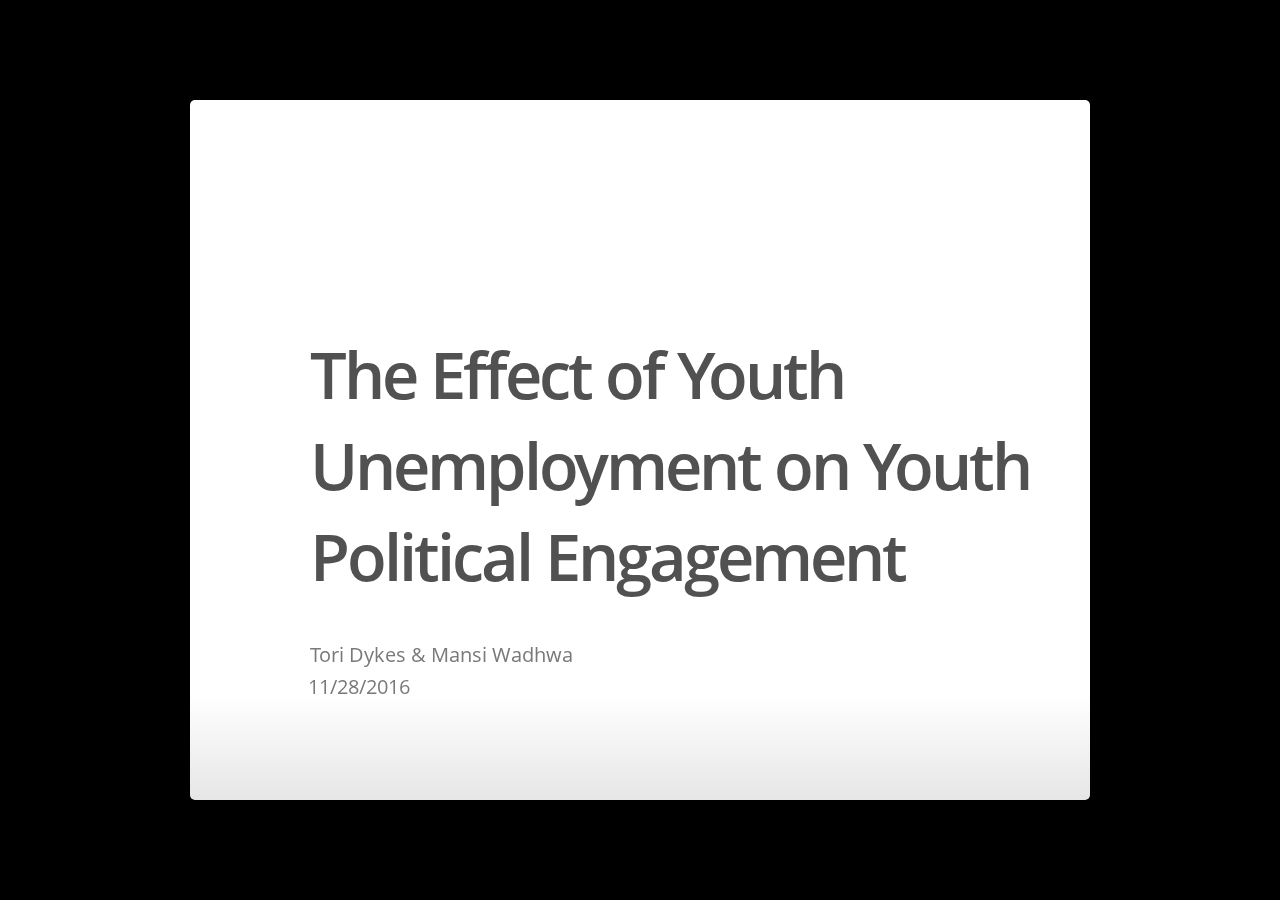
==== Presentation/FinalProject.html @ 14586d0e "committing changes" ====
<!DOCTYPE html>
<html>
<head>
  <title>The Effect of Youth Unemployment on Youth Political Engagement</title>

  <meta charset="utf-8">
  <meta http-equiv="Content-Type" content="text/html; charset=utf-8" />
  <meta http-equiv="X-UA-Compatible" content="chrome=1">
  <meta name="generator" content="pandoc" />



  <meta name="date" content="2016-11-28" />

  <meta name="viewport" content="width=device-width, initial-scale=1">
  <meta name="apple-mobile-web-app-capable" content="yes">

  <base target="_blank">

  <script type="text/javascript">
    var SLIDE_CONFIG = {
      // Slide settings
      settings: {
                title: 'The Effect of Youth Unemployment on Youth Political Engagement',
                        useBuilds: true,
        usePrettify: true,
        enableSlideAreas: true,
        enableTouch: true,
                      },

      // Author information
      presenters: [
            {
        name:  'Tori Dykes &amp; Mansi Wadhwa' ,
        company: '',
        gplus: '',
        twitter: '',
        www: '',
        github: ''
      },
            ]
    };
  </script>

  <style type="text/css">

    b, strong {
      font-weight: bold;
    }

    em {
      font-style: italic;
    }

    slides > slide {
      -webkit-transition: all 0.4s ease-in-out;
      -moz-transition: all 0.4s ease-in-out;
      -o-transition: all 0.4s ease-in-out;
      transition: all 0.4s ease-in-out;
    }

    .auto-fadein {
      -webkit-transition: opacity 0.6s ease-in;
      -webkit-transition-delay: 0.4s;
      -moz-transition: opacity 0.6s ease-in 0.4s;
      -o-transition: opacity 0.6s ease-in 0.4s;
      transition: opacity 0.6s ease-in 0.4s;
      opacity: 0;
    }

  </style>


  <link href="data:text/css,%40font%2Dface%20%7B%0A%20%20font%2Dfamily%3A%20%27Open%20Sans%27%3B%0A%20%20font%2Dstyle%3A%20normal%3B%0A%20%20font%2Dweight%3A%20400%3B%0A%20%20src%3A%20url%28data%3Aapplication%2Fx%2Dfont%2Dtruetype%3Bbase64%2CAAEAAAAQAQAABAAARkZUTVyseR0AAI5wAAAAHE9TLzKhPb8OAAABiAAAAGBjbWFwjOjcmQAABUAAAAGyY3Z0IA9NGKQAAA%2B0AAAAomZwZ21%2BYbYRAAAG9AAAB7RnYXNwABUAIwAAjmAAAAAQZ2x5ZqzBrbUAABIIAABRVGhlYWT5NhTaAAABDAAAADZoaGVhDrcE%[base64]%2FhAHrgdzAAAACAACAAAAAAAAAAEAAAiN%2FagAAAgA%2Fnn%2BeweuAAEAAAAAAAAAAAAAAAAAAADWAAEAAADWAEIABQA9AAQAAgAQAC8AXAAAAQ4AmQADAAEAAwROAZAABQAIBZoFMwAAAR8FmgUzAAAD0QBmAfEIAgILBgYDBQQCAgTgAALvQAAgWwAAACgAAAAAMUFTQwBAACAgrAYf%2FhQAhAiNAlggAAGfAAAAAARIBbYAAAAgAAEIAAAAAAAAAAQUAAACFAAAAiMAmAM1AIUFKwAzBJMAgwaWAGgF1wBxAcUAhQJeAFICXgA9BGoAVgSTAGgB9gA%2FApMAVAIhAJgC8AAUBJMAZgSTALwEkwBkBJMAXgSTACsEkwCFBJMAdQSTAF4EkwBoBJMAagIhAJgCIQA%2FBJMAaASTAHcEkwBoA28AGwcxAHkFEAAABS8AyQUMAH0F1QDJBHMAyQQhAMkF0wB9BecAyQI7AMkCI%2F9gBOkAyQQnAMkHOQDJBggAyQY7AH0E0QDJBjsAfQTyAMkEZABqBG0AEgXTALoEwwAAB2gAGwSeAAgEewAABJEAUgKiAKYC8AAXAqIAMwRWADEDlv%2F8BJ4BiQRzAF4E5wCwA88AcwTnAHMEfQBzArYAHQRiACcE6QCwAgYAogIG%2F5EEMwCwAgYAsAdxALAE6QCwBNUAcwTnALAE5wBzA0QAsAPRAGoC0wAfBOkApAQCAAAGOQAXBDEAJwQIAAIDvgBSAwgAPQRoAe4DCABIBJMAaAIUAAACIwCYBJMAvgSTAD8EkwB7BJMAHwRoAe4EIQB7BJ4BNQaoAGQC1QBGA%2FoAUgSTAGgCkwBUBqgAZAQA%2F%2FoDbQB%2FBJMAaALHADECxwAhBJ4BiQT0ALAFPQBxAiEAmAHRACUCxwBMAwAAQgP6AFAGPQBLBj0ALgY9ABoDbwAzBRAAAAUQAAAFEAAABRAAAAUQAAAFEAAABvz%2F%2FgUMAH0EcwDJBHMAyQRzAMkEcwDJAjsABQI7ALMCO%2F%2FHAjsABQXHAC8GCADJBjsAfQY7AH0GOwB9BjsAfQY7AH0EkwCFBjsAfQXTALoF0wC6BdMAugXTALoEewAABOMAyQT6ALAEcwBeBHMAXgRzAF4EcwBeBHMAXgRzAF4G3QBeA88AcwR9AHMEfQBzBH0AcwR9AHMCBv%2FaAgYAqQIG%2F7MCBv%2FsBMUAcQTpALAE1QBzBNUAcwTVAHME1QBzBNUAcwSTAGgE1QBzBOkApATpAKQE6QCkBOkApAQIAAIE5wCwBAgAAgIGALAHYgB9B4kAcQS8AQwEngFvBLwBCAQAAFIIAABSAVwAGQFcABkB9gA%2FAs0AGQLNABkDPQAZAwIApAJvAFICbwBQAQr%2BeQLHABQEuAA%2FAAAAAwAAAAMAAAAcAAEAAAAAAKwAAwABAAAAHAAEAJAAAAAgACAABAAAAH4A%2FwExAVMCxgLaAtwgFCAaIB4gIiA6IEQgdCCs%2F%2F8AAAAgAKABMQFSAsYC2gLcIBMgGCAcICIgOSBEIHQgrP%2F%2F%2F%2BP%2Fwv%2BR%2F3H9%2F%2F3s%2FevgteCy4LHgruCY4I%2FgYOApAAEAAAAAAAAAAAAAAAAAAAAAAAAAAAAAAAAAAAAAAAAAAAAAAQYAAAEAAAAAAAAAAQIAAAACAAAAAAAAAAAAAAAAAAAAAQAAAwQFBgcICQoLDA0ODxAREhMUFRYXGBkaGxwdHh8gISIjJCUmJygpKissLS4vMDEyMzQ1Njc4OTo7PD0%2BP0BBQkNERUZHSElKS0xNTk9QUVJTVFVWV1hZWltcXV5fYGEAhoeJi5OYnqOipKalp6mrqqytr66wsbO1tLa4t7y7vb4AcmRladB4oXBrAHZqAIiaAHMAAGd3AAAAAABsfACouoFjbgAAAABtfQBigoWXw8TIyc3Oysu5AMEA09XR0gAAAHnMzwCEjIONio%2BQkY6VlgCUnJ2bwsXHcQAAxnoAAAAAAEBHW1pZWFVUU1JRUE9OTUxLSklIR0ZFRENCQUA%[base64]%2F4BiIyAQI4qxDAyKcEVgILAAUFiwAWG4%2F7qLG7BGjFmwEGBoATpZLSwgRbADJUZSS7ATUVtYsAIlRiBoYbADJbADJT8jITgbIRFZLSwgRbADJUZQWLACJUYgaGGwAyWwAyU%[base64]%[base64]%[base64]%2BALACIz6xAQIGDLAKI2VCsAsjQgGwASM%2FALACIz%2BxAQIGDLAGI2VCsAcjQrABFgEtLLCAsAJDULABsAJDVFtYISMQsCAayRuKEO1ZLSywWSstLIoQ5S1AmQkhSCBVIAEeVR9IA1UfHgEPHj8erx4DTUsmH0xLMx9LRiUfJjQQVSUzJFUZE%2F8fBwT%2FHwYD%2Fx9KSTMfSUYlHxMzElUFAQNVBDMDVR8DAQ8DPwOvAwNHRhkf60YBIzMiVRwzG1UWMxVVEQEPVRAzD1UPD08PAh8Pzw8CDw%2F%2FDwIGAgEAVQEzAFVvAH8ArwDvAAQQAAGAFgEFAbgBkLFUUysrS7gH%2F1JLsAlQW7ABiLAlU7ABiLBAUVqwBoiwAFVaW1ixAQGOWYWNjQBCHUuwMlNYsCAdWUuwZFNYsBAdsRYAQllzcysrXnN0dSsrKysrdCtzdCsrKysrKysrKysrKytzdCsrKxheAAAABhQAFwBOBbYAFwB1BbYFzQAAAAAAAAAAAAAAAAAABEgAFACRAAD%2F7AAAAAD%2F7AAAAAD%2F7AAA%2FhT%2F7AAABbYAE%2FyU%2F%2B3%2Bhf%2Fq%2Fqn%2F7AAY%2FrwAAAAAAAAAAAAAAAAAAAAAAAAAAAAAAAAAAAAAAAAAAAAAAAAAAAAAAAAAAAAAAAAAAAAAAAAIAAAAAAAAiwCBAN0AmACPAI4AmQCIAIEBDwCKAAAAAAAAAAAAAAAAADIAWADgAVwBzgJMAmYCkgK%[base64]%2BgYDhiKGMAZPBmKGcYZ5BnsGnYajBrEGuIbHBtsG4wbzBv8HB4cUBx4HLIc6h0AHRYdLB2KHZwdrh3AHdId5B3wHj4eSh5cHm4egB6SHqQeth7IHtofMh9EH1YfaB96H4wfnh%2FMIDggSiBcIG4ggCCSINQhPCFMIVwhbCF8IY4hoCIsIjgiSCJYImgieiKMIp4isCLCIyojOiNKI1ojaiN6I4wj0iQ4JEgkWCRoJHokiiTiJPQlDCVwJeomFCZKJoQmmiawJs4m7Cb0JyQnVidwJ5AntCfYJ%2FIoNCiqAAAAAgCY%2F%2BMBiQW2AAMADgArQBQDCQkCBAQPEAEBDAIMBk9ZDBYCAwA%2FPysREgA5GC8REgE5ETMzETMxMAEjAzMDNDMyFhUUBiMiJgFGaTPP4Xg6P0A5NEQBkwQj%2BrSIRkJARz8AAAIAhQOmArAFtgADAAcAH0ANAAMHBAMECAkGAgcDAwA%2FM80yERIBOTkRMxEzMTABAyMDIQMjAwE%2FKGkpAispaCkFtv3wAhD98AIQAAACADMAAAT2BbYAGwAfAJlAVQgfHBUEFAkRDAwJEg8OCwQKExMUFh0eBwQGFwQBABkEGAUFBhQGCiEDGhcDGAoYICEIBAwNDE5ZHAENHwAQERBOWRkVEU8NAU8RAQ0RDREFFxMDCgUALzM%2FMxI5OS8vXV0RMzMrEQAzMxEzMysRADMzERIBOTkRFzMREjk5ETMREhc5ERIXOREzERIXOTIyETMREhc5MTABAyEVIQMjEyEDIxMhNSETITUhEzMDIRMzAyEVASETIQPVQgEb%2Fs1UiVT%2B0VKIUP76AR9E%2FusBK1KLUgExVIZUAQj85QEvQv7RA4P%2BrIH%2BUgGu%2FlIBroEBVH8BtP5MAbT%2BTH%2F%2BrAFUAAMAg%2F%[base64]%2F5OMl97ZUhZLP57HgMHTFwpAYMQXQAABQBo%2F%2BwGLQXLAAkAFQAhAC0AMQBFQCQAEAUKFigcIiIuKAowEAYyMwMNHysNKw0rMDEGMBgZJRkHEwcAPzM%2FMz8%2FEjk5Ly8RMxEzERIBFzkRMxEzETMRMzEwExQWMzIRECMiBgUUBiMiJjU0NjMyFgEUFjMyNjU0JiMiBgUUBiMiJjU0NjMyFgkBIwHySlOkpFNKAcqZlIyblZKRnAGmSlRUUFBUVEoBy5mUjpmVko6f%2Fv781ZMDKwQCqqoBVAFSqKrk6e7f4%2Bbu%2FNurqaetq6Wlq%2BPp7t7j5usDIPpKBbYAAAAAAwBx%2F%2BwF0wXNAAsAFQA1AFFAMBMWAB0GIyorListIw4mGR0WCTY3MwxJWTMTDyctDjAFLwMZJgMqKiAvEiAJSlkgBAA%2FKwAYPxI5Lxc5Ehc5PysREgEXOREzETMRMxEzMTABFBYXPgE1NCYjIgYTMjcBDgIVFBYlNDY3LgI1NDYzMhYVFAYHAT4BNzMCBwEjJw4BIyImAZ5IV4FlZ1ZZb5vxn%2F5Lb1wsm%2F65i7RVPSTEr6K6iJ0BlzhDF6hEiQEr5bl29JbX7QSTRX1YS39TTWFg%2B52aAahEWWZBdYn6gshmX2JqOZaop5VrtV3%2BeT6nY%2F7ilP7dsmpc1AAAAQCFA6YBPwW2AAMAFLcAAwMEBQIDAwA%2FzRESATkRMzEwAQMjAwE%2FKGkpBbb98AIQAAAAAAEAUv68AiEFtgANABxADAcACgQABA4PCycDAwA%2FPxESATk5ETMRMzEwExASNzMGAhUUEhcjJgJSm5KikJGUi6CTmgIxAQkBzq7B%2FjL08P42vaoBxgAAAAABAD3%2BvAIMBbYADQAcQAwECgcACgAODwoDBCcAPz8REgE5OREzETMxMAEQAgcjNhI1NAInMxYSAgybkqCLlJGQopOaAjH%2B%2Bf46qLwBy%2FD0Ac7Br%2F4xAAAAAQBWAn8EDgYUAA4AMEAbAwUEAQcNCgkLCQ8QBAoBDQIMDA0KBwQGCA4AAD%2FEMhc5ETMRMxEzERIBFzkxMAEDJRcFEwcLAScTJTcFAwKRKwGOGv6D%2BKywoLDy%2FocdAYcrBhT%2BdW%2B2H%2F66XgFq%2FpZeAUYftm8BiwAAAQBoAOMEKQTDAAsAKEATAAQECQUFDA0DBwgHUFkADwgBCAAvXTMrEQAzERIBOREzMxEzMTABIRUhESMRITUhETMCjQGc%2FmSL%2FmYBmosDF4r%2BVgGqigGsAAEAP%2F74AW0A7gAIABG1BQAJCgUAAC%2FNERIBOTkxMCUXBgIHIzYSNwFeDxpiNX0bQQ3uF2T%2B93JoATJcAAEAVAHZAj8CcQADABG1AgAFBAABAC8zERIBOTkxMBM1IRVUAesB2ZiYAAAAAQCY%2F%2BMBiQDyAAsAGEALBgAADA0JA09ZCRYAPysREgE5ETMxMDc0NjMyFhUUBiMiJpg9OTpBQjkzQ2pDRUVDQUY%2FAAABABQAAALbBbYAAwATtwIABAUDAwISAD8%2FERIBOTkxMAkBIwEC2%2F3fpgIhBbb6SgW2AAAAAgBm%2F%2BwELQXNAAsAFwAoQBQSAAwGAAYZGAkVS1kJBwMPS1kDGQA%2FKwAYPysREgE5OREzETMxMAEQAiMiAhEQEjMyEgEQEjMyEhEQAiMiAgQt7%2Fbs9u707vf84ZakppWVpqSWAt3%2Bhf6KAX8BcgF%2BAXL%2Bfv6S%2FsH%2B3QEnATsBOwEl%2Ft8AAQC8AAACywW2AAoAJEAQCQABCAELDAQJBwcBCQYBGAA%[base64]%2FsAC8I8Bg7KYkFN1iTxPcajTsov%2B8ND%2BxwgAAAAAAQBe%2F%2BwEGwXLACcAQ0AkGwATBwcAAxYiDQYoKQMXFhcWS1kXFwolJR5LWSUHChFLWQoZAD8rABg%2FKxESADkYLysREgA5ERIBFzkRMxEzMTABFAYHFR4BFRQEISImJzUeATMgERAhIzUzMjY1NCYjIgYHJz4BMzIWA%2B6dkLCq%2Ft7%2B9XTBW1%2FXYAF7%2Fl6QkqvIk35gqm1UWuuC1ewEXoyyHggWtJLR4SMsni8xASkBCo%2BXhmt6NEZwR1HDAAACACsAAARqBb4ACgASADxAHhIFCQICCwcDAAMFAxMUAQUSBUxZCQ8HEhIDBwYDGAA%2FPxI5LxI5MysRADMREgEXOREzMzMRMxEzMTABIxEjESE1ATMRMyERNDcjBgcBBGrZn%2F05Araw2f6ICggwKv43AVD%2BsAFQkQPd%2FCkB5o%2B0YD%2F9dgABAIX%2F7AQdBbYAGgA6QB8PAxkUCBQXAwQcGwARS1kAAAYVFRhMWRUGBgxLWQYZAD8rABg%2FKxESADkYLysREgEXOREzETMxMAEyBBUUACMiJzUeATMyNjUQISIHJxMhFSEDNgIt5wEJ%2Ft%2F%2B94JG0GWww%2F6JX59WNwLX%2FbclcwN95cfj%2Fv5PoC0zpp0BMh03AqyZ%2FkkXAAAAAAIAdf%2FsBC8FywAWACQAREAjGhELISEAAAYRAyYlDAsOHU1ZCw4OFAMUF0tZFBkDCE1ZAwcAPysAGD8rERIAORgvOSsRADMREgEXOREzETMRMzEwExAAITIXFSYjIgIDMzYzMhYVFAIjIgAFMjY1NCYjIg4BFRQeAXUBTwFIcUFNY%2Bv4DAxu7sXj%2BdTj%2FvYB646dkpFalllQkwJxAa8BqxOPGf7b%2Fsas7szk%2FvsBVcizqZGmSoJGZ7JoAAAAAQBeAAAEKwW2AAYAH0AQAQUFAAIDBwgDAkxZAwYAGAA%2FPysREgEXOREzMTAhASE1IRUBAR0CXvzjA839qgUdmYX6zwADAGj%[base64]%2B4xOtXCfvfumeIaMemGXR0CbA2d4ZFyEQjyKXGV3AAAAAAIAav%2FsBCUFywAXACUAQUAiGxEiCgoAAAQRAyYnDh5NWQsUDg4CFBQYS1kUBwIHTVkCGQA%2FKwAYPysREgA5GC8SOSsREgEXOREzETMRMzEwARAhIic1FjMyEhMjDgEjIiY1NAAzMhYSASIGFRQWMzI%2BATU0LgEEJf1odERQZvD1Cww3tnLC5AD%2F0JXfeP4Uj5yQk1uZWFKTA0b8phSPGgEpATNTV%2BjQ5AEImf7bATC4pJClSoBGabJmAAAAAgCY%2F%2BMBiQRkAAsAFQAoQBQQBgYMAAAWFw4TT1kOEAkDT1kJFgA%2FKwAYPysREgE5ETMzETMxMDc0NjMyFhUUBiMiJhE0MzIVFAYjIiaYPTk6QUI5M0N2e0I5M0NqQ0VFQ0FGPwO7h4dBRj8AAgA%2F%2FvgBhQRkAAgAEgAiQBABDQ0FCQkUEwsQT1kLEAUAAC%2FNPysREgE5ETMzETMxMCUXBgIHIzYSNwM0MzIVFAYjIiYBXg8aYjV9G0ENFXd7Qjk6Pe4XZP73cmgBMlwC74eHQUZGAAABAGgA8gQpBNkABgAVQAkEAAUBBAcIAwAALy8REgEXOTEwJQE1ARUJAQQp%2FD8DwfzyAw7yAaZiAd%2BV%2Fo3%2BuAAAAgB3AcEEGQPjAAMABwAqQBUHAgQAAgAJCAQFUFkEAQBQWQ8BAQEAL10rABgvKxESATk5ETMRMzEwEzUhFQE1IRV3A6L8XgOiA1qJif5niYkAAAAAAQBoAPIEKQTZAAYAFUAJBQECAAQHCAYDAC8vERIBFzkxMBMJATUBFQFoAw%2F88QPB%2FD8BiQFGAXWV%2FiFi%2FloAAAIAG%2F%[base64]%2FAAAAAgB5%[base64]%2F%2Btq4BQgEv0uLA9P6V%2Fm%2FWAYwBANcBT7f79sPPEg5IVYKTAtmO7IJoUVdizbDMAP8ZFv4qFrLXrLUBEJO5%2Fqnh%2Fs%2F%2BuFaFVAGPAWYBBAGW37X%2Bs%2F6k%2FgE5AQUUtAAAAAACAAAAAAUQBbwABwAOADlAHgIOCwgBBQADAAcDBAcEEA8OAklZCwUODgQFAwAEEgA%2FMz8SOS8SOSsREgE5OREzETMREhc5MTAhAyEDIwEzCQEDJicGBwMEYLb9trSsAkKPAj%2F%2BZaohIxYprAHR%2Fi8FvPpEAmoBxVZ9YHP%2BOwAAAAMAyQAABL4FtgAOABcAIABJQCYTBB0KDxkZDgoEBw4EISIIDxgPGEpZDw8OAA4ZSlkOEgAXSlkAAwA%2FKwAYPysREgA5GC8rERIAORESARc5ETMRMxEzETMxMBMhIAQVFAYHFQQRFAQjIRMhMjY1NCYrARkBITI2NTQmI8kBnQEjAQSRiwFN%2Fvfu%2FgKqARi0nrDA%2BgExsbO3uwW2rryCqRkKOf7bxNwDRHGGe239kf3diZKIgAAAAAABAH3%2F7ATPBcsAFgAmQBQDDhQJDgMXGBIASVkSBAsGSVkLEwA%2FKwAYPysREgEXOREzMTABIgAREAAzMjcVBiMgABE0EiQzMhcHJgM78f7pAQ35mcSY3%2F69%2FqGpAT%2FY5qxIpgUz%2Fr%2F%2B6f7h%2Fsc3lTkBiAFp4gFUuFSSTgAAAgDJAAAFWAW2AAgAEQAoQBQOBAkABAASEwUNSlkFAwQOSlkEEgA%2FKwAYPysREgE5OREzETMxMAEQACkBESEgAAMQACEjETMgAAVY%2Fnf%2Bj%2F5rAcABVQF6tP7h%2FuX3zwEwATIC6f6W%2FoEFtv6G%2FqcBHgEi%2B3ABKwAAAQDJAAAD%2BAW2AAsAOkAfBgoKAQQACAEEDA0GCUlZBgYBAgIFSVkCAwEKSVkBEgA%2FKwAYPysREgA5GC8rERIBFzkRMxEzMTApAREhFSERIRUhESED%2BPzRAy%2F9ewJe%2FaIChQW2l%2F4plv3mAAAAAQDJAAAD%2BAW2AAkAMkAaBgAAAQMIAQMKCwYJSVkGBgECAgVJWQIDARIAPz8rERIAORgvKxESARc5ETMRMzEwISMRIRUhESEVIQFzqgMv%2FXsCXv2iBbaX%2FemXAAABAH3%2F7AU9BcsAGwA6QB8UCBkCAg4bCAQcHQAbSVkAAAUMDBFJWQwEBRdJWQUTAD8rABg%2FKxESADkYLysREgEXOREzETMxMAEhEQ4BIyAAETQSJDMyFwcmIyAAERAAITI3ESEDTAHxdPCe%2FrT%2BjrcBWOfqykLGt%2F71%2FtQBIQEYmJH%2BuQL%2B%2FTklJgGLAWTkAVe1VpZU%2FsL%2B5v7Y%2Fs4jAcIAAQDJAAAFHwW2AAsAM0AZCQEBAAgEBAUABQ0MCANJWQgIBQoGAwEFEgA%2FMz8zEjkvKxESATk5ETMRMxEzETMxMCEjESERIxEzESERMwUfqvz%2BqqoDAqoCsP1QBbb9kgJuAAAAAAEAyQAAAXMFtgADABG2AAQFAQMAEgA%2FPxESATkxMDMRMxHJqgW2%2BkoAAAAAAf9g%2Fn8BaAW2AA0AHUANCwgIDg8JAwAFSVkAIgA%2FKwAYPxESATkRMzEwAyInNRYzMjY1ETMRFAYMXjZHTWNnqsD%2BfxuRFHhxBbb6WL7RAAABAMkAAATpBbYACwAqQBUIBAQFBQILCgAFDQwCCAUJBgMBBRIAPzM%2FMxI5ORESARc5ETMRMzEwISMBBxEjETMRATMBBOnI%2FeuZqqoCl8n9tALFiP3DBbb9KwLV%2FYUAAAABAMkAAAP4BbYABQAfQA4DAAAEBgcBAwADSVkAEgA%2FKwAYPxESATk5ETMxMDMRMxEhFcmqAoUFtvrkmgABAMkAAAZxBbYAEwAyQBgIBQUGCw4ODQYNFBUBChEDBgsHAw4ABhIAPzMzPzMSFzkREgE5OREzETMRMxEzMTAhASMWFREjESEBMwEzESMRNDcjAQNQ%2FhAIDp0BAAHPCAHT%2FqoOCP4MBRCa1PxeBbb7SgS2%2BkoDrqK%2B%2BvIAAQDJAAAFPwW2ABAALkAVCQYGBwEPDwAHABESCwMHDwgDAQcSAD8zPzMSOTkREgE5OREzETMRMxEzMTAhIwEjFhURIxEzATMmAjcRMwU%2FwvzhCBCdwAMdCAIOAp8Ey9i0%2FMEFtvs6GwElPwNHAAAAAAIAff%2FsBb4FzQALABcAKEAUEgAMBgAGGRgJFUlZCQQDD0lZAxMAPysAGD8rERIBOTkRMxEzMTABEAAhIAAREAAhIAABEBIzMhIREAIjIgIFvv6d%2FsT%2Bvf6hAWABRAE7AWL7c%2F3x8%2Fj38vP9At3%2Bof5uAYsBaAFlAYn%2BcP6g%2Ftf%2BzQEyASoBJwEx%2Fs0AAgDJAAAEaAW2AAkAEgA0QBoKBQUGDgAGABMUCgRKWQoKBgcHEkpZBwMGEgA%2FPysREgA5GC8rERIBOTkRMxEzETMxMAEUBCEjESMRISABMzI2NTQmKwEEaP7R%2FuasqgF7AiT9C5niyr7JvgQM3u%2F9wQW2%2FRuSoZGOAAAAAAIAff6kBb4FzQAPABsANEAbEAoWAAAEAwoEHB0DDQcNGUlZDQQHE0lZBQcTAD%2FGKwAYPysREgA5ERIBFzkRMxEzMTABEAIHASMBByAAERAAISAAARASMzISERACIyICBb7izgFc9%2F7jN%2F69%2FqEBYAFEATsBYvtz%2FfHz%2BPfy8%2F0C3f7n%2FoxC%2FpYBSgIBiwFoAWUBif5w%2FqD%2B1%2F7NATIBKgEnATH%2BzQAAAAIAyQAABM8FtgAMABUASEAlDQEBAgwJEQcLCgoHCQIEFhcJDQANAEpZDQ0CAwMVSVkDAwsCEgA%2FMz8rERIAORgvKxESADkREgEXOREzETMRMxEzETMxMAERIxEhIAQVEAUBIwElMzI2NTQmKwEBc6oBkQENAQH%2B2gGNyf6e%2Fs%2FptKirvd0CYP2gBbbOz%2F7eZv1vAmCSj4%2BRgAAAAAEAav%2FsBAIFywAkADRAGx4TDAAAGBMFBCUmDB4DFhYbSVkWBAMJSVkDEwA%2FKwAYPysREgA5ORESARc5ETMRMzEwARQEIyAnNR4BMzI2NTQuAScuATU0NjMyFwcmIyIGFRQeARceAQQC%2Fujw%2FvyMWtRoqqw9j5LMr%2F7R2rc1tauHmDiFieatAYXB2EOkJiyBc0xhUjRJyKGpyFCUTHRnTGFRMVK8AAAAAAEAEgAABFoFtgAHACRAEgABBQEDAwgJBwMEA0lZBAMBEgA%2FPysRADMREgEXOREzMTAhIxEhNSEVIQKLqv4xBEj%2BMQUfl5cAAAEAuv%2FsBRkFtgARACVAERABCgcBBxMSEQgDBA1JWQQTAD8rABg%2FMxESATk5ETMRMzEwAREUACEgADURMxEUFjMyNjURBRn%2B0v74%2Fvj%2B36rIwrnIBbb8Tvr%2B4gEg%2FAOu%[base64]%2B2RU0ARYw%2FuKo%2Fnu05zAWGzUBBrQBEzAhEzXmtAPTQcYUhJ38MwW2%2FHm%2BmrevA3n8f5vDjswDhQAAAQAIAAAElgW2AAsAI0ASBAYFCwoABg0MAggECQYDAQQSAD8zPzMSOTkREgEXOTEwISMJASMJATMJATMBBJbB%2Fnf%2BcLQB5v47vAFrAW61%2FjsCg%2F19AvwCuv29AkP9TAAAAQAAAAAEewW2AAgAIEAPBAUCBQcDCQoABQEHAwUSAD8%2FMxI5ERIBFzkRMzEwCQEzAREjEQEzAj0Bhrj%2BGKz%2BGboC2wLb%2FIH9yQIvA4cAAAABAFIAAAQ%2FBbYACQArQBcIAQMHAAcEAQQKCwUESVkFAwEISVkBEgA%2FKwAYPysREgEXOREzETMxMCkBNQEhNSEVASEEP%2FwTAwj9EAO%2F%2FPgDHoUEmJmF%2B2kAAQCm%2FrwCbwW2AAcAIEAOBgEEAAEACAkFAgMGAScAPzM%2FMxESATk5ETMRMzEwASERIRUhESECb%2F43Acn%2B3wEh%2FrwG%2Bo36IQAAAQAXAAAC3QW2AAMAE7cDAQQFAwMCEgA%2FPxESATk5MTATASMBugIjpv3gBbb6SgW2AAAAAAEAM%2F68AfwFtgAHACBADgMAAQYABggJAAcnAwQDAD8zPzMREgE5OREzETMxMBchESE1IREhMwEh%2Ft8Byf43tgXfjfkGAAAAAAEAMQInBCMFwQAGABhACQADBwgFAgAEAgAvLzMSORESATk5MTATATMBIwkBMQGyYwHdmP6M%2FrICJwOa%2FGYC6f0XAAAAAf%2F8%2FsUDmv9IAAMAEbUABQEEAQIALzMRATMRMzEwASE1IQOa%2FGIDnv7FgwABAYkE2QMSBiEACQATtgAECwoGgAEALxrNERIBOTkxMAEjLgEnNTMeARcDEm5BsijLIHIsBNk0wD8VRbU1AAAAAgBe%2F%2BwDzQRaABkAJABHQCUiCAseHhkZEggDJSYBAgseR1kCCwsAFRUPRlkVEAUaRlkFFgAVAD8%2FKwAYPysREgA5GC85KxEAMxESARc5ETMRMxEzMTAhJyMOASMiJjUQJTc1NCYjIgcnPgEzMhYVESUyNj0BBw4BFRQWA1IhCFKjeqO5AhO6b3qJrTNRwWHEvf4Om7Gmxq9tnGdJqJsBTBAGRIF7VH8sMq7A%2FRR1qpljBwdtc1peAAIAsP%2FsBHUGFAATAB8AREAiChcXDw8MHQMMAyAhDQAMFRIRChEGAAYaRlkGFgAURlkAEAA%2FKwAYPysREgA5OREzGD8%2FERIBOTkRMxEzETMRMzEwATISERACIyImJyMHIxEzERQHMzYXIgYVFBYzMjY1NCYCrtjv8dZrsTwMI3emCAh0zKqWmqqZlpYEWv7Z%2FvL%2B8v7VT1KNBhT%2Bhn9lpIvD5%2BfH39HW0gAAAAABAHP%2F7AOLBFwAFgAmQBQPAwMVCQMYFwYNRlkGEAASRlkAFgA%2FKwAYPysREgEXOREzMTAFIgAREAAzMhYXBy4BIyARFBYzMjcVBgJm7v77AQn1T54tMzeCMv6yo6CJkG4UASUBDAETASwiF40WHf5Wytg7kzkAAAACAHP%2F7AQ3BhQAEgAfAEJAIR0GFwAODhEGESAhEhUPAAABAQwDCQkaRlkJEAMTRlkDFgA%2FKwAYPysREgA5OREzGD8%2FERIBOTkRMxEzMxEzMTAlIwYjIgIREBIzMhczLwERMxEjJTI2PQE0JiMiBhUUFgOaCXPl1%2B%2Fw1t93DQcEpof%2BnqqZm6qSm5qTpwEmAQ8BDwEsok9NAb757He5ziPpx%2BPP0tYAAAACAHP%2F7AQSBFwAEwAaADtAHxgKFwsDAxEKAxwbFwtGWRcXAAYGFEZZBhAADkZZABYAPysAGD8rERIAORgvKxESARc5ETMzETMxMAUiABEQADMyEh0BIR4BMzI3FQ4BAyIGByE0JgJ%2F8%2F7nAQXczvD9DQW5qLGtWJ2chJ0OAj2MFAEoAQcBCQE4%2FvHeacHISpQmIQPlrJidpwAAAAABAB0AAAMOBh8AFAA5QB0UDAwTAgIHAwUDFRYKD0ZZCgABBQcFRlkTBw8DFQA%2FPzMrEQAzGD8rERIBOTkRMzMRMzMSOTEwASERIxEjNTc1ECEyFwcmIyIGHQEhAp7%2B6abExAFhV3UrYEReWgEXA8f8OQPHSzw9AZQjhR99ikcAAAMAJ%2F4UBDEEXAAqADcAQQBuQD4rGTglDB89BTETARMFAioiHB8lGQpCQxwPNQ81RlkIO0dZCiIIKg8IDwgWKioCR1kqDyg%2FR1koEBYuR1kWGwA%2FKwAYPysAGD8rERIAOTkYLy8REjk5KysREgA5ERIBFzkRMxEzETMRMxEzMTABFQceARUUBiMiJwYVFBY7ATIWFRQEISImNTQ2Ny4BNTQ2Ny4BNTQ2MzIXARQWMzI2NTQmKwEiBhMUFjMyNTQjIgYEMcscLNzAMStqSlrCsr%2F%2B3P7o1%2BmAdCo5QEVVa9jGVkX%2BEZaM0clumMdxflqCdPP2dX4ESGkYI3FHocAIOFUtK5aPtr%2BgkmSSGhNQNTxaKiOobLTDFPsAWVx9a1lFbAM8c3bs934AAQCwAAAERAYUABYAM0AZDgwICAkAFgkWFxgOCRISBEZZEhAKAAAJFQA%2FMz8%2FKxESADkREgE5OREzETMRMzMxMCERNCYjIgYVESMRMxEUBzM%2BATMyFhURA556gq2fpqYICjG1dMnJAsWGhLzW%2FcMGFP4pVThPW7%2FQ%2FTUAAAIAogAAAWYF3wADAA8AI0ARCgAABAEBEBENB0hZDQIPARUAPz%2FOKxESATkRMzMRMzEwISMRMwM0NjMyFhUUBiMiJgFWpqa0OCooOjooKjgESAEpOTU2ODg3NwAAAv%2BR%2FhQBZgXfAAwAGAAsQBYTCwsNCAgZGhYQSFkWQAkPAAVGWQAbAD8rABg%2FGs4rERIBOREzMxEzMTATIic1FjMyNjURMxEQAzQ2MzIWFRQGIyImK187RUNOSaa0OCooOjooKjj%2BFBmHFFVXBPz7EP68B105NTY4ODc3AAEAsAAABB0GFAAQADZAGxAOCgoLCwgGBAUIBBESDAAAEBAICAMHCxUDDwA%2FPzMSOS85ETM%2FERIBFzkROREzETMzMTABNjcBMwkBIwEHESMRMxEUBwFUK1gBYsX%2BRAHbyf59faSkCAIxPWMBd%2F4t%2FYsCBmz%2BZgYU%2FMc3cwABALAAAAFWBhQAAwAWQAkAAQEEBQIAARUAPz8REgE5ETMxMCEjETMBVqamBhQAAAABALAAAAbLBFwAIwBGQCMVERESCAkAIwkSIwMkJRwWFRUSGQQNGQ1GWR8ZEBMPCQASFQA%2FMzM%2FPzMrEQAzERI5GC8zMxESARc5ETMRMxEzETMxMCERNCYjIgYVESMRNCYjIgYVESMRMxczPgEzIBczPgEzMhYVEQYlcHablKZwd5yRpocbCC%2BragEBTwgxune6uQLJg4Oyuf2cAsmDg7vV%2FcEESJZQWrpWZL%2FS%2FTUAAAEAsAAABEQEXAAUADFAGAAUDAgICRQJFhUMCRAQBEZZEBAKDwAJFQA%2FMz8%2FKxESADkREgE5OREzETMRMzEwIRE0JiMiBhURIxEzFzM%2BATMyFhURA556gqygpocbCDO4ccbIAsWGhLrW%2FcEESJZRWb%2FS%2FTUAAgBz%2F%2BwEYgRcAAwAGAAoQBQTAA0HAAcaGQoWRlkKEAMQRlkDFgA%2FKwAYPysREgE5OREzETMxMAEQACMiJgI1EAAzMgABFBYzMjY1NCYjIgYEYv7y7pPkfAEM7uYBD%2Fy9qKOjqamlo6YCJf70%2FtOKAQKtAQwBK%2F7O%2FvvS3NvT0dnWAAAAAgCw%2FhQEdQRcABQAIQA%2FQCAZCwQHBwgfEggSIiMECwAPDxVGWQ8QCQ8IGwAcRlkAFgA%2FKwAYPz8%2FKxESADk5ERIBOTkRMxEzETMzMzEwBSImJyMWFREjETMXMz4BMzISERACAyIGBxUUFjMyNjU0JgKua7E8DAymhxcIQKpu2u3x7qiWApqqjqGhFE9SYFb%2BPQY0llpQ%2Ftb%2B8%2F7y%2FtUD47rLJefH5srN2wAAAAIAc%2F4UBDcEXAAMAB8AREAiChAdFgMaGhkQGSAhGhsXDx0eHhYNExMHRlkTEA0ARlkNFgA%2FKwAYPysREgA5OREzGD8%2FERIBOTkRMxEzMzMRMzEwJTI2NzU0JiMiBhUUFhciAhEQEjMyFzM3MxEjETQ3IwYCTqaYBZypkpuZfdTu8NbheQkYg6YLDXN3stMl5srjz8%2FZiwEqAQsBDQEuqpb5zAHVZEanAAEAsAAAAycEXAAQACpAFA0JCQoKAhESCw8NAAoVAAVGWQAQAD8rABg%2FEjk%2FERIBOTkRMxEzMTABMhcHJiMiBhURIxEzFzM%2BAQKkSToXRDSFvaaJEwg9rARcDJoP2KH9tARIy2t0AAAAAQBq%2F%2BwDcwRcACQANkAcHhMMAAAYBRMEJSYMHgMWFhtGWRYQBgMJRlkDFgA%2FKwAYLz8rERIAOTkREgEXOREzETMxMAEUBiMiJzUeATMyNjU0JicuAjU0NjMyFwcmIyIGFRQeARceAQNz5M7aek%2B1VIKMb6GZgT%2FavrGpO6WGdngtZI7DiQErmaZFmiguU1VAWz45VWxLhptIh0RKQSw%2BODVHkAABAB%2F%2F7AKoBUYAFgA0QBsQFBQJCwkSAwQYFwoTEBNHWQ5AEA8HAEZZBxYAPysAGD8azSsRADMREgEXOREzETMxMCUyNjcVDgEjIBkBIzU%2FATMVIRUhERQWAhIsUhgbaSr%2Bwp2dRmABPv7CXnUNB38NEQFPAoxQRer%2Bgf17Y2oAAAEApP%2FsBDkESAAUADRAGQETBwwMChMKFRYMDQ0QCBQPEARGWRAWCxUAPz8rABg%2FMxI5ETMREgE5OREzETMRMzEwAREUFjMyNjURMxEjJyMOASMiJjURAUx6gqyfpokYCTO1dMjHBEj9OYaEvNUCQPu4k1FWvtECzQAAAAABAAAAAAQCBEgACwAYQAoBCgwNBQkBDwAVAD8%2FMzkREgE5OTEwIQEzExYXMzYSEzMBAaD%2BYLLsUA4IC3XMsv5gBEj9duRENQFNAjD7uAAAAAEAFwAABiMESAAcACxAFAkbHR4XFg4NAwQNBAgaEgkPAAgVAD8zPzMzEjk5ETMRMzMzERIBOTkxMCEDJicjBgcDIwEzGgEXMz4BNxMzExYXMz4BEzMBBC%2FJEzQIKB7PwP7VrmpvCAgLMRLJtMQ4FAgEI7%2Bs%2FtECgzvRr1%2F9fwRI%2FmP%2BUEs5tTUCdf2LrHUklgLc%2B7gAAAAAAQAnAAAECARIAAsAIkARBwUGAAEFDA0JAwEICxUEAQ8APzM%2FMxI5ORESARc5MTAJATMJATMJASMJASMBuP6DvQEhASC7%2FoMBkbz%2Bzf7KvAIxAhf%2BXAGk%2Fen9zwG8%2FkQAAQAC%2FhQEBgRIABUAJEASCQ8AAxYXBA0ADRJGWQ0bCAAPAD8yPysREgA5ERIBFzkxMBMzExYXMz4BEzMBDgEjIic1FjMyPwECsvBPEwgNU%2Bay%2FilGu4hMSjdEq0k9BEj9j9ZfM%2FcCfPsguZsRhQzAnAAAAAABAFIAAANtBEgACQArQBcIAQMHAAcEAQQKCwUER1kFDwEIR1kBFQA%2FKwAYPysREgEXOREzETMxMCkBNQEhNSEVASEDbfzlAlb9zwLn%2FbICXXEDVoGB%2FLoAAQA9%2FrwCwQW2ABwALEAVGRoaCxcAAA8HFAMDBwsDHR4TAwQnAD8%2FERIBFzkRMxEzMxEzETMRMzEwJRQWFxUuATURNCYjNT4BNRE0NjMVBhURFAcVFhUB23VxvtB%2BeIJ02Lbm398MZlwCjAKqmgEvaFmNAlxgATKbrIsGwf7Z1ycMJ9cAAQHu%2FhACewYUAAMAFkAJAgMDBAUDGwAAAD8%2FERIBOREzMTABMxEjAe6NjQYU9%2FwAAQBI%2FrwCywW2AB0ALEAVFQUKEhICGQAdHQ4OGQUDHh8VJwYDAD8%2FERIBFzkRMxEzETMzETMRMzEwASY1ETQnNTIWFREUFhcVIgYVERQGBzU%2BATURNDY3Agrf47jTdoJ6fs2%2Bb3RucQI%2FJ9cBJ8EGi66Z%2Fs5hWwKNWWj%[base64]%2FSEAAAAABAL7%2F7APbBcsAGwA%2BQB4WCA0DAwoEABAQBAgDHB0ZBQITCg0CDQINBAsHBBkAPz8SOTkvLxEzMxEzMxESARc5ETMRMzMRMxEzMTAlBgcVIzUmAjUQJTUzFR4BFwcmIyIGFRQWMzI3A8tpk4XLwQGMh0uOMTGFbayin6eNjvA2BsjOIAER%2BgH8PqykAyEXjDPT2dTLOwAAAAEAPwAABEQFyQAdAEhAJhgTCQ0NGhYRAgsWEwUeHwwYGRhOWQkZGRMAExBMWRMYAAVLWQAHAD8rABg%2FKxESADkYLzMrEQAzERIBFzkRMzMRMxEzMTABMhcHJiMiBhURIRUhFRQGByEVITU2PQEjNTMRNDYCqr6qPZqPe30Bpv5aQUoDG%2Fv7zcbG4AXJVIVNfIz%2B2X%2FdZIgsmo0v9N9%2FATyyzQAAAgB7AQYEFwSgABsAJwAgQA0cACIOAA4oKR8VFSUHAC8zMy8zERIBOTkRMxEzMTATNDcnNxc2MzIXNxcHFhUUBxcHJwYjIicHJzcmNxQWMzI2NTQmIyIGuEqHXodogn9miV%2BGSkqDXIlmf4Zkh1yFSoGddHSeoHJ0nQLTemuMXIVJSYVcinF2g2eHXIVHSYVciGt8cKCfcXKipAAAAQAfAAAEcQW2ABYAVkAuEg4HCwsQDAUJAgkDDBQOFQcXGAoODgcPBhISAwATFQ8THxMCDxMPEwwBFQYMGAA%2FPzMSOTkvL10REjkyMhEzETMzETMREgEXOREzETMzETMRMzEwCQEzASEVIRUhFSERIxEhNSE1ITUhATMCSAF7rv5gAQb%2BwwE9%2FsOk%2FsQBPP7EAQD%2BZbIC3wLX%2FP5%2Fqn%2F%2B9AEMf6p%2FAwIAAgHu%2FhACewYUAAMABwAkQBACBgYDBwcICQQDBAMHGwAAAD8%2FOTkvLxESATkRMzMRMzEwATMRIxEzESMB7o2NjY0GFPz4%2Fg389wAAAAIAe%2F%[base64]%2F%2BwGRAXLABYAJgA2AEZAJycXAw8vHx8UCQ8XBTc4BgwAEg8MHwwCABIQEgIMEgwSGysjEzMbBAA%2FMz8zEjk5Ly9dXREzETMREgEXOREzETMRMzEwASIGFRQWMzI3FQ4BIyImNTQ2MzIXByYBNBIkMzIEEhUUAgQjIiQCNxQSBDMyJBI1NAIkIyIEAgN9fYd%2Fg1Z9MGVGwtDdv4B2Omz8l8gBXsrIAV7Kwv6i0M%2F%2BosNprgEtrK4BKq%2Bu%2Ftewrv7WrwQjrpqooi18FBzx2NH2PHYz%2FrjIAV7KyP6iysX%2BptDPAVrGrf7Tra4BKbCuASqvrv7XAAACAEYDFAJxBccAFgAfADdAHBcGGwoBARYWEAYDICEcCgoSGRYAAxADAgMNEh8APzPUXcQzEjkvMxESARc5ETMRMzMRMzEwAScGIyImNTQ2PwE1NCMiByc2MzIWFRElFDMyPQEHDgECFBhcjF9vmqV1lGRoK3KFgon%2BUHDJYnBnAyFUYWNmZmkGBCeFM2A4aXn%2BPLxktDEEBDkAAAACAFIAdQOqA74ABgANAClAEwMGCg0CBAsJCQQNBgQODwwFCAEALzMvMxESARc5ETMRMxEzETMxMBMBFwkBBwElARcJAQcBUgFWd%2F7fASF3%2FqoBiwFYdf7hAR91%2FqgCJwGXRf6i%2FqFHAZcbAZdF%2FqL%2BoUcBlwAAAAABAGgBCAQpAxcABQAbQAwCAQQBBgcFBFBZBQIALy8rERIBOTkRMzEwAREjESE1BCmJ%2FMgDF%2F3xAYWKAP%2F%2FAFQB2QI%2FAnESBgAQAAAABABk%2F%[base64]%2BHlAEFppv738gBXsrIAV7Kwv6i0M%2F%2BosNprgEtrK4BKq%2Bu%2Ftewrv7WrwL6U0BLQYhQex7%2BdQFi%2Fp4De4L%2BxcgBXsrI%2FqLKxf6m0M8BWsat%2FtOtrgEpsK4BKq%2Bu%2FtcAAf%2F6BhQEBgaTAAMAEbUABQEEAQIALzMRATMRMzEwASE1IQQG%2B%[base64]%2BZIv%2BZgGaiwGKigMWiv5WAaqKAawAAQAxAkoCjQXJABgAI0ARBxMXAQEOEwAEGhkKEB8XASAAPzM%[base64]%2FjF6InQTnUGcXL6KAjzh7RKKRa09EPUQrI1otNncAAQGJBNkDEgYhAAkAE7YJBAoLBIAJAC8azRESATk5MTABPgE3MxUOAQcjAYkwbyDKLK5AbwTyPrBBFUG%2BNAAAAAEAsP4UBEQESAAWADVAGgUKCggQABMTFAgUGBcGFQ8UGw0CRlkNFgkVAD8%2FKwAYPz8zERIBOTkRMxEzMxEzETMxMAEQMzI2NREzESMnIwYjIicjFhURIxEzAVb%2Bq5%2BmiBoKb%2BWWWAoKpqYBff76vdQCQPu4k6dcVKD%2BwAY0AAAAAQBx%2FvwEYAYUAA8AJ0ASBAUBAAAFCwMQEQgIBQMPBQEFAC8zPzMSOS8REgEXOREzETMxMAEjESMRIxEGIyImNRA2MyEEYHLVcz5U2Mva6AIt%2FvwGsPlQAzMS%2BvsBBP4AAQCYAkwBiQNaAAsAF0AKBgAADQwDCU9ZAwAvKxESATkRMzEwEzQ2MzIWFRQGIyImmD44OkFCOTNDAtNCRUVCQUY%2FAAABACX%2BFAG0AAAAEgAkQBARDgsAAA4FAxMUDhERCAMQAC%2FMMjkvMxESARc5ETMRMzEwARQGIyInNRYzMjY1NCYnNzMHFgG0mZYzLS07T1FPbVhuN7T%2B32FqCWoIKDYrNRGycycAAQBMAkoB4QW2AAoAIEAOAgADAwoMCwkJAyAGAB4APzI%2FOS8REgE5OREzMzEwATMRIxE0Nw4BBycBUo%2BFBhY2h0MFtvyUAkNbWhYtX2AAAAACAEIDFAK%2BBccACwAXACVAEgwGEgAGABgZDwADEAMCAxUJHwA%2FM8RdMhESATk5ETMRMzEwARQGIyImNTQ2MzIWBRQWMzI2NTQmIyIGAr6rlpKpqJeYpf3%2BW2hpXFxpZ1wEb6S3uqGjtbaienp6ent2dgAAAAIAUAB1A6gDvgAGAA0AI0ARCwkEAgADBwIKCQYODwwFCAEALzMvMxESARc5ETMRMzEwCQEnCQE3AQUBJwkBNwEDqP6odQEf%2FuF1AVj%2Bdf6odQEf%2FuF1AVgCDP5pRwFfAV5F%2Fmkb%2FmlHAV8BXkX%2Baf%2F%2FAEsAAAXRBbYQJwDTAoMAABAmAHv%2FABEHANQDHf23AAmzAwISGAA%2FNTUA%2F%2F8ALgAABdsFthAnANMCPwAAECYAe%2BIAEQcAdANO%2FbcAB7ICEBgAPzUAAAD%2F%2FwAaAAAGIQXJECYAdfkAECcA0wLfAAARBwDUA239twAJswMCKxgAPzU1AAACADP%[base64]%2F%2F8AAAAABRAHcxImACQAABEHAEP%2FwgFSAAizAhAFJgArNQAA%2F%2F8AAAAABRAHcxImACQAABEHAHYAhQFSAAizAhgFJgArNQAA%2F%2F8AAAAABRAHcxImACQAABEHAMUAIwFSAAizAh0FJgArNQAA%2F%2F8AAAAABRAHLxImACQAABEHAMcABAFSAAizAhgFJgArNQAA%2F%2F8AAAAABRAHJRImACQAABEHAGoANwFSAAq0AwIkBSYAKzU1%2F%2F8AAAAABRAHBhImACQAABAHAMYAOQCBAAL%2F%2FgAABoEFtgAPABMATkAsCg4OEQEACAwBEAUFFQUUCRMGE0lZEANJWQoNSVkQChAKAQYDBRIBDklZARIAPysAGD8%2FEjk5Ly8rKysRADMRATMREhc5ETMzETMxMCkBESEDIwEhFSERIRUhESEBIREjBoH9Ev3%2B47ACugPJ%2FbwCHf3jAkT7VAG%2BdgHR%2Fi8Ftpf%2BKZb95gHSArUA%2F%2F8Aff4UBM8FyxImACYAABAHAHoCAgAA%2F%2F8AyQAAA%2FgHcxImACgAABEHAEP%2FtwFSAAizAQ0FJgArNQAA%2F%2F8AyQAAA%2FgHcxImACgAABEHAHYAPwFSAAizARUFJgArNQAA%2F%2F8AyQAAA%2FgHcxImACgAABEHAMX%2F%2BwFSAAizARoFJgArNQAA%2F%2F8AyQAAA%2FgHJRImACgAABEHAGoAEgFSAAq0AgEhBSYAKzU1%2F%2F8ABQAAAY4HcxImACwAABEHAEP%2BfAFSAAizAQUFJgArNQAA%2F%2F8AswAAAjwHcxImACwAABEHAHb%2FKgFSAAizAQ0FJgArNQAA%2F%2F%2F%2FxwAAAmkHcxImACwAABEHAMX%2BuwFSAAizARIFJgArNQAA%2F%2F8ABQAAAjgHJRImACwAABEHAGr%2B0AFSAAq0AgEZBSYAKzU1AAIALwAABUgFtgAMABcAV0AyERUVCAQNAAATBAYEGBkUBgcGSVkRDwc%2FB68HzwffBwULAwcHBAkJEEpZCQMEFUpZBBIAPysAGD8rERIAORgvX15dMysRADMREgEXOREzETMzETMxMAEQACkBESM1MxEhIAADECEjESEVIREzIAVI%2Fnf%2Bj%2F57mpoBsgFRAXy1%2FcfnAXv%2Bhb4CYgLp%2Fpb%2BgQKJlgKX%2Fon%2BpAJA%2FfyW%2Fgr%2F%2FwDJAAAFPwcvEiYAMQAAEQcAxwCTAVIACLMBGgUmACs1AAD%2F%2FwB9%2F%2BwFvgdzEiYAMgAAEQcAQwB5AVIACLMCGQUmACs1AAD%2F%2FwB9%2F%2BwFvgdzEiYAMgAAEQcAdgEKAVIACLMCIQUmACs1AAD%2F%2FwB9%2F%2BwFvgdzEiYAMgAAEQcAxQC0AVIACLMCJgUmACs1AAD%2F%2FwB9%2F%2BwFvgcvEiYAMgAAEQcAxwCaAVIACLMCIQUmACs1AAD%2F%2FwB9%2F%2BwFvgclEiYAMgAAEQcAagDVAVIACrQDAi0FJgArNTUAAQCFARAEDASYAAsAGUAJBwkDAQkBDA0IABkvERIBOTkRMxEzMTABFwkBBwkBJwkBNwEDrGD%2BoAFeYP6e%2FqRlAV7%2BoGQBYQSYY%2F6e%2FqBjAV%2F%2BoWMBYAFgZf6dAAADAH3%2FwwW%2BBfYAEwAbACMATkAsFh8XHgQcFBwKFAAAEg8FCAoGJCUWHiEZDSFJWQ8SCAUEAxANBAMZSVkGAxMAP8YrABg%2FxhIXOSsREgA5ORESARc5ETMRMxESFzkxMAEQACEiJwcnNyYREAAhMhc3FwcWAxAnARYzMhIBEBcBJiMiAgW%2B%2Fp3%2BxOuUZXhssgFgAUTRnWF4asC0bv1gc7Dz%2BPwnZQKdaqjz%2FQLd%2FqH%2BbmSNT5rGAW0BZQGJXodQlMr%2BlQEQmvxMUgEyASr%2B%2BpoDr0n%2BzQAAAP%2F%2FALr%2F7AUZB3MSJgA4AAARBwBDAEYBUgAIswETBSYAKzUAAP%2F%2FALr%2F7AUZB3MSJgA4AAARBwB2AM8BUgAIswEbBSYAKzUAAP%2F%2FALr%2F7AUZB3MSJgA4AAARBwDFAH0BUgAIswEgBSYAKzUAAP%2F%2FALr%2F7AUZByUSJgA4AAARBwBqAJgBUgAKtAIBJwUmACs1Nf%2F%2FAAAAAAR7B3MSJgA8AAARBwB2ADEBUgAIswESBSYAKzUAAAACAMkAAAR5BbYADAAVADZAHA0JBQUGEQAGABYXDQRKWQkVSlkNCQ0JBgcDBhIAPz8SOTkvLysrERIBOTkRMxEzETMzMTABFAQhIxEjETMRMyAEATMyNjU0JisBBHn%2B0f7huKqq1wEZARb8%2Bqjiyr7KzAMQ4%2B7%2BwQW2%2FwDP%2FeqPpJWKAAABALD%2F7AScBh8AMABBQCIpKgUdIwAXDAwAHREqBTEyEhIqLi4mRlkuACoVDxVGWQ8WAD8rABg%2FPysREgA5GC8REgEXOREzETMRMxEzMTABFAcOARUUHgEXHgEVFAYjIic1HgEzMjU0JicuATU0Njc%2BATU0JiMgFREjETQ2MzIWBBmPWDgbR06MZsKzvGs%2FnEjXU25%2FYEVHS0CIf%2F7sptzezuEE8odzRkMhICo5M1%2BdZaCrRZonL7ZLa0ZSe1Q%2FajU5WjVQVd%2F7TASysrudAAD%2F%2FwBe%2F%2BwDzQYhEiYARAAAEQYAQ44AAAizAiYRJgArNf%2F%2FAF7%2F7APNBiESJgBEAAARBgB2KwAACLMCLhEmACs1%2F%2F8AXv%2FsA80GIRImAEQAABEGAMXYAAAIswIzESYAKzX%2F%2FwBe%2F%2BwDzQXdEiYARAAAEQYAx70AAAizAi4RJgArNf%2F%2FAF7%2F7APNBdMSJgBEAAARBgBq4gAACrQDAjoRJgArNTUAAP%2F%2FAF7%2F7APNBoUSJgBEAAARBgDG9wAACrQDAigRJgArNTUAAAADAF7%2F7AZzBFwAKQA0ADsAYUAzKgAkETA4GRkEMDkYGB8wCwAFPD0bLSctRlkZMQQxR1k4JCcRBAQOIicWNQgOCEZZFA4QAD8zKxEAMxg%2FMxI5LzkSOTMrEQAzKxEAMxESARc5ETMRMzMRMxI5OREzMTATNDY%2FATU0JiMiByc%2BATMyFhc%2BATMyEh0BIRIhMjY3FQ4BIyAnDgEjIiY3FBYzMjY9AQcOAQEiBgchNCZe%2BP64dHeQozRKx2KCpSk1q27A6P1DCAE6W51UVpVl%2Ft99UcWGo7mua1iRqJ66pAO9eYsLAgeAAS%2BhswgGRIF7VH8pNVdfWGD%2B9d5r%2FnUjJ5QmIel%2FaqqXX1mpmmMHCG0CMqaenKgAAAD%2F%2FwBz%2FhQDiwRcEiYARgAAEAcAegFGAAD%2F%2FwBz%2F%2BwEEgYhEiYASAAAEQYAQ7UAAAizAhwRJgArNf%2F%2FAHP%2F7AQSBiESJgBIAAARBgB2TgAACLMCJBEmACs1%2F%2F8Ac%2F%2FsBBIGIRImAEgAABEGAMX3AAAIswIpESYAKzX%2F%2FwBz%2F%2BwEEgXTEiYASAAAEQYAagoAAAq0AwIwESYAKzU1AAD%2F%2F%2F%2FaAAABYwYhEiYAwgAAEQcAQ%2F5RAAAACLMBBREmACs1AAD%2F%2FwCpAAACMgYhEiYAwgAAEQcAdv8gAAAACLMBDREmACs1AAD%2F%2F%2F%2BzAAACVQYhEiYAwgAAEQcAxf6nAAAACLMBEhEmACs1AAD%2F%2F%2F%2FsAAACHwXTEiYAwgAAEQcAav63AAAACrQCARkRJgArNTUAAgBx%2F%2BwEYgYhABsAJgBKQCshBgwcHAAAGBkWDhETEAYJJygJH0ZZCwMWERkODwUUCQkDFxQBAyRGWQMWAD8rABg%2FMxI5LxIXORI5KxESARc5ETMRMxEzMTABEAAjIgA1NAAzMhc3JicFJzcmJzcWFzcXBxYSAzQmIyARFBYzMjYEYv77997%2B6QEH3OJkCDnN%2FvFJ6VxeRZxm7kzPmKWotJz%2Br6%2Bir6ECM%2F7n%2FtIBDeLmAQZ5BNa%2Fm2yFPjF1SUuKa3eP%2FnL%2B6JOq%2Fpint8kA%2F%2F8AsAAABEQF3RImAFEAABEGAMcOAAAIswEeESYAKzX%2F%2FwBz%2F%2BwEYgYhEiYAUgAAEQYAQ9QAAAizAhoRJgArNf%2F%2FAHP%2F7ARiBiESJgBSAAARBgB2VgAACLMCIhEmACs1%2F%2F8Ac%2F%2FsBGIGIRImAFIAABEGAMUOAAAIswInESYAKzX%2F%2FwBz%2F%2BwEYgXdEiYAUgAAEQYAx%2FEAAAizAiIRJgArNf%2F%2FAHP%2F7ARiBdMSJgBSAAARBgBqGwAACrQDAi4RJgArNTUAAAADAGgA%2FAQpBKgAAwAPABsAM0AYFgoKEAQCBAEDHB0ZExMBBw0NAQEAUFkBAC8rEQAzGC8zETMvMxESARc5ETMzETMxMBM1IRUBNDYzMhYVFAYjIiYRNDYzMhYVFAYjIiZoA8H9rjs2NDo7MzQ9OzY0OjszND0CjYqK%2Fug8PT86OUA%2FAvQ8PT86OUA%2FAAMAc%2F%2B8BGIEhwATABsAIwBLQCkXHxwUFAocAAASDwUICgYkJRYeIRkNGUZZDxIIBQQDEA0QAyFGWQYDFgA%2FxisAGD%2FGEhc5KxESADk5ERIBFzkRMxEzERI5OTEwARAAIyInByc3JhEQADMyFzcXBxYFFBcBJiMiBgU0JwEWMzI2BGL%2B8u6acFRyXoEBDO6adFR1YX%2F8vTUB0Utyo6YClzP%2BL0dxo6kCJf70%2FtNFdU6DmAEAAQwBK0x3TIWY%2BatmAoY11tSkZP19M9sA%2F%2F8ApP%2FsBDkGIRImAFgAABEGAEPEAAAIswEWESYAKzX%2F%2FwCk%2F%2BwEOQYhEiYAWAAAEQYAdnEAAAizAR4RJgArNf%2F%2FAKT%2F7AQ5BiESJgBYAAARBgDFEgAACLMBIxEmACs1%2F%2F8ApP%2FsBDkF0xImAFgAABEGAGohAAAKtAIBKhEmACs1NQAA%2F%2F8AAv4UBAYGIRImAFwAABEGAHYSAAAIswEfESYAKzUAAgCw%2FhQEdQYUABYAIgA%2BQB8gBhsUEBARBhEkIxIAERsMFgkDCR5GWQkWAxdGWQMQAD8rABg%2FKxESADk5GD8%2FERIBOTkRMxEzMxEzMTABPgEzMhIREAIjIicjFxYVESMRMxEUByUiBgcVFBYzIBE0JgFYQqpq1%2FDx1t56DAQIpqYGAUiomAKaqgEvlAO0WU%2F%2B1P71%2FvT%2B06EiTT%2F%2BNQgA%2Fi40Whu4ySnnxwGw19EAAP%2F%2FAAL%2BFAQGBdMSJgBcAAARBgBqtQAACrQCASsRJgArNTUAAAABALAAAAFWBEgAAwAWQAkAAQEFBAIPARUAPz8REgE5ETMxMCEjETMBVqamBEgAAAACAH3%2F7AbnBc0AFAAfAFNALhgGDxMTHQANER0GBSAhDxJJWQ8PAAsLDklZCwMJFUlZCQQDG0lZAxIAE0lZABIAPysAGD8rABg%2FKwAYPysREgA5GC8rERIBFzkRMxEzETMxMCkBBiMgABEQACEyFyEVIREhFSERIQEiABEQADMyNxEmBuf9AGZc%2Frn%2BnwFcAUBmWgMO%2FbMCJ%2F3ZAk38RPn%2B%2FwEB93BXVxQBiQFqAWgBhheX%2FimW%2FeYEnf7P%2Ftn%2B1%2F7NIQR1HgAAAAMAcf%[base64]%2B230%2B0Ynf%2FvQBBuuDzT46wH7J7v0nCAFKXqFXWJj7IZino5mbpaaVBEd%2FkQwCIIQU63R3ATEBCAEJASx3cnB5%2Fvfiaf53IyeUJyACOdPb1dHd1djYpJ6epAABAQwE2QOuBiEADgAYQAkHABAPCwSADgkALzMazTIREgE5OTEwAT4BNzMeARcVIyYnBgcjAQx%[base64]%2B9wAAAAABABkDwQFEBbYABwAStgUBCAkFBwMAP8YREgE5OTEwARcGAgcjEjcBNQ8aYjV6RiAFthZk%2FvdyAR3YAP%2F%2FAD%2F%2B%2BAFtAO4SBgAPAAAAAgAZA8ECtAW2AAcADwAaQAwEAQ0JBBARAAgDDAMAPzPNMhESARc5MTABJzYTMwYCByEnNhI3MwYHAZYPOHp7HjsN%2FdcMFmI4e0IlA8EW1wEIc%2F7fYRZaAQx5%2FvcAAAAAAgAZA8ECtAW2AAcAEAAaQAwJDQEFBBESDQUQBwMAPzPGMhESARc5MTABFwYCByMSNyEXBgIHIzYSNwE1DxpiNXpGIAInDhhgOH0aQg0FthZk%2FvdyAR3YFlv%2B9npkATRdAAAA%2F%2F8AGf75ArQA7hEHAM4AAPs4ACC3AQAHQA0NSAe4%2F8CzDAxIB7j%2FwLMJCUgHABErKys1NQABAKQB9AJeA%2BMACwATtgYAAAwNCQMAL80REgE5ETMxMBM0NjMyFhUUBiMiJqRxbGl0c2prcgLseX58e3eBgwAAAQBSAHUCHwO%2BAAYAGkAKBAIDBgIGCAcFAQAvLxESATk5ETMRMzEwEwEXCQEHAVIBVnf%2B3wEhd%2F6qAicBl0X%2Bov6hRwGXAAAAAQBQAHUCHQO%2BAAYAGkAKAwAEAgACCAcFAQAvLxESATk5ETMRMzEwCQEnCQE3AQId%2Fqh1AR%2F%2B4XUBWAIM%2FmlHAV8BXkX%2BaQAAAf55AAACjwW2AAMAE7cABQIEAwMCEgA%2FPxEBMxEzMTAJASMBAo%2F8eY8DhwW2%2BkoFtgAAAAIAFAJKArQFvAAKABQAPEAfFAULBwMDCQIAAgUDFRYBBQUJDxQfFAIUFAMOBx8DIAA%2FPzMSOS9dMzMRMxESARc5ETMzETMzETMxMAEjFSM1ITUBMxEzITU0Nw4DDwECtH2R%2Fm4BmIt9%2FvIGBRgeHguoAxTKymUCQ%2F3Nw4ZLDCctLRH2AAEAP%2F%2FsBIkFywAmAHFAPx0XHxYWGgsCBwcaJBEEChoXBicoCxcYF05ZCBgFHR4dTlkCHg8eHx4vHgMJAxgeGB4TIiIATFkiBxMOTFkTGQA%2FKwAYPysREgA5ORgvL19eXREzKxEAMxEzKxEAMxESARc5ETMRMzMRMxEzETMxMAEgAyEVIQcVFyEVIR4BMzI3FQYjIgADIzUzJzU3IzUzEgAzMhcHJgMb%2FsFPAf799AICAc%2F%2BQSXLqpyZkqvt%2Ft8uppgCApikJwEk7cmlR6YFNf5tgTlALYG0xUKWQQENAQGBKixQgQEFASRhi1YAAAABAAAjAAABBdMYAAAKCvIABQAk%2F3EABQA3ACkABQA5ACkABQA6ACkABQA8ABQABQBE%2F64ABQBG%2F4UABQBH%2F4UABQBI%2F4UABQBK%2F8MABQBQ%2F8MABQBR%2F8MABQBS%2F4UABQBT%2F8MABQBU%2F4UABQBV%2F8MABQBW%2F8MABQBY%2F8MABQCC%2F3EABQCD%2F3EABQCE%2F3EABQCF%2F3EABQCG%2F3EABQCH%2F3EABQCfABQABQCi%2F4UABQCj%2F64ABQCk%2F64ABQCl%2F64ABQCm%2F64ABQCn%2F64ABQCo%2F64ABQCp%2F4UABQCq%2F4UABQCr%2F4UABQCs%2F4UABQCt%2F4UABQC0%2F4UABQC1%2F4UABQC2%2F4UABQC3%2F4UABQC4%2F4UABQC6%2F4UABQC7%2F8MABQC8%2F8MABQC9%2F8MABQC%2B%2F8MABQDE%2F4UACgAk%2F3EACgA3ACkACgA5ACkACgA6ACkACgA8ABQACgBE%2F64ACgBG%2F4UACgBH%2F4UACgBI%2F4UACgBK%2F8MACgBQ%2F8MACgBR%2F8MACgBS%2F4UACgBT%2F8MACgBU%2F4UACgBV%2F8MACgBW%2F8MACgBY%2F8MACgCC%2F3EACgCD%2F3EACgCE%2F3EACgCF%2F3EACgCG%2F3EACgCH%2F3EACgCfABQACgCi%2F4UACgCj%2F64ACgCk%2F64ACgCl%2F64ACgCm%2F64ACgCn%2F64ACgCo%2F64ACgCp%2F4UACgCq%2F4UACgCr%2F4UACgCs%2F4UACgCt%2F4UACgC0%2F4UACgC1%2F4UACgC2%2F4UACgC3%2F4UACgC4%2F4UACgC6%2F4UACgC7%2F8MACgC8%2F8MACgC9%2F8MACgC%2B%2F8MACgDE%2F4UACwAtALgADwAm%2F5oADwAq%2F5oADwAy%2F5oADwA0%2F5oADwA3%2F3EADwA4%2F9cADwA5%2F4UADwA6%2F4UADwA8%2F4UADwCJ%2F5oADwCU%2F5oADwCV%2F5oADwCW%2F5oADwCX%2F5oADwCY%2F5oADwCa%2F5oADwCb%2F9cADwCc%2F9cADwCd%2F9cADwCe%2F9cADwCf%2F4UADwDD%2F5oAEAA3%2F64AEQAm%2F5oAEQAq%2F5oAEQAy%2F5oAEQA0%2F5oAEQA3%2F3EAEQA4%2F9cAEQA5%2F4UAEQA6%2F4UAEQA8%2F4UAEQCJ%2F5oAEQCU%2F5oAEQCV%2F5oAEQCW%2F5oAEQCX%2F5oAEQCY%2F5oAEQCa%2F5oAEQCb%2F9cAEQCc%2F9cAEQCd%2F9cAEQCe%2F9cAEQCf%2F4UAEQDD%2F5oAJAAF%2F3EAJAAK%2F3EAJAAm%2F9cAJAAq%2F9cAJAAtAQoAJAAy%2F9cAJAA0%2F9cAJAA3%2F3EAJAA5%2F64AJAA6%2F64AJAA8%2F4UAJACJ%2F9cAJACU%2F9cAJACV%2F9cAJACW%2F9cAJACX%2F9cAJACY%2F9cAJACa%2F9cAJACf%2F4UAJADD%2F9cAJADL%2F3EAJADO%2F3EAJQAP%2F64AJQAR%2F64AJQAk%2F9cAJQA3%2F8MAJQA5%2F%2BwAJQA6%2F%2BwAJQA7%2F9cAJQA8%2F%2BwAJQA9%2F%2BwAJQCC%2F9cAJQCD%2F9cAJQCE%2F9cAJQCF%2F9cAJQCG%2F9cAJQCH%2F9cAJQCf%2F%2BwAJQDM%2F64AJQDP%2F64AJgAm%2F9cAJgAq%2F9cAJgAy%2F9cAJgA0%2F9cAJgCJ%2F9cAJgCU%2F9cAJgCV%2F9cAJgCW%2F9cAJgCX%2F9cAJgCY%2F9cAJgCa%2F9cAJgDD%2F9cAJwAP%2F64AJwAR%2F64AJwAk%2F9cAJwA3%2F8MAJwA5%2F%2BwAJwA6%2F%2BwAJwA7%2F9cAJwA8%2F%2BwAJwA9%2F%2BwAJwCC%2F9cAJwCD%2F9cAJwCE%2F9cAJwCF%2F9cAJwCG%2F9cAJwCH%2F9cAJwCf%2F%2BwAJwDM%2F64AJwDP%2F64AKAAtAHsAKQAP%2F4UAKQAR%2F4UAKQAiACkAKQAk%2F9cAKQCC%2F9cAKQCD%2F9cAKQCE%2F9cAKQCF%2F9cAKQCG%2F9cAKQCH%2F9cAKQDM%2F4UAKQDP%2F4UALgAm%2F9cALgAq%2F9cALgAy%2F9cALgA0%2F9cALgCJ%2F9cALgCU%2F9cALgCV%2F9cALgCW%2F9cALgCX%2F9cALgCY%2F9cALgCa%2F9cALgDD%2F9cALwAF%2F1wALwAK%2F1wALwAm%2F9cALwAq%2F9cALwAy%2F9cALwA0%2F9cALwA3%2F9cALwA4%2F%2BwALwA5%2F9cALwA6%2F9cALwA8%2F8MALwCJ%2F9cALwCU%2F9cALwCV%2F9cALwCW%2F9cALwCX%2F9cALwCY%2F9cALwCa%2F9cALwCb%2F%2BwALwCc%2F%2BwALwCd%2F%2BwALwCe%2F%2BwALwCf%2F8MALwDD%2F9cALwDL%2F1wALwDO%2F1wAMgAP%2F64AMgAR%2F64AMgAk%2F9cAMgA3%2F8MAMgA5%2F%2BwAMgA6%2F%2BwAMgA7%2F9cAMgA8%2F%2BwAMgA9%2F%2BwAMgCC%2F9cAMgCD%2F9cAMgCE%2F9cAMgCF%2F9cAMgCG%2F9cAMgCH%2F9cAMgCf%2F%2BwAMgDM%2F64AMgDP%2F64AMwAP%2FvYAMwAR%2FvYAMwAk%2F5oAMwA7%2F9cAMwA9%2F%2BwAMwCC%2F5oAMwCD%2F5oAMwCE%2F5oAMwCF%2F5oAMwCG%2F5oAMwCH%2F5oAMwDM%2FvYAMwDP%2FvYANAAP%2F64ANAAR%2F64ANAAk%2F9cANAA3%2F8MANAA5%2F%2BwANAA6%2F%2BwANAA7%2F9cANAA8%2F%2BwANAA9%2F%2BwANACC%2F9cANACD%2F9cANACE%2F9cANACF%2F9cANACG%2F9cANACH%2F9cANACf%2F%2BwANADM%2F64ANADP%2F64ANwAP%2F4UANwAQ%2F64ANwAR%2F4UANwAiACkANwAk%2F3EANwAm%2F9cANwAq%2F9cANwAy%2F9cANwA0%2F9cANwA3ACkANwBE%2F1wANwBG%2F3EANwBH%2F3EANwBI%2F3EANwBK%2F3EANwBQ%2F5oANwBR%2F5oANwBS%2F3EANwBT%2F5oANwBU%2F3EANwBV%2F5oANwBW%2F4UANwBY%2F5oANwBZ%2F9cANwBa%2F9cANwBb%2F9cANwBc%2F9cANwBd%2F64ANwCC%2F3EANwCD%2F3EANwCE%2F3EANwCF%2F3EANwCG%2F3EANwCH%2F3EANwCJ%2F9cANwCU%2F9cANwCV%2F9cANwCW%2F9cANwCX%2F9cANwCY%2F9cANwCa%2F9cANwCi%2F3EANwCj%2F1wANwCk%2F1wANwCl%2F1wANwCm%2F1wANwCn%2F1wANwCo%2F1wANwCp%2F3EANwCq%2F3EANwCr%2F3EANwCs%2F3EANwCt%2F3EANwC0%2F3EANwC1%2F3EANwC2%2F3EANwC3%2F3EANwC4%2F3EANwC6%2F3EANwC7%2F5oANwC8%2F5oANwC9%2F5oANwC%2B%2F5oANwC%2F%2F9cANwDD%2F9cANwDE%2F3EANwDI%2F64ANwDJ%2F64ANwDM%2F4UANwDP%2F4UAOAAP%2F9cAOAAR%2F9cAOAAk%2F%2BwAOACC%2F%2BwAOACD%2F%2BwAOACE%2F%2BwAOACF%2F%2BwAOACG%2F%2BwAOACH%2F%2BwAOADM%2F9cAOADP%2F9cAOQAP%2F5oAOQAR%2F5oAOQAiACkAOQAk%2F64AOQAm%2F%2BwAOQAq%2F%2BwAOQAy%2F%2BwAOQA0%2F%2BwAOQBE%2F9cAOQBG%2F9cAOQBH%2F9cAOQBI%2F9cAOQBK%2F%2BwAOQBQ%2F%2BwAOQBR%2F%2BwAOQBS%2F9cAOQBT%2F%2BwAOQBU%2F9cAOQBV%2F%2BwAOQBW%2F%2BwAOQBY%2F%2BwAOQCC%2F64AOQCD%2F64AOQCE%2F64AOQCF%2F64AOQCG%2F64AOQCH%2F64AOQCJ%2F%2BwAOQCU%2F%2BwAOQCV%2F%2BwAOQCW%2F%2BwAOQCX%2F%2BwAOQCY%2F%2BwAOQCa%2F%2BwAOQCi%2F9cAOQCj%2F9cAOQCk%2F9cAOQCl%2F9cAOQCm%2F9cAOQCn%2F9cAOQCo%2F9cAOQCp%2F9cAOQCq%2F9cAOQCr%2F9cAOQCs%2F9cAOQCt%2F9cAOQC0%2F9cAOQC1%2F9cAOQC2%2F9cAOQC3%2F9cAOQC4%2F9cAOQC6%2F9cAOQC7%2F%2BwAOQC8%2F%2BwAOQC9%2F%2BwAOQC%2B%2F%2BwAOQDD%2F%2BwAOQDE%2F9cAOQDM%2F5oAOQDP%2F5oAOgAP%2F5oAOgAR%2F5oAOgAiACkAOgAk%2F64AOgAm%2F%2BwAOgAq%2F%2BwAOgAy%2F%2BwAOgA0%2F%2BwAOgBE%2F9cAOgBG%2F9cAOgBH%2F9cAOgBI%2F9cAOgBK%2F%2BwAOgBQ%2F%2BwAOgBR%2F%2BwAOgBS%2F9cAOgBT%2F%2BwAOgBU%2F9cAOgBV%2F%2BwAOgBW%2F%2BwAOgBY%2F%2BwAOgCC%2F64AOgCD%2F64AOgCE%2F64AOgCF%2F64AOgCG%2F64AOgCH%2F64AOgCJ%2F%2BwAOgCU%2F%2BwAOgCV%2F%2BwAOgCW%2F%2BwAOgCX%2F%2BwAOgCY%2F%2BwAOgCa%2F%2BwAOgCi%2F9cAOgCj%2F9cAOgCk%2F9cAOgCl%2F9cAOgCm%2F9cAOgCn%2F9cAOgCo%2F9cAOgCp%2F9cAOgCq%2F9cAOgCr%2F9cAOgCs%2F9cAOgCt%2F9cAOgC0%2F9cAOgC1%2F9cAOgC2%2F9cAOgC3%2F9cAOgC4%2F9cAOgC6%2F9cAOgC7%2F%2BwAOgC8%2F%2BwAOgC9%2F%2BwAOgC%2B%2F%2BwAOgDD%2F%2BwAOgDE%2F9cAOgDM%2F5oAOgDP%2F5oAOwAm%2F9cAOwAq%2F9cAOwAy%2F9cAOwA0%2F9cAOwCJ%2F9cAOwCU%2F9cAOwCV%2F9cAOwCW%2F9cAOwCX%2F9cAOwCY%2F9cAOwCa%2F9cAOwDD%2F9cAPAAP%2F4UAPAAR%2F4UAPAAiACkAPAAk%2F4UAPAAm%2F9cAPAAq%2F9cAPAAy%2F9cAPAA0%2F9cAPABE%2F5oAPABG%2F5oAPABH%2F5oAPABI%2F5oAPABK%2F9cAPABQ%2F8MAPABR%2F8MAPABS%2F5oAPABT%2F8MAPABU%2F5oAPABV%2F8MAPABW%2F64APABY%2F8MAPABd%2F9cAPACC%2F4UAPACD%2F4UAPACE%2F4UAPACF%2F4UAPACG%2F4UAPACH%2F4UAPACJ%2F9cAPACU%2F9cAPACV%2F9cAPACW%2F9cAPACX%2F9cAPACY%2F9cAPACa%2F9cAPACi%2F5oAPACj%2F5oAPACk%2F5oAPACl%2F5oAPACm%2F5oAPACn%2F5oAPACo%2F5oAPACp%2F5oAPACq%2F5oAPACr%2F5oAPACs%2F5oAPACt%2F5oAPAC0%2F5oAPAC1%2F5oAPAC2%2F5oAPAC3%2F5oAPAC4%2F5oAPAC6%2F5oAPAC7%2F8MAPAC8%2F8MAPAC9%2F8MAPAC%2B%2F8MAPADD%2F9cAPADE%2F5oAPADM%2F4UAPADP%2F4UAPQAm%2F%2BwAPQAq%2F%2BwAPQAy%2F%2BwAPQA0%2F%2BwAPQCJ%2F%2BwAPQCU%2F%2BwAPQCV%2F%2BwAPQCW%2F%2BwAPQCX%2F%2BwAPQCY%2F%2BwAPQCa%2F%2BwAPQDD%2F%2BwAPgAtALgARAAF%2F%2BwARAAK%2F%2BwARADL%2F%2BwARADO%2F%2BwARQAF%2F%2BwARQAK%2F%2BwARQBZ%2F9cARQBa%2F9cARQBb%2F9cARQBc%2F9cARQBd%2F%2BwARQC%2F%2F9cARQDL%2F%2BwARQDO%2F%2BwARgAFACkARgAKACkARgDLACkARgDOACkASAAF%2F%2BwASAAK%2F%2BwASABZ%2F9cASABa%2F9cASABb%2F9cASABc%2F9cASABd%2F%2BwASAC%2F%2F9cASADL%2F%2BwASADO%2F%2BwASQAFAHsASQAKAHsASQDLAHsASQDOAHsASwAF%2F%2BwASwAK%2F%2BwASwDL%2F%2BwASwDO%2F%2BwATgBG%2F9cATgBH%2F9cATgBI%2F9cATgBS%2F9cATgBU%2F9cATgCi%2F9cATgCp%2F9cATgCq%2F9cATgCr%2F9cATgCs%2F9cATgCt%2F9cATgC0%2F9cATgC1%2F9cATgC2%2F9cATgC3%2F9cATgC4%2F9cATgC6%2F9cATgDE%2F9cAUAAF%2F%2BwAUAAK%2F%2BwAUADL%2F%2BwAUADO%2F%2BwAUQAF%2F%2BwAUQAK%2F%2BwAUQDL%2F%2BwAUQDO%2F%2BwAUgAF%2F%2BwAUgAK%2F%2BwAUgBZ%2F9cAUgBa%2F9cAUgBb%2F9cAUgBc%2F9cAUgBd%2F%2BwAUgC%2F%2F9cAUgDL%2F%2BwAUgDO%2F%2BwAUwAF%2F%2BwAUwAK%2F%2BwAUwBZ%2F9cAUwBa%2F9cAUwBb%2F9cAUwBc%2F9cAUwBd%2F%2BwAUwC%2F%2F9cAUwDL%2F%2BwAUwDO%2F%2BwAVQAFAFIAVQAKAFIAVQBE%2F9cAVQBG%2F9cAVQBH%2F9cAVQBI%2F9cAVQBK%2F%2BwAVQBS%2F9cAVQBU%2F9cAVQCi%2F9cAVQCj%2F9cAVQCk%2F9cAVQCl%2F9cAVQCm%2F9cAVQCn%2F9cAVQCo%2F9cAVQCp%2F9cAVQCq%2F9cAVQCr%2F9cAVQCs%2F9cAVQCt%2F9cAVQC0%2F9cAVQC1%2F9cAVQC2%2F9cAVQC3%2F9cAVQC4%2F9cAVQC6%2F9cAVQDE%2F9cAVQDLAFIAVQDOAFIAVwAFACkAVwAKACkAVwDLACkAVwDOACkAWQAFAFIAWQAKAFIAWQAP%2F64AWQAR%2F64AWQAiACkAWQDLAFIAWQDM%2F64AWQDOAFIAWQDP%2F64AWgAFAFIAWgAKAFIAWgAP%2F64AWgAR%2F64AWgAiACkAWgDLAFIAWgDM%2F64AWgDOAFIAWgDP%2F64AWwBG%2F9cAWwBH%2F9cAWwBI%2F9cAWwBS%2F9cAWwBU%2F9cAWwCi%2F9cAWwCp%2F9cAWwCq%2F9cAWwCr%2F9cAWwCs%2F9cAWwCt%2F9cAWwC0%2F9cAWwC1%2F9cAWwC2%2F9cAWwC3%2F9cAWwC4%2F9cAWwC6%2F9cAWwDE%2F9cAXAAFAFIAXAAKAFIAXAAP%2F64AXAAR%2F64AXAAiACkAXADLAFIAXADM%2F64AXADOAFIAXADP%2F64AXgAtALgAggAF%2F3EAggAK%2F3EAggAm%2F9cAggAq%2F9cAggAtAQoAggAy%2F9cAggA0%2F9cAggA3%2F3EAggA5%2F64AggA6%2F64AggA8%2F4UAggCJ%2F9cAggCU%2F9cAggCV%2F9cAggCW%2F9cAggCX%2F9cAggCY%2F9cAggCa%2F9cAggCf%2F4UAggDD%2F9cAggDL%2F3EAggDO%2F3EAgwAF%2F3EAgwAK%2F3EAgwAm%2F9cAgwAq%2F9cAgwAtAQoAgwAy%2F9cAgwA0%2F9cAgwA3%2F3EAgwA5%2F64AgwA6%2F64AgwA8%2F4UAgwCJ%2F9cAgwCU%2F9cAgwCV%2F9cAgwCW%2F9cAgwCX%2F9cAgwCY%2F9cAgwCa%2F9cAgwCf%2F4UAgwDD%2F9cAgwDL%2F3EAgwDO%2F3EAhAAF%2F3EAhAAK%2F3EAhAAm%2F9cAhAAq%2F9cAhAAtAQoAhAAy%2F9cAhAA0%2F9cAhAA3%2F3EAhAA5%2F64AhAA6%2F64AhAA8%2F4UAhACJ%2F9cAhACU%2F9cAhACV%2F9cAhACW%2F9cAhACX%2F9cAhACY%2F9cAhACa%2F9cAhACf%2F4UAhADD%2F9cAhADL%2F3EAhADO%2F3EAhQAF%2F3EAhQAK%2F3EAhQAm%2F9cAhQAq%2F9cAhQAtAQoAhQAy%2F9cAhQA0%2F9cAhQA3%2F3EAhQA5%2F64AhQA6%2F64AhQA8%2F4UAhQCJ%2F9cAhQCU%2F9cAhQCV%2F9cAhQCW%2F9cAhQCX%2F9cAhQCY%2F9cAhQCa%2F9cAhQCf%2F4UAhQDD%2F9cAhQDL%2F3EAhQDO%2F3EAhgAF%2F3EAhgAK%2F3EAhgAm%2F9cAhgAq%2F9cAhgAtAQoAhgAy%2F9cAhgA0%2F9cAhgA3%2F3EAhgA5%2F64AhgA6%2F64AhgA8%2F4UAhgCJ%2F9cAhgCU%2F9cAhgCV%2F9cAhgCW%2F9cAhgCX%2F9cAhgCY%2F9cAhgCa%2F9cAhgCf%2F4UAhgDD%2F9cAhgDL%2F3EAhgDO%2F3EAhwAF%2F3EAhwAK%2F3EAhwAm%2F9cAhwAq%2F9cAhwAtAQoAhwAy%2F9cAhwA0%2F9cAhwA3%2F3EAhwA5%2F64AhwA6%2F64AhwA8%2F4UAhwCJ%2F9cAhwCU%2F9cAhwCV%2F9cAhwCW%2F9cAhwCX%2F9cAhwCY%2F9cAhwCa%2F9cAhwCf%2F4UAhwDD%2F9cAhwDL%2F3EAhwDO%2F3EAiAAtAHsAiQAm%2F9cAiQAq%2F9cAiQAy%2F9cAiQA0%2F9cAiQCJ%2F9cAiQCU%2F9cAiQCV%2F9cAiQCW%2F9cAiQCX%2F9cAiQCY%2F9cAiQCa%2F9cAiQDD%2F9cAigAtAHsAiwAtAHsAjAAtAHsAjQAtAHsAkgAP%2F64AkgAR%2F64AkgAk%2F9cAkgA3%2F8MAkgA5%2F%2BwAkgA6%2F%2BwAkgA7%2F9cAkgA8%2F%2BwAkgA9%2F%2BwAkgCC%2F9cAkgCD%2F9cAkgCE%2F9cAkgCF%2F9cAkgCG%2F9cAkgCH%2F9cAkgCf%2F%2BwAkgDM%2F64AkgDP%2F64AlAAP%2F64AlAAR%2F64AlAAk%2F9cAlAA3%2F8MAlAA5%2F%2BwAlAA6%2F%2BwAlAA7%2F9cAlAA8%2F%2BwAlAA9%2F%2BwAlACC%2F9cAlACD%2F9cAlACE%2F9cAlACF%2F9cAlACG%2F9cAlACH%2F9cAlACf%2F%2BwAlADM%2F64AlADP%2F64AlQAP%2F64AlQAR%2F64AlQAk%2F9cAlQA3%2F8MAlQA5%2F%2BwAlQA6%2F%2BwAlQA7%2F9cAlQA8%2F%2BwAlQA9%2F%2BwAlQCC%2F9cAlQCD%2F9cAlQCE%2F9cAlQCF%2F9cAlQCG%2F9cAlQCH%2F9cAlQCf%2F%2BwAlQDM%2F64AlQDP%2F64AlgAP%2F64AlgAR%2F64AlgAk%2F9cAlgA3%2F8MAlgA5%2F%2BwAlgA6%2F%2BwAlgA7%2F9cAlgA8%2F%2BwAlgA9%2F%2BwAlgCC%2F9cAlgCD%2F9cAlgCE%2F9cAlgCF%2F9cAlgCG%2F9cAlgCH%2F9cAlgCf%2F%2BwAlgDM%2F64AlgDP%2F64AlwAP%2F64AlwAR%2F64AlwAk%2F9cAlwA3%2F8MAlwA5%2F%2BwAlwA6%2F%2BwAlwA7%2F9cAlwA8%2F%2BwAlwA9%2F%2BwAlwCC%2F9cAlwCD%2F9cAlwCE%2F9cAlwCF%2F9cAlwCG%2F9cAlwCH%2F9cAlwCf%2F%2BwAlwDM%2F64AlwDP%2F64AmAAP%2F64AmAAR%2F64AmAAk%2F9cAmAA3%2F8MAmAA5%2F%2BwAmAA6%2F%2BwAmAA7%2F9cAmAA8%2F%2BwAmAA9%2F%2BwAmACC%2F9cAmACD%2F9cAmACE%2F9cAmACF%2F9cAmACG%2F9cAmACH%2F9cAmACf%2F%2BwAmADM%2F64AmADP%2F64AmgAP%2F64AmgAR%2F64AmgAk%2F9cAmgA3%2F8MAmgA5%2F%2BwAmgA6%2F%2BwAmgA7%2F9cAmgA8%2F%2BwAmgA9%2F%2BwAmgCC%2F9cAmgCD%2F9cAmgCE%2F9cAmgCF%2F9cAmgCG%2F9cAmgCH%2F9cAmgCf%2F%2BwAmgDM%2F64AmgDP%2F64AmwAP%2F9cAmwAR%2F9cAmwAk%2F%2BwAmwCC%2F%2BwAmwCD%2F%2BwAmwCE%2F%2BwAmwCF%2F%2BwAmwCG%2F%2BwAmwCH%2F%2BwAmwDM%2F9cAmwDP%2F9cAnAAP%2F9cAnAAR%2F9cAnAAk%2F%2BwAnACC%2F%2BwAnACD%2F%2BwAnACE%2F%2BwAnACF%2F%2BwAnACG%2F%2BwAnACH%2F%2BwAnADM%2F9cAnADP%2F9cAnQAP%2F9cAnQAR%2F9cAnQAk%2F%2BwAnQCC%2F%2BwAnQCD%2F%2BwAnQCE%2F%2BwAnQCF%2F%2BwAnQCG%2F%2BwAnQCH%2F%2BwAnQDM%2F9cAnQDP%2F9cAngAP%2F9cAngAR%2F9cAngAk%2F%2BwAngCC%2F%2BwAngCD%2F%2BwAngCE%2F%2BwAngCF%2F%2BwAngCG%2F%2BwAngCH%2F%2BwAngDM%2F9cAngDP%2F9cAnwAP%2F4UAnwAR%2F4UAnwAiACkAnwAk%2F4UAnwAm%2F9cAnwAq%2F9cAnwAy%2F9cAnwA0%2F9cAnwBE%2F5oAnwBG%2F5oAnwBH%2F5oAnwBI%2F5oAnwBK%2F9cAnwBQ%2F8MAnwBR%2F8MAnwBS%2F5oAnwBT%2F8MAnwBU%2F5oAnwBV%2F8MAnwBW%2F64AnwBY%2F8MAnwBd%2F9cAnwCC%2F4UAnwCD%2F4UAnwCE%2F4UAnwCF%2F4UAnwCG%2F4UAnwCH%2F4UAnwCJ%2F9cAnwCU%2F9cAnwCV%2F9cAnwCW%2F9cAnwCX%2F9cAnwCY%2F9cAnwCa%2F9cAnwCi%2F5oAnwCj%2F5oAnwCk%2F5oAnwCl%2F5oAnwCm%2F5oAnwCn%2F5oAnwCo%2F5oAnwCp%2F5oAnwCq%2F5oAnwCr%2F5oAnwCs%2F5oAnwCt%2F5oAnwC0%2F5oAnwC1%2F5oAnwC2%2F5oAnwC3%2F5oAnwC4%2F5oAnwC6%2F5oAnwC7%2F8MAnwC8%2F8MAnwC9%2F8MAnwC%2B%2F8MAnwDD%2F9cAnwDE%2F5oAnwDM%2F4UAnwDP%2F4UAoAAP%2FvYAoAAR%2FvYAoAAk%2F5oAoAA7%2F9cAoAA9%2F%2BwAoACC%2F5oAoACD%2F5oAoACE%2F5oAoACF%2F5oAoACG%2F5oAoACH%2F5oAoADM%2FvYAoADP%2FvYAogAF%2F%2BwAogAK%2F%2BwAogDL%2F%2BwAogDO%2F%2BwAowAF%2F%2BwAowAK%2F%2BwAowDL%2F%2BwAowDO%2F%2BwApAAF%2F%2BwApAAK%2F%2BwApADL%2F%2BwApADO%2F%2BwApQAF%2F%2BwApQAK%2F%2BwApQDL%2F%2BwApQDO%2F%2BwApgAF%2F%2BwApgAK%2F%2BwApgDL%2F%2BwApgDO%2F%2BwApwAF%2F%2BwApwAK%2F%2BwApwDL%2F%2BwApwDO%2F%2BwAqgAF%2F%2BwAqgAK%2F%2BwAqgBZ%2F9cAqgBa%2F9cAqgBb%2F9cAqgBc%2F9cAqgBd%2F%2BwAqgC%2F%2F9cAqgDL%2F%2BwAqgDO%2F%2BwAqwAF%2F%2BwAqwAK%2F%2BwAqwBZ%2F9cAqwBa%2F9cAqwBb%2F9cAqwBc%2F9cAqwBd%2F%2BwAqwC%2F%2F9cAqwDL%2F%2BwAqwDO%2F%2BwArAAF%2F%2BwArAAK%2F%2BwArABZ%2F9cArABa%2F9cArABb%2F9cArABc%2F9cArABd%2F%2BwArAC%2F%2F9cArADL%2F%2BwArADO%2F%2BwArQAF%2F%2BwArQAK%2F%2BwArQBZ%2F9cArQBa%2F9cArQBb%2F9cArQBc%2F9cArQBd%2F%2BwArQC%2F%2F9cArQDL%2F%2BwArQDO%2F%2BwAsgAF%2F%2BwAsgAK%2F%2BwAsgBZ%2F9cAsgBa%2F9cAsgBb%2F9cAsgBc%2F9cAsgBd%2F%2BwAsgC%2F%2F9cAsgDL%2F%2BwAsgDO%2F%2BwAtAAF%2F%2BwAtAAK%2F%2BwAtABZ%2F9cAtABa%2F9cAtABb%2F9cAtABc%2F9cAtABd%2F%2BwAtAC%2F%2F9cAtADL%2F%2BwAtADO%2F%2BwAtQAF%2F%2BwAtQAK%2F%2BwAtQBZ%2F9cAtQBa%2F9cAtQBb%2F9cAtQBc%2F9cAtQBd%2F%2BwAtQC%2F%2F9cAtQDL%2F%2BwAtQDO%2F%2BwAtgAF%2F%2BwAtgAK%2F%2BwAtgBZ%2F9cAtgBa%2F9cAtgBb%2F9cAtgBc%2F9cAtgBd%2F%2BwAtgC%2F%2F9cAtgDL%2F%2BwAtgDO%2F%2BwAuAAF%2F9cAuAAK%2F9cAuADL%2F9cAuADO%2F9cAugAF%2F%2BwAugAK%2F%2BwAugBZ%2F9cAugBa%2F9cAugBb%2F9cAugBc%2F9cAugBd%2F%2BwAugC%2F%2F9cAugDL%2F%2BwAugDO%2F%2BwAvwAFAFIAvwAKAFIAvwAP%2F64AvwAR%2F64AvwAiACkAvwDLAFIAvwDM%2F64AvwDOAFIAvwDP%2F64AwAAF%2F%2BwAwAAK%2F%2BwAwABZ%2F9cAwABa%2F9cAwABb%2F9cAwABc%2F9cAwABd%2F%2BwAwAC%2F%2F9cAwADL%2F%2BwAwADO%2F%2BwAwQAFAFIAwQAKAFIAwQAP%2F64AwQAR%2F64AwQAiACkAwQDLAFIAwQDM%2F64AwQDOAFIAwQDP%2F64AwwAtAHsAyAA3%2F64AyQA3%2F64AygAk%2F3EAygA3ACkAygA5ACkAygA6ACkAygA8ABQAygBE%2F64AygBG%2F4UAygBH%2F4UAygBI%2F4UAygBK%2F8MAygBQ%2F8MAygBR%2F8MAygBS%2F4UAygBT%2F8MAygBU%2F4UAygBV%2F8MAygBW%2F8MAygBY%2F8MAygCC%2F3EAygCD%2F3EAygCE%2F3EAygCF%2F3EAygCG%2F3EAygCH%2F3EAygCfABQAygCi%2F4UAygCj%2F64AygCk%2F64AygCl%2F64AygCm%2F64AygCn%2F64AygCo%2F64AygCp%2F4UAygCq%2F4UAygCr%2F4UAygCs%2F4UAygCt%2F4UAygC0%2F4UAygC1%2F4UAygC2%2F4UAygC3%2F4UAygC4%2F4UAygC6%2F4UAygC7%2F8MAygC8%2F8MAygC9%2F8MAygC%2B%2F8MAygDE%2F4UAywAk%2F3EAywA3ACkAywA5ACkAywA6ACkAywA8ABQAywBE%2F64AywBG%2F4UAywBH%2F4UAywBI%2F4UAywBK%2F8MAywBQ%2F8MAywBR%2F8MAywBS%2F4UAywBT%2F8MAywBU%2F4UAywBV%2F8MAywBW%2F8MAywBY%2F8MAywCC%2F3EAywCD%2F3EAywCE%2F3EAywCF%2F3EAywCG%2F3EAywCH%2F3EAywCfABQAywCi%2F4UAywCj%2F64AywCk%2F64AywCl%2F64AywCm%2F64AywCn%2F64AywCo%2F64AywCp%2F4UAywCq%2F4UAywCr%2F4UAywCs%2F4UAywCt%2F4UAywC0%2F4UAywC1%2F4UAywC2%2F4UAywC3%2F4UAywC4%2F4UAywC6%2F4UAywC7%2F8MAywC8%2F8MAywC9%2F8MAywC%2B%2F8MAywDE%2F4UAzAAm%2F5oAzAAq%2F5oAzAAy%2F5oAzAA0%2F5oAzAA3%2F3EAzAA4%2F9cAzAA5%2F4UAzAA6%2F4UAzAA8%2F4UAzACJ%2F5oAzACU%2F5oAzACV%2F5oAzACW%2F5oAzACX%2F5oAzACY%2F5oAzACa%2F5oAzACb%2F9cAzACc%2F9cAzACd%2F9cAzACe%2F9cAzACf%2F4UAzADD%2F5oAzQAk%2F3EAzQA3ACkAzQA5ACkAzQA6ACkAzQA8ABQAzQBE%2F64AzQBG%2F4UAzQBH%2F4UAzQBI%2F4UAzQBK%2F8MAzQBQ%2F8MAzQBR%2F8MAzQBS%2F4UAzQBT%2F8MAzQBU%2F4UAzQBV%2F8MAzQBW%2F8MAzQBY%2F8MAzQCC%2F3EAzQCD%2F3EAzQCE%2F3EAzQCF%2F3EAzQCG%2F3EAzQCH%2F3EAzQCfABQAzQCi%2F4UAzQCj%2F64AzQCk%2F64AzQCl%2F64AzQCm%2F64AzQCn%2F64AzQCo%2F64AzQCp%2F4UAzQCq%2F4UAzQCr%2F4UAzQCs%2F4UAzQCt%2F4UAzQC0%2F4UAzQC1%2F4UAzQC2%2F4UAzQC3%2F4UAzQC4%2F4UAzQC6%2F4UAzQC7%2F8MAzQC8%2F8MAzQC9%2F8MAzQC%2B%2F8MAzQDE%2F4UAzwAm%2F5oAzwAq%2F5oAzwAy%2F5oAzwA0%2F5oAzwA3%2F3EAzwA4%2F9cAzwA5%2F4UAzwA6%2F4UAzwA8%2F4UAzwCJ%2F5oAzwCU%2F5oAzwCV%2F5oAzwCW%2F5oAzwCX%2F5oAzwCY%2F5oAzwCa%2F5oAzwCb%2F9cAzwCc%2F9cAzwCd%2F9cAzwCe%2F9cAzwCf%2F4UAzwDD%[base64]%[base64]%2BAIAAgQDsAO4AugDXALAAsQDYAN0A2QCyALMAtgC3AMQAtAC1AMUAhwC%2BAL8AvAEEAQUHdW5pMDBBRAlvdmVyc2NvcmUMZm91cnN1cGVyaW9yBEV1cm8AAAABAAMACAAKAA0AB%2F%2F%2FAA8AAAABAAAAAMmJbzEAAAAAyTUxiwAAAADJ7dhg%29%20format%28%27truetype%27%29%3B%0A%7D%0A%40font%2Dface%20%7B%0A%20%20font%2Dfamily%3A%20%27Open%20Sans%27%3B%0A%20%20font%2Dstyle%3A%20normal%3B%0A%20%20font%2Dweight%3A%20600%3B%0A%20%20src%3A%20url%28data%3Aapplication%2Fx%2Dfont%2Dtruetype%3Bbase64%2CAAEAAAAQAQAABAAARkZUTVzEMhEAAJKkAAAAHE9TLzKiDbgUAAABiAAAAGBjbWFwjOjcmQAABUAAAAGyY3Z0IBCRGjQAAA%2FAAAAApmZwZ21%2BYbYRAAAG9AAAB7RnYXNwAAgAGwAAkpgAAAAMZ2x5ZhQyYgAAABIYAABUuGhlYWT5NRTiAAABDAAAADZoaGVhDrUE%[base64]%2FhQHrgdzAAEACAACAAAAAAAAAAEAAAiN%2FagAAAgA%2Fnf%2BeweuAAEAAAAAAAAAAAAAAAAAAADWAAEAAADWAEQABQA%2FAAQAAgAQAC8AXAAAAQMAigADAAEAAwRsAlgABQAIBZoFMwAAAR8FmgUzAAAD0QBmAfYAAAILBwYDCAQCAgTgAALvQAAgWwAAACgAAAAAMUFTQwAgACAgrAYf%2FhQAhAiNAlggAAGfAAAAAARSBbYAAAAgAAEIAAAAAAAAAAQUAAACFAAAAjUAhQN9AIUFKwAvBJEAbwblAFQF7ABgAfIAhQKJAFICiQA9BGIASgSRAGACIwA%2FApMASAIzAIUDHwAQBJEAWASRAJoEkQBaBJEAVgSRACcEkQB1BJEAXgSRAEoEkQBYBJEAVgIzAIUCOQA%2FBJEAYASRAGYEkQBgA6AAEAcvAG8FSgAABUgAwQUSAHkF3wDBBHcAwQRCAMEFzwB5BgIAwQJxAMECZP9kBR0AwQRWAMEHYgDBBkQAwQZMAHkE7ADBBkwAeQUdAMEEZgBkBIcAHQXwALQE%2BgAAB5EADAT6AAQEvAAABJoAQgKkAJoDHwAQAqQAMwRMAB0Db%2F%2F8BLwBagSkAFoE%2FACoA%2FYAZgT8AGYEnABmAucAIwRzABcFFACoAjsAmgI7%2F4cEkwCoAjsAqAemAKgFFACoBOMAZgT8AKgE%2FABmA3MAqAPlAGIDJQAnBRQAngRIAAAGiQAUBGgAGQRKAAAD0wBEAxcALQRoAdkC%2BAAtBJEAYAIUAAACNQCFBJEApgSRAEgEkQB1BJEAEgRoAdkEAgBzBLwBJQaoAGQC8gA5BHMAUgSRAGACkwBIBqgAZAQA%2F%2FoDbQBtBJEAYALnADMC5wAtBLwBagUdAKgFPQBxAjMAhQG6AAAC5wBUAwwAPQRzAFAGpAA8BqQALgakADcDoAA3BUoAAAVKAAAFSgAABUoAAAVKAAAFSgAAB0z%2F%2FgUSAHkEdwDBBHcAwQR3AMEEdwDBAnH%2F%2BgJxALMCcf%2B1AnEAAQXZAC8GRADBBkwAeQZMAHkGTAB5BkwAeQZMAHkEkQCDBkwAeQXwALQF8AC0BfAAtAXwALQEvAAABPQAwQVUAKgEpABaBKQAWgSkAFoEpABaBKQAWgSkAFoHGQBaA%2FYAZgScAGYEnABmBJwAZgScAGYCO%2F%2B7AjsAnAI7%2F5wCO%2F%2FnBNsAZgUUAKgE4wBmBOMAZgTjAGYE4wBmBOMAZgSRAGAE4wBmBRQAngUUAJ4FFACeBRQAngRKAAAE%2FACoBEoAAAI7AKgHlgB5B64AZgTLAOMEngFgBMsA7AQAAFIIAABSAYsAGQGLABkCJQA%2FAy0AGQMtABkDsAArAwIAgwKwAFICsABQAQr%2BdwLnABAEpAA%2FAAAAAwAAAAMAAAAcAAEAAAAAAKwAAwABAAAAHAAEAJAAAAAgACAABAAAAH4A%2FwExAVMCxgLaAtwgFCAaIB4gIiA6IEQgdCCs%2F%2F8AAAAgAKABMQFSAsYC2gLcIBMgGCAcICIgOSBEIHQgrP%2F%2F%2F%2BP%2Fwv%2BR%2F3H9%2F%2F3s%2FevgteCy4LHgruCY4I%2FgYOApAAEAAAAAAAAAAAAAAAAAAAAAAAAAAAAAAAAAAAAAAAAAAAAAAQYAAAEAAAAAAAAAAQIAAAACAAAAAAAAAAAAAAAAAAAAAQAAAwQFBgcICQoLDA0ODxAREhMUFRYXGBkaGxwdHh8gISIjJCUmJygpKissLS4vMDEyMzQ1Njc4OTo7PD0%2BP0BBQkNERUZHSElKS0xNTk9QUVJTVFVWV1hZWltcXV5fYGEAhoeJi5OYnqOipKalp6mrqqytr66wsbO1tLa4t7y7vb4AcmRladB4oXBrAHZqAIiaAHMAAGd3AAAAAABsfACouoFjbgAAAABtfQBigoWXw8TIyc3Oysu5AMEA09XR0gAAAHnMzwCEjIONio%2BQkY6VlgCUnJ2bwsXHcQAAxnoAAAAAAEBHW1pZWFVUU1JRUE9OTUxLSklIR0ZFRENCQUA%[base64]%2F4BiIyAQI4qxDAyKcEVgILAAUFiwAWG4%2F7qLG7BGjFmwEGBoATpZLSwgRbADJUZSS7ATUVtYsAIlRiBoYbADJbADJT8jITgbIRFZLSwgRbADJUZQWLACJUYgaGGwAyWwAyU%[base64]%[base64]%[base64]%2BALACIz6xAQIGDLAKI2VCsAsjQgGwASM%2FALACIz%2BxAQIGDLAGI2VCsAcjQrABFgEtLLCAsAJDULABsAJDVFtYISMQsCAayRuKEO1ZLSywWSstLIoQ5S1ApQkhSCBVIAEeVR9IHlUfHgEPHj8erx4DT0YcH05NGx9NRhofJjQQVSUkSB8ZE%2F8fBwT%2FHwYD%2Fx9MSxwfS0YbHxMzElUFAQNVBDMDVR8DAQ8DPwOvAwPLSttK60oDy0kBSEYSH0dGEh9JRgEjSCJVHDMbVRYzFVURAQ9VEDMPVc8PAR8PAQ8P3w%2F%2FDwMGAgEAVQEzAFVvAH8ArwDvAAQQAAGAFgEFAbgBkLFUUysrS7gH%2F1JLsAlQW7ABiLAlU7ABiLBAUVqwBoiwAFVaW1ixAQGOWYWNjQBCHUuwMlNYsCAdWUuwZFNYsBAdsRYAQllzcysrXnN0dCsrKysrdCsrc3NzdCsrKysrKysrKysrKytzdCsrKxheBhQAFwBOBbYAFwB1BbYFzQAAAAAAAAAAAAAAAAAABFIAFACGAAD%2F7AAAAAD%2F7AAAAAD%2F7AAA%2FhT%2F7AAABbYAGfyU%2F%2B3%2Be%2F%2Fy%2Fqj%[base64]%[base64]%2BBuCG5gb0BwMHEYclhy2HPwdMB1SHYgdsh3sHiYePB5SHmgeyB7aHuwe%2Fh8QHyIfNB%2BOH5ofrB%2B%2BH9Af4h%2F0IAYgGCAqIHwgjiCgILIgxCDWIOghGCGCIZQhpiG4Icoh3CImIpIioiKyIsIi0iLkIvYjhCOQI6AjsCPAI9Ij5CP2JAgkGiSGJJYkpiS2JMYk1iToJTAlmCWoJbolyiXcJewmRCZWJm4m0idYJ4YnwCf%2BKBQoKihKKGoojCi%2BKO4pIilCKWQpiCmmKeYqXAAAAAIAhf%2FjAa4FtgADAA8AKUATCgMEAwICERABAQ0CAw0HUVkNEwA%2FKwAYPxI5LxESATkRMzMRMzEwASMDIQE0NjMyFhUUBiMiJgFzrjQBFf7fTkhHTE1GR08BvAP6%2BsdKTVBHR1NQAAAAAgCFA6YC%2BAW2AAMABwAfQA0HBAADBAMJCAYCBwMDAD8zzTIREgE5OREzETMxMAEDIwMhAyMDAW0plikCcymWKQW2%2FfACEP3wAhAAAAIALwAABPoFtAAbAB8AikBKCB8cFQQUCREMDAkSDw4LBAoTExQWHR4HBAYXBAEAGQQYBQUGFAYKIQMaFwMYChggIQgEDAwcAQ0fABAQGRURDRENEQUXEwMKBRIAPzM%2FMxI5OS8vETMzMxEzMxEzMzMRMzMREgE5OREXMxESOTkRMxESFzkREhc5ETMREhc5MjIRMxESFzkxMAEDIRUhAyMTIwMjEyM1IRMhNSETMwMzEzMDMxUBMxMjA903AQ7%2B0VCyUPhQrkz6ARs5%2FvgBJVC0UPxQrlD8%2FQD6OfoDZv7kqP5eAaL%2BXgGiqAEcqAGm%2FloBpv5aqP7kARwAAAMAb%2F%[base64]%2Bw%2FidHXVBUAcWRvBbZ0wRI0yo5AQF2Hz%2BvgYqyE6ilB0u3Pgz%2BlB1JooQ6SyP%2BwRsC4zlMJQE3DEoAAAUAVP%2FsBpEFywAJABQAHgApAC0AV0AwLSorLBofFSUFCgAQChAfJSosBi8uHKAnAScnLQNgDQGvDQENDSwtAywSBxIEGCITAD8zPzM%2FPxI5L11xMxE5L10zERIBFzkRMxEzETMRMxEzETMxMAEUFjMyERAjIgYFFAYjIiY1ECEyFgEUFjMyERAjIgYFFAYjIiY1ECEyFgkBIwEBFzpChIRCOgHCpaGYpwE%2FnakB9jtCg4NCOwHCpp%2BYqAFAmqv%2B1%2FzVwgMrBACVkgEnASeSk%2Bbn794Bye382pWUASkBJZCV5ubt3wHJ7AMh%2BkoFtgAAAAMAYP%2FsBekFywALABQAMgBUQC4sKxIVJygGIQAbKxUbISgFNDMlDi0qBCwnAyQYAw8nHiwSHglLWR4EMAxMWTATAD8rABg%2FKwAYPxI5ERc5ERIXORESARc5ETMRMxEzETMRMzEwARQWFz4BNTQmIyIGEzI3AQ4BFRQWJTQ2Ny4BNTQ2MzIWFRQGBwE2NzMCBwEhJw4BIyIkAcNDPHFbV0hPXZW3gv6BalCL%2Fn2Ap19F2bexyoeeAVpRNvJGmgEt%2FtGVZueM5v76BHs%2FcD9Ab0VBTlH792sBeUR3TGJ7zYPDYG%2BZUpiwq5Fyul3%2BsmvP%2FuSz%2Ft2RUlPaAAAAAAEAhQOmAW0FtgADABS3AAMDBQQCAwMAP80REgE5ETMxMAEDIwMBbSmWKQW2%2FfACEAAAAAABAFL%2BvAJMBbYADQAfQA4DBAsDCgcACgAPDgsDAwA%2FLxESATk5ETMRFzMxMBMQEjczBgIVFBIXIyYCUpuSzYuUlInLk5oCMQEJAc6uvP4t9PT%2BNrmqAcYAAQA9%2FrwCNwW2AA0AH0AOAwoLAwQHAAQADw4ECgMAPy8REgE5OREzERczMTABEAIHIzYSNTQCJzMWEgI3m5LLipOUi82TmgIx%2Fvn%2BOqi7Acj09QHRva%2F%2BMQAAAAABAEoCagQUBhQADgAbQA8DBQQBBw0KCQsJDxAIDgAAP8QREgEXOTEwAQMlFwUTBwsBJxMlNwUDAqApAYEc%2Fpjsx6aVzef%2BmiMBeCkGFP6CbNkd%2FslrAVL%2BrmsBNx3ZbAF%2BAAAAAQBgAOMEMQTDAAsALEAWBgMKCgsLAQgDDQwJAQIBUlkGLwIBAgAvXTMrEQAzERIBFzkRMxI5OTEwASE1IREzESEVIREjAe7%2BcgGOtAGP%2FnG0AnmyAZj%2BaLL%2BagABAD%2F%2B%2BAGcAO4ABgAeQA8ABQMFCAcDQAZQBtAGAwYAL13NERIBOTkRMzEwJQYDIxI3MwGcMICtRSLn17r%2B2wEO6AAAAAEASAHBAkoCiQADABVACQMABQQBAE1ZAQAvKxESATk5MTATNSEVSAICAcHIyAAAAAEAhf%2FjAa4BFAALABhACwYAAA0MCQNRWQkTAD8rERIBOREzMTA3NDYzMhYVFAYjIiaFTEhJTE1ISEx9SU5RRkdTUgAAAQAQAAADDgW2AAMAHEAMAwABAgIABQQDAwISAD8%2FERIBOTkRMxEzMTAJASMBAw794N4CIQW2%2BkoFtgAAAgBY%2F%2BwEOQXNAAsAFwAoQBQSAAwGBgAZGAkVTVkJBwMPTVkDGQA%2FKwAYPysREgE5OREzETMxMAEQAiMiAhEQEjMyEgEQEjMyEhEQAiMiAgQ59fz0%2FPX79fz9DXuHh319h4d7Atv%2Bg%2F6OAX4BcQGDAW%2F%2BgP6O%2FtX%2FAAEEAScBJgEH%2Fv4AAQCaAAADDAW2AAoAIUAQAAQICQQBAQwLBAcBCQYBGAA%2FPxI5ORESATkRFzMxMCEjETQ3DgEHJwEzAwzrCBdDv3YBrsQDsKljGDqblQFSAAABAFoAAAQ5BcsAGwAxQBoHFBoCAg4UGwQdHBEKTVkRBwIaAQEaTlkBGAA%2FKxESADkYPysREgEXOREzETMxMCkBNQE%2BAjU0JiMiBgcnPgEzMhYVFA4BDwEVIQQ5%2FCEBeadtMndpVJ1nf3rmgsz2R5Or%2FgK2sgF7q49%2BSGNyPlGbZ1bVtGOyvaH2CgAAAAEAVv%2FsBC0FywAmAENAJBMHGwAABAcNFyIGKCcDFxgYF09ZGBgKJCQeTVkkBwoQTVkKGQA%2FKwAYPysREgA5GC8rERIAORESARc5ETMRMzEwARQGBxUeARUUBCEiJzUeATMyNjU0JisBNTMgNTQmIyIGByc2ITIWBAKik7Cw%2Ftb%2B7fOnXdBgqqi6x3%2BBAV56d1OaaXPJAQrd%2BARmi7kgCBavkdPlT9EuMn6EdW6%2F8l5mL0SklL4AAAACACcAAARtBboACgASAEhAJwkBAQ4LBwQSBQUEAAMUEwEFEgVNWQkGUBIBDxIfEgISEgMPBwYDGAA%2FPzMSOS9dXTMzKxEAMxESARc5ETMRMzMzMxEzMTABIxEjESE1ATMRMyERNDcjBgcBBG3F5f1kApzlxf5WCggcPP6VAT%2F%2BwQE%2FtQPG%2FEgBb8R9Ql798AABAHX%2F7AQpBbYAHAA6QB8PAxoVAwgVGAQeHQARTVkAAAYWFhlOWRYGBgxNWQYZAD8rABg%2FKxESADkYLysREgEXOREzETMxMAEyBBUUACEiJzUeATMyNjUQISIGBycTIRUhAz4BAkrdAQL%2B2%2F7y9YxR0lqfpv6yL4o0aTgC%2BP3XISNlA5Hqyur%2B%2BU%2FVLjKOiQEGEww%2BAsrR%2FpYGEAACAF7%2F7AQ%2FBckAFwAkAERAIxsRIgoKAAAFEQMmJQoUDg4eT1kODhQCAgdPWQIHFBhNWRQZAD8rABg%2FKxESADkYLysREgA5ERIBFzkRMxEzETMxMBMQITIXFSYjIgYDMz4BMzIWFRQAIyImAgUyNjU0JiMiDgEVFBZeArtuTExk6%2BwKDC%2Bqc8fe%2Fv%2Feneh9Af55g3t7TIBKmQJvA1oRxBb8%2FupRWfTR5v71lwEh9pyRfpBBcTuNwQAAAQBKAAAEPQW0AAYAJUASBgABBQACBQMIBwAYAwJOWQMGAD8rABg%2FERIBFzkRMxEzMTAhASE1IRUBAQACQv0IA%2FP9wQTlz6T68AAAAAMAWP%2FsBDkFyQAWACMAMAA3QB0DCA4UKyEGMjEFESEhKysLAAAkT1kABwsaT1kLGQA%2FKwAYPysREgA5GC8zEjk5ERIBFzkxMAEyFhUUBR4BFRQEIyIkNTQ2Ny4BNTQ2AxQWMzI2NTQmLwEOAQEiBhUUHgEXPgE1NCYCSNDy%2FvKskf724%2B7%2B%2BomchnL6RpJ9gY%2BEhh2EdAENZHosVGR4Y3sFyb%2Bg4YVWvnW12sy7esNMULJvn737smhzd2ZRhjkNOosDP2NVNFJDLzV1TlVjAAACAFb%2F7AQ3BckAGAAlAERAIyIMDAAcEgAGEgMnJgwPFQ8fT1kPDwMVFRlNWRUHAwhPWQMZAD8rABg%2FKxESADkYLysREgA5ERIBFzkRMxEzETMxMAEQACEiJzUWMzISEyMOASMiJjU0ADMyFhIlIgYVFBYzMjY1NC4BBDf%2BpP6ihTpZWu7qCww7p3DC3gEB3pzofv4CeoJ5e3eiRXwDRv5Q%2FlYQxRkBAAESWlDy0%2BUBD5j%2B3%2FafkH2Pjl9Zm1oAAAACAIX%2F4wGuBGoACwAWAChAFBEMBgYAABgXDhRRWQ4QCQNRWQkTAD8rABg%2FKxESATkRMxI5OTEwNzQ2MzIWFRQGIyImETQzMhYVFAYjIiaFTEhJTE1ISEyUS0pNSEhMfUlOUUZHU1IDnpdQR0dTUgAAAgA%2F%2FvgBrARqAAYAEQAyQBsMBwEGBgQHAxMSBAAGEAaQBgMNAwYJD1FZCRAAPysAGC9fXl3GERIBFzkRMxEzMTAlFwYDIxI3AzQzMhYVFAYjIiYBjQ8wgK1FIiOUS0pNSEhM7he6%2FtsBDugC5ZdQR0dTUgABAGAA3QQxBOwABgAmQBYFAQABBAMIBwAPAwE%2FA28DjwPvAwQDAC9dccYREgEXOREzMTAlATUBFQkBBDH8LwPR%2FSMC3d0BrnkB6MP%2BqP7RAAIAZgGwBCkD8gADAAcALUAbBAcAAwQJCAQFUlkEAQEAUlkPAS8BTwFvAQQBAC9dKwAYEMYrERIBFzkxMBM1IRUBNSEVZgPD%2FD0DwwM%2Fs7P%2BcbKyAAEAYADdBDEE7AAGACZAFgEFAgUGAwgHBg8DAT8DbwOPA%2B8DBAMAL11xxhESARc5ETMxMBMJATUBFQFgAt39IwPR%2FC8BogEvAVjD%2Fhh5%2FlIAAgAQ%2F%2BMDbQXLABsAJgBBQCEhHBsABxMADhMcBCgnBBcXEAAAJBAQCktZEAQkHlFZJBMAPysAGD8rERIAORgvEjkRMxESARc5ETMRMxEzMTABNTQ2Nz4BNTQmIyIGByc2MzIWFRQOAQcOAR0BAzQzMhYVFAYjIiYBG1Bkd0VwaV%2BiTVTL6MTmLFltXT%2Ftk0hMTUdHTAG8QG6STl5oSFRaNiawccCpS3VqVUlgUS3%2BwZdPSEdTUQAAAAIAb%2F9WBr4FvgA1AD8ATEAmGwA7FDoHFjYOIy4ADhQWKC4GQUAICz0RETIYODgECwsrHzIDJisALzM%2FMxI5LzMzETMROS8zEjkREgEXOREzETMRMzMRMxEzMTABFA4BIyImJyMOASMiJjU0EjMyFhcDFRQzMjY1NAIkIyIEAhUQACEyNxUGIyAAERASJDMyBBIBFDMyEzcmIyIGBr5ao2tPdBQMMZBao7v40Uy5SBZoT12M%2Fv6n1f7FpgE2ASLd8NL3%2Fo7%2BYuABjfvZAVO7%2B%2Fy3wRIMP0iAjwLjj%2B2EVEhOTtKzzgEBGxj%2BLxigzJ6rAQOMsP652P7e%2FshapFYBjwFlAQUBl9i0%2FrP%2Bp%2BkBJe8RqgAAAAIAAAAABUoFvAAHAA8AN0AeBgUMAAcDBAECBAcIDA8HERAPAkxZDw8FAAQSDAUDAD8zPzMSOS8rERIBFzkRMxEzETMzMTAhAyEDIwEhCQEDLgEnBgcDBEyS%2FdGP%2FAIjAQQCI%2F4xiQ81Chs0hAGW%2FmoFvPpEAmQBjiisKHuS%2FoMAAwDBAAAE2QW2AA8AGAAhAElAJhQEHgsQGhoPBAgLDwQjIggZEBAZS1kQEA8AABhMWQADDxpMWQ8SAD8rABg%2FKxESADkYLysREgA5ERIBFzkRMxEzETMRMzEwEyEgBBUUBgcVHgEVFAQjIRMzMjY1NCYrARkBMzI2NTQmI8EBsgEuAQ2EfJqR%2Fu31%2FfDv5paKlaLP%2FpaZnJ8FtrC%2BgKoWCh2rksXfA1pfcmdc%2Far%2BMXN8cm4AAQB5%2F%2BwEzwXLABgAJkAUAw8JDxUDGhkTAExZEwQMBkxZDBMAPysAGD8rERIBFzkRMzEwASICERASMzI2NxUGIyAAETQSJDMyFwcuAQMvzuzj112uXqza%2Fr%2F%2BqKcBPNXgvlZKpQT%2B%2Ftz%2B%2F%2F7z%2FuwlHc1BAYUBauQBVrZexyM1AAACAMEAAAVmBbYACAAPAChAFA0ECQAEABARBQxMWQUDBA1MWQQSAD8rABg%2FKxESATk5ETMRMzEwARAAKQERISAAAxAhIxEzIAVm%2Fm7%2Bhv5nAcQBXQGE%2FP4Vz6oCEALp%2Fpb%2BgQW2%2Foj%2BowIN%2B9sAAAAAAQDBAAAD%2FAW2AAsAPUAgBAAGCgoBAAEIAw0MBglMWQYGAQICBUxZAgMBCkxZARIAPysAGD8rERIAORgvKxESARc5ETMRMxEzMTApAREhFSERIRUhESED%2FPzFAzv9tAIn%2FdkCTAW2yv5yyP41AAAAAAEAwQAAA%2FoFtgAJADhAHgYAAAEEBwEDCgsGCUxZDwYBCwMGBgIBEgIFTFkCAwA%2FKwAYPxI5L19eXSsREgEXOREzETMxMCEjESEVIREhFSEBru0DOf20Aif92QW2yv43ywAAAAABAHn%2F7AUxBcsAGgA6QB8YAhMIAggaDQQcGwAaTFkAAAULCxBMWQsEBRZMWQUTAD8rABg%2FKxESADkYLysREgEXOREzETMxMAEhEQ4BIyAAERAAITIXByYjIgAVEBIzMjcRIQMXAhqE843%2BtP6YAZYBZOXNVLKy6v7w9eZ0hP7RAxn9IiskAYkBZgFhAY9Yx1L%2B2v%2F%2B9P7pHQF5AAABAMEAAAVCBbYACwAzQBkIBAQFCQEBAAUADA0IA0xZCAgFCgYDAQUSAD8zPzMSOS8rERIBOTkRMxEzETMRMzEwISMRIREjETMRIREzBULw%2FV7v7wKi8AKT%2FW0Ftv2qAlYAAAAAAQDBAAABsAW2AAMAEbYABQQBAwASAD8%2FERIBOTEwMxEzEcHvBbb6SgAAAAAB%2F2T%2BaAGqBbYADAAfQA4KAwcHDg0IAwAFTFkAIwA%2FKwAYPxESATkRMzMxMBMiJzUWMzI1ETMRFAYIYkJUPsTw1f5oGckV%2BAWJ%2Bn%2Fg7QAAAAEAwQAABR0FtgAOADVAHAsMAQAIBAQFAAIFDA4FEA8CDgMIBAULBgMBBRIAPzM%2FMxIXORESARc5ETMRMxEzETMxMCkBAQcRIxEzETY3ASEABwUd%2Fuv%2BNY3v72JhAYsBEP6BpgKWc%2F3dBbb9RnhvAdP%2BPr8AAQDBAAAEGwW2AAUAH0AOAwAFAAcGAQMAA0xZABIAPysAGD8REgE5OREzMTAzETMRIRXB7wJrBbb7F80AAQDBAAAGogW2ABQAPkAfEgsODg0UAAkCCAUFBgYJDQMWFQISCQMGCwcDAA4GEgA%2FMzM%2FMxIXORESARc5ETMRMzMRMzMRMxEzMzEwIQEjEhURIxEhATMBIREjETQSNyMBAzn%2BWAgR2QFRAZYGAaIBUuYLBAj%2BSQTF%2FvDu%2FTkFtvt1BIv6SgLTbQFeJfs9AAAAAQDBAAAFgwW2ABEAMkAXDAEQEAADCgcHCAgAExIDDAgQCQMBCBIAPzM%2FMxI5ORESATk5ETMRMzMRMxEzMzEwKQEBIxcWFREjESEBMyYCNREzBYP%2B2%2F0xCAUO2QEiAs0GAgzbBI1Bupr9CAW2%2B3kXASFRAv4AAAAAAgB5%2F%2BwF0wXNAAsAFwAoQBQMBhIABgAYGQkVTFkJBAMPTFkDEwA%2FKwAYPysREgE5OREzETMxMAEQACEgABEQACEgAAEQEjMyEhEQAiMiAgXT%2Fpv%2Buf61%2Fp0BZQFLAUYBZPuk2tbV2dfV19sC3f6b%2FnQBiQFqAWoBhP52%2Fpr%2B8v7pARQBEQENARb%2B6gACAMEAAASJBbYACgATADJAGQ8ACwUFBgYAFRQLBExZCwsHBhIHE0xZBwMAPysAGD8SOS8rERIBOTkRMxEzETMxMAEUBCEjESMRISAEATMyNjU0JisBBIn%2B1P7rmO8BpQESARH9J3%2B4rJqjpgP85fT93QW24P4WgIh%2BfAAAAgB5%2FqQF0wXNAA8AGwA7QB8FBAMGFgAQCgAEBgoEHRwNGUxZDQQFBwMHBxNMWQcTAD8rEQAzGBDGPysREgEXOREzETMRMxEzMTABEAIHASEBIyAAERAAISAAARASMzISERACIyICBdPLwgFe%2Fr7%2B7Cf%2Btf6dAWUBSwFGAWT7pNrW1dnX1dfbAt3%2B9v6USv6HAUgBiQFqAWoBhP52%2Fpr%2B8v7pARQBEQENARb%2B6gAAAAACAMEAAAUKBbYACAAVAERAIxIVBBAUEwAKCgsLEBMVBBcWEgkACUtZAAAMFAsSDAhMWQwDAD8rABg%2FMxI5LysRADMREgEXOREzETMRMxEzETMxMAEzMjY1NCYrARkBIxEhIAQVEAUBIQEBsKanlqKjnu8BnQEbARD%2B5AGd%2FvD%2BogMOfHp8bP1c%2FbgFttTW%2Fu90%2FXkCSAAAAAEAZP%2FsBAwFywAkADRAGwwAHRIFEhcABCYlDB0DFRUaTFkVBAMJTFkDEwA%2FKwAYPysREgA5ORESARc5ETMRMzEwARQEIyInNR4BMzI2NTQmJy4BNTQkMzIXByYjIgYVFB4BFx4CBAz%2B5vj4nmThYY6HfMLIpAEE29LQTMOZdHgwbo%2BhlkYBjcPeTeIvNmxbUnJOUdCSt9Jcw1JlUzlRSDtDdJIAAQAdAAAEaAW2AAcAJUASAAEBAwYDCQgBEgcDBANMWQQDAD8rEQAzGD8REgEXOREzMTAhIxEhNSEVIQK67%2F5SBEv%2BUgTpzc0AAQC0%2F%2BwFOwW2ABEAJUAREAELCAgBExIRCQMFDkxZBRMAPysAGD8zERIBOTkRMxEzMTABERQGBCMgADURMxEUFjMgGQEFO4v%2B%2Bbf%2B8P7S8KiuAVIFtvxOovODASD8A678Y7WsAWMDmwABAAAAAAT6BbYADAAqQBQDAgkAAQUEAQQJAw4NCQMABAMDEgA%2FPzMSORESARc5ETMRMxEzMzEwATMBIwEzAR4BFz4BNwQC%2BP4A%2FP4C9gExGDYIDTYRBbb6SgW2%2FHNBzTJMyDAAAQAMAAAHgwW2ABwAQEAhAQAYCgkQFRQFGxwNDAUMEBgcBR4dEAUYAwobFAwDAQoSAD8zPzMzEhc5ERIBFzkRMxEzETMzETMzETMzMTApAQMuAScOAQcDIQsBMxMWFz4BNxMzExYXNjcTMwYG%2Fvz4EDAFCi0P8v78vcD00TEVCywS7u30IycPOdDyA2g51ypAzDL8nALcAtr8rM2dVdJBA1b8pnftj90DUgAAAAEABAAABPYFtgALADVAHAEACQoHBgMEBAACBQYICgsIDQwCCAQJBgMBBBIAPzM%2FMxI5ORESARc5ETMRMxEzETMxMCkBCQEhCQEhCQEhAQT2%2Fu3%2Bkv6P%2FwAB5f46AQoBUgFSAQL%2BNwJW%2FaoC9gLA%2FdcCKf08AAAAAAEAAAAABLwFtgAIACxAFQECCAcABAQFAgUHAwoJAAUBBwMFEgA%2FPzMSORESARc5ETMSOREzETMxMAkBIQERIxEBIQJeAVoBBP4Z8P4bAQQDGwKb%2FIH9yQIvA4cAAQBCAAAEWAW2AAkAOEAdAwcIAgACBAcECwoHBAUFBExZBQMCCAEBCExZARIAPysREgA5GD8rERIAORESARc5ETMRMzEwKQE1ASE1IRUBIQRY%2B%2BoC4f0zA%2B79HAL4pgRDzaj7vwAAAAABAJr%2BvAJxBbYABwAfQA0EAAYBAQAJCAYBBQIDAD8zLzMREgE5OREzETMxMAEhESEVIREhAnH%2BKQHX%2FwABAP68Bvqw%2BmcAAAABABAAAAMOBbYAAwAcQAwCAQADAwEFBAMDAhIAPz8REgE5OREzETMxMBMBIwHuAiDd%2Fd8FtvpKBbYAAAABADP%2BvAIIBbYABwAfQA0DAAEGBgAJCAAHAwQDAD8zLzMREgE5OREzETMxMBchESE1IREhMwEA%2FwAB1f4rkwWZsPkGAAEAHQIXBC8FvgAGACdAEgIBBQQDBgAAAwUDCAcFAAQCAwA%2FzTI5ERIBFzkRMxEzETMzMTATATMBIwkBHQG0eQHlwv6j%2Fs0CFwOn%2FFkCtv1KAAAAAAH%2F%2FP7BA3P%2FSAADABG1AwUCBAECAC8zEQEzETMxMAEhNSEDc%2FyJA3f%2BwYcAAQFqBNkDUAYhAAkAE7YIAwsKBYAAAC8azRESATk5MTABLgEnNSEeARcVArJF0zABESaDLATZNMU6FUa2MxkAAAIAWv%2FsBAQEZgAbACYASUAmDAEfHxskCAgUGwMoJwIFFwwgSlkMDAUXABUXEEhZFxAFHEhZBRYAPysAGD8rABg%2FERI5LysREgA5ERIBFzkRMxEzETMzMTAhJyMOASMiJjU0NiU3NTQmIyIGByc%2BATMyFhURJTI2PQEHDgEVFBYDXC8IUKJ%2Fo7f%2BAQS%2FY2hVnEhMWtZf09f9%2BoCbjqaXWJplSbChq64IBjtqaTIiqC8xuMX9F6CPgWAGBmNmSlEAAAIAqP%2FsBJMGFAATAB8AQEAhCRgRAw0eAw0LCwMhIAgRBgAMAAsVABRGWQAQBhtGWQYWAD8rABg%2FKwAYPz8REjk5ERIBOTkRMxEzERczMTABMhIREAIjIicjByMRMxEUBgczNhciBgcVFBYzMjY1EALdz%2Bfq0NJ0ECuw6wgCCnCdjn0CgJF9gQRm%2FtT%2B8f7w%2FtGXgwYU%2Fo4pohalwKfEEMq1xrsBeQAAAAEAZv%2FsA7QEZgAVACZAFA0DAwgSAxcWBgtGWQYQABBGWQAWAD8rABg%2FKxESARc5ETMxMAUiABEQACEyFwcmIyARFBYzMjcVDgECZvv%2B%2BwERAQKvjEeVYf7hj4qdjD%2BPFAElARIBFwEsQb06%2FoO6u07NJSAAAgBm%2F%2BwEVAYUABIAHwBAQCEQFwkDDAwOHQMOAyEgCREABgwADxUGGkZZBhAAE0ZZABYAPysAGD8rABg%2FPxESOTkREgE5OREzETMRFzMxMAUiAhEQEjMyFzMmNREzESMnIwYnMjY3NTQmIyIGFRQWAh3P6OvQ2nIMEey4KQtxm5GEAoiRfIaCFAEsAQ8BEAEvoXdFAZP57JGlvqO3IdGwybq4wQACAGb%2F7AQ5BGYAFAAbAEdAJxkKGAsLAwMKEQMdHBgLSFkMGBwYAhADGBgABgYVSFkGEAAOR1kAFgA%2FKwAYPysREgA5GC9fXl0rERIBFzkRMxEzETMxMAUgABEQADMyEh0BIR4BMzI2NxUOAQMiBgchLgECi%2F7%2B%2Ft0BDuzb%2Fv0fBaSVYqlhVrCccIcNAfYCgBQBLQEIAQ8BNv726X%2BhrSUrvykiA8iOiImNAAAAAQAjAAADQgYfABUAO0AeDRQUBwICAwADBQMXFgMVCxBGWQsABQEUAUhZBxQPAD8zKxEAMxg%2FKwAYPxESARc5ETMSOTkRMzEwASERIxEjNTc1NDYzMhcHJiMiBh0BIQLT%2FvLstra4vXx4PldPUEkBDgOg%2FGADoG5ISMS9KbIcY2NIAAAAAwAX%2FhQETgRmACsAOABDAHJAPSsCJT4FOSUMHzITLBkABRMZHyUGRUQiCAg8SlkICBYoHDYPDzZGWQ8PFigoQUpZKBArAklZKw8WL0lZFhsAPysAGD8rABg%2FKxESADkYLysREgA5ERI5GC8rEQAzERIBFzkRMxEzETMRMxEzEjk5MTABFQceARUUBiMiJwYVFBY7ATIWFRQEISImNTQ2Ny4BNTQ2Ny4BNTQ2MzIWFwEUFjMyNjU0JisBIgYTFBYzMjU0JiMiBgROvRoi7M81K0xHX8G3vv7K%2Ftvi7oF0Lz1GRVZr49IvZxr%2BGol8wLxnjLJld2VrZMxlZ2ZpBFKBIyNmOavECC8%2FJiack7zMoJRmixsUWTE%2BViolp3C0xg0H%2BwJMUm5bSD1fA0docNpsdXQAAAABAKgAAAR1BhQAFQAzQBkBAA8NCQkKAAoXFg8KExMFRlkTEAsAAQoVAD8zPz8rERIAORESATk5ETMRMzMRMzEwISMRNCYjIgYVESMRMxEUBzM%2BATMgEQR17GdwlIvr6wwPMKtyAZICqIB%2BsdD92wYU%2FnVfbFBY%2FmsAAAAAAgCaAAABogX6AAMADwA2QCIKAAQAAQEREA0fBy8HAl8Hbwd%2FB58HrwffB%2B8HBwcCDwEVAD8%2FL11xzRESATkRMzMRMzEwISMRMwM0NjMyFhUUBiMiJgGT6%2Bv5RUA%2BRUU%2BQEUEUgElP0REPzxFRQAAAAL%2Fh%2F4UAaIF%2BgAMABgAQ0AqEwoKDQMDBwcaGRZADxAfEC8QTxBfEI8QnxDPEN8QCQ4DEAgPAAVGWQAbAD8rABg%2FL19eXRrNERIBOREXMxEzMTATIic1FjMyNREzERQGAzQ2MzIWFRQGIyImN2pGREeW67NGRUA%2BRUU%2BQEX%2BFBm6EqoE0%2Fsdq7AHYz9ERD88RUUAAAABAKgAAASJBhQADgA6QB8CAwYFDgwJCQoDBAUHCgUQDw4IBwQECgILAAIPBgoVAD8zPz8REhc5ERIBFzkRMxEzMxEzETMxMAE3ASEJASEBBxEjETMRBwGLhQFOAQ%2F%2BQwHZ%2Fuz%2BnYHp6QwCSKYBZP4l%2FYkB5Wr%2BhQYU%2FQnVAAAAAAEAqAAAAZMGFAADABZACQABAQUEAgABFQA%2FPxESATkRMzEwISMRMwGT6%2BsGFAAAAAEAqAAABwYEZgAjAEZAIxwbEwAAAQ0JCQoBChsDJSQUDQoRCw8cAQoVIAURBUZZFxEQAD8zKxEAMxg%2FMzM%2FERI5ORESARc5ETMRMxEzEjkRMzEwISMRNCYjIgYVESMRMxczPgEzIBczPgEzMhYVESMRNCYjIgYVBEzsYGaIf%2Bu4IQwur2kA%2F1MQMbJzxrXrYWaJfwKqf32xzv3ZBFKRT1auUlzIzf0vAqp%2FfauxAAAAAQCoAAAEdQRmABMAMUAYDQkJCgEACgAUFQ0KEREFRlkREAsPAQoVAD8zPz8rERIAORESATk5ETMRMxEzMTAhIxE0JiMiBhURIxEzFzM%2BATMgEQR17GdwlYrruCEMMrhwAY4CqIB%2BsM%2F92QRSkU9W%2FmsAAAACAGb%2F7AR9BGYADAAVAChAFA0HEQAHABYXChNGWQoQAw9GWQMWAD8rABg%2FKxESATk5ETMRMzEwARAAIyImAjUQADMyAAEQISARECEiBgR9%2Fur4m%2B6AART78AEY%2FNsBGwEY%2FuaUhQIr%2FvH%2B0IwBBq0BDQEu%2Fsv%2B%2Bv6BAX8Be8QAAAIAqP4UBJMEZgATACAAP0AgGAsDBgYHHhEHESEiAwsADg4URlkOEAgPBxsAG0ZZABYAPysAGD8%2FPysREgA5ORESATk5ETMRMxEzMzMxMAUiJyMWFREjETMWFzM2MzISERACASIGHQEUFjMyNjU0JgLZ0nQODuu%2BCBkMbtzP5%2Bv%2B%2BIyBgJF6hIMUl4we%2FjsGPh91qP7U%2FvH%2B8f7QA7qktCPKtci5ur8AAAIAZv4UBFQEZgALACAAQEAgHhYDGhoZCg8ZDyIhGhsXDx8WDBISB0ZZEhAMAEZZDBYAPysAGD8rERIAOTkYPz8REgE5OREzETMRMzMzMTAlMjY9ATQmIyIGFRAXIgIREBIzMhYXMzczESMRNDY3IwYCXpSBhZR%2BhMPN6OzPaKVBCBrD7AgDDWioq60lzbTIu%2F6FvAEtAQ4BDgExTViR%2BcIB1SxiGqUAAAEAqAAAA04EZgAQACNAEA0JCQoCChIRCw8NChUFABAAPzI%2FOT8REgE5OREzETMxMAEyFwcmIyIGFREjETMXMz4BAtlHLhcyNo2v67gfDDexBGYK2wy4k%2F2%2BBFLDY3QAAAEAYv%2FsA48EZgAhADRAGwoAGxEABhEWBCMiChsDFBQZR1kUEAMISFkDFgA%2FKwAYPysREgA5ORESARc5ETMRMzEwARQGIyInNRYzMjU0LgEnLgE1NDYzMhcHJiMiFRQWFx4CA4%2Fs3N2Gw6jZMG5iv4flxcOuTLN6umGjiXw8ATuirUPLWoMqODwmSpR2jp1PsUpqNEg%2FNVhzAAAAAAEAJ%2F%2FsAvAFSAAVAD1AHw8MExMIAggKEQQXFg0PQAkSDA8PEkhZDw8GAEZZBhYAPysAGD8rEQAzETMaGBDNERIBFzkRMxI5OTEwJTI3FQ4BIyAZASM1PwEzFSEVIREUFgJEVlYne0L%2BspeiUJEBO%2F7FVaobsREXAWACVGhW6vay%2FbBVUQAAAAABAJ7%2F7ARtBFIAFAAwQBcBEREUCwgUCBYVAgUSCQ8AFQUORlkFFgA%2FKwAYPz8zEjkREgE5OREzETMRMzEwIScjDgEjIiY1ETMRFBYzMjY1ETMRA7QhDDG1dMnG7WhvlIvskU1YyMsC0%2F1Wf3%2Bx0AIn%2B64AAAEAAAAABEgEUgALAChAEwkKAgELAAUBCgUDDQwJAQ8FABUAPzI%2FMxESARc5ETMzETMRMzEwIQEzExYXMzY3EzMBAaT%2BXPjhOgwICT3h%2Bv5aBFL9faJkSL4Cg%2FuuAAAAAAEAFAAABnMEUgAdAD5AIR0AFxMSBAgHDhscCgkECQ4XHAUfHgANFwMIFQkbBAMSDwA%2FFzM%2FFzMREgEXOREzETMRMzMRMzMRMzMxMCEDJgMjAgcDIQEzExYXMz4BNxMhEx4BFzM2NxMzAQQzjxpECToik%2F78%2FsrwjTAUBgopD6gBAqMPLQQIDzeP7P7IAgRSASv%2B8nH9%2FgRS%2Fd%2FKkEm9LwJG%2Fboxyjh73QIh%2B64AAAAAAQAZAAAETgRSAAsAM0AaCAcEBQIBCgsAAQUGBwsGDQwJAwsEAQ8ICxUAPzM%2FMxI5ORESARc5ETMRMxEzETMxMAkBIRsBIQkBIQkBIQGe%2Fo0BDPz%2BAQr%2BjAGH%2Fvb%2B7%2F7w%2FvYCNQId%2Fn0Bg%2F3j%2FcsBnv5iAAABAAD%2BFARKBFIAFAAzQBoUCgQICQEAAAQJDwQWFQQUFQgADwwRRlkMGwA%2FKwAYPzM%2FMxESARc5ETMRMxEzMzEwESETFhczPgETMwECISInNRYzMj8BAQDhMxEICTDm%2Fv4ngf7TTko1RKpFKQRS%2FY2GdjedApv7G%2F6nEboMxWgAAAEARAAAA4sEUgAJADhAHQMHCAICBAcJBAsKBwQFBQRIWQUPAggBAQhIWQEVAD8rERIAORg%2FKxESADkREgEXOREzETMxMCkBNQEhNSEVASEDi%2Fy5Ai%2F98wMV%2Fd0CM5EDDbSk%2FQYAAAAAAQAt%2FrwC6QW2ABwARUAnCxgSAg4HFRUcAhgcAx4dEQICDwN%2FA48DrwO%2FA88DBgMDChgZCwoDAD8zLzMSOS9dMxI5ERIBFzkRMxI5ORE5ETMxMAE0ITUyNjURNDYzFQ4BFREUBxUWFREUFhcVLgE1ATf%2B9oeD2dlyZ%2BXlZnPnywEfur9bXQE3nJO2BVNS%2FtfHJwwkyf7VUlQCtwKZqwAAAAEB2f4fAo0GEAADABS3AgMDBQQDAAAAPy8REgE5ETMxMAEzESMB2bS0BhD4DwAAAAEALf68AssFtgAeAEVAJwsbEgQXDgcHAAAEGwMgHwwbGw8afxqPGq8avxrPGgYaGhMEAxITAwA%2FMy8zEjkvXTMSORESARc5ETMSOTkRMxE5MTAFFAYHNT4BNRE0Njc1JjURNCYnNTIWFREUFjMVIgYVAc%2FH219qanvlW27fw399e4EUnJICtwFLXAEGeYQVDCfHASlSUwW2ma7%2B4WRUv1VlAAAAAQBgAjsEMQNoABUAQEAkDwMXFg4GAxERC1JZABEQEQIJAxEGQAYAUlkPBh8GPwZvBgQGAC9dKwAaGBDNX15dKwAQGMQQxhESATk5MTABIgYHNTYzMhYXFjMyNjcVBiMiJicmAUoyez1jl0J2WINZNH06aZFBfVR%2FArQ8Pb9sGiU3Pjq%2Bbx8jNwAAAAACAIX%2BjQGuBF4AAwAPAChAEgQCCgIDAxEQAAANAw0HUVkNEAA%2FKwAYLxI5LxESATkRMzMRMzEwEzMTIQEUBiMiJjU0NjMyFsGuM%2F7rASFLSkhMTEhITQKF%2FAgFOEpOT0lFVFEAAQCm%2F%2BwD9gXLABwASkApDgILAgUWCAUIEBwEHh0FAgIZTVkAAhACAhADAgQZDhNNWQuQDgEODAcAP81dMisAGD%2FFX15dKxEAMxESARc5ETMRMzMRMzEwJQYHFSM1JgI1NBI3NTMVFhcHJiMiBhUUFjMyNjcD23eLnM%2FIyc6emINGkmiSjJCKS4dX7jsFwsgfARj6%[base64]%[base64]%2BBd4Vjcn5Zg3eDQKiIXmGIiGFdiQLTbWiFd4E%[base64]%2BceP%2B5wEZ%2Fufh%2FuUBG%2F7l4P529gMdApn9CJeamfT0mZqXAvgAAAAAAgHZ%2Fh8CjQYQAAMABwAkQBADAgUFBAQJCAMEAwQHGwAAAD8%2FOTkvLxESATkRMxI5OTEwATMRIxEzESMB2bS0tLQGEPzm%2FkX85AAAAAIAc%2F%[base64]%2BWi4vs0NSGTcBR6ypkYY2CPbgwbYxtfJ82RQMnUIMrU5iBkiIqojIabTZPM0SdbbFZUI%2BOpUezKDODKzY2JjdddWEtRkQ4QWdLZzUQWwACASUFAgOWBewACwAXAB5ADAwSBgASABkYDwMVCQAvM80yERIBOTkRMxEzMTABNDYzMhYVFAYjIiYlNDYzMhYVFAYjIiYBJUMwNT9ANDBDAYlDMDVAQjMwQwV3Pjc%2BNzVAOjs%2BNz43Nj86AAADAGT%2F7AZEBcsAFgAmADYARkAoAw8vHycXCQ8UFx8FODcAABIQEgISEhsGDwwfDJ8MAwwMIzMbBCsjEwA%2FMz8zEjkvXTMROS9dMxESARc5ETMRMxEzMTABIgYVFBYzMjY3FQYjIiY1NDYzMhcHJgE0EiQzMgQSFRQCBCMiJAI3FBIEMzIkEjU0AiQjIgQCA31veGx7N34uc3jF2dzEiohBavyGyAFeysgBXsrC%2FqLQz%2F6iw3upASSoqgEkp6n%2B26eo%2Ft%2BsBAqhjpOeHhWeM%2FHe1vdGjzf%2B0cgBXsrI%2FqLKxf6m0M8BWsaq%2Ft2oqwEhqagBJaim%2FtwAAAIAOQMCApMFxwAXACEAOUAdCwEhIRcbBwcRFwMjIiELCxMdAQAABBAEAgQOEwQAPzPUXcQzMxI5LzMREgEXOREzETMRMzMxMAEnDgEjIiY1NDY%2FATQmIyIHJzYzMhYVEQEOARUUMzI2PQECIx0udkdxcaioa0VFWng2kI2Kiv7%2BR21gW1wDDmE3NmlqaG8GBEhIOHNGfX3%2BQQE8AkAxWFJSKwAAAgBSAGgEIQPhAAYADQApQBMDBgoNAgQLCQkEDQYEDg8MBQgBAC8zxDIREgEXOREzETMRMxEzMTATARcJAQcBJQEXCQEHAVIBZKj%2B5gEaqP6cAcIBZaj%2B5QEbqP6bAjEBsF7%2Bov6kYQGvGgGwXv6i%2FqRhAa8AAAAAAQBgAQAEMQMrAAUAI0AQAQADAAcGAQQEA1JZLwQBBAAvXSsAGBDEERIBOTkRMzEwASMRITUhBDGy%2FOED0QEAAXmyAP%2F%2FAEgBwQJKAokSBgAQAAAABABk%2F%[base64]%2B9%2FIAV7KyAFeysL%2BotDP%2FqLDe6kBJKiqASSnqf7bp6j%2B36wDAkZBSDl9qz7%2BcwFa%2FqYDh4j%2BxcgBXsrI%2FqLKxf6m0M8BWsaq%2Ft2oqwEhqagBJaim%2FtwAAAAAAf%2F6BhQEBga4AAMAEbUABQEEAQIALzMRATMRMzEwASE1IQQG%2B%2FQEDAYUpAACAG0DOQL%2BBcsADAAYAB9ADRMGDQAGABoZEAkWAwQAPzPEMhESATk5ETMRMzEwEzQ2MzIWFRQGIyIuATcUFjMyNjU0JiMiBm2%2Bi4q%2BwIhYmViZZkpKZmhISGgEgYfDwIqLvVeYWUZoZ0dMZmgAAAAAAgBgAAAEMQThAAsADwA3QB4GAwoKCwwPAQgLBREQDA1SWQwSCQECAVJZBp8CAQIAL10zKxEAMxg%2FKxESARc5ETMSOTkxMAEhNSERMxEhFSERIwE1IRUB7v5yAY60AY%2F%2BcbT%2BcgPRApiyAZf%2BabL%2Bav7%2BsrIAAAAAAQAzAkoCpgXJABYAJ0ATBhEVAgIMERYEGBcJDh8CFRUBIAA%2FMxI5PzMREgEXOREzETMxMAEhNTc%2BATU0JiMiByc2MzIWFRQGDwEhAqb9jeZ1QUAzXWxei6qIl1yJiwGNAkqH4XBqOzQ2WHl3hHJTl3%2BBAAABAC0COQKiBckAIwA5QB8XABAGAAYLEx4DBiUkAxMTHxQBHxQBFBQJGiEfDgkhAD8zPzMSOS9dcTMSORESARc5ETMRMzEwARQGBx4BFRQGIyInNRYzMjU0KwE1MzI1NCYjIgYHJz4BMzIWAoVRT15fuq2UepF9s8dzabhFODlhOVQ9kmKGnQTjS18nFW5Nf4o%2BnU%2BHfYWBNDgoJXIuO3sAAQFqBNkDUAYhAAkAE7YFAAsKBYAAAC8azRESATk5MTABNT4BNyEVDgEHAWo5eSMBETTPRwTZGUasPRU9wTUAAAEAqP4UBHUEUgAYADtAHQoFBQgRABUVFhYIGhkRCw4GFw8JFRYbDgJGWQ4WAD8rABg%2FPz8zEjk5ERIBOTkRMxEzMxEzETMxMAEUMzI2NREzESMnIw4BIyInIx4BFREjETMBk9qSiuy3Ig0wj2iMTwQDB%2BvrAab8sdACJ%2Fuuk1NUWhyyJP7ABj4AAAAAAQBx%2FvwEdwYUAA8ALUAVAQAEBQAFCwMREAEFCAgOBQ4DS1kOAC8rABgvEjkvETMREgEXOREzETMxMAEjESMRIxEGIyImNRA2MyEEd4m%2FiT5U2Mva6AJE%2FvwGf%2FmBAzMS%2BvsBBP4AAAABAIUCOQGuA2oACwAXQAoGAAANDAMJUVkDAC8rERIBOREzMTATNDYzMhYVFAYjIiaFTEhJTE1ISEwC00lOUUZHU1IAAAEAAP4UAaoAAAARAC1AFw8MCgAABQwDExIMD0ALDkgPDw4HAhsOAC8%2FMxI5LyszERIBFzkRMxEzMTABFCEiJzUWMzI2NTQnNzMHHgEBqv7PQjc2RTY%2Fs1SYKVBa%2FvLeD4kOIS1VGaZYFV8AAAEAVAJKAhQFtgAKACJAEAAECQMBCAEMCwcJASAECR4APzM%2FEjkREgE5OREXMzEwASMRPwEOAQcnJTMCFLoDBREvdlgBGacCSgIAZ1sSLFlw0QAAAAIAPQMCAs8FxwALABcAJUASEgAMBgAGGRgPAAMQAwIDFQkEAD8zxF0yERIBOTkRMxEzMTABFAYjIiY1NDYzMhYFFBYzMjY1NCYjIgYCz6%2BdlrCxmZiw%2FhBOWFhOTlhYTgRkpL6%2Fo6m6vaZvbm5vcW1tAAAAAgBQAGgEIQPhAAYADQAlQBILCQQCAAMHAgoJBg4PCAEBDAUALzPELzIREgEXOREzETMxMAkBJwkBNwEFAScJATcBBCH%2BmagBG%2F7lqAFn%2Fj3%2BmqgBGv7mqAFmAhf%2BUWEBXAFeXv5QGv5RYQFcAV5e%2FlAAAP%2F%2FADwAAAYxBbYQJwDTAqYAABAmAHvoABEHANQDXP23AAmzAwIRGAA%2FNTUA%2F%2F8ALgAABkgFthAnANMCgwAAECYAe9oAEQcAdAOi%2FbcAB7ICEBgAPzUAAAD%2F%2FwA3AAAGaAXJECcA0wL4AAAQJwDUA5P9txEGAHUKAAAJswIBBxgAPzU1AAACADf%2BdwOWBF4AGwAnAEhAJhwiABsHExMbIgMpKAQXFwAbEBsCCwMbGxAlJR9RWSUQEApLWRAiAD8rABg%2FKxESADkYL19eXTkRMxESARc5ETMRMxEzMTABFRQGBw4BFRQWMzI2NxcGIyImNTQ%2BATc%2BAT0BExQGIyImNTQ2MzIWAotSZnw%2BbGtaqFJS3MzP6CpWcl4%2B70tKSExMSEhNAoU%2FapZQYmJLTl43JrNuv6lJcmhaTGFPLQFASk5PSUVUUf%2F%2FAAAAAAVKB3MSJgAkAAARBwBD%2F%2BQBUgAIswIZBSYAKzUAAP%2F%2FAAAAAAVKB3MSJgAkAAARBwB2AKoBUgAIswIZBSYAKzUAAP%2F%2FAAAAAAVKB3MSJgAkAAARBwDFADsBUgAIswIcBSYAKzUAAP%2F%2FAAAAAAVKB0gSJgAkAAARBwDHAC0BUgAIswIYBSYAKzUAAP%2F%2FAAAAAAVKBz4SJgAkAAARBwBqAEYBUgAKtAMCJQUmACs1Nf%2F%2FAAAAAAVKBwkSJgAkAAARBgDGVm0ACbMDAiQDAD81NQAAAAAC%2F%2F4AAAbTBbYADwATAGVANgYTExERCg4OAQgABAUFAAEMEBIFFRQKDUxZCgoBBhADTFkQEAEGBRIJEwYTTFkGAwEOTFkBEgA%2FKwAYPysRADMYPxESOS8rERIAORgvKxESARc5MxEzETMRMxI5OREzETMxMCkBESEDIwEhFSERIRUhESEBIREjBtP81f4IvPYCpgQv%2FcUCFP3sAjv7NwGeewGW%2FmoFtsr%2Bcsj%2BNQGZAoEAAP%2F%2FAHn%2BFATPBcsSJgAmAAAQBwB6Ag4AAP%2F%2FAMEAAAP8B3MSJgAoAAARBwBD%2F7cBUgAIswEVBSYAKzUAAP%2F%2FAMEAAAP8B3MSJgAoAAARBwB2AE4BUgAIswEVBSYAKzUAAP%2F%2FAMEAAAP8B3MSJgAoAAARBwDF%2F%2FkBUgAIswEYBSYAKzUAAP%2F%2FAMEAAAP8Bz4SJgAoAAARBwBqAAQBUgAKtAIBIQUmACs1Nf%2F%2F%2F%2FoAAAHgB3MSJgAsAAARBwBD%2FpABUgAIswENBSYAKzUAAP%2F%2FALMAAAKZB3MSJgAsAAARBwB2%2F0kBUgAIswENBSYAKzUAAP%2F%2F%2F7UAAAK3B3MSJgAsAAARBwDF%2FtIBUgAIswEQBSYAKzUAAP%2F%2FAAEAAAJyBz4SJgAsAAARBwBq%2FtwBUgAKtAIBGQUmACs1NQACAC8AAAVeBbYADAAYAEdAJQ0AEggWFgQABAYUBBoZFQYHBkxZEgcHBAkJEUxZCQMEFkxZBBIAPysAGD8rERIAORgvMysRADMREgEXOREzEjk5ETMxMAEQACkBESM1MxEhIAADEAIrAREhFSERMyAFXv5u%2Fob%2Bb5KSAb4BWwGE%2FPn0xQEz%2Fs2gAhIC6f6Y%2Fn8Cb8gCf%2F6H%2FqQBBAEJ%2FknI%2FloA%2F%2F8AwQAABYMHSBImADEAABEHAMcAsgFSAAizARoFJgArNQAA%2F%2F8Aef%2FsBdMHcxImADIAABEHAEMAdwFSAAizAiEFJgArNQAA%2F%2F8Aef%2FsBdMHcxImADIAABEHAHYBJwFSAAizAiEFJgArNQAA%2F%2F8Aef%2FsBdMHcxImADIAABEHAMUAugFSAAizAiQFJgArNQAA%2F%2F8Aef%2FsBdMHSBImADIAABEHAMcArgFSAAizAiAFJgArNQAA%2F%2F8Aef%2FsBdMHPhImADIAABEHAGoAywFSAAq0AwItBSYAKzU1AAEAgwEOBA4EmAALABxADwEDBQcJCwYNDC8AXwACAAAZL10REgEXOTEwCQE3CQEXCQEHCQEnAcn%2Bun0BSAFJff63AUV7%2Frf%2BvH0C0wFGf%2F66AUZ7%2Frb%2BuH0BRv66fQAAAAMAef%2B0BdMF%2FAATABsAIwBOQC0WFx4fBBQcFAAcCgAFCAoPBSUkFx4WHwQhGQ8SCAUEAw0NIUxZDQQDGUxZAxMAPysAGD8rERIAFzkREhc5ERIBFzkRMxEzERIXOTEwARAAISInByc3JhEQACEyFzcXBxYDNCcBFjMyEgEUFwEmIyICBdP%2Bm%2F651ZRejWK8AWUBS8ebWo5jw%2F5Q%2FbZhi9XZ%2FKJOAktci9fbAt3%2Bm%2F50UYlekMQBeQFqAYRSgVyMx%2F6Q4Yj8rjwBFAER54MDUjv%2B6gD%2F%2FwC0%2F%2BwFOwdzEiYAOAAAEQcAQwA3AVIACLMBGwUmACs1AAD%2F%2FwC0%2F%2BwFOwdzEiYAOAAAEQcAdgDuAVIACLMBGwUmACs1AAD%2F%2FwC0%2F%2BwFOwdzEiYAOAAAEQcAxQCLAVIACLMBHgUmACs1AAD%2F%2FwC0%2F%2BwFOwc%2BEiYAOAAAEQcAagCYAVIACrQCAScFJgArNTX%2F%2FwAAAAAEvAdzEiYAPAAAEQcAdgBYAVIACLMBEgUmACs1AAAAAgDBAAAEkQW2AAwAFQBGQCURAA0JBQUGBgAXFgkVTFkACRAJAgwDCQkGBw0ETFkNDQYHAwYSAD8%2FEjkvKxESADkYL19eXSsREgE5OREzETMzETMxMAEUBCEjESMRMxUzIAQBMzI2NTQmKwEEkf7c%2Fuuo7%2B%2FFAQwBEP0fhbusnKykAwjj9P7PBbbz4P4Vfox%2FewAAAAEAqP%2FsBQIGHwAzAEFAIiUABh8ZDiwtAA4UHy0FNTQZJRExLRUxKEZZMQARF0hZERYAPysAGD8rABg%2FERI5ORESARc5ETMRMxEzETMxMAEUBgcOARUUFh8BHgIVFAYjIic1HgEzMjU0JicuATU0Njc%2BATU0JiMiBhURIxE0JDMyBAR9TUJaNi05X1xXLNbMvm06okPARXl3aERHS0CGb3%2BG6wEB7%2BEBBATlSoUzRTocHjMmQD5fcEelrEHHJTGXPVhKSXxUP2k1N1UzSFFsaftzBJHBzagA%2F%2F8AWv%2FsBAQGIRImAEQAABEGAEOZAAAIswIwESYAKzX%2F%2FwBa%2F%2BwEBAYhEiYARAAAEQYAdkwAAAizAjARJgArNf%2F%2FAFr%2F7AQEBiESJgBEAAARBgDF6AAACLMCMxEmACs1%2F%2F8AWv%2FsBAQF9hImAEQAABEGAMfkAAAIswIvESYAKzX%2F%2FwBa%2F%2BwEBAXsEiYARAAAEQYAavUAAAq0AwI8ESYAKzU1AAD%2F%2FwBa%2F%2BwEBAacEiYARAAAEQYAxg4AAAq0AwIqESYAKzU1AAAAAwBa%2F%2BwGuARmACYAMAA3AHNAPyEPFgQtNBYWLTUVJwAAChUaLQU5OA8hJA0ELUpZBAQkDTQWSVk0NCQNETFIWQ0HSFkRDRAeGEdZJClIWR4kFgA%2FMysrABg%2FMysrERIAORgvKxESADkYLysREgA5ORESARc5ETMRMxEzETMRMxI5OTEwEzQ2PwE1NCMiByc%2BATMyFzYzMhIdASESITI3FQ4BIyImJw4BIyImNxQzMjY9AQcOAQEiBgchNCZa8%2Fm8yY2mSljRY%2FFjeOLO9P04CgEjuKxWq26M2UNewZGlu%2FSmfJCHm5ADpHCDCQHZdQE9rK0IBkzCUqYvMZub%2FvPkf%2F6wUL8pIm1ufV60m5uRf2AGBmECEYuLgpQAAP%2F%2FAGb%2BFAO0BGYSJgBGAAAQBwB6AWQAAP%2F%2FAGb%2F7AQ5BiESJgBIAAARBgBDrwAACLMCJREmACs1%2F%2F8AZv%2FsBDkGIRImAEgAABEGAHZgAAAIswIlESYAKzX%2F%2FwBm%2F%2BwEOQYhEiYASAAAEQYAxQAAAAizAigRJgArNf%2F%2FAGb%2F7AQ5BewSJgBIAAARBgBqDgAACrQDAjERJgArNTUAAP%2F%2F%2F7sAAAGhBiESJgDCAAARBwBD%2FlEAAAAIswENESYAKzUAAP%2F%2FAJwAAAKCBiESJgDCAAARBwB2%2FzIAAAAIswENESYAKzUAAP%2F%2F%2F5wAAAKeBiESJgDCAAARBwDF%2FrkAAAAIswEQESYAKzUAAP%2F%2F%2F%2BcAAAJYBewSJgDCAAARBwBq%2FsIAAAAKtAIBGREmACs1NQACAGb%2F7AR9BiEAGwAnAFBAKwwcHAAiBgAGEBMYBSkoFhkRDhAFFw8PFAwDCQkfR1kJCQMXFAEDJUdZAxYAPysAGD%2FGEjkvKxESADkSORgvEhc5ERIBFzkRMxEzETMxMAEQACMiADU0ADMyFzcmJwcnNyYnNxYXNxcHFhIDNCYjIgYVFBYzMjYEff7t%2B%2Bv%2B4gEG3NZXCD6l%2BljMVlFUjHbnWLyYn%2FCXg5eGlImUhgI3%2Fun%2BzAEQ5ecBDW8EvZyWhXc7K5I%2FUYqBcYz%2BhP7pf5aknpmitgAAAP%2F%2FAKgAAAR1BfYSJgBRAAARBgDHIQAACLMBHBEmACs1%2F%2F8AZv%2FsBH0GIRImAFIAABEGAEO7AAAIswIfESYAKzX%2F%2FwBm%2F%2BwEfQYhEiYAUgAAEQYAdm8AAAizAh8RJgArNf%2F%2FAGb%2F7AR9BiESJgBSAAARBgDFDAAACLMCIhEmACs1%2F%2F8AZv%2FsBH0F9hImAFIAABEGAMf%2FAAAIswIeESYAKzX%2F%2FwBm%2F%2BwEfQXsEiYAUgAAEQYAahIAAAq0AwIrESYAKzU1AAAAAwBgAOwEMQS2AAMADwAbADRAGhYQCgQAAwQQBB0cBw0ZEw0TAQEAUlkvAQEBAC9dKxEAMzMYLzMvMxESARc5ETMRMzEwEzUhFQE0NjMyFhUUBiMiJhE0NjMyFhUUBiMiJmAD0f2YP0A9QEQ5PEM%2FQD1ARDk8QwJ5srL%2B%2FEBHSD8%2FSkcC%2FEBHSD8%2FSkcAAAAAAwBm%2F7gEfQSLABMAGwAiAE9ALhYXHh8EHBQcABQKAAUICg8SBiQjFx4WHwQhGQ8SCAUEAw0NGUZZDRADIUZZAxYAPysAGD8rERIAFzkREhc5ERIBFzkRMxEzERIXOTEwARAAIyInByc3JhEQADMyFzcXBxYBFBcBJiMiBgU0JwEWMyAEff7q%2BJBqTIdSjgEU%2B5ByRYhOh%2FzbJQGHPFeUhQIzIf59NlYBGAIr%2FvH%2B0DltWnWbAQkBDQEuP2RcbJj%2FAIdUAi8nxLd5Uv3XIQAA%2F%2F8Anv%2FsBG0GIRImAFgAABEGAEO3AAAIswEeESYAKzX%2F%2FwCe%2F%2BwEbQYhEiYAWAAAEQcAdgCLAAAACLMBHhEmACs1AAD%2F%2FwCe%2F%2BwEbQYhEiYAWAAAEQYAxSEAAAizASERJgArNf%2F%2FAJ7%2F7ARtBewSJgBYAAARBgBqJwAACrQCASoRJgArNTUAAP%2F%2FAAD%2BFARKBiESJgBcAAARBgB2JwAACLMBHhEmACs1AAIAqP4UBJMGFAAVACEAQUAiHwYMEhUaBA8PEBAGIyIMFQkDEQAQGwMWRlkDEAkdRlkJFgA%2FKwAYPysAGD8%2FERI5ORESATk5ETMRFzMRMzEwAT4BMzISERACIyInIx8BESMRMxEPAQUiBh0BFBYzMhE0JgGTPaNqzujpzdtvDggG6%2BsHAwEZjoGAkf57A8FWT%2F7S%2FvP%2B8P7RlUhc%2FjcIAP5SihsbpLIlyrUBgb67AAD%2F%2FwAA%2FhQESgXsEiYAXAAAEQYAasoAAAq0AgEqESYAKzU1AAAAAQCoAAABkwRSAAMAFkAJAAEBBQQCDwEVAD8%2FERIBOREzMTAhIxEzAZPr6wRSAAAAAgB5%2F%2BwHGwXNABQAHwBWQC8NAA8TEx0YBgAGER0EISAPEkxZDw8BCwsOTFkLAwkVTFkJBAETTFkBEwMbTFkDEgA%2FKwAYPysAGD8rABg%2FKxESADkYLysREgEXOREzETMRMxEzMTApAQYjIAAREAAhMhchFSERIRUhESEBIgIREBIzMjcRJgcb%2FMxmbf7A%2FqUBWAE%2Fc14DOv3AAhv95QJA%2B%2F7Q1tTQgVRQFAGJAWoBaAGGF8r%2Bcsj%2BNQQ1%2Fur%2B8%2F7z%2FugjBAAlAAADAGb%2F7AdMBGYAHQApADAAb0A9DQIkLRQUJC4THgcHExokBDIxDQIECi0USFkMLRwtAhADLS0ECg8qSFkPCgonRlkKEAAXR1kABAQhRlkEFgA%2FKxEAMysAGD8rEQAzKxESADkYL19eXSsREgA5ORESARc5ETMRMxEzETMSOTkxMAUgJwYhIgAREAAzMhYXNjMyAB0BIR4BMzI2NxUOAQEUFjMyNjU0JiMiBiUiBgchNCYFnv7ni4T%2B9Oz%2B6AES9XnMQoP43QEA%2FR4LlZpmqmBUr%2FtHg5KNg4SRj4EEGW6HCwHxfhTCwgE2AQkBEAErYmDC%2FvXof6SqJSu%2FKCMCP73Cv7zAv77Mi4uGkAAAAQDjBNkD5QYhAAwAKEASCQgCAAwEBQIFDAMODQIJgAUAAC8yGs0yERIBFzkRMxEzETMzMTABJicGByM1NjchFhcVA0Z7aWd6nr8%2FAQQ%2FwQTZSWtnTRnGaW7BGQACAWAE1wM7BpwACwAWACpAFgwAEgYGABgXD3AJAQ8JHwkvCQMJFAMALzPEXV0yERIBOTkRMxEzMTABFAYjIiY1NDYzMhYHNCYjIgYVFDMyNgM7g2xsgH9taIeFPC4vPGsuPAW8Zn99ZmV9fGYyOTkyajcAAAEA7ATXA%2F4F9gAVADJAGBITBwgTCBcWEAAFCwALAAt%2FE48TAhOACAAvGsxdOTkvLxEzETMREgE5OREzETMxMAEiLgIjIgcjPgEzMh4CMzI3Mw4BAwgqUU5KIlEcegyDZitSTkkiTxt9DIIE2SMrI3OLkiMrI3OGlwAAAAABAFIBxwOuAoUAAwARtQMABQQAAQAvMxESATk5MTATNSEVUgNcAce%2BvgAAAAEAUgHHB64ChQADABG1AwAFBAABAC8zERIBOTkxMBM1IRVSB1wBx76%2BAAAAAQAZA8EBcwW2AAcAF0AJAQcHBQkIAAQDAD%2FNERIBOTkRMzEwEyc2EjczAgclDBRmNqpAJQPBFlMBGnL%2FAPUAAAEAGQPBAXMFtgAGABdACQEGBgQIBwQGAwA%2FxhESATk5ETMxMAEXBgMjEjcBZA81e6pFHwW2FtH%2B8gEh1AAAAAABAD%2F%2B%2BAGcAO4ABgAeQA8ABQUDCAcDQAZQBtAGAwYAL13NERIBOTkRMzEwJQYDIxI3MwGcMICtRSLn17r%2B2wEO6AAAAAIAGQPBAxQFtgAGAA4AIkAQBw0ABQMFCw0EEA8GDgIKAwA%2FM80yERIBFzkRMxEzMTABNhMzAgcjJTYSNzMCByMBuDV9qkUf6f5SFGY2qkAl6QPXywEU%2FtjNFlMBGnL%2FAPUAAAACABkDwQMUBbYABgANACJAEAcMAAUDBQoMBA8OCgMMBQMAPzPGMhESARc5ETMRMzEwAQYDIxI3MwUGAyMSNzMBczV7qkUf5wGwNXusRSLnBaDR%2FvIBIdQW0f7yAQ%2FmAAACACv%2B%2BAMpAO4ABgANAClAFgcMAAUDBQoMBA8OCgMMQAZQBtAGAwYAL10zzTIREgEXOREzETMxMCUGAyMSNzMFBgMjEjczAYc3eaxCJOgBsDCArEIk6NfW%2FvcBBPIXuv7bAQTyAAAAAAEAgwHRAn8EBgALABO2BgAADQwJAwAvzRESATkRMzEwEzQ2MzIWFRQGIyImg4R6eYWGeHiGAuyKkJGJh5SRAAABAFIAaAJeA%2BEABgAYQAoDBgIEBgMIBwUBAC%2FEERIBFzkRMzEwEwEXCQEHAVIBZKj%2B5gEaqP6cAjEBsF7%2Bov6kYQGvAAEAUABoAl4D4QAGABhACgMAAAIEAwgHAQUAL8QREgEXOREzMTAJAScJATcBAl7%2BmqgBGv7mqAFmAhf%2BUWEBXAFeXv5QAAAAAAH%2BdwAAAo8FtgADABpACwMABQECAgQDAwISAD8%2FEQEzETMRMzIxMAkBIwECj%2FyowANaBbb6SgW2AAAAAAIAEAJKAtUFvAAKABEAPkAgCQEBCwcEEQYABAYDExIBBQUGCQ8RHxECEREHAyAOBx4APzM%2FEjkvXTMzMxEzERIBFzkRMxEzMzMRMzEwASMVIzUhNQEzETMhNTQ3Bg8BAtV9wP54AYy8ff7DBjQklAL6sLB%2FAkP9zbJhZGg22QAAAQA%2F%2F%2BwEhQXFACYAcUBCDAMICBYfAxsFChEYGx0kBygnBh0eHVBZAw8eHx4vHr8eBAkDHhcJGBcYUFkMAxcBFAMXFxMiIgBNWSIHEw5NWRMZAD8rABg%2FKxESADkYL19eXTMrEQAzGBDGX15dMisRADMREgEXOREXMxEzMzEwASIGByEVIQcVFyEVIRIhMjcVBiMiACcjNTMnNTcjNTM2ADMyFwcmAx%2BNsx4ByP4pAgIBmP55QAEsj5aDrvH%2B0y6YiAICiJYmATLyyJ5UmgT%2BqKqaLTcnmf7IPss9AQj6mSUlQZr7AR5Yu0wAAAAAAAEAACMAAAEF0xgAAAoK8gAFACT%2FcQAFADcAKQAFADkAKQAFADoAKQAFADwAFAAFAET%2FrgAFAEb%2FhQAFAEf%2FhQAFAEj%2FhQAFAEr%2FwwAFAFD%2FwwAFAFH%2FwwAFAFL%2FhQAFAFP%2FwwAFAFT%2FhQAFAFX%2FwwAFAFb%2FwwAFAFj%2FwwAFAIL%2FcQAFAIP%2FcQAFAIT%2FcQAFAIX%2FcQAFAIb%2FcQAFAIf%2FcQAFAJ8AFAAFAKL%2FhQAFAKP%2FrgAFAKT%2FrgAFAKX%2FrgAFAKb%2FrgAFAKf%2FrgAFAKj%2FrgAFAKn%2FhQAFAKr%2FhQAFAKv%2FhQAFAKz%2FhQAFAK3%2FhQAFALT%2FhQAFALX%2FhQAFALb%2FhQAFALf%2FhQAFALj%2FhQAFALr%2FhQAFALv%2FwwAFALz%2FwwAFAL3%2FwwAFAL7%2FwwAFAMT%2FhQAKACT%2FcQAKADcAKQAKADkAKQAKADoAKQAKADwAFAAKAET%2FrgAKAEb%2FhQAKAEf%2FhQAKAEj%2FhQAKAEr%2FwwAKAFD%2FwwAKAFH%2FwwAKAFL%2FhQAKAFP%2FwwAKAFT%2FhQAKAFX%2FwwAKAFb%2FwwAKAFj%2FwwAKAIL%2FcQAKAIP%2FcQAKAIT%2FcQAKAIX%2FcQAKAIb%2FcQAKAIf%2FcQAKAJ8AFAAKAKL%2FhQAKAKP%2FrgAKAKT%2FrgAKAKX%2FrgAKAKb%2FrgAKAKf%2FrgAKAKj%2FrgAKAKn%2FhQAKAKr%2FhQAKAKv%2FhQAKAKz%2FhQAKAK3%2FhQAKALT%2FhQAKALX%2FhQAKALb%2FhQAKALf%2FhQAKALj%2FhQAKALr%2FhQAKALv%2FwwAKALz%2FwwAKAL3%2FwwAKAL7%2FwwAKAMT%2FhQALAC0AuAAPACb%2FmgAPACr%2FmgAPADL%2FmgAPADT%2FmgAPADf%2FcQAPADj%2F1wAPADn%2FhQAPADr%2FhQAPADz%2FhQAPAIn%2FmgAPAJT%2FmgAPAJX%2FmgAPAJb%2FmgAPAJf%2FmgAPAJj%2FmgAPAJr%2FmgAPAJv%2F1wAPAJz%2F1wAPAJ3%2F1wAPAJ7%2F1wAPAJ%2F%2FhQAPAMP%2FmgAQADf%2FrgARACb%2FmgARACr%2FmgARADL%2FmgARADT%2FmgARADf%2FcQARADj%2F1wARADn%2FhQARADr%2FhQARADz%2FhQARAIn%2FmgARAJT%2FmgARAJX%2FmgARAJb%2FmgARAJf%2FmgARAJj%2FmgARAJr%2FmgARAJv%2F1wARAJz%2F1wARAJ3%2F1wARAJ7%2F1wARAJ%2F%2FhQARAMP%2FmgAkAAX%2FcQAkAAr%2FcQAkACb%2F1wAkACr%2F1wAkAC0BCgAkADL%2F1wAkADT%2F1wAkADf%2FcQAkADn%2FrgAkADr%2FrgAkADz%2FhQAkAIn%2F1wAkAJT%2F1wAkAJX%2F1wAkAJb%2F1wAkAJf%2F1wAkAJj%2F1wAkAJr%2F1wAkAJ%2F%2FhQAkAMP%2F1wAkAMv%2FcQAkAM7%2FcQAlAA%2F%2FrgAlABH%2FrgAlACT%2F1wAlADf%2FwwAlADn%2F7AAlADr%2F7AAlADv%2F1wAlADz%2F7AAlAD3%2F7AAlAIL%2F1wAlAIP%2F1wAlAIT%2F1wAlAIX%2F1wAlAIb%2F1wAlAIf%2F1wAlAJ%2F%2F7AAlAMz%2FrgAlAM%2F%2FrgAmACb%2F1wAmACr%2F1wAmADL%2F1wAmADT%2F1wAmAIn%2F1wAmAJT%2F1wAmAJX%2F1wAmAJb%2F1wAmAJf%2F1wAmAJj%2F1wAmAJr%2F1wAmAMP%2F1wAnAA%2F%2FrgAnABH%2FrgAnACT%2F1wAnADf%2FwwAnADn%2F7AAnADr%2F7AAnADv%2F1wAnADz%2F7AAnAD3%2F7AAnAIL%2F1wAnAIP%2F1wAnAIT%2F1wAnAIX%2F1wAnAIb%2F1wAnAIf%2F1wAnAJ%2F%2F7AAnAMz%2FrgAnAM%2F%2FrgAoAC0AewApAA%2F%2FhQApABH%2FhQApACIAKQApACT%2F1wApAIL%2F1wApAIP%2F1wApAIT%2F1wApAIX%2F1wApAIb%2F1wApAIf%2F1wApAMz%2FhQApAM%2F%2FhQAuACb%2F1wAuACr%2F1wAuADL%2F1wAuADT%2F1wAuAIn%2F1wAuAJT%2F1wAuAJX%2F1wAuAJb%2F1wAuAJf%2F1wAuAJj%2F1wAuAJr%2F1wAuAMP%2F1wAvAAX%2FXAAvAAr%2FXAAvACb%2F1wAvACr%2F1wAvADL%2F1wAvADT%2F1wAvADf%2F1wAvADj%2F7AAvADn%2F1wAvADr%2F1wAvADz%2FwwAvAIn%2F1wAvAJT%2F1wAvAJX%2F1wAvAJb%2F1wAvAJf%2F1wAvAJj%2F1wAvAJr%2F1wAvAJv%2F7AAvAJz%2F7AAvAJ3%2F7AAvAJ7%2F7AAvAJ%2F%2FwwAvAMP%2F1wAvAMv%2FXAAvAM7%2FXAAyAA%2F%2FrgAyABH%2FrgAyACT%2F1wAyADf%2FwwAyADn%2F7AAyADr%2F7AAyADv%2F1wAyADz%2F7AAyAD3%2F7AAyAIL%2F1wAyAIP%2F1wAyAIT%2F1wAyAIX%2F1wAyAIb%2F1wAyAIf%2F1wAyAJ%2F%2F7AAyAMz%2FrgAyAM%2F%2FrgAzAA%2F%2B9gAzABH%2B9gAzACT%2FmgAzADv%2F1wAzAD3%2F7AAzAIL%2FmgAzAIP%2FmgAzAIT%2FmgAzAIX%2FmgAzAIb%2FmgAzAIf%2FmgAzAMz%2B9gAzAM%2F%2B9gA0AA%2F%2FrgA0ABH%2FrgA0ACT%2F1wA0ADf%2FwwA0ADn%2F7AA0ADr%2F7AA0ADv%2F1wA0ADz%2F7AA0AD3%2F7AA0AIL%2F1wA0AIP%2F1wA0AIT%2F1wA0AIX%2F1wA0AIb%2F1wA0AIf%2F1wA0AJ%2F%2F7AA0AMz%2FrgA0AM%2F%2FrgA3AA%2F%2FhQA3ABD%2FrgA3ABH%2FhQA3ACIAKQA3ACT%2FcQA3ACb%2F1wA3ACr%2F1wA3ADL%2F1wA3ADT%2F1wA3ADcAKQA3AET%2FXAA3AEb%2FcQA3AEf%2FcQA3AEj%2FcQA3AEr%2FcQA3AFD%2FmgA3AFH%2FmgA3AFL%2FcQA3AFP%2FmgA3AFT%2FcQA3AFX%2FmgA3AFb%2FhQA3AFj%2FmgA3AFn%2F1wA3AFr%2F1wA3AFv%2F1wA3AFz%2F1wA3AF3%2FrgA3AIL%2FcQA3AIP%2FcQA3AIT%2FcQA3AIX%2FcQA3AIb%2FcQA3AIf%2FcQA3AIn%2F1wA3AJT%2F1wA3AJX%2F1wA3AJb%2F1wA3AJf%2F1wA3AJj%2F1wA3AJr%2F1wA3AKL%2FcQA3AKP%2FXAA3AKT%2FXAA3AKX%2FXAA3AKb%2FXAA3AKf%2FXAA3AKj%2FXAA3AKn%2FcQA3AKr%2FcQA3AKv%2FcQA3AKz%2FcQA3AK3%2FcQA3ALT%2FcQA3ALX%2FcQA3ALb%2FcQA3ALf%2FcQA3ALj%2FcQA3ALr%2FcQA3ALv%2FmgA3ALz%2FmgA3AL3%2FmgA3AL7%2FmgA3AL%2F%2F1wA3AMP%2F1wA3AMT%2FcQA3AMj%2FrgA3AMn%2FrgA3AMz%2FhQA3AM%2F%2FhQA4AA%2F%2F1wA4ABH%2F1wA4ACT%2F7AA4AIL%2F7AA4AIP%2F7AA4AIT%2F7AA4AIX%2F7AA4AIb%2F7AA4AIf%2F7AA4AMz%2F1wA4AM%2F%2F1wA5AA%2F%2FmgA5ABH%2FmgA5ACIAKQA5ACT%2FrgA5ACb%2F7AA5ACr%2F7AA5ADL%2F7AA5ADT%2F7AA5AET%2F1wA5AEb%2F1wA5AEf%2F1wA5AEj%2F1wA5AEr%2F7AA5AFD%2F7AA5AFH%2F7AA5AFL%2F1wA5AFP%2F7AA5AFT%2F1wA5AFX%2F7AA5AFb%2F7AA5AFj%2F7AA5AIL%2FrgA5AIP%2FrgA5AIT%2FrgA5AIX%2FrgA5AIb%2FrgA5AIf%2FrgA5AIn%2F7AA5AJT%2F7AA5AJX%2F7AA5AJb%2F7AA5AJf%2F7AA5AJj%2F7AA5AJr%2F7AA5AKL%2F1wA5AKP%2F1wA5AKT%2F1wA5AKX%2F1wA5AKb%2F1wA5AKf%2F1wA5AKj%2F1wA5AKn%2F1wA5AKr%2F1wA5AKv%2F1wA5AKz%2F1wA5AK3%2F1wA5ALT%2F1wA5ALX%2F1wA5ALb%2F1wA5ALf%2F1wA5ALj%2F1wA5ALr%2F1wA5ALv%2F7AA5ALz%2F7AA5AL3%2F7AA5AL7%2F7AA5AMP%2F7AA5AMT%2F1wA5AMz%2FmgA5AM%2F%2FmgA6AA%2F%2FmgA6ABH%2FmgA6ACIAKQA6ACT%2FrgA6ACb%2F7AA6ACr%2F7AA6ADL%2F7AA6ADT%2F7AA6AET%2F1wA6AEb%2F1wA6AEf%2F1wA6AEj%2F1wA6AEr%2F7AA6AFD%2F7AA6AFH%2F7AA6AFL%2F1wA6AFP%2F7AA6AFT%2F1wA6AFX%2F7AA6AFb%2F7AA6AFj%2F7AA6AIL%2FrgA6AIP%2FrgA6AIT%2FrgA6AIX%2FrgA6AIb%2FrgA6AIf%2FrgA6AIn%2F7AA6AJT%2F7AA6AJX%2F7AA6AJb%2F7AA6AJf%2F7AA6AJj%2F7AA6AJr%2F7AA6AKL%2F1wA6AKP%2F1wA6AKT%2F1wA6AKX%2F1wA6AKb%2F1wA6AKf%2F1wA6AKj%2F1wA6AKn%2F1wA6AKr%2F1wA6AKv%2F1wA6AKz%2F1wA6AK3%2F1wA6ALT%2F1wA6ALX%2F1wA6ALb%2F1wA6ALf%2F1wA6ALj%2F1wA6ALr%2F1wA6ALv%2F7AA6ALz%2F7AA6AL3%2F7AA6AL7%2F7AA6AMP%2F7AA6AMT%2F1wA6AMz%2FmgA6AM%2F%2FmgA7ACb%2F1wA7ACr%2F1wA7ADL%2F1wA7ADT%2F1wA7AIn%2F1wA7AJT%2F1wA7AJX%2F1wA7AJb%2F1wA7AJf%2F1wA7AJj%2F1wA7AJr%2F1wA7AMP%2F1wA8AA%2F%2FhQA8ABH%2FhQA8ACIAKQA8ACT%2FhQA8ACb%2F1wA8ACr%2F1wA8ADL%2F1wA8ADT%2F1wA8AET%2FmgA8AEb%2FmgA8AEf%2FmgA8AEj%2FmgA8AEr%2F1wA8AFD%2FwwA8AFH%2FwwA8AFL%2FmgA8AFP%2FwwA8AFT%2FmgA8AFX%2FwwA8AFb%2FrgA8AFj%2FwwA8AF3%2F1wA8AIL%2FhQA8AIP%2FhQA8AIT%2FhQA8AIX%2FhQA8AIb%2FhQA8AIf%2FhQA8AIn%2F1wA8AJT%2F1wA8AJX%2F1wA8AJb%2F1wA8AJf%2F1wA8AJj%2F1wA8AJr%2F1wA8AKL%2FmgA8AKP%2FmgA8AKT%2FmgA8AKX%2FmgA8AKb%2FmgA8AKf%2FmgA8AKj%2FmgA8AKn%2FmgA8AKr%2FmgA8AKv%2FmgA8AKz%2FmgA8AK3%2FmgA8ALT%2FmgA8ALX%2FmgA8ALb%2FmgA8ALf%2FmgA8ALj%2FmgA8ALr%2FmgA8ALv%2FwwA8ALz%2FwwA8AL3%2FwwA8AL7%2FwwA8AMP%2F1wA8AMT%2FmgA8AMz%2FhQA8AM%2F%2FhQA9ACb%2F7AA9ACr%2F7AA9ADL%2F7AA9ADT%2F7AA9AIn%2F7AA9AJT%2F7AA9AJX%2F7AA9AJb%2F7AA9AJf%2F7AA9AJj%2F7AA9AJr%2F7AA9AMP%2F7AA%2BAC0AuABEAAX%2F7ABEAAr%2F7ABEAMv%2F7ABEAM7%2F7ABFAAX%2F7ABFAAr%2F7ABFAFn%2F1wBFAFr%2F1wBFAFv%2F1wBFAFz%2F1wBFAF3%2F7ABFAL%2F%2F1wBFAMv%2F7ABFAM7%2F7ABGAAUAKQBGAAoAKQBGAMsAKQBGAM4AKQBIAAX%2F7ABIAAr%2F7ABIAFn%2F1wBIAFr%2F1wBIAFv%2F1wBIAFz%2F1wBIAF3%2F7ABIAL%2F%2F1wBIAMv%2F7ABIAM7%2F7ABJAAUAewBJAAoAewBJAMsAewBJAM4AewBLAAX%2F7ABLAAr%2F7ABLAMv%2F7ABLAM7%2F7ABOAEb%2F1wBOAEf%2F1wBOAEj%2F1wBOAFL%2F1wBOAFT%2F1wBOAKL%2F1wBOAKn%2F1wBOAKr%2F1wBOAKv%2F1wBOAKz%2F1wBOAK3%2F1wBOALT%2F1wBOALX%2F1wBOALb%2F1wBOALf%2F1wBOALj%2F1wBOALr%2F1wBOAMT%2F1wBQAAX%2F7ABQAAr%2F7ABQAMv%2F7ABQAM7%2F7ABRAAX%2F7ABRAAr%2F7ABRAMv%2F7ABRAM7%2F7ABSAAX%2F7ABSAAr%2F7ABSAFn%2F1wBSAFr%2F1wBSAFv%2F1wBSAFz%2F1wBSAF3%2F7ABSAL%2F%2F1wBSAMv%2F7ABSAM7%2F7ABTAAX%2F7ABTAAr%2F7ABTAFn%2F1wBTAFr%2F1wBTAFv%2F1wBTAFz%2F1wBTAF3%2F7ABTAL%2F%2F1wBTAMv%2F7ABTAM7%2F7ABVAAUAUgBVAAoAUgBVAET%2F1wBVAEb%2F1wBVAEf%2F1wBVAEj%2F1wBVAEr%2F7ABVAFL%2F1wBVAFT%2F1wBVAKL%2F1wBVAKP%2F1wBVAKT%2F1wBVAKX%2F1wBVAKb%2F1wBVAKf%2F1wBVAKj%2F1wBVAKn%2F1wBVAKr%2F1wBVAKv%2F1wBVAKz%2F1wBVAK3%2F1wBVALT%2F1wBVALX%2F1wBVALb%2F1wBVALf%2F1wBVALj%2F1wBVALr%2F1wBVAMT%2F1wBVAMsAUgBVAM4AUgBXAAUAKQBXAAoAKQBXAMsAKQBXAM4AKQBZAAUAUgBZAAoAUgBZAA%2F%2FrgBZABH%2FrgBZACIAKQBZAMsAUgBZAMz%2FrgBZAM4AUgBZAM%2F%2FrgBaAAUAUgBaAAoAUgBaAA%2F%2FrgBaABH%2FrgBaACIAKQBaAMsAUgBaAMz%2FrgBaAM4AUgBaAM%2F%2FrgBbAEb%2F1wBbAEf%2F1wBbAEj%2F1wBbAFL%2F1wBbAFT%2F1wBbAKL%2F1wBbAKn%2F1wBbAKr%2F1wBbAKv%2F1wBbAKz%2F1wBbAK3%2F1wBbALT%2F1wBbALX%2F1wBbALb%2F1wBbALf%2F1wBbALj%2F1wBbALr%2F1wBbAMT%2F1wBcAAUAUgBcAAoAUgBcAA%2F%2FrgBcABH%2FrgBcACIAKQBcAMsAUgBcAMz%2FrgBcAM4AUgBcAM%2F%2FrgBeAC0AuACCAAX%2FcQCCAAr%2FcQCCACb%2F1wCCACr%2F1wCCAC0BCgCCADL%2F1wCCADT%2F1wCCADf%2FcQCCADn%2FrgCCADr%2FrgCCADz%2FhQCCAIn%2F1wCCAJT%2F1wCCAJX%2F1wCCAJb%2F1wCCAJf%2F1wCCAJj%2F1wCCAJr%2F1wCCAJ%2F%2FhQCCAMP%2F1wCCAMv%2FcQCCAM7%2FcQCDAAX%2FcQCDAAr%2FcQCDACb%2F1wCDACr%2F1wCDAC0BCgCDADL%2F1wCDADT%2F1wCDADf%2FcQCDADn%2FrgCDADr%2FrgCDADz%2FhQCDAIn%2F1wCDAJT%2F1wCDAJX%2F1wCDAJb%2F1wCDAJf%2F1wCDAJj%2F1wCDAJr%2F1wCDAJ%2F%2FhQCDAMP%2F1wCDAMv%2FcQCDAM7%2FcQCEAAX%2FcQCEAAr%2FcQCEACb%2F1wCEACr%2F1wCEAC0BCgCEADL%2F1wCEADT%2F1wCEADf%2FcQCEADn%2FrgCEADr%2FrgCEADz%2FhQCEAIn%2F1wCEAJT%2F1wCEAJX%2F1wCEAJb%2F1wCEAJf%2F1wCEAJj%2F1wCEAJr%2F1wCEAJ%2F%2FhQCEAMP%2F1wCEAMv%2FcQCEAM7%2FcQCFAAX%2FcQCFAAr%2FcQCFACb%2F1wCFACr%2F1wCFAC0BCgCFADL%2F1wCFADT%2F1wCFADf%2FcQCFADn%2FrgCFADr%2FrgCFADz%2FhQCFAIn%2F1wCFAJT%2F1wCFAJX%2F1wCFAJb%2F1wCFAJf%2F1wCFAJj%2F1wCFAJr%2F1wCFAJ%2F%2FhQCFAMP%2F1wCFAMv%2FcQCFAM7%2FcQCGAAX%2FcQCGAAr%2FcQCGACb%2F1wCGACr%2F1wCGAC0BCgCGADL%2F1wCGADT%2F1wCGADf%2FcQCGADn%2FrgCGADr%2FrgCGADz%2FhQCGAIn%2F1wCGAJT%2F1wCGAJX%2F1wCGAJb%2F1wCGAJf%2F1wCGAJj%2F1wCGAJr%2F1wCGAJ%2F%2FhQCGAMP%2F1wCGAMv%2FcQCGAM7%2FcQCHAAX%2FcQCHAAr%2FcQCHACb%2F1wCHACr%2F1wCHAC0BCgCHADL%2F1wCHADT%2F1wCHADf%2FcQCHADn%2FrgCHADr%2FrgCHADz%2FhQCHAIn%2F1wCHAJT%2F1wCHAJX%2F1wCHAJb%2F1wCHAJf%2F1wCHAJj%2F1wCHAJr%2F1wCHAJ%2F%2FhQCHAMP%2F1wCHAMv%2FcQCHAM7%2FcQCIAC0AewCJACb%2F1wCJACr%2F1wCJADL%2F1wCJADT%2F1wCJAIn%2F1wCJAJT%2F1wCJAJX%2F1wCJAJb%2F1wCJAJf%2F1wCJAJj%2F1wCJAJr%2F1wCJAMP%2F1wCKAC0AewCLAC0AewCMAC0AewCNAC0AewCSAA%2F%2FrgCSABH%2FrgCSACT%2F1wCSADf%2FwwCSADn%2F7ACSADr%2F7ACSADv%2F1wCSADz%2F7ACSAD3%2F7ACSAIL%2F1wCSAIP%2F1wCSAIT%2F1wCSAIX%2F1wCSAIb%2F1wCSAIf%2F1wCSAJ%2F%2F7ACSAMz%2FrgCSAM%2F%2FrgCUAA%2F%2FrgCUABH%2FrgCUACT%2F1wCUADf%2FwwCUADn%2F7ACUADr%2F7ACUADv%2F1wCUADz%2F7ACUAD3%2F7ACUAIL%2F1wCUAIP%2F1wCUAIT%2F1wCUAIX%2F1wCUAIb%2F1wCUAIf%2F1wCUAJ%2F%2F7ACUAMz%2FrgCUAM%2F%2FrgCVAA%2F%2FrgCVABH%2FrgCVACT%2F1wCVADf%2FwwCVADn%2F7ACVADr%2F7ACVADv%2F1wCVADz%2F7ACVAD3%2F7ACVAIL%2F1wCVAIP%2F1wCVAIT%2F1wCVAIX%2F1wCVAIb%2F1wCVAIf%2F1wCVAJ%2F%2F7ACVAMz%2FrgCVAM%2F%2FrgCWAA%2F%2FrgCWABH%2FrgCWACT%2F1wCWADf%2FwwCWADn%2F7ACWADr%2F7ACWADv%2F1wCWADz%2F7ACWAD3%2F7ACWAIL%2F1wCWAIP%2F1wCWAIT%2F1wCWAIX%2F1wCWAIb%2F1wCWAIf%2F1wCWAJ%2F%2F7ACWAMz%2FrgCWAM%2F%2FrgCXAA%2F%2FrgCXABH%2FrgCXACT%2F1wCXADf%2FwwCXADn%2F7ACXADr%2F7ACXADv%2F1wCXADz%2F7ACXAD3%2F7ACXAIL%2F1wCXAIP%2F1wCXAIT%2F1wCXAIX%2F1wCXAIb%2F1wCXAIf%2F1wCXAJ%2F%2F7ACXAMz%2FrgCXAM%2F%2FrgCYAA%2F%2FrgCYABH%2FrgCYACT%2F1wCYADf%2FwwCYADn%2F7ACYADr%2F7ACYADv%2F1wCYADz%2F7ACYAD3%2F7ACYAIL%2F1wCYAIP%2F1wCYAIT%2F1wCYAIX%2F1wCYAIb%2F1wCYAIf%2F1wCYAJ%2F%2F7ACYAMz%2FrgCYAM%2F%2FrgCaAA%2F%2FrgCaABH%2FrgCaACT%2F1wCaADf%2FwwCaADn%2F7ACaADr%2F7ACaADv%2F1wCaADz%2F7ACaAD3%2F7ACaAIL%2F1wCaAIP%2F1wCaAIT%2F1wCaAIX%2F1wCaAIb%2F1wCaAIf%2F1wCaAJ%2F%2F7ACaAMz%2FrgCaAM%2F%2FrgCbAA%2F%2F1wCbABH%2F1wCbACT%2F7ACbAIL%2F7ACbAIP%2F7ACbAIT%2F7ACbAIX%2F7ACbAIb%2F7ACbAIf%2F7ACbAMz%2F1wCbAM%2F%2F1wCcAA%2F%2F1wCcABH%2F1wCcACT%2F7ACcAIL%2F7ACcAIP%2F7ACcAIT%2F7ACcAIX%2F7ACcAIb%2F7ACcAIf%2F7ACcAMz%2F1wCcAM%2F%2F1wCdAA%2F%2F1wCdABH%2F1wCdACT%2F7ACdAIL%2F7ACdAIP%2F7ACdAIT%2F7ACdAIX%2F7ACdAIb%2F7ACdAIf%2F7ACdAMz%2F1wCdAM%2F%2F1wCeAA%2F%2F1wCeABH%2F1wCeACT%2F7ACeAIL%2F7ACeAIP%2F7ACeAIT%2F7ACeAIX%2F7ACeAIb%2F7ACeAIf%2F7ACeAMz%2F1wCeAM%2F%2F1wCfAA%2F%2FhQCfABH%2FhQCfACIAKQCfACT%2FhQCfACb%2F1wCfACr%2F1wCfADL%2F1wCfADT%2F1wCfAET%2FmgCfAEb%2FmgCfAEf%2FmgCfAEj%2FmgCfAEr%2F1wCfAFD%2FwwCfAFH%2FwwCfAFL%2FmgCfAFP%2FwwCfAFT%2FmgCfAFX%2FwwCfAFb%2FrgCfAFj%2FwwCfAF3%2F1wCfAIL%2FhQCfAIP%2FhQCfAIT%2FhQCfAIX%2FhQCfAIb%2FhQCfAIf%2FhQCfAIn%2F1wCfAJT%2F1wCfAJX%2F1wCfAJb%2F1wCfAJf%2F1wCfAJj%2F1wCfAJr%2F1wCfAKL%2FmgCfAKP%2FmgCfAKT%2FmgCfAKX%2FmgCfAKb%2FmgCfAKf%2FmgCfAKj%2FmgCfAKn%2FmgCfAKr%2FmgCfAKv%2FmgCfAKz%2FmgCfAK3%2FmgCfALT%2FmgCfALX%2FmgCfALb%2FmgCfALf%2FmgCfALj%2FmgCfALr%2FmgCfALv%2FwwCfALz%2FwwCfAL3%2FwwCfAL7%2FwwCfAMP%2F1wCfAMT%2FmgCfAMz%2FhQCfAM%2F%2FhQCgAA%2F%2B9gCgABH%2B9gCgACT%2FmgCgADv%2F1wCgAD3%2F7ACgAIL%2FmgCgAIP%2FmgCgAIT%2FmgCgAIX%2FmgCgAIb%2FmgCgAIf%2FmgCgAMz%2B9gCgAM%2F%2B9gCiAAX%2F7ACiAAr%2F7ACiAMv%2F7ACiAM7%2F7ACjAAX%2F7ACjAAr%2F7ACjAMv%2F7ACjAM7%2F7ACkAAX%2F7ACkAAr%2F7ACkAMv%2F7ACkAM7%2F7AClAAX%2F7AClAAr%2F7AClAMv%2F7AClAM7%2F7ACmAAX%2F7ACmAAr%2F7ACmAMv%2F7ACmAM7%2F7ACnAAX%2F7ACnAAr%2F7ACnAMv%2F7ACnAM7%2F7ACqAAX%2F7ACqAAr%2F7ACqAFn%2F1wCqAFr%2F1wCqAFv%2F1wCqAFz%2F1wCqAF3%2F7ACqAL%2F%2F1wCqAMv%2F7ACqAM7%2F7ACrAAX%2F7ACrAAr%2F7ACrAFn%2F1wCrAFr%2F1wCrAFv%2F1wCrAFz%2F1wCrAF3%2F7ACrAL%2F%2F1wCrAMv%2F7ACrAM7%2F7ACsAAX%2F7ACsAAr%2F7ACsAFn%2F1wCsAFr%2F1wCsAFv%2F1wCsAFz%2F1wCsAF3%2F7ACsAL%2F%2F1wCsAMv%2F7ACsAM7%2F7ACtAAX%2F7ACtAAr%2F7ACtAFn%2F1wCtAFr%2F1wCtAFv%2F1wCtAFz%2F1wCtAF3%2F7ACtAL%2F%2F1wCtAMv%2F7ACtAM7%2F7ACyAAX%2F7ACyAAr%2F7ACyAFn%2F1wCyAFr%2F1wCyAFv%2F1wCyAFz%2F1wCyAF3%2F7ACyAL%2F%2F1wCyAMv%2F7ACyAM7%2F7AC0AAX%2F7AC0AAr%2F7AC0AFn%2F1wC0AFr%2F1wC0AFv%2F1wC0AFz%2F1wC0AF3%2F7AC0AL%2F%2F1wC0AMv%2F7AC0AM7%2F7AC1AAX%2F7AC1AAr%2F7AC1AFn%2F1wC1AFr%2F1wC1AFv%2F1wC1AFz%2F1wC1AF3%2F7AC1AL%2F%2F1wC1AMv%2F7AC1AM7%2F7AC2AAX%2F7AC2AAr%2F7AC2AFn%2F1wC2AFr%2F1wC2AFv%2F1wC2AFz%2F1wC2AF3%2F7AC2AL%2F%2F1wC2AMv%2F7AC2AM7%2F7AC4AAX%2F1wC4AAr%2F1wC4AMv%2F1wC4AM7%2F1wC6AAX%2F7AC6AAr%2F7AC6AFn%2F1wC6AFr%2F1wC6AFv%2F1wC6AFz%2F1wC6AF3%2F7AC6AL%2F%2F1wC6AMv%2F7AC6AM7%2F7AC%2FAAUAUgC%2FAAoAUgC%2FAA%2F%2FrgC%2FABH%2FrgC%2FACIAKQC%2FAMsAUgC%2FAMz%2FrgC%2FAM4AUgC%2FAM%2F%2FrgDAAAX%2F7ADAAAr%2F7ADAAFn%2F1wDAAFr%2F1wDAAFv%2F1wDAAFz%2F1wDAAF3%2F7ADAAL%2F%2F1wDAAMv%2F7ADAAM7%2F7ADBAAUAUgDBAAoAUgDBAA%2F%2FrgDBABH%2FrgDBACIAKQDBAMsAUgDBAMz%2FrgDBAM4AUgDBAM%2F%2FrgDDAC0AewDIADf%2FrgDJADf%2FrgDKACT%2FcQDKADcAKQDKADkAKQDKADoAKQDKADwAFADKAET%2FrgDKAEb%2FhQDKAEf%2FhQDKAEj%2FhQDKAEr%2FwwDKAFD%2FwwDKAFH%2FwwDKAFL%2FhQDKAFP%2FwwDKAFT%2FhQDKAFX%2FwwDKAFb%2FwwDKAFj%2FwwDKAIL%2FcQDKAIP%2FcQDKAIT%2FcQDKAIX%2FcQDKAIb%2FcQDKAIf%2FcQDKAJ8AFADKAKL%2FhQDKAKP%2FrgDKAKT%2FrgDKAKX%2FrgDKAKb%2FrgDKAKf%2FrgDKAKj%2FrgDKAKn%2FhQDKAKr%2FhQDKAKv%2FhQDKAKz%2FhQDKAK3%2FhQDKALT%2FhQDKALX%2FhQDKALb%2FhQDKALf%2FhQDKALj%2FhQDKALr%2FhQDKALv%2FwwDKALz%2FwwDKAL3%2FwwDKAL7%2FwwDKAMT%2FhQDLACT%2FcQDLADcAKQDLADkAKQDLADoAKQDLADwAFADLAET%2FrgDLAEb%2FhQDLAEf%2FhQDLAEj%2FhQDLAEr%2FwwDLAFD%2FwwDLAFH%2FwwDLAFL%2FhQDLAFP%2FwwDLAFT%2FhQDLAFX%2FwwDLAFb%2FwwDLAFj%2FwwDLAIL%2FcQDLAIP%2FcQDLAIT%2FcQDLAIX%2FcQDLAIb%2FcQDLAIf%2FcQDLAJ8AFADLAKL%2FhQDLAKP%2FrgDLAKT%2FrgDLAKX%2FrgDLAKb%2FrgDLAKf%2FrgDLAKj%2FrgDLAKn%2FhQDLAKr%2FhQDLAKv%2FhQDLAKz%2FhQDLAK3%2FhQDLALT%2FhQDLALX%2FhQDLALb%2FhQDLALf%2FhQDLALj%2FhQDLALr%2FhQDLALv%2FwwDLALz%2FwwDLAL3%2FwwDLAL7%2FwwDLAMT%2FhQDMACb%2FmgDMACr%2FmgDMADL%2FmgDMADT%2FmgDMADf%2FcQDMADj%2F1wDMADn%2FhQDMADr%2FhQDMADz%2FhQDMAIn%2FmgDMAJT%2FmgDMAJX%2FmgDMAJb%2FmgDMAJf%2FmgDMAJj%2FmgDMAJr%2FmgDMAJv%2F1wDMAJz%2F1wDMAJ3%2F1wDMAJ7%2F1wDMAJ%2F%2FhQDMAMP%2FmgDNACT%2FcQDNADcAKQDNADkAKQDNADoAKQDNADwAFADNAET%2FrgDNAEb%2FhQDNAEf%2FhQDNAEj%2FhQDNAEr%2FwwDNAFD%2FwwDNAFH%2FwwDNAFL%2FhQDNAFP%2FwwDNAFT%2FhQDNAFX%2FwwDNAFb%2FwwDNAFj%2FwwDNAIL%2FcQDNAIP%2FcQDNAIT%2FcQDNAIX%2FcQDNAIb%2FcQDNAIf%2FcQDNAJ8AFADNAKL%2FhQDNAKP%2FrgDNAKT%2FrgDNAKX%2FrgDNAKb%2FrgDNAKf%2FrgDNAKj%2FrgDNAKn%2FhQDNAKr%2FhQDNAKv%2FhQDNAKz%2FhQDNAK3%2FhQDNALT%2FhQDNALX%2FhQDNALb%2FhQDNALf%2FhQDNALj%2FhQDNALr%2FhQDNALv%2FwwDNALz%2FwwDNAL3%2FwwDNAL7%2FwwDNAMT%2FhQDPACb%2FmgDPACr%2FmgDPADL%2FmgDPADT%2FmgDPADf%2FcQDPADj%2F1wDPADn%2FhQDPADr%2FhQDPADz%2FhQDPAIn%2FmgDPAJT%2FmgDPAJX%2FmgDPAJb%2FmgDPAJf%2FmgDPAJj%2FmgDPAJr%2FmgDPAJv%2F1wDPAJz%2F1wDPAJ3%2F1wDPAJ7%2F1wDPAJ%2F%2FhQDPAMP%[base64]%2FQABAAAAAAAQAAkFPAABAAAAAAARAAgFWAADAAEECQAAAGgAAAADAAEECQABACQAnwADAAEECQACAA4A2AADAAEECQADAE4A8AADAAEECQAEACQBaAADAAEECQAFABgBoQADAAEECQAGACIByAADAAEECQAHAKQB%[base64]%[base64]%2BAIAAgQDsAO4AugDXALAAsQDYAN0A2QCyALMAtgC3AMQAtAC1AMUAhwC%2BAL8AvAEEAQUHdW5pMDBBRAlvdmVyc2NvcmUMZm91cnN1cGVyaW9yBEV1cm8AAAABAAIACAAK%2F%2F8ADwAAAAEAAAAAyYlvMQAAAADJTOp9AAAAAMnt2GI%3D%29%20format%28%27truetype%27%29%3B%0A%7D%0A%40font%2Dface%20%7B%0A%20%20font%2Dfamily%3A%20%27Open%20Sans%27%3B%0A%20%20font%2Dstyle%3A%20italic%3B%0A%20%20font%2Dweight%3A%20400%3B%0A%20%20src%3A%20url%28data%3Aapplication%2Fx%2Dfont%2Dtruetype%3Bbase64%2CAAEAAAAQAQAABAAARkZUTVzakEwAAIZUAAAAHE9TLzKhTLaOAAABiAAAAGBjbWFwjOjcmQAABUAAAAGyY3Z0IA7AFxkAAA%2B0AAAAoGZwZ21%2BYbYRAAAG9AAAB7RnYXNwABUAIwAAhkQAAAAQZ2x5Zr%2FLVRcAABIEAABJAGhlYWT4qxTOAAABDAAAADZoaGVhDj8E%2FgAAAUQAAAAkaG10eGTdQjIAAAHoAAADWGtlcm4Mlg8JAABbBAAAIwRsb2NhW7BKSgAAEFQAAAGubWF4cAJdAPoAAAFoAAAAIG5hbWVqCPoKAAB%2BCAAABkVwb3N0gmzp1QAAhFAAAAHycHJlcFSBlpMAAA6oAAABCQABAAAAARmacz8BIV8PPPUAHwgAAAAAAMnt2FoAAAAAye3YWv4Z%2FhAHgQdzAAIACAACAAAAAAAAAAEAAAiN%2FagAAAgA%2Fhn%2BHAeBAGQAFQAAAAAAAAAAAAAAAADWAAEAAADWAEQABQA5AAQAAgAQAC8AXAAAAQ4ASwADAAEAAwQPAZAABQAIBZoFMwAAAR8FmgUzAAAD0QBmAgAAAAILBgYDBQQCAgTgAALvQAAgWwAAACgAAAAAMUFTQwABACAgrAYf%2FhQAhAiNAlggAAGfAAAAAARIBbYAAAAgAAEIAAAAAAAAAAQUAAACFAAAAhIAKwMXAOEFKwA%2FBGgASAZYAKgFXABCAbwA4QJIAFICSP9gBGoA1wRoAH8B7P%2BcAn8ANwIGACsCzf%2BiBGgAeQRoAS8EaAAMBGgALwRoABAEaABQBGgAhQRoAK4EaABgBGgAYgIGACsCBv%2BcBGgAeQRoAH8EaAB5A2oAngbHAG8Ecf%2BLBMkAVgSuAJYFVABWBBcAVgPHAFYFagCWBW0AVgIvAFYCI%2F7BBHUAVgPLAFYGsgBUBZ4AVAXDAJYEhwBWBcMAlgSNAFYEBAAnA%2FwAugVoAKQEYgC8BtEA3wQn%2F5gEBgC8BD%2F%2F8AJK%2F%2FACzQDdAkr%2FagQjADUDJ%2F9EBG8CPwSFAGIEngA7A5oAYgSeAGID8gBiAoH%2FGwQC%2F4EEngA7AggAOwII%2Fv4D5wA5AggAOQb6ADsEngA7BH0AYgSe%2F9UEngBiAysAOwNtAAgCmABaBJ4AcQOyAGIFvAB1A9P%2FtgOy%2FzsDjf%2FjAssAGwRoAh0Cy%2F%2B2BGgAcwIUAAACEv%2FyBGgA4QRo%2F%2BkEaACoBGgAfwRoAh0D4wA7BG8ByQaoAIsCrgCqA74AWARoAH8CfwA3BqgAiwMOAOMDbQDXBGgAfwLNAGACzQB3BG8CFASq%2F9UFPQDHAgYAqgGk%2F1YCzQECArAAqAO%2BABcF7gB7Be4AQgYdAFcDav%2F8BHH%2FiwRx%2F4sEcf%2BLBHH%2FiwRx%2F4sEcf%2BLBon%2FiQSuAJYEFwBWBBcAVgQXAFYEFwBWAi8AVgIvAFYCLwBWAi8AVgVUAEgFngBUBcMAlgXDAJYFwwCWBcMAlgXDAJYEaACoBcMAdwVoAKQFaACkBWgApAVoAKQEBgC8BIcAVgSe%2FwAEhQBiBIUAYgSFAGIEhQBiBIUAYgSFAGIGhQBiA5oAYgPyAGID8gBiA%2FIAYgPyAGICCAA7AggAOwIIADsCCAA7BI0AWgSeADsEfQBiBH0AYgR9AGIEfQBiBH0AYgRoAH8EfQA9BJ4AcQSeAHEEngBxBJ4AcQOy%2FzsEnv%2FVA7L%2FOwIIADsG1wCWBukAYgRvAY8EngInBG8BUAPXADcHrgA3AVwAewFcAH0B7P%2BcAs8AewLPAH0DWv%2BcAwYAxwJEAFgCRAAXAQz%2BGQLNAFwEaAA%2FAAAAAwAAAAMAAAAcAAEAAAAAAKwAAwABAAAAHAAEAJAAAAAgACAABAAAAH4A%2FwExAVMCxgLaAtwgFCAaIB4gIiA6IEQgdCCs%2F%2F8AAAAgAKABMQFSAsYC2gLcIBMgGCAcICIgOSBEIHQgrP%2F%2F%2F%2BP%2Fwv%2BR%2F3H9%2F%2F3s%2FevgteCy4LHgruCY4I%2FgYOApAAEAAAAAAAAAAAAAAAAAAAAAAAAAAAAAAAAAAAAAAAAAAAAAAQYAAAEAAAAAAAAAAQIAAAACAAAAAAAAAAAAAAAAAAAAAQAAAwQFBgcICQoLDA0ODxAREhMUFRYXGBkaGxwdHh8gISIjJCUmJygpKissLS4vMDEyMzQ1Njc4OTo7PD0%2BP0BBQkNERUZHSElKS0xNTk9QUVJTVFVWV1hZWltcXV5fYGEAhoeJi5OYnqOipKalp6mrqqytr66wsbO1tLa4t7y7vb4AcmRladB4oXBrAHZqAIiaAHMAAGd3AAAAAABsfACouoFjbgAAAABtfQBigoWXw8TIyc3Oysu5AMEA09XR0gAAAHnMzwCEjIONio%2BQkY6VlgCUnJ2bwsXHcQAAxnoAAAAAAEBHW1pZWFVUU1JRUE9OTUxLSklIR0ZFRENCQUA%[base64]%2F4BiIyAQI4qxDAyKcEVgILAAUFiwAWG4%2F7qLG7BGjFmwEGBoATpZLSwgRbADJUZSS7ATUVtYsAIlRiBoYbADJbADJT8jITgbIRFZLSwgRbADJUZQWLACJUYgaGGwAyWwAyU%[base64]%[base64]%[base64]%2BALACIz6xAQIGDLAKI2VCsAsjQgGwASM%2FALACIz%2BxAQIGDLAGI2VCsAcjQrABFgEtLLCAsAJDULABsAJDVFtYISMQsCAayRuKEO1ZLSywWSstLIoQ5S1AmQkhSCBVIAEeVR9IA1UfHgEPHj8erx4DTUsmH0xLMx9LRiUfJjQQVSUzJFUZE%2F8fBwT%2FHwYD%2Fx9KSTMfSUYlHxMzElUFAQNVBDMDVR8DAQ8DPwOvAwNHRhkf60YBIyIzHxwzG1UWMxVVEQEPVRAzD1UPD08PAh8Pzw8CDw%2F%2FDwIGAgEAVQEzAFVvAH8ArwDvAAQQAAGAFgEFAbgBkLFUUysrS7gH%2F1JLsAlQW7ABiLAlU7ABiLBAUVqwBoiwAFVaW1ixAQGOWYWNjQBCHUuwMlNYsCAdWUuwZFNYsBAdsRYAQllzcysrXnN0dSsrKysrdCtzdCsrKysrKysrKysrKytzdCsrKxheAAAABhQAFwBOBbYAFwB1BbYFzQAAAAAAAAAAAAAAAAAABEgAFACRAAD%2F7AAAAAD%2F7AAAAAD%2F7AAA%2FhT%2F7AAABbYAF%2FyU%2F%2Bv%2Bhf5e%2Fqj%2F6wAW%2FrwAAAAAAAAAAAAAAAAAAAAAAAAAAAAAAAAAAAAAAAAAAAAAAAAAAAAAAAAAAAAAAAAAAAAAAAAIAAAAAAAAiwCBAN0AmACPAI4AmQCIAIEBDwAAAAAAAAAAAAAALgBMAKQBDAF6AeYB%2BgIcAjwCZgKGApwCrgLKAuADHAM%2BA3oDzAQIBE4EpgTEBSgFfgWuBdoF%2FAYaBj4GjgcKBzoHiAfAB%2FYIJAhKCJIIugjOCPIJHAk2CW4JmgnaCg4KWgqYCuQLBAs2C1oLmgvCC%2BIMCgwmDDoMVgxyDIQMnAzmDTINZg2yDfwORg7ODw4PMA9mD5YPqBAAEDoQdhDCERARQBGIEcgSABIiEmYSjhLGEu4TOBNKE5QTxhPGE%2FAUNhSAFNAVGhU6FaQVzhY%2BFnwWshbIFtAXQBdSF4AXsBfiGCIYPBh6GKQYrhjSGPIZIBlUGWoZgBmWGeQZ9hoIGhoaLBpAGloapBqwGsIa1BrmGvobDBseGzAbRBuQG6IbtBvGG9gb6hv%2BHCochhyYHKocvBzQHOIdHh2QHaIdtB3GHdgd6h38HoAejB6eHrAewh7UHuYe%2BB8KHx4fgh%2BUH6YfuB%2FKH9wf7iAgIH4gkCCiILQgxiDYISghOiFMIaQiGCI8Im4inCKuIsAi2CLyIwgjLiNWI3ojlCOyI9Ij6CQcJIAAAAACACv%2F4wIrBbYABAAQABhACwICDgQDDghPWQ4WAD8rABg%2FEjkvMTAJASMSEwE0NjMyFhUUBiMiJgIr%2Fu5tMX%2F%2Bz09ELThOQjE3Bbb73QEzAvD6mExYNzZEXjgAAAIA4QOmA0IFtgADAAcADbQGAgcDAwA%2FM80yMTABAyMTIQMjEwHlmWtIAhmaa0gFtv3wAhD98AIQAAAAAAIAPwAABTsFtgAbAB8AM0AYAB8QEBkVERETBAgMDAEcDQ0KFxMDBgoSAD8zPzMSOS8zMzMRMzMROS8zMzMRMzMxMAEDIQchAyMTIQMjEyE3IRMhNyETMwMhEzMDIQcBIRMhBAxiAR0N%2Fst9i4H%2B0X%2BFef77DQEcZf7rDQEte4t9ATF%2FhX0BCAz8xQEvYP7RA4P%2BrIH%2BUgGu%2FlIBroEBVH8BtP5MAbT%2BTH%2F%2BrAFUAAAAAwBI%2F4kELwYQAB4AJQAsADpAHx8MAykiLBwNJQYGEwYMS1kbJhMmS1kWEwYTBhMVBRUALy8SOTkvLxEzKxEAMysREgAXOTIRMzEwARQGDwEjNyYnNR4BMxMuATU0Nj8BMwcWFwcmJwMeAQE%2BATU0JicDDgEVFBYXA67hxTGFMcN4UrtJYot92L8nhSeffD95f16Vf%2F53a35CUQhsdkVJAeyiyhbh3w46miktAcQxlXKfwBGwsgxAhz8J%2Fkg3jP6iDXxcNlQgAkoLdGI1WRoAAAUAqP%2FsBfwFywADAA8AHgArADoAJUASBBwcAyUxMQIDBgIYHzgHChUZAD8zPzM%2FPxI5LzMROS8zMTAJASMBAyIOARUUMzI2EjU0FxQCDgEjIiY1NBI2MzIWASIOARUUMzI%2BAjU0FxQCDgEjIiY1NBI2MzIWBbz7w5gEPiFDaT9qQWhFiz9ljVZuemWscnR4%2FCNCakBrNFQ%2FJoxAZYxXbXplrHJ0eAW2%2BkoFtv1Ogfh0rYIBC2eml2v%2B%2FrFjlZGmATGYjwJcfvl3rE%2BVyUemmGz%2B%2FbBilpGmATGYkAADAEL%2F7AUfBc0ACwAWADUAMEAbKioaBRAnBA8oMC0EHy8SHwBKWR8EMwxKWTMTAD8rABg%2FKwAYPxIXORc5OS8xMAEiBhUUFz4CNTQmATI2NwEOAhUUFiU0NjcmNTQ2MzIWFRQOAgcBNjczBgcTIycOASMiJgLhaXRSi2g%2BVf6lV6Jy%2Fs6AcDuF%2Fti01WfUr5WvQW6RUQEWf0ioZbbLyXV43ImoygVEeG54c0dOXDpNWfszQlsBsUNidUlqgd%2BU22alkKTJnoVOdmJSKv57brnssP7ypmRWwAABAOEDpgHlBbYAAwAJsgIDAwA%2FzTEwAQMjEwHlmWtIBbb98AIQAAAAAQBS%2FrwC5wW2AAsACrMDAwonAD8%2FMTATEBIBMwoBERATIwJS8AEInfb7coOTARABUwJAARP%2B8v2o%2FsL%2Brf79AQoAAAAB%2F2D%2BvAH0BbYACgAKswgDBCcAPz8xMAEQAgEjABEQAzMSAfTz%2FvucAfBxg5IDYP6r%2Fb%2F%2B8gInAn0BVQEB%2FvMAAQDXAmoEgQYbAA4AC7MGBg4AAD8zLzEwAQMlByUTBwMBJwElNwUTA1Z7AaYI%2Fne0pnH%2B%2FnQBNf6LNwFzKQX4%2FoESnS%2F%2BgTQBlv6oeQEcbZq5AZAAAQB%2FAQgEFwSgAAsADrQJAQEGAgAvMzMRMzEwASE1IREzESEVIREjAgT%2BewGFjQGG%2FnqNAouOAYf%2BeY7%2BfQAAAAH%2FnP74ASsA7gAGAAixBAAAL80xMCUXBgcjEjcBIwhxnYF%2BTu4X6%2FQBHtgAAQA3AdUCOQJzAAMACLEAAQAvMzEwEzchBzcjAd8iAdWengAAAQAr%2F%2BMBIwDyAAsADLUJA09ZCRYAPysxMDc0NjMyFhUUBiMiJitRRys1UEQuNkpNWzQ1R180AAAB%2F6IAAAN9BbYAAwAKswMDAhIAPz8xMAkBIwEDffzTrgMtBbb6SgW2AAAAAAIAef%2FsBEQFzQAMABkAF0AMCw1LWQsHBBRLWQQZAD8rABg%2FKzEwARACBCMiAjUQEiQzIAUiBgIVFBYzMjYSNRAERJ3%2B8bOwvKQBDa0Bbf6JccB3ZG9zvHED9v7Z%2Fhj7AP%2FyAQ4B6fmQ5%2F5h2Ky45AGs7wFDAAAAAAEBLwAAA4UFtgAKABC2BAcBCQYBGAA%2FPxI5OTEwISMTEjcGDwEnATMCTKzEOx0yWbJQAcGVA5EBBWI1Om5%2FARwAAAAAAQAMAAAENwXLABsAHEAOAhoRC0tZEQcBGkxZARgAPysAGD8rEQAzMTApATcBPgM1NCYjIgYHJzYzMhYVFA4BBwEVIQOP%2FH0fAdFmlWEveGdNk1lSv96wzU%2B3y%2F6gAqaTAaRdjX17S2N0OURzmrGbb7rQsf7NCAAAAQAv%2F%2BwEMQXLACgALUAXAxgZGRhLWRkZCyYmIEtZJgcLEUtZCxkAPysAGD8rERIAORgvKxESADkxMAEUBgcVHgEVFA4BIyInNR4BMzI2NTQmKwE3MzI2NTQmIyIGByc2MzIWBDHKs3yOfO6k0q9e0lWitJ6Ngx%2BLpdp0Y1CaYlDD5bPEBIec2SAJF6d9hctyT6QxNZ%2BKg4eProxcbDZCdpCuAAACABAAAARMBb4ACgATACVAEgYTDwcBBRMFTFkJExMDBwYDGAA%2FPxI5LzMrEQAzETMRMzEwASMDIxMhNwEzAzMhNhITIw4BBwEEK%2BlIpEr9cB0DQsTP6P51LkBUCBFjF%2F3rAU7%2BsgFOngPS%2FCncATIBJB2HHf2PAAABAFD%2F7ARIBbYAHAAtQBcbBwAAEk1ZAAAHFxcaTFkXBgcMS1kHGQA%2FKwAYPysREgA5GC8rERIAOTEwATIWFRQGBCMiJzUWMzI2NTQmIyIGBycTIQchAzYCVrbXkv76scGJpKq%2F1pODMGJaSsUCnCH99n9XA33RsqH0eU%2BkZsCsfpMNGDkCrJn%2BSRcAAAIAhf%2FsBFoFywAaACgALUAXDRgFESFNWRERGAUFCktZBQcYG0tZGBkAPysAGD8rERIAORgvKxESADkxMBM0GgEkMzIXByYjIgADMz4BMzIWFRQCBiMiJgUyPgE1NCMiDgIVFBaFec4BHrhvSSNEZtT%2B30QIO69qmrSF5JO2xwGPXpNR3UJ8YDB5AajRAZwBI5MXkRb%2B1v7aT17FrKH%2B9Y3mWWy%2Bcfg5X3JiiZ4AAAAAAQCuAAAEeQW2AAYAFkAKBQIAGAMCTFkDBgA%2FKwAYPxEzMTAzASE3IQcBrgMA%2FTEfA3sb%2FQQFIZWL%2BtUAAwBg%2F%2BwEVgXNABkAJQAxADJAGxMGKSMEDQAsGktZLCwNAAAmS1kABw0gS1kNGQA%2FKwAYPysREgA5GC8rERIAFzkxMAEyFhUUBgceARUUDgEjIiY1NDY3LgE1ND4BAw4BFRQWMzI2NTQmEyIGFRQWFz4BNTQmAuWuw5y8f2p44Zi%2B2L7JX1Ftxgq5mYpwi6ZoCHKITlihhnMFza2VgcBQTq5zer9mxamU2ExFl2Bvr2H87zynd2t%2BlHpjlgK9g25SfDY8j2ZaagACAGL%2F7AQrBcsAGgAoAC1AFw4FGCERTVkhIQUYGBtLWRgHBQpLWQUZAD8rABg%2FKxESADkYLysREgA5MTABFAoBBCMiJzUWMzISEyMOASMiJjU0EjYzMhYlIgYVFBYzMj4CNTQmBCtwt%2F78rIhqhnDK%2BkAKM6NjqbiB55C0x%2F5%2FlrZtbEyAWSl2BArC%2Flf%2B2Ywini8BGgEsS1fFvpkA%2F4%2FlV%2BKxfIQ5anpag5kAAgAr%2F%2BMBwwRkAAsAFgAXQAwPFE9ZDxAJA09ZCRYAPysAGD8rMTA3NDYzMhYVFAYjIiYTNDYzMhUUBiMiJitRRys1UEQuNqBQR2FTQS42Sk1bNDVHXzQDpU1baEldNQAAAv%2Bc%2FvgBwwRkAAYAEQAVQAkEQAYKD09ZChAAPysAGC8azjEwJRcGByMSNxM0NjMyFRQGIyImASMIcZ2Bfk5jUEdhU0EuNu4X6%2FQBHtgCzk1baEldNQAAAAEAeQDyBBAE2QAGABdACQECBQUGBAMAAwAvLxEzMjkRMzMxMCUBNQEVCQEEEPxpA5f9FQLr8gGmYgHflf6N%2FrgAAAAAAgB%2FAbwEFwPlAAMABwAStwUABAEEBAABAC8zMy9dMzEwEzUhFQE1IRV%2FA5j8aAOYA1qLi%2F5ijo4AAAAAAQB5APIEEATZAAYAG0ALBQQBAQMABgIDBgMALy8RMxEzEjkRMzMxMBMJATUBFQF5Aun9FwOX%2FGkBiQFIAXOV%2FiFi%2FloAAAAAAgCe%2F%2BMDmgXLABoAJgAlQBIHEQAAJBEkHk9ZJBYRCklZEQQAPysAGD8rERIAORgvEjkxMAE%2BATc%2BAjU0JiMiBgcnPgEzMhYVFAYHDgEHAzQ2MzIWFRQGIyImAQQWZXOAUC5nYFGUQj1cyFKnuIOgfVgX7VBHLDVTQS42AZOCp1tkWGQ%2BXWUzH4EzMqiae894W3Fo%2FrdNWzQ1SV00AAAAAAIAb%2F9GBo8FtAA1AEEAKkATJisHCTYQGD09BAkQCRAJKx8yAwA%2FM8Q5OS8vETMzETMRMxI5ETMxMAEUAgYjIicjBiMiJjU0PgEzMhYXDgEXFDMyPgE1NAAjIgQCFRAAITI3FQYjIAAREBIkITIEEgUiDgEVFBYzMhsBJgaPbsh6xRAIb7Rzg4jxjEF9WEBEA2ZOf0r%2FAPLk%2FpvFAR8BCsXf2%2BD%2Bxv6X%2FQGyAQ2%2FARSR%2FUpeoFxCQbtVRj8DVLP%2B3qS4uJeGnf6QGCTy%2FC51hul%2F7wEA1v6H5P7y%2FtdWf1oBcQFBAQUBwfaX%2FuxfbsRyXVMBOwECFwAAAv%2BLAAAEEAW2AAcADgAdQA4LBA4BSVkODgMEAwcDEgA%2FMz8SOS8rEQAzMTABIQMjATMTIwsBJicOAQMDLf4Q9b0DH664qksjGAUlV84B0f4vBbb6SgJtASuzq1iu%2Fn0AAwBWAAAEsgW2AA4AFwAgAC1AFwUgDw8gSlkPDw0ODhdKWQ4DDRhKWQ0SAD8rABg%2FKxESADkYLysREgA5MTABIBEUBgcVHgEVFAQjIQETMzI2NTQmKwEDITI2NTQmKwEDAgGwrp5ze%2F7Q%2F%2F4xATUn%2BJy6hY%2FT%2BgEKtcKVjOwFtv6wjcIdCiCdbtTxBbb9jpJ%2BaGf7bqGTdHsAAAAAAQCW%2F%2BwFCgXLABgAF0AMFABJWRQEDQdJWQ0TAD8rABg%2FKzEwASIEAhUUFjMyNxUOASMiABEQEiQzMhcHJgOurv7tocOri7dWnG7y%2FuzTAWThxZdFigUzwv6J3bvfOZUfHAErAQIBBQHB7FCNRQAAAAIAVgAABRQFtgAJABMAF0AMBhJKWQYDBRNKWQUSAD8rABg%2FKzEwARACBCkBASEgAAEyJBI1NCYrAQMFFNL%2Bev76%2FqABNQFWARQBH%2FytygEyo87HsvoDbf77%2FnDYBbb%2B1fwItwFO19fd%2B3AAAAEAVgAABGoFtgALACZAFAYJSVkGBgECAgVJWQIDAQpJWQESAD8rABg%2FKxESADkYLysxMCkBASEHIQMhByEDIQM1%2FSEBNQLfIP3KYgIPHf3vcgI1BbaZ%2FiuY%2FegAAQBWAAAEagW2AAkAHUAPBglJWQYGAgESAgVJWQIDAD8rABg%2FEjkvKzEwISMBIQchAyEHIQECrAE1At8e%2FchuAhAg%2Fe8Ftpn965kAAAEAlv%2FsBU4FywAdACZAFAAdSVkAAAQLCxJJWQsEBBlJWQQTAD8rABg%2FKxESADkYLysxMAEhAwYjIAAREBIkMzIWFwcuASMiBAIVFBYzMjcTIQM1Acua2Mv%2B%2BP7bywFo23XNaEJNsWqp%2FuuazbiaamD%2B3wL%2B%2FTlLASEBAwENAbn1KCyYIjLL%2FpThvtonAbwAAAEAVgAABXMFtgALABpADQgDSVkICAUKBgMBBRIAPzM%2FMxI5LysxMCEjEyEDIwEzAyETMwQ9p4%2F9bJGqATWqgwKUhagCsP1QBbb9kgJuAAAAAQBWAAACNQW2AAMACrMBAwASAD8%2FMTAzATMBVgE3qP7JBbb6SgAAAAH%2Bwf5%2FAjUFtgAMABG3CQMABUlZACIAPysAGD8xMAMiJzcWMzI2NwEzAQKmaTAGRUxkgxkBM6r%2By0%2F%2BfxmTFH14Bar6RP6FAAEAVgAABSsFtgANABVACQoEBwsIAwEHEgA%2FMz8zEjk5MTAhIyYCJwcDIwEzAwEzAQQKukiVSK59qgE1qpcCvNH9gbUBZbeD%2FbIFtv06Asb9gwAAAAEAVgAAA1YFtgAFABG3AQMAA0lZABIAPysAGD8xMDMBMwEhB1YBNar%2B7AI1IQW2%2BuSaAAABAFQAAAa4BbYAFAAZQAwKAhMDBwwIAwAPBxIAPzMzPzMSFzkxMCEDIw4BBwMjATMTMwEhASMaATcjAQKkpggHKxC%2BogE19JUJApMBCv7Rrn6GGwb9MwUQSPtK%2FH0FtvtMBLT6SgJOAndN%2Bu4AAAAAAQBUAAAFqAW2AA8AFUAJAwsHDggDAQcSAD8zPzMSOTkxMCEjASMGBwMjATMBMzY3EzMEc7X%2BNAYgKqyiATW0AcsGHiqupATH3cX82wW2%2BzzgtQMvAAAAAAIAlv%2FsBYMFzQANABsAF0AMCw5JWQsEBBVJWQQTAD8rABg%2FKzEwARACBCMgABEQEiQzMgAlIgYCFRQWMzI2EjU0JgWDsP641%2F8A%2FuLAAU%2FS9AEY%2Feed%2BInEqJjxjLwDi%2F7z%2FlfpASsBDgEIAbTs%2Fsycyv6Y2sffwwFs3cffAAAAAgBWAAAEhwW2AAoAEwAdQA8LBEpZCwsHBhIHE0pZBwMAPysAGD8SOS8rMTABFAAhIwMjASEyFgEzMjY1NCYrAQSH%2Frj%2Bw4d7qgE1AUrW3P0Thdjgi5CjBD34%2Fvr9wQW2vf3YtrB9bwACAJb%2BpAWDBc0ADQAfACNAER8QHRAHFwBJWRcEEAdJWRATAD8rABg%2FKxESADkYEMYxMAEiBgIVFBYzMjYSNTQmAQcjIAAREBIkMzIAERAABwEjA2qd%2BInEqJ7yhbz%2BxBEQ%2FwD%2B4sABT9L0ARj%2B6uwBEtsFNcr%2BmNrH38gBadvH3%2Fq5AgErAQ4BCAG07P7M%2FvL%2Bs%2F4aTv6aAAIAVgAABIkFtgALABUAJkATCAAODgBKWQ4OAwoCEgMMSVkDAwA%2FKwAYPzMSOS8rERIAOTEwAQMjASEgERAFEyMLAQIHMzI2NTQmIwGBgaoBNQFAAb7%2BkO%2B60WlmDqjB0IeYAmD9oAW2%2FpL%2BpGX9eQJgAsH%2BEkGqn3ltAAABACf%2F7AQjBcsAJgAgQBAfDBUDFRxJWRUEAwlJWQMTAD8rABg%2FKxESADk5MTABFAQjIiYnNRYzMjY1NCYnLgE1NCQzMhYXBy4BIyIGFRQeARceAgOR%2Fuf%2FaqFHorKivmmPl3UBCNdjq19CQqRFhqMiSmmTZzUBqNPpHSKqVJeETndRVap0u%2BsmLpYmLIt3Nk1EPVhkeQAAAAEAugAABLQFtgAHABZACgESBwMEA0lZBAMAPysRADMYPzEwISMBITchByEB56wBFf5qIQPZHv5oBR%2BXlwAAAAABAKT%2F7AV%2FBbYAFQAUQAkVCgMEEUlZBBMAPysAGD8zMTABAwIEIyImNTQ3EzMDBhUUFjMyNjcTBX%2FNN%2F7j9ubeGL2qvxaSkay%2FLM0Ftvw6%2Fvn90MNReANu%2FIVqUnWHr8oDugAAAQC8AAAFHwW2AAsAELYLBgMHAwYSAD8%2FMxEzMTAlNjcBMwEjAzMTFhUB3z1lAd%2B%2F%2FPO0oqphFMWQwgOf%2BkoFtvxexIsAAAAAAQDfAAAHgQW2AB0AGUAMBA8YAwkcEwoDAQkSAD8zPzMzEhc5MTAhIwMmNSMOAQEjAzMTFxQHMzY3ATMTFhUHMzY3ATME6aoxCAYZSP4srj6qHwIKBllDAZWyKwkBCUs4AYO2A8WIkkil%2FA4Ftvx7WGKg84wDYPykmZdT4IIDfQAB%2F5gAAATRBbYACwAVQAkIAgQJBgMBBBIAPzM%2FMxI5OTEwISMDASMJATMTATMBA7y01f4fugJU%2FvmsywG7uv3VAoH9fwMIAq79zQIz%2FUoAAAEAvAAABMMFtgAIABC2AAUBBwMFEgA%2FPzMSOTEwCQEzAQMjEwMzAhkB6cH9jXGsd%2B6qAssC6%2Fxn%2FeMCJQORAAAB%2F%2FAAAASTBbYACQAgQBAHBAIIBQRJWQUDAQhJWQESAD8rABg%2FKxEAMxEzMTApATcBITchBwEhA3X8exwDnP1xIANaGvxkArmJBJKbi%2FtvAAH%2F8P68AvAFtgAHAA61BQIDBgEnAD8zPzMxMAEhASEHIwEzAXP%2BfQF9AYMf4%2F7C4%2F68BvqN%2BiEAAQDdAAACUAW2AAMACrMDAwISAD8%2FMTABEyMDAXfZmtkFtvpKBbYAAAH%2Fav68AmoFtgAHAA61AwQDAAcnAD8zPzMxMAczASM3IQEhd%2BEBQOMeAYX%2BhP58tgXfjfkGAAAAAQA1AikEAgXBAAYADrQFAQAEAgAvLzMRMzEwEwEzASMDATUCVm0BCpHJ%2Fi0CKQOY%2FGgC6%2F0VAAAB%2F0T%2BvAKN%2F0gAAwAIsQECAC8zMTABITchAm%2F81R4DK%2F68jAABAj8E2QOHBiEACAAIsQYBAC%2FNMTABIy4BJzUzFhcDh2g9hxy1K2gE2T26PBWIpwACAGL%2F7ARgBFwAEgAgACdAFAoEDAAFDwgVABpGWQAQDBNGWQwWAD8rABg%2FKwAYPz8REjk5MTABMhYXMzczAyM3IwYjIiY1NBI2AzI2EjU0JiMiBgIVFBYCf1yQKAtDf%2BmFGgizxouejvopYcB4cFtos2ZeBFxjXaz7uNHlxqzQAWTK%2FBu5ASmVZ3qs%2FtqjcnEAAAAAAgA7%2F%2BwEOQYUABUAIgAnQBQLBAAPBwAGFQ8WRlkPEAAdRlkAFgA%2FKwAYPysAGD8%2FERI5OTEwBSImJyMHIwEzBgIHMz4BMzIWFRQCBhMiBgIVFBYzMjYSNTQCIWGTJQpGfQFKqDM3MAldtWCNnon1IGDHdW9pY6toFGZYqgYU8v7%2FrHZvxq3R%2Fp3HA%2BO%2B%2FuCXbnWiASuo4wABAGL%2F7AOqBFwAGAAXQAwHDEZZBxAAE0ZZABYAPysAGD8rMTAFIiY1NBIkMzIXByYjIgYCFRQWMzI2NxUGAfrC1pQBBaOJgy94Y3C5aYV1SIA%2BfBTWw8gBUr0zjTOZ%2Fu%2BggI4oG48%2FAAIAYv%2FsBMMGFAAUACEAJ0AUAwsOAAYACRUAHEZZABAOFUZZDhYAPysAGD8rABg%2FPxESOTkxMAEyFzM2NxMzASM3Iw4BIyImNTQSNgMyNhI1NCYjIgYCFRQCf8JXChEcTqb%2BtosWCGWwXouckPUmXsh1bGdlrWkEWr6bdwFm%2BezRfWjErtYBZML8HbsBI5dvdKX%2B1aXjAAAAAgBi%2F%2BwDtARcABgAIgAmQBQcDkZZHBwABwcZRlkHEAASRlkAFgA%2FKwAYPysREgA5GC8rMTAFIiY1NBI2MzIWFRQEISMHFBYzMjY3FQ4BEyIGBzMyNjU0JgHsuNKV9pSZmv60%2FsshBHuBP4VjXpA0Z7UwDOTzSRTawbwBWcCFd7TNUIOTJDCSLCMD4bynd3E1RgAAAAH%2FG%2F4UA4MGHwAgACpAFgwaCR0QFkZZEAAaHUdZGg8ABUZZABsAPysAGD8rABg%2FKxEAMxEzMTADIic1FjMyNjcTIz8CPgEzMhYXByYjIgYPATMHIwMOAWhFOEAwTFIZ48ENzhcuo6AodCArTD1XXR0Z7hnt6Cei%2FhQVjRZ8cwQ6Q0JkyKUXDoEdYYFsf%2Fu2va4AAAAD%2F4H%2BFARMBFwAKAA1AEMASEAoGzMzDkZZBzlHWQQgCQMHJjMHMwcVKCZAR1kmECgCR1koDxUsR1kVGwA%2FKwAYPysAGD8rERIAOTkYLy8REhc5KysRADMxMAEPARYVFAYjIicGFRQWHwEeARUUBCEiJjU0NjcmNTQ2Ny4BNTQ2MzIXARQWMzI2NTQmLwEOAQEUFjMyPgE1NCYjIg4BBEwZ0ynpwzcdi0I%2FdbWj%2Ftz%2B98LckKFOZls%2FUO%2B6Tkz9SoKAts1sgp94gAEWWlBPdj9YUk51QQRIaxg%2BYL%2FjCDVOKRsIDhaEgLjKk4ZpmjYpUEVjKyB9U8L4FPr1TVp%2FdD5IDhAZfgMSVVlUk1ZSVlGRAAEAOwAABCkGFAAdAB1ADhILFgwAAAsVFgVGWRYQAD8rABg%2FMz8REjkxMCETNjU0IyIOAQcDIwEzDgMHMz4BMzIWFRQHBgMC2ZQSk1mpgSFlqAFKqBIhIykbC163ZIOPFydqArReKZR24Z%2F%2BJwYUUpqfrmZ7apCEPmjB%2FiEAAAAAAgA7AAACHwXfAAMADgAOtQwHAg8BFQA%2FP8QyMTAzIxMzAzQ2MzIVFAYjIibjqOqoeUAzWEMsKDQESAEYOEdaN0wxAAAC%2Fv7%2BFAIdBd8ADAAXABZAChUQCA8ABUZZABsAPysAGD%2FEMjEwAyInNRYzMjcBMwEOAQE0NjMyFRQGIyImh0U2PTp9KwEIpv72JJ0BVEAzVkMsJjT%2BFBWNFs0E2%2FsWq58HTDhHWjdMMQAAAAABADkAAAQhBhQADgAYQAsGDgkBCgABDwUJFQA%2FMz8%2FERI5OTEwCQEzCQEjAwcDIwEzCgEHAUoCDsn%2BKwEnu%2BuYUqoBSqpIci0CLwIZ%2Fi39iwIMe%2F5vBhT%2BsP3sgQAAAAABADkAAAItBhQAAwAKswIAARUAPz8xMDMjATPhqAFMqAYUAAABADsAAAaHBFwALAAnQBMWDwwTDQ8AIQwVJwYTBkZZGhMQAD8zKxEAMxg%2FMzM%2FERI5OTEwIRM2NTQmIyIOAQcDIxMzBzM%2BATMyFhczPgEzMhYVFAcDIxM2NTQmIyIOAQcDAriUEj5LVJ95IWWo6osWCletXHF6CwhWwmN%2FixaQqpQURUpRnncfawK0XilGTnjfnf4lBEjLd2iCdH15iIJEbv1gArRoKj5LdNWS%2FgwAAAEAOwAABCkEXAAZAB1ADg8MEw0PAAwVEwZGWRMQAD8rABg%2FMz8REjkxMCETNjU0JiMiDgEHAyMTMwczPgEzMhYVFAcDAtmUFEdOWamBIWWo6osWCmCzYH%2BTF48CtGgoP0x43p7%2BJQRIy3pli31PZf1gAAAAAgBi%2F%2FAEHQRWAA0AGwAXQAwAEUZZABAHGEZZBxYAPysAGD8rMTABMhYVFAIGIyImNTQSNgE0JiMiBgIVFBYzMjYSAoO%2B3JD2m8DakvgBg31rba1ff3dopl0EVuHFvP6ytuLEvgFPs%2F5xc4%2BU%2Fvmhg4%2BSAQ0AAAAAAv%2FV%2FhQEOQRaABUAIgAnQBQEDAAPCg8JGw8WRlkPEAAdRlkAFgA%2FKwAYPysAGD8%2FERI5OTEwBSImJyMHDgEDIwEzBzM2MzIWFRQCBhMiBgIVFBYzMjYSNTQCIWGSKAoEAw9rpgFQixoIs8GJnor0IGDHdW9pY6toFGRaJhla%2FgMGNNHjw7DU%2Fp7FA%2BO%2B%2FuCXbnWiASuo4wACAGL%2BFARgBFwAFQAiACdAFAQLAA8FDwgbAB1GWQAQDxZGWQ8WAD8rABg%2FKwAYPz8REjk5MTABMhYXMzczASMTNjcjDgEjIiY1NBI2AzI2EjU0JiMiBgIVFAKBXo8lDUN9%2FrCmZQkwCF%2B0YIyfkfcpXMR5bWJlsGgEXGVbrPnMAeAtsHlsw6%2FUAWjC%2FBu4ASKbaXqp%2Ftej4wAAAAABADsAAANoBFwAEgAbQA0OCwAMDwsVAAVGWQAQAD8rABg%2FPxESOTEwATIXByYjIg4BBwMjEzMHMz4CAvBFMyQ1NFufdxxrqOqLFgpIXmcEXA6WDXjVgv4KBEjLX1MtAAABAAj%2F7ANEBFwAJAAgQBAMHgMVFRtGWRUQAwlGWQMWAD8rABg%2FKxESADk5MTABFAYjIic1HgEzMjY1NCYnLgE1NDYzMhcHJyYjIgYVFBYXHgIC393JqYhGokV%2BgEZ0gmzKpaufNjhld11qR29rXS4BN5yvRZ4qLmROOU5ESYxgiqlKiRkrV0U4UD88VmMAAAABAFr%2F7ALbBUQAGgAnQBMQEkAMFQ8SEhVHWRIPBgBGWQYWAD8rABg%2FKxEAMxEzGhgQzTEwJTI3FQ4BIyImNTQ3EyM%2FAjMHIQchAwYVFBYBizdZImQefYUSf6wOuX1iNwESGv7vgRI6dRqBDhR3dkJUAlpJTuT8f%2F2kVy04PAAAAAEAcf%2FsBF4ESAAYABtADQ8SChgPDRUSBUZZEhYAPysAGD8%2FMxI5MTABAwYVFDMyPgE3EzMDIzcjDgEjIiY1NDcTAcOWEpNYqoIiZKbnixYMYrJfgJIWkgRI%2FUlZMo944J4B2%2Fu4y31ii4E%2BbgKkAAABAGIAAAQSBEgACwAOtQkBDwUAFQA%2FMj8zMTAzAzMTEhUzEjcBMwHffahAGAZ%2FNAFFsv2xBEj9m%2F7%2BaAETYAJc%2B7gAAAEAdQAABgYESAAfABlADAUPGQMJHRMKDwAJFQA%2FMz8zMxIXOTEwIQMmPQEjDwEBIwMzExUUBzM2NwEzExYdAQczNhIBMwEDPyAECTJT%2Ft3KK6QSCAYvWgEntiUGAgYcbgEMsv4GAlpeTpx2vf2RBEj9rliTenzGAnX9rqheNSpWAQkCWPu4AAAB%2F7YAAAQGBEgACwAVQAkGAAIHBA8LAhUAPzM%2FMxI5OTEwCQEjAQMzEwEzARMjAdP%2BpsMB2%2B%2BqrgFKwv45%2FKgBsv5OAjUCE%2F5kAZz95f3TAAH%2FO%2F4UBBIESAAYABhACwUPCgAPDxRGWQ8bAD8rABg%2FMxI5MTATMxMWEhUzPgE3ATMBDgEjIic1FjMyNj8BYqhKChMGI2gZAUWy%2FUhdtoBIRD9EUnU3TARI%2Fd9F%2FvNSV%2BIrAmH6%2FqyGFYcSZWOIAAAB%2F%2BMAAAN9BEgACQAgQBAHBAIIBQRHWQUPAQhHWQEVAD8rABg%2FKxEAMxEzMTApATcBITchBwEhArL9MRcCtv4hGwKRHf1YAhN1A1Z9jPzBAAEAG%2F68Ay8FtgAnABlACxsKCgsLJhQSAwAnAD8%2FMzI5LzMSOTEwASImNTQ3PgEnNCM3MjY3Ez4BOwEHIgYHAw4BBxUWFRQPAQYVFBYzFQG6jZcUISUE0SB2jxZEIqerIR9pXBRHHH5olxIvD0lT%2FrxpdzRZkqMVj49XaAFGoICNSVf%2Bv3t6EQUprDtI0zooNTGOAAABAh3%2BEAKoBhQAAwAKswAAAxsAPz8xMAEzESMCHYuLBhT3%2FAAB%2F7b%2BvALBBbYAJwAbQAwcCwsKChQTJgADEycAPz8yETM5LzMSOTEwATIWFRQPAQYVFDMHIgYHAw4BKwE1MjY3Ez4BNzUmNTQ%2FATY1NCYjNwEdkJkVMRDRIXeOFkMkprUNc2gTSBl%2Ba5YSMg5RYxwFtml2MF3bRCuPkFZo%2FrqkfY5IVwFCdX0SBiqpO0jVQSI1MY0AAQBzAlAEMwNUABcAErYPAAaADAMSAC8zMxrNMjIxMAEiBgc1NjMyFhceATMyNjcVBiMiJicuAQFcNoEyYpFFdFZAYTI3gTNkkEh%2BSEtaAslFNJdtHSUbHEI3lm4hICAYAAAAAAL%2F8v6LAfIEXgADAA8AGEALAAAHAyIHDU9ZBxAAPysAGD8SOS8xMAEzAyMBNDYzMhYVFAYjIiYBBG2wzwEIUUYsNVFBMDYCrPvfBStMXDQ2R10zAAEA4f%2FsBCkFywAeAChAFQIeDAkJEU1ZHhhLWR4JHgkBCgcBGQA%2FPxI5OS8vKysRADMRMzEwBSM3LgE1NBI2PwEzBxYXByYjIgYCFRQWMzI2NxUGBwJGfSuEj3%2FmkSN7JXdiL21ucLlphHZIgD57oxTXIs%2BauQE%2BxxWqqAkojjSZ%2Fu%2BgfZIoHI8%2BBAAAAf%2FpAAAEmgXJABsAMUAZCxcYF05ZCBgYEgAABUtZAAcTDxIPTFkSGAA%2FKxEAMxg%2FKxESADkYLzMrEQAzMTABMhcHJiMiBwMhByEHDgEHIQchNzY%2FASM3MxMSA0q4mEKShNUyRQFyGv6NLxZYUALVIfxHG801L8gayUxLBclWhU%2Ft%2Frp%2F22KJK5qNLvPdfwFeAWEAAAIAqAEhBBAEhwAbACcAJEATBQIaFxMQDAkIBxIYFQoEHxUlBwAvM8QyzjIQzjISFzkxMBM0Nyc3FzYzMhc3FwcWFRQHFwcnBiMiJwcnNyY3FBYzMjY1NCYjIgblRIFcf2dycmWBXIFGRn9agWJ1d2J%2FWn9EgY9naJKSaGaQAtN1YoFcgUZGgVqBaHF3Yn9af0RGf1p%2FYHdnj49naJKRAAABAH8AAATsBbYAFgA9QCEKDg8OTVkHDwYSExJNWQMAExUPEx8TAg8TDxMMARUGDBgAPz8zEjk5Ly9dERI5MisRADMRMysRADMxMAkBMwEzByEHIQchAyMTITchNyE3MwMzAkYB67v96%2Bcc%2FtchASkd%2Ftk5mjj%2B3R0BIiH%2B3R3hyqMCywLr%2FP6FoIX%2B9gEKhaCFAwIAAgId%2FhACqAYUAAMABwAXQAoDAwcEBAcAAAcbAD8%2FETkvETkvMTABMxEjETMRIwIdi4uLiwYU%2FPj%2BDfz3AAAAAAIAO%2F%2F4A%2BUGHQAsADgALUAZGTMCLQ8tNjAzJwYeBx4kR1keFQcMR1kHAAA%[base64]%2BRDxbAAAAAgHJBQ4D6QXTAAoAFQAMsw4DEwgALzPNMjEwATQ2MzIVFAYjIiYlNDYzMhUUBiMiJgHJOC5OOycjLwFsOC9NOycjLwViLkNQMUQsKC5DUDFELAAAAwCL%2F%2BwGagXLABYAJgA2AC1AGQYMABIPDB8MAgASEBICDBIMEhsrIxMzGwQAPzM%2FMxI5OS8vXV0RMxEzMTABIgYVFBYzMjcVDgEjIiY1NDYzMhcHJgE0EiQzMgQSFRQCBCMiJAI3FBIEMzIkEjU0AiQjIgQCA6B9hYKAUoFCXjnA0ty%2BgnY8avyXyAFeysUBWtDJ%2FqfNz%2F6iw2muAS2srgEqr67%2B17Cu%2FtavBCOumqmhK3ocFO%2Fc0PU8eDX%2BuMgBXsrC%2FqLQzP6nys8BWsat%2FtOtrgEpsK4BKq%2Bu%2FtcAAAACAKoDFAMMBccAEgAeABtADAkDAAcTDAAEHhoAHwA%2FMj8Q1DLEEjk5MTABMhczNzMDIzcjDgEjIiY1ND4BAzI%2BATU0JiMiBhUUAfJyJwYlVotcDgQoZElNY1OWFj1nRTk5XH0Fx2da%2FWd1OEp4an%2FXe%2F20YrFPPkXOjIsAAgBYAHEDqAO%2BAAYADQAhQA4NBwoGAAMKAwUIAQwFAQAvLzMRMxI5OREzMxEzMzEwEwEXARMHAwUBFwETBwNYAYdO%2FtescecBiwFvVv7lnnHXAkgBdlH%2BuP59MQG6DgGVRf6T%2FqIxAY0AAAAAAQB%2FAQgEFwMZAAUACrICBAUALzMvMTABESMRITUEF4z89AMZ%2Fe8Bg44AAP%2F%2FADcB1QI5AnMSBgAQAAAABACL%2F%2BwGagXLAA8AHwAtADUALUAVJSkpBDUqKgwEIycnLi4MHAQEFAwTAD8zPzMSOS8zEjkREjkvMxE5LzMxMBM0EiQzMgQSFRQCBCMiJAI3FBIEMzIkEjU0AiQjIgQCJRQGBxMjAyMRIxEzMhYBMzI1NCYrAYvIAV7KxQFa0Mn%2Bp83P%2FqLDaa4BLayuASqvrv7XsK7%2B1q8Dtl9V45XPcX%2Flo53%2BWlzDX2ZaAtvIAV7Kwv6i0Mz%2Bp8rPAVrGrf7Tra4BKbCuASqvrv7XCE5%2BI%2F5%2FAWD%2BoANwfv7llUw%2BAAABAOMGFAQXBpgAAwAIsQECAC8zMTABITchA%[base64]%2Beo3%2BewOYAoONAYj%2BeI3%2Bff8AjY0AAAEAYAJKAvYFyQAXABK3Cg8fAhYWASAAPzMRMz8zMTABITclPgI1NCYjIgcnNjMyFhUUBg8BIQKR%2Fc8XAQhzVyg%2BO1ppO32VbX1pkd0BiwJKauRkY1cvNUBQWmVxXmOhfbsAAAABAHcCOQL0BckAIgAbQAwiEBAREQYYHR8LBiEAPzM%2FMxI5LzMSOTEwAR4BFRQGIyInNRYzMjU0KwE3MzI2NTQmIyIHJzYzMhYVFAcCJUVOtqJ9bH1yzbJaFl9hdEU7Zl43bZ9ygM8EDBFmRYSTOH9IqolrUkc8PURdWHBftDYAAAECFATZA7oGIQAJAAixBAkAL80xMAE%2BATczFQ4BByMCFDiLJb4mzEtpBPQ8tzoVMcw2AAAB%2F9X%2BFARqBEgAGgAgQBASDA8HFw8KFRYbDwJGWQ8WAD8rABg%2FPz8zEjk5MTABFDMyPgE3EzMDIzcjDgEjIicjDgEDIwEzAwYBJ5NZpoMiaaPpixgMXbRicDMJCxdIpAFQqJQSAQqTduCdAd77uM15aGBOjP6iBjT9SVwAAQDH%2FvwEtgYUAA8AGkALBggIDgUBDgNJWQ4ALysAGC8zEjkvOTEwASMRIxEjEQYjIiY1EDYzIQS2ctVzPlTYy9roAi3%2B%2FAZ9%2BYMDMxL6%2BwEE%2FgD%2F%2FwCqAksBogNaEAcAEQB%2FAmgAAAAB%2F1b%2BFADTAAAAEQAMswgDEA8ALzPMMjEwExQGIyInNRYzMjU0Jic3MwcW06KFKS0mHq5OPGVqPYP%2B7GJ2CWQGbi4rCLZ5JgABAQICSgKPBbYACgAOtQkGAyAAHgA%2FPzk5MTABMwMjEzY3DgEHJwIZdrqHcBkhGTJ4MwW2%2FJQCDmd6GStPWgAAAgCoAxQC6QXHAAwAFwANtBMDDQofAD8zxDIxMAEUBiMiJjU0PgEzMhYnIgYVFBYzMjY1NALpsZhxh1SXY3V%2B9WZ1TEVedQTDv%2FCOfXXFboYfr45VVbGQpgAAAAACABcAcwNoA8EABgANAB9ADQAGAwcNCgoDBQgBDAUALzMvMxI5OREzMxEzMzEwCQEnAQM3EyUBJwEDNxMDaP53TgEprHHp%2FnX%2BkFYBGp5x2QHl%2Fo5SAUMBhzL%2BQQ7%2Bb0YBaAFiMv5u%2F%2F8AewAABVIFthAnANMCYgAAECYAe8oAEQcA1AJm%2FbcACbMDAhIYAD81NQD%2F%2FwBCAAAFpAW2ECYAe5IAECcA0wIpAAARBwB0Aq79twAHsgIQGAA%2FNQAAAP%2F%2FAFcAAAXoBckQJgB14AAQJwDTAvgAABEHANQC%2FP23AAmzAwIqGAA%2FNTUAAAL%2F%2FP5xAvgEWAAZACUAI0ARBhkZECMjHU9ZIxAQCUlZECMAPysAGD8rERIAORgvOTEwAQ4BDwEGFRQWMzI2NxcOASMiJjU0Njc%2BATcTFAYjIiY1NDYzMhYCkRZkc1%2BfZ2BQlEI%2BWsZXqLaEn4RRFu5RRys1UEMvNgKogqRdS3%2BUXWYzH4EwNKeafNB3Ym1kAUpNWzQ0R18zAAAA%2F%2F%2F%2FiwAABBAHcxImACQAABEHAEP%2F2AFSAAq0AhAQBSYAKxE1%2F%2F%2F%2FiwAABE0HcxImACQAABEHAHYAkwFSAAq0AhgYBSYAKxE1%2F%2F%2F%2FiwAABDgHcxImACQAABEHAMUAQgFSAAq0AhUVBSYAKxE1%2F%2F%2F%2FiwAABI8HLxImACQAABEHAMcAYAFSAAq0AhgYBSYAKxE1%2F%2F%2F%2FiwAABCsHJRImACQAABEHAGoAQgFSAAy1AwIiIgUmACsRNTUAAP%2F%2F%2F4sAAAQQBwISJgAkAAARBwDGAAIAgQAZQA8DAu8YAd8YAW8YAQ8YARgAEV1dXV01NQAAAv%2BJAAAG3QW2AA8AEwA8QCAKDUlZCgoBBhMDSVkTEwEGBRIJEgYSSVkGAwEOSVkBEgA%2FKwAYPysRADMYPxESOS8rERIAORgvKzEwKQETIQEjASEHIQMhByEDIQETIwEFqP0fYv5K%2FtvFA6oDqiH9y2QCEBz973MCNv1%2Fk1T%2BTgHR%2Fi8Ftpn%2BK5b95gHVArD9UAAA%2F%2F8Alv4UBQoFyxImACYAABAHAHoCIwAA%2F%2F8AVgAABGoHcxImACgAABEHAEP%2F%2BwFSAAq0AQ0NBSYAKxE1%2F%2F8AVgAABGoHcxImACgAABEHAHYAfQFSAAq0ARUVBSYAKxE1%2F%2F8AVgAABGoHcxImACgAABEHAMUARgFSAAq0ARISBSYAKxE1%2F%2F8AVgAABGoHJRImACgAABEHAGoAQgFSAAy1AgEfHwUmACsRNTUAAP%2F%2FAFYAAAJRB3MSJgAsAAARBwBD%2FsoBUgAKtAEFBQUmACsRNf%2F%2FAFYAAANCB3MSJgAsAAARBwB2%2F4gBUgAKtAENDQUmACsRNf%2F%2FAFYAAAMoB3MSJgAsAAARBwDF%2FzIBUgAKtAEKCgUmACsRNf%2F%2FAFYAAAMpByUSJgAsAAARBwBq%2F0ABUgAMtQIBFxcFJgArETU1AAAAAgBIAAAFFAW2AA0AGwAtQBcaBwgHSVkXCAgFCgoWSlkKAwUbSlkFEgA%2FKwAYPysREgA5GC8zKxEAMzEwARACBCkBEyM3MxMhIAABMiQSNTQmKwEDIQchAwUU0v56%2Fvr%2BoIeVIJaNAVYBFAEf%2FK3KATKjzseybwFKIf62agNt%2Fvv%2BcNgCiZYCl%2F7V%2FAi3AU7X1939%2FJb%2BCv%2F%2FAFQAAAWoBy8SJgAxAAARBwDHAQgBUgAKtAEZGQUmACsRNf%2F%2FAJb%2F7AWDB3MSJgAyAAARBwBDAGgBUgAKtAIdHQUmACsRNf%2F%2FAJb%2F7AWDB3MSJgAyAAARBwB2ASEBUgAKtAIlJQUmACsRNf%2F%2FAJb%2F7AWDB3MSJgAyAAARBwDFANUBUgAKtAIiIgUmACsRNf%2F%2FAJb%2F7AWDBy8SJgAyAAARBwDHAOUBUgAKtAIlJQUmACsRNf%2F%2FAJb%2F7AWDByUSJgAyAAARBwBqAM8BUgAMtQMCLy8FJgArETU1AAAAAQCoATED8AR3AAsAFkAKAwYACQQCCggEAgAvMy8zEhc5MTAJATcJARcJAQcJAScB5%2F7BYgFAAUNj%2FrwBQmH%2Bvf7AYALTAUFj%2FsABQGD%2BvP6%2BYAFA%2FsJgAAMAd%2F%2BsBbYGBAAXACAAKQAjQBMfIx4kBCYYDxhJWQ8EBCZJWQQTAD8rABg%2FKxESABc5MTABEAIEIyInByc3JjUQEiQzMhYXNxcHHgEBIgYCFRQXASYTNCcBFjMyNhIFg7D%2BuNfIhIFwiWrAAU%2FSY59Ig3KVMDL95534iSkC4VrRIf0jW46Y8YwDi%2F7z%2FlfpYKBcqojrAQgBtOw2OaZcuD68AT%2FK%2Fpjah1wDl1j%2BWnZX%2FHFKwwFsAP%2F%2FAKT%2F7AV%2FB3MSJgA4AAARBwBDAFgBUgAKtAEXFwUmACsRNf%2F%2FAKT%2F7AV%2FB3MSJgA4AAARBwB2ASMBUgAKtAEfHwUmACsRNf%2F%2FAKT%2F7AV%2FB3MSJgA4AAARBwDFAMsBUgAKtAEcHAUmACsRNf%2F%2FAKT%2F7AV%2FByUSJgA4AAARBwBqALoBUgAMtQIBKSkFJgArETU1AAD%2F%2FwC8AAAEwwdzEiYAPAAAEQcAdgBUAVIACrQBEhIFJgArETUAAgBWAAAEUgW2AAwAFQAlQBMJFUpZCQkGBw0ESlkNDQYHAwYSAD8%2FEjkvKxESADkYLysxMAEUACEjAyMBMwMzMhYBMzI2NTQmKwEEUv64%2FsGFRqoBNao1oNXd%2FRCH1%2BKMkaYDPfj%2B%2Bv7BBbb%2FAL792bawfm4AAAAAAf8A%2FhQEWAYfAD8ALEAYNhUnAx4MDDlGWQwAHiRGWR4WAAVGWQAbAD8rABg%2FKwAYPysREgAXOTEwAyInNRYzMjY3AT4BMzIWFRQOAQcGFRQXHgIVFAYjIic1HgEzMjY1NC4BJy4BNTQ%2BATc%2BAjU0JiMiBgcBDgGFRTY9MkFUFwEYK%2BLCorQqUYpuXy9sM9m4r10zhz5xiBUuQlhFJT5dUD4iaVl3hhz%2B7iii%2FhQVjxZfbgUiyMaOfTljW2lTRDhCImtxQ6%2FHR6ApM3RlKD44N0VuPDVWR0U4P0MlQEl9gPrpva7%2F%2FwBi%2F%2BwEYAYhEiYARAAAEQYAQ7EAAAq0AiIiESYAKxE1AAD%2F%2FwBi%2F%2BwEYAYhEiYARAAAEQYAdkQAAAq0AioqESYAKxE1AAD%2F%2FwBi%2F%2BwEYAYhEiYARAAAEQYAxfcAAAq0AicnESYAKxE1AAD%2F%2FwBi%2F%2BwEYAXdEiYARAAAEQYAxxIAAAq0AioqESYAKxE1AAD%2F%2FwBi%2F%2BwEYAXTEiYARAAAEQYAav0AAAy1AwI0NBEmACsRNTX%2F%2FwBi%2F%2BwEYAaBEiYARAAAEQYAxtoAAAy1AwIkJBEmACsRNTUAAwBi%2F%2BwGWARcACoAOABCAEJAJBUYAwYEChE8IUZZPDwFFg8FFTkyETJGWRoRECUrCitGWQAKFgA%2FMysRADMYPzMrEQAzGD8%2FEjkvKxESABc5MTAFIiYnByM3Iw4BIyImNTQSNjMyFhczNzMHNjMyFhUUBCEjBxQWMzI2NxUGJTI2EjU0JiMiBgIVFBYBIgYHMzI2NTQmBI1soygfchoIbaVfeoqN8o5SficLQ20fe9F3k%2F6z%2Fs4nBH2DN3t1pPxrX7t3W01jsGRKA9V1vC8O4vVGFE9Qi9GEYcaqzgFmzGFfrJKmiHS2y1CDkyEzlkuLtwEqlmd6rf7epHJzA1a9pnVvPUIAAAD%2F%2FwBi%2FhQDqgRcEiYARgAAEAcAegF9AAD%2F%2FwBi%2F%2BwDtAYhEiYASAAAEQYAQ4IAAAq0AiQkESYAKxE1AAD%2F%2FwBi%2F%2BwD7wYhEiYASAAAEQYAdjUAAAq0AiwsESYAKxE1AAD%2F%2FwBi%2F%2BwDxgYhEiYASAAAEQYAxdAAAAq0AikpESYAKxE1AAD%2F%2FwBi%2F%2BwDvQXTEiYASAAAEQYAatQAAAy1AwI2NhEmACsRNTX%2F%2FwA7AAAB7AYhEiYAwgAAEQcAQ%2F5lAAAACrQBBQURJgArETX%2F%2FwA7AAAC6gYhEiYAwgAAEQcAdv8wAAAACrQBDQ0RJgArETX%2F%2FwA7AAACxAYhEiYAwgAAEQcAxf7OAAAACrQBCgoRJgArETX%2F%2FwA7AAACwQXTEiYAwgAAEQcAav7YAAAADLUCARcXESYAKxE1NQAAAAIAWv%2FsBHEGJQAgAC4ANEAcGQ8WHgAIBQQDHxYoRlkWFg8fDwYDAQ8hRlkPFgA%2FKwAYPzM%2FEjkvKxESABc5ERI5MTABJic3FhclFwceARUUAgQjIiY1NBI2MzIWFzc1NCYnBScTMj4BNTQmIyIOARUUFgKkQlBfdkYBBEDwV0%2BP%2Fvm0ts2H75RpmSMGSUr%2B8jgxa6Zmg3FtoFdzBT86N3VURpJphXP7kP3%2BfMTQuaABFJ5bTwIRiNBdlWz7vXDgcnaKc8%2BAfoL%2F%2FwA7AAAEUAXdEiYAUQAAEQYAxyEAAAq0ASMjESYAKxE1AAD%2F%2FwBi%2F%2FAEHQYhEiYAUgAAEQYAQ5cAAAq0Ah0dESYAKxE1AAD%2F%2FwBi%2F%2FAEHQYhEiYAUgAAEQYAdjkAAAq0AiUlESYAKxE1AAD%2F%2FwBi%2F%2FAEHQYhEiYAUgAAEQYAxe8AAAq0AiIiESYAKxE1AAD%2F%2FwBi%2F%2FAENQXdEiYAUgAAEQYAxwYAAAq0AiUlESYAKxE1AAD%2F%2FwBi%2F%2FAEHQXTEiYAUgAAEQYAaugAAAy1AwIvLxEmACsRNTUAAwB%2FAPwEFwSoAAMADgAZABC1AAEBEQwRAC8vEjkvMzEwEzUhFQE0MzIWFRQGIyImETQzMhYVFAYjIiZ%2FA5j9xG81Ozw0NDtvNTs8NDQ7AouOjv7qeT08Oj8%2BAvV5PTw6Pz4AAAMAPf%2B0BFAEkwAVAB4AJwAwQBsSDwcEBgkiHB0hERQIDwQPFkZZDxAEJEZZBBYAPysAGD8rERIAFzkYEMYQxjEwARQCBiMiJwcnNyY1NBI2MzIXNxcHFiUiBgIVFBcBJhM0JwEWMzI2EgQXi%2FSakmRiaW1Ek%2FSWkmpoaXc%2B%2FnBsr2QRAgY2jA39%2FjllZ6tfAsG9%2Fqq%2BQX1Sh2eiwgFOsESBT4FhaZL%2B%2FpdcLQKFL%2F7lVCP9fy2PAQIAAAD%2F%2FwBx%2F%2BwEXgYhEiYAWAAAEQYAQ5kAAAq0ARoaESYAKxE1AAD%2F%2FwBx%2F%2BwEXgYhEiYAWAAAEQYAdmgAAAq0ASIiESYAKxE1AAD%2F%2FwBx%2F%2BwEXgYhEiYAWAAAEQYAxQoAAAq0AR8fESYAKxE1AAD%2F%2FwBx%2F%2BwEXgXTEiYAWAAAEQYAagAAAAy1AgEsLBEmACsRNTX%2F%2F%2F87%2FhQEEgYhEiYAXAAAEQYAduAAAAq0ASIiESYAKxE1AAAAAv%2FV%2FhQEOQYUABcAJAAnQBQEDQARCQAIGxEYRlkREAAfRlkAFgA%2FKwAYPysAGD8%2FERI5OTEwBSImJyMGBwMjATMCBgczPgEzMhYVFAIGEyIGAhUUFjMyNhI1NAIhYpQnCggRZqYBsKhfKBMJZbBfi56K9CBgx3VvaWOraBRmWGhI%2FhoIAP5HokR9aMOw1P6exQPjvv7gl251ogErqOMA%2F%2F%2F%2FO%2F4UBBIF0xImAFwAABEGAGqGAAAMtQIBLCwRJgArETU1AAEAOwAAAc0ESAADAAqzAg8BFQA%2FPzEwMyMTM%2BOo6qgESAAAAAIAlv%2FsBykFzQAVACEAOUAgEBNJWRAQAQwMD0lZDAMKG0lZCgQDFklZAxIBEgEUSVkrABg%2FPysAGD8rABg%2FKxESADkYLysxMCkBBiMgABEQEiQzMhchByEDIQchAyEFMjcTJiMiBgIVFBYF9P1eTlD%2FAP7iwAFP0phVAsUf%2FctkAhAf%2FfBzAjX8pEU29kxznfiJxBQBKwEOAQgBtOwXmf4rlv3mFRMEiRbK%2Fpjax98AAwBi%2F%2BwGrARcACEALgA4ADtAHgIOBQwyGEZZMjIFDC8iDCJGWREMEBwpBSlGWQAFFgA%2FMysRADMYPzMrEQAzERI5GC8rERIAOTkxMAUgJw4BIyImNTQSNjMgFz4BMzIWFRQEISMHFBYzMjY3FQYBIgYCFRQWMzISETQmJSIGBzMyNjU0JgTj%2FvJWRc17uNiW%2FJsBDllLzXeLnP63%2FtApBHuBS4xQov0Cba5gfG6xyncCiX2%2FLBLn8EAU4Wty5MLBAU6x4W16g3m3ylCDkzEjlksD3ZL%2B%2FpuNkgFBAQt8hgS9pnp0MEUAAAEBjwTZA%2FYGIQAOAAyzAwsGAQAvM80yMTABIyYnBgcjNT4BNzMWHwED9mc5aIZsbZF3F54lWyoE2TCNd0YbhYEnY4hCAAAAAAICJwTZA90GgQALABcAFUALDx8JLwk%2FCQMJFQMALzPMXTIxMAEUBiMiJjU0NjMyFgc0JiMiBhUUFjMyNgPdeGNldnxfZXZoQDMxQjs4M0AFsGN0c2JedXJhNT4%2BNTY9PQAAAAABAVAE2QQvBd0AFQAStgUTC4AQAAkAL8QyGt3GMzEwASIuAiMiBgcjEjMyHgIzMjY3MwIDRihLR0MgLDMWZDqtLE9HPhssMxpkQgTbIysjOToBAiQrJDY%2F%2Fv4AAAEANwHVA5ECdQADAAixAAEALzMxMBM3IQc3IwM3IgHVoKAAAAEANwHVB2gCdQADAAixAAEALzMxMBM3IQc3IwcOIgHVoKAAAAEAewPBAggFtgAGAAmyAAMDAD%2FNMTATJzYTMwIHgQZirH%2BTOAPBFtMBDP6nnAAAAAEAfQPBAgwFtgAHAAmyBQcDAD%2FGMTABFw4BByMSNwIECCiOWIGGRQW2Flv%2FhQEqywAAAAAB%2F5z%2B%2BAErAO4ABgAIsQQAAC%2FNMTAlFwYHIxI3ASMIcZ2Bfk7uF%2Bv0AR7YAAIAewPBA3sFtgAGAA0ADbQABwMKAwA%2FM80yMTABJzYTMwIHISc2EzMCBwH0CFDAf6Ip%2FdEGYqx%2FkzgDwRa1ASr%2BhXoW0wEM%2FqecAAACAH0DwQN%2FBbYABwAPAA20DAUPBwMAPzPGMjEwARcOAQcjEjchFwYDIzYSNwIECCiOWIGGRQItCl60fzl1HAW2Flv%2FhQEqyxbO%2Fu9%2BASVSAAL%2FnP74ApwA7gAGAA0ADLMLDQQAAC%2FNMzIxMCUXBgcjEjchFwYDIxI3ASMIcZ2Bfk4CKwlfsIGMP%2B4X6%2FQBHtgXzf7uATy6AAEAxwHsApED6QALAAixCQMAL80xMBM0NjMyFhUUBiMiJseTfVxelIBZXQKskaxiXI2yYwABAFgAcQItA74ABgAStgYAAwMBBQEALy8SOREzMzEwEwEXARMHA1gBh07%2B16xx5wJCAXxR%2FrL%2BgzEBtAABABcAcwHsA8EABgAStgAGAwMFAQUALy8SOREzMzEwCQEnAQM3EwHs%2FnhNASiscegB8P6DUgFNAX0y%2FksAAAAAAf4ZAAAC8AW2AAMACrMDAwISAD8%2FMTAJASMBAvD7wpkEPQW2%2BkoFtgAAAAACAFwCSgLfBbwACgAQACFADw0HBhABBQUJEBADBx4DIAA%2FPxI5LzMzETMRMxEzMTABIwcjNyE3ATMDMyMSNwYPAQLJgSt%2FK%2F6TFwHhhXl%2F%2FkUVFFrNAxTKymUCQ%2F3NAUJJJHH2AAAAAAEAP%2F%2FsBNcFyQAmAEtAKQsXGBdOWQgYBhwdHE1ZAx0PHR8dAgkDGB0YHRIhIQBMWSEHEg1MWRIZAD8rABg%2FKxESADk5GC8vX15dETMrEQAzETMrEQAzMTABIgYHIQchBgchByEQITI3FQYjIgI9ASM3MzY3IzczEgAzMhYXByYDoIzkSwGqGv5HFQsBfR3%2BlwEpe4V%2Fl9TpqhuaCBaXG59hAUXPWY5GUHEFMcbHhUFjg%2F6LN5M7AQv1DINQVIUBCwEaKzGKTgAAAAABAAAjAAABBdMYAAAKCvIABQAk%2F3EABQA3ACkABQA5ACkABQA6ACkABQA8ABQABQBE%2F64ABQBG%2F4UABQBH%2F4UABQBI%2F4UABQBK%2F8MABQBQ%2F8MABQBR%2F8MABQBS%2F4UABQBT%2F8MABQBU%2F4UABQBV%2F8MABQBW%2F8MABQBY%2F8MABQCC%2F3EABQCD%2F3EABQCE%2F3EABQCF%2F3EABQCG%2F3EABQCH%2F3EABQCfABQABQCi%2F4UABQCj%2F64ABQCk%2F64ABQCl%2F64ABQCm%2F64ABQCn%2F64ABQCo%2F64ABQCp%2F4UABQCq%2F4UABQCr%2F4UABQCs%2F4UABQCt%2F4UABQC0%2F4UABQC1%2F4UABQC2%2F4UABQC3%2F4UABQC4%2F4UABQC6%2F4UABQC7%2F8MABQC8%2F8MABQC9%2F8MABQC%2B%2F8MABQDE%2F4UACgAk%2F3EACgA3ACkACgA5ACkACgA6ACkACgA8ABQACgBE%2F64ACgBG%2F4UACgBH%2F4UACgBI%2F4UACgBK%2F8MACgBQ%2F8MACgBR%2F8MACgBS%2F4UACgBT%2F8MACgBU%2F4UACgBV%2F8MACgBW%2F8MACgBY%2F8MACgCC%2F3EACgCD%2F3EACgCE%2F3EACgCF%2F3EACgCG%2F3EACgCH%2F3EACgCfABQACgCi%2F4UACgCj%2F64ACgCk%2F64ACgCl%2F64ACgCm%2F64ACgCn%2F64ACgCo%2F64ACgCp%2F4UACgCq%2F4UACgCr%2F4UACgCs%2F4UACgCt%2F4UACgC0%2F4UACgC1%2F4UACgC2%2F4UACgC3%2F4UACgC4%2F4UACgC6%2F4UACgC7%2F8MACgC8%2F8MACgC9%2F8MACgC%2B%2F8MACgDE%2F4UACwAtALgADwAm%2F5oADwAq%2F5oADwAy%2F5oADwA0%2F5oADwA3%2F3EADwA4%2F9cADwA5%2F4UADwA6%2F4UADwA8%2F4UADwCJ%2F5oADwCU%2F5oADwCV%2F5oADwCW%2F5oADwCX%2F5oADwCY%2F5oADwCa%2F5oADwCb%2F9cADwCc%2F9cADwCd%2F9cADwCe%2F9cADwCf%2F4UADwDD%2F5oAEAA3%2F64AEQAm%2F5oAEQAq%2F5oAEQAy%2F5oAEQA0%2F5oAEQA3%2F3EAEQA4%2F9cAEQA5%2F4UAEQA6%2F4UAEQA8%2F4UAEQCJ%2F5oAEQCU%2F5oAEQCV%2F5oAEQCW%2F5oAEQCX%2F5oAEQCY%2F5oAEQCa%2F5oAEQCb%2F9cAEQCc%2F9cAEQCd%2F9cAEQCe%2F9cAEQCf%2F4UAEQDD%2F5oAJAAF%2F3EAJAAK%2F3EAJAAm%2F9cAJAAq%2F9cAJAAtAQoAJAAy%2F9cAJAA0%2F9cAJAA3%2F3EAJAA5%2F64AJAA6%2F64AJAA8%2F4UAJACJ%2F9cAJACU%2F9cAJACV%2F9cAJACW%2F9cAJACX%2F9cAJACY%2F9cAJACa%2F9cAJACf%2F4UAJADD%2F9cAJADL%2F3EAJADO%2F3EAJQAP%2F64AJQAR%2F64AJQAk%2F9cAJQA3%2F8MAJQA5%2F%2BwAJQA6%2F%2BwAJQA7%2F9cAJQA8%2F%2BwAJQA9%2F%2BwAJQCC%2F9cAJQCD%2F9cAJQCE%2F9cAJQCF%2F9cAJQCG%2F9cAJQCH%2F9cAJQCf%2F%2BwAJQDM%2F64AJQDP%2F64AJgAm%2F9cAJgAq%2F9cAJgAy%2F9cAJgA0%2F9cAJgCJ%2F9cAJgCU%2F9cAJgCV%2F9cAJgCW%2F9cAJgCX%2F9cAJgCY%2F9cAJgCa%2F9cAJgDD%2F9cAJwAP%2F64AJwAR%2F64AJwAk%2F9cAJwA3%2F8MAJwA5%2F%2BwAJwA6%2F%2BwAJwA7%2F9cAJwA8%2F%2BwAJwA9%2F%2BwAJwCC%2F9cAJwCD%2F9cAJwCE%2F9cAJwCF%2F9cAJwCG%2F9cAJwCH%2F9cAJwCf%2F%2BwAJwDM%2F64AJwDP%2F64AKAAtAHsAKQAP%2F4UAKQAR%2F4UAKQAiACkAKQAk%2F9cAKQCC%2F9cAKQCD%2F9cAKQCE%2F9cAKQCF%2F9cAKQCG%2F9cAKQCH%2F9cAKQDM%2F4UAKQDP%2F4UALgAm%2F9cALgAq%2F9cALgAy%2F9cALgA0%2F9cALgCJ%2F9cALgCU%2F9cALgCV%2F9cALgCW%2F9cALgCX%2F9cALgCY%2F9cALgCa%2F9cALgDD%2F9cALwAF%2F1wALwAK%2F1wALwAm%2F9cALwAq%2F9cALwAy%2F9cALwA0%2F9cALwA3%2F9cALwA4%2F%2BwALwA5%2F9cALwA6%2F9cALwA8%2F8MALwCJ%2F9cALwCU%2F9cALwCV%2F9cALwCW%2F9cALwCX%2F9cALwCY%2F9cALwCa%2F9cALwCb%2F%2BwALwCc%2F%2BwALwCd%2F%2BwALwCe%2F%2BwALwCf%2F8MALwDD%2F9cALwDL%2F1wALwDO%2F1wAMgAP%2F64AMgAR%2F64AMgAk%2F9cAMgA3%2F8MAMgA5%2F%2BwAMgA6%2F%2BwAMgA7%2F9cAMgA8%2F%2BwAMgA9%2F%2BwAMgCC%2F9cAMgCD%2F9cAMgCE%2F9cAMgCF%2F9cAMgCG%2F9cAMgCH%2F9cAMgCf%2F%2BwAMgDM%2F64AMgDP%2F64AMwAP%2FvYAMwAR%2FvYAMwAk%2F5oAMwA7%2F9cAMwA9%2F%2BwAMwCC%2F5oAMwCD%2F5oAMwCE%2F5oAMwCF%2F5oAMwCG%2F5oAMwCH%2F5oAMwDM%2FvYAMwDP%2FvYANAAP%2F64ANAAR%2F64ANAAk%2F9cANAA3%2F8MANAA5%2F%2BwANAA6%2F%2BwANAA7%2F9cANAA8%2F%2BwANAA9%2F%2BwANACC%2F9cANACD%2F9cANACE%2F9cANACF%2F9cANACG%2F9cANACH%2F9cANACf%2F%2BwANADM%2F64ANADP%2F64ANwAP%2F4UANwAQ%2F64ANwAR%2F4UANwAiACkANwAk%2F3EANwAm%2F9cANwAq%2F9cANwAy%2F9cANwA0%2F9cANwA3ACkANwBE%2F1wANwBG%2F3EANwBH%2F3EANwBI%2F3EANwBK%2F3EANwBQ%2F5oANwBR%2F5oANwBS%2F3EANwBT%2F5oANwBU%2F3EANwBV%2F5oANwBW%2F4UANwBY%2F5oANwBZ%2F9cANwBa%2F9cANwBb%2F9cANwBc%2F9cANwBd%2F64ANwCC%2F3EANwCD%2F3EANwCE%2F3EANwCF%2F3EANwCG%2F3EANwCH%2F3EANwCJ%2F9cANwCU%2F9cANwCV%2F9cANwCW%2F9cANwCX%2F9cANwCY%2F9cANwCa%2F9cANwCi%2F3EANwCj%2F1wANwCk%2F1wANwCl%2F1wANwCm%2F1wANwCn%2F1wANwCo%2F1wANwCp%2F3EANwCq%2F3EANwCr%2F3EANwCs%2F3EANwCt%2F3EANwC0%2F3EANwC1%2F3EANwC2%2F3EANwC3%2F3EANwC4%2F3EANwC6%2F3EANwC7%2F5oANwC8%2F5oANwC9%2F5oANwC%2B%2F5oANwC%2F%2F9cANwDD%2F9cANwDE%2F3EANwDI%2F64ANwDJ%2F64ANwDM%2F4UANwDP%2F4UAOAAP%2F9cAOAAR%2F9cAOAAk%2F%2BwAOACC%2F%2BwAOACD%2F%2BwAOACE%2F%2BwAOACF%2F%2BwAOACG%2F%2BwAOACH%2F%2BwAOADM%2F9cAOADP%2F9cAOQAP%2F5oAOQAR%2F5oAOQAiACkAOQAk%2F64AOQAm%2F%2BwAOQAq%2F%2BwAOQAy%2F%2BwAOQA0%2F%2BwAOQBE%2F9cAOQBG%2F9cAOQBH%2F9cAOQBI%2F9cAOQBK%2F%2BwAOQBQ%2F%2BwAOQBR%2F%2BwAOQBS%2F9cAOQBT%2F%2BwAOQBU%2F9cAOQBV%2F%2BwAOQBW%2F%2BwAOQBY%2F%2BwAOQCC%2F64AOQCD%2F64AOQCE%2F64AOQCF%2F64AOQCG%2F64AOQCH%2F64AOQCJ%2F%2BwAOQCU%2F%2BwAOQCV%2F%2BwAOQCW%2F%2BwAOQCX%2F%2BwAOQCY%2F%2BwAOQCa%2F%2BwAOQCi%2F9cAOQCj%2F9cAOQCk%2F9cAOQCl%2F9cAOQCm%2F9cAOQCn%2F9cAOQCo%2F9cAOQCp%2F9cAOQCq%2F9cAOQCr%2F9cAOQCs%2F9cAOQCt%2F9cAOQC0%2F9cAOQC1%2F9cAOQC2%2F9cAOQC3%2F9cAOQC4%2F9cAOQC6%2F9cAOQC7%2F%2BwAOQC8%2F%2BwAOQC9%2F%2BwAOQC%2B%2F%2BwAOQDD%2F%2BwAOQDE%2F9cAOQDM%2F5oAOQDP%2F5oAOgAP%2F5oAOgAR%2F5oAOgAiACkAOgAk%2F64AOgAm%2F%2BwAOgAq%2F%2BwAOgAy%2F%2BwAOgA0%2F%2BwAOgBE%2F9cAOgBG%2F9cAOgBH%2F9cAOgBI%2F9cAOgBK%2F%2BwAOgBQ%2F%2BwAOgBR%2F%2BwAOgBS%2F9cAOgBT%2F%2BwAOgBU%2F9cAOgBV%2F%2BwAOgBW%2F%2BwAOgBY%2F%2BwAOgCC%2F64AOgCD%2F64AOgCE%2F64AOgCF%2F64AOgCG%2F64AOgCH%2F64AOgCJ%2F%2BwAOgCU%2F%2BwAOgCV%2F%2BwAOgCW%2F%2BwAOgCX%2F%2BwAOgCY%2F%2BwAOgCa%2F%2BwAOgCi%2F9cAOgCj%2F9cAOgCk%2F9cAOgCl%2F9cAOgCm%2F9cAOgCn%2F9cAOgCo%2F9cAOgCp%2F9cAOgCq%2F9cAOgCr%2F9cAOgCs%2F9cAOgCt%2F9cAOgC0%2F9cAOgC1%2F9cAOgC2%2F9cAOgC3%2F9cAOgC4%2F9cAOgC6%2F9cAOgC7%2F%2BwAOgC8%2F%2BwAOgC9%2F%2BwAOgC%2B%2F%2BwAOgDD%2F%2BwAOgDE%2F9cAOgDM%2F5oAOgDP%2F5oAOwAm%2F9cAOwAq%2F9cAOwAy%2F9cAOwA0%2F9cAOwCJ%2F9cAOwCU%2F9cAOwCV%2F9cAOwCW%2F9cAOwCX%2F9cAOwCY%2F9cAOwCa%2F9cAOwDD%2F9cAPAAP%2F4UAPAAR%2F4UAPAAiACkAPAAk%2F4UAPAAm%2F9cAPAAq%2F9cAPAAy%2F9cAPAA0%2F9cAPABE%2F5oAPABG%2F5oAPABH%2F5oAPABI%2F5oAPABK%2F9cAPABQ%2F8MAPABR%2F8MAPABS%2F5oAPABT%2F8MAPABU%2F5oAPABV%2F8MAPABW%2F64APABY%2F8MAPABd%2F9cAPACC%2F4UAPACD%2F4UAPACE%2F4UAPACF%2F4UAPACG%2F4UAPACH%2F4UAPACJ%2F9cAPACU%2F9cAPACV%2F9cAPACW%2F9cAPACX%2F9cAPACY%2F9cAPACa%2F9cAPACi%2F5oAPACj%2F5oAPACk%2F5oAPACl%2F5oAPACm%2F5oAPACn%2F5oAPACo%2F5oAPACp%2F5oAPACq%2F5oAPACr%2F5oAPACs%2F5oAPACt%2F5oAPAC0%2F5oAPAC1%2F5oAPAC2%2F5oAPAC3%2F5oAPAC4%2F5oAPAC6%2F5oAPAC7%2F8MAPAC8%2F8MAPAC9%2F8MAPAC%2B%2F8MAPADD%2F9cAPADE%2F5oAPADM%2F4UAPADP%2F4UAPQAm%2F%2BwAPQAq%2F%2BwAPQAy%2F%2BwAPQA0%2F%2BwAPQCJ%2F%2BwAPQCU%2F%2BwAPQCV%2F%2BwAPQCW%2F%2BwAPQCX%2F%2BwAPQCY%2F%2BwAPQCa%2F%2BwAPQDD%2F%2BwAPgAtALgARAAF%2F%2BwARAAK%2F%2BwARADL%2F%2BwARADO%2F%2BwARQAF%2F%2BwARQAK%2F%2BwARQBZ%2F9cARQBa%2F9cARQBb%2F9cARQBc%2F9cARQBd%2F%2BwARQC%2F%2F9cARQDL%2F%2BwARQDO%2F%2BwARgAFACkARgAKACkARgDLACkARgDOACkASAAF%2F%2BwASAAK%2F%2BwASABZ%2F9cASABa%2F9cASABb%2F9cASABc%2F9cASABd%2F%2BwASAC%2F%2F9cASADL%2F%2BwASADO%2F%2BwASQAFAHsASQAKAHsASQDLAHsASQDOAHsASwAF%2F%2BwASwAK%2F%2BwASwDL%2F%2BwASwDO%2F%2BwATgBG%2F9cATgBH%2F9cATgBI%2F9cATgBS%2F9cATgBU%2F9cATgCi%2F9cATgCp%2F9cATgCq%2F9cATgCr%2F9cATgCs%2F9cATgCt%2F9cATgC0%2F9cATgC1%2F9cATgC2%2F9cATgC3%2F9cATgC4%2F9cATgC6%2F9cATgDE%2F9cAUAAF%2F%2BwAUAAK%2F%2BwAUADL%2F%2BwAUADO%2F%2BwAUQAF%2F%2BwAUQAK%2F%2BwAUQDL%2F%2BwAUQDO%2F%2BwAUgAF%2F%2BwAUgAK%2F%2BwAUgBZ%2F9cAUgBa%2F9cAUgBb%2F9cAUgBc%2F9cAUgBd%2F%2BwAUgC%2F%2F9cAUgDL%2F%2BwAUgDO%2F%2BwAUwAF%2F%2BwAUwAK%2F%2BwAUwBZ%2F9cAUwBa%2F9cAUwBb%2F9cAUwBc%2F9cAUwBd%2F%2BwAUwC%2F%2F9cAUwDL%2F%2BwAUwDO%2F%2BwAVQAFAFIAVQAKAFIAVQBE%2F9cAVQBG%2F9cAVQBH%2F9cAVQBI%2F9cAVQBK%2F%2BwAVQBS%2F9cAVQBU%2F9cAVQCi%2F9cAVQCj%2F9cAVQCk%2F9cAVQCl%2F9cAVQCm%2F9cAVQCn%2F9cAVQCo%2F9cAVQCp%2F9cAVQCq%2F9cAVQCr%2F9cAVQCs%2F9cAVQCt%2F9cAVQC0%2F9cAVQC1%2F9cAVQC2%2F9cAVQC3%2F9cAVQC4%2F9cAVQC6%2F9cAVQDE%2F9cAVQDLAFIAVQDOAFIAVwAFACkAVwAKACkAVwDLACkAVwDOACkAWQAFAFIAWQAKAFIAWQAP%2F64AWQAR%2F64AWQAiACkAWQDLAFIAWQDM%2F64AWQDOAFIAWQDP%2F64AWgAFAFIAWgAKAFIAWgAP%2F64AWgAR%2F64AWgAiACkAWgDLAFIAWgDM%2F64AWgDOAFIAWgDP%2F64AWwBG%2F9cAWwBH%2F9cAWwBI%2F9cAWwBS%2F9cAWwBU%2F9cAWwCi%2F9cAWwCp%2F9cAWwCq%2F9cAWwCr%2F9cAWwCs%2F9cAWwCt%2F9cAWwC0%2F9cAWwC1%2F9cAWwC2%2F9cAWwC3%2F9cAWwC4%2F9cAWwC6%2F9cAWwDE%2F9cAXAAFAFIAXAAKAFIAXAAP%2F64AXAAR%2F64AXAAiACkAXADLAFIAXADM%2F64AXADOAFIAXADP%2F64AXgAtALgAggAF%2F3EAggAK%2F3EAggAm%2F9cAggAq%2F9cAggAtAQoAggAy%2F9cAggA0%2F9cAggA3%2F3EAggA5%2F64AggA6%2F64AggA8%2F4UAggCJ%2F9cAggCU%2F9cAggCV%2F9cAggCW%2F9cAggCX%2F9cAggCY%2F9cAggCa%2F9cAggCf%2F4UAggDD%2F9cAggDL%2F3EAggDO%2F3EAgwAF%2F3EAgwAK%2F3EAgwAm%2F9cAgwAq%2F9cAgwAtAQoAgwAy%2F9cAgwA0%2F9cAgwA3%2F3EAgwA5%2F64AgwA6%2F64AgwA8%2F4UAgwCJ%2F9cAgwCU%2F9cAgwCV%2F9cAgwCW%2F9cAgwCX%2F9cAgwCY%2F9cAgwCa%2F9cAgwCf%2F4UAgwDD%2F9cAgwDL%2F3EAgwDO%2F3EAhAAF%2F3EAhAAK%2F3EAhAAm%2F9cAhAAq%2F9cAhAAtAQoAhAAy%2F9cAhAA0%2F9cAhAA3%2F3EAhAA5%2F64AhAA6%2F64AhAA8%2F4UAhACJ%2F9cAhACU%2F9cAhACV%2F9cAhACW%2F9cAhACX%2F9cAhACY%2F9cAhACa%2F9cAhACf%2F4UAhADD%2F9cAhADL%2F3EAhADO%2F3EAhQAF%2F3EAhQAK%2F3EAhQAm%2F9cAhQAq%2F9cAhQAtAQoAhQAy%2F9cAhQA0%2F9cAhQA3%2F3EAhQA5%2F64AhQA6%2F64AhQA8%2F4UAhQCJ%2F9cAhQCU%2F9cAhQCV%2F9cAhQCW%2F9cAhQCX%2F9cAhQCY%2F9cAhQCa%2F9cAhQCf%2F4UAhQDD%2F9cAhQDL%2F3EAhQDO%2F3EAhgAF%2F3EAhgAK%2F3EAhgAm%2F9cAhgAq%2F9cAhgAtAQoAhgAy%2F9cAhgA0%2F9cAhgA3%2F3EAhgA5%2F64AhgA6%2F64AhgA8%2F4UAhgCJ%2F9cAhgCU%2F9cAhgCV%2F9cAhgCW%2F9cAhgCX%2F9cAhgCY%2F9cAhgCa%2F9cAhgCf%2F4UAhgDD%2F9cAhgDL%2F3EAhgDO%2F3EAhwAF%2F3EAhwAK%2F3EAhwAm%2F9cAhwAq%2F9cAhwAtAQoAhwAy%2F9cAhwA0%2F9cAhwA3%2F3EAhwA5%2F64AhwA6%2F64AhwA8%2F4UAhwCJ%2F9cAhwCU%2F9cAhwCV%2F9cAhwCW%2F9cAhwCX%2F9cAhwCY%2F9cAhwCa%2F9cAhwCf%2F4UAhwDD%2F9cAhwDL%2F3EAhwDO%2F3EAiAAtAHsAiQAm%2F9cAiQAq%2F9cAiQAy%2F9cAiQA0%2F9cAiQCJ%2F9cAiQCU%2F9cAiQCV%2F9cAiQCW%2F9cAiQCX%2F9cAiQCY%2F9cAiQCa%2F9cAiQDD%2F9cAigAtAHsAiwAtAHsAjAAtAHsAjQAtAHsAkgAP%2F64AkgAR%2F64AkgAk%2F9cAkgA3%2F8MAkgA5%2F%2BwAkgA6%2F%2BwAkgA7%2F9cAkgA8%2F%2BwAkgA9%2F%2BwAkgCC%2F9cAkgCD%2F9cAkgCE%2F9cAkgCF%2F9cAkgCG%2F9cAkgCH%2F9cAkgCf%2F%2BwAkgDM%2F64AkgDP%2F64AlAAP%2F64AlAAR%2F64AlAAk%2F9cAlAA3%2F8MAlAA5%2F%2BwAlAA6%2F%2BwAlAA7%2F9cAlAA8%2F%2BwAlAA9%2F%2BwAlACC%2F9cAlACD%2F9cAlACE%2F9cAlACF%2F9cAlACG%2F9cAlACH%2F9cAlACf%2F%2BwAlADM%2F64AlADP%2F64AlQAP%2F64AlQAR%2F64AlQAk%2F9cAlQA3%2F8MAlQA5%2F%2BwAlQA6%2F%2BwAlQA7%2F9cAlQA8%2F%2BwAlQA9%2F%2BwAlQCC%2F9cAlQCD%2F9cAlQCE%2F9cAlQCF%2F9cAlQCG%2F9cAlQCH%2F9cAlQCf%2F%2BwAlQDM%2F64AlQDP%2F64AlgAP%2F64AlgAR%2F64AlgAk%2F9cAlgA3%2F8MAlgA5%2F%2BwAlgA6%2F%2BwAlgA7%2F9cAlgA8%2F%2BwAlgA9%2F%2BwAlgCC%2F9cAlgCD%2F9cAlgCE%2F9cAlgCF%2F9cAlgCG%2F9cAlgCH%2F9cAlgCf%2F%2BwAlgDM%2F64AlgDP%2F64AlwAP%2F64AlwAR%2F64AlwAk%2F9cAlwA3%2F8MAlwA5%2F%2BwAlwA6%2F%2BwAlwA7%2F9cAlwA8%2F%2BwAlwA9%2F%2BwAlwCC%2F9cAlwCD%2F9cAlwCE%2F9cAlwCF%2F9cAlwCG%2F9cAlwCH%2F9cAlwCf%2F%2BwAlwDM%2F64AlwDP%2F64AmAAP%2F64AmAAR%2F64AmAAk%2F9cAmAA3%2F8MAmAA5%2F%2BwAmAA6%2F%2BwAmAA7%2F9cAmAA8%2F%2BwAmAA9%2F%2BwAmACC%2F9cAmACD%2F9cAmACE%2F9cAmACF%2F9cAmACG%2F9cAmACH%2F9cAmACf%2F%2BwAmADM%2F64AmADP%2F64AmgAP%2F64AmgAR%2F64AmgAk%2F9cAmgA3%2F8MAmgA5%2F%2BwAmgA6%2F%2BwAmgA7%2F9cAmgA8%2F%2BwAmgA9%2F%2BwAmgCC%2F9cAmgCD%2F9cAmgCE%2F9cAmgCF%2F9cAmgCG%2F9cAmgCH%2F9cAmgCf%2F%2BwAmgDM%2F64AmgDP%2F64AmwAP%2F9cAmwAR%2F9cAmwAk%2F%2BwAmwCC%2F%2BwAmwCD%2F%2BwAmwCE%2F%2BwAmwCF%2F%2BwAmwCG%2F%2BwAmwCH%2F%2BwAmwDM%2F9cAmwDP%2F9cAnAAP%2F9cAnAAR%2F9cAnAAk%2F%2BwAnACC%2F%2BwAnACD%2F%2BwAnACE%2F%2BwAnACF%2F%2BwAnACG%2F%2BwAnACH%2F%2BwAnADM%2F9cAnADP%2F9cAnQAP%2F9cAnQAR%2F9cAnQAk%2F%2BwAnQCC%2F%2BwAnQCD%2F%2BwAnQCE%2F%2BwAnQCF%2F%2BwAnQCG%2F%2BwAnQCH%2F%2BwAnQDM%2F9cAnQDP%2F9cAngAP%2F9cAngAR%2F9cAngAk%2F%2BwAngCC%2F%2BwAngCD%2F%2BwAngCE%2F%2BwAngCF%2F%2BwAngCG%2F%2BwAngCH%2F%2BwAngDM%2F9cAngDP%2F9cAnwAP%2F4UAnwAR%2F4UAnwAiACkAnwAk%2F4UAnwAm%2F9cAnwAq%2F9cAnwAy%2F9cAnwA0%2F9cAnwBE%2F5oAnwBG%2F5oAnwBH%2F5oAnwBI%2F5oAnwBK%2F9cAnwBQ%2F8MAnwBR%2F8MAnwBS%2F5oAnwBT%2F8MAnwBU%2F5oAnwBV%2F8MAnwBW%2F64AnwBY%2F8MAnwBd%2F9cAnwCC%2F4UAnwCD%2F4UAnwCE%2F4UAnwCF%2F4UAnwCG%2F4UAnwCH%2F4UAnwCJ%2F9cAnwCU%2F9cAnwCV%2F9cAnwCW%2F9cAnwCX%2F9cAnwCY%2F9cAnwCa%2F9cAnwCi%2F5oAnwCj%2F5oAnwCk%2F5oAnwCl%2F5oAnwCm%2F5oAnwCn%2F5oAnwCo%2F5oAnwCp%2F5oAnwCq%2F5oAnwCr%2F5oAnwCs%2F5oAnwCt%2F5oAnwC0%2F5oAnwC1%2F5oAnwC2%2F5oAnwC3%2F5oAnwC4%2F5oAnwC6%2F5oAnwC7%2F8MAnwC8%2F8MAnwC9%2F8MAnwC%2B%2F8MAnwDD%2F9cAnwDE%2F5oAnwDM%2F4UAnwDP%2F4UAoAAP%2FvYAoAAR%2FvYAoAAk%2F5oAoAA7%2F9cAoAA9%2F%2BwAoACC%2F5oAoACD%2F5oAoACE%2F5oAoACF%2F5oAoACG%2F5oAoACH%2F5oAoADM%2FvYAoADP%2FvYAogAF%2F%2BwAogAK%2F%2BwAogDL%2F%2BwAogDO%2F%2BwAowAF%2F%2BwAowAK%2F%2BwAowDL%2F%2BwAowDO%2F%2BwApAAF%2F%2BwApAAK%2F%2BwApADL%2F%2BwApADO%2F%2BwApQAF%2F%2BwApQAK%2F%2BwApQDL%2F%2BwApQDO%2F%2BwApgAF%2F%2BwApgAK%2F%2BwApgDL%2F%2BwApgDO%2F%2BwApwAF%2F%2BwApwAK%2F%2BwApwDL%2F%2BwApwDO%2F%2BwAqgAF%2F%2BwAqgAK%2F%2BwAqgBZ%2F9cAqgBa%2F9cAqgBb%2F9cAqgBc%2F9cAqgBd%2F%2BwAqgC%2F%2F9cAqgDL%2F%2BwAqgDO%2F%2BwAqwAF%2F%2BwAqwAK%2F%2BwAqwBZ%2F9cAqwBa%2F9cAqwBb%2F9cAqwBc%2F9cAqwBd%2F%2BwAqwC%2F%2F9cAqwDL%2F%2BwAqwDO%2F%2BwArAAF%2F%2BwArAAK%2F%2BwArABZ%2F9cArABa%2F9cArABb%2F9cArABc%2F9cArABd%2F%2BwArAC%2F%2F9cArADL%2F%2BwArADO%2F%2BwArQAF%2F%2BwArQAK%2F%2BwArQBZ%2F9cArQBa%2F9cArQBb%2F9cArQBc%2F9cArQBd%2F%2BwArQC%2F%2F9cArQDL%2F%2BwArQDO%2F%2BwAsgAF%2F%2BwAsgAK%2F%2BwAsgBZ%2F9cAsgBa%2F9cAsgBb%2F9cAsgBc%2F9cAsgBd%2F%2BwAsgC%2F%2F9cAsgDL%2F%2BwAsgDO%2F%2BwAtAAF%2F%2BwAtAAK%2F%2BwAtABZ%2F9cAtABa%2F9cAtABb%2F9cAtABc%2F9cAtABd%2F%2BwAtAC%2F%2F9cAtADL%2F%2BwAtADO%2F%2BwAtQAF%2F%2BwAtQAK%2F%2BwAtQBZ%2F9cAtQBa%2F9cAtQBb%2F9cAtQBc%2F9cAtQBd%2F%2BwAtQC%2F%2F9cAtQDL%2F%2BwAtQDO%2F%2BwAtgAF%2F%2BwAtgAK%2F%2BwAtgBZ%2F9cAtgBa%2F9cAtgBb%2F9cAtgBc%2F9cAtgBd%2F%2BwAtgC%2F%2F9cAtgDL%2F%2BwAtgDO%2F%2BwAuAAF%2F9cAuAAK%2F9cAuADL%2F9cAuADO%2F9cAugAF%2F%2BwAugAK%2F%2BwAugBZ%2F9cAugBa%2F9cAugBb%2F9cAugBc%2F9cAugBd%2F%2BwAugC%2F%2F9cAugDL%2F%2BwAugDO%2F%2BwAvwAFAFIAvwAKAFIAvwAP%2F64AvwAR%2F64AvwAiACkAvwDLAFIAvwDM%2F64AvwDOAFIAvwDP%2F64AwAAF%2F%2BwAwAAK%2F%2BwAwABZ%2F9cAwABa%2F9cAwABb%2F9cAwABc%2F9cAwABd%2F%2BwAwAC%2F%2F9cAwADL%2F%2BwAwADO%2F%2BwAwQAFAFIAwQAKAFIAwQAP%2F64AwQAR%2F64AwQAiACkAwQDLAFIAwQDM%2F64AwQDOAFIAwQDP%2F64AwwAtAHsAyAA3%2F64AyQA3%2F64AygAk%2F3EAygA3ACkAygA5ACkAygA6ACkAygA8ABQAygBE%2F64AygBG%2F4UAygBH%2F4UAygBI%2F4UAygBK%2F8MAygBQ%2F8MAygBR%2F8MAygBS%2F4UAygBT%2F8MAygBU%2F4UAygBV%2F8MAygBW%2F8MAygBY%2F8MAygCC%2F3EAygCD%2F3EAygCE%2F3EAygCF%2F3EAygCG%2F3EAygCH%2F3EAygCfABQAygCi%2F4UAygCj%2F64AygCk%2F64AygCl%2F64AygCm%2F64AygCn%2F64AygCo%2F64AygCp%2F4UAygCq%2F4UAygCr%2F4UAygCs%2F4UAygCt%2F4UAygC0%2F4UAygC1%2F4UAygC2%2F4UAygC3%2F4UAygC4%2F4UAygC6%2F4UAygC7%2F8MAygC8%2F8MAygC9%2F8MAygC%2B%2F8MAygDE%2F4UAywAk%2F3EAywA3ACkAywA5ACkAywA6ACkAywA8ABQAywBE%2F64AywBG%2F4UAywBH%2F4UAywBI%2F4UAywBK%2F8MAywBQ%2F8MAywBR%2F8MAywBS%2F4UAywBT%2F8MAywBU%2F4UAywBV%2F8MAywBW%2F8MAywBY%2F8MAywCC%2F3EAywCD%2F3EAywCE%2F3EAywCF%2F3EAywCG%2F3EAywCH%2F3EAywCfABQAywCi%2F4UAywCj%2F64AywCk%2F64AywCl%2F64AywCm%2F64AywCn%2F64AywCo%2F64AywCp%2F4UAywCq%2F4UAywCr%2F4UAywCs%2F4UAywCt%2F4UAywC0%2F4UAywC1%2F4UAywC2%2F4UAywC3%2F4UAywC4%2F4UAywC6%2F4UAywC7%2F8MAywC8%2F8MAywC9%2F8MAywC%2B%2F8MAywDE%2F4UAzAAm%2F5oAzAAq%2F5oAzAAy%2F5oAzAA0%2F5oAzAA3%2F3EAzAA4%2F9cAzAA5%2F4UAzAA6%2F4UAzAA8%2F4UAzACJ%2F5oAzACU%2F5oAzACV%2F5oAzACW%2F5oAzACX%2F5oAzACY%2F5oAzACa%2F5oAzACb%2F9cAzACc%2F9cAzACd%2F9cAzACe%2F9cAzACf%2F4UAzADD%2F5oAzQAk%2F3EAzQA3ACkAzQA5ACkAzQA6ACkAzQA8ABQAzQBE%2F64AzQBG%2F4UAzQBH%2F4UAzQBI%2F4UAzQBK%2F8MAzQBQ%2F8MAzQBR%2F8MAzQBS%2F4UAzQBT%2F8MAzQBU%2F4UAzQBV%2F8MAzQBW%2F8MAzQBY%2F8MAzQCC%2F3EAzQCD%2F3EAzQCE%2F3EAzQCF%2F3EAzQCG%2F3EAzQCH%2F3EAzQCfABQAzQCi%2F4UAzQCj%2F64AzQCk%2F64AzQCl%2F64AzQCm%2F64AzQCn%2F64AzQCo%2F64AzQCp%2F4UAzQCq%2F4UAzQCr%2F4UAzQCs%2F4UAzQCt%2F4UAzQC0%2F4UAzQC1%2F4UAzQC2%2F4UAzQC3%2F4UAzQC4%2F4UAzQC6%2F4UAzQC7%2F8MAzQC8%2F8MAzQC9%2F8MAzQC%2B%2F8MAzQDE%2F4UAzwAm%2F5oAzwAq%2F5oAzwAy%2F5oAzwA0%2F5oAzwA3%2F3EAzwA4%2F9cAzwA5%2F4UAzwA6%2F4UAzwA8%2F4UAzwCJ%2F5oAzwCU%2F5oAzwCV%2F5oAzwCW%2F5oAzwCX%2F5oAzwCY%2F5oAzwCa%2F5oAzwCb%2F9cAzwCc%2F9cAzwCd%2F9cAzwCe%2F9cAzwCf%2F4UAzwDD%[base64]%[base64]%2F%[base64]%[base64]%2BAIAAgQDsAO4AugDXALAAsQDYAN0A2QCyALMAtgC3AMQAtAC1AMUAhwC%2BAL8AvAEEAQUHdW5pMDBBRAlvdmVyc2NvcmUMZm91cnN1cGVyaW9yBEV1cm8AAAABAAMACAAKAA0AB%2F%2F%2FAA8AAAABAAAAAMmJbzEAAAAAyWNIwAAAAADJ7dha%29%20format%28%27truetype%27%29%3B%0A%7D%0A%40font%2Dface%20%7B%0A%20%20font%2Dfamily%3A%20%27Open%20Sans%27%3B%0A%20%20font%2Dstyle%3A%20italic%3B%0A%20%20font%2Dweight%3A%20600%3B%0A%20%20src%3A%20url%28data%3Aapplication%2Fx%2Dfont%2Dtruetype%3Bbase64%2CAAEAAAAQAQAABAAARkZUTVzakCwAAIdAAAAAHE9TLzKiF7fYAAABiAAAAGBjbWFwjOjcmQAABUAAAAGyY3Z0IBCQGPYAAA%2FAAAAApmZwZ21%2BYbYRAAAG9AAAB7RnYXNwAAgAGwAAhzQAAAAMZ2x5ZlP99RUAABIYAABI%2BGhlYWT4yBTmAAABDAAAADZoaGVhDlsE5gAAAUQAAAAkaG10eH8IOQoAAAHoAAADWGtlcm4Mlg8JAABbEAAAIwRsb2NhVbZEUAAAEGgAAAGubWF4cAJpAQYAAAFoAAAAIG5hbWUVGrLBAAB%2BFAAAByxwb3N0gmzp1QAAhUAAAAHycHJlcHisnCUAAA6oAAABGAABAAAAARmaflhYuV8PPPUAHwgAAAAAAMnt2GQAAAAAye3YZP4C%2FhQHtAdzAAMACAACAAAAAAAAAAEAAAiN%2FagAAAgA%2FgL%2BBAe0AGQAFQAAAAAAAAAAAAAAAADWAAEAAADWAEUABQA8AAQAAgAQAC8AXAAAARoAUwADAAEAAwQvAlgABQAIBZoFMwAAAR8FmgUzAAAD0QBmAgAAAAILBwYDCAQCAgTgAALvQAAgWwAAACgAAAAAMUFTQwAhACAgrAYf%2FhQAhAiNAlggAAGfAAAAAARSBbYAAAAgAAEIAAAAAAAAAAQUAAACFAAAAi0AIQNaANUFKwAzBGgAPQaYAI0FgwBCAeMA1QJ%2FAE4Cf%2F9mBGIAwQRoAHUCEv%2BaAokALwInACEDFP%2BkBGgAXARoAPIEaP%2FuBGgAHwRo%2F%2FwEaAA1BGgAbwRoAH0EaABMBGgAXAInACECJ%2F%2BcBGgAcwRoAHUEaABzA4sAogbPAGQEuv%2BHBN8ARgTJAIcFXgBGBDUARgQCAEYFdwCHBYMARgJgAEYCZP6%2BBK4ARgP4AEYG3QBEBdMARAXNAIcElgBGBc0AhwS2AEYEIQAnBB0AsAV3AJgEjQC6BvwAywR%2F%2F5EERAC6BET%2F2QJ3%2F%2BUDFADdAnf%2FcQQtACUDLf9EBG8CHQSiAF4EsAAvA7oAXgSuAF4EMwBeAr7%2FHwQr%2F4cEuAAvAjMALwIz%2FvoEOQAvAjMALwcbAC8EuAAvBJYAXgSw%2F8kErgBeA0QALwOaAA4C8ABcBLgAbwPlAGQGBAB5BAj%2FqgPs%2F1YDmP%2FZAtEACARoAfIC0f%2BoBGgAbwIUAAACLf%2FTBGgAwwRo%2F%2B4EaACNBGgAagRoAfID4wAnBG8BqgaoAIMC2QCgBB8AUARoAHUCiQAvBqgAgwOHAG8DbQC8BGgAdQLpAE4C6QBoBG8B%2FATF%2F8kFPQCsAicAlgGk%2F0QC6QDBAtEApAQfAAoGfQCVBn0AeQaTAGwDi%2F%2FdBLr%2FhwS6%2F4cEuv%2BHBLr%2FhwS6%2F4cEuv%2BHBtn%2FhwTJAIcENQBGBDUARgQ1AEYENQBGAmAARgJgAEYCYABGAmAARgVeADUF0wBEBc0AhwXNAIcFzQCHBc0AhwXNAIcEaACTBc0AbQV3AJgFdwCYBXcAmAV3AJgERAC6BJYARgTy%2Fv4EogBeBKIAXgSiAF4EogBeBKIAXgSiAF4GvgBeA7oAXgQzAF4EMwBeBDMAXgQzAF4CMwAvAjMALwIzAC8CMwAvBJYAUAS4AC8ElgBeBJYAXgSWAF4ElgBeBJYAXgRoAHUElgAzBLgAbwS4AG8EuABvBLgAbwPs%2F1YEsP%2FJA%2Bz%2FVgIzAC8HBgCHBvwAXgRvAWIEngIdBG8BRgPXAC8HrgAvAYkAdwGJAHMCEv%2BaAyMAdwMjAHMDqv%2BaAvQAmAJtAFACbQAKAQb%2BAgLpAEYEaAAzAAAAAwAAAAMAAAAcAAEAAAAAAKwAAwABAAAAHAAEAJAAAAAgACAABAAAAH4A%2FwExAVMCxgLaAtwgFCAaIB4gIiA6IEQgdCCs%2F%2F8AAAAgAKABMQFSAsYC2gLcIBMgGCAcICIgOSBEIHQgrP%2F%2F%2F%2BP%2Fwv%2BR%2F3H9%2F%2F3s%2FevgteCy4LHgruCY4I%2FgYOApAAEAAAAAAAAAAAAAAAAAAAAAAAAAAAAAAAAAAAAAAAAAAAAAAQYAAAEAAAAAAAAAAQIAAAACAAAAAAAAAAAAAAAAAAAAAQAAAwQFBgcICQoLDA0ODxAREhMUFRYXGBkaGxwdHh8gISIjJCUmJygpKissLS4vMDEyMzQ1Njc4OTo7PD0%2BP0BBQkNERUZHSElKS0xNTk9QUVJTVFVWV1hZWltcXV5fYGEAhoeJi5OYnqOipKalp6mrqqytr66wsbO1tLa4t7y7vb4AcmRladB4oXBrAHZqAIiaAHMAAGd3AAAAAABsfACouoFjbgAAAABtfQBigoWXw8TIyc3Oysu5AMEA09XR0gAAAHnMzwCEjIONio%2BQkY6VlgCUnJ2bwsXHcQAAxnoAAAAAAEBHW1pZWFVUU1JRUE9OTUxLSklIR0ZFRENCQUA%[base64]%2F4BiIyAQI4qxDAyKcEVgILAAUFiwAWG4%2F7qLG7BGjFmwEGBoATpZLSwgRbADJUZSS7ATUVtYsAIlRiBoYbADJbADJT8jITgbIRFZLSwgRbADJUZQWLACJUYgaGGwAyWwAyU%[base64]%[base64]%[base64]%2BALACIz6xAQIGDLAKI2VCsAsjQgGwASM%2FALACIz%2BxAQIGDLAGI2VCsAcjQrABFgEtLLCAsAJDULABsAJDVFtYISMQsCAayRuKEO1ZLSywWSstLIoQ5S1ApQkhSCBVIAEeVR9IHlUfHgEPHj8erx4DT0YcH05NGx9NRhofJjQQVSUk%2Fx8ZE%2F8fBwT%2FHwYD%2Fx9MSxwfS0YbHxMzElUFAQNVBDMDVR8DAQ8DPwOvAwPLSttK60oDy0kBSEYSH0dGEh9JRgEjSCJVHDMbVRYzFVURAQ9VEDMPVc8PAR8PAQ8P3w%2F%2FDwMGAgEAVQEzAFVvAH8ArwDvAAQQAAGAFgEFAbgBkLFUUysrS7gH%2F1JLsAlQW7ABiLAlU7ABiLBAUVqwBoiwAFVaW1ixAQGOWYWNjQBCHUuwMlNYsCAdWUuwZFNYsBAdsRYAQllzcysrXnN0dCsrKysrdCsrc3NzdCsrKysrKysrKysrKytzdCsrKxheBhQAFwBOBbYAFwB1BbYFzQAAAAAAAAAAAAAAAAAABFIAFACGAAD%2F7AAAAAD%2F7AAAAAD%2F7AAA%2FhT%2F7AAABbYAFfyU%2F%2Bv%2Bef%2F0%2Fqj%2BqAAX%[base64]%2BgpGCoIKygrqCxwLQguEC64Lzgv2DBIMJgxCDF4McAyKDNINIA1UDaQN8A42DroO9g8mD2oPmA%2BqD%2FoQMhBsELYRBBEuEXIRsBHqEgwSThJ4Eq4S2BMmEzgThBO8E7wT5hQqFHYUwBUKFSgVjhW8FiwWbBaWFrAWuBcsFz4XbBeeF9IYGhg0GHIYmBiiGNAY8BkiGU4ZZBl6GZAZ4hn0GgYaGBoqGj4aUBqaGqYauBrKGtwa8BsCGxQbJhs6G4YbmBuqG7wbzhvgG%2FQcIBx%2BHJAcohy0HMgc2h0SHXwdjh2gHbIdxB3WHegeaB50HoYemB6qHrwezh7gHvIfBh9oH3ofjB%2BeH7Afwh%2FUIBAgaiB8II4goCCyIMQhFCEmITghkiIGIigiXCKSIqQitiLQIuwjAiMqI1QjeCOSI6wjxiPcJBIkfAAAAAIAIf%2FlAlgFtgADAA8AGEALAQENAgMNB1FZDRMAPysAGD8SOS8xMAEjEyEBNDYzMhYVFAYjIiYBULCoARD9yVtVOUReTD5FAbwD%2BvqqUGRBPU9iQwAAAAACANUDpgN9BbYAAwAHAA20BgIHAwMAPzPNMjEwAQMjEyEDIxMCBJeYSAJgmJlKBbb98AIQ%2FfACEAAAAAACADMAAAU3BbYAGwAfADNAGAAfEBAZFREECAwMARwNEQ0RChcTAwYKEgA%2FMz8zEjk5Ly8zMzMRMzMRMzMzETMzMTABAyEHIQMjEyMDIxMjNyETITchEzMDMxMzAzMHATMTIwQMVAEPD%2F7RebR7%2BHmudfoRARhU%2FvgQASd5snn8ea55%2FA785fpS%2BgNo%2FuKo%2Fl4Bov5eAaKoAR6oAab%2BWgGm%2Flqo%2FuIBHgADAD3%2FiQRIBhIAHwAlACsAQUAiFUAPEkgcJQ0DKysTBAZAIAwGDE9ZAwYVE0AbJhMmTVkWEwAvMysRADMaGBDNLzMrEQAzGhgQzRI5ERczKzEwARQGDwEjNyYnNR4BFxMuATU0Nj8BMwcWFwcmJwMeAgE%2BATU0JwMOARUUFwPb79othy3FiU7LXFSch%2B3OJYcjoYBWhm5QgHU4%2FmBWZXMOWVluAe6s0hTT0w1D0So4AgGDOKV1p8kRo6UQQrlCCP6NM1hy%2FuELYk1lLAJEC11MYikAAAUAjf%2FsBkYFywALABkAHQApADcAJ0ATHjUGEDUQNRAcHQMcEgAXByQuEwA%2FMz8zPz8SOTkvLxEzETMxMAEiDgEVFDMyPgE1NBcUAgYjIiY1NBI2MzIWJQEjARMiDgEVFDMyPgE1NBcUAgYjIiY1NBI2MzIWAhI3WDVQNFc7wW%2B2c3yEarN3f4UCwvvDwwQ%2BDDRXOVE0WDvBb7Zxf4Vqs3Z%2FiAUjeuBnh3TrZoOBoP7Nmp6VpgEnlpiD%2BkoFtv0lc%2BNshnXoaIN%2Fof7LmpmSqwEqlZYAAwBC%2F%2BwFWgXNAAoAFAAxADRAHQUYIw8ELx0kDiksBCYmHSsSHQBLWR0ELwtLWS8TAD8rABg%2FKwAYPxI5Ehc5ERIXOTEwASIGFRQXPgE1NCYBMjY3AQ4BFRQWJTQ2NyY1NDYzMhYVFAYHEzY3MwIHEyEnDgEjIiYC7FdePpNpSP7TTYxK%2FviFYXD%2BoavJWOG5oLizzOttSOlxuM3%2B615q0ny%2B0wUSbFhtXEt1REJH%2B542NwF9SodWVm2uk9Zil4S01aKJgcpb%2Frpwt%2F7yuP7pg1BHwwABANUDpgIEBbYAAwAJsgIDAwA%2FzTEwAQMjEwIEl5hIBbb98AIQAAAAAQBO%2FrwDFwW2AAoACrMJJwMDAD8%2FMTATEBIBMwAREBMjAk75AP%2FR%2Fg5zt5MBFAFXAkMBCP3c%2FX7%2Bt%2F71AQUAAAH%2FZv68Ai8FtgAKAAqzBCcIAwA%2FPzEwARACASMAERADMxICL%2Fb%2B%2FtEB8nO3kwNc%2Fqr9wf71AiQCggFHAQ3%2B9wABAMECVgSDBh8ADgAJsgYOAAA%2FzTEwAQMlByUTBwsBJwElNwUTA2R0AZMM%2FpGqzWbjogEl%2FqJHAWIlBfT%2BkRfNLf6XPQFz%2FsiQAQpkw7IBfwAAAAABAHUBAAQdBKgACwAStwkBAgFSWQYCAC8zKxEAMzEwASE1IREzESEVIREjAfD%2BhQF7tAF5%2Foe0Ane0AX3%2Bg7T%2BiQAAAAH%2Fmv74AVYA7gAGAAixBAAAL80xMCUXAgcjNhMBTgh9jbJpX%2B4X%2Fvzb7gEIAAAAAAEALwG%2BAlICiQADAAu0AQBMWQEALysxMBM3IQcvLQH2LQG%2By8sAAAABACH%2F4wFOARQACwAMtQkDUVkJEwA%2FKzEwNzQ2MzIWFRQGIyImIV5UOENfTUI%2FXlNjPz1OZ0cAAAH%2FpAAAA7gFtgADAAqzAwMCEgA%2FPzEwCQEjAQO4%2FNXpAysFtvpKBbYAAAAAAgBc%2F%2BwETAXNAA0AGgAXQAwLDk1ZCwcEFU1ZBBkAPysAGD8rMTABEAIEIyICNRASJDMyFiUiBgIVFBYzMjYSNRAETJ7%2B6LnCv6YBF7a7wv5wYaZrTlpkpWMD9P7O%2Fh%2F1AP%2FsARwB5PbtKOD%2Bb8KPluMBltMBDAAAAQDyAAADtAW2AAoAELYHBAEJBgEYAD8%2FEjk5MTAhIxM2NwYPAScBMwJ97r0cNjlOu2oB%2FMYDZpauNy91qgE9AAH%2F7gAABD8FywAbAB1ADxEKTVkRBwIaAQEaTlkBGAA%2FKxESADkYPysxMCkBNwE%2BAjU0JiMiBgcnPgEzMhYVFA4BBwEVIQOP%2FF8kAdewfThjWkaKZXN43nW11k6oyP7JAm60AaafkHtGVWM8T6BhU7qebLrDq%2F74CAAAAAABAB%2F%2F7AQ%2FBcsAKAAtQBcDFxgYF09ZGBgLJiYfTVkmBwsRTVkLGQA%2FKwAYPysREgA5GC8rERIAOTEwARQGBxUeARUUBgQjIic1HgEzMjY1NCEjNzMyNjU0JiMiBgcnPgEzMhYEP8aqf4uI%2Fv%2Bw4aBUy16dsP7qhSVqpM9jWkiVWGh403m3zgSBntQfBxike4XPck%2FXMTWPfdu3lX1PWzM7oVFBsQAAAAAC%2F%2FwAAARCBboACgASAClAFwEFEgVNWQkPEh8SAlASARISAw8HBgMYAD8%2FMxI5L11dMysRADMxMAEjAyMTITcBMwMzIRM2NyMGBwEEF8lE5UX9kiUDI%2F7Jyf5RRB9FCDNU%2FloBPf7DAT3FA7j8SAE1iPFWZP4MAAABADX%2F7ARYBbYAGwAmQBQAEk9ZAAAHFhYZTlkWBgcMTVkHGQA%2FKwAYPysREgA5GC8rMTABMhYVFAYEIyInNRYzMjY1NCYjIgcnEyEHIQM2AmK114z%2B9L7WjaevrcJ8fl%2BCWMgCyS3%2BBmpdA4vPtqH0hU%2FZZKaTaX8jRALE0f6UEgAAAAACAG%2F%2F7ARtBcsAGQAoAC1AFw0XEBAgT1kQEBcFBQpNWQUHFxpNWRcZAD8rABg%2FKxESADkYLysREgA5MTATNBoBJDMyFwcmIyIAAzM2MzIWFRQCBiMiJgUyPgE1NCMiDgMXFBZvedEBJcR1VitIbc3%2B%2BEEGfcmcr4nqmcLRAaNRfESyM1lFMB4CYwG%2BzQGSARySGcIW%2Fv3%2B%2BarGraL%2B6o%2FwLmGsZsgmOkddQ26GAAAAAAEAfQAABJwFtgAGABhACwAYBQIDAwJOWQMGAD8rERIAORg%2FMTAzASE3IQcBfQLy%2FV4rA6Qh%2FQoE6c2o%2BvIAAAADAEz%2F7AReBc0AFwAjAC8AKUAUBhIYGCoqDQAAJE9ZAAcNHk9ZDRkAPysAGD8rERIAORgvMxI5OTEwATIWFRQGBx4BFRQOASMiJjUQJS4BNTQ2Ew4BFRQWMzI2NTQmEyIGFRQWFz4BNTQmAtuz0J6peGl75J3L5QFwW0%2F%2BQpWGdmNzi2EaXXJOQXN9YAXNspaEw0JOr3J5v2nIqAEph0aWV7Pb%2FNM2kWhdcIBnW4UCqXBcU2wnK3xfUVsAAAIAXP%2FsBDcFywAZACYALUAXDhAXECFPWRAQBRcXGk1ZFwcFCk1ZBRkAPysAGD8rERIAORgvKxESADkxMAEUCgEEIyInNRYzMjYTIwYjIiY1NBI2MzIWJSIOARUUFjMyNjU0JgQ3dL3%2B%2BbOFa3lzvOw7BnHApbWG75vAzf5hUn9EXFh1omAD%2Bs3%2BXf7phyDPK%2FYBCqDMupwBCo%2FvLF6mYGluvJJsgQAAAAIAIf%2FjAfoEagALABcAF0AMAwlRWQMQFQ9RWRUWAD8rABg%2FKzEwEzQ2MzIWFRQGIyImAzQ2MzIWFRQGIyImzV5UOENhTUI9rF5UOENfTUI%2FA7RTYz89T2ZH%2FN5TYz89TmdHAAAC%2F5z%2B%2BAH6BGoABgASABVACQRABgoQUVkKEAA%2FKwAYLxrOMTAlFwIHIzYbATQ2MzIWFRQGIyImAU4IfY2wX2drXlQ4Q2FNQj3uF%2F7829YBIALGU2M%2FPU9mRwAAAAEAcwDdBBsE7AAGAAixAAMAL8YxMCUBNQEVCQEEG%2FxYA6j9RwK53QGueQHow%2F6o%2FtEAAAACAHUBrgQdA%2FIAAwAHAB9AEQQFUlkEAQEAUlkPAQGQAQEBAC9dXSsAGBDGKzEwEzUhFQE1IRV1A6j8WAOoAz%2Bzs%2F5vtLQAAAABAHMA3QQbBOwABgAIsQYDAC%2FGMTATCQE1ARUBcwK2%2FUoDqPxYAaIBLwFYw%2F4Yef5SAAAAAgCi%2F%2BUDwwXLABkAJQAlQBIHEAAAIxAjHVFZIxYQCk1ZEAQAPysAGD8rERIAORgvEjkxMAE%2BATc%2BAjU0JiMiBgcnNjMyFhUUBgcOAQcBNDYzMhYVFAYjIiYBBBJre2tPJVVRTZJOTs%2FLq8R%2FqGhcD%2F7ZXlQ4Q2JMQj0BvIWvWk1QUTBGWDclsHGrnXjDd0p2Vf6iU2M%2FPU9kRQAAAgBk%2F0YGqgW0ADgARAAsQBQHCjkRESg1BAoaPz8KCi0hNQMoLQAvMz8zEjkvMxEzETMREjkvMxI5MTABFAIGIyImJyMGIyImNTQSNjMyHgEXAwYVFDMyPgE1NCQjIgQCFRAAMzI3FQYjIiQCNRASJCEyBBIFIg4BFRQzMjY%2FASYGqnfWhGJpDAZlsHuFh%2FGPNFVKXGUeT0h8R%2F7%2F69b%2Bqr8BGfvI5tvr0v7GqfUBuQERyAEkm%2F0zVpFScFJ3KUA1A06w%2FtumXEqmnYyXAQGVChAf%2FnhyLVyF2Hrk78f%2BlOD%2B%2Ff7kVptapwE40QEOAbb6lf7odmu1Z52QlPAQAAAAAAL%2FhwAABE4FuAAHAA4AGkANDgFMWQ4OBAcDEgsEAwA%2FMz8zEjkvKzEwASEDIwEhEyMDAiY1BgcDAzv%2BG9H%2BAw8BEqbqOSgLN1esAZb%2BagW4%2BkgCZgGgrzSLqP6wAAAAAAMARgAABMsFtgAPABcAIAAtQBcGIBAQIEtZEBAODw8XTFkPAw4YTFkOEgA%2FKwAYPysREgA5GC8rERIAOTEwATIWFRQGBxUeARUUBCkBARMzMjY1NCsBAzMyNjU0JisBAwre462ZbHf%2B1P71%2FhUBNW7Hi5jftePfk6d4dMgFtqikksIeCByXbNn4Bbb9pHlvrPvbiH5iZwAAAQCH%2F%2BwFIQXLABgAF0AMEwBMWRMEDAdMWQwTAD8rABg%2FKzEwASIGAhUUFjMyNxUGIyIAERASJDMyFwcuAQOcmvKRpaGNvLTC%2BP7n0wFg4tmsXj%2BOBP6y%2FqvMtL9EzUMBKQEMAQQBvuhcwyIwAAAAAAIARgAABR8FtgAJABMAF0AMBhJMWQYDBRNMWQUSAD8rABg%2FKzEwARACBCkBASEgAAEyJBI1NCYrAQMFH8j%2Bgv7%2B%2Fm8BNQFxAQ8BJPzEsQEIjbCokuMDff7x%2FmzaBbb%2B3vw1rAE4yLjB%2B9sAAAEARgAABIMFtgALACZAFAYJTFkGBgECAgVMWQIDAQpMWQESAD8rABg%2FKxESADkYLysxMCkBASEHIQMhByEDIQNO%2FPgBNQMIK%2F3lVAH2Kf4IYAIbBbbN%2FnXL%2FjgAAQBGAAAEgQW2AAkAHUAPBglMWQYGAgESAgVMWQIDAD8rABg%2FEjkvKzEwISMBIQchAyEHIQEz7QE1AwYr%2FedgAfYt%2FgwFts3%2BOssAAAEAh%2F%2FsBVwFywAdACZAFAAdTFkAAAUMDBJMWQwEBRlMWQUTAD8rABg%2FKxESADkYLysxMAEhAw4BIyAAERASJDMyFhcHJiMiBAIVFBYzMjcTIQMSAgCdcNWE%2Fvv%2B4M0Bd%2B9vzGdarqCe%2Fv6VsqRtalD%2B6wMZ%2FSAoJQEkAQsBCAG28ikxy1a1%2FrHNt7whAXMAAAEARgAABYsFtgALABpADQgDTFkICAUKBgMBBRIAPzM%2FMxI5LysxMCEjEyEDIwEzAyETMwRW7oz9yovtATXtfwI2f%2B0Ck%2F1tBbb9qgJWAAAAAQBGAAACaAW2AAMACrMBAwASAD8%2FMTAzATMBRgE36%2F7JBbb6SgAAAAH%2Bvv5oAnMFtgAMABG3CAMABUxZACMAPysAGD8xMAMiJzcWMzI3ATMBDgGYaEIFVEXJNQEr7v7PLuf%2BaBnJFfoFh%2Fpa2c8AAAEARgAABWYFtgAMABVACQgCBQoGAwEFEgA%2FMz8zEjk5MTApAQMHAyMBMwM3ASEBBD%2F%2B%2BvyVde0BNe2XjQHsARz9mAKPZP3VBbb9PqYCHP1jAAAAAAEARgAAA3kFtgAFABG3AQMAA0xZABIAPysAGD8xMDMBMwEhB0YBNe3%2B9gIbKwW2%2BxfNAAABAEQAAAblBbYAEwAbQAwRAgIJBgsHAwAOBhIAPzMzPzMSOTkRMzEwIQMjBgcDIwEhEzMBIQEjEzY3IwECh3MGCS642wE1AUNtBgJeAVj%2Bz%2BO2Jy8G%2FX0Evnbe%2FJYFtvuDBH36SgNoupz7QgABAEQAAAXdBbYAEQAVQAkDCwgQCQMBCBIAPzM%2FMxI5OTEwKQEBIwcOAQMjASEBMzYSNxMzBKj%2B%2FP5mBgoYF6zbATUBDAGPBwYyD6DbBItFlX%2F8zgW2%2B4M2ARVBAvEAAAACAIf%2F7AWNBc0ADQAbABdADAsOTFkLBAQVTFkEEwA%2FKwAYPysxMAEQAgQjIAAREBIkMzIAJSIGAhUUFjMyNhI1NCYFjb7%2Bs9z%2B%2Ff7kxQFW2fsBF%2F3biuB%2Fo5KK3XueA5r%2B6f5M4wErAQgBCwG56v7WXcD%2Bq8qtvL8BU86qvgAAAAIARgAABJYFtgAIABMAHUAPDQBMWQ0NEA8SEAhMWRADAD8rABg%2FEjkvKzEwATMyNjU0JisBBRQAISMDIwEhMhYB0V6yw3V5dwJX%2Fq3%2B0W5z7QE1AU7l6ALsn5JtZMn4%2Fvb93QW2yQAAAgCH%2FqQFjQXNABAAHgAjQBEFBw4RTFkOBAMYBwcYTFkHEwA%2FKxESADkYPysAGBDGMTABEAAHASEDIyAAERASJDMyACUiBgIVFBYzMjYSNTQmBY3%2B%2FOEBCP7fyh%2F%2B%2Ff7kxQFW2fsBF%2F3biuB%2Fo5KK3XueA5r%2Bvv4eW%2F6JAUgBKwEIAQsBuer%2B1l3A%2FqvKrby8AVPRqr4AAAACAEYAAASaBbYADQAWACZAEwoADg4AS1kODgMMAhIDFkxZAwMAPysAGD8zEjkvKxESADkxMAEDIwEhMhYVFAYHEyEDJzMyNjU0JisBAa577QE1AVLf7q2r%2Bf78z497qqh2fHcCSP24Bba9xKXjNP2HAkjGloNpXAABACf%2F7AQ7BcsAJAAgQBALHgMWFhtMWRYEAwhMWQMTAD8rABg%2FKxESADk5MTABFAQjIic1FjMyNjU0JicuAjU0PgEzMhcHJiMiBhUUHgEXHgEDov7f%2FtKKrbGJnlKDaWQ1e%2BGNzbBWoYZthB4%2FZ5t2AazS7kvgYXVoRWtTQ26DT4DGbFy%2FTnVeL0c9QWG1AAABALAAAATDBbYABwAWQAoBEgcDBANMWQQDAD8rEQAzGD8xMCEjASE3IQchAhDtAQj%2BhS0D5iv%2BgwTpzc0AAAAAAQCY%2F%2BwFiwW2ABUAFEAJFQoDBBFMWQQTAD8rABg%2FMzEwAQMCACMiJjU0NxMzAwYVFBYzMjY3EwWLyjj%2B0PvZ7RTB7cAVd3mRqifHBbb8RP71%2Fv3Ux1NXA4X8d1hGZnGhtQOoAAEAugAABUgFtgAMABC2DAYDBwMGEgA%2FPzMSOTEwJTY3ATMBIQMzExYXBwH6RkMBx%2F79BP7%2BkOhKCQIB%2BLKDA4n6SgW2%2FHdngkwAAAABAMsAAAe0BbYAHAAbQAwXDgUOCRsSCgMBCRIAPzM%2FMzMSOTkRMzEwKQEDJzcjBgcBIQMzExQHMzY3ATMTFwczPgE3ATMFJf7%2BJQYEBi9G%2Fn%2F%2FADXlEw0GUzsBg%2BEfAwMIHFQTAWb2A0q5apCT%2FLYFtvyuiNLdhgNJ%2FLmpvFjbKwNOAAAB%2F5EAAAUlBbYACwAVQAkCCAQJBgMBBBIAPzM%2FMxI5OTEwKQEDASEBAzMTASEBBBD%2FAMD%2BSv73Akr69rIBkgEK%2FdkCUP2wAwICtP3kAhz9OgAAAAABALoAAAUABbYACAAQtgAFAQcDBRIAPz8zEjkxMAkBIQEDIxMDMwJGAbABCv2Rcu537vIDGQKd%2FG%2F92wIpA40AAf%2FZAAAEogW2AAkAIEAQBwQFBExZBQMCCAEITFkBEgA%2FKxEAMxg%2FKxEAMzEwKQE3ASE3IQcBIQOF%2FFQhA1L9qisDgSP8rAKFqAQ%2Fz6z7wwAB%2F%2BX%2BvAMQBbYABwAOtQUCAwYBJwA%2FMz8zMTABIQEhByMBMwGT%2FlIBfQGuJ93%2B0d3%2BvAb6sPpnAAEA3QAAAocFtgADAAqzAwMCEgA%2FPzEwARMjAwGs29HZBbb6SgW2AAAB%2F3H%2BvAKaBbYABwAOtQMEAwAHJwA%2FMz8zMTAHMwEjNyEBIWrbATHdJwGu%2FoP%2BVJMFmbD5BgAAAAEAJQIZBBQFvgAGAA60BQIABAIALy8zEjkxMBMBMwEjAwElAmB%2FARC4vP5OAhkDpfxbArL9TgAAAf9E%2FrwCk%2F9IAAMACLEBAgAvMzEwASE3IQJ1%2FM8eAzH%2BvIwAAQIdBNkDlgYhAAgACrIGgAEALxrNMTABIy4BJzUzFhcDlpBBhiL1L1UE2T%2BxQxWalQAAAAIAXv%2FsBH8EZgASACAAJ0AUCxEABwwPBxpGWQcQDxUAE0ZZABYAPysAGD8%2FKwAYPxESOTkxMAUiJjU0EjYzMhYXMzczAyM3IwYnMjYSNTQmIyIGAhUUFgGPjaSL9JJhjCcKPrTsthUGnmlSnmZeTFWWWlEUy7jKAWDNW1ee%2B66wxL6bAQSaWGua%2FveOZmUAAAIAL%2F%2FsBFAGFAAWACMAJ0AUBAwAEAcABhUQF0ZZEBAAHkZZABYAPysAGD8rABg%2FPxESOTkxMAUiJicjByMBMwMOAQczPgEzMhYVFAIGAyIGAhUUFjMyNhI1NAJCYo0oCkCyAUrrRw0yDwhallaRoovyDFGiY11VVZRWFFpWnAYU%2FrM%2Fuy9xV8%2B2yv6dyAO6oP77jGBrnQEHj8kAAAEAXv%2FsA80EZgAXABdADAcMRlkHEAASRlkAFgA%2FKwAYPysxMAUiJjU0EiQzMhcHJiMiAhUUFjMyNjcVBgH6xNiTAQqppIVGemOWyHBjSoFBjBTUxc8BU789uDX%2BzeJveCwgw0cAAAAAAgBe%2F%2BwE3QYUABQAIQAuQBgDCw4ABgAAHEZZABAJCkhZCRUOFUZZDhYAPysAGD8rABg%2FKwAYPxESOTkxMAEyFzM2NxMzASM3Iw4BIyImNTQSNhMyNhI1NCYjIgYCFRQCb7NZCA0YTOn%2BtrgTB1ikXI%2Bij%2FAMUqFhV1lVlFgEZrKSaAFm%2BeywalrLus0BZMT8RKQBCIdbbpr%2B9IvLAAAAAAIAXv%2FsA%2FoEZgAJACMAJkAUAxhIWQMDChERAEhZERAKHUdZChYAPysAGD8rERIAORgvKzEwASIGBzMyNjU0JgMiJjU0EiQzMhYVFAQhIwcVFBYzMjY3FQ4BAphgqSUdvNRA18XdmwEJpKGz%2FrP%2BzCsCcXBIjmFgoQOyrI1rYjM5%2FDrex8YBVbqRhbbNHx1vfiYuuywlAAAAAf8f%2FhQDrgYfAB4AKUAWDxRGWQ8ACBsLGBgbSFkYDwAFRlkAGwA%2FKwAYPysRADMRMxg%2FKzEwAyInNRYzMjcTIz8CPgEzMhcHJiMiBg8BMwcjAw4BTFo7QDKGK9mzFcIVLLWmc2A9Sj5FUxYS5SXl3yi2%2FhQXvhTNA%2F5qTFzGpyuwHFZiVrL7472yAAAD%2F4f%2BFAR3BGYAJwA0AEEASEAoGygoDkZZBzxKWQQgCQMHJSgHKAcVJScCSFknDyU1SVklEBUuSVkVGwA%2FKwAYPysAGD8rERIAOTkYLy8REhc5KysRADMxMAEPARYVFAYjIicGFRQWHwEeARUUBCEiJjU0NjcmNTQ2NyY1NDYzMhcBDgEVFBYzMjY1NCYnEyIOARUUFjMyPgE1NAR3H8Ac7sg0KG8%2FPH%2BwmP7S%2FurL34uaTF1kh%2FXJUFD%2BTHB4b3KjuFpxhUFiNkdCQV81BFKJITpPweMIKEAmHAgQFoN6xNaWg2eWNC1SRWUvUavE8BT7wBJqTkFNbGUzOgwDxU2FT0dNTohRjgABAC8AAARKBhQAGgAcQA4QChQUBUZZFBALAAAKFQA%2FMz8%2FKxESADkxMCETNjU0IyIGBwMjATMDBg8BMz4BMzIWFRQHAwK%2BjhKBcMMtYuwBSus5Gy4TCFSpXYiRF4sCoFolh%2FrZ%2Fi0GFP76fqdLal6bkExi%2FXMAAAACAC8AAAJWBfoACwAPACVAGgkfAy8DAl8DbwN%2FA58DrwPfA%2B8DBwMODw0VAD8%2FL11xzTEwATQ2MzIWFRQGIyImAyMTMwFKTkc1QlBBNUYv7OzrBWJEVDU2R1I0%2BtYEUgAC%2Fvr%2BFAJWBfoADAAYADBAIBZADxAfEC8QTxBfEI8QnxDPEN8QCQ4DEAgPAAVGWQAbAD8rABg%2FL19eXRrNMTADIic1FjMyNwEzAQ4BATQ2MzIWFRQGIyImcVo7QDWDJwEE6f72JrMBKUxHNkFQQTVE%2FhQXvhS6BMP7IbWqB05EVDU2R1IzAAAAAQAvAAAEhwYUAA4AGUANAg0FBgQICQAADwQIFQA%2FMz8%2FERc5MTABIQkBIQMHAyMBMwIGBzMDdwEQ%2Fh0BI%2F760YhN7AFK64cxIwQEUv4b%2FZMB12D%2BiQYU%2FY3NfAABAC8AAAJkBhQAAwAKswIAARUAPz8xMCEjATMBGeoBSusGFAABAC8AAAauBGYAJgAlQBIDJAAXDSEVEhwAHEZZBgAQIg8APz8yKxEAMxg%2FMzMSOTkxMAEyFzM%2BATMyFhUUBwMjEzY1NCMiBgcDIxM2NTQjIgYHAyMTMwczNgMn3CIIS79nhYsWjOuPE3lsuytl648RdW67LWLs7LgVCZQEZut0d5mLQHX9cwKgXyaB%2BM3%2BHwKgUi2H%2FtP%2BKwRSzeEAAAAAAQAvAAAESgRmABgAHEAODgsSEgVGWRIQDA8ACxUAPzM%2FPysREgA5MTAhEzY1NCMiDgEHAyMTMwczPgEzMhYVFAcDAr6OEoFIjHAcYuzsuBUJU7BnhpMXiQKgWimDcteI%2FisEUs12a5iMRXD9cwAAAAIAXv%2FuBDcEZAANABsAF0AMGQNGWRkQEgpGWRIWAD8rABg%2FKzEwATQmIyIOARUUFjMyPgE3FAIGIyImNTQSJDMyFgNKYltdk1FjYVqQUO2S%2F6bA4o8BAqnD3AK%2Ba3mP9Ytvdoj1icr%2BtbHlxccBTLnoAAAAAv%2FJ%2FhQEUARmABMAIAAmQBQDCgANDRRGWQ0QCA8HGwAbRlkAFgA%2FKwAYPz8%2FKxESADk5MTAFIicjBgcDIwEzBzM2MzIWFRQCBgMiBgIVFBYzMjYSNTQCQrVYCgcSYOkBUrgVCZ27j6KM8QxRoGVdVVWUVhSwYVj%2BMQY%2BvNDOt8z%2BncYDup%2F%2B%2Boxga50BB4%2FJAAAAAAIAXv4UBH8EZgAVACIAJ0AUDAMPAAQPBxsAHUZZABAPFkZZDxYAPysAGD8rABg%2FPxESOTkxMAEyFzM3MwEjEz4BNyMOASMiJjU0EjYTMjYSNTQmIyIGAhUUAnG3WwpAsv6s6UsMPwcIVKBai6CS7w1QnmFbUVaUWQRmsp75wgFdOPgRbFrNttABZsH8RKIBCIlea5v%2B%2BI7LAAAAAAEALwAAA4kEZgAQABRACQUNCgAQChULDwA%2FPz8ROTIxMAEyFwcmIyIGBwMjEzMHMz4BAx0%2BLjM2MH7GJ2rs7LgVCVOmBGYM2w7it%2F4MBFLNeGkAAAEADv%2FsA3EEZgAiACBAEAscAxQUGUdZFBADCEhZAxYAPysAGD8rERIAOTkxMAEUBiMiJzUWMzI2NTQmJy4BNTQ2MzIXByYjIgYVFBYXHgIDDuzSvoSZn2F4RWt9Z9a2xJZMjH5JW0JmaVguAVStu0PLWlBFM0k9Q4tfm7BUsExCOy1GNztUYwABAFz%2F7AMlBUgAGQAnQBMPEUALFA4RERRIWREPBgBGWQYWAD8rABg%2FKxEAMxEzGhgQzTEwJTI3FQ4BIyA1NDcTIz8CMwchByEDBhUUFgHHRFMjeDz%2B7hB5ohW%2BgZI0ARcn%2Fut6DTKqH7IRGvc5SgI6blLo9rL9xDclKzMAAQBv%2F%2BwEhwRSABkAG0ANDxIKGQ8NFRIFRlkSFgA%2FKwAYPz8zEjkxMAEDBhUUMzI%2BATcTMwMjNyMOASMiJjU0NjcTAfqBH39Ijm4eY%2BnpuRUIUrJnhpIYDHsEUv2ejTSFctOOAdX7rs10bZiOP3s%2BAkgAAAABAGQAAARQBFIADAAOtQUKAQ8AFQA%2FPzMyMTAzAzMTFhUzPgE3ATMB54PoNw4HHFQXATf6%2FaoEUv2qn4pKtikCVvuuAAEAeQAABl4EUgAbAB1ADRQMAwwHEBAZCA8ABxUAPzM%2FMzMREjk5ETMxMCEDJzcOAQEhAzMTBgczNjcBMxMXBzM%2BAhMzAQNMEwEDGTX%2Bwf76L90NAgkGQisBFv4TAQMGEVAv5PT9%2BgJzRsg%2Bfv07BFL9eleesGACa%2F2kNeoy2W4CAvuuAAH%2FqgAABFQEUgALABVACQAGAgcEDwsCFQA%2FMz8zEjk5MTAJASEBAzMTASEBEyMB6f7P%2FvIB2%2Bf1kAEfARL%2BM%2Fj2AYP%2BfQI5Ahn%2BiwF1%2Fdv90wAAAAH%2FVv4UBFIEUgAXABhACwUOCQAPDhNGWQ4bAD8rABg%2FMxI5MTATMxMeARUzNjcBMwEOASMiJzUWMzI2PwFk6D8JDgZWMQEl%2Fv1QWtSPTENLMkp4QDMEUv3tPuFF12ICPvsApZkTvBBXcFwAAAH%2F2QAAA6IEUgAJACRAEgcEBQUESFkFDwIIAQEISFkBFQA%2FKxESADkYPysREgA5MTApATcBITchBwEhAs%2F9Ch0Ce%2F5JJwLBJf2RAeaTAw2yqv0KAAEACP68A0oFtgAnACBAEBsJCa8KvwoCCgoTJicUEwMAPzMvMxI5L10zEjkxMAEgNTQ%2FATY1NCM3MjY3Ez4COwEHIgYHAw4BBxUWFRQPAQYVFBYzFQHJ%2FsQRLQ7RJ3iPFjscWpZ7PClgVxJGGH50oBArC0FN%2FrzsPUjJQSGNu1VlAROGhzy4RFL%2By2x9EQYtqiZTwjAaMy%2B5AAAAAAEB8v4fAqQGEAADAAmyAAADAC8%2FMTABMxEjAfKysgYQ%2BA8AAAH%2FqP68AtEFtgAmACBAEBoKCq8JvwkCCQkmExIlJgMAPzMvMxI5L10zEjkxMAEgFRQPAQYVFDMHIgYHAw4BKwE1PgE3Ez4BNzUmNTQ%2FATY1NCYjNwEOAT4RLQ7RJ3mOFj8is7Qdal0SRhh%2BdJ4RKwpWTiMFtus9SMtBIY66VGT%2BzqWGtwJFUAE1bXoRBjCnN0LFLB46KLgAAQBvAjsEKwNoABcAH0AODwYDEhIMUlkSBgBSWQYALysAGC8rABAYxBDGMTABIgYHNTYzMhYXHgEzMjY3FQYjIiYnLgEBWDN6PGSVQG1cRloxMn06Z5M%2Fek1MVwK0Pju%2FbBgnHhk%2BOr5vISEgFwAAAAL%2F0%2F6LAgoEXgADAA8AF0AKAAANAw0HUVkNEAA%2FKwAYLxI5LzEwEzMDIQEUBiMiJjU0NjMyFt2upv7uAjdeUDtEYk5BPAKF%2FAYFVlBkPzxSZEcAAAEAw%2F%2FsBDEFywAeACRAEgIeHhhNWR4BGQkMDBFPWQwKBgA%2FzSsRADMYP8UrEQAzMTAFIzcuATU0EjY%2FATMHFhcHJiMiDgEVFBYzMjY3FQYHAkKcLYSMf%2BWTI5wlfGFFfWFjollwY0qBQYWgFNUiyZ6%2BAULHFqSkDC25NY%2F2j294KyDCRQUAAAAB%2F%[base64]%2FeYE9PX93f19weFd%2FdX89qH1cW4KCW1x9AtNuX4F3fz0%2FgXWBY2xyX313fzs7fXd9X3BbfnxdXX6AAAABAGoAAAT6BbYAFgA9QCEKDg8OUFkHDwYSExJQWQMAExUPEx8TAg8TDxMMARUGDBgAPz8zEjk5Ly9dERI5MisRADMRMysRADMxMAkBMwEzByEHIQchByM3ITchNyE3MwMzAlIBsPj9%2Btkj%2Fu4fARIh%2FvA13TP%2B7yEBER7%2B8CPTx%2BgDGQKd%2FQiblJv09JuUmwL4AAAAAgHy%2Fh8CpAYQAAMABwATtwMEAwQHAAAHAC8%2FETk5Ly8xMAEzESMRMxEjAfKysrKyBhD85v5F%2FOQAAAAAAgAn%2F%2FID9AYjACwAOAAlQBUCLRQzGikGHwgIDklZCAEfJElZHxYAPysAGD8rERIAFzkxMBM0Ny4BNTQ2MzIXBy4BIyIGFRQWFx4BFRQGBxYVFAYjIic1FjMyNjU0JicuAQEOARUUFhc%2BATU0JqLbLz7fubKaRD6HTVZhSXB%2Fd2lsZvbPvH%2BYp3R0TmaCdgFcRVNdfz5LYwL8vHcgZEGKpU6eHStFPCtDMjiPYFyePUx1nbBDu11RRytJMDyPAUEaaj49VzkkbTw8WQAAAgGqBQIEFwXsAAsAFwAMsw8DFQkALzPNMjEwATQ2MzIWFRQGIyImJTQ2MzIWFRQGIyImAapGPzA5RzovPgF%2FRj8wOUc6Lz4FZDxMLzBBSi8zPEwvMEFKLwAAAAADAIP%2F7AZiBcsAFQAlADUAL0AbBQsPCx8LnwsDABEAERARAgsRCxEiMhoEKiITAD8zPzMSOTkvL10RM10RMzEwASIGFRAzMjY3FQYjIiY1NDYzMhcHJgE0EiQzMgQSFRQCBCMiJAI3FBIEMzIkEjU0AiQjIgQCA6Jxfe4vgix1e8XU48eKgERq%2FIfIAV7KxwFdy8X%2BpM7P%2FqLDe6YBJKutASWipP7draj%2B26gECpib%2FtMgE54z99TY%2BUKTN%2F7RyAFeysb%2Bn8nH%2FqTMzwFaxqj%2B36yuASGmpQEjran%2B2wAAAAIAoAMCAzsFxwASAB0AH0AQBwgDEwAMEAwCDAAEHhkAHwA%2FMj8Q1F0yOTnEMTABMhczNzMDIzcjDgEjIiY1ND4BEzI%2BATU0IyIGFRQB8nE1Bid2k3sKBDJgPVtpXpcHMl87ZlJxBcdnWv1UaT43hHKA3XL9umCfT3fDhX0AAAAAAgBQAGQEEgPjAAYADQAMswwFCAEALzPEMjEwEwEXARMHAyUBFwETBwNQAYuH%2FuCZstkBuAGBif7ok7TRAj8BpHb%2BtP6PTAHFAgGycP6h%2FqJMAa4AAQB1AQAEHQMrAAUAEbYCBQUEUlkFAC8rABgQxDEwAREjESE1BB2z%2FQsDK%2F3VAXe0AAAA%2F%2F8ALwG%2BAlICiRIGABAAAAAEAIP%2F7AZiBcsADwAfACwANQAzQB0lKQ8pHykCNSoAKhAqAictKSoqKS0DDBwEBBQMEwA%2FMz8zEhc5Ly8vM10RM10RMzEwEzQSJDMyBBIVFAIEIyIkAjcUEgQzMiQSNTQCJCMiBAIlFAYHEyMDIxEjESEgATMyNjU0JisBg8gBXsrHAV3Lxf6kzs%2F%2BosN7pgEkq60BJaKk%2Ft2tqP7bqAPAW1XTyKxbsgENAVH%2BVEhUWltTSALbyAFeysb%2Bn8nH%2FqTMzwFaxqj%2B36yuASGmpQEjran%2B2wlTfCT%2BiwFF%2FrsDbv5nSD9JOAAAAQBvBhQEJQa6AAMACLEBAgAvMzEwASE3IQP8%[base64]%2BhQF7tAF5%2Foe0%2FoUDqAKRtQF9%2FoO1%2For%2B5bS0AAAAAQBOAkoDEAXJABkAErcKEB8CGBgBIAA%2FMxI5PzMxMAEhNyU%2BAjU0JiMiByc%[base64]%2FNAAAAf%2FJ%2FhQEkwRSABoAIEAQEgwKBxcPFhsKFQ8DRlkPFgA%2FKwAYPz8%2FMxI5OTEwARQWMzI2NxMzAyM3Iw4BIyInIwYHAyMBMwMGAWZCP3HBLWbn67gWCkucV2wvCAkeQukBUuuNEwEzQUj71AHZ%2B66%2Bb2NRSaL%2BwgY%2B%2FWJUAAEArP78BLQGFAAPABO3CAgBAw4ABQEALzM%2FMxI5LzEwASMRIxEjEQYjIiY1EDYzIQS0i7yMPlPYzNrpAkX%2B%2FAZm%2BZoDMxL6%2BwEE%2Fv%2F%2FAJYCOQHDA2oQBwARAHUCVgAAAAH%2FRP4UAOwAAAASABpADQ0QQAsOSBAQDwgDGw8ALz8zEjkvKzMxMBMUBiMiJzUWMzI1NCYnNzMHHgHspI5ANi8xiUZFYpIySED%2B%2BGp6D4cOYCgrCahgGVQAAAAAAQDBAkoCtgW2AAoADrUJAyAGAB4APzI%2FOTEwATMDIxM2Nw4BBycCFKK6v2MRKBU5fU0FtvyUAc1PihQuUIEAAAIApAMCAwgFxwANABcAFEAKEwAEEAQCBA4LHwA%2FM8RdMjEwARQOASMiJjU0PgEzMhYlIgYVFDMyNjU0AwhUnm56ilija3yC%2FvZRZ3BNZQS2fsZwkoN6x2%2BPCq%2BBja%2BEigAAAAACAAoAXAPPA9sABgANAA60CAEBDAUALzPELzIxMAkBJwEDNxMFAScBAzcTA8%2F%2Bc4YBH5m02f5I%2Fn%2BMARmSs9MB%2Fv5edwFKAXJM%2FjkC%2FlBxAVwBYEz%2BUAD%2F%2FwCVAAAFxQW2ECcA0wKTAAAQJgB71gARBwDUAsH9twAJswMCERgAPzU1AP%2F%2FAHkAAAYeBbYQJwDTAncAABAmAHu5ABEHAHQDDv23AAeyAhAYAD81AAAA%2F%2F8AbAAABi8FyRAnANMDIQAAECcA1AMr%2FbcRBgB1BAAACbMCAQYYAD81NQAAAv%2Fd%2FnUC%[base64]%2F%2F%2F4cAAAROB3MSJgAkAAARBwBD%2F%2F0BUgAKtAIQEAUmACsRNf%2F%2F%2F4cAAASsB3MSJgAkAAARBwB2AMcBUgAKtAIXFwUmACsRNf%2F%2F%2F4cAAASFB3MSJgAkAAARBwDFAFoBUgAKtAIVFQUmACsRNf%2F%2F%2F4cAAATLB0gSJgAkAAARBwDHAHMBUgAKtAIYGAUmACsRNf%2F%2F%2F4cAAARzBz4SJgAkAAARBwBqAFwBUgAMtQMCJCQFJgArETU1AAD%2F%2F%2F%2BHAAAETgcHEiYAJAAAEQYAxhttAAmzAwIkAwA%2FNTUAAAAAAv%2BHAAAHJQW2AA8AEwA8QCAKDUxZCgoBBhMDTFkTEwEGBRIJEgYSTFkGAwEOTFkBEgA%2FKwAYPysRADMYPxESOS8rERIAORgvKzEwKQETIQEhASEHIQMhByEDIQETIwEF8Pz3Vv5Q%2FwD%2B%2BgOiA%2Fwr%2FeVUAfgr%2FgpiAhv9TYpS%2FnABlv5qBbbN%2FnXI%2FjUBmwKD%2FX0A%2F%2F8Ah%2F4UBSEFyxImACYAABAHAHoCKwAA%2F%2F8ARgAABIMHcxImACgAABEHAEP%2F8QFSAAq0AQ0NBSYAKxE1%2F%2F8ARgAABIMHcxImACgAABEHAHYAfQFSAAq0ARQUBSYAKxE1%2F%2F8ARgAABIMHcxImACgAABEHAMUAPwFSAAq0ARISBSYAKxE1%2F%2F8ARgAABIMHPhImACgAABEHAGoANQFSAAy1AgEhIQUmACsRNTUAAP%2F%2FAEYAAAJ2B3MSJgAsAAARBwBD%2FuABUgAKtAEFBQUmACsRNf%2F%2FAEYAAAOIB3MSJgAsAAARBwB2%2F6MBUgAKtAEMDAUmACsRNf%2F%2FAEYAAANpB3MSJgAsAAARBwDF%2Fz4BUgAKtAEKCgUmACsRNf%2F%2FAEYAAANgBz4SJgAsAAARBwBq%2F0kBUgAMtQIBGRkFJgArETU1AAAAAgA1AAAFHwW2AA0AGwAtQBcaBwgHTFkXCAgFCgoWTFkKAwUbTFkFEgA%2FKwAYPysREgA5GC8zKxEAMzEwARACBCkBEyM3MxMhIAABMiQSNTQmKwEDIQchAwUfyP6C%2Fv7%2Bb4GSLZCJAXEBDwEk%2FMSxAQiNsKiSXgEdLf7lWgN9%2FvH%2BbNoCb8gCf%2F7e%2FDWsATjIuMH%2BScj%2BWv%2F%2FAEQAAAXdB0gSJgAxAAARBwDHAQABUgAKtAEbGwUmACsRNf%2F%2FAIf%2F7AWNB3MSJgAyAAARBwBDAG8BUgAKtAIdHQUmACsRNf%2F%2FAIf%2F7AWNB3MSJgAyAAARBwB2ARcBUgAKtAIkJAUmACsRNf%2F%2FAIf%2F7AWNB3MSJgAyAAARBwDFAMkBUgAKtAIiIgUmACsRNf%2F%2FAIf%2F7AWNB0gSJgAyAAARBwDHANkBUgAKtAIlJQUmACsRNf%2F%2FAIf%2F7AWNBz4SJgAyAAARBwBqAMUBUgAMtQMCMTEFJgArETU1AAAAAQCTAR8EAASHAAsAFkAKAwAGCQQCCggEAgAvMy8zEhc5MTAJATcJARcJAQcJAScByf7KfQE4ATl%2F%2FsUBN3v%2Bx%2F7IegLTATd9%2FssBNXv%2Bx%2F7HewE1%2Fs17AAMAbf%2BqBbQGBAAVAB4AJwAuQBodIRwiBCQWERQJBgQEDw8WTFkPBAQkTFkEEwA%2FKwAYPysREgAXORESFzkxMAEQAgQjIicHJzcmNRASJDMyFzcXBxYlIgYCFRQXASYTNCcBFjMyNhIFjb7%2Bs9zBfXaFgWfFAVbZvYB3hYVe%2FduN4IIYApxQvxP9a0t3i998A5r%2B6f5M41OVaKCK4wELAbnqXpVopoKOuv6oz1hMA0RB%2FpZYN%2FzHOL8BUgD%2F%2FwCY%2F%2BwFiwdzEiYAOAAAEQcAQwBOAVIACrQBFxcFJgArETX%2F%2FwCY%2F%2BwFiwdzEiYAOAAAEQcAdgEbAVIACrQBHh4FJgArETX%2F%2FwCY%2F%2BwFiwdzEiYAOAAAEQcAxQC2AVIACrQBHBwFJgArETX%2F%2FwCY%2F%2BwFiwc%2BEiYAOAAAEQcAagCwAVIADLUCASsrBSYAKxE1NQAA%2F%2F8AugAABQAHcxImADwAABEHAHYAZgFSAAq0ARERBSYAKxE1AAIARgAABGQFtgAMABUAH0ARCRVMWQ0ETFkJDQkNBgcDBhIAPz8SOTkvLysrMTABFAAhIwMjATMHMzIWATMyNjU0JisBBGT%2Bs%2F7KbELtATXtM2Hj6%2F06YLDFd3l5AzHz%2FvP%2BzwW288r%2BAZ2UbWIAAAAB%2Fv7%2BFAS2BhsAOQAsQBgxFCUDHQwMNEdZDAAdIkhZHRYABUZZABsAPysAGD8rABg%2FKxESABc5MTADIic1FjMyNjcBPgEzMhYVFAcOARUUFx4CFRQGIyInNRYzMjY1NCYnLgE1NDY3PgE1NCYjIgcBDgF1RUg9NEFTFgEGMPrgvNGzdj1Ka0gm6Ma2ZX5%2BaXYvWFJOWVtiUV5V0jT%2B%2BCq5%2FhQXwRVXaATS58ygh6mCV0EjLDlUVmM8rMhByVZYUDBKRkBzRUuAPEJcNEFI7%2FsUxa4A%2F%2F8AXv%2FsBH8GIRImAEQAABEGAEO5AAAKtAIiIhEmACsRNQAA%2F%2F8AXv%2FsBH8GIRImAEQAABEGAHZaAAAKtAIpKREmACsRNQAA%2F%2F8AXv%2FsBH8GIRImAEQAABEGAMX9AAAKtAInJxEmACsRNQAA%2F%2F8AXv%2FsBH8F9hImAEQAABEGAMcSAAAKtAIqKhEmACsRNQAA%2F%2F8AXv%2FsBH8F7BImAEQAABEGAGr%2FAAAMtQMCNjYRJgArETU1%2F%2F8AXv%2FsBH8GmhImAEQAABEGAMboAAAMtQMCJCQRJgArETU1AAMAXv%2FsBo8EZgApADcAQQA%2FQCM7IUhZOzsGAhQXBAkQFQ84MRAxRlkaEBAEFSUqCSpGWQAJFgA%2FMysRADMYPz8zKxEAMxg%2FERIXOTkvKzEwBSInByM3Iw4BIyImNTQSNjMyFhczNzMHPgEzMhYVFAQhIwcUFjMyNxUGJTI2EjU0JiMiBgIVFBYBIgYHMzI2NTQmBKLeUxeXFAhVoV6Gl4rvjViALAk%2FlBkzoGSMof6z%2FswtBHlzfbSv%2FIZVm2BNS1WVU0oDn2erJR%2B71EQUiXWwalrOtckBYsxXW551P0qZfbbNPHV4VL1PvqEBDoRbbqD%2B%2BotpYgMIrI1rYDo0AP%2F%2FAF7%2BFAPNBGYSJgBGAAAQBwB6AYEAAP%2F%2FAF7%2F7AP6BiESJgBIAAARBgBDlwAACrQCJSURJgArETUAAP%2F%2FAF7%2F7AQWBiESJgBIAAARBgB2MQAACrQCLCwRJgArETUAAP%2F%2FAF7%2F7AQJBiESJgBIAAARBgDF3gAACrQCKioRJgArETUAAP%2F%2FAF7%2F7AP6BewSJgBIAAARBgBq2gAADLUDAjk5ESYAKxE1Nf%2F%2FAC8AAAIYBiESJgDCAAARBwBD%2FoIAAAAKtAEFBREmACsRNf%2F%2FAC8AAAMdBiESJgDCAAARBwB2%2FzgAAAAKtAEMDBEmACsRNf%2F%2FAC8AAAMJBiESJgDCAAARBwDF%2Ft4AAAAKtAEKChEmACsRNf%2F%2FAC8AAAL7BewSJgDCAAARBwBq%2FuQAAAAMtQIBGRkRJgArETU1AAAAAgBQ%2F%2BwEewYlAB0AKwA2QBwFCAAbBAYcHAMZDhUVJUdZFRUOBgMBDh5HWQ4WAD8rABg%2FMxI5LysREgA5EjkYLxIXOTEwASYnNxYXNxcHFhEUAgQjIiY1NBI2MzIWFzMmJwcnEzI%2BATU0JiMiDgEVFBYChyxbaoFQ%2BkbZm5L%2B%2BrXF24Puk2CQKQYKe%2FpIUFyLTmhcW4tKYgUtKTeYSEqKf3nN%2Fs3%2F%2FoW%2F1sOiARKcTUbzjI6B%2B%2B53x2phdHDDc2hvAAAA%2F%2F8ALwAABH0F9hImAFEAABEGAMclAAAKtAEiIhEmACsRNQAA%2F%2F8AXv%2FuBDcGIRImAFIAABEGAEOfAAAKtAIdHREmACsRNQAA%2F%2F8AXv%2FuBDcGIRImAFIAABEGAHZIAAAKtAIkJBEmACsRNQAA%2F%2F8AXv%2FuBDcGIRImAFIAABEGAMXzAAAKtAIiIhEmACsRNQAA%2F%2F8AXv%2FuBFoF9hImAFIAABEGAMcCAAAKtAIlJREmACsRNQAA%2F%2F8AXv%2FuBDcF7BImAFIAABEGAGrvAAAMtQMCMTERJgArETU1AAMAdQDsBB0EtgADAA8AGwAcQAwHDRkTDRMBAQBSWQEALysRADMzGC8zLzMxMBM1IRUBNDYzMhYVFAYjIiYRNDYzMhYVFAYjIiZ1A6j9rj8%2BPkFFOjpDPz4%2BQUU6OkMCd7S0%2Fv5AR0g%2FQElHAvxAR0g%2FQElHAAAAAAMAM%2F%2BmBFoEkwAVAB0AJgAuQBocJBslBB4WERQJBgQEDw8WR1kPEAQeR1kEFgA%2FKwAYPysREgAXORESFzkxMAEUAgYjIicHJzcmNTQSJDMyFzcXBxYlIgIVFBcBJgMyPgE1NCcBFgQ1lP2iiWJpe3NGjQECqYhnVn1kP%2F5YjbwIAbotyVmUVQb%2BTCkCvND%2BsK47g2CNaJ3IAUq6PWxgdWRO%2Ft3bJyMCJSP9AIXrjC0W%2FeIh%2F%2F8Ab%2F%2FsBIcGIRImAFgAABEGAEOhAAAKtAEbGxEmACsRNQAA%2F%2F8Ab%2F%2FsBIcGIRImAFgAABEGAHZzAAAKtAEiIhEmACsRNQAA%2F%2F8Ab%2F%2FsBIcGIRImAFgAABEGAMUQAAAKtAEgIBEmACsRNQAA%2F%2F8Ab%2F%2FsBIcF7BImAFgAABEGAGoGAAAMtQIBLy8RJgArETU1%2F%2F%2F%2FVv4UBFIGIRImAFwAABEGAHb5AAAKtAEgIBEmACsRNQAAAAL%2Fyf4UBFAGFAAWACQAJ0AUBA0AEAkACBsQF0ZZEBAAHkZZABYAPysAGD8rABg%2FPxESOTkxMAUiJicjBgcDIwEzDgEHMzYzMhYVFAIGAyIGAhUUFjMyNhI1NCYCSl6OKwgHEmDpAbDrMDIzCJutkKGI6RxUnmBcVlaTVlIUW1VbXv4xCADf6K%2FIzLnM%2Fp3GA7qi%2FveGYmmaAQiRZGUAAP%2F%2F%2F1b%2BFARSBewSJgBcAAARBgBqmQAADLUCAS0tESYAKxE1NQABAC8AAAIGBFIAAwAKswIPARUAPz8xMCEjEzMBG%2Bzs6wRSAAACAIf%2F7AdSBc0AFQAhADpAIBATTFkQEAEMDA9MWQwDChtMWQoEARRMWQESAxZMWQMTAD8rABg%2FKwAYPysAGD8rERIAORgvKzEwKQEGIyAAERASJDMyFyEHIQMhByEDIQUyNxMmIyIGAhUUFgYd%2FTNUVv79%2FuTFAVbZkU4C%2BCv95VQB%2BCv%2BCGACG%2FxsSkHeRHGK4H%2BjFAErAQgBCwG56hfN%2FnXI%2FjUTGwQOH8D%2Bq8qtvAAAAAADAF7%2F7AbDBGYAIgAvADkAO0AeDgMFDDMYSFkzMwUMMCMMI0ZZEQwQHCoFKkZZAAUWAD8zKxEAMxg%2FMysRADMREjkYLysREgA5OTEwBSImJwYjIiY1NBIkMzIXPgEzMhYVFAQhIwcUFjMyNjcVDgEBIg4BFRQWMzISNTQmJSIGBzMyNjU0JgTJeLkwie262pMA%2F6btYknKfZ%2Bv%2FrX%2Bzi8DcXFFg29bqP1dV41XYVuPrWMCiWmuIh%2B90jwUXFy258XOAU2vwFtnlYG3zDxvfiMxvSskA7aA9ZF0egEl6291EKuObGUwOAAAAQFiBNkEKwYhAA0ADrQDC4AGAQAvMxrNMjEwASMmJwYHIzU%2BATczFhcEK5hMVYNppIp%2BG%2FgmiATZP3NuRBmAhyhjzAACAh0E1wP0BpoACwAXABlADg8PCR8JLwkDcAkBCRUDAC8zzF1dMjEwARQGIyImNTQ2MzIWBzQmIyIGFRQWMzI2A%2FSEamp%2FgmdohoM8Ly07NTMvPAW6aHt6Z2d7eWkyOTkyMTc3AAAAAAEBRgTXBFgF9gAVACFAEBAABQsACwALfxSPFAIUgAkALxrMXTk5Ly8RMxEzMTABIi4CIyIGByMSMzIeAjMyNjczAgNULUtEPyAmMhKJOccuTkM8HSgyF4lCBNkiKSI3OAEdIykjNTz%2B4wAAAAEALwHFA6AChwADAAixAAEALzMxMBM3IQcvKwNGKwHFwsIAAAEALwHFB3cChwADAAixAAEALzMxMBM3IQcvKwcdKwHFwsIAAAEAdwPBAjEFtgAHAAmyAAQDAD%2FNMTATJzYSNzMCB30GIpFXsHpNA8EWTAEKif7i1wAAAAABAHMDwQIvBbYACAAJsgUIAwA%2FzjEwARcGAgcjNhI3AicIJZNSsit%2BHQW2FlP%2B839fAUBWAAAAAAH%2Fmv74AVYA7gAGAAixBAAAL80xMCUXBgcjNhMBTghsnrJpX%2B4X6fbuAQgAAgB3A8EDyQW2AAYADgANtAAHAwsDAD8zzTIxMAEnNhMzAgchJzYSNzMCBwIXCVS3sHpN%2FXsGIpFXsHpNA8EWvgEh%2FuLXFkwBCon%2B4tcAAAACAHMDwQPHBbYACAAQAA20DQUQCAMAPzPOMjEwARcGAgcjNhI3IRcGAyM2EjcCJwglk1KyK34dAoUJYquwM3QgBbYWU%2F7zf18BQFYW3P79cgEmXQAC%2F5r%2B%2BALuAO4ABgANAAyzCwQNAAAvMs0yMTAlFwYHIzYTIRcGAyMSNwFOCGyesmlfAoMJXK%2BweE%2FuF%2Bn27gEIF87%2B7wEZ3QABAJgBzQKkBAgACwAIsQkDAC8vMTATNDYzMhYVFAYjIiaYp4xkdaSRZnECrJzAbXKcwHMAAQBQAGQCYgPjAAYACLEFAQAvxDEwEwEXARMHA1ABi4f%2B4Jmy2QI9AaZ2%2FrL%2BkUwBwQAAAAEACgBcAh0D2wAGAAixAQUAL8QxMAkBJwEDNxMCHf50hwEhmrPZAgL%2BWncBTgFuTP5AAAAB%2FgIAAAMCBbYAAwAKswMDAhIAPz8xMAkBIwEDAvvFxQQ9Bbb6SgW2AAAAAAIARgJKAwQFvAAKABAAJUAUDQcBBQkFBgMPEB8QAhAQAwceAyAAPz8SOS9dFzMRMxEzMTABIwcjNyE3ATMDMyE%2FAQYPAQLneie3J%2F6QGgHdxXl7%2Fs80IiBCuwL6sLCJAjn9zd2BM1DbAAAAAAEAM%2F%2FsBNkFywAnAFNALwYcHRxQWQMdCxcYF1BZCBgPHR8dAgkAGHAYAgsDHRgdGBMhIQBNWSEHEw5OWRMZAD8rABg%2FKxESADk5GC8vX15dXl0RMysRADMRMysRADMxMAEiBgchByEGByEHIRQWMzI3FQYjIgI1IzczNjcjNzMSADMyFhcHLgEDkXbBQQGDIf5uEgoBVCH%2BwXmHeIqBsdjkoiGLDwyJIJRcAUfQWJlQZjZqBQKuqJpDSJuhkzzLPQEE%2FJtfLJoBBAEbLDe0IiwAAAAAAAABAAAjAAABBdMYAAAKCvIABQAk%2F3EABQA3ACkABQA5ACkABQA6ACkABQA8ABQABQBE%2F64ABQBG%2F4UABQBH%2F4UABQBI%2F4UABQBK%2F8MABQBQ%2F8MABQBR%2F8MABQBS%2F4UABQBT%2F8MABQBU%2F4UABQBV%2F8MABQBW%2F8MABQBY%2F8MABQCC%2F3EABQCD%2F3EABQCE%2F3EABQCF%2F3EABQCG%2F3EABQCH%2F3EABQCfABQABQCi%2F4UABQCj%2F64ABQCk%2F64ABQCl%2F64ABQCm%2F64ABQCn%2F64ABQCo%2F64ABQCp%2F4UABQCq%2F4UABQCr%2F4UABQCs%2F4UABQCt%2F4UABQC0%2F4UABQC1%2F4UABQC2%2F4UABQC3%2F4UABQC4%2F4UABQC6%2F4UABQC7%2F8MABQC8%2F8MABQC9%2F8MABQC%2B%2F8MABQDE%2F4UACgAk%2F3EACgA3ACkACgA5ACkACgA6ACkACgA8ABQACgBE%2F64ACgBG%2F4UACgBH%2F4UACgBI%2F4UACgBK%2F8MACgBQ%2F8MACgBR%2F8MACgBS%2F4UACgBT%2F8MACgBU%2F4UACgBV%2F8MACgBW%2F8MACgBY%2F8MACgCC%2F3EACgCD%2F3EACgCE%2F3EACgCF%2F3EACgCG%2F3EACgCH%2F3EACgCfABQACgCi%2F4UACgCj%2F64ACgCk%2F64ACgCl%2F64ACgCm%2F64ACgCn%2F64ACgCo%2F64ACgCp%2F4UACgCq%2F4UACgCr%2F4UACgCs%2F4UACgCt%2F4UACgC0%2F4UACgC1%2F4UACgC2%2F4UACgC3%2F4UACgC4%2F4UACgC6%2F4UACgC7%2F8MACgC8%2F8MACgC9%2F8MACgC%2B%2F8MACgDE%2F4UACwAtALgADwAm%2F5oADwAq%2F5oADwAy%2F5oADwA0%2F5oADwA3%2F3EADwA4%2F9cADwA5%2F4UADwA6%2F4UADwA8%2F4UADwCJ%2F5oADwCU%2F5oADwCV%2F5oADwCW%2F5oADwCX%2F5oADwCY%2F5oADwCa%2F5oADwCb%2F9cADwCc%2F9cADwCd%2F9cADwCe%2F9cADwCf%2F4UADwDD%2F5oAEAA3%2F64AEQAm%2F5oAEQAq%2F5oAEQAy%2F5oAEQA0%2F5oAEQA3%2F3EAEQA4%2F9cAEQA5%2F4UAEQA6%2F4UAEQA8%2F4UAEQCJ%2F5oAEQCU%2F5oAEQCV%2F5oAEQCW%2F5oAEQCX%2F5oAEQCY%2F5oAEQCa%2F5oAEQCb%2F9cAEQCc%2F9cAEQCd%2F9cAEQCe%2F9cAEQCf%2F4UAEQDD%2F5oAJAAF%2F3EAJAAK%2F3EAJAAm%2F9cAJAAq%2F9cAJAAtAQoAJAAy%2F9cAJAA0%2F9cAJAA3%2F3EAJAA5%2F64AJAA6%2F64AJAA8%2F4UAJACJ%2F9cAJACU%2F9cAJACV%2F9cAJACW%2F9cAJACX%2F9cAJACY%2F9cAJACa%2F9cAJACf%2F4UAJADD%2F9cAJADL%2F3EAJADO%2F3EAJQAP%2F64AJQAR%2F64AJQAk%2F9cAJQA3%2F8MAJQA5%2F%2BwAJQA6%2F%2BwAJQA7%2F9cAJQA8%2F%2BwAJQA9%2F%2BwAJQCC%2F9cAJQCD%2F9cAJQCE%2F9cAJQCF%2F9cAJQCG%2F9cAJQCH%2F9cAJQCf%2F%2BwAJQDM%2F64AJQDP%2F64AJgAm%2F9cAJgAq%2F9cAJgAy%2F9cAJgA0%2F9cAJgCJ%2F9cAJgCU%2F9cAJgCV%2F9cAJgCW%2F9cAJgCX%2F9cAJgCY%2F9cAJgCa%2F9cAJgDD%2F9cAJwAP%2F64AJwAR%2F64AJwAk%2F9cAJwA3%2F8MAJwA5%2F%2BwAJwA6%2F%2BwAJwA7%2F9cAJwA8%2F%2BwAJwA9%2F%2BwAJwCC%2F9cAJwCD%2F9cAJwCE%2F9cAJwCF%2F9cAJwCG%2F9cAJwCH%2F9cAJwCf%2F%2BwAJwDM%2F64AJwDP%2F64AKAAtAHsAKQAP%2F4UAKQAR%2F4UAKQAiACkAKQAk%2F9cAKQCC%2F9cAKQCD%2F9cAKQCE%2F9cAKQCF%2F9cAKQCG%2F9cAKQCH%2F9cAKQDM%2F4UAKQDP%2F4UALgAm%2F9cALgAq%2F9cALgAy%2F9cALgA0%2F9cALgCJ%2F9cALgCU%2F9cALgCV%2F9cALgCW%2F9cALgCX%2F9cALgCY%2F9cALgCa%2F9cALgDD%2F9cALwAF%2F1wALwAK%2F1wALwAm%2F9cALwAq%2F9cALwAy%2F9cALwA0%2F9cALwA3%2F9cALwA4%2F%2BwALwA5%2F9cALwA6%2F9cALwA8%2F8MALwCJ%2F9cALwCU%2F9cALwCV%2F9cALwCW%2F9cALwCX%2F9cALwCY%2F9cALwCa%2F9cALwCb%2F%2BwALwCc%2F%2BwALwCd%2F%2BwALwCe%2F%2BwALwCf%2F8MALwDD%2F9cALwDL%2F1wALwDO%2F1wAMgAP%2F64AMgAR%2F64AMgAk%2F9cAMgA3%2F8MAMgA5%2F%2BwAMgA6%2F%2BwAMgA7%2F9cAMgA8%2F%2BwAMgA9%2F%2BwAMgCC%2F9cAMgCD%2F9cAMgCE%2F9cAMgCF%2F9cAMgCG%2F9cAMgCH%2F9cAMgCf%2F%2BwAMgDM%2F64AMgDP%2F64AMwAP%2FvYAMwAR%2FvYAMwAk%2F5oAMwA7%2F9cAMwA9%2F%2BwAMwCC%2F5oAMwCD%2F5oAMwCE%2F5oAMwCF%2F5oAMwCG%2F5oAMwCH%2F5oAMwDM%2FvYAMwDP%2FvYANAAP%2F64ANAAR%2F64ANAAk%2F9cANAA3%2F8MANAA5%2F%2BwANAA6%2F%2BwANAA7%2F9cANAA8%2F%2BwANAA9%2F%2BwANACC%2F9cANACD%2F9cANACE%2F9cANACF%2F9cANACG%2F9cANACH%2F9cANACf%2F%2BwANADM%2F64ANADP%2F64ANwAP%2F4UANwAQ%2F64ANwAR%2F4UANwAiACkANwAk%2F3EANwAm%2F9cANwAq%2F9cANwAy%2F9cANwA0%2F9cANwA3ACkANwBE%2F1wANwBG%2F3EANwBH%2F3EANwBI%2F3EANwBK%2F3EANwBQ%2F5oANwBR%2F5oANwBS%2F3EANwBT%2F5oANwBU%2F3EANwBV%2F5oANwBW%2F4UANwBY%2F5oANwBZ%2F9cANwBa%2F9cANwBb%2F9cANwBc%2F9cANwBd%2F64ANwCC%2F3EANwCD%2F3EANwCE%2F3EANwCF%2F3EANwCG%2F3EANwCH%2F3EANwCJ%2F9cANwCU%2F9cANwCV%2F9cANwCW%2F9cANwCX%2F9cANwCY%2F9cANwCa%2F9cANwCi%2F3EANwCj%2F1wANwCk%2F1wANwCl%2F1wANwCm%2F1wANwCn%2F1wANwCo%2F1wANwCp%2F3EANwCq%2F3EANwCr%2F3EANwCs%2F3EANwCt%2F3EANwC0%2F3EANwC1%2F3EANwC2%2F3EANwC3%2F3EANwC4%2F3EANwC6%2F3EANwC7%2F5oANwC8%2F5oANwC9%2F5oANwC%2B%2F5oANwC%2F%2F9cANwDD%2F9cANwDE%2F3EANwDI%2F64ANwDJ%2F64ANwDM%2F4UANwDP%2F4UAOAAP%2F9cAOAAR%2F9cAOAAk%2F%2BwAOACC%2F%2BwAOACD%2F%2BwAOACE%2F%2BwAOACF%2F%2BwAOACG%2F%2BwAOACH%2F%2BwAOADM%2F9cAOADP%2F9cAOQAP%2F5oAOQAR%2F5oAOQAiACkAOQAk%2F64AOQAm%2F%2BwAOQAq%2F%2BwAOQAy%2F%2BwAOQA0%2F%2BwAOQBE%2F9cAOQBG%2F9cAOQBH%2F9cAOQBI%2F9cAOQBK%2F%2BwAOQBQ%2F%2BwAOQBR%2F%2BwAOQBS%2F9cAOQBT%2F%2BwAOQBU%2F9cAOQBV%2F%2BwAOQBW%2F%2BwAOQBY%2F%2BwAOQCC%2F64AOQCD%2F64AOQCE%2F64AOQCF%2F64AOQCG%2F64AOQCH%2F64AOQCJ%2F%2BwAOQCU%2F%2BwAOQCV%2F%2BwAOQCW%2F%2BwAOQCX%2F%2BwAOQCY%2F%2BwAOQCa%2F%2BwAOQCi%2F9cAOQCj%2F9cAOQCk%2F9cAOQCl%2F9cAOQCm%2F9cAOQCn%2F9cAOQCo%2F9cAOQCp%2F9cAOQCq%2F9cAOQCr%2F9cAOQCs%2F9cAOQCt%2F9cAOQC0%2F9cAOQC1%2F9cAOQC2%2F9cAOQC3%2F9cAOQC4%2F9cAOQC6%2F9cAOQC7%2F%2BwAOQC8%2F%2BwAOQC9%2F%2BwAOQC%2B%2F%2BwAOQDD%2F%2BwAOQDE%2F9cAOQDM%2F5oAOQDP%2F5oAOgAP%2F5oAOgAR%2F5oAOgAiACkAOgAk%2F64AOgAm%2F%2BwAOgAq%2F%2BwAOgAy%2F%2BwAOgA0%2F%2BwAOgBE%2F9cAOgBG%2F9cAOgBH%2F9cAOgBI%2F9cAOgBK%2F%2BwAOgBQ%2F%2BwAOgBR%2F%2BwAOgBS%2F9cAOgBT%2F%2BwAOgBU%2F9cAOgBV%2F%2BwAOgBW%2F%2BwAOgBY%2F%2BwAOgCC%2F64AOgCD%2F64AOgCE%2F64AOgCF%2F64AOgCG%2F64AOgCH%2F64AOgCJ%2F%2BwAOgCU%2F%2BwAOgCV%2F%2BwAOgCW%2F%2BwAOgCX%2F%2BwAOgCY%2F%2BwAOgCa%2F%2BwAOgCi%2F9cAOgCj%2F9cAOgCk%2F9cAOgCl%2F9cAOgCm%2F9cAOgCn%2F9cAOgCo%2F9cAOgCp%2F9cAOgCq%2F9cAOgCr%2F9cAOgCs%2F9cAOgCt%2F9cAOgC0%2F9cAOgC1%2F9cAOgC2%2F9cAOgC3%2F9cAOgC4%2F9cAOgC6%2F9cAOgC7%2F%2BwAOgC8%2F%2BwAOgC9%2F%2BwAOgC%2B%2F%2BwAOgDD%2F%2BwAOgDE%2F9cAOgDM%2F5oAOgDP%2F5oAOwAm%2F9cAOwAq%2F9cAOwAy%2F9cAOwA0%2F9cAOwCJ%2F9cAOwCU%2F9cAOwCV%2F9cAOwCW%2F9cAOwCX%2F9cAOwCY%2F9cAOwCa%2F9cAOwDD%2F9cAPAAP%2F4UAPAAR%2F4UAPAAiACkAPAAk%2F4UAPAAm%2F9cAPAAq%2F9cAPAAy%2F9cAPAA0%2F9cAPABE%2F5oAPABG%2F5oAPABH%2F5oAPABI%2F5oAPABK%2F9cAPABQ%2F8MAPABR%2F8MAPABS%2F5oAPABT%2F8MAPABU%2F5oAPABV%2F8MAPABW%2F64APABY%2F8MAPABd%2F9cAPACC%2F4UAPACD%2F4UAPACE%2F4UAPACF%2F4UAPACG%2F4UAPACH%2F4UAPACJ%2F9cAPACU%2F9cAPACV%2F9cAPACW%2F9cAPACX%2F9cAPACY%2F9cAPACa%2F9cAPACi%2F5oAPACj%2F5oAPACk%2F5oAPACl%2F5oAPACm%2F5oAPACn%2F5oAPACo%2F5oAPACp%2F5oAPACq%2F5oAPACr%2F5oAPACs%2F5oAPACt%2F5oAPAC0%2F5oAPAC1%2F5oAPAC2%2F5oAPAC3%2F5oAPAC4%2F5oAPAC6%2F5oAPAC7%2F8MAPAC8%2F8MAPAC9%2F8MAPAC%2B%2F8MAPADD%2F9cAPADE%2F5oAPADM%2F4UAPADP%2F4UAPQAm%2F%2BwAPQAq%2F%2BwAPQAy%2F%2BwAPQA0%2F%2BwAPQCJ%2F%2BwAPQCU%2F%2BwAPQCV%2F%2BwAPQCW%2F%2BwAPQCX%2F%2BwAPQCY%2F%2BwAPQCa%2F%2BwAPQDD%2F%2BwAPgAtALgARAAF%2F%2BwARAAK%2F%2BwARADL%2F%2BwARADO%2F%2BwARQAF%2F%2BwARQAK%2F%2BwARQBZ%2F9cARQBa%2F9cARQBb%2F9cARQBc%2F9cARQBd%2F%2BwARQC%2F%2F9cARQDL%2F%2BwARQDO%2F%2BwARgAFACkARgAKACkARgDLACkARgDOACkASAAF%2F%2BwASAAK%2F%2BwASABZ%2F9cASABa%2F9cASABb%2F9cASABc%2F9cASABd%2F%2BwASAC%2F%2F9cASADL%2F%2BwASADO%2F%2BwASQAFAHsASQAKAHsASQDLAHsASQDOAHsASwAF%2F%2BwASwAK%2F%2BwASwDL%2F%2BwASwDO%2F%2BwATgBG%2F9cATgBH%2F9cATgBI%2F9cATgBS%2F9cATgBU%2F9cATgCi%2F9cATgCp%2F9cATgCq%2F9cATgCr%2F9cATgCs%2F9cATgCt%2F9cATgC0%2F9cATgC1%2F9cATgC2%2F9cATgC3%2F9cATgC4%2F9cATgC6%2F9cATgDE%2F9cAUAAF%2F%2BwAUAAK%2F%2BwAUADL%2F%2BwAUADO%2F%2BwAUQAF%2F%2BwAUQAK%2F%2BwAUQDL%2F%2BwAUQDO%2F%2BwAUgAF%2F%2BwAUgAK%2F%2BwAUgBZ%2F9cAUgBa%2F9cAUgBb%2F9cAUgBc%2F9cAUgBd%2F%2BwAUgC%2F%2F9cAUgDL%2F%2BwAUgDO%2F%2BwAUwAF%2F%2BwAUwAK%2F%2BwAUwBZ%2F9cAUwBa%2F9cAUwBb%2F9cAUwBc%2F9cAUwBd%2F%2BwAUwC%2F%2F9cAUwDL%2F%2BwAUwDO%2F%2BwAVQAFAFIAVQAKAFIAVQBE%2F9cAVQBG%2F9cAVQBH%2F9cAVQBI%2F9cAVQBK%2F%2BwAVQBS%2F9cAVQBU%2F9cAVQCi%2F9cAVQCj%2F9cAVQCk%2F9cAVQCl%2F9cAVQCm%2F9cAVQCn%2F9cAVQCo%2F9cAVQCp%2F9cAVQCq%2F9cAVQCr%2F9cAVQCs%2F9cAVQCt%2F9cAVQC0%2F9cAVQC1%2F9cAVQC2%2F9cAVQC3%2F9cAVQC4%2F9cAVQC6%2F9cAVQDE%2F9cAVQDLAFIAVQDOAFIAVwAFACkAVwAKACkAVwDLACkAVwDOACkAWQAFAFIAWQAKAFIAWQAP%2F64AWQAR%2F64AWQAiACkAWQDLAFIAWQDM%2F64AWQDOAFIAWQDP%2F64AWgAFAFIAWgAKAFIAWgAP%2F64AWgAR%2F64AWgAiACkAWgDLAFIAWgDM%2F64AWgDOAFIAWgDP%2F64AWwBG%2F9cAWwBH%2F9cAWwBI%2F9cAWwBS%2F9cAWwBU%2F9cAWwCi%2F9cAWwCp%2F9cAWwCq%2F9cAWwCr%2F9cAWwCs%2F9cAWwCt%2F9cAWwC0%2F9cAWwC1%2F9cAWwC2%2F9cAWwC3%2F9cAWwC4%2F9cAWwC6%2F9cAWwDE%2F9cAXAAFAFIAXAAKAFIAXAAP%2F64AXAAR%2F64AXAAiACkAXADLAFIAXADM%2F64AXADOAFIAXADP%2F64AXgAtALgAggAF%2F3EAggAK%2F3EAggAm%2F9cAggAq%2F9cAggAtAQoAggAy%2F9cAggA0%2F9cAggA3%2F3EAggA5%2F64AggA6%2F64AggA8%2F4UAggCJ%2F9cAggCU%2F9cAggCV%2F9cAggCW%2F9cAggCX%2F9cAggCY%2F9cAggCa%2F9cAggCf%2F4UAggDD%2F9cAggDL%2F3EAggDO%2F3EAgwAF%2F3EAgwAK%2F3EAgwAm%2F9cAgwAq%2F9cAgwAtAQoAgwAy%2F9cAgwA0%2F9cAgwA3%2F3EAgwA5%2F64AgwA6%2F64AgwA8%2F4UAgwCJ%2F9cAgwCU%2F9cAgwCV%2F9cAgwCW%2F9cAgwCX%2F9cAgwCY%2F9cAgwCa%2F9cAgwCf%2F4UAgwDD%2F9cAgwDL%2F3EAgwDO%2F3EAhAAF%2F3EAhAAK%2F3EAhAAm%2F9cAhAAq%2F9cAhAAtAQoAhAAy%2F9cAhAA0%2F9cAhAA3%2F3EAhAA5%2F64AhAA6%2F64AhAA8%2F4UAhACJ%2F9cAhACU%2F9cAhACV%2F9cAhACW%2F9cAhACX%2F9cAhACY%2F9cAhACa%2F9cAhACf%2F4UAhADD%2F9cAhADL%2F3EAhADO%2F3EAhQAF%2F3EAhQAK%2F3EAhQAm%2F9cAhQAq%2F9cAhQAtAQoAhQAy%2F9cAhQA0%2F9cAhQA3%2F3EAhQA5%2F64AhQA6%2F64AhQA8%2F4UAhQCJ%2F9cAhQCU%2F9cAhQCV%2F9cAhQCW%2F9cAhQCX%2F9cAhQCY%2F9cAhQCa%2F9cAhQCf%2F4UAhQDD%2F9cAhQDL%2F3EAhQDO%2F3EAhgAF%2F3EAhgAK%2F3EAhgAm%2F9cAhgAq%2F9cAhgAtAQoAhgAy%2F9cAhgA0%2F9cAhgA3%2F3EAhgA5%2F64AhgA6%2F64AhgA8%2F4UAhgCJ%2F9cAhgCU%2F9cAhgCV%2F9cAhgCW%2F9cAhgCX%2F9cAhgCY%2F9cAhgCa%2F9cAhgCf%2F4UAhgDD%2F9cAhgDL%2F3EAhgDO%2F3EAhwAF%2F3EAhwAK%2F3EAhwAm%2F9cAhwAq%2F9cAhwAtAQoAhwAy%2F9cAhwA0%2F9cAhwA3%2F3EAhwA5%2F64AhwA6%2F64AhwA8%2F4UAhwCJ%2F9cAhwCU%2F9cAhwCV%2F9cAhwCW%2F9cAhwCX%2F9cAhwCY%2F9cAhwCa%2F9cAhwCf%2F4UAhwDD%2F9cAhwDL%2F3EAhwDO%2F3EAiAAtAHsAiQAm%2F9cAiQAq%2F9cAiQAy%2F9cAiQA0%2F9cAiQCJ%2F9cAiQCU%2F9cAiQCV%2F9cAiQCW%2F9cAiQCX%2F9cAiQCY%2F9cAiQCa%2F9cAiQDD%2F9cAigAtAHsAiwAtAHsAjAAtAHsAjQAtAHsAkgAP%2F64AkgAR%2F64AkgAk%2F9cAkgA3%2F8MAkgA5%2F%2BwAkgA6%2F%2BwAkgA7%2F9cAkgA8%2F%2BwAkgA9%2F%2BwAkgCC%2F9cAkgCD%2F9cAkgCE%2F9cAkgCF%2F9cAkgCG%2F9cAkgCH%2F9cAkgCf%2F%2BwAkgDM%2F64AkgDP%2F64AlAAP%2F64AlAAR%2F64AlAAk%2F9cAlAA3%2F8MAlAA5%2F%2BwAlAA6%2F%2BwAlAA7%2F9cAlAA8%2F%2BwAlAA9%2F%2BwAlACC%2F9cAlACD%2F9cAlACE%2F9cAlACF%2F9cAlACG%2F9cAlACH%2F9cAlACf%2F%2BwAlADM%2F64AlADP%2F64AlQAP%2F64AlQAR%2F64AlQAk%2F9cAlQA3%2F8MAlQA5%2F%2BwAlQA6%2F%2BwAlQA7%2F9cAlQA8%2F%2BwAlQA9%2F%2BwAlQCC%2F9cAlQCD%2F9cAlQCE%2F9cAlQCF%2F9cAlQCG%2F9cAlQCH%2F9cAlQCf%2F%2BwAlQDM%2F64AlQDP%2F64AlgAP%2F64AlgAR%2F64AlgAk%2F9cAlgA3%2F8MAlgA5%2F%2BwAlgA6%2F%2BwAlgA7%2F9cAlgA8%2F%2BwAlgA9%2F%2BwAlgCC%2F9cAlgCD%2F9cAlgCE%2F9cAlgCF%2F9cAlgCG%2F9cAlgCH%2F9cAlgCf%2F%2BwAlgDM%2F64AlgDP%2F64AlwAP%2F64AlwAR%2F64AlwAk%2F9cAlwA3%2F8MAlwA5%2F%2BwAlwA6%2F%2BwAlwA7%2F9cAlwA8%2F%2BwAlwA9%2F%2BwAlwCC%2F9cAlwCD%2F9cAlwCE%2F9cAlwCF%2F9cAlwCG%2F9cAlwCH%2F9cAlwCf%2F%2BwAlwDM%2F64AlwDP%2F64AmAAP%2F64AmAAR%2F64AmAAk%2F9cAmAA3%2F8MAmAA5%2F%2BwAmAA6%2F%2BwAmAA7%2F9cAmAA8%2F%2BwAmAA9%2F%2BwAmACC%2F9cAmACD%2F9cAmACE%2F9cAmACF%2F9cAmACG%2F9cAmACH%2F9cAmACf%2F%2BwAmADM%2F64AmADP%2F64AmgAP%2F64AmgAR%2F64AmgAk%2F9cAmgA3%2F8MAmgA5%2F%2BwAmgA6%2F%2BwAmgA7%2F9cAmgA8%2F%2BwAmgA9%2F%2BwAmgCC%2F9cAmgCD%2F9cAmgCE%2F9cAmgCF%2F9cAmgCG%2F9cAmgCH%2F9cAmgCf%2F%2BwAmgDM%2F64AmgDP%2F64AmwAP%2F9cAmwAR%2F9cAmwAk%2F%2BwAmwCC%2F%2BwAmwCD%2F%2BwAmwCE%2F%2BwAmwCF%2F%2BwAmwCG%2F%2BwAmwCH%2F%2BwAmwDM%2F9cAmwDP%2F9cAnAAP%2F9cAnAAR%2F9cAnAAk%2F%2BwAnACC%2F%2BwAnACD%2F%2BwAnACE%2F%2BwAnACF%2F%2BwAnACG%2F%2BwAnACH%2F%2BwAnADM%2F9cAnADP%2F9cAnQAP%2F9cAnQAR%2F9cAnQAk%2F%2BwAnQCC%2F%2BwAnQCD%2F%2BwAnQCE%2F%2BwAnQCF%2F%2BwAnQCG%2F%2BwAnQCH%2F%2BwAnQDM%2F9cAnQDP%2F9cAngAP%2F9cAngAR%2F9cAngAk%2F%2BwAngCC%2F%2BwAngCD%2F%2BwAngCE%2F%2BwAngCF%2F%2BwAngCG%2F%2BwAngCH%2F%2BwAngDM%2F9cAngDP%2F9cAnwAP%2F4UAnwAR%2F4UAnwAiACkAnwAk%2F4UAnwAm%2F9cAnwAq%2F9cAnwAy%2F9cAnwA0%2F9cAnwBE%2F5oAnwBG%2F5oAnwBH%2F5oAnwBI%2F5oAnwBK%2F9cAnwBQ%2F8MAnwBR%2F8MAnwBS%2F5oAnwBT%2F8MAnwBU%2F5oAnwBV%2F8MAnwBW%2F64AnwBY%2F8MAnwBd%2F9cAnwCC%2F4UAnwCD%2F4UAnwCE%2F4UAnwCF%2F4UAnwCG%2F4UAnwCH%2F4UAnwCJ%2F9cAnwCU%2F9cAnwCV%2F9cAnwCW%2F9cAnwCX%2F9cAnwCY%2F9cAnwCa%2F9cAnwCi%2F5oAnwCj%2F5oAnwCk%2F5oAnwCl%2F5oAnwCm%2F5oAnwCn%2F5oAnwCo%2F5oAnwCp%2F5oAnwCq%2F5oAnwCr%2F5oAnwCs%2F5oAnwCt%2F5oAnwC0%2F5oAnwC1%2F5oAnwC2%2F5oAnwC3%2F5oAnwC4%2F5oAnwC6%2F5oAnwC7%2F8MAnwC8%2F8MAnwC9%2F8MAnwC%2B%2F8MAnwDD%2F9cAnwDE%2F5oAnwDM%2F4UAnwDP%2F4UAoAAP%2FvYAoAAR%2FvYAoAAk%2F5oAoAA7%2F9cAoAA9%2F%2BwAoACC%2F5oAoACD%2F5oAoACE%2F5oAoACF%2F5oAoACG%2F5oAoACH%2F5oAoADM%2FvYAoADP%2FvYAogAF%2F%2BwAogAK%2F%2BwAogDL%2F%2BwAogDO%2F%2BwAowAF%2F%2BwAowAK%2F%2BwAowDL%2F%2BwAowDO%2F%2BwApAAF%2F%2BwApAAK%2F%2BwApADL%2F%2BwApADO%2F%2BwApQAF%2F%2BwApQAK%2F%2BwApQDL%2F%2BwApQDO%2F%2BwApgAF%2F%2BwApgAK%2F%2BwApgDL%2F%2BwApgDO%2F%2BwApwAF%2F%2BwApwAK%2F%2BwApwDL%2F%2BwApwDO%2F%2BwAqgAF%2F%2BwAqgAK%2F%2BwAqgBZ%2F9cAqgBa%2F9cAqgBb%2F9cAqgBc%2F9cAqgBd%2F%2BwAqgC%2F%2F9cAqgDL%2F%2BwAqgDO%2F%2BwAqwAF%2F%2BwAqwAK%2F%2BwAqwBZ%2F9cAqwBa%2F9cAqwBb%2F9cAqwBc%2F9cAqwBd%2F%2BwAqwC%2F%2F9cAqwDL%2F%2BwAqwDO%2F%2BwArAAF%2F%2BwArAAK%2F%2BwArABZ%2F9cArABa%2F9cArABb%2F9cArABc%2F9cArABd%2F%2BwArAC%2F%2F9cArADL%2F%2BwArADO%2F%2BwArQAF%2F%2BwArQAK%2F%2BwArQBZ%2F9cArQBa%2F9cArQBb%2F9cArQBc%2F9cArQBd%2F%2BwArQC%2F%2F9cArQDL%2F%2BwArQDO%2F%2BwAsgAF%2F%2BwAsgAK%2F%2BwAsgBZ%2F9cAsgBa%2F9cAsgBb%2F9cAsgBc%2F9cAsgBd%2F%2BwAsgC%2F%2F9cAsgDL%2F%2BwAsgDO%2F%2BwAtAAF%2F%2BwAtAAK%2F%2BwAtABZ%2F9cAtABa%2F9cAtABb%2F9cAtABc%2F9cAtABd%2F%2BwAtAC%2F%2F9cAtADL%2F%2BwAtADO%2F%2BwAtQAF%2F%2BwAtQAK%2F%2BwAtQBZ%2F9cAtQBa%2F9cAtQBb%2F9cAtQBc%2F9cAtQBd%2F%2BwAtQC%2F%2F9cAtQDL%2F%2BwAtQDO%2F%2BwAtgAF%2F%2BwAtgAK%2F%2BwAtgBZ%2F9cAtgBa%2F9cAtgBb%2F9cAtgBc%2F9cAtgBd%2F%2BwAtgC%2F%2F9cAtgDL%2F%2BwAtgDO%2F%2BwAuAAF%2F9cAuAAK%2F9cAuADL%2F9cAuADO%2F9cAugAF%2F%2BwAugAK%2F%2BwAugBZ%2F9cAugBa%2F9cAugBb%2F9cAugBc%2F9cAugBd%2F%2BwAugC%2F%2F9cAugDL%2F%2BwAugDO%2F%2BwAvwAFAFIAvwAKAFIAvwAP%2F64AvwAR%2F64AvwAiACkAvwDLAFIAvwDM%2F64AvwDOAFIAvwDP%2F64AwAAF%2F%2BwAwAAK%2F%2BwAwABZ%2F9cAwABa%2F9cAwABb%2F9cAwABc%2F9cAwABd%2F%2BwAwAC%2F%2F9cAwADL%2F%2BwAwADO%2F%2BwAwQAFAFIAwQAKAFIAwQAP%2F64AwQAR%2F64AwQAiACkAwQDLAFIAwQDM%2F64AwQDOAFIAwQDP%2F64AwwAtAHsAyAA3%2F64AyQA3%2F64AygAk%2F3EAygA3ACkAygA5ACkAygA6ACkAygA8ABQAygBE%2F64AygBG%2F4UAygBH%2F4UAygBI%2F4UAygBK%2F8MAygBQ%2F8MAygBR%2F8MAygBS%2F4UAygBT%2F8MAygBU%2F4UAygBV%2F8MAygBW%2F8MAygBY%2F8MAygCC%2F3EAygCD%2F3EAygCE%2F3EAygCF%2F3EAygCG%2F3EAygCH%2F3EAygCfABQAygCi%2F4UAygCj%2F64AygCk%2F64AygCl%2F64AygCm%2F64AygCn%2F64AygCo%2F64AygCp%2F4UAygCq%2F4UAygCr%2F4UAygCs%2F4UAygCt%2F4UAygC0%2F4UAygC1%2F4UAygC2%2F4UAygC3%2F4UAygC4%2F4UAygC6%2F4UAygC7%2F8MAygC8%2F8MAygC9%2F8MAygC%2B%2F8MAygDE%2F4UAywAk%2F3EAywA3ACkAywA5ACkAywA6ACkAywA8ABQAywBE%2F64AywBG%2F4UAywBH%2F4UAywBI%2F4UAywBK%2F8MAywBQ%2F8MAywBR%2F8MAywBS%2F4UAywBT%2F8MAywBU%2F4UAywBV%2F8MAywBW%2F8MAywBY%2F8MAywCC%2F3EAywCD%2F3EAywCE%2F3EAywCF%2F3EAywCG%2F3EAywCH%2F3EAywCfABQAywCi%2F4UAywCj%2F64AywCk%2F64AywCl%2F64AywCm%2F64AywCn%2F64AywCo%2F64AywCp%2F4UAywCq%2F4UAywCr%2F4UAywCs%2F4UAywCt%2F4UAywC0%2F4UAywC1%2F4UAywC2%2F4UAywC3%2F4UAywC4%2F4UAywC6%2F4UAywC7%2F8MAywC8%2F8MAywC9%2F8MAywC%2B%2F8MAywDE%2F4UAzAAm%2F5oAzAAq%2F5oAzAAy%2F5oAzAA0%2F5oAzAA3%2F3EAzAA4%2F9cAzAA5%2F4UAzAA6%2F4UAzAA8%2F4UAzACJ%2F5oAzACU%2F5oAzACV%2F5oAzACW%2F5oAzACX%2F5oAzACY%2F5oAzACa%2F5oAzACb%2F9cAzACc%2F9cAzACd%2F9cAzACe%2F9cAzACf%2F4UAzADD%2F5oAzQAk%2F3EAzQA3ACkAzQA5ACkAzQA6ACkAzQA8ABQAzQBE%2F64AzQBG%2F4UAzQBH%2F4UAzQBI%2F4UAzQBK%2F8MAzQBQ%2F8MAzQBR%2F8MAzQBS%2F4UAzQBT%2F8MAzQBU%2F4UAzQBV%2F8MAzQBW%2F8MAzQBY%2F8MAzQCC%2F3EAzQCD%2F3EAzQCE%2F3EAzQCF%2F3EAzQCG%2F3EAzQCH%2F3EAzQCfABQAzQCi%2F4UAzQCj%2F64AzQCk%2F64AzQCl%2F64AzQCm%2F64AzQCn%2F64AzQCo%2F64AzQCp%2F4UAzQCq%2F4UAzQCr%2F4UAzQCs%2F4UAzQCt%2F4UAzQC0%2F4UAzQC1%2F4UAzQC2%2F4UAzQC3%2F4UAzQC4%2F4UAzQC6%2F4UAzQC7%2F8MAzQC8%2F8MAzQC9%2F8MAzQC%2B%2F8MAzQDE%2F4UAzwAm%2F5oAzwAq%2F5oAzwAy%2F5oAzwA0%2F5oAzwA3%2F3EAzwA4%2F9cAzwA5%2F4UAzwA6%2F4UAzwA8%2F4UAzwCJ%2F5oAzwCU%2F5oAzwCV%2F5oAzwCW%2F5oAzwCX%2F5oAzwCY%2F5oAzwCa%2F5oAzwCb%2F9cAzwCc%2F9cAzwCd%2F9cAzwCe%2F9cAzwCf%2F4UAzwDD%[base64]%2F%[base64]%[base64]%2BAIAAgQDsAO4AugDXALAAsQDYAN0A2QCyALMAtgC3AMQAtAC1AMUAhwC%2BAL8AvAEEAQUHdW5pMDBBRAlvdmVyc2NvcmUMZm91cnN1cGVyaW9yBEV1cm8AAAABAAIACAAK%2F%2F8ADwAAAAEAAAAAyYlvMQAAAADJY0iWAAAAAMnt2GQ%3D%29%20format%28%27truetype%27%29%3B%0A%7D%0A%40font%2Dface%20%7B%0A%20%20font%2Dfamily%3A%20%27Source%20Code%20Pro%27%3B%0A%20%20font%2Dstyle%3A%20normal%3B%0A%20%20font%2Dweight%3A%20400%3B%0A%20%20src%3A%20url%28data%3Aapplication%2Fx%2Dfont%2Dtruetype%3Bbase64%2CAAEAAAAPAIAAAwBwRkZUTWaiaLcAAKVwAAAAHE9TLzJyvPgMAAABeAAAAGBjbWFwVIOo9QAAA8QAAAICY3Z0IAC%2FC3EAAAeAAAAAImZwZ20GWZw3AAAFyAAAAXNnYXNw%2F%2F8AAwAApWgAAAAIZ2x5ZrbD8a4AAAmIAABdUGhlYWT7xXV0AAAA%2FAAAADZoaGVhBi4C3QAAATQAAAAkaG10eDZGLdMAAAHYAAAB6mxvY2F%2FBGjeAAAHpAAAAeJtYXhwAwgBUgAAAVgAAAAgbmFtZXFCsfwAAGbYAAA7ZHBvc3QKYvRKAACiPAAAAylwcmVwJrMjsAAABzwAAABBAAEAAAABBFos1IC0Xw889QAfA%2BgAAAAAzR8W4gAAAADNHxbi%2F%2F%2F%2FBgJVA2sAAAAIAAIAAAAAAAAAAQAAA9j%2B7wAAA%2Bj%2F%2FwAAAlUAAQAAAAAAAAAAAAAAAAAAAAUAAQAAAPAAVgAEAEgABgABAAAAAAAKAAACAACyAAMAAQADAlgBkAAFAAACigJYAAAASwKKAlgAAAFeADIBIAAAAgsFCQMEAwICBCAAAAcAABgBAAAAAAAAAABBREJFAEAADSIVAu7%[base64]%2F%[base64]%2BQCkAJsApQDPANIAAAAAAAMAAAADAAAAHAABAAAAAAD8AAMAAQAAABwABADgAAAANAAgAAQAFAAAAA0AfgD%2FATEBUwLGAtoC3AMEAwgDCgMnHUMdUiAUIBogHiAiIDogRCB0IKwiEiIV%2F%2F8AAAAAAA0AIACgATEBUgLGAtoC3AMAAwgDCgMnHUMdUiATIBggHCAiIDkgRCB0IKwiEiIV%2F%2F8AA%2F%2F3%2F%2BX%2FxP%2BT%2F3P%2BAf3u%2Fe39yv3H%2Fcb9quOP44HgweC%[base64]%2BHd3gAAAHvY2wCGjoWPjJGSk5CXmACWnp%2BdxMfJcwAAyHwAAAAAALgAACxLuAAJUFixAQGOWbgB%2F4W4AEQduQAJAANfXi24AAEsICBFaUSwAWAtuAACLLgAASohLbgAAywgRrADJUZSWCNZIIogiklkiiBGIGhhZLAEJUYgaGFkUlgjZYpZLyCwAFNYaSCwAFRYIbBAWRtpILAAVFghsEBlWVk6LbgABCwgRrAEJUZSWCOKWSBGIGphZLAEJUYgamFkUlgjilkv%[base64]%2BAAwCkAAMAsgADAAAAAAAAAAAAAAAAAAAAAAAOABEALoBJAE0AeYB%2FAIeAj4CdAKYAr4CxgLoAwIDZAOcA%2B4EYASyBRgFjAXCBkgGvAbIBtQHBgcSB0QHlggMCFAItAkECUIJgAm2ChYKUgqICsQLFAs6C5AL4Aw0DH4M8A1EDbIN3g4gDlgOuA8UD1IPiA%2BmD8AP3hAIEBwQJBCqESYRdhHuEkwSnBNqE8IUABRWFKYU3hViFboWDhaIFwAXTBeyGAIYVhiQGQIZYBm%2BGfQaVhpqGswbChsKGzgbohwKHGQcxhzkHXAdeB4AHggeFB4qHjIeqh6yHu4fLB82H0AfSB%2B%2BH%2FAf%2BiACIAwgFCAgIDAgQCBQIKAgrCC4IMQg0CDcIOghQiFOIVohZiFyIX4hiiGWIaIhriH%2BIgoiFiIiIi4iOiJGInQi%2FCMIIxQjICMsIzgjfCP4JAQkECQcJCgkNCRAJPglBCUQJRwlKCU0JUAlTCVYJWQl8CX8JggmFCYgJiwmOCZ4JwAnDCcYJyQnMCc8J7YnwifqKDwo5CjsKPQo%2FCkOKSIpQil6KY4pwin0KiIqdiqyKsYq2isAKyQrLis6K0YrVCt6K5IrqivGK9AsTixiLGospCzGLQQtWC2SLaQtuC3YLhQuSC56LqgAAAACAOP%2F9AF1Ap4ABQARAC0AuAAARVi4AAEvG7kAAQANPlm4AABFWLgADy8buQAPAAM%2BWbgACdy4AAXcMDEBJzMHAyMHNDYzMhYVFAYjIiYBBgJQAgo4LSseHisrHh4rAkBeXv6opiMpKSMkKioAAAD%2F%2FwCDAWAB1gKvEiYADI4AEAYADHMAAAAAAgBXAAACBwKKABsAHwCLALgAAEVYuAAILxu5AAgACz5ZuAAARVi4AAwvG7kADAALPlm4AABFWLgAGy8buQAbAAM%[base64]%2FkgIAAuwAMQBHALgAFi%[base64]%2FUAiEgwUqHQAA%2F%2F8AHP%2F0Aj0CihInAOT%2FewFNECYA3wAAEAcA5ACGAAAAAwAq%2F%2FQCQQKcAA0AGwBHAJAAuAAARVi4ADMvG7kAMwANPlm4AABFWLgAIS8buQAhAAM%2BWbgAAEVYuAAcLxu5ABwAAz5ZuAAhELkABQAB9LoACAAhADMREjm6ABEAMwAhERI5uAARELgAK9C4AAvQuAAzELkAGQAB9LgACBC4AB7QuAARELkAOwAB9LgAHhC4AEXQuAA%2B0LgAHBC4AEfQMDE3FB4CMzI2Ny4BJw4BExQWFz4DNTQmIyIGASYnDgEjIi4CNTQ%[base64]%2Ff8hVKgAAAQB6%2F1ABiALcAA0ACwC6AAcADQADKzAxFz4BNTQmJzceARUUBgd6ZV9fZS1oeXlohlXIf3%2FIVSpR5JGR5FEAAAEAVABvAgQCLAAOAC8AuAAOL7oAAQAOAAUREjm4AAEQuQAEAAH0uAAH0LgAARC4AArQuAAOELgADNAwMT8BJzcXNzMXNxcHFwcnB4psohCnCTAJpxCibCp4eI2lRi43vb03LkalHp%2BfAAAAAAEAVQBoAgMCLAALAB0AuwACAAEAAQAEK7gAAhC4AAbQuAABELgACdAwMQEjNTM1MxUzFSMVIwELtrZCtrZCASs%2Bw8M%2BwwAAAAEAxf8rAYwAmwASAAsAugAMAAYAAyswMRc%2BATcOASMiJjU0NjMyFhUUBgfFPj4CBQkFIC4wIC0tXVOhHE88AQElJiUnRTtYeR8AAP%2F%2FAFUBKwIDAWkSBgDiAAAAAQDb%2F%2FQBfQCdAAsAGAC4AABFWLgACS8buQAJAAM%2BWbgAA9wwMTc0NjMyFhUUBiMiJtsvIiIvLyIiL0gmLy8mJi4uAAABAGP%2FYAH1AsYAAwAYALgAAEVYuAACLxu5AAIADz5ZuAAA3DAxFyMBM61KAUhKoANmAAAAAwBH%2F%2FQCEQKKAAsAGwAnAEsAuAAARVi4AAYvG7kABgALPlm4AABFWLgAAC8buQAAAAM%2BWbgABhC5AAwAAfS4AAAQuQAUAAH0ugAcABQADBESObgAHC%2B4ACLcMDEFIiY1NDYzMhYVFAYDIg4CFRQWMzI2NTQuAgMiJjU0NjMyFhUUBgEsa3p6a2t6emshOCkWVUNDVRYpOCEZJSUZGSUlDK2goaiooaCtAlQeQWNFiYKCiUVjQR7%2BvSMgHyMjHyAjAAAAAAEAYgAAAhACfgAMAD0AuAAARVi4AAovG7kACgALPlm4AABFWLgAAi8buQACAAM%2BWbkAAwAB9LgAANC4AAoQuAAF0LkABwAB9DAxJRUhNTMRIzU%2BATczEQIQ%2FlK1iDNMHj1EREQB1jUIFxD9xgAAAAABAEUAAAIKAooAHwBDALgAAEVYuAAPLxu5AA8ACz5ZuAAARVi4AB4vG7kAHgADPlm5ABwAAfS4AADQugAFAA8AHhESObgADxC5AAgAAfQwMTc%2BAzU0JiMiBgcnPgEzMh4CFRQOAgc%2BATsBFSFJUX1VLERHLU0fLytjRDBNNh0rTmxBHT0d0v4%2FMUh0YVQoN0YtIC8sNRsxRiotW2FpOwIERwAAAAEAOf%2F0AgYCigAzAFMAuAAARVi4AB0vG7kAHQALPlm4AABFWLgAMC8buQAwAAM%[base64]%2BWbgAAEVYuAANLxu5AA0AAz5ZuwAOAAEAAAAEK7gAERC5AAQAAfS4AAAQuAAJ0LgADhC4AAvQuAAJELgAENC4AAAQuAAT0DAxJTU%2BATcjDgEPAQUjFSM1ITUBMxEzAXABAgIFDyIQrQGfY07%2BtwE%2FWGPyxho9GhcvF9pCsLA3AZf%2BdAAAAQA4%2F%2FQCCgJ%2BACgAVQC4AABFWLgAEi8buQASAAs%2BWbgAAEVYuAAjLxu5ACMAAz5ZuwAZAAEADQAEK7gAIxC5AAUAAfS6ABYAIwASERI5uAAWELgAEdC4ABIQuQAUAAH0MDE3HgMzMj4CNTQmIyIGBycTIRUhBz4BMzIeAhUUDgIjIi4CJ2EQJCs1ICI7LBlVSCg4IiwVAWn%2B4BEcNSUuUDsiJ0JVLitFNy0SgQ4bFAwVJjYhQkoUExwBM0e9DA4YMUs0NFA3HQ8YHxEAAgBN%2F%2FQCFgKKAA0AMABXALgAAEVYuAAtLxu5AC0ACz5ZuAAARVi4ACMvG7kAIwADPlm7AAgAAQAZAAQruAAjELkAAAAB9LoAFgAjAC0REjm4ABYQuQALAAH0uAAtELkAEQAB9DAxJTI%[base64]%2BWbgABxC5AAUAAfS4AAnQMDEzPgM3ITUhFQ4DByPiBBoyTTf%2BkAHOP1IyFgNWW5WGfkNHM0iEiZheAAAAAAMARP%2F0AhMCigANABoAQABXALgAAEVYuAApLxu5ACkACz5ZuAAARVi4ADwvG7kAPAADPlm5AAMAAfS4ACkQuQATAAH0ugALAAMAExESObgACy%2B4ADHQuAAxL7gADty4AAsQuAAg3DAxNxQWMzI2NTQuAicOATc2NTQmIyIGFRQeAgc0PgI3NS4BNTQ%2BAjMyHgIVFAYHFR4DFRQOAiMiLgKPV0pITB82SSovPtFQQj82QhouPfgYJjEaKDkdNUgrL0kzGzkoGi4iEx86VTc2VzwhqzZEPjIhLSAZDhpBgTpGMEE4Lx0pIBnEITQqHwwEGUkzJTwrGBktPyUtTxwEDR4mMyIkPi4aGi9AAAACAEP%2F9AIMAooADQAwAFcAuAAARVi4ACMvG7kAIwALPlm4AABFWLgALS8buQAtAAM%2BWbsAAAABABkABCu6ABYALQAjERI5uAAWELkAAwAB9LgAIxC5AAYAAfS4AC0QuQARAAH0MDEBMjY3LgEjIg4CFRQWBx4BMzI%2BAjcOASMiLgI1ND4CMzIeAhUUDgIjIiYnARklVCoKU0cdMSQVRVkYQiUmRTUgAiddMSxJNB0iO00qNFpCJS1KYDQ7VyABNicuXmAUJTQfQkXLFxwcQWhNJiwZMUoxLks2HiZNc01gh1UnJh0AAAD%2F%2FwDb%2F%2FQBfQIDEicAEwAAAWYQBgATAAD%2F%2FwDF%2FysBjAIDEicAEwAAAWYQBgARAAAAAQB4ADAB7QJoAAcAOwC7AAAAAQAHAAQruAAAELgAAtC4AAIvuQABAAH0ugAEAAAABxESObgABxC4AAXQuAAFL7kABgAB9DAxEyUVBRUFFSV4AXX%2B0wEt%2FosBa%2F1PywTLT%2F0A%2F%2F8AVQDBAgMB1BImAOIAaxAGAOIAlgAAAAEAawAwAeACaAAHADsAuwAHAAEAAAAEK7gAABC4AALQuAACL7kAAQAB9LoABAAHAAAREjm4AAcQuAAF0LgABS%2B5AAYAAfQwMQEFNSU1JTUFAeD%2BiwEt%2FtMBdQEt%2FU%2FLBMtP%2FQACAG3%2F9AHfAqoAHQApACoAuAAARVi4ACcvG7kAJwADPlm7ABEAAQAKAAQruAAnELgAIdy4AADcMDE3Jj4ENTQmIyIGByc%[base64]%[base64]%2FW%2Fso%2FQz05%2BAAAAQBC%2F%2FQCKgKcACEAOQC4AABFWLgABS8buQAFAA0%2BWbgAAEVYuAAdLxu5AB0AAz5ZuAAFELkADAAB9LgAHRC5ABYAAfQwMRM0PgIzMhYXBy4BIyIOAhUUHgIzMjY3Fw4BIyIuAkIrTmxAPFodLxpAKi9NNh0dNk0vLUYgMCdiPz5pTSwBSE9%2BWC8wIDUbISVFYj0%2BY0YmJiMzLTIuV38AAAIAVQAAAiUCkAAKABMAOQC4AABFWLgAAC8buQAAAA0%2BWbgAAEVYuAAKLxu5AAoAAz5ZuAAAELkAEgAB9LgAChC5ABMAAfQwMRMzMhYVFA4CKwE3MjY1NCYrARFVoJWbJ0xwSaSbcG9vcEgCkKidTntVLUSKfX2E%2FfgAAAABAHMAAAISApAACwBNALgAAEVYuAAALxu5AAAADT5ZuAAARVi4AAsvG7kACwADPlm4AAAQuQADAAH0ugAHAAsAABESObgABy%2B5AAQAAfS4AAsQuQAIAAH0MDETIRUhFSEVIRUhFSFzAZX%2BvwEP%2FvEBS%2F5hApBGzkfuRwAAAQCHAAACGAKQAAkAQwC4AABFWLgAAC8buQAAAA0%2BWbgAAEVYuAAJLxu5AAkAAz5ZuAAAELkAAwAB9LoABwAJAAAREjm4AAcvuQAEAAH0MDETIRUhFSEVIREjhwGR%2FsIBDf7zUwKQRt5G%2FtoAAQA1%2F%2FQCFQKcACcATQC4AABFWLgABS8buQAFAA0%2BWbgAAEVYuAAjLxu5ACMAAz5ZuAAFELkADgAB9LgAIxC5ABgAAfS6AB0AIwAFERI5uAAdL7kAHgAB9DAxEzQ%2BAjMyHgIXBy4BIyIOAhUUHgIzMjY3NSM1MxEOASMiLgI1K01rQCE2LSMOLxg%2BMC5LNh0bM0wwIzwTg9AgZEA%2BaEwqAUhPf1cvDhccDzUaIiVFYj0%2BY0YmFRKrRf7sICwuV38AAQBPAAACCQKQAAsASQC4AABFWLgAAC8buQAAAA0%2BWbgAAEVYuAALLxu5AAsAAz5ZugAJAAsAABESObgACS%2B5AAIAAfS4AAAQuAAE0LgACxC4AAfQMDETMxEhETMRIxEhESNPVAESVFT%2B7lQCkP7tARP9cAE1%2FssAAQBfAAAB%2BQKQAAsAQQC4AABFWLgABC8buQAEAA0%2BWbgAAEVYuAALLxu5AAsAAz5ZuQAAAAH0uAAEELkAAwAB9LgABtC4AAAQuAAJ0DAxNzMRIzUhFSMRMxUhX6OjAZqjo%2F5mRwIDRkb9%2FUcAAQBR%2F%2FQB7QKRABMANQC4AABFWLgACS8buQAJAA0%2BWbgAAEVYuAAQLxu5ABAAAz5ZuQADAAH0uAAJELkABwAB9DAxNx4BMzI2NREhNSERFA4CIyImJ4cdSCZHQf7tAWYWM1M9OGkikywqS1EBckb%2BQS5RPCM0OQAAAQBiAAACQwKQAAwAawC4AABFWLgAAC8buQAAAA0%2BWbgAAEVYuAAELxu5AAQADT5ZuAAARVi4AAsvG7kACwADPlm4AABFWLgACC8buQAIAAM%2BWboAAwAHAAAREjm6AAkABwAAERI5uAAJELgABtC4AAMQuAAK0DAxEzMRMwEzBxMjAwcVI2JUAwEUXs%2FnXb5yVAKQ%2FrcBSfr%2BagFVhdAAAAEAhgAAAh0CkAAFACsAuAAARVi4AAAvG7kAAAANPlm4AABFWLgABS8buQAFAAM%2BWbkAAgAB9DAxEzMRIRUhhlIBRf5pApD9t0cAAAABAFEAAAIHApAAHQBNALgAAEVYuAAALxu5AAAADT5ZuAAARVi4AB0vG7kAHQADPlm7ABIAAQAEAAQruAAAELgABtC4AB0QuAAJ0LgAABC5ABYAAfS4ABDQMDETMxMXMzcTMxEjETQ%2BAjcjDwEjLwEjHgMVESNRXF0hBCBcXEcCAwMCAytaLVosAwEEBAJGApD%2B6WpqARf9cAFxFDY3NRSM%2Ff2MFDU3NhT%2BjwAAAQBTAAACBQKQABMAWQC4AABFWLgAAS8buQABAA0%2BWbgAAEVYuAALLxu5AAsAAz5ZugACAAEACxESObkABAAB9LgAARC4AAjQugAMAAsAARESObgAARC5AA0AAfS4AAsQuAAS0DAxEzMTFzMuATURMxEjAycjHgEVESNTVdVCAgIJT1XVQgICCU8CkP5ihjFrNAFU%2FXABnoYzZzP%2BqQAAAAIAMP%2F0AigCnAATACcANQC4AABFWLgACi8buQAKAA0%2BWbgAAEVYuAAALxu5AAAAAz5ZuQAUAAH0uAAKELkAHgAB9DAxBSIuAjU0PgIzMh4CFRQOAicyPgI1NC4CIyIOAhUUHgIBLDhcQyUlQ1w4N11DJSVDXTclPisYGCs%2BJSY9KxgYKz0MMFl%2FT099Vy4vV31OT39ZMEkmR2M%2BPWJEJSVEYj0%2BY0cmAAIAZgAAAiECkAAOABcARwC4AABFWLgAAC8buQAAAA0%2BWbgAAEVYuAAOLxu5AA4AAz5ZugAMAA4AABESObgADC%2B4AAAQuQAWAAH0uAAMELkAFwAB9DAxEzMyHgIVFA4CKwERIxMyNjU0JisBEWbJNlo%2FIyNAWTZ2U75XU1VVawKQFC1KNjRMMhn%2B%2FAFIQUZHN%2F77AAACADH%2FXQIpAp0AEwA0AEsAuAAARVi4ACQvG7kAJAANPlm4AABFWLgAGi8buQAaAAM%2BWbsAMQABABcABCu4ABoQuQAFAAH0uAAkELkADwAB9LgAGhC4AC7QMDETFB4CMzI%2BAjU0LgIjIg4CAQ4BIyImJy4DNTQ%[base64]%2BWboACwANAA4REjm4AAsvuQAAAAH0uAAOELkACAAB9LgADRC4AAnQuAALELgAF9AwMRMzMjY1NCYrAQEDIxEjETMyHgIVFAYHE7dtTVFRTW0BE551U8wyVD0iUEOnAVk%2FQEE0%2FbMBFf7rApATLEYzTVwR%2FuIAAAABAEP%2F9AIZApwAMwBJALgAAEVYuAAWLxu5ABYADT5ZuAAARVi4ADAvG7kAMAADPlm5AAMAAfS6AAYAMAAWERI5uAAWELkAHQAB9LoAIAAWADAREjkwMTceATMyNjU0LgIvAS4DNTQ%2BAjMyFhcHLgEjIgYVFB4CHwEeAxUUDgIjIiYndSViNkZMEiArGV4ZMikaIDlPLz5oJCwgTTE8RhUhKhVcHjUnFyA8VjZIeS2PJS07MBkjGRQLKQocKDckJUAvGi0kNh0hMy0YIRkSCSgMHyk3JCdEMx00LQAAAQAqAAACLgKQAAcAMwC4AABFWLgAAi8buQACAA0%2BWbgAAEVYuAAHLxu5AAcAAz5ZuAACELkAAQAB9LgABdAwMQEjNSEVIxEjAQLYAgTYVAJKRkb9tgAAAAEAT%2F%2F0AgkCkAAZADMAuAAARVi4AAAvG7kAAAANPlm4AABFWLgAFC8buQAUAAM%2BWbkABwAB9LgAABC4AA3QMDETMxEUHgIzMj4CNREzERQOAiMiLgI1T1QVJTIeHjImFVEhOlEwMFI7IQKQ%2FmYzRysUFCtHMwGa%2FmhHYj8cHD9iRwAAAAEAKwAAAi0CkAAPADMAuAAARVi4AAAvG7kAAAANPlm4AABFWLgADy8buQAPAAM%[base64]%2FATMXHgEXMz4BNxMzAyMDLgEnIw4BBwMjClM1AgkDAwsVCkU7RQkVCwQDCAMyT2FcSwcMBQMGDAhIWgKR%2FmQqTykpUCny8ihRKSlQKQGc%2FW8BEx08HR08Hf7tAAABADYAAAIiApAAGQBdALgAAEVYuAACLxu5AAIADT5ZuAAARVi4ABgvG7kAGAADPlm6AAAAGAACERI5ugAGABgAAhESObgAAhC4AAvQugANABgAAhESObgAGBC4AA%2FQugAUABgAAhESOTAxEwMzFx4BFzM%2BAT8BMwMTIycuAScjDgEPASP6t1xcDRgQBA4VDFpYt8RcYw4bEQQOGg1iWAFTAT2oFysdHSsXqP6%2F%2FrGxGDMeHjMYsQAAAQAmAAACMgKQAA8AQAC4AABFWLgAAS8buQABAA0%2BWbgAAEVYuAALLxu5AAsADT5ZuAAARVi4AA4vG7kADgADPlm6AAcADgABERI5MDElAzMXHgEXMz4BPwEzAxUjAQLcWGMTJBQEFCYTX1bcVOoBpsMmSygoTCbC%2FlrqAAEAQQAAAhsCkQAJAD0AuAAARVi4AAMvG7kAAwANPlm4AABFWLgACC8buQAIAAM%2BWbkABgAB9LgAANC4AAMQuQABAAH0uAAF0DAxNwEhNSEVASEVIUEBb%2F6xAbX%2BkAF1%2FiYyAhlGMv3oRwAAAAEA4v9oAfYCxAAHABcAuwAFAAEABgAEK7sAAQABAAIABCswMRMhFSMRMxUh4gEU09P%2B7ALEMP0EMAAAAAEAY%2F9gAfUCxgADABgAuAAARVi4AAAvG7kAAAAPPlm4AALcMDETMwEjY0oBSEoCxvyaAAABAGP%2FaAF3AsQABwAXALsAAAABAAUABCu7AAQAAQABAAQrMDEFESM1IREhNQE10gEU%2FuxoAvww%2FKQwAAABAG8BHAHpAp4ACQAmALgAAEVYuAAALxu5AAAADT5ZuAAC3LoABQAAAAIREjm4AAnQMDEBMxMjLwEjDwEjAQhImUhCMQQxQkgCnv5%2BsIWFsAAAAAABADz%2FdAIc%2F7sAAwANALsAAAABAAEABCswMQUVITUCHP4gRUdHAAD%2F%2FwC5Aj0BbQLREgYAygAAAAIAUf%2F0AgMB8gAhAC8AgAC4AABFWLgAEy8buQATAAc%2BWbgAAEVYuAAdLxu5AB0AAz5ZuAAARVi4ABcvG7kAFwADPlm6AAUAEwAXERI5uAAFL7gAExC5AAoAAfS4AB0QuQAnAAH0ugANAAoAJxESOboAGQAXABMREjm4ABkQuQAqAAH0uAAFELkAKwAB9DAxNzQ%2BAjcuAyMiBgcnPgMzMhYVESMnIw4BIyIuAjcUHgIzMjY3NQ4DUSdVhl4BDh4xIzBYIiASMTc%2BIGRhQwcDKWM0IjwtGlASHScVKlEqTmk%2FGn4pPSwcCBksIRQlFTgMGRQNbVv%2B1kIgLhMjMycVHRMJJSOABhYfJwAAAAACAF3%2F9AIcAsgAFgAnAIMAuAAARVi4AAYvG7kABgAHPlm4AABFWLgAAC8buQAAAA8%2BWbgAAEVYuAAQLxu5ABAAAz5ZuAAARVi4ABYvG7kAFgADPlm6AAMABgAQERI5ugAUABAABhESObgAFBC5ABcAAfS4ABAQuQAaAAH0uAAGELkAJAAB9LgAAxC5ACcAAfQwMRMzFQc%2BATMyHgIVFA4CIyImJyMHIzceATMyPgI1NC4CIyIGB11SAiNXKzFMMxokPVArI1EjAwdCUiNHGiA2KBYQITQkIEkmAsjCXiIoI0FbOD5iRCMjHzZyHxobMUgtKEIvGiMmAAEAUP%2F0AhsB8gAhADkAuAAARVi4AAUvG7kABQAHPlm4AABFWLgAHS8buQAdAAM%2BWbgABRC5AAwAAfS4AB0QuQAWAAH0MDE3ND4CMzIWFwcuASMiDgIVFB4CMzI2NxcOASMiLgJQK0pjNzxXHikeQSYqRjEcGzFFKi1LHyQoYzY5YUgo8j1fQiIqHTUaHhsyRSoqRDEbIxo1JCgiQV8AAAACADz%2F9AH7AsgAFgAkAIMAuAAARVi4AAUvG7kABQAHPlm4AABFWLgACi8buQAKAA8%[base64]%2F04QB8tIkFePlhiSfIfGhsxRAACAEX%2F9AIZAfIAHgAnAEMAuAAARVi4AAUvG7kABQAHPlm4AABFWLgAGi8buQAaAAM%2BWbsAJwABAA0ABCu4ABoQuQATAAH0uAAFELkAIgAB9DAxNzQ%2BAjMyHgIVFAYHIR4DMzI2NxcOASMiLgIlNCYjIg4CB0UqRVkvNFI5HgEC%2FoQBHTFDKCtHIh0kXDs2X0cpAYhMRB43LB4F8jxfQiMhPFQzDRkJJz4sGBgVNhciI0FeZElOFCc4JAAAAAEAZwAAAkIC1AAWAFYAuAAARVi4ABQvG7kAFAAPPlm4AABFWLgAEC8buQAQAAc%2BWbgAAEVYuAAMLxu5AAwAAz5ZuAAUELkAAwAB9LgAEBC4AAfQuAAQELkADQAB9LgACtAwMQEuASMiBh0BMxUjESMRIzU3NTQ2MzIXAi8eMyBCOczMUYuLX2VIRAJ6DglDPCxD%2Fl0Boz4FKVlsHAAAAAADAEj%2FIAI2AfIAEQBFAFUAsgC4AABFWLgAJS8buQAlAAc%2BWbgAAEVYuAAoLxu5ACgABz5ZuAAARVi4ACcvG7kAJwAHPlm4AABFWLgAQy8buQBDAAU%2BWbgAAEVYuAAMLxu5AAwAAz5ZuABDELkAAwAB9LgADBC4AA%2FQuAAV0LgADBC5ADoAAfS4ADLcuQBGAAH0ugA1AEYAMhESObgANRC4ABzQuAAoELkAKQAB9LgAJxC5ACoAAfS4ACUQuQBOAAH0MDEXFBYzMj4CNTQmKwEiJicOAQc0Njc1LgE1NDY3NS4BNTQ%2BAjMyFzMVIx4BFRQOAiMiJicGFRQWOwEyFhUUDgIjIiYTMjY1NC4CIyIOAhUUFo9RTipEMBk3OF8VJRAjG0cpJxQeHhwZIx80RScoIMmCERwdM0UnEysUJjUwbV5bJkZkPmt12y9BEh4pFxcpHhJCUSYwERwkEyMYAwUTKR0dOBcECyYfFzETBBM%2FLChALRkMPxI0ICc%2BKxcJCRggHRs0PiI%2BLhxGAWs%2BNRkqHhERHioZNT4AAAAAAQBdAAACCwLIABYAZQC4AABFWLgAAC8buQAAAA8%2BWbgAAEVYuAAGLxu5AAYABz5ZuAAARVi4ABYvG7kAFgADPlm4AABFWLgACy8buQALAAM%2BWboAAwAGAAsREjm4AAYQuQAPAAH0uAADELkAFAAB9DAxEzMVBz4BMzIWFREjETQmIyIOAgcRI11SBCdYOVdRUjQ8FiUkJhVSAsjCcyk2Y2H%2B0gEjRUMLFiEW%2Fq0AAAACAFoAAAGeAskABQARADsAuAAARVi4AAAvG7kAAAAHPlm4AABFWLgAAi8buQACAAM%2BWbgAABC5AAQAAfS4AAAQuAAG3LgADNwwMRMhESMRIyUiJjU0NjMyFhUUBloBNFLiAQIdJSUdHCYmAeb%2BGgGjpyIdHSMjHR0iAAAAAgA3%2FycBngLJABUAIQBBALgAAEVYuAAALxu5AAAABz5ZuAAARVi4AAcvG7kABwAFPlm5AA4AAfS4AAAQuQAUAAH0uAAAELgAFty4ABzcMDETIREUDgIjIiYnNx4BMzI%2BAjURIyUiJjU0NjMyFhUUBloBNBQvTjsmSB0bGjkcJDAcC%2BIBAh0lJR0cJiYB5v4OLUs3HhMOPQ0OEiIxHwG1pyIdHSMjHR0iAAAAAAEAagAAAj4CyAAMAG0AuAAARVi4AAQvG7kABAAHPlm4AABFWLgAAC8buQAAAA8%2BWbgAAEVYuAAMLxu5AAwAAz5ZuAAARVi4AAgvG7kACAADPlm6AAIAAAAMERI5ugAJAAAACBESObgACRC4AAbQuAACELkACgAB9DAxEzMRMwEzBxMjJwcVI2pSBAEGXsLcXLNzUgLI%2Fh4BAMH%2B2%2FNvhAABAFH%2F9AIZAsgAEAA1ALgAAEVYuAAALxu5AAAADz5ZuAAARVi4AAsvG7kACwADPlm5AAUAAfS4AAAQuQAQAAH0MDETMxEUFjMyNxcOASMiJjURI1H4MywoNBUhOihOUaYCyP3VNi8XPgwRWFcB4gAAAQA8AAACLAHyACAAowC4AABFWLgABi8buQAGAAc%2BWbgAAEVYuAALLxu5AAsABz5ZuAAARVi4AAAvG7kAAAAHPlm4AABFWLgAIC8buQAgAAM%2BWbgAAEVYuAAYLxu5ABgAAz5ZuAAARVi4ABAvG7kAEAADPlm6AAIAIAAAERI5uAACELgACNC4AAsQuQATAAH0uAAIELkAFgAB9LgABhC5ABsAAfS4AAIQuQAeAAH0MDETMxczPgEzMhc%2BATMyFhURIxE0IyIGBxEjETQjIgYHESM8QAcDEjEqShIWNCkzN081GiYTQjcaJBNPAeZAIipUJi5NSf6kAVVWJSb%2BoAFVViUm%2FqAAAAAAAQBdAAACCwHyABYAZQC4AABFWLgABi8buQAGAAc%2BWbgAAEVYuAAALxu5AAAABz5ZuAAARVi4ABYvG7kAFgADPlm4AABFWLgACy8buQALAAM%2BWboAAgAGABYREjm4AAYQuQAPAAH0uAACELkAFAAB9DAxEzMXMz4BMzIWFREjETQmIyIOAgcRI11EBwQmWDlXUVI0PBYlJCYVUgHmUyk2Y2H%2B0gEjRUMLFiEW%2Fq0AAAACADz%2F9AIcAfIAEwAnADUAuAAARVi4AAUvG7kABQAHPlm4AABFWLgADy8buQAPAAM%2BWbkAGQAB9LgABRC5ACMAAfQwMTc0PgIzMh4CFRQOAiMiLgI3FB4CMzI%2BAjU0LgIjIg4CPCdCVzAwV0InJ0JXMDBXQidVFik5IyM5KRYWKTkjIzkpFvI9X0IiIkJfPTxfQSIiQV88KkQxGxsxRCoqRTIbGzJFAAACAF3%2FMwIcAfIAFgAlAIMAuAAARVi4AAkvG7kACQAHPlm4AABFWLgAAy8buQADAAc%2BWbgAAEVYuAATLxu5ABMAAz5ZuAAARVi4AAIvG7kAAgAFPlm6AAUACQATERI5ugAWABMACRESObgAFhC5ABcAAfS4ABMQuQAaAAH0uAAJELkAIgAB9LgABRC5ACUAAfQwMRcVIxEzFzM%2BATMyHgIVFA4CIyImJzceATMyNjU0LgIjIgYHr1JEBwMiWS0xSzMaJD1QLCJPIQIjRhlCVBAhNCQgSSYppAKzPiAqI0FbOT5hRCMhHj8fGmZbKEIvGiMmAAAAAgA8%2FzMB%2BwHyABYAJACDALgAAEVYuAAFLxu5AAUABz5ZuAAARVi4AAsvG7kACwAHPlm4AABFWLgAEi8buQASAAM%2BWbgAAEVYuAANLxu5AA0ABT5ZugAIAAUAEhESOboADwASAAUREjm4ABIQuQAaAAH0uAAPELkAHAAB9LgACBC5AB0AAfS4AAUQuQAgAAH0MDE3ND4CMzIWFzM3MxEjNTcOASMiLgI3FBYzMjc1LgEjIg4CPCU9UCstRiMDB0JSBCBRLTBNOB5VS0RIQSE%2FICA3KRjyO19CJCIgNv1Ns1gfKyJBXj5YYknyHxobMUQAAQCSAAACGQHyABIAVAC4AABFWLgAAC8buQAAAAc%2BWbgAAEVYuAAGLxu5AAYABz5ZuAAARVi4ABEvG7kAEQADPlm6AAIAEQAAERI5uAAGELkADQAB9LgAAhC5ABAAAfQwMRMzFzM%2BATMyFhcHLgEjIgYHESOSRAcDJm9EGy4XExojHTdlLFIB5nM7RAkLRwkIP0z%2B4wAAAAABAEj%[base64]%2F9AIiAm4AGwBNALgABS%2B4AABFWLgAAy8buQADAAc%2BWbgAAEVYuAAWLxu5ABYAAz5ZuAADELkAAQAB9LgAAxC4AAfQuAABELgACNC4ABYQuQAPAAH0MDETIzU%2FATMVMxUjFRQeAjMyNjcXDgEjIi4CNc6JjAtE7%2B8MHDAjIzgaEiFQKDVIKxMBoz4FiIhD5yExIhEMCjwMER01Si0AAQBN%2F%2FQB%2BQHmABQAZQC4AABFWLgACi8buQAKAAc%2BWbgAAEVYuAATLxu5ABMABz5ZuAAARVi4AAYvG7kABgADPlm4AABFWLgAAC8buQAAAAM%2BWboAAgAGABMREjm4AAYQuQAPAAH0uAACELkAEgAB9DAxISMnIw4BIyImNREzERQWMzI2NxEzAflDBwQlVzlYUVMzPSpEKVJVKzZjYQEu%2Ft1FQysvAVEAAQAzAAACJQHmAA0APAC4AABFWLgAAC8buQAAAAc%2BWbgAAEVYuAAKLxu5AAoABz5ZuAAARVi4AA0vG7kADQADPlm5AAUAAfQwMRMzEx4BFzM%2BATcTMwMjM1NwDxsNBA0ZD3BPyVwB5v7sJUcjI0clART%2BGgABAAgAAAJQAeYAIQB0ALgAAEVYuAAALxu5AAAABz5ZuAAARVi4AAovG7kACgAHPlm4AABFWLgAFC8buQAUAAc%2BWbgAAEVYuAAhLxu5ACEAAz5ZuAAARVi4ABcvG7kAFwADPlm6AAYAAAAhERI5uAAGELgAD9C6ABwAAAAXERI5MDETMxMeARczPgE%2FATMXHgEXMz4BNxMzAyMnLgEnIw4BDwEjCFQ7BwwFBAcOCDtGPAgOCAQHCwY7TmpjOgcMCAQGDAk4YgHm%2FucjQiIiQyL8%2FCNCIiJCIwEZ%2Fhr2I0UlIEQq9QABAEAAAAIXAeYAGQBlALgAAEVYuAABLxu5AAEABz5ZuAAARVi4AAsvG7kACwAHPlm4AABFWLgAGS8buQAZAAM%2BWbgAAEVYuAAPLxu5AA8AAz5ZugATAAEAGRESObgAExC4AADQuAATELgADdC4AAfQMDE3JzMXHgEXMz4BPwEzBxcjJy4BJyMOAQ8BI%2FmrW00NHQ8EDhwNSVetulpVDyEQBA8eD1BY%2FOprFCoUFCwUafH1cBUuFRYrF3AAAAEAMf8vAicB5gAcAFsAuAAARVi4AAgvG7kACAAHPlm4AABFWLgAEi8buQASAAc%2BWbgAAEVYuAAZLxu5ABkABT5ZuAAARVi4AAcvG7kABwADPlm4ABkQuQADAAH0ugAOAAgABxESOTAxFx4BMzI2PwEDMxMeARczPgE3EzMDDgMjIic3VAoXCzNAEg%2FjU3cOHw8EDRsMak7WDiQyQSkkHBGGAwQ7LSQB5%2F7zIEojI0khAQ398iQ%2BLRoKQQAAAQBHAAACFAHmAAkAPQC4AABFWLgAAy8buQADAAc%2BWbgAAEVYuAAILxu5AAgAAz5ZuQAGAAH0uAAA0LgAAxC5AAEAAfS4AAXQMDE3ASE1IRUBIRUhRwFN%2FtgBnv6yAVj%2BMywBd0Ms%2FolDAAAAAQB4%2F2gB9gLEADkAKwC7ADMAAQA0AAQruwAZAAEAGgAEK7sACwABAAoABCu6ACcACgALERI5MDEFND4CNTQuAiM1Mj4CNTQmNTQ%2BAjsBFSMiDgIVFBYVFAYHFR4BFRQGFRQeAjsBFSMiLgIBAAMDAwwgOSwsOSAMCRYuRi89NCYxGwoGJzQ0JwYKGzEmND0vRi4WExsxLi4ZDxsWDjQOFhsPMF00JzMeDTAKFSMYK1svMTMJBAkzMTNULhgjFQowDR4zAAEBB%2F8GAVEC7gADAAsAugABAAIAAyswMQEzESMBB0pKAu78GAAAAAABAGP%[base64]%2BATMyHgIzMj4CNxcOASMiLgIjIgYHTBpIJh4vKScVDBUVEgk1GkgmHi8pJxUXKREBFkY3GiAaBxMiGhhGNhogGiI0AAAAAAIA4%2F9IAXUB8gAFABEAHAC4AABFWLgADy8buQAPAAc%2BWbgACdy4AATcMDEFFyM3EzM3FAYjIiY1NDYzMhYBUgJQAgo4LSseHisrHh4rWl5eAVinJCkpJCMqKgAAAgBx%2F98B%2BgKNAAYAJQBcALgAAEVYuAAYLxu5ABgACz5ZuwAiAAEACgAEK7sAGgABACEABCu4ACEQuAAA0LgAAC%2B4ACIQuAAG0LgABi%2B4AAoQuAAN0LgADS%2B4AAzcuAAaELgAF9C4ABcvMDEBDgEVFBYfAQ4BBxUjNS4DNTQ%2BAjc1MxUeARcHLgEnET4BNwE6OEA%[base64]%2F47Pz0IdWMLFR43TTA%2BVR0wFzsqQkUTC72tBiUmR0cyHF85Gh00BCA9ICpEMBorIC8XHkE0IDsgOBsdNUYfBAAAAgA6AFMCHgJBACAANAAXALsAJgABAB0ABCu7AAwAAQAwAAQrMDE%2FAS4BNTQ2Nyc3FzYzMhc3FwceARUUBgcXBycOASMiJwc3FB4CMzI%2BAjU0LgIjIg4COlQRExIRUyxXMD8%2BMVcsVBETExFULFgXOR4%2BMVdQEyArGBgrIBMTICsYGCsgE4BVFzojIzsXVi1aJSVaLVYXOyMjOhdVLVkTEyZZ9h4xJBMTJDEeHjEkExMkMQAAAQA1AAACIwJ%2BAB0AbAC4AABFWLgAAC8buQAAAAs%[base64]%2FsAvQTCenjBBLwFAAAIBB%2F8GAVEC7gADAAcAEwC6AAEABQADK7oAAwAHAAMrMDEBMxEjFxEjEQEHSkpKSgLu%2FjVN%2FjAB0AAAAAIAW%2F%[base64]%2FKjEpDg8YKjskN1wgMho9KiktKj5KPiozKA4REyY4JjJRHsAOJiIiLCEdEhApHyErIRwBaxQaJRobJB4eKz0uMDwWECcaHjIkFSYhLRgcKB0cJh4dKj0uLUAVECcaGi8kFSIXAP%2F%2FAJYCTAHCAroSBgDPAAAAAwAe%2F%2FUCOgKNABMAJwBFAE0AuAAARVi4AAUvG7kABQALPlm4AABFWLgADy8buQAPAAM%2BWbkAGQAB9LgABRC5ACMAAfS4AC3QuQA0AAH0uAAZELgAQdC5ADoAAfQwMRM0PgIzMh4CFRQOAiMiLgI3FB4CMzI%2BAjU0LgIjIg4CFzQ%2BAjMyFhcHLgEjIgYVFBYzMjY3Fw4BIyIuAh4pSWM5OWNJKSlJYzk5Y0kpLiA7UzIyUzsgIDtTMjJTOyBGGy47ISMxFCIQHxQuODUtGiYRHhc0JiI7LBkBQ0x7VS4uVXtMTXtXLy9Xe01Ca00qKk1rQkJqTCkpTGpCK0YyGhsUJw4RSztCTRQOKhQbGzNJAP%2F%2FAKcA%2FAG6Ak4SBgDSAAD%2F%2FwBTADQB%2BAHEEiYA3Y4AEAYA3XMAAAAAAQBVAGgCAwFpAAUADQC7AAEAAQAEAAQrMDETIREjNSFVAa5C%2FpQBaf7%2Fw%2F%2F%2FAFUBKwIDAWkSBgDiAAAABABwAT8B6ALJABMAJwA1AD4APQC7ABQAAQAAAAQruwAKAAEAHgAEK7sANgABADIABCu4AB4QuAAp0LgAMhC4AC%2FQuAAUELgANNC4ADHQMDEBIi4CNTQ%2BAjMyHgIVFA4CJzI%2BAjU0LgIjIg4CFRQeAgMzMhYVFAYHFyMnIxUjNzI2NTQmKwEVASwnRTMdHTNFJydEMx4eM0QnHzcnFxcnNx8gNigXFyg2KUwgLxURLi4jKSlDFBgTFxwBPx00SCwsSDQdHTRILCxINB0lFyo7JCM7KxgYKzsjJDsqFwEIHSQSHwZTRkZmEREPEkMAAAD%2F%[base64]%2BWbsAAwABAAAABCu4AAMQuAAE3LgAAxC4AAbQuAAAELgACNC4AA4QuQAMAAH0uAAL3DAxASM1MzUzFTMVIxUjByEVIQELtrZCtrZCtgGu%2FlIBMD6%2Bvj6xQT4AAP%2F%2FAK4BuAGnAvUSBwDmAAEBuAAA%2F%2F8ArAGsAaQC9RIHAOcAAAG4AAD%2F%2FwDrAj0BnwLREgYAywAAAAEATf9FAi4B5gAoAHMAuAAoL7gAAEVYuAAALxu5AAAABz5ZuAAARVi4AAsvG7kACwAHPlm4AABFWLgAHy8buQAfAAM%[base64]%2BCDU6ODUVICY7NDMeAAAAAgBI%2F7AB5QKQAAMAEAAlALgAAEVYuAAALxu5AAAADT5ZuAAARVi4AA8vG7kADwANPlkwMQEzESMDIyIuAjU0PgI7AQGUUVE2IDVaQiUkP1YyKwKQ%2FSABMhk1Ujk7UTMWAAAA%2F%2F8A2wEHAX0BsBIHABMAAAETAAD%2F%2FwDd%2FysBdgADEgYA0QYA%2F%2F8A0AG4AWEC6RIHAOUAAAG4AAD%2F%2FwCOAPwBygJOEgYA0wAA%2F%2F8AYQA0AgYBxBImAN6OABAGAN5zAAAA%2F%2F8AHAAAAj8CfhInAOX%2FewFNECYA3wAAEAcA6ACGAAD%2F%2FwAcAAACPAJ%2BEicA5f97AU0QJgDfAAAQBwDmAIcAAP%2F%2FACcAAAJVAooSJwDn%2F3sBTRAmAN8ZABAHAOgAhgAAAAIAe%2F88AewB8gAbACcAKgC4AABFWLgAJS8buQAlAAc%2BWbsACgABABEABCu4ACUQuAAf3LgAG9wwMSUWDgQVFBYzMjY3Fw4BIyImNTQ%2BBCc3FAYjIiY1NDYzMhYBZwYSIywnGjg3JkEbMCFdOlRlGyctJBQEZyweHisrHh4s%2FiQ4LignKxkqNh4bLSMuVEghMysoLDIhpyQpKSQjKioAAP%2F%2FACAAAAI4AzISJgAmAAAQBgDpAAAAAP%2F%2FACAAAAI4AzISJgAmAAAQBgDqAAAAAP%2F%2FACAAAAI4AzISJgAmAAAQBgDrAAAAAP%2F%2FACAAAAI4AzMSJgAmAAAQBgDsAAAAAP%2F%2FACAAAAI4Ay0SJgAmAAAQBgDtAAAAAP%2F%2FACAAAAI4A2sSJgAmAAAQBgDuAAAAAAAC%2F%2F8AAAJPApAABgAWAGYAuAAARVi4AA4vG7kADgANPlm4AABFWLgACC8buQAIAAM%2BWbgAAEVYuAAMLxu5AAwAAz5ZuwAAAAEACgAEK7sAEwABABQABCu4AA4QuQABAAH0uAAIELkABwAB9LgAARC4ABHQMDEBESMOAQ8BBRUhNSMHIwEhFSMVMxUjFQE9AxQrFC4Blv7unklXAQQBQ72TkwECAUw2aTZ3u0e%2FvwKQRs1H7%2F%2F%2FAEL%2FKwIqApwSJgAoAAAQBgDvLwAAAP%2F%2FAHMAAAISAzISJgAqAAAQBgDpHwAAAP%2F%2FAHMAAAISAzISJgAqAAAQBgDqHwAAAP%2F%2FAHMAAAISAzISJgAqAAAQBgDrHwAAAP%2F%2FAHMAAAISAy0SJgAqAAAQBgDtHwAAAP%2F%2FAF8AAAH5AzISJgAuAAAQBgDpAAAAAP%2F%2FAF8AAAH5AzISJgAuAAAQBgDqAAAAAP%2F%2FAF8AAAH5AzISJgAuAAAQBgDrAAAAAP%2F%2FAF8AAAH5Ay0SJgAuAAAQBgDtAAAAAAACABAAAAIrApAADAAZAFMAuAAARVi4AAQvG7kABAANPlm4AABFWLgACy8buQALAAM%2BWbsAAwABAAAABCu4AAsQuQANAAH0uAAEELkAEwAB9LgAAxC4ABXQuAAAELgAF9AwMRMjNTcRMzIWFRQGKwE3MjY1NCYrARUzFSMVW0tLoZSbm5Gkm3Bvb3BIj48BQSoFASConZ2uRIp9fYTcL%2F3%2F%2FwBTAAACBQMzEiYAMwAAEAYA7AYAAAD%2F%2FwAw%2F%2FQCKAMyEiYANAAAEAYA6QAAAAD%2F%2FwAw%2F%2FQCKAMyEiYANAAAEAYA6gAAAAD%2F%2FwAw%2F%2FQCKAMyEiYANAAAEAYA6wAAAAD%2F%2FwAw%2F%2FQCKAMzEiYANAAAEAYA7AAAAAD%2F%2FwAw%2F%2FQCKAMtEiYANAAAEAYA7QAAAAAAAQBmAH4B8gIVAAsAKQC6AAUACQADK7oACgAJAAUREjm4AAoQuAAB0LgAChC4AAfQuAAE0DAxPwEnNxc3FwcXBycHZpqaLJqaLJqaLJqaq5%2BeLZ%2BfLZ6fLaCgAAADAC3%2F4gIsAq4ACgAVAC8AfQC4AABFWLgAKy8buQArAA0%2BWbgAAEVYuAAeLxu5AB4AAz5ZugAVAB4AKxESObgAFRC4AADQuAAeELkAAwAB9LoACgAeACsREjm4AAoQuAAL0LgAKxC5AA4AAfS4AAoQuAAW0LgAABC4ACDQuAAVELgAI9C4AAsQuAAt0DAxNx4BMzI%2BAjU0LwEuASMiDgIVFBcBHgEVFA4CIyInByc3LgE1ND4CMzIXNxfAFTcgJT4rGBkfFTghJj0rGBsBTB0eJUNdN1pANTA%2FHR8lQ1w4XD82L3QaHSZHYz5ZQDgaHSVEYj1fQAGFK3NIT39ZMD1PIF0tdklPfVcuPU8gAAAA%2F%2F8AT%2F%2F0AgkDMhImADoAABAGAOkAAAAA%2F%2F8AT%2F%2F0AgkDMhImADoAABAGAOoAAAAA%2F%2F8AT%2F%2F0AgkDMhImADoAABAGAOsAAAAA%2F%2F8AT%2F%2F0AgkDLRImADoAABAGAO0AAAAA%2F%2F8AJgAAAjIDMhImAD4AABAGAOoAAAAAAAIAZQAAAiECkAAQABkAOQC4AABFWLgAAC8buQAAAA0%2BWbgAAEVYuAAPLxu5AA8AAz5ZuwARAAEADQAEK7sAAwABABcABCswMRMzFTMyHgIVFA4CKwEVIzcyNjU0JisBEWVUdjZaPyMjQFk2dlS%2FV1NVVWsCkG4ULkk2NE0yGJbaQEdHNv78AAABAFj%2F9AI0AtQAOQBaALgAAEVYuAAFLxu5AAUADz5ZuAAARVi4ADkvG7kAOQADPlm4AABFWLgAGy8buQAbAAM%2BWbkAIgAB9LoADwAFACIREjm4AAUQuQA0AAH0ugAlABsANBESOTAxEzQ%2BAjMyHgIVFA4CFRQeBBUUDgIjIiYnNx4BMzI2NTQuBDU0PgI1NCYjIgYVESNYHDRKLyg9KhUcIhweLDUsHhcrPCUqRiAhHDQdKi0eLTQtHhwiHCwqNz9SAgcuTDYdGCk1HiY1LCkaGCAbGiQ1JyA2KBcYFToUEy8fHSYdGSEtIyIxLS8gJTFLS%2F4FAAAA%2F%2F8AUf%2F0AgMC0RImAEYAABAGAMoOAAAA%2F%2F8AUf%2F0AgMC0RImAEYAABAGAMsOAAAA%2F%2F8AUf%2F0AgMC0RImAEYAABAGAMwOAAAA%2F%2F8AUf%2F0AgMCsBImAEYAABAGAM0OAAAA%2F%2F8AUf%2F0AgMCuhImAEYAABAGAM8OAAAA%2F%2F8AUf%2F0AgMC1xImAEYAABAGANAOAAAAAAMAEf%2F0AlUB8gAuADcARAClALgAAEVYuAANLxu5AA0ABz5ZuAAARVi4ABMvG7kAEwAHPlm4AABFWLgAJi8buQAmAAM%2BWbgAAEVYuAAsLxu5ACwAAz5ZuwAvAAEAGwAEK7oAAwANACwREjm4AAMvuAANELkABgAB9LoAEAAmAA0REjm4ACYQuQAfAAH0ugApACYADRESObgAExC5ADQAAfS4ACwQuQA7AAH0uAADELkAQgAB9DAxNzQ2Ny4BIyIGByc%2BATMyFhc%2BATMyHgIVFAYHIR4BMzI2NxcOASMiJicOASMiJiU0LgIjIgYPARQWMzI2Ny4BLwEOARF8fAEnLxpBFx8eUC0wOw4YRTAlNyUSAgL%2B%2FgM8OxwvFR0ZQSY1SBgpTyY8RgH%2FCBQhGC85BfEoIho%2BGggHAQFcT4FJVxM2RRkQOBQgOCovMyQ9UC0OGg1MXRINNhEaMCstLkvXHzgrGVJJkScoJCMWNR0ZEDr%2F%2FwBQ%2FysCGwHyEiYASAAAEAYA0SoAAAD%2F%2FwBF%2F%2FQCGQLREiYASgAAEAYAyg8AAAD%2F%2FwBF%2F%2FQCGQLREiYASgAAEAYAyw8AAAD%2F%2FwBF%2F%2FQCGQLREiYASgAAEAYAzA8AAAD%2F%2FwBF%2F%2FQCGQK6EiYASgAAEAYAzw8AAAD%2F%2FwBaAAABnQLREiYAxAAAEAYAyjAAAAD%2F%2FwBaAAABzwLREiYAxAAAEAYAyzAAAAD%2F%2FwBaAAAB4ALREiYAxAAAEAYAzDAAAAD%2F%2FwBaAAAB8gK6EiYAxAAAEAYAzzAAAAAAAgA8%2F%[base64]%2F%2F8AXQAAAgsCsBImAFMAABAGAM0SAAAA%2F%2F8APP%2F0AhwC0RImAFQAABAGAMoAAAAA%2F%2F8APP%2F0AhwC0RImAFQAABAGAMsAAAAA%2F%2F8APP%2F0AhwC0RImAFQAABAGAMwAAAAA%2F%2F8APP%2F0AhwCsBImAFQAABAGAM0AAAAA%2F%2F8APP%2F0AhwCuhImAFQAABAGAM8AAAAAAAMAVQBgAgMCMwALABcAGwAlALsAGQABABoABCu4ABkQuAAA3LgABty4ABoQuAAP3LgAFdwwMQEiJjU0NjMyFhUUBgM0NjMyFhUUBiMiJichFSEBLBcfHxcXHx9NHxcXHx8XFx%2BhAa7%2BUgHIHhgXHh4XGB7%2BzhceHhcYHh7rPgAAAwA8%2F%2BkCHAH9AAoAFgAwAH0AuAAARVi4ACwvG7kALAAHPlm4AABFWLgAHy8buQAfAAM%2BWboAFgAfACwREjm4ABYQuAAA0LgAHxC5AAIAAfS6AAoALAAfERI5uAAKELgAC9C4ACwQuQAOAAH0uAAKELgAF9C4AAAQuAAh0LgAFhC4ACTQuAALELgALtAwMTcWMzI%2BAjU0Ji8BLgEjIg4CFRQWFwEeARUUDgIjIicHJzcuATU0PgIzMhc3F8kpOiM5KRYODR4TMh0jOSkWDg0BNRsgJ0JXMFM%2FMyU1GyAnQlcwUz8zJVwmHDFFKiE6FyYSFBwyRiohOBcBICBZNzxfQSIwOx0%2BIFg2PV9CIjA7Hf%2F%2FAE3%2F9AH5AtESJgBaAAAQBgDK%2FAAAAP%2F%2FAE3%2F9AH5AtESJgBaAAAQBgDL%2FAAAAP%2F%2FAE3%2F9AH5AtESJgBaAAAQBgDM%2FAAAAP%2F%2FAE3%2F9AH5AroSJgBaAAAQBgDP%2FAAAAP%2F%2FADH%2FLwInAtESJgBeAAAQBgDLBAAAAAACAF3%2FMwIcAsgAFgAlAIMAuAAARVi4AAIvG7kAAgAPPlm4AABFWLgACC8buQAIAAc%[base64]%2F%2FwAx%2Fy8CJwK6EiYAXgAAEAYAzwQAAAAAAQBaAAABjgHmAAUALwC4AABFWLgAAC8buQAAAAc%2BWbgAAEVYuAACLxu5AAIAAz5ZuAAAELkABAAB9DAxEyERIxEjWgE0UuIB5v4aAaMAAAACACEAAAJPApEAEgAbAE8AuAAARVi4AAMvG7kAAwANPlm4AABFWLgADS8buQANAAM%2BWbsACAABAAkABCu4AAMQuQAGAAH0uAANELkACwAB9LgAFtC4AAYQuAAY0DAxEzQ2MyEVIxUzFSMVMxUhIi4CNxQWOwERIyIGIY19ARrClJTM%2Ftk%2BYUQkVlRWFRVWVAFLnqhGz0fuRy1Ve05%2BiQIIgwAAAAMAC%2F%2F0AlQB8gATADsARACNALgAAEVYuAAZLxu5ABkABz5ZuAAARVi4AB8vG7kAHwAHPlm4AABFWLgAMi8buQAyAAM%[base64]%2F%2F8AqAI9AbAC0RIGAMwAAP%2F%2FAM8CHgGJAtcSBgDQAAD%2F%2FwCeAkMBugKwEgYAzQAAAAEAuQI9AW0C0QADAAsAugABAAMAAyswMRMzFyO5Wlo%2FAtGUAAEA6wI9AZ8C0QADAAsAugACAAAAAyswMQEjNzMBKj9aWgI9lAAAAAABAKgCPQGwAtEABwAZALsAAQABAAQABCu4AAQQuAAD3LgABtAwMQEzFyMnIwcjAQlGYT9DBEM%2FAtGUY2MAAAAAAQCeAkMBugKwABYAJwC7AAgAAQAOAAQruAAOELgAE9y5AAMAAfS4AArQuAAOELgAFdAwMRM%[base64]%[base64]%2FPTQFAhg5ICs8PyIZFysXUUMBWTU4Cx4sFQ0rDxtIP8MlExoyLxgXFRNSCSUAAAIAjgD8AcoCTgATAB8AFwC7ABcAAQAPAAQruwAFAAEAHQAEKzAxEzQ%2BAjMyHgIVFA4CIyIuAjcUFjMyNjU0JiMiBo4aKzkgIDksGRksOSAgOSsaQjErKzExKysxAaUoPysXFys%2FKCg%[base64]%2BATcGIyImNTQ2MzIWFRQGB9kwNQMMDiAnKiAoMkxDAY4aTzUGJyAjK0A5S3Yj%2F%2F8A2f8fAYQAfBIHANcAAP3BAAD%2F%2FwBfAV4B7wK7EiYA1o4AEAYA1nMAAAD%2F%2FwBnAV4B9wK7EiYA144AEAYA13MAAAD%2F%2FwBn%2Fx8B9wB8EicA1%2F%2BO%[base64]%2FJ5mZJ%2FylI6BQoCIAAAACABwAIAI8AnAAAwAHAAsAugAHAAMAAyswMT8BFwcBByc3HLchpwHvtyGnTbweywIjvB7LAAAA%2F%2F8ArAG4AbkC6RIHAOgAAAG4AAAAAQA6%2F%2FQCNgKKADEAbQC4AABFWLgAFS8buQAVAAs%2BWbgAAEVYuAADLxu5AAMAAz5ZugAoACIAAyu4ACgQuQArAAH0uAAG0LgAKBC4AAnQuAAiELgAD9C4ACIQuQAfAAH0uAAS0LgAFRC5ABwAAfS4AAMQuQAuAAH0MDElDgEjIiYnIzU3JjQ1PAE3IzU3PgEzMhYXBy4BIyIGByEVIQYUFRwBFyEVIx4BMzI2NwI2Jlw%2BYocTQDsBATtAE41qM1geMRo7JkpaDgEm%2FtUBAQED%2FQ5YRStBHlEsMYF2KwQJEgkIEAgsBXaFLSEvGiFiVzEHDggKEwkwVWAkIwAAAQBVASsCAwFpAAMADQC7AAEAAQACAAQrMDETIRUhVQGu%2FlIBaT4A%2F%2F8AHAAgAjwCcBIGAN8AAAACAKH%[base64]%2BATczESMBIlIhKRUyP%2BYqBRAM%2Fs8AAQCtAAABpgE9ABgALAC4AABFWLgAFy8buQAXAAM%2BWbsADQABAAYABCu4ABcQuQAVAAH0uAAA0DAxNz4BNTQmIyIGByc%2BATMyFhUUDgIHMxUjt05THx0UJg4nFzskNj4TISwZiO8kO04hGyAXEyEaIzUyFCcnKRY1AAAAAAEArP%[base64]%[base64]%[base64]%2FKwFrAAMAEQAdALoAAQACAAMruAACELgAEdC4AAvcuQAKAAH0MDElMwceARUUDgIHJz4BNTQmJwETNhkYIxgoNRwIKDEhHwM1CCAfFiAWDQMpBRcUFBUIAAAAGgE%[base64]%[base64]%2FAH4AgACBAOwA7gC6ANcAsACxANgA3QDZAQoBCwEMAQ0BDgEPARABEQESARMAsgCzALYAtwDEALQAtQDFAIcAvgC%[base64]%2F%2F8AAgAAAAEAAAAAzG2xVQAAAADNFaB%2FAAAAAM0fFuI%3D%29%20format%28%27truetype%27%29%3B%0A%7D%0A" rel="stylesheet" />
  <link href="data:text/css,%40charset%20%22UTF%2D8%22%3B%0A%2F%2A%20line%2017%2C%20%2E%2E%2F%2E%2E%2F%2E%2E%2F%2E%2E%2F%2E%2E%2F%2E%2E%2FLibrary%2FRuby%2FGems%2F1%2E8%2Fgems%2Fcompass%2D0%2E12%2E2%2Fframeworks%2Fcompass%2Fstylesheets%2Fcompass%2Freset%2F%5Futilities%2Escss%20%2A%2F%0Ahtml%2C%20body%2C%20div%2C%20span%2C%20applet%2C%20object%2C%20iframe%2C%0Ah1%2C%20h2%2C%20h3%2C%20h4%2C%20h5%2C%20h6%2C%20p%2C%20blockquote%2C%20pre%2C%0Aa%2C%20abbr%2C%20acronym%2C%20address%2C%20big%2C%20cite%2C%20code%2C%0Adel%2C%20dfn%2C%20em%2C%20img%2C%20ins%2C%20kbd%2C%20q%2C%20s%2C%20samp%2C%0Asmall%2C%20strike%2C%20strong%2C%20tt%2C%20var%2C%0Ab%2C%20u%2C%20i%2C%20center%2C%0Adl%2C%20dt%2C%20dd%2C%20ol%2C%20ul%2C%20li%2C%0Afieldset%2C%20form%2C%20label%2C%20legend%2C%0Atable%2C%20caption%2C%20tbody%2C%20tfoot%2C%20thead%2C%20tr%2C%20th%2C%20td%2C%0Aarticle%2C%20aside%2C%20canvas%2C%20details%2C%20embed%2C%0Afigure%2C%20figcaption%2C%20footer%2C%20header%2C%20hgroup%2C%0Amenu%2C%20nav%2C%20output%2C%20ruby%2C%20section%2C%20summary%2C%0Atime%2C%20mark%2C%20audio%2C%20video%20%7B%0A%20%20margin%3A%200%3B%0A%20%20padding%3A%200%3B%0A%20%20border%3A%200%3B%0A%20%20font%3A%20inherit%3B%0A%20%20font%2Dsize%3A%20100%25%3B%0A%20%20vertical%2Dalign%3A%20baseline%3B%0A%7D%0A%0A%2F%2A%20line%2022%2C%20%2E%2E%2F%2E%2E%2F%2E%2E%2F%2E%2E%2F%2E%2E%2F%2E%2E%2FLibrary%2FRuby%2FGems%2F1%2E8%2Fgems%2Fcompass%2D0%2E12%2E2%2Fframeworks%2Fcompass%2Fstylesheets%2Fcompass%2Freset%2F%5Futilities%2Escss%20%2A%2F%0Ahtml%20%7B%0A%20%20line%2Dheight%3A%201%2E2%3B%0A%7D%0A%0A%2F%2A%20line%2024%2C%20%2E%2E%2F%2E%2E%2F%2E%2E%2F%2E%2E%2F%2E%2E%2F%2E%2E%2FLibrary%2FRuby%2FGems%2F1%2E8%2Fgems%2Fcompass%2D0%2E12%2E2%2Fframeworks%2Fcompass%2Fstylesheets%2Fcompass%2Freset%2F%5Futilities%2Escss%20%2A%2F%0Aul%20%7B%0A%20%20list%2Dstyle%3A%20none%3B%0A%7D%0A%0A%2F%2A%20line%2026%2C%20%2E%2E%2F%2E%2E%2F%2E%2E%2F%2E%2E%2F%2E%2E%2F%2E%2E%2FLibrary%2FRuby%2FGems%2F1%2E8%2Fgems%2Fcompass%2D0%2E12%2E2%2Fframeworks%2Fcompass%2Fstylesheets%2Fcompass%2Freset%2F%5Futilities%2Escss%20%2A%2F%0Atable%20%7B%0A%20%20border%2Dcollapse%3A%20collapse%3B%0A%20%20border%2Dspacing%3A%200%3B%0A%7D%0A%0A%2F%2A%20line%2028%2C%20%2E%2E%2F%2E%2E%2F%2E%2E%2F%2E%2E%2F%2E%2E%2F%2E%2E%2FLibrary%2FRuby%2FGems%2F1%2E8%2Fgems%2Fcompass%2D0%2E12%2E2%2Fframeworks%2Fcompass%2Fstylesheets%2Fcompass%2Freset%2F%5Futilities%2Escss%20%2A%2F%0Acaption%2C%20th%2C%20td%20%7B%0A%20%20font%2Dweight%3A%20normal%3B%0A%20%20vertical%2Dalign%3A%20middle%3B%0A%7D%0A%0A%2F%2A%20line%2030%2C%20%2E%2E%2F%2E%2E%2F%2E%2E%2F%2E%2E%2F%2E%2E%2F%2E%2E%2FLibrary%2FRuby%2FGems%2F1%2E8%2Fgems%2Fcompass%2D0%2E12%2E2%2Fframeworks%2Fcompass%2Fstylesheets%2Fcompass%2Freset%2F%5Futilities%2Escss%20%2A%2F%0Aq%2C%20blockquote%20%7B%0A%20%20quotes%3A%20none%3B%0A%7D%0A%2F%2A%20line%20103%2C%20%2E%2E%2F%2E%2E%2F%2E%2E%2F%2E%2E%2F%2E%2E%2F%2E%2E%2FLibrary%2FRuby%2FGems%2F1%2E8%2Fgems%2Fcompass%2D0%2E12%2E2%2Fframeworks%2Fcompass%2Fstylesheets%2Fcompass%2Freset%2F%5Futilities%2Escss%20%2A%2F%0Aq%3Abefore%2C%20q%3Aafter%2C%20blockquote%3Abefore%2C%20blockquote%3Aafter%20%7B%0A%20%20content%3A%20%22%22%3B%0A%20%20content%3A%20none%3B%0A%7D%0A%0A%2F%2A%20line%2032%2C%20%2E%2E%2F%2E%2E%2F%2E%2E%2F%2E%2E%2F%2E%2E%2F%2E%2E%2FLibrary%2FRuby%2FGems%2F1%2E8%2Fgems%2Fcompass%2D0%2E12%2E2%2Fframeworks%2Fcompass%2Fstylesheets%2Fcompass%2Freset%2F%5Futilities%2Escss%20%2A%2F%0Aa%20img%20%7B%0A%20%20border%3A%20none%3B%0A%7D%0A%0A%2F%2A%20line%20116%2C%20%2E%2E%2F%2E%2E%2F%2E%2E%2F%2E%2E%2F%2E%2E%2F%2E%2E%2FLibrary%2FRuby%2FGems%2F1%2E8%2Fgems%2Fcompass%2D0%2E12%2E2%2Fframeworks%2Fcompass%2Fstylesheets%2Fcompass%2Freset%2F%5Futilities%2Escss%20%2A%2F%0Aarticle%2C%20aside%2C%20details%2C%20figcaption%2C%20figure%2C%20footer%2C%20header%2C%20hgroup%2C%20menu%2C%20nav%2C%20section%2C%20summary%20%7B%0A%20%20display%3A%20block%3B%0A%7D%0A%0A%2F%2A%2A%0A%20%2A%20Base%20SlideDeck%20Styles%0A%20%2A%2F%0A%2F%2A%20line%2052%2C%20%2E%2E%2Fscss%2F%5Fbase%2Escss%20%2A%2F%0Ahtml%20%7B%0A%20%20height%3A%20100%25%3B%0A%20%20overflow%3A%20hidden%3B%0A%7D%0A%0A%2F%2A%20line%2057%2C%20%2E%2E%2Fscss%2F%5Fbase%2Escss%20%2A%2F%0Abody%20%7B%0A%20%20margin%3A%200%3B%0A%20%20padding%3A%200%3B%0A%20%20opacity%3A%200%3B%0A%20%20height%3A%20100%25%3B%0A%20%20min%2Dheight%3A%20740px%3B%0A%20%20width%3A%20100%25%3B%0A%20%20overflow%3A%20hidden%3B%0A%20%20color%3A%20%23fff%3B%0A%20%20%2Dwebkit%2Dfont%2Dsmoothing%3A%20antialiased%3B%0A%20%20%2Dmoz%2Dfont%2Dsmoothing%3A%20antialiased%3B%0A%20%20%2Dms%2Dfont%2Dsmoothing%3A%20antialiased%3B%0A%20%20%2Do%2Dfont%2Dsmoothing%3A%20antialiased%3B%0A%20%20%2Dwebkit%2Dtransition%3A%20opacity%20250ms%20ease%2Din%3B%0A%20%20%2Dwebkit%2Dtransition%2Ddelay%3A%20100ms%3B%0A%20%20%2Dmoz%2Dtransition%3A%20opacity%20250ms%20ease%2Din%20100ms%3B%0A%20%20%2Do%2Dtransition%3A%20opacity%20250ms%20ease%2Din%20100ms%3B%0A%20%20transition%3A%20opacity%20250ms%20ease%2Din%20100ms%3B%0A%7D%0A%2F%2A%20line%2073%2C%20%2E%2E%2Fscss%2F%5Fbase%2Escss%20%2A%2F%0Abody%2Eloaded%20%7B%0A%20%20opacity%3A%201%20%21important%3B%0A%7D%0A%0A%2F%2A%20line%2078%2C%20%2E%2E%2Fscss%2F%5Fbase%2Escss%20%2A%2F%0Ainput%2C%20button%20%7B%0A%20%20vertical%2Dalign%3A%20middle%3B%0A%7D%0A%0A%2F%2A%20line%2082%2C%20%2E%2E%2Fscss%2F%5Fbase%2Escss%20%2A%2F%0Aslides%20%3E%20slide%5Bhidden%5D%20%7B%0A%20%20display%3A%20none%20%21important%3B%0A%7D%0A%0A%2F%2A%20line%2086%2C%20%2E%2E%2Fscss%2F%5Fbase%2Escss%20%2A%2F%0Aslides%20%7B%0A%20%20width%3A%20100%25%3B%0A%20%20height%3A%20100%25%3B%0A%20%20position%3A%20absolute%3B%0A%20%20left%3A%200%3B%0A%20%20top%3A%200%3B%0A%20%20%2Dwebkit%2Dtransform%3A%20translate3d%280%2C%200%2C%200%29%3B%0A%20%20%2Dmoz%2Dtransform%3A%20translate3d%280%2C%200%2C%200%29%3B%0A%20%20%2Dms%2Dtransform%3A%20translate3d%280%2C%200%2C%200%29%3B%0A%20%20%2Do%2Dtransform%3A%20translate3d%280%2C%200%2C%200%29%3B%0A%20%20transform%3A%20translate3d%280%2C%200%2C%200%29%3B%0A%20%20%2Dwebkit%2Dperspective%3A%201000%3B%0A%20%20%2Dmoz%2Dperspective%3A%201000%3B%0A%20%20%2Dms%2Dperspective%3A%201000%3B%0A%20%20%2Do%2Dperspective%3A%201000%3B%0A%20%20perspective%3A%201000%3B%0A%20%20%2Dwebkit%2Dtransform%2Dstyle%3A%20preserve%2D3d%3B%0A%20%20%2Dmoz%2Dtransform%2Dstyle%3A%20preserve%2D3d%3B%0A%20%20%2Dms%2Dtransform%2Dstyle%3A%20preserve%2D3d%3B%0A%20%20%2Do%2Dtransform%2Dstyle%3A%20preserve%2D3d%3B%0A%20%20transform%2Dstyle%3A%20preserve%2D3d%3B%0A%20%20%2Dwebkit%2Dtransition%3A%20opacity%20250ms%20ease%2Din%3B%0A%20%20%2Dwebkit%2Dtransition%2Ddelay%3A%20100ms%3B%0A%20%20%2Dmoz%2Dtransition%3A%20opacity%20250ms%20ease%2Din%20100ms%3B%0A%20%20%2Do%2Dtransition%3A%20opacity%20250ms%20ease%2Din%20100ms%3B%0A%20%20transition%3A%20opacity%20250ms%20ease%2Din%20100ms%3B%0A%7D%0A%0A%2F%2A%20line%2098%2C%20%2E%2E%2Fscss%2F%5Fbase%2Escss%20%2A%2F%0Aslides%20%3E%20slide%20%7B%0A%20%20display%3A%20block%3B%0A%20%20position%3A%20absolute%3B%0A%20%20overflow%3A%20hidden%3B%0A%20%20left%3A%2050%25%3B%0A%20%20top%3A%2050%25%3B%0A%20%20%2Dwebkit%2Dbox%2Dsizing%3A%20border%2Dbox%3B%0A%20%20%2Dmoz%2Dbox%2Dsizing%3A%20border%2Dbox%3B%0A%20%20box%2Dsizing%3A%20border%2Dbox%3B%0A%7D%0A%0A%2F%2A%20Slide%20styles%20%2A%2F%0A%2F%2Aarticle%2Efill%20iframe%20%7B%0A%20%20position%3A%20absolute%3B%0A%20%20left%3A%200%3B%0A%20%20top%3A%200%3B%0A%20%20width%3A%20100%25%3B%0A%20%20height%3A%20100%25%3B%0A%0A%20%20border%3A%200%3B%0A%20%20margin%3A%200%3B%0A%0A%20%20%40include%20border%2Dradius%2810px%29%3B%0A%0A%20%20z%2Dindex%3A%20%2D1%3B%0A%7D%0A%0Aslide%2Efill%20%7B%0A%20%20background%2Drepeat%3A%20no%2Drepeat%3B%0A%20%20%40include%20background%2Dsize%28cover%29%3B%0A%7D%0A%0Aslide%2Efill%20img%20%7B%0A%20%20position%3A%20absolute%3B%0A%20%20left%3A%200%3B%0A%20%20top%3A%200%3B%0A%20%20min%2Dwidth%3A%20100%25%3B%0A%20%20min%2Dheight%3A%20100%25%3B%0A%0A%20%20z%2Dindex%3A%20%2D1%3B%0A%7D%0A%2A%2F%0A%2F%2A%2A%0A%20%2A%20Theme%20Styles%0A%20%2A%2F%0A%2F%2A%20line%2022%2C%20%2E%2E%2Fscss%2Fdefault%2Escss%20%2A%2F%0A%3A%3Aselection%20%7B%0A%20%20color%3A%20white%3B%0A%20%20background%2Dcolor%3A%20%23ffd14d%3B%0A%20%20text%2Dshadow%3A%20none%3B%0A%7D%0A%0A%2F%2A%20line%2028%2C%20%2E%2E%2Fscss%2Fdefault%2Escss%20%2A%2F%0A%3A%3A%2Dwebkit%2Dscrollbar%20%7B%0A%20%20height%3A%2016px%3B%0A%20%20overflow%3A%20visible%3B%0A%20%20width%3A%2016px%3B%0A%7D%0A%0A%2F%2A%20line%2033%2C%20%2E%2E%2Fscss%2Fdefault%2Escss%20%2A%2F%0A%3A%3A%2Dwebkit%2Dscrollbar%2Dthumb%20%7B%0A%20%20background%2Dcolor%3A%20rgba%280%2C%200%2C%200%2C%200%2E1%29%3B%0A%20%20background%2Dclip%3A%20padding%2Dbox%3B%0A%20%20border%3A%20solid%20transparent%3B%0A%20%20min%2Dheight%3A%2028px%3B%0A%20%20padding%3A%20100px%200%200%3B%0A%20%20%2Dwebkit%2Dbox%2Dshadow%3A%20inset%201px%201px%200%20rgba%280%2C%200%2C%200%2C%200%2E1%29%2C%20inset%200%20%2D1px%200%20rgba%280%2C%200%2C%200%2C%200%2E07%29%3B%0A%20%20%2Dmoz%2Dbox%2Dshadow%3A%20inset%201px%201px%200%20rgba%280%2C%200%2C%200%2C%200%2E1%29%2C%20inset%200%20%2D1px%200%20rgba%280%2C%200%2C%200%2C%200%2E07%29%3B%0A%20%20box%2Dshadow%3A%20inset%201px%201px%200%20rgba%280%2C%200%2C%200%2C%200%2E1%29%2C%20inset%200%20%2D1px%200%20rgba%280%2C%200%2C%200%2C%200%2E07%29%3B%0A%20%20border%2Dwidth%3A%201px%201px%201px%206px%3B%0A%7D%0A%0A%2F%2A%20line%2042%2C%20%2E%2E%2Fscss%2Fdefault%2Escss%20%2A%2F%0A%3A%3A%2Dwebkit%2Dscrollbar%2Dthumb%3Ahover%20%7B%0A%20%20background%2Dcolor%3A%20rgba%280%2C%200%2C%200%2C%200%2E5%29%3B%0A%7D%0A%0A%2F%2A%20line%2045%2C%20%2E%2E%2Fscss%2Fdefault%2Escss%20%2A%2F%0A%3A%3A%2Dwebkit%2Dscrollbar%2Dbutton%20%7B%0A%20%20height%3A%200%3B%0A%20%20width%3A%200%3B%0A%7D%0A%0A%2F%2A%20line%2049%2C%20%2E%2E%2Fscss%2Fdefault%2Escss%20%2A%2F%0A%3A%3A%2Dwebkit%2Dscrollbar%2Dtrack%20%7B%0A%20%20background%2Dclip%3A%20padding%2Dbox%3B%0A%20%20border%3A%20solid%20transparent%3B%0A%20%20border%2Dwidth%3A%200%200%200%204px%3B%0A%7D%0A%0A%2F%2A%20line%2054%2C%20%2E%2E%2Fscss%2Fdefault%2Escss%20%2A%2F%0A%3A%3A%2Dwebkit%2Dscrollbar%2Dcorner%20%7B%0A%20%20background%3A%20transparent%3B%0A%7D%0A%0A%2F%2A%20line%2058%2C%20%2E%2E%2Fscss%2Fdefault%2Escss%20%2A%2F%0Abody%20%7B%0A%20%20background%3A%20black%3B%0A%7D%0A%0A%2F%2A%20line%2062%2C%20%2E%2E%2Fscss%2Fdefault%2Escss%20%2A%2F%0Aslides%20%3E%20slide%20%7B%0A%20%20display%3A%20none%3B%0A%20%20font%2Dfamily%3A%20%27Open%20Sans%27%2C%20Arial%2C%20sans%2Dserif%3B%0A%20%20font%2Dsize%3A%2026px%3B%0A%20%20color%3A%20%23797979%3B%0A%20%20width%3A%20900px%3B%0A%20%20height%3A%20700px%3B%0A%20%20margin%2Dleft%3A%20%2D450px%3B%0A%20%20margin%2Dtop%3A%20%2D350px%3B%0A%20%20padding%3A%2040px%2060px%3B%0A%20%20%2Dwebkit%2Dborder%2Dradius%3A%205px%3B%0A%20%20%2Dmoz%2Dborder%2Dradius%3A%205px%3B%0A%20%20%2Dms%2Dborder%2Dradius%3A%205px%3B%0A%20%20%2Do%2Dborder%2Dradius%3A%205px%3B%0A%20%20border%2Dradius%3A%205px%3B%0A%20%20%2Dwebkit%2Dtransition%3A%20all%200%2E6s%20ease%2Din%2Dout%3B%0A%20%20%2Dmoz%2Dtransition%3A%20all%200%2E6s%20ease%2Din%2Dout%3B%0A%20%20%2Do%2Dtransition%3A%20all%200%2E6s%20ease%2Din%2Dout%3B%0A%20%20transition%3A%20all%200%2E6s%20ease%2Din%2Dout%3B%0A%7D%0A%2F%2A%20line%2083%2C%20%2E%2E%2Fscss%2Fdefault%2Escss%20%2A%2F%0Aslides%20%3E%20slide%2Efar%2Dpast%20%7B%0A%20%20display%3A%20none%3B%0A%7D%0A%2F%2A%20line%2090%2C%20%2E%2E%2Fscss%2Fdefault%2Escss%20%2A%2F%0Aslides%20%3E%20slide%2Epast%20%7B%0A%20%20display%3A%20block%3B%0A%20%20opacity%3A%200%3B%0A%7D%0A%2F%2A%20line%2097%2C%20%2E%2E%2Fscss%2Fdefault%2Escss%20%2A%2F%0Aslides%20%3E%20slide%2Ecurrent%20%7B%0A%20%20display%3A%20block%3B%0A%20%20opacity%3A%201%3B%0A%7D%0A%2F%2A%20line%20103%2C%20%2E%2E%2Fscss%2Fdefault%2Escss%20%2A%2F%0Aslides%20%3E%20slide%2Ecurrent%20%2Eauto%2Dfadein%20%7B%0A%20%20opacity%3A%201%3B%0A%7D%0A%2F%2A%20line%20107%2C%20%2E%2E%2Fscss%2Fdefault%2Escss%20%2A%2F%0Aslides%20%3E%20slide%2Ecurrent%20%2Egdbar%20%7B%0A%20%20%2Dwebkit%2Dbackground%2Dsize%3A%20100%25%20100%25%3B%0A%20%20%2Dmoz%2Dbackground%2Dsize%3A%20100%25%20100%25%3B%0A%20%20%2Do%2Dbackground%2Dsize%3A%20100%25%20100%25%3B%0A%20%20background%2Dsize%3A%20100%25%20100%25%3B%0A%7D%0A%2F%2A%20line%20112%2C%20%2E%2E%2Fscss%2Fdefault%2Escss%20%2A%2F%0Aslides%20%3E%20slide%2Enext%20%7B%0A%20%20display%3A%20block%3B%0A%20%20opacity%3A%200%3B%0A%20%20pointer%2Devents%3A%20none%3B%0A%7D%0A%2F%2A%20line%20120%2C%20%2E%2E%2Fscss%2Fdefault%2Escss%20%2A%2F%0Aslides%20%3E%20slide%2Efar%2Dnext%20%7B%0A%20%20display%3A%20none%3B%0A%7D%0A%2F%2A%20line%20127%2C%20%2E%2E%2Fscss%2Fdefault%2Escss%20%2A%2F%0Aslides%20%3E%20slide%2Edark%20%7B%0A%20%20background%3A%20%23515151%20%21important%3B%0A%7D%0A%0A%2F%2A%20line%20147%2C%20%2E%2E%2Fscss%2Fdefault%2Escss%20%2A%2F%0Aslides%20%3E%20slide%3Anot%28%2Enobackground%29%3Aafter%20%7B%0A%20%20font%2Dsize%3A%2012pt%3B%0A%20%20content%3A%20attr%28data%2Dslide%2Dnum%29%20%22%2F%22%20attr%28data%2Dtotal%2Dslides%29%3B%0A%20%20position%3A%20absolute%3B%0A%20%20bottom%3A%2020px%3B%0A%20%20right%3A%2060px%3B%0A%20%20line%2Dheight%3A%201%2E9%3B%0A%7D%0A%2F%2A%20line%20158%2C%20%2E%2E%2Fscss%2Fdefault%2Escss%20%2A%2F%0Aslides%20%3E%20slide%2Etitle%2Dslide%3Aafter%20%7B%0A%20%20content%3A%20%27%27%3B%0A%20%20position%3A%20absolute%3B%0A%20%20bottom%3A%2040px%3B%0A%20%20right%3A%2040px%3B%0A%20%20width%3A%20100%25%3B%0A%20%20height%3A%2060px%3B%0A%7D%0A%2F%2A%20line%20170%2C%20%2E%2E%2Fscss%2Fdefault%2Escss%20%2A%2F%0Aslides%20%3E%20slide%2Ebackdrop%20%7B%0A%20%20z%2Dindex%3A%20%2D10%3B%0A%20%20display%3A%20block%20%21important%3B%0A%20%20background%3A%20%2Dwebkit%2Dgradient%28linear%2C%2050%25%200%25%2C%2050%25%20100%25%2C%20color%2Dstop%280%25%2C%20%23ffffff%29%2C%20color%2Dstop%2885%25%2C%20%23ffffff%29%2C%20color%2Dstop%28100%25%2C%20%23e6e6e6%29%29%3B%0A%20%20background%3A%20%2Dwebkit%2Dlinear%2Dgradient%28%23ffffff%2C%20%23ffffff%2085%25%2C%20%23e6e6e6%29%3B%0A%20%20background%3A%20%2Dmoz%2Dlinear%2Dgradient%28%23ffffff%2C%20%23ffffff%2085%25%2C%20%23e6e6e6%29%3B%0A%20%20background%3A%20%2Do%2Dlinear%2Dgradient%28%23ffffff%2C%20%23ffffff%2085%25%2C%20%23e6e6e6%29%3B%0A%20%20background%3A%20linear%2Dgradient%28%23ffffff%2C%20%23ffffff%2085%25%2C%20%23e6e6e6%29%3B%0A%20%20background%2Dcolor%3A%20white%3B%0A%7D%0A%2F%2A%20line%20175%2C%20%2E%2E%2Fscss%2Fdefault%2Escss%20%2A%2F%0Aslides%20%3E%20slide%2Ebackdrop%3Aafter%2C%20slides%20%3E%20slide%2Ebackdrop%3Abefore%20%7B%0A%20%20display%3A%20none%3B%0A%7D%0A%2F%2A%20line%20180%2C%20%2E%2E%2Fscss%2Fdefault%2Escss%20%2A%2F%0Aslides%20%3E%20slide%20%3E%20hgroup%20%2B%20article%20%7B%0A%20%20margin%2Dtop%3A%2045px%3B%0A%7D%0A%2F%2A%20line%20184%2C%20%2E%2E%2Fscss%2Fdefault%2Escss%20%2A%2F%0Aslides%20%3E%20slide%20%3E%20hgroup%20%2B%20article%2Eflexbox%2Evcenter%2C%20slides%20%3E%20slide%20%3E%20hgroup%20%2B%20article%2Eflexbox%2Evleft%2C%20slides%20%3E%20slide%20%3E%20hgroup%20%2B%20article%2Eflexbox%2Evright%20%7B%0A%20%20height%3A%2080%25%3B%0A%7D%0A%2F%2A%20line%20189%2C%20%2E%2E%2Fscss%2Fdefault%2Escss%20%2A%2F%0Aslides%20%3E%20slide%20%3E%20hgroup%20%2B%20article%20p%20%7B%0A%20%20margin%2Dbottom%3A%201em%3B%0A%7D%0A%2F%2A%20line%20194%2C%20%2E%2E%2Fscss%2Fdefault%2Escss%20%2A%2F%0Aslides%20%3E%20slide%20%3E%20article%3Aonly%2Dchild%20%7B%0A%20%20height%3A%20100%25%3B%0A%7D%0A%2F%2A%20line%20197%2C%20%2E%2E%2Fscss%2Fdefault%2Escss%20%2A%2F%0Aslides%20%3E%20slide%20%3E%20article%3Aonly%2Dchild%20%3E%20iframe%20%7B%0A%20%20height%3A%2095%25%3B%0A%7D%0A%0A%2F%2A%20line%20203%2C%20%2E%2E%2Fscss%2Fdefault%2Escss%20%2A%2F%0Aslides%2Elayout%2Dfaux%2Dwidescreen%20%3E%20slide%20%7B%0A%20%20padding%3A%2040px%20160px%3B%0A%7D%0A%0A%2F%2A%20line%20212%2C%20%2E%2E%2Fscss%2Fdefault%2Escss%20%2A%2F%0Aslides%2Elayout%2Dwidescreen%20%3E%20slide%2C%0Aslides%2Elayout%2Dfaux%2Dwidescreen%20%3E%20slide%20%7B%0A%20%20margin%2Dleft%3A%20%2D550px%3B%0A%20%20width%3A%201100px%3B%0A%7D%0A%2F%2A%20line%20217%2C%20%2E%2E%2Fscss%2Fdefault%2Escss%20%2A%2F%0Aslides%2Elayout%2Dwidescreen%20%3E%20slide%2Efar%2Dpast%2C%0Aslides%2Elayout%2Dfaux%2Dwidescreen%20%3E%20slide%2Efar%2Dpast%20%7B%0A%20%20display%3A%20block%3B%0A%20%20display%3A%20none%3B%0A%20%20%2Dwebkit%2Dtransform%3A%20translate%28%2D2260px%29%3B%0A%20%20%2Dmoz%2Dtransform%3A%20translate%28%2D2260px%29%3B%0A%20%20%2Dms%2Dtransform%3A%20translate%28%2D2260px%29%3B%0A%20%20%2Do%2Dtransform%3A%20translate%28%2D2260px%29%3B%0A%20%20transform%3A%20translate%28%2D2260px%29%3B%0A%20%20%2Dwebkit%2Dtransform%3A%20translate3d%28%2D2260px%2C%200%2C%200%29%3B%0A%20%20%2Dmoz%2Dtransform%3A%20translate3d%28%2D2260px%2C%200%2C%200%29%3B%0A%20%20%2Dms%2Dtransform%3A%20translate3d%28%2D2260px%2C%200%2C%200%29%3B%0A%20%20%2Do%2Dtransform%3A%20translate3d%28%2D2260px%2C%200%2C%200%29%3B%0A%20%20transform%3A%20translate3d%28%2D2260px%2C%200%2C%200%29%3B%0A%7D%0A%2F%2A%20line%20224%2C%20%2E%2E%2Fscss%2Fdefault%2Escss%20%2A%2F%0Aslides%2Elayout%2Dwidescreen%20%3E%20slide%2Epast%2C%0Aslides%2Elayout%2Dfaux%2Dwidescreen%20%3E%20slide%2Epast%20%7B%0A%20%20display%3A%20block%3B%0A%20%20opacity%3A%200%3B%0A%7D%0A%2F%2A%20line%20231%2C%20%2E%2E%2Fscss%2Fdefault%2Escss%20%2A%2F%0Aslides%2Elayout%2Dwidescreen%20%3E%20slide%2Ecurrent%2C%0Aslides%2Elayout%2Dfaux%2Dwidescreen%20%3E%20slide%2Ecurrent%20%7B%0A%20%20display%3A%20block%3B%0A%20%20opacity%3A%201%3B%0A%7D%0A%2F%2A%20line%20238%2C%20%2E%2E%2Fscss%2Fdefault%2Escss%20%2A%2F%0Aslides%2Elayout%2Dwidescreen%20%3E%20slide%2Enext%2C%0Aslides%2Elayout%2Dfaux%2Dwidescreen%20%3E%20slide%2Enext%20%7B%0A%20%20display%3A%20block%3B%0A%20%20opacity%3A%200%3B%0A%20%20pointer%2Devents%3A%20none%3B%0A%7D%0A%2F%2A%20line%20246%2C%20%2E%2E%2Fscss%2Fdefault%2Escss%20%2A%2F%0Aslides%2Elayout%2Dwidescreen%20%3E%20slide%2Efar%2Dnext%2C%0Aslides%2Elayout%2Dfaux%2Dwidescreen%20%3E%20slide%2Efar%2Dnext%20%7B%0A%20%20display%3A%20block%3B%0A%20%20display%3A%20none%3B%0A%20%20%2Dwebkit%2Dtransform%3A%20translate%282260px%29%3B%0A%20%20%2Dmoz%2Dtransform%3A%20translate%282260px%29%3B%0A%20%20%2Dms%2Dtransform%3A%20translate%282260px%29%3B%0A%20%20%2Do%2Dtransform%3A%20translate%282260px%29%3B%0A%20%20transform%3A%20translate%282260px%29%3B%0A%20%20%2Dwebkit%2Dtransform%3A%20translate3d%282260px%2C%200%2C%200%29%3B%0A%20%20%2Dmoz%2Dtransform%3A%20translate3d%282260px%2C%200%2C%200%29%3B%0A%20%20%2Dms%2Dtransform%3A%20translate3d%282260px%2C%200%2C%200%29%3B%0A%20%20%2Do%2Dtransform%3A%20translate3d%282260px%2C%200%2C%200%29%3B%0A%20%20transform%3A%20translate3d%282260px%2C%200%2C%200%29%3B%0A%7D%0A%2F%2A%20line%20253%2C%20%2E%2E%2Fscss%2Fdefault%2Escss%20%2A%2F%0Aslides%2Elayout%2Dwidescreen%20%23prev%2Dslide%2Darea%2C%0Aslides%2Elayout%2Dfaux%2Dwidescreen%20%23prev%2Dslide%2Darea%20%7B%0A%20%20margin%2Dleft%3A%20%2D650px%3B%0A%7D%0A%2F%2A%20line%20257%2C%20%2E%2E%2Fscss%2Fdefault%2Escss%20%2A%2F%0Aslides%2Elayout%2Dwidescreen%20%23next%2Dslide%2Darea%2C%0Aslides%2Elayout%2Dfaux%2Dwidescreen%20%23next%2Dslide%2Darea%20%7B%0A%20%20margin%2Dleft%3A%20550px%3B%0A%7D%0A%0A%2F%2A%20line%20262%2C%20%2E%2E%2Fscss%2Fdefault%2Escss%20%2A%2F%0Ab%20%7B%0A%20%20font%2Dweight%3A%20600%3B%0A%7D%0A%0A%2F%2A%20line%20266%2C%20%2E%2E%2Fscss%2Fdefault%2Escss%20%2A%2F%0Aa%20%7B%0A%20%20color%3A%20%232a7cdf%3B%0A%20%20text%2Ddecoration%3A%20none%3B%0A%20%20border%2Dbottom%3A%201px%20solid%20rgba%2842%2C%20124%2C%20223%2C%200%2E5%29%3B%0A%7D%0A%2F%2A%20line%20271%2C%20%2E%2E%2Fscss%2Fdefault%2Escss%20%2A%2F%0Aa%3Ahover%20%7B%0A%20%20color%3A%20black%20%21important%3B%0A%7D%0A%0A%2F%2A%20line%20276%2C%20%2E%2E%2Fscss%2Fdefault%2Escss%20%2A%2F%0Ah1%2C%20h2%2C%20h3%20%7B%0A%20%20font%2Dweight%3A%20600%3B%0A%7D%0A%0A%2F%2A%20line%20280%2C%20%2E%2E%2Fscss%2Fdefault%2Escss%20%2A%2F%0Ah2%20%7B%0A%20%20font%2Dsize%3A%2045px%3B%0A%20%20line%2Dheight%3A%2065px%3B%0A%20%20letter%2Dspacing%3A%20%2D2px%3B%0A%20%20color%3A%20%23515151%3B%0A%7D%0A%0A%2F%2A%20line%20287%2C%20%2E%2E%2Fscss%2Fdefault%2Escss%20%2A%2F%0Ah3%20%7B%0A%20%20font%2Dsize%3A%2030px%3B%0A%20%20letter%2Dspacing%3A%20%2D1px%3B%0A%20%20line%2Dheight%3A%202%3B%0A%20%20font%2Dweight%3A%20inherit%3B%0A%20%20color%3A%20%23797979%3B%0A%7D%0A%0A%2F%2A%20line%20295%2C%20%2E%2E%2Fscss%2Fdefault%2Escss%20%2A%2F%0Aol%2C%20ul%20%7B%0A%20%20margin%2Dleft%3A%201%2E2em%3B%0A%20%20margin%2Dbottom%3A%201em%3B%0A%20%20position%3A%20relative%3B%0A%7D%0A%0Aol%20%7B%0A%20%20margin%2Dleft%3A%201%2E4em%3B%0A%7D%0A%0A%2F%2A%20line%20300%2C%20%2E%2E%2Fscss%2Fdefault%2Escss%20%2A%2F%0Aol%20li%2C%0Aul%20li%20%7B%0A%20%20margin%2Dbottom%3A%200%2E5em%3B%0A%7D%0A%2F%2A%20line%20303%2C%20%2E%2E%2Fscss%2Fdefault%2Escss%20%2A%2F%0Aul%20li%20ul%20%7B%0A%20%20margin%2Dleft%3A%202em%3B%0A%20%20margin%2Dbottom%3A%200%3B%0A%7D%0A%2F%2A%20line%20307%2C%20%2E%2E%2Fscss%2Fdefault%2Escss%20%2A%2F%0Aul%20li%20ul%20li%3Abefore%20%7B%0A%20%20content%3A%20%27%2D%27%3B%0A%20%20font%2Dweight%3A%20600%3B%0A%7D%0A%2F%2A%20line%20314%2C%20%2E%2E%2Fscss%2Fdefault%2Escss%20%2A%2F%0Aul%20%3E%20li%3Abefore%20%7B%0A%20%20content%3A%20%27%5C00B7%27%3B%0A%20%20margin%2Dleft%3A%20%2D1em%3B%0A%20%20position%3A%20absolute%3B%0A%20%20font%2Dweight%3A%20600%3B%0A%7D%0A%2F%2A%20line%20321%2C%20%2E%2E%2Fscss%2Fdefault%2Escss%20%2A%2F%0Aul%20ul%2C%0Aol%20ul%20%7B%0A%20%20margin%2Dtop%3A%20%2E5em%3B%0A%7D%0A%0Aol%20ul%2C%0Aol%20ol%20%7B%0A%20%20margin%2Dtop%3A%20%2E5em%3B%0A%7D%0A%0A%2F%2A%20line%20328%2C%20%2E%2E%2Fscss%2Fdefault%2Escss%20%2A%2F%0A%2Ehighlight%2Dcode%20slide%2Ecurrent%20pre%20%3E%20%2A%20%7B%0A%20%20opacity%3A%200%2E25%3B%0A%20%20%2Dwebkit%2Dtransition%3A%20opacity%200%2E5s%20ease%2Din%3B%0A%20%20%2Dmoz%2Dtransition%3A%20opacity%200%2E5s%20ease%2Din%3B%0A%20%20%2Do%2Dtransition%3A%20opacity%200%2E5s%20ease%2Din%3B%0A%20%20transition%3A%20opacity%200%2E5s%20ease%2Din%3B%0A%7D%0A%2F%2A%20line%20332%2C%20%2E%2E%2Fscss%2Fdefault%2Escss%20%2A%2F%0A%2Ehighlight%2Dcode%20slide%2Ecurrent%20b%20%7B%0A%20%20opacity%3A%201%3B%0A%7D%0A%0A%2F%2A%20line%20337%2C%20%2E%2E%2Fscss%2Fdefault%2Escss%20%2A%2F%0Apre%20%7B%0A%20%20font%2Dfamily%3A%20%27Source%20Code%20Pro%27%2C%20%27Courier%20New%27%2C%20monospace%3B%0A%20%20font%2Dsize%3A%2020px%3B%0A%20%20line%2Dheight%3A%2028px%3B%0A%20%20padding%3A%2010px%200%2010px%2060px%3B%0A%20%20letter%2Dspacing%3A%20%2D1px%3B%0A%20%20margin%2Dbottom%3A%2020px%3B%0A%20%20width%3A%20106%25%3B%0A%20%20left%3A%20%2D60px%3B%0A%20%20position%3A%20relative%3B%0A%20%20%2Dwebkit%2Dbox%2Dsizing%3A%20border%2Dbox%3B%0A%20%20%2Dmoz%2Dbox%2Dsizing%3A%20border%2Dbox%3B%0A%20%20box%2Dsizing%3A%20border%2Dbox%3B%0A%20%20%2F%2Aoverflow%3A%20hidden%3B%2A%2F%0A%7D%0A%0A%2Eprettyprint%20%7B%0A%20%20background%2Dcolor%3A%20%23e6e6e6%3B%0A%7D%0A%0A%2F%2A%20line%20351%2C%20%2E%2E%2Fscss%2Fdefault%2Escss%20%2A%2F%0Apre%5Bdata%2Dlang%5D%3Aafter%20%7B%0A%20%20content%3A%20attr%28data%2Dlang%29%3B%0A%20%20background%2Dcolor%3A%20darkgrey%3B%0A%20%20right%3A%200%3B%0A%20%20top%3A%200%3B%0A%20%20position%3A%20absolute%3B%0A%20%20font%2Dsize%3A%2016pt%3B%0A%20%20color%3A%20white%3B%0A%20%20padding%3A%202px%2025px%3B%0A%20%20text%2Dtransform%3A%20uppercase%3B%0A%7D%0A%0A%2F%2A%20line%20364%2C%20%2E%2E%2Fscss%2Fdefault%2Escss%20%2A%2F%0Apre%5Bdata%2Dlang%3D%22go%22%5D%20%7B%0A%20%20color%3A%20%23333%3B%0A%7D%0A%0A%2F%2A%20line%20368%2C%20%2E%2E%2Fscss%2Fdefault%2Escss%20%2A%2F%0Acode%20%7B%0A%20%20font%2Dsize%3A%2095%25%3B%0A%20%20font%2Dfamily%3A%20%27Source%20Code%20Pro%27%2C%20%27Courier%20New%27%2C%20monospace%3B%0A%20%20color%3A%20black%3B%0A%7D%0A%0A%2F%2A%20line%20374%2C%20%2E%2E%2Fscss%2Fdefault%2Escss%20%2A%2F%0Aiframe%20%7B%0A%20%20width%3A%20100%25%3B%0A%20%20height%3A%20510px%3B%0A%20%20background%3A%20white%3B%0A%20%20border%3A%201px%20solid%20%23e6e6e6%3B%0A%20%20%2Dwebkit%2Dbox%2Dsizing%3A%20border%2Dbox%3B%0A%20%20%2Dmoz%2Dbox%2Dsizing%3A%20border%2Dbox%3B%0A%20%20box%2Dsizing%3A%20border%2Dbox%3B%0A%7D%0A%0A%2F%2A%20line%20382%2C%20%2E%2E%2Fscss%2Fdefault%2Escss%20%2A%2F%0Adt%20%7B%0A%20%20font%2Dweight%3A%20bold%3B%0A%7D%0A%0A%2F%2A%20line%20386%2C%20%2E%2E%2Fscss%2Fdefault%2Escss%20%2A%2F%0Abutton%20%7B%0A%20%20display%3A%20inline%2Dblock%3B%0A%20%20background%3A%20%2Dwebkit%2Dgradient%28linear%2C%2050%25%200%25%2C%2050%25%20100%25%2C%20color%2Dstop%2840%25%2C%20%23f9f9f9%29%2C%20color%2Dstop%2870%25%2C%20%23e3e3e3%29%29%3B%0A%20%20background%3A%20%2Dwebkit%2Dlinear%2Dgradient%28%23f9f9f9%2040%25%2C%20%23e3e3e3%2070%25%29%3B%0A%20%20background%3A%20%2Dmoz%2Dlinear%2Dgradient%28%23f9f9f9%2040%25%2C%20%23e3e3e3%2070%25%29%3B%0A%20%20background%3A%20%2Do%2Dlinear%2Dgradient%28%23f9f9f9%2040%25%2C%20%23e3e3e3%2070%25%29%3B%0A%20%20background%3A%20linear%2Dgradient%28%23f9f9f9%2040%25%2C%20%23e3e3e3%2070%25%29%3B%0A%20%20border%3A%201px%20solid%20darkgrey%3B%0A%20%20%2Dwebkit%2Dborder%2Dradius%3A%203px%3B%0A%20%20%2Dmoz%2Dborder%2Dradius%3A%203px%3B%0A%20%20%2Dms%2Dborder%2Dradius%3A%203px%3B%0A%20%20%2Do%2Dborder%2Dradius%3A%203px%3B%0A%20%20border%2Dradius%3A%203px%3B%0A%20%20padding%3A%205px%208px%3B%0A%20%20outline%3A%20none%3B%0A%20%20white%2Dspace%3A%20nowrap%3B%0A%20%20%2Dwebkit%2Duser%2Dselect%3A%20none%3B%0A%20%20%2Dmoz%2Duser%2Dselect%3A%20none%3B%0A%20%20user%2Dselect%3A%20none%3B%0A%20%20cursor%3A%20pointer%3B%0A%20%20text%2Dshadow%3A%201px%201px%20white%3B%0A%20%20font%2Dsize%3A%2010pt%3B%0A%7D%0A%0A%2F%2A%20line%20400%2C%20%2E%2E%2Fscss%2Fdefault%2Escss%20%2A%2F%0Abutton%3Anot%28%3Adisabled%29%3Ahover%20%7B%0A%20%20border%2Dcolor%3A%20%23515151%3B%0A%7D%0A%0A%2F%2A%20line%20404%2C%20%2E%2E%2Fscss%2Fdefault%2Escss%20%2A%2F%0Abutton%3Anot%28%3Adisabled%29%3Aactive%20%7B%0A%20%20background%3A%20%2Dwebkit%2Dgradient%28linear%2C%2050%25%200%25%2C%2050%25%20100%25%2C%20color%2Dstop%2840%25%2C%20%23e3e3e3%29%2C%20color%2Dstop%2870%25%2C%20%23f9f9f9%29%29%3B%0A%20%20background%3A%20%2Dwebkit%2Dlinear%2Dgradient%28%23e3e3e3%2040%25%2C%20%23f9f9f9%2070%25%29%3B%0A%20%20background%3A%20%2Dmoz%2Dlinear%2Dgradient%28%23e3e3e3%2040%25%2C%20%23f9f9f9%2070%25%29%3B%0A%20%20background%3A%20%2Do%2Dlinear%2Dgradient%28%23e3e3e3%2040%25%2C%20%23f9f9f9%2070%25%29%3B%0A%20%20background%3A%20linear%2Dgradient%28%23e3e3e3%2040%25%2C%20%23f9f9f9%2070%25%29%3B%0A%7D%0A%0A%2F%2A%20line%20408%2C%20%2E%2E%2Fscss%2Fdefault%2Escss%20%2A%2F%0A%3Adisabled%20%7B%0A%20%20color%3A%20darkgrey%3B%0A%7D%0A%0A%2F%2A%20line%20412%2C%20%2E%2E%2Fscss%2Fdefault%2Escss%20%2A%2F%0A%2Eblue%20%7B%0A%20%20color%3A%20%234387fd%3B%0A%7D%0A%0A%2F%2A%20line%20415%2C%20%2E%2E%2Fscss%2Fdefault%2Escss%20%2A%2F%0A%2Eblue2%20%7B%0A%20%20color%3A%20%233c8ef3%3B%0A%7D%0A%0A%2F%2A%20line%20418%2C%20%2E%2E%2Fscss%2Fdefault%2Escss%20%2A%2F%0A%2Eblue3%20%7B%0A%20%20color%3A%20%232a7cdf%3B%0A%7D%0A%0A%2F%2A%20line%20421%2C%20%2E%2E%2Fscss%2Fdefault%2Escss%20%2A%2F%0A%2Eyellow%20%7B%0A%20%20color%3A%20%23ffd14d%3B%0A%7D%0A%0A%2F%2A%20line%20424%2C%20%2E%2E%2Fscss%2Fdefault%2Escss%20%2A%2F%0A%2Eyellow2%20%7B%0A%20%20color%3A%20%23f9cc46%3B%0A%7D%0A%0A%2F%2A%20line%20427%2C%20%2E%2E%2Fscss%2Fdefault%2Escss%20%2A%2F%0A%2Eyellow3%20%7B%0A%20%20color%3A%20%23f6c000%3B%0A%7D%0A%0A%2F%2A%20line%20430%2C%20%2E%2E%2Fscss%2Fdefault%2Escss%20%2A%2F%0A%2Egreen%20%7B%0A%20%20color%3A%20%230da861%3B%0A%7D%0A%0A%2F%2A%20line%20433%2C%20%2E%2E%2Fscss%2Fdefault%2Escss%20%2A%2F%0A%2Egreen2%20%7B%0A%20%20color%3A%20%2300a86d%3B%0A%7D%0A%0A%2F%2A%20line%20436%2C%20%2E%2E%2Fscss%2Fdefault%2Escss%20%2A%2F%0A%2Egreen3%20%7B%0A%20%20color%3A%20%23009f5d%3B%0A%7D%0A%0A%2F%2A%20line%20439%2C%20%2E%2E%2Fscss%2Fdefault%2Escss%20%2A%2F%0A%2Ered%20%7B%0A%20%20color%3A%20%23f44a3f%3B%0A%7D%0A%0A%2F%2A%20line%20442%2C%20%2E%2E%2Fscss%2Fdefault%2Escss%20%2A%2F%0A%2Ered2%20%7B%0A%20%20color%3A%20%23e0543e%3B%0A%7D%0A%0A%2F%2A%20line%20445%2C%20%2E%2E%2Fscss%2Fdefault%2Escss%20%2A%2F%0A%2Ered3%20%7B%0A%20%20color%3A%20%23d94d3a%3B%0A%7D%0A%0A%2F%2A%20line%20448%2C%20%2E%2E%2Fscss%2Fdefault%2Escss%20%2A%2F%0A%2Egray%20%7B%0A%20%20color%3A%20%23e6e6e6%3B%0A%7D%0A%0A%2F%2A%20line%20451%2C%20%2E%2E%2Fscss%2Fdefault%2Escss%20%2A%2F%0A%2Egray2%20%7B%0A%20%20color%3A%20darkgrey%3B%0A%7D%0A%0A%2F%2A%20line%20454%2C%20%2E%2E%2Fscss%2Fdefault%2Escss%20%2A%2F%0A%2Egray3%20%7B%0A%20%20color%3A%20%23797979%3B%0A%7D%0A%0A%2F%2A%20line%20457%2C%20%2E%2E%2Fscss%2Fdefault%2Escss%20%2A%2F%0A%2Egray4%20%7B%0A%20%20color%3A%20%23515151%3B%0A%7D%0A%0A%2F%2A%20line%20461%2C%20%2E%2E%2Fscss%2Fdefault%2Escss%20%2A%2F%0A%2Ewhite%20%7B%0A%20%20color%3A%20white%20%21important%3B%0A%7D%0A%0A%2F%2A%20line%20464%2C%20%2E%2E%2Fscss%2Fdefault%2Escss%20%2A%2F%0A%2Eblack%20%7B%0A%20%20color%3A%20black%20%21important%3B%0A%7D%0A%0A%2F%2A%20line%20468%2C%20%2E%2E%2Fscss%2Fdefault%2Escss%20%2A%2F%0A%2Ecolumns%2D2%20%7B%0A%20%20%2Dwebkit%2Dcolumn%2Dcount%3A%202%3B%0A%20%20%2Dmoz%2Dcolumn%2Dcount%3A%202%3B%0A%20%20%2Dms%2Dcolumn%2Dcount%3A%202%3B%0A%20%20%2Do%2Dcolumn%2Dcount%3A%202%3B%0A%20%20column%2Dcount%3A%202%3B%0A%7D%0A%0A%2F%2A%20workaround%20for%20Safari%208%20render%20bug%20with%20lists%20in%20columns%20%2A%2F%0A%2Ecolumns%2D2%20ul%2C%20%2Ecolumns%2D2%20ol%20%7B%0A%20%20%2Dwebkit%2Dtransform%3A%20translate3d%280%2C%200%2C%200%29%3B%0A%7D%0A%0A%2F%2A%20line%20472%2C%20%2E%2E%2Fscss%2Fdefault%2Escss%20%2A%2F%0Atable%2Ermdtable%20%7B%0A%20%20width%3A%20100%25%3B%0A%20%20border%2Dcollapse%3A%20%2Dmoz%2Dinitial%3B%0A%20%20border%2Dcollapse%3A%20initial%3B%0A%20%20border%2Dspacing%3A%202px%3B%0A%20%20border%2Dbottom%3A%201px%20solid%20%23797979%3B%0A%7D%0A%2F%2A%20line%20479%2C%20%2E%2E%2Fscss%2Fdefault%2Escss%20%2A%2F%0Atable%2Ermdtable%20tr%20%3E%20td%3Afirst%2Dchild%2C%20table%20th%20%7B%0A%20%20font%2Dweight%3A%20600%3B%0A%20%20color%3A%20%23515151%3B%0A%7D%0A%2F%2A%20line%20484%2C%20%2E%2E%2Fscss%2Fdefault%2Escss%20%2A%2F%0Atable%2Ermdtable%20tr%3Anth%2Dchild%28odd%29%20%7B%0A%20%20background%2Dcolor%3A%20%23e6e6e6%3B%0A%7D%0A%2F%2A%20line%20488%2C%20%2E%2E%2Fscss%2Fdefault%2Escss%20%2A%2F%0Atable%2Ermdtable%20th%20%7B%0A%20%20color%3A%20white%3B%0A%20%20font%2Dsize%3A%2018px%3B%0A%20%20background%3A%20%2Dwebkit%2Dgradient%28linear%2C%2050%25%200%25%2C%2050%25%20100%25%2C%20color%2Dstop%2840%25%2C%20%234387fd%29%2C%20color%2Dstop%2880%25%2C%20%232a7cdf%29%29%20no%2Drepeat%3B%0A%20%20background%3A%20%2Dwebkit%2Dlinear%2Dgradient%28top%2C%20%234387fd%2040%25%2C%20%232a7cdf%2080%25%29%20no%2Drepeat%3B%0A%20%20background%3A%20%2Dmoz%2Dlinear%2Dgradient%28top%2C%20%234387fd%2040%25%2C%20%232a7cdf%2080%25%29%20no%2Drepeat%3B%0A%20%20background%3A%20%2Do%2Dlinear%2Dgradient%28top%2C%20%234387fd%2040%25%2C%20%232a7cdf%2080%25%29%20no%2Drepeat%3B%0A%20%20background%3A%20linear%2Dgradient%28top%2C%20%234387fd%2040%25%2C%20%232a7cdf%2080%25%29%20no%2Drepeat%3B%0A%7D%0A%2F%2A%20line%20494%2C%20%2E%2E%2Fscss%2Fdefault%2Escss%20%2A%2F%0Atable%2Ermdtable%20td%2C%20table%20th%20%7B%0A%20%20font%2Dsize%3A%2018px%3B%0A%20%20padding%3A%201em%200%2E5em%3B%0A%7D%0A%2F%2A%20line%20499%2C%20%2E%2E%2Fscss%2Fdefault%2Escss%20%2A%2F%0Atable%2Ermdtable%20td%2Ehighlight%20%7B%0A%20%20color%3A%20%23515151%3B%0A%20%20background%3A%20%2Dwebkit%2Dgradient%28linear%2C%2050%25%200%25%2C%2050%25%20100%25%2C%20color%2Dstop%2840%25%2C%20%23ffd14d%29%2C%20color%2Dstop%2880%25%2C%20%23f6c000%29%29%20no%2Drepeat%3B%0A%20%20background%3A%20%2Dwebkit%2Dlinear%2Dgradient%28top%2C%20%23ffd14d%2040%25%2C%20%23f6c000%2080%25%29%20no%2Drepeat%3B%0A%20%20background%3A%20%2Dmoz%2Dlinear%2Dgradient%28top%2C%20%23ffd14d%2040%25%2C%20%23f6c000%2080%25%29%20no%2Drepeat%3B%0A%20%20background%3A%20%2Do%2Dlinear%2Dgradient%28top%2C%20%23ffd14d%2040%25%2C%20%23f6c000%2080%25%29%20no%2Drepeat%3B%0A%20%20background%3A%20linear%2Dgradient%28top%2C%20%23ffd14d%2040%25%2C%20%23f6c000%2080%25%29%20no%2Drepeat%3B%0A%7D%0A%2F%2A%20line%20504%2C%20%2E%2E%2Fscss%2Fdefault%2Escss%20%2A%2F%0Atable%2Ermdtable%2Erows%20%7B%0A%20%20border%2Dbottom%3A%20none%3B%0A%20%20border%2Dright%3A%201px%20solid%20%23797979%3B%0A%7D%0A%0A%2F%2A%20line%20510%2C%20%2E%2E%2Fscss%2Fdefault%2Escss%20%2A%2F%0Aq%20%7B%0A%20%20font%2Dsize%3A%2045px%3B%0A%20%20line%2Dheight%3A%2072px%3B%0A%7D%0A%2F%2A%20line%20514%2C%20%2E%2E%2Fscss%2Fdefault%2Escss%20%2A%2F%0Aq%3Abefore%20%7B%0A%20%20content%3A%20%27%5C201C%27%3B%0A%20%20position%3A%20absolute%3B%0A%20%20margin%2Dleft%3A%20%2D0%2E5em%3B%0A%7D%0A%2F%2A%20line%20519%2C%20%2E%2E%2Fscss%2Fdefault%2Escss%20%2A%2F%0Aq%3Aafter%20%7B%0A%20%20content%3A%20%27%5C201D%27%3B%0A%20%20position%3A%20absolute%3B%0A%20%20margin%2Dleft%3A%200%2E1em%3B%0A%7D%0A%0A%2F%2A%20line%20526%2C%20%2E%2E%2Fscss%2Fdefault%2Escss%20%2A%2F%0Aslide%2Efill%20%7B%0A%20%20background%2Drepeat%3A%20no%2Drepeat%3B%0A%20%20%2Dwebkit%2Dborder%2Dradius%3A%205px%3B%0A%20%20%2Dmoz%2Dborder%2Dradius%3A%205px%3B%0A%20%20%2Dms%2Dborder%2Dradius%3A%205px%3B%0A%20%20%2Do%2Dborder%2Dradius%3A%205px%3B%0A%20%20border%2Dradius%3A%205px%3B%0A%20%20%2Dwebkit%2Dbackground%2Dsize%3A%20cover%3B%0A%20%20%2Dmoz%2Dbackground%2Dsize%3A%20cover%3B%0A%20%20%2Do%2Dbackground%2Dsize%3A%20cover%3B%0A%20%20background%2Dsize%3A%20cover%3B%0A%7D%0A%0A%2F%2A%20Size%20variants%20%2A%2F%0A%2F%2A%20line%20535%2C%20%2E%2E%2Fscss%2Fdefault%2Escss%20%2A%2F%0Aarticle%2Esmaller%20p%2C%20article%2Esmaller%20ul%2C%20article%2Esmaller%20ol%20%7B%0A%20%20font%2Dsize%3A%2020px%3B%0A%20%20line%2Dheight%3A%2024px%3B%0A%20%20letter%2Dspacing%3A%200%3B%0A%7D%0A%2F%2A%20line%20541%2C%20%2E%2E%2Fscss%2Fdefault%2Escss%20%2A%2F%0Aarticle%2Esmaller%20table%20td%2C%20article%2Esmaller%20table%20th%20%7B%0A%20%20font%2Dsize%3A%2014px%3B%0A%7D%0A%2F%2A%20line%20545%2C%20%2E%2E%2Fscss%2Fdefault%2Escss%20%2A%2F%0Aarticle%2Esmaller%20pre%20%7B%0A%20%20font%2Dsize%3A%2015px%3B%0A%20%20line%2Dheight%3A%2020px%3B%0A%20%20letter%2Dspacing%3A%200%3B%0A%7D%0A%2F%2A%20line%20550%2C%20%2E%2E%2Fscss%2Fdefault%2Escss%20%2A%2F%0Aarticle%2Esmaller%20q%20%7B%0A%20%20font%2Dsize%3A%2040px%3B%0A%20%20line%2Dheight%3A%2048px%3B%0A%7D%0A%2F%2A%20line%20554%2C%20%2E%2E%2Fscss%2Fdefault%2Escss%20%2A%2F%0Aarticle%2Esmaller%20q%3Abefore%2C%20article%2Esmaller%20q%3Aafter%20%7B%0A%20%20font%2Dsize%3A%2060px%3B%0A%7D%0A%0A%2F%2A%20Builds%20%2A%2F%0A%2F%2A%20line%20563%2C%20%2E%2E%2Fscss%2Fdefault%2Escss%20%2A%2F%0A%2Ebuild%20%3E%20%2A%20%7B%0A%20%20%2Dwebkit%2Dtransition%3A%20opacity%200%2E5s%20ease%2Din%2Dout%3B%0A%20%20%2Dwebkit%2Dtransition%2Ddelay%3A%200%2E2s%3B%0A%20%20%2Dmoz%2Dtransition%3A%20opacity%200%2E5s%20ease%2Din%2Dout%200%2E2s%3B%0A%20%20%2Do%2Dtransition%3A%20opacity%200%2E5s%20ease%2Din%2Dout%200%2E2s%3B%0A%20%20transition%3A%20opacity%200%2E5s%20ease%2Din%2Dout%200%2E2s%3B%0A%7D%0A%2F%2A%20line%20567%2C%20%2E%2E%2Fscss%2Fdefault%2Escss%20%2A%2F%0A%2Ebuild%20%2Eto%2Dbuild%20%7B%0A%20%20opacity%3A%200%3B%0A%7D%0A%2F%2A%20line%20571%2C%20%2E%2E%2Fscss%2Fdefault%2Escss%20%2A%2F%0A%2Ebuild%20%2Ebuild%2Dfade%20%7B%0A%20%20opacity%3A%200%2E3%3B%0A%7D%0A%2F%2A%20line%20574%2C%20%2E%2E%2Fscss%2Fdefault%2Escss%20%2A%2F%0A%2Ebuild%20%2Ebuild%2Dfade%3Ahover%20%7B%0A%20%20opacity%3A%201%2E0%3B%0A%7D%0A%0A%2F%2A%20line%20581%2C%20%2E%2E%2Fscss%2Fdefault%2Escss%20%2A%2F%0A%2Epopup%20%2Enext%20%2Ebuild%20%2Eto%2Dbuild%20%7B%0A%20%20opacity%3A%201%3B%0A%7D%0A%2F%2A%20line%20585%2C%20%2E%2E%2Fscss%2Fdefault%2Escss%20%2A%2F%0A%2Epopup%20%2Enext%20%2Ebuild%20%2Ebuild%2Dfade%20%7B%0A%20%20opacity%3A%201%3B%0A%7D%0A%0A%2F%2A%20Pretty%20print%20%2A%2F%0A%2F%2A%20line%20593%2C%20%2E%2E%2Fscss%2Fdefault%2Escss%20%2A%2F%0A%2Eprettyprint%20%2Estr%2C%0A%2Eprettyprint%20%2Eatv%20%7B%0A%20%20%2F%2A%20a%20markup%20attribute%20value%20%2A%2F%0A%20%20color%3A%20%23009f5d%3B%0A%7D%0A%0A%2F%2A%20line%20597%2C%20%2E%2E%2Fscss%2Fdefault%2Escss%20%2A%2F%0A%2Eprettyprint%20%2Ekwd%2C%0A%2Eprettyprint%20%2Etag%20%7B%0A%20%20%2F%2A%20a%20markup%20tag%20name%20%2A%2F%0A%20%20color%3A%20%230066cc%3B%0A%7D%0A%0A%2F%2A%20line%20600%2C%20%2E%2E%2Fscss%2Fdefault%2Escss%20%2A%2F%0A%2Eprettyprint%20%2Ecom%20%7B%0A%20%20%2F%2A%20a%20comment%20%2A%2F%0A%20%20color%3A%20%23797979%3B%0A%20%20font%2Dstyle%3A%20italic%3B%0A%7D%0A%0A%2F%2A%20line%20604%2C%20%2E%2E%2Fscss%2Fdefault%2Escss%20%2A%2F%0A%2Eprettyprint%20%2Elit%20%7B%0A%20%20%2F%2A%20a%20literal%20value%20%2A%2F%0A%20%20color%3A%20%237f0000%3B%0A%7D%0A%0A%2F%2A%20line%20609%2C%20%2E%2E%2Fscss%2Fdefault%2Escss%20%2A%2F%0A%2Eprettyprint%20%2Epun%2C%0A%2Eprettyprint%20%2Eopn%2C%0A%2Eprettyprint%20%2Eclo%20%7B%0A%20%20color%3A%20%23515151%3B%0A%7D%0A%0A%2F%2A%20line%20615%2C%20%2E%2E%2Fscss%2Fdefault%2Escss%20%2A%2F%0A%2Eprettyprint%20%2Etyp%2C%0A%2Eprettyprint%20%2Eatn%2C%0A%2Eprettyprint%20%2Edec%2C%0A%2Eprettyprint%20%2Evar%20%7B%0A%20%20%2F%2A%20a%20declaration%3B%20a%20variable%20name%20%2A%2F%0A%20%20color%3A%20%23d94d3a%3B%0A%7D%0A%0A%2F%2A%20line%20618%2C%20%2E%2E%2Fscss%2Fdefault%2Escss%20%2A%2F%0A%2Eprettyprint%20%2Epln%20%7B%0A%20%20color%3A%20%23515151%3B%0A%7D%0A%0A%2F%2A%20line%20622%2C%20%2E%2E%2Fscss%2Fdefault%2Escss%20%2A%2F%0A%2Enote%20%7B%0A%20%20position%3A%20absolute%3B%0A%20%20z%2Dindex%3A%20100%3B%0A%20%20width%3A%20100%25%3B%0A%20%20height%3A%20100%25%3B%0A%20%20top%3A%200%3B%0A%20%20left%3A%200%3B%0A%20%20padding%3A%201em%3B%0A%20%20background%3A%20rgba%280%2C%200%2C%200%2C%200%2E3%29%3B%0A%20%20opacity%3A%200%3B%0A%20%20pointer%2Devents%3A%20none%3B%0A%20%20display%3A%20%2Dwebkit%2Dbox%20%21important%3B%0A%20%20display%3A%20%2Dmoz%2Dbox%20%21important%3B%0A%20%20display%3A%20%2Dms%2Dbox%20%21important%3B%0A%20%20display%3A%20%2Do%2Dbox%20%21important%3B%0A%20%20display%3A%20box%20%21important%3B%0A%20%20%2Dwebkit%2Dbox%2Dorient%3A%20vertical%3B%0A%20%20%2Dmoz%2Dbox%2Dorient%3A%20vertical%3B%0A%20%20%2Dms%2Dbox%2Dorient%3A%20vertical%3B%0A%20%20box%2Dorient%3A%20vertical%3B%0A%20%20%2Dwebkit%2Dbox%2Dalign%3A%20center%3B%0A%20%20%2Dmoz%2Dbox%2Dalign%3A%20center%3B%0A%20%20%2Dms%2Dbox%2Dalign%3A%20center%3B%0A%20%20box%2Dalign%3A%20center%3B%0A%20%20%2Dwebkit%2Dbox%2Dpack%3A%20center%3B%0A%20%20%2Dmoz%2Dbox%2Dpack%3A%20center%3B%0A%20%20%2Dms%2Dbox%2Dpack%3A%20center%3B%0A%20%20box%2Dpack%3A%20center%3B%0A%20%20%2Dwebkit%2Dborder%2Dradius%3A%205px%3B%0A%20%20%2Dmoz%2Dborder%2Dradius%3A%205px%3B%0A%20%20%2Dms%2Dborder%2Dradius%3A%205px%3B%0A%20%20%2Do%2Dborder%2Dradius%3A%205px%3B%0A%20%20border%2Dradius%3A%205px%3B%0A%20%20%2Dwebkit%2Dbox%2Dsizing%3A%20border%2Dbox%3B%0A%20%20%2Dmoz%2Dbox%2Dsizing%3A%20border%2Dbox%3B%0A%20%20box%2Dsizing%3A%20border%2Dbox%3B%0A%20%20%2Dwebkit%2Dtransform%3A%20translateY%28350px%29%3B%0A%20%20%2Dmoz%2Dtransform%3A%20translateY%28350px%29%3B%0A%20%20%2Dms%2Dtransform%3A%20translateY%28350px%29%3B%0A%20%20%2Do%2Dtransform%3A%20translateY%28350px%29%3B%0A%20%20transform%3A%20translateY%28350px%29%3B%0A%20%20%2Dwebkit%2Dtransition%3A%20all%200%2E4s%20ease%2Din%2Dout%3B%0A%20%20%2Dmoz%2Dtransition%3A%20all%200%2E4s%20ease%2Din%2Dout%3B%0A%20%20%2Do%2Dtransition%3A%20all%200%2E4s%20ease%2Din%2Dout%3B%0A%20%20transition%3A%20all%200%2E4s%20ease%2Din%2Dout%3B%0A%7D%0A%2F%2A%20line%20640%2C%20%2E%2E%2Fscss%2Fdefault%2Escss%20%2A%2F%0A%2Enote%20%3E%20section%20%7B%0A%20%20background%3A%20%23fff%3B%0A%20%20%2Dwebkit%2Dborder%2Dradius%3A%205px%3B%0A%20%20%2Dmoz%2Dborder%2Dradius%3A%205px%3B%0A%20%20%2Dms%2Dborder%2Dradius%3A%205px%3B%0A%20%20%2Do%2Dborder%2Dradius%3A%205px%3B%0A%20%20border%2Dradius%3A%205px%3B%0A%20%20%2Dwebkit%2Dbox%2Dshadow%3A%200%200%2010px%20%23797979%3B%0A%20%20%2Dmoz%2Dbox%2Dshadow%3A%200%200%2010px%20%23797979%3B%0A%20%20box%2Dshadow%3A%200%200%2010px%20%23797979%3B%0A%20%20width%3A%2060%25%3B%0A%20%20padding%3A%202em%3B%0A%7D%0A%0A%2F%2A%20line%20657%2C%20%2E%2E%2Fscss%2Fdefault%2Escss%20%2A%2F%0A%2Ewith%2Dnotes%2Epopup%20slides%2Elayout%2Dwidescreen%20slide%2Enext%2C%0A%2Ewith%2Dnotes%2Epopup%20slides%2Elayout%2Dfaux%2Dwidescreen%20slide%2Enext%20%7B%0A%20%20%2Dwebkit%2Dtransform%3A%20translate3d%28690px%2C%2080px%2C%200%29%20scale%280%2E35%29%3B%0A%20%20%2Dmoz%2Dtransform%3A%20translate3d%28690px%2C%2080px%2C%200%29%20scale%280%2E35%29%3B%0A%20%20%2Dms%2Dtransform%3A%20translate3d%28690px%2C%2080px%2C%200%29%20scale%280%2E35%29%3B%0A%20%20%2Do%2Dtransform%3A%20translate3d%28690px%2C%2080px%2C%200%29%20scale%280%2E35%29%3B%0A%20%20transform%3A%20translate3d%28690px%2C%2080px%2C%200%29%20scale%280%2E35%29%3B%0A%7D%0A%2F%2A%20line%20660%2C%20%2E%2E%2Fscss%2Fdefault%2Escss%20%2A%2F%0A%2Ewith%2Dnotes%2Epopup%20slides%2Elayout%2Dwidescreen%20slide%20%2Enote%2C%0A%2Ewith%2Dnotes%2Epopup%20slides%2Elayout%2Dfaux%2Dwidescreen%20slide%20%2Enote%20%7B%0A%20%20%2Dwebkit%2Dtransform%3A%20translate3d%28300px%2C%20800px%2C%200%29%20scale%281%2E5%29%3B%0A%20%20%2Dmoz%2Dtransform%3A%20translate3d%28300px%2C%20800px%2C%200%29%20scale%281%2E5%29%3B%0A%20%20%2Dms%2Dtransform%3A%20translate3d%28300px%2C%20800px%2C%200%29%20scale%281%2E5%29%3B%0A%20%20%2Do%2Dtransform%3A%20translate3d%28300px%2C%20800px%2C%200%29%20scale%281%2E5%29%3B%0A%20%20transform%3A%20translate3d%28300px%2C%20800px%2C%200%29%20scale%281%2E5%29%3B%0A%7D%0A%2F%2A%20line%20666%2C%20%2E%2E%2Fscss%2Fdefault%2Escss%20%2A%2F%0A%2Ewith%2Dnotes%2Epopup%20slide%20%7B%0A%20%20overflow%3A%20visible%3B%0A%20%20background%3A%20white%3B%0A%20%20%2Dwebkit%2Dtransition%3A%20none%3B%0A%20%20%2Dmoz%2Dtransition%3A%20none%3B%0A%20%20%2Do%2Dtransition%3A%20none%3B%0A%20%20transition%3A%20none%3B%0A%20%20pointer%2Devents%3A%20none%3B%0A%20%20%2Dwebkit%2Dtransform%2Dorigin%3A%200%200%3B%0A%20%20%2Dmoz%2Dtransform%2Dorigin%3A%200%200%3B%0A%20%20%2Dms%2Dtransform%2Dorigin%3A%200%200%3B%0A%20%20%2Do%2Dtransform%2Dorigin%3A%200%200%3B%0A%20%20transform%2Dorigin%3A%200%200%3B%0A%7D%0A%2F%2A%20line%20673%2C%20%2E%2E%2Fscss%2Fdefault%2Escss%20%2A%2F%0A%2Ewith%2Dnotes%2Epopup%20slide%3Anot%28%2Ebackdrop%29%20%7B%0A%20%20%2Dwebkit%2Dtransform%3A%20scale%280%2E6%29%20translate3d%280%2E5em%2C%200%2E5em%2C%200%29%3B%0A%20%20%2Dmoz%2Dtransform%3A%20scale%280%2E6%29%20translate3d%280%2E5em%2C%200%2E5em%2C%200%29%3B%0A%20%20%2Dms%2Dtransform%3A%20scale%280%2E6%29%20translate3d%280%2E5em%2C%200%2E5em%2C%200%29%3B%0A%20%20%2Do%2Dtransform%3A%20scale%280%2E6%29%20translate3d%280%2E5em%2C%200%2E5em%2C%200%29%3B%0A%20%20transform%3A%20scale%280%2E6%29%20translate3d%280%2E5em%2C%200%2E5em%2C%200%29%3B%0A%20%20%2Dwebkit%2Dbox%2Dshadow%3A%200%200%2010px%20%23797979%3B%0A%20%20%2Dmoz%2Dbox%2Dshadow%3A%200%200%2010px%20%23797979%3B%0A%20%20box%2Dshadow%3A%200%200%2010px%20%23797979%3B%0A%7D%0A%2F%2A%20line%20678%2C%20%2E%2E%2Fscss%2Fdefault%2Escss%20%2A%2F%0A%2Ewith%2Dnotes%2Epopup%20slide%2Ebackdrop%20%7B%0A%20%20background%2Dimage%3A%20%2Dwebkit%2Dgradient%28radial%2C%2050%25%2050%25%2C%200%2C%2050%25%2050%25%2C%20600%2C%20color%2Dstop%280%25%2C%20%23b1dfff%29%2C%20color%2Dstop%28100%25%2C%20%234387fd%29%29%3B%0A%20%20background%2Dimage%3A%20%2Dwebkit%2Dradial%2Dgradient%2850%25%2050%25%2C%20%23b1dfff%200%25%2C%20%234387fd%20600px%29%3B%0A%20%20background%2Dimage%3A%20%2Dmoz%2Dradial%2Dgradient%2850%25%2050%25%2C%20%23b1dfff%200%25%2C%20%234387fd%20600px%29%3B%0A%20%20background%2Dimage%3A%20%2Do%2Dradial%2Dgradient%2850%25%2050%25%2C%20%23b1dfff%200%25%2C%20%234387fd%20600px%29%3B%0A%20%20background%2Dimage%3A%20radial%2Dgradient%2850%25%2050%25%2C%20%23b1dfff%200%25%2C%20%234387fd%20600px%29%3B%0A%7D%0A%2F%2A%20line%20684%2C%20%2E%2E%2Fscss%2Fdefault%2Escss%20%2A%2F%0A%2Ewith%2Dnotes%2Epopup%20slide%2Enext%20%7B%0A%20%20%2Dwebkit%2Dtransform%3A%20translate3d%28570px%2C%2080px%2C%200%29%20scale%280%2E35%29%3B%0A%20%20%2Dmoz%2Dtransform%3A%20translate3d%28570px%2C%2080px%2C%200%29%20scale%280%2E35%29%3B%0A%20%20%2Dms%2Dtransform%3A%20translate3d%28570px%2C%2080px%2C%200%29%20scale%280%2E35%29%3B%0A%20%20%2Do%2Dtransform%3A%20translate3d%28570px%2C%2080px%2C%200%29%20scale%280%2E35%29%3B%0A%20%20transform%3A%20translate3d%28570px%2C%2080px%2C%200%29%20scale%280%2E35%29%3B%0A%20%20opacity%3A%201%20%21important%3B%0A%7D%0A%2F%2A%20line%20688%2C%20%2E%2E%2Fscss%2Fdefault%2Escss%20%2A%2F%0A%2Ewith%2Dnotes%2Epopup%20slide%2Enext%20%2Enote%20%7B%0A%20%20display%3A%20none%20%21important%3B%0A%7D%0A%2F%2A%20line%20694%2C%20%2E%2E%2Fscss%2Fdefault%2Escss%20%2A%2F%0A%2Ewith%2Dnotes%2Epopup%20%2Enote%20%7B%0A%20%20width%3A%20109%25%3B%0A%20%20height%3A%20260px%3B%0A%20%20background%3A%20%23e6e6e6%3B%0A%20%20padding%3A%200%3B%0A%20%20%2Dwebkit%2Dbox%2Dshadow%3A%200%200%2010px%20%23797979%3B%0A%20%20%2Dmoz%2Dbox%2Dshadow%3A%200%200%2010px%20%23797979%3B%0A%20%20box%2Dshadow%3A%200%200%2010px%20%23797979%3B%0A%20%20%2Dwebkit%2Dtransform%3A%20translate3d%28250px%2C%20800px%2C%200%29%20scale%281%2E5%29%3B%0A%20%20%2Dmoz%2Dtransform%3A%20translate3d%28250px%2C%20800px%2C%200%29%20scale%281%2E5%29%3B%0A%20%20%2Dms%2Dtransform%3A%20translate3d%28250px%2C%20800px%2C%200%29%20scale%281%2E5%29%3B%0A%20%20%2Do%2Dtransform%3A%20translate3d%28250px%2C%20800px%2C%200%29%20scale%281%2E5%29%3B%0A%20%20transform%3A%20translate3d%28250px%2C%20800px%2C%200%29%20scale%281%2E5%29%3B%0A%20%20%2Dwebkit%2Dtransition%3A%20opacity%20400ms%20ease%2Din%2Dout%3B%0A%20%20%2Dmoz%2Dtransition%3A%20opacity%20400ms%20ease%2Din%2Dout%3B%0A%20%20%2Do%2Dtransition%3A%20opacity%20400ms%20ease%2Din%2Dout%3B%0A%20%20transition%3A%20opacity%20400ms%20ease%2Din%2Dout%3B%0A%7D%0A%2F%2A%20line%20705%2C%20%2E%2E%2Fscss%2Fdefault%2Escss%20%2A%2F%0A%2Ewith%2Dnotes%2Epopup%20%2Enote%20%3E%20section%20%7B%0A%20%20background%3A%20%23fff%3B%0A%20%20%2Dwebkit%2Dborder%2Dradius%3A%205px%3B%0A%20%20%2Dmoz%2Dborder%2Dradius%3A%205px%3B%0A%20%20%2Dms%2Dborder%2Dradius%3A%205px%3B%0A%20%20%2Do%2Dborder%2Dradius%3A%205px%3B%0A%20%20border%2Dradius%3A%205px%3B%0A%20%20height%3A%20100%25%3B%0A%20%20width%3A%20100%25%3B%0A%20%20%2Dwebkit%2Dbox%2Dsizing%3A%20border%2Dbox%3B%0A%20%20%2Dmoz%2Dbox%2Dsizing%3A%20border%2Dbox%3B%0A%20%20box%2Dsizing%3A%20border%2Dbox%3B%0A%20%20%2Dwebkit%2Dbox%2Dshadow%3A%20none%3B%0A%20%20%2Dmoz%2Dbox%2Dshadow%3A%20none%3B%0A%20%20box%2Dshadow%3A%20none%3B%0A%20%20overflow%3A%20auto%3B%0A%20%20padding%3A%201em%3B%0A%7D%0A%2F%2A%20line%20718%2C%20%2E%2E%2Fscss%2Fdefault%2Escss%20%2A%2F%0A%2Ewith%2Dnotes%20%2Enote%20%7B%0A%20%20opacity%3A%201%3B%0A%20%20%2Dwebkit%2Dtransform%3A%20translateY%280%29%3B%0A%20%20%2Dmoz%2Dtransform%3A%20translateY%280%29%3B%0A%20%20%2Dms%2Dtransform%3A%20translateY%280%29%3B%0A%20%20%2Do%2Dtransform%3A%20translateY%280%29%3B%0A%20%20transform%3A%20translateY%280%29%3B%0A%20%20pointer%2Devents%3A%20auto%3B%0A%7D%0A%0A%2F%2A%20line%20725%2C%20%2E%2E%2Fscss%2Fdefault%2Escss%20%2A%2F%0A%2Esource%20%7B%0A%20%20font%2Dsize%3A%2014px%3B%0A%20%20color%3A%20darkgrey%3B%0A%20%20position%3A%20absolute%3B%0A%20%20bottom%3A%2070px%3B%0A%20%20left%3A%2060px%3B%0A%7D%0A%0A%2F%2A%20line%20733%2C%20%2E%2E%2Fscss%2Fdefault%2Escss%20%2A%2F%0A%2Ecentered%20%7B%0A%20%20text%2Dalign%3A%20center%3B%0A%7D%0A%0A%2F%2A%20line%20737%2C%20%2E%2E%2Fscss%2Fdefault%2Escss%20%2A%2F%0A%2Ereflect%20%7B%0A%20%20%2Dwebkit%2Dbox%2Dreflect%3A%20below%203px%20%2Dwebkit%2Dlinear%2Dgradient%28rgba%28255%2C%20255%2C%20255%2C%200%29%2085%25%2C%20white%20150%25%29%3B%0A%20%20%2Dmoz%2Dbox%2Dreflect%3A%20below%203px%20%2Dmoz%2Dlinear%2Dgradient%28rgba%28255%2C%20255%2C%20255%2C%200%29%2085%25%2C%20white%20150%25%29%3B%0A%20%20%2Do%2Dbox%2Dreflect%3A%20below%203px%20%2Do%2Dlinear%2Dgradient%28rgba%28255%2C%20255%2C%20255%2C%200%29%2085%25%2C%20white%20150%25%29%3B%0A%20%20%2Dms%2Dbox%2Dreflect%3A%20below%203px%20%2Dms%2Dlinear%2Dgradient%28rgba%28255%2C%20255%2C%20255%2C%200%29%2085%25%2C%20white%20150%25%29%3B%0A%20%20box%2Dreflect%3A%20below%203px%20linear%2Dgradient%28rgba%28255%2C%20255%2C%20255%2C%200%29%2085%25%2C%20%23ffffff%20150%25%29%3B%0A%7D%0A%0A%2F%2A%20line%20745%2C%20%2E%2E%2Fscss%2Fdefault%2Escss%20%2A%2F%0A%2Eflexbox%20%7B%0A%20%20display%3A%20%2Dwebkit%2Dbox%20%21important%3B%0A%20%20display%3A%20%2Dmoz%2Dbox%20%21important%3B%0A%20%20display%3A%20%2Dms%2Dbox%20%21important%3B%0A%20%20display%3A%20%2Do%2Dbox%20%21important%3B%0A%20%20display%3A%20box%20%21important%3B%0A%7D%0A%0A%2F%2A%20line%20749%2C%20%2E%2E%2Fscss%2Fdefault%2Escss%20%2A%2F%0A%2Eflexbox%2Evcenter%20%7B%0A%20%20%2Dwebkit%2Dbox%2Dorient%3A%20vertical%3B%0A%20%20%2Dmoz%2Dbox%2Dorient%3A%20vertical%3B%0A%20%20%2Dms%2Dbox%2Dorient%3A%20vertical%3B%0A%20%20box%2Dorient%3A%20vertical%3B%0A%20%20%2Dwebkit%2Dbox%2Dalign%3A%20center%3B%0A%20%20%2Dmoz%2Dbox%2Dalign%3A%20center%3B%0A%20%20%2Dms%2Dbox%2Dalign%3A%20center%3B%0A%20%20box%2Dalign%3A%20center%3B%0A%20%20%2Dwebkit%2Dbox%2Dpack%3A%20center%3B%0A%20%20%2Dmoz%2Dbox%2Dpack%3A%20center%3B%0A%20%20%2Dms%2Dbox%2Dpack%3A%20center%3B%0A%20%20box%2Dpack%3A%20center%3B%0A%20%20height%3A%20100%25%3B%0A%20%20width%3A%20100%25%3B%0A%7D%0A%0A%2F%2A%20line%20755%2C%20%2E%2E%2Fscss%2Fdefault%2Escss%20%2A%2F%0A%2Eflexbox%2Evleft%20%7B%0A%20%20%2Dwebkit%2Dbox%2Dorient%3A%20vertical%3B%0A%20%20%2Dmoz%2Dbox%2Dorient%3A%20vertical%3B%0A%20%20%2Dms%2Dbox%2Dorient%3A%20vertical%3B%0A%20%20box%2Dorient%3A%20vertical%3B%0A%20%20%2Dwebkit%2Dbox%2Dalign%3A%20left%3B%0A%20%20%2Dmoz%2Dbox%2Dalign%3A%20left%3B%0A%20%20%2Dms%2Dbox%2Dalign%3A%20left%3B%0A%20%20box%2Dalign%3A%20left%3B%0A%20%20%2Dwebkit%2Dbox%2Dpack%3A%20center%3B%0A%20%20%2Dmoz%2Dbox%2Dpack%3A%20center%3B%0A%20%20%2Dms%2Dbox%2Dpack%3A%20center%3B%0A%20%20box%2Dpack%3A%20center%3B%0A%20%20height%3A%20100%25%3B%0A%20%20width%3A%20100%25%3B%0A%7D%0A%0A%2F%2A%20line%20761%2C%20%2E%2E%2Fscss%2Fdefault%2Escss%20%2A%2F%0A%2Eflexbox%2Evright%20%7B%0A%20%20%2Dwebkit%2Dbox%2Dorient%3A%20vertical%3B%0A%20%20%2Dmoz%2Dbox%2Dorient%3A%20vertical%3B%0A%20%20%2Dms%2Dbox%2Dorient%3A%20vertical%3B%0A%20%20box%2Dorient%3A%20vertical%3B%0A%20%20%2Dwebkit%2Dbox%2Dalign%3A%20end%3B%0A%20%20%2Dmoz%2Dbox%2Dalign%3A%20end%3B%0A%20%20%2Dms%2Dbox%2Dalign%3A%20end%3B%0A%20%20box%2Dalign%3A%20end%3B%0A%20%20%2Dwebkit%2Dbox%2Dpack%3A%20center%3B%0A%20%20%2Dmoz%2Dbox%2Dpack%3A%20center%3B%0A%20%20%2Dms%2Dbox%2Dpack%3A%20center%3B%0A%20%20box%2Dpack%3A%20center%3B%0A%20%20height%3A%20100%25%3B%0A%20%20width%3A%20100%25%3B%0A%7D%0A%0A%2F%2A%20line%20767%2C%20%2E%2E%2Fscss%2Fdefault%2Escss%20%2A%2F%0A%2Eauto%2Dfadein%20%7B%0A%20%20%2Dwebkit%2Dtransition%3A%20opacity%200%2E6s%20ease%2Din%3B%0A%20%20%2Dwebkit%2Dtransition%2Ddelay%3A%200%2E6s%3B%0A%20%20%2Dmoz%2Dtransition%3A%20opacity%200%2E6s%20ease%2Din%200%2E6s%3B%0A%20%20%2Do%2Dtransition%3A%20opacity%200%2E6s%20ease%2Din%200%2E6s%3B%0A%20%20transition%3A%20opacity%200%2E6s%20ease%2Din%200%2E6s%3B%0A%20%20opacity%3A%200%3B%0A%7D%0A%0A%2F%2A%20Clickable%2Ftappable%20areas%20%2A%2F%0A%2F%2A%20line%20773%2C%20%2E%2E%2Fscss%2Fdefault%2Escss%20%2A%2F%0A%2Eslide%2Darea%20%7B%0A%20%20z%2Dindex%3A%201000%3B%0A%20%20position%3A%20absolute%3B%0A%20%20left%3A%200%3B%0A%20%20top%3A%200%3B%0A%20%20width%3A%20100px%3B%0A%20%20height%3A%20700px%3B%0A%20%20left%3A%2050%25%3B%0A%20%20top%3A%2050%25%3B%0A%20%20cursor%3A%20pointer%3B%0A%20%20margin%2Dtop%3A%20%2D350px%3B%0A%7D%0A%0A%2F%2A%20line%20790%2C%20%2E%2E%2Fscss%2Fdefault%2Escss%20%2A%2F%0A%23prev%2Dslide%2Darea%20%7B%0A%20%20margin%2Dleft%3A%20%2D550px%3B%0A%7D%0A%0A%2F%2A%20line%20795%2C%20%2E%2E%2Fscss%2Fdefault%2Escss%20%2A%2F%0A%23next%2Dslide%2Darea%20%7B%0A%20%20margin%2Dleft%3A%20450px%3B%0A%7D%0A%0A%2F%2A%20%3D%3D%3D%3D%3D%20SLIDE%20CONTENT%20%3D%3D%3D%3D%3D%20%2A%2F%0A%2F%2A%20line%20803%2C%20%2E%2E%2Fscss%2Fdefault%2Escss%20%2A%2F%0A%2Elogoslide%20img%20%7B%0A%20%20width%3A%20383px%3B%0A%20%20height%3A%2092px%3B%0A%7D%0A%0A%2F%2A%20line%20809%2C%20%2E%2E%2Fscss%2Fdefault%2Escss%20%2A%2F%0A%2Esegue%20%7B%0A%20%20padding%3A%2060px%20120px%3B%0A%7D%0A%2F%2A%20line%20812%2C%20%2E%2E%2Fscss%2Fdefault%2Escss%20%2A%2F%0A%2Esegue%20h2%20%7B%0A%20%20color%3A%20%23e6e6e6%3B%0A%20%20font%2Dsize%3A%2060px%3B%0A%7D%0A%2F%2A%20line%20816%2C%20%2E%2E%2Fscss%2Fdefault%2Escss%20%2A%2F%0A%2Esegue%20h3%20%7B%0A%20%20color%3A%20%23e6e6e6%3B%0A%20%20line%2Dheight%3A%202%2E8%3B%0A%7D%0A%2F%2A%20line%20820%2C%20%2E%2E%2Fscss%2Fdefault%2Escss%20%2A%2F%0A%2Esegue%20hgroup%20%7B%0A%20%20position%3A%20absolute%3B%0A%20%20bottom%3A%20225px%3B%0A%7D%0A%0A%2F%2A%20line%20826%2C%20%2E%2E%2Fscss%2Fdefault%2Escss%20%2A%2F%0A%2Ethank%2Dyou%2Dslide%20%7B%0A%20%20background%3A%20%234387fd%20%21important%3B%0A%20%20color%3A%20white%3B%0A%7D%0A%2F%2A%20line%20830%2C%20%2E%2E%2Fscss%2Fdefault%2Escss%20%2A%2F%0A%2Ethank%2Dyou%2Dslide%20h2%20%7B%0A%20%20font%2Dsize%3A%2060px%3B%0A%20%20color%3A%20inherit%3B%0A%7D%0A%2F%2A%20line%20835%2C%20%2E%2E%2Fscss%2Fdefault%2Escss%20%2A%2F%0A%2Ethank%2Dyou%2Dslide%20article%20%3E%20p%20%7B%0A%20%20margin%2Dtop%3A%202em%3B%0A%20%20font%2Dsize%3A%2020pt%3B%0A%7D%0A%2F%2A%20line%20840%2C%20%2E%2E%2Fscss%2Fdefault%2Escss%20%2A%2F%0A%2Ethank%2Dyou%2Dslide%20%3E%20p%20%7B%0A%20%20position%3A%20absolute%3B%0A%20%20bottom%3A%2080px%3B%0A%20%20font%2Dsize%3A%2024pt%3B%0A%20%20line%2Dheight%3A%201%2E3%3B%0A%7D%0A%0A%2F%2A%20line%20848%2C%20%2E%2E%2Fscss%2Fdefault%2Escss%20%2A%2F%0Aaside%2Egdbar%20%7B%0A%20%20height%3A%2097px%3B%0A%20%20width%3A%20215px%3B%0A%20%20position%3A%20absolute%3B%0A%20%20left%3A%20%2D1px%3B%0A%20%20top%3A%20125px%3B%0A%20%20%2Dwebkit%2Dborder%2Dradius%3A%200%2010px%2010px%200%3B%0A%20%20%2Dmoz%2Dborder%2Dradius%3A%200%2010px%2010px%200%3B%0A%20%20%2Dms%2Dborder%2Dradius%3A%200%2010px%2010px%200%3B%0A%20%20%2Do%2Dborder%2Dradius%3A%200%2010px%2010px%200%3B%0A%20%20border%2Dradius%3A%200%2010px%2010px%200%3B%0A%20%20background%3A%20%2Dwebkit%2Dgradient%28linear%2C%200%25%2050%25%2C%20100%25%2050%25%2C%20color%2Dstop%280%25%2C%20%23e6e6e6%29%2C%20color%2Dstop%28100%25%2C%20%23e6e6e6%29%29%20no%2Drepeat%3B%0A%20%20background%3A%20%2Dwebkit%2Dlinear%2Dgradient%28left%2C%20%23e6e6e6%2C%20%23e6e6e6%29%20no%2Drepeat%3B%0A%20%20background%3A%20%2Dmoz%2Dlinear%2Dgradient%28left%2C%20%23e6e6e6%2C%20%23e6e6e6%29%20no%2Drepeat%3B%0A%20%20background%3A%20%2Do%2Dlinear%2Dgradient%28left%2C%20%23e6e6e6%2C%20%23e6e6e6%29%20no%2Drepeat%3B%0A%20%20background%3A%20linear%2Dgradient%28left%2C%20%23e6e6e6%2C%20%23e6e6e6%29%20no%2Drepeat%3B%0A%20%20%2Dwebkit%2Dbackground%2Dsize%3A%200%25%20100%25%3B%0A%20%20%2Dmoz%2Dbackground%2Dsize%3A%200%25%20100%25%3B%0A%20%20%2Do%2Dbackground%2Dsize%3A%200%25%20100%25%3B%0A%20%20background%2Dsize%3A%200%25%20100%25%3B%0A%20%20%2Dwebkit%2Dtransition%3A%20all%200%2E5s%20ease%2Dout%3B%0A%20%20%2Dwebkit%2Dtransition%2Ddelay%3A%200%2E5s%3B%0A%20%20%2Dmoz%2Dtransition%3A%20all%200%2E5s%20ease%2Dout%200%2E5s%3B%0A%20%20%2Do%2Dtransition%3A%20all%200%2E5s%20ease%2Dout%200%2E5s%3B%0A%20%20transition%3A%20all%200%2E5s%20ease%2Dout%200%2E5s%3B%0A%20%20%2F%2A%20Better%20to%20transition%20only%20on%20background%2Dsize%2C%20but%20not%20sure%20how%20to%20do%20that%20with%20the%20mixin%2E%20%2A%2F%0A%7D%0A%2F%2A%20line%20859%2C%20%2E%2E%2Fscss%2Fdefault%2Escss%20%2A%2F%0Aaside%2Egdbar%2Eright%20%7B%0A%20%20right%3A%200%3B%0A%20%20left%3A%20%2Dmoz%2Dinitial%3B%0A%20%20left%3A%20initial%3B%0A%20%20top%3A%20254px%3B%0A%20%20%2F%2A%2096%20is%20height%20of%20gray%20icon%20bar%20%2A%2F%0A%20%20%2Dwebkit%2Dtransform%3A%20rotateZ%28180deg%29%3B%0A%20%20%2Dmoz%2Dtransform%3A%20rotateZ%28180deg%29%3B%0A%20%20%2Dms%2Dtransform%3A%20rotateZ%28180deg%29%3B%0A%20%20%2Do%2Dtransform%3A%20rotateZ%28180deg%29%3B%0A%20%20transform%3A%20rotateZ%28180deg%29%3B%0A%7D%0A%2F%2A%20line%20866%2C%20%2E%2E%2Fscss%2Fdefault%2Escss%20%2A%2F%0Aaside%2Egdbar%2Eright%20img%20%7B%0A%20%20%2Dwebkit%2Dtransform%3A%20rotateZ%28180deg%29%3B%0A%20%20%2Dmoz%2Dtransform%3A%20rotateZ%28180deg%29%3B%0A%20%20%2Dms%2Dtransform%3A%20rotateZ%28180deg%29%3B%0A%20%20%2Do%2Dtransform%3A%20rotateZ%28180deg%29%3B%0A%20%20transform%3A%20rotateZ%28180deg%29%3B%0A%7D%0A%2F%2A%20line%20871%2C%20%2E%2E%2Fscss%2Fdefault%2Escss%20%2A%2F%0Aaside%2Egdbar%2Ebottom%20%7B%0A%20%20top%3A%20%2Dmoz%2Dinitial%3B%0A%20%20top%3A%20initial%3B%0A%20%20bottom%3A%2060px%3B%0A%7D%0A%2F%2A%20line%20877%2C%20%2E%2E%2Fscss%2Fdefault%2Escss%20%2A%2F%0Aaside%2Egdbar%20img%20%7B%0A%20%20width%3A%2085px%3B%0A%20%20height%3A%2085px%3B%0A%20%20position%3A%20absolute%3B%0A%20%20right%3A%200%3B%0A%20%20margin%3A%208px%2015px%3B%0A%7D%0A%0A%2F%2A%20line%20888%2C%20%2E%2E%2Fscss%2Fdefault%2Escss%20%2A%2F%0A%2Etitle%2Dslide%20hgroup%20%7B%0A%20%20bottom%3A%20100px%3B%0A%7D%0A%2F%2A%20line%20891%2C%20%2E%2E%2Fscss%2Fdefault%2Escss%20%2A%2F%0A%2Etitle%2Dslide%20hgroup%20h1%20%7B%0A%20%20font%2Dsize%3A%2065px%3B%0A%20%20line%2Dheight%3A%201%2E4%3B%0A%20%20letter%2Dspacing%3A%20%2D3px%3B%0A%20%20color%3A%20%23515151%3B%0A%7D%0A%2F%2A%20line%20898%2C%20%2E%2E%2Fscss%2Fdefault%2Escss%20%2A%2F%0A%2Etitle%2Dslide%20hgroup%20h2%20%7B%0A%20%20font%2Dsize%3A%2034px%3B%0A%20%20color%3A%20darkgrey%3B%0A%20%20font%2Dweight%3A%20inherit%3B%0A%7D%0A%2F%2A%20line%20904%2C%20%2E%2E%2Fscss%2Fdefault%2Escss%20%2A%2F%0A%2Etitle%2Dslide%20hgroup%20p%20%7B%0A%20%20font%2Dsize%3A%2020px%3B%0A%20%20color%3A%20%23797979%3B%0A%20%20line%2Dheight%3A%201%2E3%3B%0A%20%20margin%2Dtop%3A%202em%3B%0A%7D%0A%0A%2F%2A%20line%20913%2C%20%2E%2E%2Fscss%2Fdefault%2Escss%20%2A%2F%0A%2Equote%20%7B%0A%20%20color%3A%20%23e6e6e6%3B%0A%7D%0A%2F%2A%20line%20916%2C%20%2E%2E%2Fscss%2Fdefault%2Escss%20%2A%2F%0A%2Equote%20%2Eauthor%20%7B%0A%20%20font%2Dsize%3A%2024px%3B%0A%20%20position%3A%20absolute%3B%0A%20%20bottom%3A%2080px%3B%0A%20%20line%2Dheight%3A%201%2E4%3B%0A%7D%0A%0A%2F%2A%20line%20925%2C%20%2E%2E%2Fscss%2Fdefault%2Escss%20%2A%2F%0A%5Bdata%2Dconfig%2Dcontact%5D%20a%20%7B%0A%20%20color%3A%20white%3B%0A%20%20border%2Dbottom%3A%20none%3B%0A%7D%0A%2F%2A%20line%20929%2C%20%2E%2E%2Fscss%2Fdefault%2Escss%20%2A%2F%0A%5Bdata%2Dconfig%2Dcontact%5D%20span%20%7B%0A%20%20width%3A%20115px%3B%0A%20%20display%3A%20inline%2Dblock%3B%0A%7D%0A%0A%2F%2A%20line%20938%2C%20%2E%2E%2Fscss%2Fdefault%2Escss%20%2A%2F%0A%2Eoverview%2Epopup%20%2Enote%20%7B%0A%20%20display%3A%20none%20%21important%3B%0A%7D%0A%2F%2A%20line%20944%2C%20%2E%2E%2Fscss%2Fdefault%2Escss%20%2A%2F%0A%2Eoverview%20slides%20slide%20%7B%0A%20%20display%3A%20block%3B%0A%20%20cursor%3A%20pointer%3B%0A%20%20opacity%3A%200%2E5%3B%0A%20%20pointer%2Devents%3A%20auto%20%21important%3B%0A%20%20background%3A%20%2Dwebkit%2Dgradient%28linear%2C%2050%25%200%25%2C%2050%25%20100%25%2C%20color%2Dstop%280%25%2C%20%23ffffff%29%2C%20color%2Dstop%2885%25%2C%20%23ffffff%29%2C%20color%2Dstop%28100%25%2C%20%23e6e6e6%29%29%3B%0A%20%20background%3A%20%2Dwebkit%2Dlinear%2Dgradient%28%23ffffff%2C%20%23ffffff%2085%25%2C%20%23e6e6e6%29%3B%0A%20%20background%3A%20%2Dmoz%2Dlinear%2Dgradient%28%23ffffff%2C%20%23ffffff%2085%25%2C%20%23e6e6e6%29%3B%0A%20%20background%3A%20%2Do%2Dlinear%2Dgradient%28%23ffffff%2C%20%23ffffff%2085%25%2C%20%23e6e6e6%29%3B%0A%20%20background%3A%20linear%2Dgradient%28%23ffffff%2C%20%23ffffff%2085%25%2C%20%23e6e6e6%29%3B%0A%20%20background%2Dcolor%3A%20white%3B%0A%7D%0A%2F%2A%20line%20945%2C%20%2E%2E%2Fscss%2Fdefault%2Escss%20%2A%2F%0A%2Eoverview%20slides%20slide%2Ebackdrop%20%7B%0A%20%20display%3A%20none%20%21important%3B%0A%7D%0A%2F%2A%20line%20960%2C%20%2E%2E%2Fscss%2Fdefault%2Escss%20%2A%2F%0A%2Eoverview%20slides%20slide%2Efar%2Dpast%2C%20%2Eoverview%20slides%20slide%2Epast%2C%20%2Eoverview%20slides%20slide%2Enext%2C%20%2Eoverview%20slides%20slide%2Efar%2Dnext%2C%20%2Eoverview%20slides%20slide%2Efar%2Dpast%20%7B%0A%20%20opacity%3A%200%2E5%3B%0A%20%20display%3A%20block%3B%0A%7D%0A%2F%2A%20line%20965%2C%20%2E%2E%2Fscss%2Fdefault%2Escss%20%2A%2F%0A%2Eoverview%20slides%20slide%2Ecurrent%20%7B%0A%20%20opacity%3A%201%3B%0A%7D%0A%2F%2A%20line%20971%2C%20%2E%2E%2Fscss%2Fdefault%2Escss%20%2A%2F%0A%2Eoverview%20%2Eslide%2Darea%20%7B%0A%20%20display%3A%20none%3B%0A%7D%0A%0A%40media%20print%20%7B%0A%20%20%2F%2A%20line%20978%2C%20%2E%2E%2Fscss%2Fdefault%2Escss%20%2A%2F%0A%20%20slides%20slide%20%7B%0A%20%20%20%20display%3A%20block%20%21important%3B%0A%20%20%20%20position%3A%20relative%3B%0A%20%20%20%20background%3A%20%2Dwebkit%2Dgradient%28linear%2C%2050%25%200%25%2C%2050%25%20100%25%2C%20color%2Dstop%280%25%2C%20%23ffffff%29%2C%20color%2Dstop%2885%25%2C%20%23ffffff%29%2C%20color%2Dstop%28100%25%2C%20%23e6e6e6%29%29%3B%0A%20%20%20%20background%3A%20%2Dwebkit%2Dlinear%2Dgradient%28%23ffffff%2C%20%23ffffff%2085%25%2C%20%23e6e6e6%29%3B%0A%20%20%20%20background%3A%20%2Dmoz%2Dlinear%2Dgradient%28%23ffffff%2C%20%23ffffff%2085%25%2C%20%23e6e6e6%29%3B%0A%20%20%20%20background%3A%20%2Do%2Dlinear%2Dgradient%28%23ffffff%2C%20%23ffffff%2085%25%2C%20%23e6e6e6%29%3B%0A%20%20%20%20background%3A%20linear%2Dgradient%28%23ffffff%2C%20%23ffffff%2085%25%2C%20%23e6e6e6%29%3B%0A%20%20%20%20background%2Dcolor%3A%20white%3B%0A%20%20%20%20%2Dwebkit%2Dtransform%3A%20none%20%21important%3B%0A%20%20%20%20%2Dmoz%2Dtransform%3A%20none%20%21important%3B%0A%20%20%20%20%2Dms%2Dtransform%3A%20none%20%21important%3B%0A%20%20%20%20%2Do%2Dtransform%3A%20none%20%21important%3B%0A%20%20%20%20transform%3A%20none%20%21important%3B%0A%20%20%20%20width%3A%20100%25%3B%0A%20%20%20%20height%3A%20100%25%3B%0A%20%20%20%20page%2Dbreak%2Dafter%3A%20always%3B%0A%20%20%20%20top%3A%20auto%20%21important%3B%0A%20%20%20%20left%3A%20auto%20%21important%3B%0A%20%20%20%20margin%2Dtop%3A%200%20%21important%3B%0A%20%20%20%20margin%2Dleft%3A%200%20%21important%3B%0A%20%20%20%20opacity%3A%201%20%21important%3B%0A%20%20%20%20color%3A%20%23555%3B%0A%20%20%7D%0A%20%20%2F%2A%20line%20998%2C%20%2E%2E%2Fscss%2Fdefault%2Escss%20%2A%2F%0A%20%20slides%20slide%2Efar%2Dpast%2C%20slides%20slide%2Epast%2C%20slides%20slide%2Enext%2C%20slides%20slide%2Efar%2Dnext%2C%20slides%20slide%2Efar%2Dpast%2C%20slides%20slide%2Ecurrent%20%7B%0A%20%20%20%20opacity%3A%201%20%21important%3B%0A%20%20%20%20display%3A%20block%20%21important%3B%0A%20%20%7D%0A%20%20%2F%2A%20line%201004%2C%20%2E%2E%2Fscss%2Fdefault%2Escss%20%2A%2F%0A%20%20slides%20slide%20%2Ebuild%20%3E%20%2A%20%7B%0A%20%20%20%20%2Dwebkit%2Dtransition%3A%20none%3B%0A%20%20%20%20%2Dmoz%2Dtransition%3A%20none%3B%0A%20%20%20%20%2Do%2Dtransition%3A%20none%3B%0A%20%20%20%20transition%3A%20none%3B%0A%20%20%7D%0A%20%20%2F%2A%20line%201009%2C%20%2E%2E%2Fscss%2Fdefault%2Escss%20%2A%2F%0A%20%20slides%20slide%20%2Ebuild%20%2Eto%2Dbuild%2C%0A%20%20slides%20slide%20%2Ebuild%20%2Ebuild%2Dfade%20%7B%0A%20%20%20%20opacity%3A%201%3B%0A%20%20%7D%0A%20%20%2F%2A%20line%201014%2C%20%2E%2E%2Fscss%2Fdefault%2Escss%20%2A%2F%0A%20%20slides%20slide%20%2Eauto%2Dfadein%20%7B%0A%20%20%20%20opacity%3A%201%20%21important%3B%0A%20%20%7D%0A%20%20%2F%2A%20line%201018%2C%20%2E%2E%2Fscss%2Fdefault%2Escss%20%2A%2F%0A%20%20slides%20slide%2Ebackdrop%20%7B%0A%20%20%20%20display%3A%20none%20%21important%3B%0A%20%20%7D%0A%20%20%2F%2A%20line%201022%2C%20%2E%2E%2Fscss%2Fdefault%2Escss%20%2A%2F%0A%20%20slides%20slide%20table%2Erows%20%7B%0A%20%20%20%20border%2Dright%3A%200%3B%0A%20%20%7D%0A%20%20%2F%2A%20line%201027%2C%20%2E%2E%2Fscss%2Fdefault%2Escss%20%2A%2F%0A%20%20slides%20slide%5Bhidden%5D%20%7B%0A%20%20%20%20display%3A%20none%20%21important%3B%0A%20%20%7D%0A%0A%20%20%2F%2A%20line%201032%2C%20%2E%2E%2Fscss%2Fdefault%2Escss%20%2A%2F%0A%20%20%2Eslide%2Darea%20%7B%0A%20%20%20%20display%3A%20none%3B%0A%20%20%7D%0A%0A%20%20%2F%2A%20line%201036%2C%20%2E%2E%2Fscss%2Fdefault%2Escss%20%2A%2F%0A%20%20%2Ereflect%20%7B%0A%20%20%20%20%2Dwebkit%2Dbox%2Dreflect%3A%20none%3B%0A%20%20%20%20%2Dmoz%2Dbox%2Dreflect%3A%20none%3B%0A%20%20%20%20%2Do%2Dbox%2Dreflect%3A%20none%3B%0A%20%20%20%20%2Dms%2Dbox%2Dreflect%3A%20none%3B%0A%20%20%20%20box%2Dreflect%3A%20none%3B%0A%20%20%7D%0A%0A%20%20%2F%2A%20line%201044%2C%20%2E%2E%2Fscss%2Fdefault%2Escss%20%2A%2F%0A%20%20pre%2C%20code%20%7B%0A%20%20%20%20font%2Dfamily%3A%20monospace%20%21important%3B%0A%20%20%7D%0A%7D%0A%0A%2F%2A%20Additions%20for%20Shiny%20compatibility%20%2A%2F%0Alabel%20%7B%0A%20%20display%3A%20block%3B%0A%20%20margin%2Dbottom%3A%204px%3B%0A%7D%0Alabel%2C%20input%20%7B%0A%20%20font%2Dsize%3A%2016px%3B%0A%20%20color%3A%20%23333%3B%0A%7D%0Ainput%20%7B%0A%20%20width%3A%20220px%3B%0A%7D%0A%2Ejslider%20%7B%0A%20%20margin%2Dtop%3A%208px%3B%0A%7D%0A%0A%2F%2A%20Additions%20for%20DT%20package%20%2A%2F%0A%0A%2EdataTables%5Finfo%2C%20%2EdataTables%5Fpaginate%20%7B%0A%20%20font%2Dsize%3A%2014px%3B%0A%7D%0A%0A" rel="stylesheet" />
  <link href="data:text/css,%0A%40media%20only%20screen%20and%20%28max%2Ddevice%2Dwidth%3A%20480px%29%20%7B%0A%0Aslides%3Eslide%7B%2Dwebkit%2Dtransition%3Anone%20%21important%3B%2Dwebkit%2Dtransition%3Anone%20%21important%3B%2Dmoz%2Dtransition%3Anone%20%21important%3B%2Do%2Dtransition%3Anone%20%21important%3Btransition%3Anone%20%21important%7D%0A%0A%7D%0A" rel="stylesheet" />
  <script src="data:application/x-javascript,%2F%2A%20Modernizr%202%2E5%2E3%20%28Custom%20Build%29%20%7C%20MIT%20%26%20BSD%0A%20%2A%20Build%3A%20http%3A%2F%2Fwww%2Emodernizr%2Ecom%2Fdownload%2F%23%2Dfontface%2Dbackgroundsize%2Dborderimage%2Dborderradius%2Dboxshadow%2Dflexbox%2Dflexbox%5Flegacy%2Dhsla%2Dmultiplebgs%2Dopacity%2Drgba%2Dtextshadow%2Dcssanimations%2Dcsscolumns%2Dgeneratedcontent%2Dcssgradients%2Dcssreflections%2Dcsstransforms%2Dcsstransforms3d%2Dcsstransitions%2Dapplicationcache%2Dcanvas%2Dcanvastext%2Ddraganddrop%2Dhashchange%2Dhistory%2Daudio%2Dvideo%2Dindexeddb%2Dinput%2Dinputtypes%2Dlocalstorage%2Dpostmessage%2Dsessionstorage%2Dwebsockets%2Dwebsqldatabase%2Dwebworkers%2Dgeolocation%2Dinlinesvg%2Dsmil%2Dsvg%2Dsvgclippaths%2Dtouch%2Dwebgl%2Dmq%2Dprefixed%2Dteststyles%2Dtestprop%2Dtestallprops%2Dhasevent%2Dprefixes%2Ddomprefixes%2Dload%0A%20%2A%2F%0A%3Bwindow%2EModernizr%3Dfunction%28a%2Cb%2Cc%29%7Bfunction%20C%28a%29%7Bi%2EcssText%3Da%7Dfunction%20D%28a%2Cb%29%7Breturn%20C%28m%2Ejoin%28a%2B%22%3B%22%29%2B%28b%7C%7C%22%22%29%29%7Dfunction%20E%28a%2Cb%29%7Breturn%20typeof%20a%3D%3D%3Db%7Dfunction%20F%28a%2Cb%29%7Breturn%21%21%7E%28%22%22%2Ba%29%2EindexOf%28b%29%7Dfunction%20G%28a%2Cb%29%7Bfor%28var%20d%20in%20a%29if%28i%5Ba%5Bd%5D%5D%21%3D%3Dc%29return%20b%3D%3D%22pfx%22%3Fa%5Bd%5D%3A%210%3Breturn%211%7Dfunction%20H%28a%2Cb%2Cd%29%7Bfor%28var%20e%20in%20a%29%7Bvar%20f%3Db%5Ba%5Be%5D%5D%3Bif%28f%21%3D%3Dc%29return%20d%3D%3D%3D%211%3Fa%5Be%5D%3AE%28f%2C%22function%22%29%3Ff%2Ebind%28d%7C%7Cb%29%3Af%7Dreturn%211%7Dfunction%20I%28a%2Cb%2Cc%29%7Bvar%20d%3Da%2EcharAt%280%29%2EtoUpperCase%28%29%2Ba%2Esubstr%281%29%2Ce%3D%28a%2B%22%20%22%2Bo%2Ejoin%28d%2B%22%20%22%29%2Bd%29%2Esplit%28%22%20%22%29%3Breturn%20E%28b%2C%22string%22%29%7C%7CE%28b%2C%22undefined%22%29%3FG%28e%2Cb%29%3A%28e%3D%28a%2B%22%20%22%2Bp%2Ejoin%28d%2B%22%20%22%29%2Bd%29%2Esplit%28%22%20%22%29%2CH%28e%2Cb%2Cc%29%29%7Dfunction%20K%28%29%7Be%2Einput%3Dfunction%28c%29%7Bfor%28var%20d%3D0%2Ce%3Dc%2Elength%3Bd%3Ce%3Bd%2B%2B%29t%5Bc%5Bd%5D%5D%3Dc%5Bd%5Din%20j%3Breturn%20t%2Elist%26%26%28t%2Elist%3D%21%21b%2EcreateElement%28%22datalist%22%29%26%26%21%21a%2EHTMLDataListElement%29%2Ct%7D%28%22autocomplete%20autofocus%20list%20placeholder%20max%20min%20multiple%20pattern%20required%20step%22%2Esplit%28%22%20%22%29%29%2Ce%2Einputtypes%3Dfunction%28a%29%7Bfor%28var%20d%3D0%2Ce%2Cg%2Ch%2Ci%3Da%2Elength%3Bd%3Ci%3Bd%2B%2B%29j%2EsetAttribute%28%22type%22%2Cg%3Da%5Bd%5D%29%2Ce%3Dj%2Etype%21%3D%3D%22text%22%2Ce%26%26%28j%2Evalue%3Dk%2Cj%2Estyle%2EcssText%3D%22position%3Aabsolute%3Bvisibility%3Ahidden%3B%22%2C%2F%5Erange%24%2F%2Etest%28g%29%26%26j%2Estyle%2EWebkitAppearance%21%3D%3Dc%3F%28f%2EappendChild%28j%29%2Ch%3Db%2EdefaultView%2Ce%3Dh%2EgetComputedStyle%26%26h%2EgetComputedStyle%28j%2Cnull%29%2EWebkitAppearance%21%3D%3D%22textfield%22%26%26j%2EoffsetHeight%21%3D%3D0%2Cf%2EremoveChild%28j%29%29%3A%2F%5E%28search%7Ctel%29%24%2F%2Etest%28g%29%7C%7C%28%2F%5E%28url%7Cemail%29%24%2F%2Etest%28g%29%3Fe%3Dj%2EcheckValidity%26%26j%2EcheckValidity%28%29%3D%3D%3D%211%3A%2F%5Ecolor%24%2F%2Etest%28g%29%3F%28f%2EappendChild%28j%29%2Cf%2EoffsetWidth%2Ce%3Dj%2Evalue%21%3Dk%2Cf%2EremoveChild%28j%29%29%3Ae%3Dj%2Evalue%21%3Dk%29%29%2Cs%5Ba%5Bd%5D%5D%3D%21%21e%3Breturn%20s%7D%28%22search%20tel%20url%20email%20datetime%20date%20month%20week%20time%20datetime%2Dlocal%20number%20range%20color%22%2Esplit%28%22%20%22%29%29%7Dvar%20d%3D%222%2E5%2E3%22%2Ce%3D%7B%7D%2Cf%3Db%2EdocumentElement%2Cg%3D%22modernizr%22%2Ch%3Db%2EcreateElement%28g%29%2Ci%3Dh%2Estyle%2Cj%3Db%2EcreateElement%28%22input%22%29%2Ck%3D%22%3A%29%22%2Cl%3D%7B%7D%2EtoString%2Cm%3D%22%20%2Dwebkit%2D%20%2Dmoz%2D%20%2Do%2D%20%2Dms%2D%20%22%2Esplit%28%22%20%22%29%2Cn%3D%22Webkit%20Moz%20O%20ms%22%2Co%3Dn%2Esplit%28%22%20%22%29%2Cp%3Dn%2EtoLowerCase%28%29%2Esplit%28%22%20%22%29%2Cq%3D%7Bsvg%3A%22http%3A%2F%2Fwww%2Ew3%2Eorg%2F2000%2Fsvg%22%7D%2Cr%3D%7B%7D%2Cs%3D%7B%7D%2Ct%3D%7B%7D%2Cu%3D%5B%5D%2Cv%3Du%2Eslice%2Cw%2Cx%3Dfunction%28a%2Cc%2Cd%2Ce%29%7Bvar%20h%2Ci%2Cj%2Ck%3Db%2EcreateElement%28%22div%22%29%2Cl%3Db%2Ebody%2Cm%3Dl%3Fl%3Ab%2EcreateElement%28%22body%22%29%3Bif%28parseInt%28d%2C10%29%29while%28d%2D%2D%29j%3Db%2EcreateElement%28%22div%22%29%2Cj%2Eid%3De%3Fe%5Bd%5D%3Ag%2B%28d%2B1%29%2Ck%2EappendChild%28j%29%3Breturn%20h%3D%5B%22%26%23173%3B%22%2C%22%3Cstyle%3E%22%2Ca%2C%22%3C%2Fstyle%3E%22%5D%2Ejoin%28%22%22%29%2Ck%2Eid%3Dg%2C%28l%3Fk%3Am%29%2EinnerHTML%2B%3Dh%2Cm%2EappendChild%28k%29%2Cl%7C%7C%28m%2Estyle%2Ebackground%3D%22%22%2Cf%2EappendChild%28m%29%29%2Ci%3Dc%28k%2Ca%29%2Cl%3Fk%2EparentNode%2EremoveChild%28k%29%3Am%2EparentNode%2EremoveChild%28m%29%2C%21%21i%7D%2Cy%3Dfunction%28b%29%7Bvar%20c%3Da%2EmatchMedia%7C%7Ca%2EmsMatchMedia%3Bif%28c%29return%20c%28b%29%2Ematches%3Bvar%20d%3Breturn%20x%28%22%40media%20%22%2Bb%2B%22%20%7B%20%23%22%2Bg%2B%22%20%7B%20position%3A%20absolute%3B%20%7D%20%7D%22%2Cfunction%28b%29%7Bd%3D%28a%2EgetComputedStyle%3FgetComputedStyle%28b%2Cnull%29%3Ab%2EcurrentStyle%29%5B%22position%22%5D%3D%3D%22absolute%22%7D%29%2Cd%7D%2Cz%3Dfunction%28%29%7Bfunction%20d%28d%2Ce%29%7Be%3De%7C%7Cb%2EcreateElement%28a%5Bd%5D%7C%7C%22div%22%29%2Cd%3D%22on%22%2Bd%3Bvar%20f%3Dd%20in%20e%3Breturn%20f%7C%7C%28e%2EsetAttribute%7C%7C%28e%3Db%2EcreateElement%28%22div%22%29%29%2Ce%2EsetAttribute%26%26e%2EremoveAttribute%26%26%28e%2EsetAttribute%28d%2C%22%22%29%2Cf%3DE%28e%5Bd%5D%2C%22function%22%29%2CE%28e%5Bd%5D%2C%22undefined%22%29%7C%7C%28e%5Bd%5D%3Dc%29%2Ce%2EremoveAttribute%28d%29%29%29%2Ce%3Dnull%2Cf%7Dvar%20a%3D%7Bselect%3A%22input%22%2Cchange%3A%22input%22%2Csubmit%3A%22form%22%2Creset%3A%22form%22%2Cerror%3A%22img%22%2Cload%3A%22img%22%2Cabort%3A%22img%22%7D%3Breturn%20d%7D%28%29%2CA%3D%7B%7D%2EhasOwnProperty%2CB%3B%21E%28A%2C%22undefined%22%29%26%26%21E%28A%2Ecall%2C%22undefined%22%29%3FB%3Dfunction%28a%2Cb%29%7Breturn%20A%2Ecall%28a%2Cb%29%7D%3AB%3Dfunction%28a%2Cb%29%7Breturn%20b%20in%20a%26%26E%28a%2Econstructor%2Eprototype%5Bb%5D%2C%22undefined%22%29%7D%2CFunction%2Eprototype%2Ebind%7C%7C%28Function%2Eprototype%2Ebind%3Dfunction%28b%29%7Bvar%20c%3Dthis%3Bif%28typeof%20c%21%3D%22function%22%29throw%20new%20TypeError%3Bvar%20d%3Dv%2Ecall%28arguments%2C1%29%2Ce%3Dfunction%28%29%7Bif%28this%20instanceof%20e%29%7Bvar%20a%3Dfunction%28%29%7B%7D%3Ba%2Eprototype%3Dc%2Eprototype%3Bvar%20f%3Dnew%20a%2Cg%3Dc%2Eapply%28f%2Cd%2Econcat%28v%2Ecall%28arguments%29%29%29%3Breturn%20Object%28g%29%3D%3D%3Dg%3Fg%3Af%7Dreturn%20c%2Eapply%28b%2Cd%2Econcat%28v%2Ecall%28arguments%29%29%29%7D%3Breturn%20e%7D%29%3Bvar%20J%3Dfunction%28c%2Cd%29%7Bvar%20f%3Dc%2Ejoin%28%22%22%29%2Cg%3Dd%2Elength%3Bx%28f%2Cfunction%28c%2Cd%29%7Bvar%20f%3Db%2EstyleSheets%5Bb%2EstyleSheets%2Elength%2D1%5D%2Ch%3Df%3Ff%2EcssRules%26%26f%2EcssRules%5B0%5D%3Ff%2EcssRules%5B0%5D%2EcssText%3Af%2EcssText%7C%7C%22%22%3A%22%22%2Ci%3Dc%2EchildNodes%2Cj%3D%7B%7D%3Bwhile%28g%2D%2D%29j%5Bi%5Bg%5D%2Eid%5D%3Di%5Bg%5D%3Be%2Etouch%3D%22ontouchstart%22in%20a%7C%7Ca%2EDocumentTouch%26%26b%20instanceof%20DocumentTouch%7C%7C%28j%2Etouch%26%26j%2Etouch%2EoffsetTop%29%3D%3D%3D9%2Ce%2Ecsstransforms3d%3D%28j%2Ecsstransforms3d%26%26j%2Ecsstransforms3d%2EoffsetLeft%29%3D%3D%3D9%26%26j%2Ecsstransforms3d%2EoffsetHeight%3D%3D%3D3%2Ce%2Egeneratedcontent%3D%28j%2Egeneratedcontent%26%26j%2Egeneratedcontent%2EoffsetHeight%29%3E%3D1%2Ce%2Efontface%3D%2Fsrc%2Fi%2Etest%28h%29%26%26h%2EindexOf%28d%2Esplit%28%22%20%22%29%5B0%5D%29%3D%3D%3D0%7D%2Cg%2Cd%29%7D%28%5B%27%40font%2Dface%20%7Bfont%2Dfamily%3A%22font%22%3Bsrc%3Aurl%28%22https%3A%2F%2F%22%29%7D%27%2C%5B%22%40media%20%28%22%2Cm%2Ejoin%28%22touch%2Denabled%29%2C%28%22%29%2Cg%2C%22%29%22%2C%22%7B%23touch%7Btop%3A9px%3Bposition%3Aabsolute%7D%7D%22%5D%2Ejoin%28%22%22%29%2C%5B%22%40media%20%28%22%2Cm%2Ejoin%28%22transform%2D3d%29%2C%28%22%29%2Cg%2C%22%29%22%2C%22%7B%23csstransforms3d%7Bleft%3A9px%3Bposition%3Aabsolute%3Bheight%3A3px%3B%7D%7D%22%5D%2Ejoin%28%22%22%29%2C%5B%27%23generatedcontent%3Aafter%7Bcontent%3A%22%27%2Ck%2C%27%22%3Bvisibility%3Ahidden%7D%27%5D%2Ejoin%28%22%22%29%5D%2C%5B%22fontface%22%2C%22touch%22%2C%22csstransforms3d%22%2C%22generatedcontent%22%5D%29%3Br%2Eflexbox%3Dfunction%28%29%7Breturn%20I%28%22flexOrder%22%29%7D%2Cr%5B%22flexbox%2Dlegacy%22%5D%3Dfunction%28%29%7Breturn%20I%28%22boxDirection%22%29%7D%2Cr%2Ecanvas%3Dfunction%28%29%7Bvar%20a%3Db%2EcreateElement%28%22canvas%22%29%3Breturn%21%21a%2EgetContext%26%26%21%21a%2EgetContext%28%222d%22%29%7D%2Cr%2Ecanvastext%3Dfunction%28%29%7Breturn%21%21e%2Ecanvas%26%26%21%21E%28b%2EcreateElement%28%22canvas%22%29%2EgetContext%28%222d%22%29%2EfillText%2C%22function%22%29%7D%2Cr%2Ewebgl%3Dfunction%28%29%7Btry%7Bvar%20d%3Db%2EcreateElement%28%22canvas%22%29%2Ce%3Be%3D%21%28%21a%2EWebGLRenderingContext%7C%7C%21d%2EgetContext%28%22experimental%2Dwebgl%22%29%26%26%21d%2EgetContext%28%22webgl%22%29%29%2Cd%3Dc%7Dcatch%28f%29%7Be%3D%211%7Dreturn%20e%7D%2Cr%2Etouch%3Dfunction%28%29%7Breturn%20e%2Etouch%7D%2Cr%2Egeolocation%3Dfunction%28%29%7Breturn%21%21navigator%2Egeolocation%7D%2Cr%2Epostmessage%3Dfunction%28%29%7Breturn%21%21a%2EpostMessage%7D%2Cr%2Ewebsqldatabase%3Dfunction%28%29%7Breturn%21%21a%2EopenDatabase%7D%2Cr%2EindexedDB%3Dfunction%28%29%7Breturn%21%21I%28%22indexedDB%22%2Ca%29%7D%2Cr%2Ehashchange%3Dfunction%28%29%7Breturn%20z%28%22hashchange%22%2Ca%29%26%26%28b%2EdocumentMode%3D%3D%3Dc%7C%7Cb%2EdocumentMode%3E7%29%7D%2Cr%2Ehistory%3Dfunction%28%29%7Breturn%21%21a%2Ehistory%26%26%21%21history%2EpushState%7D%2Cr%2Edraganddrop%3Dfunction%28%29%7Bvar%20a%3Db%2EcreateElement%28%22div%22%29%3Breturn%22draggable%22in%20a%7C%7C%22ondragstart%22in%20a%26%26%22ondrop%22in%20a%7D%2Cr%2Ewebsockets%3Dfunction%28%29%7Bfor%28var%20b%3D%2D1%2Cc%3Do%2Elength%3B%2B%2Bb%3Cc%3B%29if%28a%5Bo%5Bb%5D%2B%22WebSocket%22%5D%29return%210%3Breturn%22WebSocket%22in%20a%7D%2Cr%2Ergba%3Dfunction%28%29%7Breturn%20C%28%22background%2Dcolor%3Argba%28150%2C255%2C150%2C%2E5%29%22%29%2CF%28i%2EbackgroundColor%2C%22rgba%22%29%7D%2Cr%2Ehsla%3Dfunction%28%29%7Breturn%20C%28%22background%2Dcolor%3Ahsla%28120%2C40%25%2C100%25%2C%2E5%29%22%29%2CF%28i%2EbackgroundColor%2C%22rgba%22%29%7C%7CF%28i%2EbackgroundColor%2C%22hsla%22%29%7D%2Cr%2Emultiplebgs%3Dfunction%28%29%7Breturn%20C%28%22background%3Aurl%28https%3A%2F%2F%29%2Curl%28https%3A%2F%2F%29%2Cred%20url%28https%3A%2F%2F%29%22%29%2C%2F%28url%5Cs%2A%5C%28%2E%2A%3F%29%7B3%7D%2F%2Etest%28i%2Ebackground%29%7D%2Cr%2Ebackgroundsize%3Dfunction%28%29%7Breturn%20I%28%22backgroundSize%22%29%7D%2Cr%2Eborderimage%3Dfunction%28%29%7Breturn%20I%28%22borderImage%22%29%7D%2Cr%2Eborderradius%3Dfunction%28%29%7Breturn%20I%28%22borderRadius%22%29%7D%2Cr%2Eboxshadow%3Dfunction%28%29%7Breturn%20I%28%22boxShadow%22%29%7D%2Cr%2Etextshadow%3Dfunction%28%29%7Breturn%20b%2EcreateElement%28%22div%22%29%2Estyle%2EtextShadow%3D%3D%3D%22%22%7D%2Cr%2Eopacity%3Dfunction%28%29%7Breturn%20D%28%22opacity%3A%2E55%22%29%2C%2F%5E0%2E55%24%2F%2Etest%28i%2Eopacity%29%7D%2Cr%2Ecssanimations%3Dfunction%28%29%7Breturn%20I%28%22animationName%22%29%7D%2Cr%2Ecsscolumns%3Dfunction%28%29%7Breturn%20I%28%22columnCount%22%29%7D%2Cr%2Ecssgradients%3Dfunction%28%29%7Bvar%20a%3D%22background%2Dimage%3A%22%2Cb%3D%22gradient%28linear%2Cleft%20top%2Cright%20bottom%2Cfrom%28%239f9%29%2Cto%28white%29%29%3B%22%2Cc%3D%22linear%2Dgradient%28left%20top%2C%239f9%2C%20white%29%3B%22%3Breturn%20C%28%28a%2B%22%2Dwebkit%2D%20%22%2Esplit%28%22%20%22%29%2Ejoin%28b%2Ba%29%2Bm%2Ejoin%28c%2Ba%29%29%2Eslice%280%2C%2Da%2Elength%29%29%2CF%28i%2EbackgroundImage%2C%22gradient%22%29%7D%2Cr%2Ecssreflections%3Dfunction%28%29%7Breturn%20I%28%22boxReflect%22%29%7D%2Cr%2Ecsstransforms%3Dfunction%28%29%7Breturn%21%21I%28%22transform%22%29%7D%2Cr%2Ecsstransforms3d%3Dfunction%28%29%7Bvar%20a%3D%21%21I%28%22perspective%22%29%3Breturn%20a%26%26%22webkitPerspective%22in%20f%2Estyle%26%26%28a%3De%2Ecsstransforms3d%29%2Ca%7D%2Cr%2Ecsstransitions%3Dfunction%28%29%7Breturn%20I%28%22transition%22%29%7D%2Cr%2Efontface%3Dfunction%28%29%7Breturn%20e%2Efontface%7D%2Cr%2Egeneratedcontent%3Dfunction%28%29%7Breturn%20e%2Egeneratedcontent%7D%2Cr%2Evideo%3Dfunction%28%29%7Bvar%20a%3Db%2EcreateElement%28%22video%22%29%2Cc%3D%211%3Btry%7Bif%28c%3D%21%21a%2EcanPlayType%29c%3Dnew%20Boolean%28c%29%2Cc%2Eogg%3Da%2EcanPlayType%28%27video%2Fogg%3B%20codecs%3D%22theora%22%27%29%2Ereplace%28%2F%5Eno%24%2F%2C%22%22%29%2Cc%2Eh264%3Da%2EcanPlayType%28%27video%2Fmp4%3B%20codecs%3D%22avc1%2E42E01E%22%27%29%2Ereplace%28%2F%5Eno%24%2F%2C%22%22%29%2Cc%2Ewebm%3Da%2EcanPlayType%28%27video%2Fwebm%3B%20codecs%3D%22vp8%2C%20vorbis%22%27%29%2Ereplace%28%2F%5Eno%24%2F%2C%22%22%29%7Dcatch%28d%29%7B%7Dreturn%20c%7D%2Cr%2Eaudio%3Dfunction%28%29%7Bvar%20a%3Db%2EcreateElement%28%22audio%22%29%2Cc%3D%211%3Btry%7Bif%28c%3D%21%21a%2EcanPlayType%29c%3Dnew%20Boolean%28c%29%2Cc%2Eogg%3Da%2EcanPlayType%28%27audio%2Fogg%3B%20codecs%3D%22vorbis%22%27%29%2Ereplace%28%2F%5Eno%24%2F%2C%22%22%29%2Cc%2Emp3%3Da%2EcanPlayType%28%22audio%2Fmpeg%3B%22%29%2Ereplace%28%2F%5Eno%24%2F%2C%22%22%29%2Cc%2Ewav%3Da%2EcanPlayType%28%27audio%2Fwav%3B%20codecs%3D%221%22%27%29%2Ereplace%28%2F%5Eno%24%2F%2C%22%22%29%2Cc%2Em4a%3D%28a%2EcanPlayType%28%22audio%2Fx%2Dm4a%3B%22%29%7C%7Ca%2EcanPlayType%28%22audio%2Faac%3B%22%29%29%2Ereplace%28%2F%5Eno%24%2F%2C%22%22%29%7Dcatch%28d%29%7B%7Dreturn%20c%7D%2Cr%2Elocalstorage%3Dfunction%28%29%7Btry%7Breturn%20localStorage%2EsetItem%28g%2Cg%29%2ClocalStorage%2EremoveItem%28g%29%2C%210%7Dcatch%28a%29%7Breturn%211%7D%7D%2Cr%2Esessionstorage%3Dfunction%28%29%7Btry%7Breturn%20sessionStorage%2EsetItem%28g%2Cg%29%2CsessionStorage%2EremoveItem%28g%29%2C%210%7Dcatch%28a%29%7Breturn%211%7D%7D%2Cr%2Ewebworkers%3Dfunction%28%29%7Breturn%21%21a%2EWorker%7D%2Cr%2Eapplicationcache%3Dfunction%28%29%7Breturn%21%21a%2EapplicationCache%7D%2Cr%2Esvg%3Dfunction%28%29%7Breturn%21%21b%2EcreateElementNS%26%26%21%21b%2EcreateElementNS%28q%2Esvg%2C%22svg%22%29%2EcreateSVGRect%7D%2Cr%2Einlinesvg%3Dfunction%28%29%7Bvar%20a%3Db%2EcreateElement%28%22div%22%29%3Breturn%20a%2EinnerHTML%3D%22%3Csvg%2F%3E%22%2C%28a%2EfirstChild%26%26a%2EfirstChild%2EnamespaceURI%29%3D%3Dq%2Esvg%7D%2Cr%2Esmil%3Dfunction%28%29%7Breturn%21%21b%2EcreateElementNS%26%26%2FSVGAnimate%2F%2Etest%28l%2Ecall%28b%2EcreateElementNS%28q%2Esvg%2C%22animate%22%29%29%29%7D%2Cr%2Esvgclippaths%3Dfunction%28%29%7Breturn%21%21b%2EcreateElementNS%26%26%2FSVGClipPath%2F%2Etest%28l%2Ecall%28b%2EcreateElementNS%28q%2Esvg%2C%22clipPath%22%29%29%29%7D%3Bfor%28var%20L%20in%20r%29B%28r%2CL%29%26%26%28w%3DL%2EtoLowerCase%28%29%2Ce%5Bw%5D%3Dr%5BL%5D%28%29%2Cu%2Epush%28%28e%5Bw%5D%3F%22%22%3A%22no%2D%22%29%2Bw%29%29%3Breturn%20e%2Einput%7C%7CK%28%29%2CC%28%22%22%29%2Ch%3Dj%3Dnull%2Ce%2E%5Fversion%3Dd%2Ce%2E%5Fprefixes%3Dm%2Ce%2E%5FdomPrefixes%3Dp%2Ce%2E%5FcssomPrefixes%3Do%2Ce%2Emq%3Dy%2Ce%2EhasEvent%3Dz%2Ce%2EtestProp%3Dfunction%28a%29%7Breturn%20G%28%5Ba%5D%29%7D%2Ce%2EtestAllProps%3DI%2Ce%2EtestStyles%3Dx%2Ce%2Eprefixed%3Dfunction%28a%2Cb%2Cc%29%7Breturn%20b%3FI%28a%2Cb%2Cc%29%3AI%28a%2C%22pfx%22%29%7D%2Ce%7D%28this%2Cthis%2Edocument%29%2Cfunction%28a%2Cb%2Cc%29%7Bfunction%20d%28a%29%7Breturn%20o%2Ecall%28a%29%3D%3D%22%5Bobject%20Function%5D%22%7Dfunction%20e%28a%29%7Breturn%20typeof%20a%3D%3D%22string%22%7Dfunction%20f%28%29%7B%7Dfunction%20g%28a%29%7Breturn%21a%7C%7Ca%3D%3D%22loaded%22%7C%7Ca%3D%3D%22complete%22%7C%7Ca%3D%3D%22uninitialized%22%7Dfunction%20h%28%29%7Bvar%20a%3Dp%2Eshift%28%29%3Bq%3D1%2Ca%3Fa%2Et%3Fm%28function%28%29%7B%28a%2Et%3D%3D%22c%22%3FB%2EinjectCss%3AB%2EinjectJs%29%28a%2Es%2C0%2Ca%2Ea%2Ca%2Ex%2Ca%2Ee%2C1%29%7D%2C0%29%3A%28a%28%29%2Ch%28%29%29%3Aq%3D0%7Dfunction%20i%28a%2Cc%2Cd%2Ce%2Cf%2Ci%2Cj%29%7Bfunction%20k%28b%29%7Bif%28%21o%26%26g%28l%2EreadyState%29%26%26%28u%2Er%3Do%3D1%2C%21q%26%26h%28%29%2Cl%2Eonload%3Dl%2Eonreadystatechange%3Dnull%2Cb%29%29%7Ba%21%3D%22img%22%26%26m%28function%28%29%7Bt%2EremoveChild%28l%29%7D%2C50%29%3Bfor%28var%20d%20in%20y%5Bc%5D%29y%5Bc%5D%2EhasOwnProperty%28d%29%26%26y%5Bc%5D%5Bd%5D%2Eonload%28%29%7D%7Dvar%20j%3Dj%7C%7CB%2EerrorTimeout%2Cl%3D%7B%7D%2Co%3D0%2Cr%3D0%2Cu%3D%7Bt%3Ad%2Cs%3Ac%2Ce%3Af%2Ca%3Ai%2Cx%3Aj%7D%3By%5Bc%5D%3D%3D%3D1%26%26%28r%3D1%2Cy%5Bc%5D%3D%5B%5D%2Cl%3Db%2EcreateElement%28a%29%29%2Ca%3D%3D%22object%22%3Fl%2Edata%3Dc%3A%28l%2Esrc%3Dc%2Cl%2Etype%3Da%29%2Cl%2Ewidth%3Dl%2Eheight%3D%220%22%2Cl%2Eonerror%3Dl%2Eonload%3Dl%2Eonreadystatechange%3Dfunction%28%29%7Bk%2Ecall%28this%2Cr%29%7D%2Cp%2Esplice%28e%2C0%2Cu%29%2Ca%21%3D%22img%22%26%26%28r%7C%7Cy%5Bc%5D%3D%3D%3D2%3F%28t%2EinsertBefore%28l%2Cs%3Fnull%3An%29%2Cm%28k%2Cj%29%29%3Ay%5Bc%5D%2Epush%28l%29%29%7Dfunction%20j%28a%2Cb%2Cc%2Cd%2Cf%29%7Breturn%20q%3D0%2Cb%3Db%7C%7C%22j%22%2Ce%28a%29%3Fi%28b%3D%3D%22c%22%3Fv%3Au%2Ca%2Cb%2Cthis%2Ei%2B%2B%2Cc%2Cd%2Cf%29%3A%28p%2Esplice%28this%2Ei%2B%2B%2C0%2Ca%29%2Cp%2Elength%3D%3D1%26%26h%28%29%29%2Cthis%7Dfunction%20k%28%29%7Bvar%20a%3DB%3Breturn%20a%2Eloader%3D%7Bload%3Aj%2Ci%3A0%7D%2Ca%7Dvar%20l%3Db%2EdocumentElement%2Cm%3Da%2EsetTimeout%2Cn%3Db%2EgetElementsByTagName%28%22script%22%29%5B0%5D%2Co%3D%7B%7D%2EtoString%2Cp%3D%5B%5D%2Cq%3D0%2Cr%3D%22MozAppearance%22in%20l%2Estyle%2Cs%3Dr%26%26%21%21b%2EcreateRange%28%29%2EcompareNode%2Ct%3Ds%3Fl%3An%2EparentNode%2Cl%3Da%2Eopera%26%26o%2Ecall%28a%2Eopera%29%3D%3D%22%5Bobject%20Opera%5D%22%2Cl%3D%21%21b%2EattachEvent%26%26%21l%2Cu%3Dr%3F%22object%22%3Al%3F%22script%22%3A%22img%22%2Cv%3Dl%3F%22script%22%3Au%2Cw%3DArray%2EisArray%7C%7Cfunction%28a%29%7Breturn%20o%2Ecall%28a%29%3D%3D%22%5Bobject%20Array%5D%22%7D%2Cx%3D%5B%5D%2Cy%3D%7B%7D%2Cz%3D%7Btimeout%3Afunction%28a%2Cb%29%7Breturn%20b%2Elength%26%26%28a%2Etimeout%3Db%5B0%5D%29%2Ca%7D%7D%2CA%2CB%3BB%3Dfunction%28a%29%7Bfunction%20b%28a%29%7Bvar%20a%3Da%2Esplit%28%22%21%22%29%2Cb%3Dx%2Elength%2Cc%3Da%2Epop%28%29%2Cd%3Da%2Elength%2Cc%3D%7Burl%3Ac%2CorigUrl%3Ac%2Cprefixes%3Aa%7D%2Ce%2Cf%2Cg%3Bfor%28f%3D0%3Bf%3Cd%3Bf%2B%2B%29g%3Da%5Bf%5D%2Esplit%28%22%3D%22%29%2C%28e%3Dz%5Bg%2Eshift%28%29%5D%29%26%26%28c%3De%28c%2Cg%29%29%3Bfor%28f%3D0%3Bf%3Cb%3Bf%2B%2B%29c%3Dx%5Bf%5D%28c%29%3Breturn%20c%7Dfunction%20g%28a%2Ce%2Cf%2Cg%2Ci%29%7Bvar%20j%3Db%28a%29%2Cl%3Dj%2EautoCallback%3Bj%2Eurl%2Esplit%28%22%2E%22%29%2Epop%28%29%2Esplit%28%22%3F%22%29%2Eshift%28%29%2Cj%2Ebypass%7C%7C%28e%26%26%28e%3Dd%28e%29%3Fe%3Ae%5Ba%5D%7C%7Ce%5Bg%5D%7C%7Ce%5Ba%2Esplit%28%22%2F%22%29%2Epop%28%29%2Esplit%28%22%3F%22%29%5B0%5D%5D%7C%7Ch%29%2Cj%2Einstead%3Fj%2Einstead%28a%2Ce%2Cf%2Cg%2Ci%29%3A%28y%5Bj%2Eurl%5D%3Fj%2Enoexec%3D%210%3Ay%5Bj%2Eurl%5D%3D1%2Cf%2Eload%28j%2Eurl%2Cj%2EforceCSS%7C%7C%21j%2EforceJS%26%26%22css%22%3D%3Dj%2Eurl%2Esplit%28%22%2E%22%29%2Epop%28%29%2Esplit%28%22%3F%22%29%2Eshift%28%29%3F%22c%22%3Ac%2Cj%2Enoexec%2Cj%2Eattrs%2Cj%2Etimeout%29%2C%28d%28e%29%7C%7Cd%28l%29%29%26%26f%2Eload%28function%28%29%7Bk%28%29%2Ce%26%26e%28j%2EorigUrl%2Ci%2Cg%29%2Cl%26%26l%28j%2EorigUrl%2Ci%2Cg%29%2Cy%5Bj%2Eurl%5D%3D2%7D%29%29%29%7Dfunction%20i%28a%2Cb%29%7Bfunction%20c%28a%2Cc%29%7Bif%28a%29%7Bif%28e%28a%29%29c%7C%7C%28j%3Dfunction%28%29%7Bvar%20a%3D%5B%5D%2Eslice%2Ecall%28arguments%29%3Bk%2Eapply%28this%2Ca%29%2Cl%28%29%7D%29%2Cg%28a%2Cj%2Cb%2C0%2Ch%29%3Belse%20if%28Object%28a%29%3D%3D%3Da%29for%28n%20in%20m%3Dfunction%28%29%7Bvar%20b%3D0%2Cc%3Bfor%28c%20in%20a%29a%2EhasOwnProperty%28c%29%26%26b%2B%2B%3Breturn%20b%7D%28%29%2Ca%29a%2EhasOwnProperty%28n%29%26%26%28%21c%26%26%21%2D%2Dm%26%26%28d%28j%29%3Fj%3Dfunction%28%29%7Bvar%20a%3D%5B%5D%2Eslice%2Ecall%28arguments%29%3Bk%2Eapply%28this%2Ca%29%2Cl%28%29%7D%3Aj%5Bn%5D%3Dfunction%28a%29%7Breturn%20function%28%29%7Bvar%20b%3D%5B%5D%2Eslice%2Ecall%28arguments%29%3Ba%26%26a%2Eapply%28this%2Cb%29%2Cl%28%29%7D%7D%28k%5Bn%5D%29%29%2Cg%28a%5Bn%5D%2Cj%2Cb%2Cn%2Ch%29%29%7Delse%21c%26%26l%28%29%7Dvar%20h%3D%21%21a%2Etest%2Ci%3Da%2Eload%7C%7Ca%2Eboth%2Cj%3Da%2Ecallback%7C%7Cf%2Ck%3Dj%2Cl%3Da%2Ecomplete%7C%7Cf%2Cm%2Cn%3Bc%28h%3Fa%2Eyep%3Aa%2Enope%2C%21%21i%29%2Ci%26%26c%28i%29%7Dvar%20j%2Cl%2Cm%3Dthis%2Eyepnope%2Eloader%3Bif%28e%28a%29%29g%28a%2C0%2Cm%2C0%29%3Belse%20if%28w%28a%29%29for%28j%3D0%3Bj%3Ca%2Elength%3Bj%2B%2B%29l%3Da%5Bj%5D%2Ce%28l%29%3Fg%28l%2C0%2Cm%2C0%29%3Aw%28l%29%3FB%28l%29%3AObject%28l%29%3D%3D%3Dl%26%26i%28l%2Cm%29%3Belse%20Object%28a%29%3D%3D%3Da%26%26i%28a%2Cm%29%7D%2CB%2EaddPrefix%3Dfunction%28a%2Cb%29%7Bz%5Ba%5D%3Db%7D%2CB%2EaddFilter%3Dfunction%28a%29%7Bx%2Epush%28a%29%7D%2CB%2EerrorTimeout%3D1e4%2Cb%2EreadyState%3D%3Dnull%26%26b%2EaddEventListener%26%26%28b%2EreadyState%3D%22loading%22%2Cb%2EaddEventListener%28%22DOMContentLoaded%22%2CA%3Dfunction%28%29%7Bb%2EremoveEventListener%28%22DOMContentLoaded%22%2CA%2C0%29%2Cb%2EreadyState%3D%22complete%22%7D%2C0%29%29%2Ca%2Eyepnope%3Dk%28%29%2Ca%2Eyepnope%2EexecuteStack%3Dh%2Ca%2Eyepnope%2EinjectJs%3Dfunction%28a%2Cc%2Cd%2Ce%2Ci%2Cj%29%7Bvar%20k%3Db%2EcreateElement%28%22script%22%29%2Cl%2Co%2Ce%3De%7C%7CB%2EerrorTimeout%3Bk%2Esrc%3Da%3Bfor%28o%20in%20d%29k%2EsetAttribute%28o%2Cd%5Bo%5D%29%3Bc%3Dj%3Fh%3Ac%7C%7Cf%2Ck%2Eonreadystatechange%3Dk%2Eonload%3Dfunction%28%29%7B%21l%26%26g%28k%2EreadyState%29%26%26%28l%3D1%2Cc%28%29%2Ck%2Eonload%3Dk%2Eonreadystatechange%3Dnull%29%7D%2Cm%28function%28%29%7Bl%7C%7C%28l%3D1%2Cc%281%29%29%7D%2Ce%29%2Ci%3Fk%2Eonload%28%29%3An%2EparentNode%2EinsertBefore%28k%2Cn%29%7D%2Ca%2Eyepnope%2EinjectCss%3Dfunction%28a%2Cc%2Cd%2Ce%2Cg%2Ci%29%7Bvar%20e%3Db%2EcreateElement%28%22link%22%29%2Cj%2Cc%3Di%3Fh%3Ac%7C%7Cf%3Be%2Ehref%3Da%2Ce%2Erel%3D%22stylesheet%22%2Ce%2Etype%3D%22text%2Fcss%22%3Bfor%28j%20in%20d%29e%2EsetAttribute%28j%2Cd%5Bj%5D%29%3Bg%7C%7C%28n%2EparentNode%2EinsertBefore%28e%2Cn%29%2Cm%28c%2C0%29%29%7D%7D%28this%2Cdocument%29%2CModernizr%2Eload%3Dfunction%28%29%7Byepnope%2Eapply%28window%2C%5B%5D%2Eslice%2Ecall%28arguments%2C0%29%29%7D%3B"></script>
  <script src="data:application/x-javascript,var%20q%3Dnull%3Bwindow%2EPR%5FSHOULD%5FUSE%5FCONTINUATION%3D%210%3B%0A%28function%28%29%7Bfunction%20L%28a%29%7Bfunction%20m%28a%29%7Bvar%20f%3Da%2EcharCodeAt%280%29%3Bif%28f%21%3D%3D92%29return%20f%3Bvar%20b%3Da%2EcharAt%281%29%3Breturn%28f%3Dr%5Bb%5D%29%3Ff%3A%220%22%3C%3Db%26%26b%3C%3D%227%22%3FparseInt%28a%2Esubstring%281%29%2C8%29%3Ab%3D%3D%3D%22u%22%7C%7Cb%3D%3D%3D%22x%22%3FparseInt%28a%2Esubstring%282%29%2C16%29%3Aa%2EcharCodeAt%281%29%7Dfunction%20e%28a%29%7Bif%28a%3C32%29return%28a%3C16%3F%22%5C%5Cx0%22%3A%22%5C%5Cx%22%29%2Ba%2EtoString%2816%29%3Ba%3DString%2EfromCharCode%28a%29%3Bif%28a%3D%3D%3D%22%5C%5C%22%7C%7Ca%3D%3D%3D%22%2D%22%7C%7Ca%3D%3D%3D%22%5B%22%7C%7Ca%3D%3D%3D%22%5D%22%29a%3D%22%5C%5C%22%2Ba%3Breturn%20a%7Dfunction%20h%28a%29%7Bfor%28var%20f%3Da%2Esubstring%281%2Ca%2Elength%2D1%29%2Ematch%28%2F%5C%5Cu%5B%5CdA%2DFa%2Df%5D%7B4%7D%7C%5C%5Cx%5B%5CdA%2DFa%2Df%5D%7B2%7D%7C%5C%5C%5B0%2D3%5D%5B0%2D7%5D%7B0%2C2%7D%7C%5C%5C%5B0%2D7%5D%7B1%2C2%7D%7C%5C%5C%5B%5CS%5Cs%5D%7C%5B%5E%5C%5C%5D%2Fg%29%2Ca%3D%0A%5B%5D%2Cb%3D%5B%5D%2Co%3Df%5B0%5D%3D%3D%3D%22%5E%22%2Cc%3Do%3F1%3A0%2Ci%3Df%2Elength%3Bc%3Ci%3B%2B%2Bc%29%7Bvar%20j%3Df%5Bc%5D%3Bif%28%2F%5C%5C%5Bbdsw%5D%2Fi%2Etest%28j%29%29a%2Epush%28j%29%3Belse%7Bvar%20j%3Dm%28j%29%2Cd%3Bc%2B2%3Ci%26%26%22%2D%22%3D%3D%3Df%5Bc%2B1%5D%3F%28d%3Dm%28f%5Bc%2B2%5D%29%2Cc%2B%3D2%29%3Ad%3Dj%3Bb%2Epush%28%5Bj%2Cd%5D%29%3Bd%3C65%7C%7Cj%3E122%7C%7C%28d%3C65%7C%7Cj%3E90%7C%7Cb%2Epush%28%5BMath%2Emax%2865%2Cj%29%7C32%2CMath%2Emin%28d%2C90%29%7C32%5D%29%2Cd%3C97%7C%7Cj%3E122%7C%7Cb%2Epush%28%5BMath%2Emax%2897%2Cj%29%26%2D33%2CMath%2Emin%28d%2C122%29%26%2D33%5D%29%29%7D%7Db%2Esort%28function%28a%2Cf%29%7Breturn%20a%5B0%5D%2Df%5B0%5D%7C%7Cf%5B1%5D%2Da%5B1%5D%7D%29%3Bf%3D%5B%5D%3Bj%3D%5BNaN%2CNaN%5D%3Bfor%28c%3D0%3Bc%3Cb%2Elength%3B%2B%2Bc%29i%3Db%5Bc%5D%2Ci%5B0%5D%3C%3Dj%5B1%5D%2B1%3Fj%5B1%5D%3DMath%2Emax%28j%5B1%5D%2Ci%5B1%5D%29%3Af%2Epush%28j%3Di%29%3Bb%3D%5B%22%5B%22%5D%3Bo%26%26b%2Epush%28%22%5E%22%29%3Bb%2Epush%2Eapply%28b%2Ca%29%3Bfor%28c%3D0%3Bc%3C%0Af%2Elength%3B%2B%2Bc%29i%3Df%5Bc%5D%2Cb%2Epush%28e%28i%5B0%5D%29%29%2Ci%5B1%5D%3Ei%5B0%5D%26%26%28i%5B1%5D%2B1%3Ei%5B0%5D%26%26b%2Epush%28%22%2D%22%29%2Cb%2Epush%28e%28i%5B1%5D%29%29%29%3Bb%2Epush%28%22%5D%22%29%3Breturn%20b%2Ejoin%28%22%22%29%7Dfunction%20y%28a%29%7Bfor%28var%20f%3Da%2Esource%2Ematch%28%2F%5C%5B%28%3F%3A%5B%5E%5C%5C%5C%5D%5D%7C%5C%5C%5B%5CS%5Cs%5D%29%2A%5D%7C%5C%5Cu%5B%5CdA%2DFa%2Df%5D%7B4%7D%7C%5C%5Cx%5B%5CdA%2DFa%2Df%5D%7B2%7D%7C%5C%5C%5Cd%2B%7C%5C%5C%5B%5E%5Cdux%5D%7C%5C%28%5C%3F%5B%21%3A%3D%5D%7C%5B%28%29%5E%5D%7C%5B%5E%28%29%5B%5C%5C%5E%5D%2B%2Fg%29%2Cb%3Df%2Elength%2Cd%3D%5B%5D%2Cc%3D0%2Ci%3D0%3Bc%3Cb%3B%2B%2Bc%29%7Bvar%20j%3Df%5Bc%5D%3Bj%3D%3D%3D%22%28%22%3F%2B%2Bi%3A%22%5C%5C%22%3D%3D%3Dj%2EcharAt%280%29%26%26%28j%3D%2Bj%2Esubstring%281%29%29%26%26j%3C%3Di%26%26%28d%5Bj%5D%3D%2D1%29%7Dfor%28c%3D1%3Bc%3Cd%2Elength%3B%2B%2Bc%29%2D1%3D%3D%3Dd%5Bc%5D%26%26%28d%5Bc%5D%3D%2B%2Bt%29%3Bfor%28i%3Dc%3D0%3Bc%3Cb%3B%2B%2Bc%29j%3Df%5Bc%5D%2Cj%3D%3D%3D%22%28%22%3F%28%2B%2Bi%2Cd%5Bi%5D%3D%3D%3Dvoid%200%26%26%28f%5Bc%5D%3D%22%28%3F%3A%22%29%29%3A%22%5C%5C%22%3D%3D%3Dj%2EcharAt%280%29%26%26%0A%28j%3D%2Bj%2Esubstring%281%29%29%26%26j%3C%3Di%26%26%28f%5Bc%5D%3D%22%5C%5C%22%2Bd%5Bi%5D%29%3Bfor%28i%3Dc%3D0%3Bc%3Cb%3B%2B%2Bc%29%22%5E%22%3D%3D%3Df%5Bc%5D%26%26%22%5E%22%21%3D%3Df%5Bc%2B1%5D%26%26%28f%5Bc%5D%3D%22%22%29%3Bif%28a%2EignoreCase%26%26s%29for%28c%3D0%3Bc%3Cb%3B%2B%2Bc%29j%3Df%5Bc%5D%2Ca%3Dj%2EcharAt%280%29%2Cj%2Elength%3E%3D2%26%26a%3D%3D%3D%22%5B%22%3Ff%5Bc%5D%3Dh%28j%29%3Aa%21%3D%3D%22%5C%5C%22%26%26%28f%5Bc%5D%3Dj%2Ereplace%28%2F%5BA%2DZa%2Dz%5D%2Fg%2Cfunction%28a%29%7Ba%3Da%2EcharCodeAt%280%29%3Breturn%22%5B%22%2BString%2EfromCharCode%28a%26%2D33%2Ca%7C32%29%2B%22%5D%22%7D%29%29%3Breturn%20f%2Ejoin%28%22%22%29%7Dfor%28var%20t%3D0%2Cs%3D%211%2Cl%3D%211%2Cp%3D0%2Cd%3Da%2Elength%3Bp%3Cd%3B%2B%2Bp%29%7Bvar%20g%3Da%5Bp%5D%3Bif%28g%2EignoreCase%29l%3D%210%3Belse%20if%28%2F%5Ba%2Dz%5D%2Fi%2Etest%28g%2Esource%2Ereplace%28%2F%5C%5Cu%5B%5Cda%2Df%5D%7B4%7D%7C%5C%5Cx%5B%5Cda%2Df%5D%7B2%7D%7C%5C%5C%5B%5EUXux%5D%2Fgi%2C%22%22%29%29%29%7Bs%3D%210%3Bl%3D%211%3Bbreak%7D%7Dfor%28var%20r%3D%0A%7Bb%3A8%2Ct%3A9%2Cn%3A10%2Cv%3A11%2Cf%3A12%2Cr%3A13%7D%2Cn%3D%5B%5D%2Cp%3D0%2Cd%3Da%2Elength%3Bp%3Cd%3B%2B%2Bp%29%7Bg%3Da%5Bp%5D%3Bif%28g%2Eglobal%7C%7Cg%2Emultiline%29throw%20Error%28%22%22%2Bg%29%3Bn%2Epush%28%22%28%3F%3A%22%2By%28g%29%2B%22%29%22%29%7Dreturn%20RegExp%28n%2Ejoin%28%22%7C%22%29%2Cl%3F%22gi%22%3A%22g%22%29%7Dfunction%20M%28a%29%7Bfunction%20m%28a%29%7Bswitch%28a%2EnodeType%29%7Bcase%201%3Aif%28e%2Etest%28a%2EclassName%29%29break%3Bfor%28var%20g%3Da%2EfirstChild%3Bg%3Bg%3Dg%2EnextSibling%29m%28g%29%3Bg%3Da%2EnodeName%3Bif%28%22BR%22%3D%3D%3Dg%7C%7C%22LI%22%3D%3D%3Dg%29h%5Bs%5D%3D%22%5Cn%22%2Ct%5Bs%3C%3C1%5D%3Dy%2B%2B%2Ct%5Bs%2B%2B%3C%3C1%7C1%5D%3Da%3Bbreak%3Bcase%203%3Acase%204%3Ag%3Da%2EnodeValue%2Cg%2Elength%26%26%28g%3Dp%3Fg%2Ereplace%28%2F%5Cr%5Cn%3F%2Fg%2C%22%5Cn%22%29%3Ag%2Ereplace%28%2F%5B%5Ct%5Cn%5Cr%20%5D%2B%2Fg%2C%22%20%22%29%2Ch%5Bs%5D%3Dg%2Ct%5Bs%3C%3C1%5D%3Dy%2Cy%2B%3Dg%2Elength%2C%0At%5Bs%2B%2B%3C%3C1%7C1%5D%3Da%29%7D%7Dvar%20e%3D%2F%28%3F%3A%5E%7C%5Cs%29nocode%28%3F%3A%5Cs%7C%24%29%2F%2Ch%3D%5B%5D%2Cy%3D0%2Ct%3D%5B%5D%2Cs%3D0%2Cl%3Ba%2EcurrentStyle%3Fl%3Da%2EcurrentStyle%2EwhiteSpace%3Awindow%2EgetComputedStyle%26%26%28l%3Ddocument%2EdefaultView%2EgetComputedStyle%28a%2Cq%29%2EgetPropertyValue%28%22white%2Dspace%22%29%29%3Bvar%20p%3Dl%26%26%22pre%22%3D%3D%3Dl%2Esubstring%280%2C3%29%3Bm%28a%29%3Breturn%7Ba%3Ah%2Ejoin%28%22%22%29%2Ereplace%28%2F%5Cn%24%2F%2C%22%22%29%2Cc%3At%7D%7Dfunction%20B%28a%2Cm%2Ce%2Ch%29%7Bm%26%26%28a%3D%7Ba%3Am%2Cd%3Aa%7D%2Ce%28a%29%2Ch%2Epush%2Eapply%28h%2Ca%2Ee%29%29%7Dfunction%20x%28a%2Cm%29%7Bfunction%20e%28a%29%7Bfor%28var%20l%3Da%2Ed%2Cp%3D%5Bl%2C%22pln%22%5D%2Cd%3D0%2Cg%3Da%2Ea%2Ematch%28y%29%7C%7C%5B%5D%2Cr%3D%7B%7D%2Cn%3D0%2Cz%3Dg%2Elength%3Bn%3Cz%3B%2B%2Bn%29%7Bvar%20f%3Dg%5Bn%5D%2Cb%3Dr%5Bf%5D%2Co%3Dvoid%200%2Cc%3Bif%28typeof%20b%3D%3D%3D%0A%22string%22%29c%3D%211%3Belse%7Bvar%20i%3Dh%5Bf%2EcharAt%280%29%5D%3Bif%28i%29o%3Df%2Ematch%28i%5B1%5D%29%2Cb%3Di%5B0%5D%3Belse%7Bfor%28c%3D0%3Bc%3Ct%3B%2B%2Bc%29if%28i%3Dm%5Bc%5D%2Co%3Df%2Ematch%28i%5B1%5D%29%29%7Bb%3Di%5B0%5D%3Bbreak%7Do%7C%7C%28b%3D%22pln%22%29%7Dif%28%28c%3Db%2Elength%3E%3D5%26%26%22lang%2D%22%3D%3D%3Db%2Esubstring%280%2C5%29%29%26%26%21%28o%26%26typeof%20o%5B1%5D%3D%3D%3D%22string%22%29%29c%3D%211%2Cb%3D%22src%22%3Bc%7C%7C%28r%5Bf%5D%3Db%29%7Di%3Dd%3Bd%2B%3Df%2Elength%3Bif%28c%29%7Bc%3Do%5B1%5D%3Bvar%20j%3Df%2EindexOf%28c%29%2Ck%3Dj%2Bc%2Elength%3Bo%5B2%5D%26%26%28k%3Df%2Elength%2Do%5B2%5D%2Elength%2Cj%3Dk%2Dc%2Elength%29%3Bb%3Db%2Esubstring%285%29%3BB%28l%2Bi%2Cf%2Esubstring%280%2Cj%29%2Ce%2Cp%29%3BB%28l%2Bi%2Bj%2Cc%2CC%28b%2Cc%29%2Cp%29%3BB%28l%2Bi%2Bk%2Cf%2Esubstring%28k%29%2Ce%2Cp%29%7Delse%20p%2Epush%28l%2Bi%2Cb%29%7Da%2Ee%3Dp%7Dvar%20h%3D%7B%7D%2Cy%3B%28function%28%29%7Bfor%28var%20e%3Da%2Econcat%28m%29%2C%0Al%3D%5B%5D%2Cp%3D%7B%7D%2Cd%3D0%2Cg%3De%2Elength%3Bd%3Cg%3B%2B%2Bd%29%7Bvar%20r%3De%5Bd%5D%2Cn%3Dr%5B3%5D%3Bif%28n%29for%28var%20k%3Dn%2Elength%3B%2D%2Dk%3E%3D0%3B%29h%5Bn%2EcharAt%28k%29%5D%3Dr%3Br%3Dr%5B1%5D%3Bn%3D%22%22%2Br%3Bp%2EhasOwnProperty%28n%29%7C%7C%28l%2Epush%28r%29%2Cp%5Bn%5D%3Dq%29%7Dl%2Epush%28%2F%5B%5CS%5Cs%5D%2F%29%3By%3DL%28l%29%7D%29%28%29%3Bvar%20t%3Dm%2Elength%3Breturn%20e%7Dfunction%20u%28a%29%7Bvar%20m%3D%5B%5D%2Ce%3D%5B%5D%3Ba%2EtripleQuotedStrings%3Fm%2Epush%28%5B%22str%22%2C%2F%5E%28%3F%3A%27%27%27%28%3F%3A%5B%5E%27%5C%5C%5D%7C%5C%5C%5B%5CS%5Cs%5D%7C%27%27%3F%28%3F%3D%5B%5E%27%5D%29%29%2A%28%3F%3A%27%27%27%7C%24%29%7C%22%22%22%28%3F%3A%5B%5E%22%5C%5C%5D%7C%5C%5C%5B%5CS%5Cs%5D%7C%22%22%3F%28%3F%3D%5B%5E%22%5D%29%29%2A%28%3F%3A%22%22%22%7C%24%29%7C%27%28%3F%3A%5B%5E%27%5C%5C%5D%7C%5C%5C%5B%5CS%5Cs%5D%29%2A%28%3F%3A%27%7C%24%29%7C%22%28%3F%3A%5B%5E%22%5C%5C%5D%7C%5C%5C%5B%5CS%5Cs%5D%29%2A%28%3F%3A%22%7C%24%29%29%2F%2Cq%2C%22%27%5C%22%22%5D%29%3Aa%2EmultiLineStrings%3Fm%2Epush%28%5B%22str%22%2C%2F%5E%28%3F%3A%27%28%3F%3A%5B%5E%27%5C%5C%5D%7C%5C%5C%5B%5CS%5Cs%5D%29%2A%28%3F%3A%27%7C%24%29%7C%22%28%3F%3A%5B%5E%22%5C%5C%5D%7C%5C%5C%5B%5CS%5Cs%5D%29%2A%28%3F%3A%22%7C%24%29%7C%60%28%3F%3A%5B%5E%5C%5C%60%5D%7C%5C%5C%5B%5CS%5Cs%5D%29%2A%28%3F%3A%60%7C%24%29%29%2F%2C%0Aq%2C%22%27%5C%22%60%22%5D%29%3Am%2Epush%28%5B%22str%22%2C%2F%5E%28%3F%3A%27%28%3F%3A%5B%5E%5Cn%5Cr%27%5C%5C%5D%7C%5C%5C%2E%29%2A%28%3F%3A%27%7C%24%29%7C%22%28%3F%3A%5B%5E%5Cn%5Cr%22%5C%5C%5D%7C%5C%5C%2E%29%2A%28%3F%3A%22%7C%24%29%29%2F%2Cq%2C%22%5C%22%27%22%5D%29%3Ba%2EverbatimStrings%26%26e%2Epush%28%5B%22str%22%2C%2F%5E%40%22%28%3F%3A%5B%5E%22%5D%7C%22%22%29%2A%28%3F%3A%22%7C%24%29%2F%2Cq%5D%29%3Bvar%20h%3Da%2EhashComments%3Bh%26%26%28a%2EcStyleComments%3F%28h%3E1%3Fm%2Epush%28%5B%22com%22%2C%2F%5E%23%28%3F%3A%23%23%28%3F%3A%5B%5E%23%5D%7C%23%28%3F%21%23%23%29%29%2A%28%3F%3A%23%23%23%7C%24%29%7C%2E%2A%29%2F%2Cq%2C%22%23%22%5D%29%3Am%2Epush%28%5B%22com%22%2C%2F%5E%23%28%3F%3A%28%3F%3Adefine%7Celif%7Celse%7Cendif%7Cerror%7Cifdef%7Cinclude%7Cifndef%7Cline%7Cpragma%7Cundef%7Cwarning%29%5Cb%7C%5B%5E%5Cn%5Cr%5D%2A%29%2F%2Cq%2C%22%23%22%5D%29%2Ce%2Epush%28%5B%22str%22%2C%2F%5E%3C%28%3F%3A%28%3F%3A%28%3F%3A%5C%2E%5C%2E%5C%2F%29%2A%7C%5C%2F%3F%29%28%3F%3A%5B%5Cw%2D%5D%2B%28%3F%3A%5C%2F%5B%5Cw%2D%5D%2B%29%2B%29%3F%5B%5Cw%2D%5D%2B%5C%2Eh%7C%5Ba%2Dz%5D%5Cw%2A%29%3E%2F%2Cq%5D%29%29%3Am%2Epush%28%5B%22com%22%2C%2F%5E%23%5B%5E%5Cn%5Cr%5D%2A%2F%2C%0Aq%2C%22%23%22%5D%29%29%3Ba%2EcStyleComments%26%26%28e%2Epush%28%5B%22com%22%2C%2F%5E%5C%2F%5C%2F%5B%5E%5Cn%5Cr%5D%2A%2F%2Cq%5D%29%2Ce%2Epush%28%5B%22com%22%2C%2F%5E%5C%2F%5C%2A%5B%5CS%5Cs%5D%2A%3F%28%3F%3A%5C%2A%5C%2F%7C%24%29%2F%2Cq%5D%29%29%3Ba%2EregexLiterals%26%26e%2Epush%28%5B%22lang%2Dregex%22%2C%2F%5E%28%3F%3A%5E%5E%5C%2E%3F%7C%5B%21%2B%2D%5D%7C%21%3D%7C%21%3D%3D%7C%23%7C%25%7C%25%3D%7C%26%7C%26%26%7C%26%26%3D%7C%26%3D%7C%5C%28%7C%5C%2A%7C%5C%2A%3D%7C%5C%2B%3D%7C%2C%7C%2D%3D%7C%2D%3E%7C%5C%2F%7C%5C%2F%3D%7C%3A%7C%3A%3A%7C%3B%7C%3C%7C%3C%3C%7C%3C%3C%3D%7C%3C%3D%7C%3D%7C%3D%3D%7C%3D%3D%3D%7C%3E%7C%3E%3D%7C%3E%3E%7C%3E%3E%3D%7C%3E%3E%3E%7C%3E%3E%3E%3D%7C%5B%3F%40%5B%5E%5D%7C%5C%5E%3D%7C%5C%5E%5C%5E%7C%5C%5E%5C%5E%3D%7C%7B%7C%5C%7C%7C%5C%7C%3D%7C%5C%7C%5C%7C%7C%5C%7C%5C%7C%3D%7C%7E%7Cbreak%7Ccase%7Ccontinue%7Cdelete%7Cdo%7Celse%7Cfinally%7Cinstanceof%7Creturn%7Cthrow%7Ctry%7Ctypeof%29%5Cs%2A%28%5C%2F%28%3F%3D%5B%5E%2A%2F%5D%29%28%3F%3A%5B%5E%2F%5B%5C%5C%5D%7C%5C%5C%5B%5CS%5Cs%5D%7C%5C%5B%28%3F%3A%5B%5E%5C%5C%5C%5D%5D%7C%5C%5C%5B%5CS%5Cs%5D%29%2A%28%3F%3A%5D%7C%24%29%29%2B%5C%2F%29%2F%5D%29%3B%28h%3Da%2Etypes%29%26%26e%2Epush%28%5B%22typ%22%2Ch%5D%29%3Ba%3D%28%22%22%2Ba%2Ekeywords%29%2Ereplace%28%2F%5E%20%7C%20%24%2Fg%2C%0A%22%22%29%3Ba%2Elength%26%26e%2Epush%28%5B%22kwd%22%2CRegExp%28%22%5E%28%3F%3A%22%2Ba%2Ereplace%28%2F%5B%5Cs%2C%5D%2B%2Fg%2C%22%7C%22%29%2B%22%29%5C%5Cb%22%29%2Cq%5D%29%3Bm%2Epush%28%5B%22pln%22%2C%2F%5E%5Cs%2B%2F%2Cq%2C%22%20%5Cr%5Cn%5Ct%5Cxa0%22%5D%29%3Be%2Epush%28%5B%22lit%22%2C%2F%5E%40%5B%24%5Fa%2Dz%5D%5B%5Cw%24%40%5D%2A%2Fi%2Cq%5D%2C%5B%22typ%22%2C%2F%5E%28%3F%3A%5B%40%5F%5D%3F%5BA%2DZ%5D%2B%5Ba%2Dz%5D%5B%5Cw%24%40%5D%2A%7C%5Cw%2B%5Ft%5Cb%29%2F%2Cq%5D%2C%5B%22pln%22%2C%2F%5E%5B%24%5Fa%2Dz%5D%5B%5Cw%24%40%5D%2A%2Fi%2Cq%5D%2C%5B%22lit%22%2C%2F%5E%28%3F%3A0x%5B%5Cda%2Df%5D%2B%7C%28%3F%3A%5Cd%28%3F%3A%5F%5Cd%2B%29%2A%5Cd%2A%28%3F%3A%5C%2E%5Cd%2A%29%3F%7C%5C%2E%5Cd%5C%2B%29%28%3F%3Ae%5B%2B%2D%5D%3F%5Cd%2B%29%3F%29%5Ba%2Dz%5D%2A%2Fi%2Cq%2C%220123456789%22%5D%2C%5B%22pln%22%2C%2F%5E%5C%5C%5B%5CS%5Cs%5D%3F%2F%2Cq%5D%2C%5B%22pun%22%2C%2F%5E%2E%5B%5E%5Cs%5Cw%22%2D%24%27%2E%2F%40%5C%5C%60%5D%2A%2F%2Cq%5D%29%3Breturn%20x%28m%2Ce%29%7Dfunction%20D%28a%2Cm%29%7Bfunction%20e%28a%29%7Bswitch%28a%2EnodeType%29%7Bcase%201%3Aif%28k%2Etest%28a%2EclassName%29%29break%3Bif%28%22BR%22%3D%3D%3Da%2EnodeName%29h%28a%29%2C%0Aa%2EparentNode%26%26a%2EparentNode%2EremoveChild%28a%29%3Belse%20for%28a%3Da%2EfirstChild%3Ba%3Ba%3Da%2EnextSibling%29e%28a%29%3Bbreak%3Bcase%203%3Acase%204%3Aif%28p%29%7Bvar%20b%3Da%2EnodeValue%2Cd%3Db%2Ematch%28t%29%3Bif%28d%29%7Bvar%20c%3Db%2Esubstring%280%2Cd%2Eindex%29%3Ba%2EnodeValue%3Dc%3B%28b%3Db%2Esubstring%28d%2Eindex%2Bd%5B0%5D%2Elength%29%29%26%26a%2EparentNode%2EinsertBefore%28s%2EcreateTextNode%28b%29%2Ca%2EnextSibling%29%3Bh%28a%29%3Bc%7C%7Ca%2EparentNode%2EremoveChild%28a%29%7D%7D%7D%7Dfunction%20h%28a%29%7Bfunction%20b%28a%2Cd%29%7Bvar%20e%3Dd%3Fa%2EcloneNode%28%211%29%3Aa%2Cf%3Da%2EparentNode%3Bif%28f%29%7Bvar%20f%3Db%28f%2C1%29%2Cg%3Da%2EnextSibling%3Bf%2EappendChild%28e%29%3Bfor%28var%20h%3Dg%3Bh%3Bh%3Dg%29g%3Dh%2EnextSibling%2Cf%2EappendChild%28h%29%7Dreturn%20e%7D%0Afor%28%3B%21a%2EnextSibling%3B%29if%28a%3Da%2EparentNode%2C%21a%29return%3Bfor%28var%20a%3Db%28a%2EnextSibling%2C0%29%2Ce%3B%28e%3Da%2EparentNode%29%26%26e%2EnodeType%3D%3D%3D1%3B%29a%3De%3Bd%2Epush%28a%29%7Dvar%20k%3D%2F%28%3F%3A%5E%7C%5Cs%29nocode%28%3F%3A%5Cs%7C%24%29%2F%2Ct%3D%2F%5Cr%5Cn%3F%7C%5Cn%2F%2Cs%3Da%2EownerDocument%2Cl%3Ba%2EcurrentStyle%3Fl%3Da%2EcurrentStyle%2EwhiteSpace%3Awindow%2EgetComputedStyle%26%26%28l%3Ds%2EdefaultView%2EgetComputedStyle%28a%2Cq%29%2EgetPropertyValue%28%22white%2Dspace%22%29%29%3Bvar%20p%3Dl%26%26%22pre%22%3D%3D%3Dl%2Esubstring%280%2C3%29%3Bfor%28l%3Ds%2EcreateElement%28%22LI%22%29%3Ba%2EfirstChild%3B%29l%2EappendChild%28a%2EfirstChild%29%3Bfor%28var%20d%3D%5Bl%5D%2Cg%3D0%3Bg%3Cd%2Elength%3B%2B%2Bg%29e%28d%5Bg%5D%29%3Bm%3D%3D%3D%28m%7C0%29%26%26d%5B0%5D%2EsetAttribute%28%22value%22%2C%0Am%29%3Bvar%20r%3Ds%2EcreateElement%28%22OL%22%29%3Br%2EclassName%3D%22linenums%22%3Bfor%28var%20n%3DMath%2Emax%280%2Cm%2D1%7C0%29%7C%7C0%2Cg%3D0%2Cz%3Dd%2Elength%3Bg%3Cz%3B%2B%2Bg%29l%3Dd%5Bg%5D%2Cl%2EclassName%3D%22L%22%2B%28g%2Bn%29%2510%2Cl%2EfirstChild%7C%7Cl%2EappendChild%28s%2EcreateTextNode%28%22%5Cxa0%22%29%29%2Cr%2EappendChild%28l%29%3Ba%2EappendChild%28r%29%7Dfunction%20k%28a%2Cm%29%7Bfor%28var%20e%3Dm%2Elength%3B%2D%2De%3E%3D0%3B%29%7Bvar%20h%3Dm%5Be%5D%3BA%2EhasOwnProperty%28h%29%3Fwindow%2Econsole%26%26console%2Ewarn%28%22cannot%20override%20language%20handler%20%25s%22%2Ch%29%3AA%5Bh%5D%3Da%7D%7Dfunction%20C%28a%2Cm%29%7Bif%28%21a%7C%7C%21A%2EhasOwnProperty%28a%29%29a%3D%2F%5E%5Cs%2A%3C%2F%2Etest%28m%29%3F%22default%2Dmarkup%22%3A%22default%2Dcode%22%3Breturn%20A%5Ba%5D%7Dfunction%20E%28a%29%7Bvar%20m%3D%0Aa%2Eg%3Btry%7Bvar%20e%3DM%28a%2Eh%29%2Ch%3De%2Ea%3Ba%2Ea%3Dh%3Ba%2Ec%3De%2Ec%3Ba%2Ed%3D0%3BC%28m%2Ch%29%28a%29%3Bvar%20k%3D%2F%5CbMSIE%5Cb%2F%2Etest%28navigator%2EuserAgent%29%2Cm%3D%2F%5Cn%2Fg%2Ct%3Da%2Ea%2Cs%3Dt%2Elength%2Ce%3D0%2Cl%3Da%2Ec%2Cp%3Dl%2Elength%2Ch%3D0%2Cd%3Da%2Ee%2Cg%3Dd%2Elength%2Ca%3D0%3Bd%5Bg%5D%3Ds%3Bvar%20r%2Cn%3Bfor%28n%3Dr%3D0%3Bn%3Cg%3B%29d%5Bn%5D%21%3D%3Dd%5Bn%2B2%5D%3F%28d%5Br%2B%2B%5D%3Dd%5Bn%2B%2B%5D%2Cd%5Br%2B%2B%5D%3Dd%5Bn%2B%2B%5D%29%3An%2B%3D2%3Bg%3Dr%3Bfor%28n%3Dr%3D0%3Bn%3Cg%3B%29%7Bfor%28var%20z%3Dd%5Bn%5D%2Cf%3Dd%5Bn%2B1%5D%2Cb%3Dn%2B2%3Bb%2B2%3C%3Dg%26%26d%5Bb%2B1%5D%3D%3D%3Df%3B%29b%2B%3D2%3Bd%5Br%2B%2B%5D%3Dz%3Bd%5Br%2B%2B%5D%3Df%3Bn%3Db%7Dfor%28d%2Elength%3Dr%3Bh%3Cp%3B%29%7Bvar%20o%3Dl%5Bh%2B2%5D%7C%7Cs%2Cc%3Dd%5Ba%2B2%5D%7C%7Cs%2Cb%3DMath%2Emin%28o%2Cc%29%2Ci%3Dl%5Bh%2B1%5D%2Cj%3Bif%28i%2EnodeType%21%3D%3D1%26%26%28j%3Dt%2Esubstring%28e%2Cb%29%29%29%7Bk%26%26%28j%3Dj%2Ereplace%28m%2C%22%5Cr%22%29%29%3Bi%2EnodeValue%3D%0Aj%3Bvar%20u%3Di%2EownerDocument%2Cv%3Du%2EcreateElement%28%22SPAN%22%29%3Bv%2EclassName%3Dd%5Ba%2B1%5D%3Bvar%20x%3Di%2EparentNode%3Bx%2EreplaceChild%28v%2Ci%29%3Bv%2EappendChild%28i%29%3Be%3Co%26%26%28l%5Bh%2B1%5D%3Di%3Du%2EcreateTextNode%28t%2Esubstring%28b%2Co%29%29%2Cx%2EinsertBefore%28i%2Cv%2EnextSibling%29%29%7De%3Db%3Be%3E%3Do%26%26%28h%2B%3D2%29%3Be%3E%3Dc%26%26%28a%2B%3D2%29%7D%7Dcatch%28w%29%7B%22console%22in%20window%26%26console%2Elog%28w%26%26w%2Estack%3Fw%2Estack%3Aw%29%7D%7Dvar%20v%3D%5B%22break%2Ccontinue%2Cdo%2Celse%2Cfor%2Cif%2Creturn%2Cwhile%22%5D%2Cw%3D%5B%5Bv%2C%22auto%2Ccase%2Cchar%2Cconst%2Cdefault%2Cdouble%2Cenum%2Cextern%2Cfloat%2Cgoto%2Cint%2Clong%2Cregister%2Cshort%2Csigned%2Csizeof%2Cstatic%2Cstruct%2Cswitch%2Ctypedef%2Cunion%2Cunsigned%2Cvoid%2Cvolatile%22%5D%2C%0A%22catch%2Cclass%2Cdelete%2Cfalse%2Cimport%2Cnew%2Coperator%2Cprivate%2Cprotected%2Cpublic%2Cthis%2Cthrow%2Ctrue%2Ctry%2Ctypeof%22%5D%2CF%3D%5Bw%2C%22alignof%2Calign%5Funion%2Casm%2Caxiom%2Cbool%2Cconcept%2Cconcept%5Fmap%2Cconst%5Fcast%2Cconstexpr%2Cdecltype%2Cdynamic%5Fcast%2Cexplicit%2Cexport%2Cfriend%2Cinline%2Clate%5Fcheck%2Cmutable%2Cnamespace%2Cnullptr%2Creinterpret%5Fcast%2Cstatic%5Fassert%2Cstatic%5Fcast%2Ctemplate%2Ctypeid%2Ctypename%2Cusing%2Cvirtual%2Cwhere%22%5D%2CG%3D%5Bw%2C%22abstract%2Cboolean%2Cbyte%2Cextends%2Cfinal%2Cfinally%2Cimplements%2Cimport%2Cinstanceof%2Cnull%2Cnative%2Cpackage%2Cstrictfp%2Csuper%2Csynchronized%2Cthrows%2Ctransient%22%5D%2C%0AH%3D%5BG%2C%22as%2Cbase%2Cby%2Cchecked%2Cdecimal%2Cdelegate%2Cdescending%2Cdynamic%2Cevent%2Cfixed%2Cforeach%2Cfrom%2Cgroup%2Cimplicit%2Cin%2Cinterface%2Cinternal%2Cinto%2Cis%2Clock%2Cobject%2Cout%2Coverride%2Corderby%2Cparams%2Cpartial%2Creadonly%2Cref%2Csbyte%2Csealed%2Cstackalloc%2Cstring%2Cselect%2Cuint%2Culong%2Cunchecked%2Cunsafe%2Cushort%2Cvar%22%5D%2Cw%3D%5Bw%2C%22debugger%2Ceval%2Cexport%2Cfunction%2Cget%2Cnull%2Cset%2Cundefined%2Cvar%2Cwith%2CInfinity%2CNaN%22%5D%2CI%3D%5Bv%2C%22and%2Cas%2Cassert%2Cclass%2Cdef%2Cdel%2Celif%2Cexcept%2Cexec%2Cfinally%2Cfrom%2Cglobal%2Cimport%2Cin%2Cis%2Clambda%2Cnonlocal%2Cnot%2Cor%2Cpass%2Cprint%2Craise%2Ctry%2Cwith%2Cyield%2CFalse%2CTrue%2CNone%22%5D%2C%0AJ%3D%5Bv%2C%22alias%2Cand%2Cbegin%2Ccase%2Cclass%2Cdef%2Cdefined%2Celsif%2Cend%2Censure%2Cfalse%2Cin%2Cmodule%2Cnext%2Cnil%2Cnot%2Cor%2Credo%2Crescue%2Cretry%2Cself%2Csuper%2Cthen%2Ctrue%2Cundef%2Cunless%2Cuntil%2Cwhen%2Cyield%2CBEGIN%2CEND%22%5D%2Cv%3D%5Bv%2C%22case%2Cdone%2Celif%2Cesac%2Ceval%2Cfi%2Cfunction%2Cin%2Clocal%2Cset%2Cthen%2Cuntil%22%5D%2CK%3D%2F%5E%28DIR%7CFILE%7Cvector%7C%28de%7Cpriority%5F%29%3Fqueue%7Clist%7Cstack%7C%28const%5F%29%3Fiterator%7C%28multi%29%3F%28set%7Cmap%29%7Cbitset%7Cu%3F%28int%7Cfloat%29%5Cd%2A%29%2F%2CN%3D%2F%5CS%2F%2CO%3Du%28%7Bkeywords%3A%5BF%2CH%2Cw%2C%22caller%2Cdelete%2Cdie%2Cdo%2Cdump%2Celsif%2Ceval%2Cexit%2Cforeach%2Cfor%2Cgoto%2Cif%2Cimport%2Clast%2Clocal%2Cmy%2Cnext%2Cno%2Cour%2Cprint%2Cpackage%2Credo%2Crequire%2Csub%2Cundef%2Cunless%2Cuntil%2Cuse%2Cwantarray%2Cwhile%2CBEGIN%2CEND%22%2B%0AI%2CJ%2Cv%5D%2ChashComments%3A%210%2CcStyleComments%3A%210%2CmultiLineStrings%3A%210%2CregexLiterals%3A%210%7D%29%2CA%3D%7B%7D%3Bk%28O%2C%5B%22default%2Dcode%22%5D%29%3Bk%28x%28%5B%5D%2C%5B%5B%22pln%22%2C%2F%5E%5B%5E%3C%3F%5D%2B%2F%5D%2C%5B%22dec%22%2C%2F%5E%3C%21%5Cw%5B%5E%3E%5D%2A%28%3F%3A%3E%7C%24%29%2F%5D%2C%5B%22com%22%2C%2F%5E%3C%5C%21%2D%2D%5B%5CS%5Cs%5D%2A%3F%28%3F%3A%2D%2D%5C%3E%7C%24%29%2F%5D%2C%5B%22lang%2D%22%2C%2F%5E%3C%5C%3F%28%5B%5CS%5Cs%5D%2B%3F%29%28%3F%3A%5C%3F%3E%7C%24%29%2F%5D%2C%5B%22lang%2D%22%2C%2F%5E%3C%25%28%5B%5CS%5Cs%5D%2B%3F%29%28%3F%3A%25%3E%7C%24%29%2F%5D%2C%5B%22pun%22%2C%2F%5E%28%3F%3A%3C%5B%25%3F%5D%7C%5B%25%3F%5D%3E%29%2F%5D%2C%5B%22lang%2D%22%2C%2F%5E%3Cxmp%5Cb%5B%5E%3E%5D%2A%3E%28%5B%5CS%5Cs%5D%2B%3F%29%3C%5C%2Fxmp%5Cb%5B%5E%3E%5D%2A%3E%2Fi%5D%2C%5B%22lang%2Djs%22%2C%2F%5E%3Cscript%5Cb%5B%5E%3E%5D%2A%3E%28%5B%5CS%5Cs%5D%2A%3F%29%28%3C%5C%2Fscript%5Cb%5B%5E%3E%5D%2A%3E%29%2Fi%5D%2C%5B%22lang%2Dcss%22%2C%2F%5E%3Cstyle%5Cb%5B%5E%3E%5D%2A%3E%28%5B%5CS%5Cs%5D%2A%3F%29%28%3C%5C%2Fstyle%5Cb%5B%5E%3E%5D%2A%3E%29%2Fi%5D%2C%5B%22lang%2Din%2Etag%22%2C%2F%5E%28%3C%5C%2F%3F%5Ba%2Dz%5D%5B%5E%3C%3E%5D%2A%3E%29%2Fi%5D%5D%29%2C%0A%5B%22default%2Dmarkup%22%2C%22htm%22%2C%22html%22%2C%22mxml%22%2C%22xhtml%22%2C%22xml%22%2C%22xsl%22%5D%29%3Bk%28x%28%5B%5B%22pln%22%2C%2F%5E%5Cs%2B%2F%2Cq%2C%22%20%5Ct%5Cr%5Cn%22%5D%2C%5B%22atv%22%2C%2F%5E%28%3F%3A%22%5B%5E%22%5D%2A%22%3F%7C%27%5B%5E%27%5D%2A%27%3F%29%2F%2Cq%2C%22%5C%22%27%22%5D%5D%2C%5B%5B%22tag%22%2C%2F%5E%5E%3C%5C%2F%3F%5Ba%2Dz%5D%28%3F%3A%5B%5Cw%2D%2E%3A%5D%2A%5Cw%29%3F%7C%5C%2F%3F%3E%24%2Fi%5D%2C%5B%22atn%22%2C%2F%5E%28%3F%21style%5B%5Cs%3D%5D%7Con%29%5Ba%2Dz%5D%28%3F%3A%5B%5Cw%3A%2D%5D%2A%5Cw%29%3F%2Fi%5D%2C%5B%22lang%2Duq%2Eval%22%2C%2F%5E%3D%5Cs%2A%28%5B%5E%5Cs%22%27%3E%5D%2A%28%3F%3A%5B%5E%5Cs%22%27%2F%3E%5D%7C%5C%2F%28%3F%3D%5Cs%29%29%29%2F%5D%2C%5B%22pun%22%2C%2F%5E%5B%2F%3C%2D%3E%5D%2B%2F%5D%2C%5B%22lang%2Djs%22%2C%2F%5Eon%5Cw%2B%5Cs%2A%3D%5Cs%2A%22%28%5B%5E%22%5D%2B%29%22%2Fi%5D%2C%5B%22lang%2Djs%22%2C%2F%5Eon%5Cw%2B%5Cs%2A%3D%5Cs%2A%27%28%5B%5E%27%5D%2B%29%27%2Fi%5D%2C%5B%22lang%2Djs%22%2C%2F%5Eon%5Cw%2B%5Cs%2A%3D%5Cs%2A%28%5B%5E%5Cs%22%27%3E%5D%2B%29%2Fi%5D%2C%5B%22lang%2Dcss%22%2C%2F%5Estyle%5Cs%2A%3D%5Cs%2A%22%28%5B%5E%22%5D%2B%29%22%2Fi%5D%2C%5B%22lang%2Dcss%22%2C%2F%5Estyle%5Cs%2A%3D%5Cs%2A%27%28%5B%5E%27%5D%2B%29%27%2Fi%5D%2C%5B%22lang%2Dcss%22%2C%0A%2F%5Estyle%5Cs%2A%3D%5Cs%2A%28%5B%5E%5Cs%22%27%3E%5D%2B%29%2Fi%5D%5D%29%2C%5B%22in%2Etag%22%5D%29%3Bk%28x%28%5B%5D%2C%5B%5B%22atv%22%2C%2F%5E%5B%5CS%5Cs%5D%2B%2F%5D%5D%29%2C%5B%22uq%2Eval%22%5D%29%3Bk%28u%28%7Bkeywords%3AF%2ChashComments%3A%210%2CcStyleComments%3A%210%2Ctypes%3AK%7D%29%2C%5B%22c%22%2C%22cc%22%2C%22cpp%22%2C%22cxx%22%2C%22cyc%22%2C%22m%22%5D%29%3Bk%28u%28%7Bkeywords%3A%22null%2Ctrue%2Cfalse%22%7D%29%2C%5B%22json%22%5D%29%3Bk%28u%28%7Bkeywords%3AH%2ChashComments%3A%210%2CcStyleComments%3A%210%2CverbatimStrings%3A%210%2Ctypes%3AK%7D%29%2C%5B%22cs%22%5D%29%3Bk%28u%28%7Bkeywords%3AG%2CcStyleComments%3A%210%7D%29%2C%5B%22java%22%5D%29%3Bk%28u%28%7Bkeywords%3Av%2ChashComments%3A%210%2CmultiLineStrings%3A%210%7D%29%2C%5B%22bsh%22%2C%22csh%22%2C%22sh%22%5D%29%3Bk%28u%28%7Bkeywords%3AI%2ChashComments%3A%210%2CmultiLineStrings%3A%210%2CtripleQuotedStrings%3A%210%7D%29%2C%0A%5B%22cv%22%2C%22py%22%5D%29%3Bk%28u%28%7Bkeywords%3A%22caller%2Cdelete%2Cdie%2Cdo%2Cdump%2Celsif%2Ceval%2Cexit%2Cforeach%2Cfor%2Cgoto%2Cif%2Cimport%2Clast%2Clocal%2Cmy%2Cnext%2Cno%2Cour%2Cprint%2Cpackage%2Credo%2Crequire%2Csub%2Cundef%2Cunless%2Cuntil%2Cuse%2Cwantarray%2Cwhile%2CBEGIN%2CEND%22%2ChashComments%3A%210%2CmultiLineStrings%3A%210%2CregexLiterals%3A%210%7D%29%2C%5B%22perl%22%2C%22pl%22%2C%22pm%22%5D%29%3Bk%28u%28%7Bkeywords%3AJ%2ChashComments%3A%210%2CmultiLineStrings%3A%210%2CregexLiterals%3A%210%7D%29%2C%5B%22rb%22%5D%29%3Bk%28u%28%7Bkeywords%3Aw%2CcStyleComments%3A%210%2CregexLiterals%3A%210%7D%29%2C%5B%22js%22%5D%29%3Bk%28u%28%7Bkeywords%3A%22all%2Cand%2Cby%2Ccatch%2Cclass%2Celse%2Cextends%2Cfalse%2Cfinally%2Cfor%2Cif%2Cin%2Cis%2Cisnt%2Cloop%2Cnew%2Cno%2Cnot%2Cnull%2Cof%2Coff%2Con%2Cor%2Creturn%2Csuper%2Cthen%2Ctrue%2Ctry%2Cunless%2Cuntil%2Cwhen%2Cwhile%2Cyes%22%2C%0AhashComments%3A3%2CcStyleComments%3A%210%2CmultilineStrings%3A%210%2CtripleQuotedStrings%3A%210%2CregexLiterals%3A%210%7D%29%2C%5B%22coffee%22%5D%29%3Bk%28x%28%5B%5D%2C%5B%5B%22str%22%2C%2F%5E%5B%5CS%5Cs%5D%2B%2F%5D%5D%29%2C%5B%22regex%22%5D%29%3Bwindow%2EprettyPrintOne%3Dfunction%28a%2Cm%2Ce%29%7Bvar%20h%3Ddocument%2EcreateElement%28%22PRE%22%29%3Bh%2EinnerHTML%3Da%3Be%26%26D%28h%2Ce%29%3BE%28%7Bg%3Am%2Ci%3Ae%2Ch%3Ah%7D%29%3Breturn%20h%2EinnerHTML%7D%3Bwindow%2EprettyPrint%3Dfunction%28a%29%7Bfunction%20m%28%29%7Bfor%28var%20e%3Dwindow%2EPR%5FSHOULD%5FUSE%5FCONTINUATION%3Fl%2Enow%28%29%2B250%3AInfinity%3Bp%3Ch%2Elength%26%26l%2Enow%28%29%3Ce%3Bp%2B%2B%29%7Bvar%20n%3Dh%5Bp%5D%2Ck%3Dn%2EclassName%3Bif%28k%2EindexOf%28%22prettyprint%22%29%3E%3D0%29%7Bvar%20k%3Dk%2Ematch%28g%29%2Cf%2Cb%3Bif%28b%3D%0A%21k%29%7Bb%3Dn%3Bfor%28var%20o%3Dvoid%200%2Cc%3Db%2EfirstChild%3Bc%3Bc%3Dc%2EnextSibling%29var%20i%3Dc%2EnodeType%2Co%3Di%3D%3D%3D1%3Fo%3Fb%3Ac%3Ai%3D%3D%3D3%3FN%2Etest%28c%2EnodeValue%29%3Fb%3Ao%3Ao%3Bb%3D%28f%3Do%3D%3D%3Db%3Fvoid%200%3Ao%29%26%26%22CODE%22%3D%3D%3Df%2EtagName%7Db%26%26%28k%3Df%2EclassName%2Ematch%28g%29%29%3Bk%26%26%28k%3Dk%5B1%5D%29%3Bb%3D%211%3Bfor%28o%3Dn%2EparentNode%3Bo%3Bo%3Do%2EparentNode%29if%28%28o%2EtagName%3D%3D%3D%22pre%22%7C%7Co%2EtagName%3D%3D%3D%22code%22%7C%7Co%2EtagName%3D%3D%3D%22xmp%22%29%26%26o%2EclassName%26%26o%2EclassName%2EindexOf%28%22prettyprint%22%29%3E%3D0%29%7Bb%3D%210%3Bbreak%7Db%7C%7C%28%28b%3D%28b%3Dn%2EclassName%2Ematch%28%2F%5Cblinenums%5Cb%28%3F%3A%3A%28%5Cd%2B%29%29%3F%2F%29%29%3Fb%5B1%5D%26%26b%5B1%5D%2Elength%3F%2Bb%5B1%5D%3A%210%3A%211%29%26%26D%28n%2Cb%29%2Cd%3D%7Bg%3Ak%2Ch%3An%2Ci%3Ab%7D%2CE%28d%29%29%7D%7Dp%3Ch%2Elength%3FsetTimeout%28m%2C%0A250%29%3Aa%26%26a%28%29%7Dfor%28var%20e%3D%5Bdocument%2EgetElementsByTagName%28%22pre%22%29%2Cdocument%2EgetElementsByTagName%28%22code%22%29%2Cdocument%2EgetElementsByTagName%28%22xmp%22%29%5D%2Ch%3D%5B%5D%2Ck%3D0%3Bk%3Ce%2Elength%3B%2B%2Bk%29for%28var%20t%3D0%2Cs%3De%5Bk%5D%2Elength%3Bt%3Cs%3B%2B%2Bt%29h%2Epush%28e%5Bk%5D%5Bt%5D%29%3Bvar%20e%3Dq%2Cl%3DDate%3Bl%2Enow%7C%7C%28l%3D%7Bnow%3Afunction%28%29%7Breturn%2Bnew%20Date%7D%7D%29%3Bvar%20p%3D0%2Cd%2Cg%3D%2F%5Cblang%28%3F%3Auage%29%3F%2D%28%5B%5Cw%2E%5D%2B%29%28%3F%21%5CS%29%2F%3Bm%28%29%7D%3Bwindow%2EPR%3D%7BcreateSimpleLexer%3Ax%2CregisterLangHandler%3Ak%2CsourceDecorator%3Au%2CPR%5FATTRIB%5FNAME%3A%22atn%22%2CPR%5FATTRIB%5FVALUE%3A%22atv%22%2CPR%5FCOMMENT%3A%22com%22%2CPR%5FDECLARATION%3A%22dec%22%2CPR%5FKEYWORD%3A%22kwd%22%2CPR%5FLITERAL%3A%22lit%22%2C%0APR%5FNOCODE%3A%22nocode%22%2CPR%5FPLAIN%3A%22pln%22%2CPR%5FPUNCTUATION%3A%22pun%22%2CPR%5FSOURCE%3A%22src%22%2CPR%5FSTRING%3A%22str%22%2CPR%5FTAG%3A%22tag%22%2CPR%5FTYPE%3A%22typ%22%7D%7D%29%28%29%3B%0A"></script>
  <script src="data:application/x-javascript,%2F%2F%20Copyright%20%28C%29%202012%20Jeffrey%20B%2E%20Arnold%0A%2F%2F%0A%2F%2F%20Licensed%20under%20the%20Apache%20License%2C%20Version%202%2E0%20%28the%20%22License%22%29%3B%0A%2F%2F%20you%20may%20not%20use%20this%20file%20except%20in%20compliance%20with%20the%20License%2E%0A%2F%2F%20You%20may%20obtain%20a%20copy%20of%20the%20License%20at%0A%2F%2F%0A%2F%2F%20%20%20%20%20%20http%3A%2F%2Fwww%2Eapache%2Eorg%2Flicenses%2FLICENSE%2D2%2E0%0A%2F%2F%0A%2F%2F%20Unless%20required%20by%20applicable%20law%20or%20agreed%20to%20in%20writing%2C%20software%0A%2F%2F%20distributed%20under%20the%20License%20is%20distributed%20on%20an%20%22AS%20IS%22%20BASIS%2C%0A%2F%2F%20WITHOUT%20WARRANTIES%20OR%20CONDITIONS%20OF%20ANY%20KIND%2C%20either%20express%20or%20implied%2E%0A%2F%2F%20See%20the%20License%20for%20the%20specific%20language%20governing%20permissions%20and%0A%2F%2F%20limitations%20under%20the%20License%2E%0A%0A%0A%2F%2A%2A%0A%20%2A%20%40fileoverview%0A%20%2A%20Registers%20a%20language%20handler%20for%20S%2C%20S%2Dplus%2C%20and%20R%20source%20code%2E%0A%20%2A%0A%20%2A%0A%20%2A%20To%20use%2C%20include%20prettify%2Ejs%20and%20this%20file%20in%20your%20HTML%20page%2E%0A%20%2A%20Then%20put%20your%20code%20in%20an%20HTML%20tag%20like%0A%20%2A%20%20%20%20%20%20%3Cpre%20class%3D%22prettyprint%20lang%2Dr%22%3E%20code%20%3C%2Fpre%3E%0A%20%2A%0A%20%2A%20Language%20definition%20from%0A%20%2A%20http%3A%2F%2Fcran%2Er%2Dproject%2Eorg%2Fdoc%2Fmanuals%2FR%2Dlang%2Ehtml%2E%0A%20%2A%20Many%20of%20the%20regexes%20are%20shared%20%20with%20the%20pygments%20SLexer%2C%0A%20%2A%20http%3A%2F%2Fpygments%2Eorg%2F%2E%0A%20%2A%0A%20%2A%20Original%3A%20https%3A%2F%2Fraw%2Egithub%2Ecom%2Fjrnold%2Fprettify%2Dlang%2Dr%2Dbugs%2Fmaster%2Flang%2Dr%2Ejs%0A%20%2A%0A%20%2A%20%40author%20jeffrey%2Earnold%40gmail%2Ecom%0A%20%2A%2F%0APR%5B%27registerLangHandler%27%5D%28%0A%20%20%20%20PR%5B%27createSimpleLexer%27%5D%28%0A%20%20%20%20%20%20%20%20%5B%0A%20%20%20%20%20%20%20%20%20%20%20%20%5BPR%5B%27PR%5FPLAIN%27%5D%2C%20%20%20%20%20%20%20%2F%5E%5B%5Ct%5Cn%5Cr%20%5CxA0%5D%2B%2F%2C%20null%2C%20%27%5Ct%5Cn%5Cr%20%5CxA0%27%5D%2C%0A%09%20%20%20%20%5BPR%5B%27PR%5FSTRING%27%5D%2C%20%20%20%20%20%20%2F%5E%5C%22%28%3F%3A%5B%5E%5C%22%5C%5C%5D%7C%5C%5C%5B%5Cs%5CS%5D%29%2A%28%3F%3A%5C%22%7C%24%29%2F%2C%20null%2C%20%27%22%27%5D%2C%0A%09%20%20%20%20%5BPR%5B%27PR%5FSTRING%27%5D%2C%20%20%20%20%20%20%2F%5E%5C%27%28%3F%3A%5B%5E%5C%27%5C%5C%5D%7C%5C%5C%5B%5Cs%5CS%5D%29%2A%28%3F%3A%5C%27%7C%24%29%2F%2C%20null%2C%20%22%27%22%5D%0A%20%20%20%20%20%20%20%20%5D%2C%0A%20%20%20%20%20%20%20%20%5B%0A%20%20%20%20%20%20%20%20%20%20%20%20%5BPR%5B%27PR%5FCOMMENT%27%5D%2C%20%20%20%20%20%2F%5E%23%2E%2A%2F%5D%2C%0A%09%20%20%20%20%5BPR%5B%27PR%5FKEYWORD%27%5D%2C%20%20%20%20%20%2F%5E%28%3F%3Aif%7Celse%7Cfor%7Cwhile%7Crepeat%7Cin%7Cnext%7Cbreak%7Creturn%7Cswitch%7Cfunction%29%28%3F%21%5BA%2DZa%2Dz0%2D9%5F%2E%5D%29%2F%5D%2C%0A%09%20%20%20%20%2F%2F%20hex%20numbes%0A%09%20%20%20%20%5BPR%5B%27PR%5FLITERAL%27%5D%2C%20%2F%5E0%5BxX%5D%5Ba%2DfA%2DF0%2D9%5D%2B%28%5BpP%5D%5B0%2D9%5D%2B%29%3F%5BLi%5D%3F%2F%5D%2C%0A%09%20%20%20%20%2F%2F%20Decimal%20numbers%0A%20%20%20%20%20%20%20%20%20%20%20%20%5BPR%5B%27PR%5FLITERAL%27%5D%2C%20%2F%5E%5B%2B%2D%5D%3F%28%5B0%2D9%5D%2B%28%5C%2E%5B0%2D9%5D%2B%29%3F%7C%5C%2E%5B0%2D9%5D%2B%29%28%5BeE%5D%5B%2B%2D%5D%3F%5B0%2D9%5D%2B%29%3F%5BLi%5D%3F%2F%5D%2C%0A%09%20%20%20%20%2F%2F%20builtin%20symbols%0A%09%20%20%20%20%5BPR%5B%27PR%5FLITERAL%27%5D%2C%20%2F%5E%28%3F%3ANULL%7CNA%28%3F%3A%5F%28%3F%3Ainteger%7Creal%7Ccomplex%7Ccharacter%29%5F%29%3F%7CInf%7CTRUE%7CFALSE%7CNaN%7C%5C%2E%5C%2E%28%3F%3A%5C%2E%7C%5B0%2D9%5D%2B%29%29%28%3F%21%5BA%2DZa%2Dz0%2D9%5F%2E%5D%29%2F%5D%2C%0A%09%20%20%20%20%2F%2F%20assignment%2C%20operators%2C%20and%20parens%2C%20etc%2E%0A%09%20%20%20%20%5BPR%5B%27PR%5FPUNCTUATION%27%5D%2C%20%2F%5E%28%3F%3A%3C%3C%3F%2D%7C%2D%3E%3E%3F%7C%2D%7C%3D%3D%7C%3C%3D%7C%3E%3D%7C%3C%7C%3E%7C%26%26%3F%7C%21%3D%7C%5C%7C%5C%7C%3F%7C%5C%2A%7C%5C%2B%7C%5C%5E%7C%5C%2F%7C%21%7C%25%2E%2A%3F%25%7C%3D%7C%7E%7C%5C%24%7C%40%7C%3A%7B1%2C3%7D%7C%5B%5C%5B%5C%5D%28%29%7B%7D%3B%2C%3F%5D%29%2F%5D%2C%0A%09%20%20%20%20%2F%2F%20valid%20variable%20names%0A%09%20%20%20%20%5BPR%5B%27PR%5FPLAIN%27%5D%2C%20%2F%5E%28%3F%3A%5BA%2DZa%2Dz%5D%2B%5BA%2DZa%2Dz0%2D9%5F%2E%5D%2A%7C%5C%2E%5Ba%2DzA%2DZ%5F%5D%5B0%2D9a%2DzA%2DZ%5C%2E%5F%5D%2A%29%28%3F%21%5BA%2DZa%2Dz0%2D9%5F%2E%5D%29%2F%5D%2C%0A%09%20%20%20%20%2F%2F%20string%20backtick%0A%09%20%20%20%20%5BPR%5B%27PR%5FSTRING%27%5D%2C%20%2F%5E%60%2E%2B%60%2F%5D%0A%20%20%20%20%20%20%20%20%5D%29%2C%0A%20%20%20%20%5B%27r%27%2C%20%27s%27%2C%20%27R%27%2C%20%27S%27%2C%20%27Splus%27%5D%29%3B%0A"></script>
  <script src="data:application/x-javascript,var%20a%3Dnull%3B%0APR%2EregisterLangHandler%28PR%2EcreateSimpleLexer%28%5B%5B%22pun%22%2C%2F%5E%5B%3A%3E%3F%7C%5D%2B%2F%2Ca%2C%22%3A%7C%3E%3F%22%5D%2C%5B%22dec%22%2C%2F%5E%25%28%3F%3AYAML%7CTAG%29%5B%5E%5Cn%5Cr%23%5D%2B%2F%2Ca%2C%22%25%22%5D%2C%5B%22typ%22%2C%2F%5E%26%5CS%2B%2F%2Ca%2C%22%26%22%5D%2C%5B%22typ%22%2C%2F%5E%21%5CS%2A%2F%2Ca%2C%22%21%22%5D%2C%5B%22str%22%2C%2F%5E%22%28%3F%3A%5B%5E%22%5C%5C%5D%7C%5C%5C%2E%29%2A%28%3F%3A%22%7C%24%29%2F%2Ca%2C%27%22%27%5D%2C%5B%22str%22%2C%2F%5E%27%28%3F%3A%5B%5E%27%5D%7C%27%27%29%2A%28%3F%3A%27%7C%24%29%2F%2Ca%2C%22%27%22%5D%2C%5B%22com%22%2C%2F%5E%23%5B%5E%5Cn%5Cr%5D%2A%2F%2Ca%2C%22%23%22%5D%2C%5B%22pln%22%2C%2F%5E%5Cs%2B%2F%2Ca%2C%22%20%5Ct%5Cr%5Cn%22%5D%5D%2C%5B%5B%22dec%22%2C%2F%5E%28%3F%3A%2D%2D%2D%7C%5C%2E%5C%2E%5C%2E%29%28%3F%3A%5B%5Cn%5Cr%5D%7C%24%29%2F%5D%2C%5B%22pun%22%2C%2F%5E%2D%2F%5D%2C%5B%22kwd%22%2C%2F%5E%5Cw%2B%3A%5B%5Cn%5Cr%20%5D%2F%5D%2C%5B%22pln%22%2C%2F%5E%5Cw%2B%2F%5D%5D%29%2C%5B%22yaml%22%2C%22yml%22%5D%29%3B%0A"></script>
  <script src="data:application/x-javascript,%2F%2A%0A%20%2A%20Hammer%2EJS%0A%20%2A%20version%200%2E4%0A%20%2A%20author%3A%20Eight%20Media%0A%20%2A%20https%3A%2F%2Fgithub%2Ecom%2FEightMedia%2Fhammer%2Ejs%0A%20%2A%2F%0Afunction%20Hammer%28element%2C%20options%2C%20undefined%29%0A%7B%0A%20%20%20%20var%20self%20%3D%20this%3B%0A%0A%20%20%20%20var%20defaults%20%3D%20%7B%0A%20%20%20%20%20%20%20%20%2F%2F%20prevent%20the%20default%20event%20or%20not%2E%2E%2E%20might%20be%20buggy%20when%20false%0A%20%20%20%20%20%20%20%20prevent%5Fdefault%20%20%20%20%3A%20false%2C%0A%20%20%20%20%20%20%20%20css%5Fhacks%20%20%20%20%20%20%20%20%20%20%3A%20true%2C%0A%0A%20%20%20%20%20%20%20%20drag%20%20%20%20%20%20%20%20%20%20%20%20%20%20%20%3A%20true%2C%0A%20%20%20%20%20%20%20%20drag%5Fvertical%20%20%20%20%20%20%3A%20true%2C%0A%20%20%20%20%20%20%20%20drag%5Fhorizontal%20%20%20%20%3A%20true%2C%0A%20%20%20%20%20%20%20%20%2F%2F%20minimum%20distance%20before%20the%20drag%20event%20starts%0A%20%20%20%20%20%20%20%20drag%5Fmin%5Fdistance%20%20%3A%2020%2C%20%2F%2F%20pixels%0A%0A%20%20%20%20%20%20%20%20%2F%2F%20pinch%20zoom%20and%20rotation%0A%20%20%20%20%20%20%20%20transform%20%20%20%20%20%20%20%20%20%20%3A%20true%2C%0A%20%20%20%20%20%20%20%20scale%5Ftreshold%20%20%20%20%20%3A%200%2E1%2C%0A%20%20%20%20%20%20%20%20rotation%5Ftreshold%20%20%3A%2015%2C%20%2F%2F%20degrees%0A%0A%20%20%20%20%20%20%20%20tap%20%20%20%20%20%20%20%20%20%20%20%20%20%20%20%20%3A%20true%2C%0A%20%20%20%20%20%20%20%20tap%5Fdouble%20%20%20%20%20%20%20%20%20%3A%20true%2C%0A%20%20%20%20%20%20%20%20tap%5Fmax%5Finterval%20%20%20%3A%20300%2C%0A%20%20%20%20%20%20%20%20tap%5Fdouble%5Fdistance%3A%2020%2C%0A%0A%20%20%20%20%20%20%20%20hold%20%20%20%20%20%20%20%20%20%20%20%20%20%20%20%3A%20true%2C%0A%20%20%20%20%20%20%20%20hold%5Ftimeout%20%20%20%20%20%20%20%3A%20500%0A%20%20%20%20%7D%3B%0A%20%20%20%20options%20%3D%20mergeObject%28defaults%2C%20options%29%3B%0A%0A%20%20%20%20%2F%2F%20some%20css%20hacks%0A%20%20%20%20%28function%28%29%20%7B%0A%20%20%20%20%20%20%20%20if%28%21options%2Ecss%5Fhacks%29%20%7B%0A%20%20%20%20%20%20%20%20%20%20%20%20return%20false%3B%0A%20%20%20%20%20%20%20%20%7D%0A%0A%20%20%20%20%20%20%20%20var%20vendors%20%3D%20%5B%27webkit%27%2C%27moz%27%2C%27ms%27%2C%27o%27%2C%27%27%5D%3B%0A%20%20%20%20%20%20%20%20var%20css%5Fprops%20%3D%20%7B%0A%20%20%20%20%20%20%20%20%20%20%20%20%22userSelect%22%3A%20%22none%22%2C%0A%20%20%20%20%20%20%20%20%20%20%20%20%22touchCallout%22%3A%20%22none%22%2C%0A%20%20%20%20%20%20%20%20%20%20%20%20%22userDrag%22%3A%20%22none%22%2C%0A%20%20%20%20%20%20%20%20%20%20%20%20%22tapHighlightColor%22%3A%20%22rgba%280%2C0%2C0%2C0%29%22%0A%20%20%20%20%20%20%20%20%7D%3B%0A%0A%20%20%20%20%20%20%20%20var%20prop%20%3D%20%27%27%3B%0A%20%20%20%20%20%20%20%20for%28var%20i%20%3D%200%3B%20i%20%3C%20vendors%2Elength%3B%20i%2B%2B%29%20%7B%0A%20%20%20%20%20%20%20%20%20%20%20%20for%28var%20p%20in%20css%5Fprops%29%20%7B%0A%20%20%20%20%20%20%20%20%20%20%20%20%20%20%20%20prop%20%3D%20p%3B%0A%20%20%20%20%20%20%20%20%20%20%20%20%20%20%20%20if%28vendors%5Bi%5D%29%20%7B%0A%20%20%20%20%20%20%20%20%20%20%20%20%20%20%20%20%20%20%20%20prop%20%3D%20vendors%5Bi%5D%20%2B%20prop%2Esubstring%280%2C%201%29%2EtoUpperCase%28%29%20%2B%20prop%2Esubstring%281%29%3B%0A%20%20%20%20%20%20%20%20%20%20%20%20%20%20%20%20%7D%0A%20%20%20%20%20%20%20%20%20%20%20%20%20%20%20%20element%2Estyle%5B%20prop%20%5D%20%3D%20css%5Fprops%5Bp%5D%3B%0A%20%20%20%20%20%20%20%20%20%20%20%20%7D%0A%20%20%20%20%20%20%20%20%7D%0A%20%20%20%20%7D%29%28%29%3B%0A%0A%20%20%20%20%2F%2F%20holds%20the%20distance%20that%20has%20been%20moved%0A%20%20%20%20var%20%5Fdistance%20%3D%200%3B%0A%0A%20%20%20%20%2F%2F%20holds%20the%20exact%20angle%20that%20has%20been%20moved%0A%20%20%20%20var%20%5Fangle%20%3D%200%3B%0A%0A%20%20%20%20%2F%2F%20holds%20the%20diraction%20that%20has%20been%20moved%0A%20%20%20%20var%20%5Fdirection%20%3D%200%3B%0A%0A%20%20%20%20%2F%2F%20holds%20position%20movement%20for%20sliding%0A%20%20%20%20var%20%5Fpos%20%3D%20%7B%20%7D%3B%0A%0A%20%20%20%20%2F%2F%20how%20many%20fingers%20are%20on%20the%20screen%0A%20%20%20%20var%20%5Ffingers%20%3D%200%3B%0A%0A%20%20%20%20var%20%5Ffirst%20%3D%20false%3B%0A%0A%20%20%20%20var%20%5Fgesture%20%3D%20null%3B%0A%20%20%20%20var%20%5Fprev%5Fgesture%20%3D%20null%3B%0A%0A%20%20%20%20var%20%5Ftouch%5Fstart%5Ftime%20%3D%20null%3B%0A%20%20%20%20var%20%5Fprev%5Ftap%5Fpos%20%3D%20%7Bx%3A%200%2C%20y%3A%200%7D%3B%0A%20%20%20%20var%20%5Fprev%5Ftap%5Fend%5Ftime%20%3D%20null%3B%0A%0A%20%20%20%20var%20%5Fhold%5Ftimer%20%3D%20null%3B%0A%0A%20%20%20%20var%20%5Foffset%20%3D%20%7B%7D%3B%0A%0A%20%20%20%20%2F%2F%20keep%20track%20of%20the%20mouse%20status%0A%20%20%20%20var%20%5Fmousedown%20%3D%20false%3B%0A%0A%20%20%20%20var%20%5Fevent%5Fstart%3B%0A%20%20%20%20var%20%5Fevent%5Fmove%3B%0A%20%20%20%20var%20%5Fevent%5Fend%3B%0A%0A%0A%20%20%20%20%2F%2A%2A%0A%20%20%20%20%20%2A%20angle%20to%20direction%20define%0A%20%20%20%20%20%2A%20%40param%20%20float%20%20%20%20angle%0A%20%20%20%20%20%2A%20%40return%20string%20%20%20direction%0A%20%20%20%20%20%2A%2F%0A%20%20%20%20this%2EgetDirectionFromAngle%20%3D%20function%28%20angle%20%29%0A%20%20%20%20%7B%0A%20%20%20%20%20%20%20%20var%20directions%20%3D%20%7B%0A%20%20%20%20%20%20%20%20%20%20%20%20down%3A%20angle%20%3E%3D%2045%20%26%26%20angle%20%3C%20135%2C%20%2F%2F90%0A%20%20%20%20%20%20%20%20%20%20%20%20left%3A%20angle%20%3E%3D%20135%20%7C%7C%20angle%20%3C%3D%20%2D135%2C%20%2F%2F180%0A%20%20%20%20%20%20%20%20%20%20%20%20up%3A%20angle%20%3C%20%2D45%20%26%26%20angle%20%3E%20%2D135%2C%20%2F%2F270%0A%20%20%20%20%20%20%20%20%20%20%20%20right%3A%20angle%20%3E%3D%20%2D45%20%26%26%20angle%20%3C%3D%2045%20%2F%2F0%0A%20%20%20%20%20%20%20%20%7D%3B%0A%0A%20%20%20%20%20%20%20%20var%20direction%2C%20key%3B%0A%20%20%20%20%20%20%20%20for%28key%20in%20directions%29%7B%0A%20%20%20%20%20%20%20%20%20%20%20%20if%28directions%5Bkey%5D%29%7B%0A%20%20%20%20%20%20%20%20%20%20%20%20%20%20%20%20direction%20%3D%20key%3B%0A%20%20%20%20%20%20%20%20%20%20%20%20%20%20%20%20break%3B%0A%20%20%20%20%20%20%20%20%20%20%20%20%7D%0A%20%20%20%20%20%20%20%20%7D%0A%20%20%20%20%20%20%20%20return%20direction%3B%0A%20%20%20%20%7D%3B%0A%0A%0A%20%20%20%20%2F%2A%2A%0A%20%20%20%20%20%2A%20count%20the%20number%20of%20fingers%20in%20the%20event%0A%20%20%20%20%20%2A%20when%20no%20fingers%20are%20detected%2C%20one%20finger%20is%20returned%20%28mouse%20pointer%29%0A%20%20%20%20%20%2A%20%40param%20%20event%0A%20%20%20%20%20%2A%20%40return%20int%20%20fingers%0A%20%20%20%20%20%2A%2F%0A%20%20%20%20function%20countFingers%28%20event%20%29%0A%20%20%20%20%7B%0A%20%20%20%20%20%20%20%20%2F%2F%20there%20is%20a%20bug%20on%20android%20%28until%20v4%3F%29%20that%20touches%20is%20always%201%2C%0A%20%20%20%20%20%20%20%20%2F%2F%20so%20no%20multitouch%20is%20supported%2C%20e%2Eg%2E%20no%2C%20zoom%20and%20rotation%2E%2E%2E%0A%20%20%20%20%20%20%20%20return%20event%2Etouches%20%3F%20event%2Etouches%2Elength%20%3A%201%3B%0A%20%20%20%20%7D%0A%0A%0A%20%20%20%20%2F%2A%2A%0A%20%20%20%20%20%2A%20get%20the%20x%20and%20y%20positions%20from%20the%20event%20object%0A%20%20%20%20%20%2A%20%40param%20%20event%0A%20%20%20%20%20%2A%20%40return%20array%20%20%5B%7B%20x%3A%20int%2C%20y%3A%20int%20%7D%5D%0A%20%20%20%20%20%2A%2F%0A%20%20%20%20function%20getXYfromEvent%28%20event%20%29%0A%20%20%20%20%7B%0A%20%20%20%20%20%20%20%20event%20%3D%20event%20%7C%7C%20window%2Eevent%3B%0A%0A%20%20%20%20%20%20%20%20%2F%2F%20no%20touches%2C%20use%20the%20event%20pageX%20and%20pageY%0A%20%20%20%20%20%20%20%20if%28%21event%2Etouches%29%20%7B%0A%20%20%20%20%20%20%20%20%20%20%20%20var%20doc%20%3D%20document%2C%0A%20%20%20%20%20%20%20%20%20%20%20%20%20%20%20%20body%20%3D%20doc%2Ebody%3B%0A%0A%20%20%20%20%20%20%20%20%20%20%20%20return%20%5B%7B%0A%20%20%20%20%20%20%20%20%20%20%20%20%20%20%20%20x%3A%20event%2EpageX%20%7C%7C%20event%2EclientX%20%2B%20%28%20doc%20%26%26%20doc%2EscrollLeft%20%7C%7C%20body%20%26%26%20body%2EscrollLeft%20%7C%7C%200%20%29%20%2D%20%28%20doc%20%26%26%20doc%2EclientLeft%20%7C%7C%20body%20%26%26%20doc%2EclientLeft%20%7C%7C%200%20%29%2C%0A%20%20%20%20%20%20%20%20%20%20%20%20%20%20%20%20y%3A%20event%2EpageY%20%7C%7C%20event%2EclientY%20%2B%20%28%20doc%20%26%26%20doc%2EscrollTop%20%7C%7C%20body%20%26%26%20body%2EscrollTop%20%7C%7C%200%20%29%20%2D%20%28%20doc%20%26%26%20doc%2EclientTop%20%7C%7C%20body%20%26%26%20doc%2EclientTop%20%7C%7C%200%20%29%0A%20%20%20%20%20%20%20%20%20%20%20%20%7D%5D%3B%0A%20%20%20%20%20%20%20%20%7D%0A%20%20%20%20%20%20%20%20%2F%2F%20multitouch%2C%20return%20array%20with%20positions%0A%20%20%20%20%20%20%20%20else%20%7B%0A%20%20%20%20%20%20%20%20%20%20%20%20var%20pos%20%3D%20%5B%5D%2C%20src%3B%0A%20%20%20%20%20%20%20%20%20%20%20%20for%28var%20t%3D0%2C%20len%3Devent%2Etouches%2Elength%3B%20t%3Clen%3B%20t%2B%2B%29%20%7B%0A%20%20%20%20%20%20%20%20%20%20%20%20%20%20%20%20src%20%3D%20event%2Etouches%5Bt%5D%3B%0A%20%20%20%20%20%20%20%20%20%20%20%20%20%20%20%20pos%2Epush%28%7B%20x%3A%20src%2EpageX%2C%20y%3A%20src%2EpageY%20%7D%29%3B%0A%20%20%20%20%20%20%20%20%20%20%20%20%7D%0A%20%20%20%20%20%20%20%20%20%20%20%20return%20pos%3B%0A%20%20%20%20%20%20%20%20%7D%0A%20%20%20%20%7D%0A%0A%0A%20%20%20%20%2F%2A%2A%0A%20%20%20%20%20%2A%20calculate%20the%20angle%20between%20two%20points%0A%20%20%20%20%20%2A%20%40param%20object%20pos1%20%7B%20x%3A%20int%2C%20y%3A%20int%20%7D%0A%20%20%20%20%20%2A%20%40param%20object%20pos2%20%7B%20x%3A%20int%2C%20y%3A%20int%20%7D%0A%20%20%20%20%20%2A%2F%0A%20%20%20%20function%20getAngle%28%20pos1%2C%20pos2%20%29%0A%20%20%20%20%7B%0A%20%20%20%20%20%20%20%20return%20Math%2Eatan2%28pos2%2Ey%20%2D%20pos1%2Ey%2C%20pos2%2Ex%20%2D%20pos1%2Ex%29%20%2A%20180%20%2F%20Math%2EPI%3B%0A%20%20%20%20%7D%0A%0A%20%20%20%20%2F%2A%2A%0A%20%20%20%20%20%2A%20trigger%20an%20event%2Fcallback%20by%20name%20with%20params%0A%20%20%20%20%20%2A%20%40param%20string%20name%0A%20%20%20%20%20%2A%20%40param%20array%20%20params%0A%20%20%20%20%20%2A%2F%0A%20%20%20%20function%20triggerEvent%28%20eventName%2C%20params%20%29%0A%20%20%20%20%7B%0A%20%20%20%20%20%20%20%20%2F%2F%20return%20touches%20object%0A%20%20%20%20%20%20%20%20params%2Etouches%20%3D%20getXYfromEvent%28params%2EoriginalEvent%29%3B%0A%20%20%20%20%20%20%20%20params%2Etype%20%3D%20eventName%3B%0A%0A%20%20%20%20%20%20%20%20%2F%2F%20trigger%20callback%0A%20%20%20%20%20%20%20%20if%28isFunction%28self%5B%22on%22%2B%20eventName%5D%29%29%20%7B%0A%20%20%20%20%20%20%20%20%20%20%20%20self%5B%22on%22%2B%20eventName%5D%2Ecall%28self%2C%20params%29%3B%0A%20%20%20%20%20%20%20%20%7D%0A%20%20%20%20%7D%0A%0A%0A%20%20%20%20%2F%2A%2A%0A%20%20%20%20%20%2A%20cancel%20event%0A%20%20%20%20%20%2A%20%40param%20%20%20object%20%20event%0A%20%20%20%20%20%2A%20%40return%20%20void%0A%20%20%20%20%20%2A%2F%0A%0A%20%20%20%20function%20cancelEvent%28event%29%7B%0A%20%20%20%20%20%20%20%20event%20%3D%20event%20%7C%7C%20window%2Eevent%3B%0A%20%20%20%20%20%20%20%20if%28event%2EpreventDefault%29%7B%0A%20%20%20%20%20%20%20%20%20%20%20%20event%2EpreventDefault%28%29%3B%0A%20%20%20%20%20%20%20%20%7Delse%7B%0A%20%20%20%20%20%20%20%20%20%20%20%20event%2EreturnValue%20%3D%20false%3B%0A%20%20%20%20%20%20%20%20%20%20%20%20event%2EcancelBubble%20%3D%20true%3B%0A%20%20%20%20%20%20%20%20%7D%0A%20%20%20%20%7D%0A%0A%0A%20%20%20%20%2F%2A%2A%0A%20%20%20%20%20%2A%20reset%20the%20internal%20vars%20to%20the%20start%20values%0A%20%20%20%20%20%2A%2F%0A%20%20%20%20function%20reset%28%29%0A%20%20%20%20%7B%0A%20%20%20%20%20%20%20%20%5Fpos%20%3D%20%7B%7D%3B%0A%20%20%20%20%20%20%20%20%5Ffirst%20%3D%20false%3B%0A%20%20%20%20%20%20%20%20%5Ffingers%20%3D%200%3B%0A%20%20%20%20%20%20%20%20%5Fdistance%20%3D%200%3B%0A%20%20%20%20%20%20%20%20%5Fangle%20%3D%200%3B%0A%20%20%20%20%20%20%20%20%5Fgesture%20%3D%20null%3B%0A%20%20%20%20%7D%0A%0A%0A%20%20%20%20var%20gestures%20%3D%20%7B%0A%20%20%20%20%20%20%20%20%2F%2F%20hold%20gesture%0A%20%20%20%20%20%20%20%20%2F%2F%20fired%20on%20touchstart%0A%20%20%20%20%20%20%20%20hold%20%3A%20function%28event%29%0A%20%20%20%20%20%20%20%20%7B%0A%20%20%20%20%20%20%20%20%20%20%20%20%2F%2F%20only%20when%20one%20finger%20is%20on%20the%20screen%0A%20%20%20%20%20%20%20%20%20%20%20%20if%28options%2Ehold%29%20%7B%0A%20%20%20%20%20%20%20%20%20%20%20%20%20%20%20%20%5Fgesture%20%3D%20%27hold%27%3B%0A%20%20%20%20%20%20%20%20%20%20%20%20%20%20%20%20clearTimeout%28%5Fhold%5Ftimer%29%3B%0A%0A%20%20%20%20%20%20%20%20%20%20%20%20%20%20%20%20%5Fhold%5Ftimer%20%3D%20setTimeout%28function%28%29%20%7B%0A%20%20%20%20%20%20%20%20%20%20%20%20%20%20%20%20%20%20%20%20if%28%5Fgesture%20%3D%3D%20%27hold%27%29%20%7B%0A%20%20%20%20%20%20%20%20%20%20%20%20%20%20%20%20%20%20%20%20%20%20%20%20triggerEvent%28%22hold%22%2C%20%7B%0A%20%20%20%20%20%20%20%20%20%20%20%20%20%20%20%20%20%20%20%20%20%20%20%20%20%20%20%20originalEvent%20%20%20%3A%20event%2C%0A%20%20%20%20%20%20%20%20%20%20%20%20%20%20%20%20%20%20%20%20%20%20%20%20%20%20%20%20position%20%20%20%20%20%20%20%20%3A%20%5Fpos%2Estart%0A%20%20%20%20%20%20%20%20%20%20%20%20%20%20%20%20%20%20%20%20%20%20%20%20%7D%29%3B%0A%20%20%20%20%20%20%20%20%20%20%20%20%20%20%20%20%20%20%20%20%7D%0A%20%20%20%20%20%20%20%20%20%20%20%20%20%20%20%20%7D%2C%20options%2Ehold%5Ftimeout%29%3B%0A%20%20%20%20%20%20%20%20%20%20%20%20%7D%0A%20%20%20%20%20%20%20%20%7D%2C%0A%0A%0A%20%20%20%20%20%20%20%20%2F%2F%20drag%20gesture%0A%20%20%20%20%20%20%20%20%2F%2F%20fired%20on%20mousemove%0A%20%20%20%20%20%20%20%20drag%20%3A%20function%28event%29%0A%20%20%20%20%20%20%20%20%7B%0A%20%20%20%20%20%20%20%20%20%20%20%20%2F%2F%20get%20the%20distance%20we%20moved%0A%20%20%20%20%20%20%20%20%20%20%20%20var%20%5Fdistance%5Fx%20%3D%20%5Fpos%2Emove%5B0%5D%2Ex%20%2D%20%5Fpos%2Estart%5B0%5D%2Ex%3B%0A%20%20%20%20%20%20%20%20%20%20%20%20var%20%5Fdistance%5Fy%20%3D%20%5Fpos%2Emove%5B0%5D%2Ey%20%2D%20%5Fpos%2Estart%5B0%5D%2Ey%3B%0A%20%20%20%20%20%20%20%20%20%20%20%20%5Fdistance%20%3D%20Math%2Esqrt%28%5Fdistance%5Fx%20%2A%20%5Fdistance%5Fx%20%2B%20%5Fdistance%5Fy%20%2A%20%5Fdistance%5Fy%29%3B%0A%0A%20%20%20%20%20%20%20%20%20%20%20%20%2F%2F%20drag%0A%20%20%20%20%20%20%20%20%20%20%20%20%2F%2F%20minimal%20movement%20required%0A%20%20%20%20%20%20%20%20%20%20%20%20if%28options%2Edrag%20%26%26%20%28%5Fdistance%20%3E%20options%2Edrag%5Fmin%5Fdistance%29%20%7C%7C%20%5Fgesture%20%3D%3D%20%27drag%27%29%20%7B%0A%20%20%20%20%20%20%20%20%20%20%20%20%20%20%20%20%2F%2F%20calculate%20the%20angle%0A%20%20%20%20%20%20%20%20%20%20%20%20%20%20%20%20%5Fangle%20%3D%20getAngle%28%5Fpos%2Estart%5B0%5D%2C%20%5Fpos%2Emove%5B0%5D%29%3B%0A%20%20%20%20%20%20%20%20%20%20%20%20%20%20%20%20%5Fdirection%20%3D%20self%2EgetDirectionFromAngle%28%5Fangle%29%3B%0A%0A%20%20%20%20%20%20%20%20%20%20%20%20%20%20%20%20%2F%2F%20check%20the%20movement%20and%20stop%20if%20we%20go%20in%20the%20wrong%20direction%0A%20%20%20%20%20%20%20%20%20%20%20%20%20%20%20%20var%20is%5Fvertical%20%3D%20%28%5Fdirection%20%3D%3D%20%27up%27%20%7C%7C%20%5Fdirection%20%3D%3D%20%27down%27%29%3B%0A%20%20%20%20%20%20%20%20%20%20%20%20%20%20%20%20if%28%28%28is%5Fvertical%20%26%26%20%21options%2Edrag%5Fvertical%29%20%7C%7C%20%28%21is%5Fvertical%20%26%26%20%21options%2Edrag%5Fhorizontal%29%29%0A%20%20%20%20%20%20%20%20%20%20%20%20%20%20%20%20%20%20%20%20%26%26%20%28%5Fdistance%20%3E%20options%2Edrag%5Fmin%5Fdistance%29%29%20%7B%0A%20%20%20%20%20%20%20%20%20%20%20%20%20%20%20%20%20%20%20%20return%3B%0A%20%20%20%20%20%20%20%20%20%20%20%20%20%20%20%20%7D%0A%0A%20%20%20%20%20%20%20%20%20%20%20%20%20%20%20%20%5Fgesture%20%3D%20%27drag%27%3B%0A%0A%20%20%20%20%20%20%20%20%20%20%20%20%20%20%20%20var%20position%20%3D%20%7B%20x%3A%20%5Fpos%2Emove%5B0%5D%2Ex%20%2D%20%5Foffset%2Eleft%2C%0A%20%20%20%20%20%20%20%20%20%20%20%20%20%20%20%20%20%20%20%20y%3A%20%5Fpos%2Emove%5B0%5D%2Ey%20%2D%20%5Foffset%2Etop%20%7D%3B%0A%0A%20%20%20%20%20%20%20%20%20%20%20%20%20%20%20%20var%20event%5Fobj%20%3D%20%7B%0A%20%20%20%20%20%20%20%20%20%20%20%20%20%20%20%20%20%20%20%20originalEvent%20%20%20%3A%20event%2C%0A%20%20%20%20%20%20%20%20%20%20%20%20%20%20%20%20%20%20%20%20position%20%20%20%20%20%20%20%20%3A%20position%2C%0A%20%20%20%20%20%20%20%20%20%20%20%20%20%20%20%20%20%20%20%20direction%20%20%20%20%20%20%20%3A%20%5Fdirection%2C%0A%20%20%20%20%20%20%20%20%20%20%20%20%20%20%20%20%20%20%20%20distance%20%20%20%20%20%20%20%20%3A%20%5Fdistance%2C%0A%20%20%20%20%20%20%20%20%20%20%20%20%20%20%20%20%20%20%20%20distanceX%20%20%20%20%20%20%20%3A%20%5Fdistance%5Fx%2C%0A%20%20%20%20%20%20%20%20%20%20%20%20%20%20%20%20%20%20%20%20distanceY%20%20%20%20%20%20%20%3A%20%5Fdistance%5Fy%2C%0A%20%20%20%20%20%20%20%20%20%20%20%20%20%20%20%20%20%20%20%20angle%20%20%20%20%20%20%20%20%20%20%20%3A%20%5Fangle%0A%20%20%20%20%20%20%20%20%20%20%20%20%20%20%20%20%7D%3B%0A%0A%20%20%20%20%20%20%20%20%20%20%20%20%20%20%20%20%2F%2F%20on%20the%20first%20time%20trigger%20the%20start%20event%0A%20%20%20%20%20%20%20%20%20%20%20%20%20%20%20%20if%28%5Ffirst%29%20%7B%0A%20%20%20%20%20%20%20%20%20%20%20%20%20%20%20%20%20%20%20%20triggerEvent%28%22dragstart%22%2C%20event%5Fobj%29%3B%0A%0A%20%20%20%20%20%20%20%20%20%20%20%20%20%20%20%20%20%20%20%20%5Ffirst%20%3D%20false%3B%0A%20%20%20%20%20%20%20%20%20%20%20%20%20%20%20%20%7D%0A%0A%20%20%20%20%20%20%20%20%20%20%20%20%20%20%20%20%2F%2F%20normal%20slide%20event%0A%20%20%20%20%20%20%20%20%20%20%20%20%20%20%20%20triggerEvent%28%22drag%22%2C%20event%5Fobj%29%3B%0A%0A%20%20%20%20%20%20%20%20%20%20%20%20%20%20%20%20cancelEvent%28event%29%3B%0A%20%20%20%20%20%20%20%20%20%20%20%20%7D%0A%20%20%20%20%20%20%20%20%7D%2C%0A%0A%0A%20%20%20%20%20%20%20%20%2F%2F%20transform%20gesture%0A%20%20%20%20%20%20%20%20%2F%2F%20fired%20on%20touchmove%0A%20%20%20%20%20%20%20%20transform%20%3A%20function%28event%29%0A%20%20%20%20%20%20%20%20%7B%0A%20%20%20%20%20%20%20%20%20%20%20%20if%28options%2Etransform%29%20%7B%0A%20%20%20%20%20%20%20%20%20%20%20%20%20%20%20%20var%20scale%20%3D%20event%2Escale%20%7C%7C%201%3B%0A%20%20%20%20%20%20%20%20%20%20%20%20%20%20%20%20var%20rotation%20%3D%20event%2Erotation%20%7C%7C%200%3B%0A%0A%20%20%20%20%20%20%20%20%20%20%20%20%20%20%20%20if%28countFingers%28event%29%20%21%3D%202%29%20%7B%0A%20%20%20%20%20%20%20%20%20%20%20%20%20%20%20%20%20%20%20%20return%20false%3B%0A%20%20%20%20%20%20%20%20%20%20%20%20%20%20%20%20%7D%0A%0A%20%20%20%20%20%20%20%20%20%20%20%20%20%20%20%20if%28%5Fgesture%20%21%3D%20%27drag%27%20%26%26%0A%20%20%20%20%20%20%20%20%20%20%20%20%20%20%20%20%20%20%20%20%28%5Fgesture%20%3D%3D%20%27transform%27%20%7C%7C%20Math%2Eabs%281%2Dscale%29%20%3E%20options%2Escale%5Ftreshold%0A%20%20%20%20%20%20%20%20%20%20%20%20%20%20%20%20%20%20%20%20%20%20%20%20%7C%7C%20Math%2Eabs%28rotation%29%20%3E%20options%2Erotation%5Ftreshold%29%29%20%7B%0A%20%20%20%20%20%20%20%20%20%20%20%20%20%20%20%20%20%20%20%20%5Fgesture%20%3D%20%27transform%27%3B%0A%0A%20%20%20%20%20%20%20%20%20%20%20%20%20%20%20%20%20%20%20%20%5Fpos%2Ecenter%20%3D%20%7B%20%20x%3A%20%28%28%5Fpos%2Emove%5B0%5D%2Ex%20%2B%20%5Fpos%2Emove%5B1%5D%2Ex%29%20%2F%202%29%20%2D%20%5Foffset%2Eleft%2C%0A%20%20%20%20%20%20%20%20%20%20%20%20%20%20%20%20%20%20%20%20%20%20%20%20y%3A%20%28%28%5Fpos%2Emove%5B0%5D%2Ey%20%2B%20%5Fpos%2Emove%5B1%5D%2Ey%29%20%2F%202%29%20%2D%20%5Foffset%2Etop%20%7D%3B%0A%0A%20%20%20%20%20%20%20%20%20%20%20%20%20%20%20%20%20%20%20%20var%20event%5Fobj%20%3D%20%7B%0A%20%20%20%20%20%20%20%20%20%20%20%20%20%20%20%20%20%20%20%20%20%20%20%20originalEvent%20%20%20%3A%20event%2C%0A%20%20%20%20%20%20%20%20%20%20%20%20%20%20%20%20%20%20%20%20%20%20%20%20position%20%20%20%20%20%20%20%20%3A%20%5Fpos%2Ecenter%2C%0A%20%20%20%20%20%20%20%20%20%20%20%20%20%20%20%20%20%20%20%20%20%20%20%20scale%20%20%20%20%20%20%20%20%20%20%20%3A%20scale%2C%0A%20%20%20%20%20%20%20%20%20%20%20%20%20%20%20%20%20%20%20%20%20%20%20%20rotation%20%20%20%20%20%20%20%20%3A%20rotation%0A%20%20%20%20%20%20%20%20%20%20%20%20%20%20%20%20%20%20%20%20%7D%3B%0A%0A%20%20%20%20%20%20%20%20%20%20%20%20%20%20%20%20%20%20%20%20%2F%2F%20on%20the%20first%20time%20trigger%20the%20start%20event%0A%20%20%20%20%20%20%20%20%20%20%20%20%20%20%20%20%20%20%20%20if%28%5Ffirst%29%20%7B%0A%20%20%20%20%20%20%20%20%20%20%20%20%20%20%20%20%20%20%20%20%20%20%20%20triggerEvent%28%22transformstart%22%2C%20event%5Fobj%29%3B%0A%20%20%20%20%20%20%20%20%20%20%20%20%20%20%20%20%20%20%20%20%20%20%20%20%5Ffirst%20%3D%20false%3B%0A%20%20%20%20%20%20%20%20%20%20%20%20%20%20%20%20%20%20%20%20%7D%0A%0A%20%20%20%20%20%20%20%20%20%20%20%20%20%20%20%20%20%20%20%20triggerEvent%28%22transform%22%2C%20event%5Fobj%29%3B%0A%0A%20%20%20%20%20%20%20%20%20%20%20%20%20%20%20%20%20%20%20%20cancelEvent%28event%29%3B%0A%0A%20%20%20%20%20%20%20%20%20%20%20%20%20%20%20%20%20%20%20%20return%20true%3B%0A%20%20%20%20%20%20%20%20%20%20%20%20%20%20%20%20%7D%0A%20%20%20%20%20%20%20%20%20%20%20%20%7D%0A%0A%20%20%20%20%20%20%20%20%20%20%20%20return%20false%3B%0A%20%20%20%20%20%20%20%20%7D%2C%0A%0A%0A%20%20%20%20%20%20%20%20%2F%2F%20tap%20and%20double%20tap%20gesture%0A%20%20%20%20%20%20%20%20%2F%2F%20fired%20on%20touchend%0A%20%20%20%20%20%20%20%20tap%20%3A%20function%28event%29%0A%20%20%20%20%20%20%20%20%7B%0A%20%20%20%20%20%20%20%20%20%20%20%20%2F%2F%20compare%20the%20kind%20of%20gesture%20by%20time%0A%20%20%20%20%20%20%20%20%20%20%20%20var%20now%20%3D%20new%20Date%28%29%2EgetTime%28%29%3B%0A%20%20%20%20%20%20%20%20%20%20%20%20var%20touch%5Ftime%20%3D%20now%20%2D%20%5Ftouch%5Fstart%5Ftime%3B%0A%0A%20%20%20%20%20%20%20%20%20%20%20%20%2F%2F%20dont%20fire%20when%20hold%20is%20fired%0A%20%20%20%20%20%20%20%20%20%20%20%20if%28options%2Ehold%20%26%26%20%21%28options%2Ehold%20%26%26%20options%2Ehold%5Ftimeout%20%3E%20touch%5Ftime%29%29%20%7B%0A%20%20%20%20%20%20%20%20%20%20%20%20%20%20%20%20return%3B%0A%20%20%20%20%20%20%20%20%20%20%20%20%7D%0A%0A%20%20%20%20%20%20%20%20%20%20%20%20%2F%2F%20when%20previous%20event%20was%20tap%20and%20the%20tap%20was%20max%5Finterval%20ms%20ago%0A%20%20%20%20%20%20%20%20%20%20%20%20var%20is%5Fdouble%5Ftap%20%3D%20%28function%28%29%7B%0A%20%20%20%20%20%20%20%20%20%20%20%20%20%20%20%20if%20%28%5Fprev%5Ftap%5Fpos%20%26%26%20options%2Etap%5Fdouble%20%26%26%20%5Fprev%5Fgesture%20%3D%3D%20%27tap%27%20%26%26%20%28%5Ftouch%5Fstart%5Ftime%20%2D%20%5Fprev%5Ftap%5Fend%5Ftime%29%20%3C%20options%2Etap%5Fmax%5Finterval%29%20%7B%0A%20%20%20%20%20%20%20%20%20%20%20%20%20%20%20%20%20%20%20%20var%20x%5Fdistance%20%3D%20Math%2Eabs%28%5Fprev%5Ftap%5Fpos%5B0%5D%2Ex%20%2D%20%5Fpos%2Estart%5B0%5D%2Ex%29%3B%0A%20%20%20%20%20%20%20%20%20%20%20%20%20%20%20%20%20%20%20%20var%20y%5Fdistance%20%3D%20Math%2Eabs%28%5Fprev%5Ftap%5Fpos%5B0%5D%2Ey%20%2D%20%5Fpos%2Estart%5B0%5D%2Ey%29%3B%0A%20%20%20%20%20%20%20%20%20%20%20%20%20%20%20%20%20%20%20%20return%20%28%5Fprev%5Ftap%5Fpos%20%26%26%20%5Fpos%2Estart%20%26%26%20Math%2Emax%28x%5Fdistance%2C%20y%5Fdistance%29%20%3C%20options%2Etap%5Fdouble%5Fdistance%29%3B%0A%0A%20%20%20%20%20%20%20%20%20%20%20%20%20%20%20%20%7D%0A%20%20%20%20%20%20%20%20%20%20%20%20%20%20%20%20return%20false%3B%0A%20%20%20%20%20%20%20%20%20%20%20%20%7D%29%28%29%3B%0A%0A%20%20%20%20%20%20%20%20%20%20%20%20if%28is%5Fdouble%5Ftap%29%20%7B%0A%20%20%20%20%20%20%20%20%20%20%20%20%20%20%20%20%5Fgesture%20%3D%20%27double%5Ftap%27%3B%0A%20%20%20%20%20%20%20%20%20%20%20%20%20%20%20%20%5Fprev%5Ftap%5Fend%5Ftime%20%3D%20null%3B%0A%0A%20%20%20%20%20%20%20%20%20%20%20%20%20%20%20%20triggerEvent%28%22doubletap%22%2C%20%7B%0A%20%20%20%20%20%20%20%20%20%20%20%20%20%20%20%20%20%20%20%20originalEvent%20%20%20%3A%20event%2C%0A%20%20%20%20%20%20%20%20%20%20%20%20%20%20%20%20%20%20%20%20position%20%20%20%20%20%20%20%20%3A%20%5Fpos%2Estart%0A%20%20%20%20%20%20%20%20%20%20%20%20%20%20%20%20%7D%29%3B%0A%20%20%20%20%20%20%20%20%20%20%20%20%20%20%20%20cancelEvent%28event%29%3B%0A%20%20%20%20%20%20%20%20%20%20%20%20%7D%0A%0A%20%20%20%20%20%20%20%20%20%20%20%20%2F%2F%20single%20tap%20is%20single%20touch%0A%20%20%20%20%20%20%20%20%20%20%20%20else%20%7B%0A%20%20%20%20%20%20%20%20%20%20%20%20%20%20%20%20%5Fgesture%20%3D%20%27tap%27%3B%0A%20%20%20%20%20%20%20%20%20%20%20%20%20%20%20%20%5Fprev%5Ftap%5Fend%5Ftime%20%3D%20now%3B%0A%20%20%20%20%20%20%20%20%20%20%20%20%20%20%20%20%5Fprev%5Ftap%5Fpos%20%3D%20%5Fpos%2Estart%3B%0A%0A%20%20%20%20%20%20%20%20%20%20%20%20%20%20%20%20if%28options%2Etap%29%20%7B%0A%20%20%20%20%20%20%20%20%20%20%20%20%20%20%20%20%20%20%20%20triggerEvent%28%22tap%22%2C%20%7B%0A%20%20%20%20%20%20%20%20%20%20%20%20%20%20%20%20%20%20%20%20%20%20%20%20originalEvent%20%20%20%3A%20event%2C%0A%20%20%20%20%20%20%20%20%20%20%20%20%20%20%20%20%20%20%20%20%20%20%20%20position%20%20%20%20%20%20%20%20%3A%20%5Fpos%2Estart%0A%20%20%20%20%20%20%20%20%20%20%20%20%20%20%20%20%20%20%20%20%7D%29%3B%0A%20%20%20%20%20%20%20%20%20%20%20%20%20%20%20%20%20%20%20%20cancelEvent%28event%29%3B%0A%20%20%20%20%20%20%20%20%20%20%20%20%20%20%20%20%7D%0A%20%20%20%20%20%20%20%20%20%20%20%20%7D%0A%0A%20%20%20%20%20%20%20%20%7D%0A%0A%20%20%20%20%7D%3B%0A%0A%0A%20%20%20%20function%20handleEvents%28event%29%0A%20%20%20%20%7B%0A%20%20%20%20%20%20%20%20switch%28event%2Etype%29%0A%20%20%20%20%20%20%20%20%7B%0A%20%20%20%20%20%20%20%20%20%20%20%20case%20%27mousedown%27%3A%0A%20%20%20%20%20%20%20%20%20%20%20%20case%20%27touchstart%27%3A%0A%20%20%20%20%20%20%20%20%20%20%20%20%20%20%20%20%5Fpos%2Estart%20%3D%20getXYfromEvent%28event%29%3B%0A%20%20%20%20%20%20%20%20%20%20%20%20%20%20%20%20%5Ftouch%5Fstart%5Ftime%20%3D%20new%20Date%28%29%2EgetTime%28%29%3B%0A%20%20%20%20%20%20%20%20%20%20%20%20%20%20%20%20%5Ffingers%20%3D%20countFingers%28event%29%3B%0A%20%20%20%20%20%20%20%20%20%20%20%20%20%20%20%20%5Ffirst%20%3D%20true%3B%0A%20%20%20%20%20%20%20%20%20%20%20%20%20%20%20%20%5Fevent%5Fstart%20%3D%20event%3B%0A%0A%20%20%20%20%20%20%20%20%20%20%20%20%20%20%20%20%2F%2F%20borrowed%20from%20jquery%20offset%20https%3A%2F%2Fgithub%2Ecom%2Fjquery%2Fjquery%2Fblob%2Fmaster%2Fsrc%2Foffset%2Ejs%0A%20%20%20%20%20%20%20%20%20%20%20%20%20%20%20%20var%20box%20%3D%20element%2EgetBoundingClientRect%28%29%3B%0A%20%20%20%20%20%20%20%20%20%20%20%20%20%20%20%20var%20clientTop%20%20%3D%20element%2EclientTop%20%20%7C%7C%20document%2Ebody%2EclientTop%20%20%7C%7C%200%3B%0A%20%20%20%20%20%20%20%20%20%20%20%20%20%20%20%20var%20clientLeft%20%3D%20element%2EclientLeft%20%7C%7C%20document%2Ebody%2EclientLeft%20%7C%7C%200%3B%0A%20%20%20%20%20%20%20%20%20%20%20%20%20%20%20%20var%20scrollTop%20%20%3D%20window%2EpageYOffset%20%7C%7C%20element%2EscrollTop%20%20%7C%7C%20document%2Ebody%2EscrollTop%3B%0A%20%20%20%20%20%20%20%20%20%20%20%20%20%20%20%20var%20scrollLeft%20%3D%20window%2EpageXOffset%20%7C%7C%20element%2EscrollLeft%20%7C%7C%20document%2Ebody%2EscrollLeft%3B%0A%0A%20%20%20%20%20%20%20%20%20%20%20%20%20%20%20%20%5Foffset%20%3D%20%7B%0A%20%20%20%20%20%20%20%20%20%20%20%20%20%20%20%20%20%20%20%20top%3A%20box%2Etop%20%2B%20scrollTop%20%2D%20clientTop%2C%0A%20%20%20%20%20%20%20%20%20%20%20%20%20%20%20%20%20%20%20%20left%3A%20box%2Eleft%20%2B%20scrollLeft%20%2D%20clientLeft%0A%20%20%20%20%20%20%20%20%20%20%20%20%20%20%20%20%7D%3B%0A%0A%20%20%20%20%20%20%20%20%20%20%20%20%20%20%20%20%5Fmousedown%20%3D%20true%3B%0A%0A%20%20%20%20%20%20%20%20%20%20%20%20%20%20%20%20%2F%2F%20hold%20gesture%0A%20%20%20%20%20%20%20%20%20%20%20%20%20%20%20%20gestures%2Ehold%28event%29%3B%0A%0A%20%20%20%20%20%20%20%20%20%20%20%20%20%20%20%20if%28options%2Eprevent%5Fdefault%29%20%7B%0A%20%20%20%20%20%20%20%20%20%20%20%20%20%20%20%20%20%20%20%20cancelEvent%28event%29%3B%0A%20%20%20%20%20%20%20%20%20%20%20%20%20%20%20%20%7D%0A%20%20%20%20%20%20%20%20%20%20%20%20%20%20%20%20break%3B%0A%0A%20%20%20%20%20%20%20%20%20%20%20%20case%20%27mousemove%27%3A%0A%20%20%20%20%20%20%20%20%20%20%20%20case%20%27touchmove%27%3A%0A%20%20%20%20%20%20%20%20%20%20%20%20%20%20%20%20if%28%21%5Fmousedown%29%20%7B%0A%20%20%20%20%20%20%20%20%20%20%20%20%20%20%20%20%20%20%20%20return%20false%3B%0A%20%20%20%20%20%20%20%20%20%20%20%20%20%20%20%20%7D%0A%20%20%20%20%20%20%20%20%20%20%20%20%20%20%20%20%5Fevent%5Fmove%20%3D%20event%3B%0A%20%20%20%20%20%20%20%20%20%20%20%20%20%20%20%20%5Fpos%2Emove%20%3D%20getXYfromEvent%28event%29%3B%0A%0A%20%20%20%20%20%20%20%20%20%20%20%20%20%20%20%20if%28%21gestures%2Etransform%28event%29%29%20%7B%0A%20%20%20%20%20%20%20%20%20%20%20%20%20%20%20%20%20%20%20%20gestures%2Edrag%28event%29%3B%0A%20%20%20%20%20%20%20%20%20%20%20%20%20%20%20%20%7D%0A%20%20%20%20%20%20%20%20%20%20%20%20%20%20%20%20break%3B%0A%0A%20%20%20%20%20%20%20%20%20%20%20%20case%20%27mouseup%27%3A%0A%20%20%20%20%20%20%20%20%20%20%20%20case%20%27mouseout%27%3A%0A%20%20%20%20%20%20%20%20%20%20%20%20case%20%27touchcancel%27%3A%0A%20%20%20%20%20%20%20%20%20%20%20%20case%20%27touchend%27%3A%0A%20%20%20%20%20%20%20%20%20%20%20%20%20%20%20%20if%28%21%5Fmousedown%20%7C%7C%20%28%5Fgesture%20%21%3D%20%27transform%27%20%26%26%20event%2Etouches%20%26%26%20event%2Etouches%2Elength%20%3E%200%29%29%20%7B%0A%20%20%20%20%20%20%20%20%20%20%20%20%20%20%20%20%20%20%20%20return%20false%3B%0A%20%20%20%20%20%20%20%20%20%20%20%20%20%20%20%20%7D%0A%0A%20%20%20%20%20%20%20%20%20%20%20%20%20%20%20%20%5Fmousedown%20%3D%20false%3B%0A%20%20%20%20%20%20%20%20%20%20%20%20%20%20%20%20%5Fevent%5Fend%20%3D%20event%3B%0A%0A%20%20%20%20%20%20%20%20%20%20%20%20%20%20%20%20%2F%2F%20drag%20gesture%0A%20%20%20%20%20%20%20%20%20%20%20%20%20%20%20%20%2F%2F%20dragstart%20is%20triggered%2C%20so%20dragend%20is%20possible%0A%20%20%20%20%20%20%20%20%20%20%20%20%20%20%20%20if%28%5Fgesture%20%3D%3D%20%27drag%27%29%20%7B%0A%20%20%20%20%20%20%20%20%20%20%20%20%20%20%20%20%20%20%20%20triggerEvent%28%22dragend%22%2C%20%7B%0A%20%20%20%20%20%20%20%20%20%20%20%20%20%20%20%20%20%20%20%20%20%20%20%20originalEvent%20%20%20%3A%20event%2C%0A%20%20%20%20%20%20%20%20%20%20%20%20%20%20%20%20%20%20%20%20%20%20%20%20direction%20%20%20%20%20%20%20%3A%20%5Fdirection%2C%0A%20%20%20%20%20%20%20%20%20%20%20%20%20%20%20%20%20%20%20%20%20%20%20%20distance%20%20%20%20%20%20%20%20%3A%20%5Fdistance%2C%0A%20%20%20%20%20%20%20%20%20%20%20%20%20%20%20%20%20%20%20%20%20%20%20%20angle%20%20%20%20%20%20%20%20%20%20%20%3A%20%5Fangle%0A%20%20%20%20%20%20%20%20%20%20%20%20%20%20%20%20%20%20%20%20%7D%29%3B%0A%20%20%20%20%20%20%20%20%20%20%20%20%20%20%20%20%7D%0A%0A%20%20%20%20%20%20%20%20%20%20%20%20%20%20%20%20%2F%2F%20transform%0A%20%20%20%20%20%20%20%20%20%20%20%20%20%20%20%20%2F%2F%20transformstart%20is%20triggered%2C%20so%20transformed%20is%20possible%0A%20%20%20%20%20%20%20%20%20%20%20%20%20%20%20%20else%20if%28%5Fgesture%20%3D%3D%20%27transform%27%29%20%7B%0A%20%20%20%20%20%20%20%20%20%20%20%20%20%20%20%20%20%20%20%20triggerEvent%28%22transformend%22%2C%20%7B%0A%20%20%20%20%20%20%20%20%20%20%20%20%20%20%20%20%20%20%20%20%20%20%20%20originalEvent%20%20%20%3A%20event%2C%0A%20%20%20%20%20%20%20%20%20%20%20%20%20%20%20%20%20%20%20%20%20%20%20%20position%20%20%20%20%20%20%20%20%3A%20%5Fpos%2Ecenter%2C%0A%20%20%20%20%20%20%20%20%20%20%20%20%20%20%20%20%20%20%20%20%20%20%20%20scale%20%20%20%20%20%20%20%20%20%20%20%3A%20event%2Escale%2C%0A%20%20%20%20%20%20%20%20%20%20%20%20%20%20%20%20%20%20%20%20%20%20%20%20rotation%20%20%20%20%20%20%20%20%3A%20event%2Erotation%0A%20%20%20%20%20%20%20%20%20%20%20%20%20%20%20%20%20%20%20%20%7D%29%3B%0A%20%20%20%20%20%20%20%20%20%20%20%20%20%20%20%20%7D%0A%20%20%20%20%20%20%20%20%20%20%20%20%20%20%20%20else%20%7B%0A%20%20%20%20%20%20%20%20%20%20%20%20%20%20%20%20%20%20%20%20gestures%2Etap%28%5Fevent%5Fstart%29%3B%0A%20%20%20%20%20%20%20%20%20%20%20%20%20%20%20%20%7D%0A%0A%20%20%20%20%20%20%20%20%20%20%20%20%20%20%20%20%5Fprev%5Fgesture%20%3D%20%5Fgesture%3B%0A%0A%20%20%20%20%20%20%20%20%20%20%20%20%20%20%20%20%2F%2F%20reset%20vars%0A%20%20%20%20%20%20%20%20%20%20%20%20%20%20%20%20reset%28%29%3B%0A%20%20%20%20%20%20%20%20%20%20%20%20%20%20%20%20break%3B%0A%20%20%20%20%20%20%20%20%7D%0A%20%20%20%20%7D%0A%0A%0A%20%20%20%20%2F%2F%20bind%20events%20for%20touch%20devices%0A%20%20%20%20%2F%2F%20except%20for%20windows%20phone%207%2E5%2C%20it%20doesnt%20support%20touch%20events%2E%2E%21%0A%20%20%20%20if%28%27ontouchstart%27%20in%20window%29%20%7B%0A%20%20%20%20%20%20%20%20element%2EaddEventListener%28%22touchstart%22%2C%20handleEvents%2C%20false%29%3B%0A%20%20%20%20%20%20%20%20element%2EaddEventListener%28%22touchmove%22%2C%20handleEvents%2C%20false%29%3B%0A%20%20%20%20%20%20%20%20element%2EaddEventListener%28%22touchend%22%2C%20handleEvents%2C%20false%29%3B%0A%20%20%20%20%20%20%20%20element%2EaddEventListener%28%22touchcancel%22%2C%20handleEvents%2C%20false%29%3B%0A%20%20%20%20%7D%0A%20%20%20%20%2F%2F%20for%20non%2Dtouch%0A%20%20%20%20else%20%7B%0A%0A%20%20%20%20%20%20%20%20if%28element%2EaddEventListener%29%7B%20%2F%2F%20prevent%20old%20IE%20errors%0A%20%20%20%20%20%20%20%20%20%20%20%20element%2EaddEventListener%28%22mouseout%22%2C%20function%28event%29%20%7B%0A%20%20%20%20%20%20%20%20%20%20%20%20%20%20%20%20if%28%21isInsideHammer%28element%2C%20event%2ErelatedTarget%29%29%20%7B%0A%20%20%20%20%20%20%20%20%20%20%20%20%20%20%20%20%20%20%20%20handleEvents%28event%29%3B%0A%20%20%20%20%20%20%20%20%20%20%20%20%20%20%20%20%7D%0A%20%20%20%20%20%20%20%20%20%20%20%20%7D%2C%20false%29%3B%0A%20%20%20%20%20%20%20%20%20%20%20%20element%2EaddEventListener%28%22mouseup%22%2C%20handleEvents%2C%20false%29%3B%0A%20%20%20%20%20%20%20%20%20%20%20%20element%2EaddEventListener%28%22mousedown%22%2C%20handleEvents%2C%20false%29%3B%0A%20%20%20%20%20%20%20%20%20%20%20%20element%2EaddEventListener%28%22mousemove%22%2C%20handleEvents%2C%20false%29%3B%0A%0A%20%20%20%20%20%20%20%20%20%20%20%20%2F%2F%20events%20for%20older%20IE%0A%20%20%20%20%20%20%20%20%7Delse%20if%28document%2EattachEvent%29%7B%0A%20%20%20%20%20%20%20%20%20%20%20%20element%2EattachEvent%28%22onmouseout%22%2C%20function%28event%29%20%7B%0A%20%20%20%20%20%20%20%20%20%20%20%20%20%20%20%20if%28%21isInsideHammer%28element%2C%20event%2ErelatedTarget%29%29%20%7B%0A%20%20%20%20%20%20%20%20%20%20%20%20%20%20%20%20%20%20%20%20handleEvents%28event%29%3B%0A%20%20%20%20%20%20%20%20%20%20%20%20%20%20%20%20%7D%0A%20%20%20%20%20%20%20%20%20%20%20%20%7D%2C%20false%29%3B%0A%20%20%20%20%20%20%20%20%20%20%20%20element%2EattachEvent%28%22onmouseup%22%2C%20handleEvents%29%3B%0A%20%20%20%20%20%20%20%20%20%20%20%20element%2EattachEvent%28%22onmousedown%22%2C%20handleEvents%29%3B%0A%20%20%20%20%20%20%20%20%20%20%20%20element%2EattachEvent%28%22onmousemove%22%2C%20handleEvents%29%3B%0A%20%20%20%20%20%20%20%20%7D%0A%20%20%20%20%7D%0A%0A%0A%20%20%20%20%2F%2A%2A%0A%20%20%20%20%20%2A%20find%20if%20element%20is%20%28inside%29%20given%20parent%20element%0A%20%20%20%20%20%2A%20%40param%20%20%20object%20%20element%0A%20%20%20%20%20%2A%20%40param%20%20%20object%20%20parent%0A%20%20%20%20%20%2A%20%40return%20%20bool%20%20%20%20inside%0A%20%20%20%20%20%2A%2F%0A%20%20%20%20function%20isInsideHammer%28parent%2C%20child%29%20%7B%0A%20%20%20%20%20%20%20%20%2F%2F%20get%20related%20target%20for%20IE%0A%20%20%20%20%20%20%20%20if%28%21child%20%26%26%20window%2Eevent%20%26%26%20window%2Eevent%2EtoElement%29%7B%0A%20%20%20%20%20%20%20%20%20%20%20%20child%20%3D%20window%2Eevent%2EtoElement%3B%0A%20%20%20%20%20%20%20%20%7D%0A%0A%20%20%20%20%20%20%20%20if%28parent%20%3D%3D%3D%20child%29%7B%0A%20%20%20%20%20%20%20%20%20%20%20%20return%20true%3B%0A%20%20%20%20%20%20%20%20%7D%0A%0A%20%20%20%20%20%20%20%20%2F%2F%20loop%20over%20parentNodes%20of%20child%20until%20we%20find%20hammer%20element%0A%20%20%20%20%20%20%20%20if%28child%29%7B%0A%20%20%20%20%20%20%20%20%20%20%20%20var%20node%20%3D%20child%2EparentNode%3B%0A%20%20%20%20%20%20%20%20%20%20%20%20while%28node%20%21%3D%3D%20null%29%7B%0A%20%20%20%20%20%20%20%20%20%20%20%20%20%20%20%20if%28node%20%3D%3D%3D%20parent%29%7B%0A%20%20%20%20%20%20%20%20%20%20%20%20%20%20%20%20%20%20%20%20return%20true%3B%0A%20%20%20%20%20%20%20%20%20%20%20%20%20%20%20%20%7D%3B%0A%20%20%20%20%20%20%20%20%20%20%20%20%20%20%20%20node%20%3D%20node%2EparentNode%3B%0A%20%20%20%20%20%20%20%20%20%20%20%20%7D%0A%20%20%20%20%20%20%20%20%7D%0A%20%20%20%20%20%20%20%20return%20false%3B%0A%20%20%20%20%7D%0A%0A%0A%20%20%20%20%2F%2A%2A%0A%20%20%20%20%20%2A%20merge%202%20objects%20into%20a%20new%20object%0A%20%20%20%20%20%2A%20%40param%20%20%20object%20%20obj1%0A%20%20%20%20%20%2A%20%40param%20%20%20object%20%20obj2%0A%20%20%20%20%20%2A%20%40return%20%20object%20%20merged%20object%0A%20%20%20%20%20%2A%2F%0A%20%20%20%20function%20mergeObject%28obj1%2C%20obj2%29%20%7B%0A%20%20%20%20%20%20%20%20var%20output%20%3D%20%7B%7D%3B%0A%0A%20%20%20%20%20%20%20%20if%28%21obj2%29%20%7B%0A%20%20%20%20%20%20%20%20%20%20%20%20return%20obj1%3B%0A%20%20%20%20%20%20%20%20%7D%0A%0A%20%20%20%20%20%20%20%20for%20%28var%20prop%20in%20obj1%29%20%7B%0A%20%20%20%20%20%20%20%20%20%20%20%20if%20%28prop%20in%20obj2%29%20%7B%0A%20%20%20%20%20%20%20%20%20%20%20%20%20%20%20%20output%5Bprop%5D%20%3D%20obj2%5Bprop%5D%3B%0A%20%20%20%20%20%20%20%20%20%20%20%20%7D%20else%20%7B%0A%20%20%20%20%20%20%20%20%20%20%20%20%20%20%20%20output%5Bprop%5D%20%3D%20obj1%5Bprop%5D%3B%0A%20%20%20%20%20%20%20%20%20%20%20%20%7D%0A%20%20%20%20%20%20%20%20%7D%0A%20%20%20%20%20%20%20%20return%20output%3B%0A%20%20%20%20%7D%0A%0A%20%20%20%20function%20isFunction%28%20obj%20%29%7B%0A%20%20%20%20%20%20%20%20return%20Object%2Eprototype%2EtoString%2Ecall%28%20obj%20%29%20%3D%3D%20%22%5Bobject%20Function%5D%22%3B%0A%20%20%20%20%7D%0A%7D"></script>
  <script src="data:application/x-javascript,%28function%28window%29%20%7B%0A%0Avar%20ORIGIN%5F%20%3D%20location%2Eprotocol%20%2B%20%27%2F%2F%27%20%2B%20location%2Ehost%3B%0A%0A%2F%2F%20check%20for%20local%20storage%0Avar%20haveLocalStorage%20%3D%20%28function%28%29%20%7B%0A%20%20var%20mod%20%3D%20%27mod%27%3B%0A%20%20try%20%7B%0A%20%20%20%20localStorage%2EsetItem%28mod%2C%20mod%29%3B%0A%20%20%20%20localStorage%2EremoveItem%28mod%29%3B%0A%20%20%20%20return%20true%3B%0A%20%20%7D%20catch%28e%29%20%7B%0A%20%20%20%20return%20false%3B%0A%20%20%7D%0A%7D%28%29%29%3B%0A%0Afunction%20SlideController%28%29%20%7B%0A%20%20this%2Epopup%20%3D%20null%3B%0A%20%20this%2EisPopup%20%3D%20window%2Eopener%3B%0A%0A%20%20if%20%28this%2EsetupDone%28%29%29%20%7B%0A%20%20%20%20window%2EaddEventListener%28%27message%27%2C%20this%2EonMessage%5F%2Ebind%28this%29%2C%20false%29%3B%0A%0A%20%20%20%20%2F%2F%20Close%20popups%20if%20we%20reload%20the%20main%20window%2E%0A%20%20%20%20window%2EaddEventListener%28%27beforeunload%27%2C%20function%28e%29%20%7B%0A%20%20%20%20%20%20if%20%28this%2Epopup%29%20%7B%0A%20%20%20%20%20%20%20%20this%2Epopup%2Eclose%28%29%3B%0A%20%20%20%20%20%20%7D%0A%20%20%20%20%7D%2Ebind%28this%29%2C%20false%29%3B%0A%20%20%7D%0A%7D%0A%0ASlideController%2EPRESENTER%5FMODE%5FPARAM%20%3D%20%27presentme%27%3B%0A%0ASlideController%2Eprototype%2EsetupDone%20%3D%20function%28%29%20%7B%0A%20%20var%20params%20%3D%20location%2Esearch%2Esubstring%281%29%2Esplit%28%27%26%27%29%2Emap%28function%28el%29%20%7B%0A%20%20%20%20return%20el%2Esplit%28%27%3D%27%29%3B%0A%20%20%7D%29%3B%0A%0A%20%20var%20presentMe%20%3D%20null%3B%0A%20%20for%20%28var%20i%20%3D%200%2C%20param%3B%20param%20%3D%20params%5Bi%5D%3B%20%2B%2Bi%29%20%7B%0A%20%20%20%20if%20%28param%5B0%5D%2EtoLowerCase%28%29%20%3D%3D%20SlideController%2EPRESENTER%5FMODE%5FPARAM%29%20%7B%0A%20%20%20%20%20%20presentMe%20%3D%20param%5B1%5D%20%3D%3D%20%27true%27%3B%0A%20%20%20%20%20%20break%3B%0A%20%20%20%20%7D%0A%20%20%7D%0A%0A%20%20if%20%28presentMe%20%21%3D%3D%20null%29%20%7B%0A%20%20%20%20if%20%28haveLocalStorage%29%0A%20%20%20%20%20%20localStorage%2EENABLE%5FPRESENTOR%5FMODE%20%3D%20presentMe%3B%0A%20%20%20%20%2F%2F%20TODO%3A%20use%20window%2Ehistory%2EpushState%20to%20update%20URL%20instead%20of%20the%20redirect%2E%0A%20%20%20%20if%20%28window%2Ehistory%2EreplaceState%29%20%7B%0A%20%20%20%20%20%20window%2Ehistory%2EreplaceState%28%7B%7D%2C%20%27%27%2C%20location%2Epathname%29%3B%0A%20%20%20%20%7D%20else%20%7B%0A%20%20%20%20%20%20location%2Ereplace%28location%2Epathname%29%3B%0A%20%20%20%20%20%20return%20false%3B%0A%20%20%20%20%7D%0A%20%20%7D%0A%0A%20%20var%20enablePresenterMode%20%3D%20haveLocalStorage%20%26%26%20localStorage%2EgetItem%28%27ENABLE%5FPRESENTOR%5FMODE%27%29%3B%0A%20%20if%20%28enablePresenterMode%20%26%26%20JSON%2Eparse%28enablePresenterMode%29%29%20%7B%0A%20%20%20%20%2F%2F%20Only%20open%20popup%20from%20main%20deck%2E%20Don%27t%20want%20recursive%20popup%20opening%21%0A%20%20%20%20if%20%28%21this%2EisPopup%29%20%7B%0A%20%20%20%20%20%20var%20opts%20%3D%20%27menubar%3Dno%2Clocation%3Dyes%2Cresizable%3Dyes%2Cscrollbars%3Dno%2Cstatus%3Dno%27%3B%0A%20%20%20%20%20%20this%2Epopup%20%3D%20window%2Eopen%28location%2Ehref%2C%20%27mywindow%27%2C%20opts%29%3B%0A%0A%20%20%20%20%20%20%2F%2F%20Loading%20in%20the%20popup%3F%20Trigger%20the%20hotkey%20for%20turning%20presenter%20mode%20on%2E%0A%20%20%20%20%20%20this%2Epopup%2EaddEventListener%28%27load%27%2C%20function%28e%29%20%7B%0A%20%20%20%20%20%20%20%20var%20evt%20%3D%20this%2Epopup%2Edocument%2EcreateEvent%28%27Event%27%29%3B%0A%20%20%20%20%20%20%20%20evt%2EinitEvent%28%27keydown%27%2C%20true%2C%20true%29%3B%0A%20%20%20%20%20%20%20%20evt%2EkeyCode%20%3D%20%27P%27%2EcharCodeAt%280%29%3B%0A%20%20%20%20%20%20%20%20this%2Epopup%2Edocument%2EdispatchEvent%28evt%29%3B%0A%20%20%20%20%20%20%20%20%2F%2F%20this%2Epopup%2Edocument%2Ebody%2EclassList%2Eadd%28%27with%2Dnotes%27%29%3B%0A%20%20%20%20%20%20%20%20%2F%2F%20document%2Ebody%2EclassList%2Eadd%28%27popup%27%29%3B%0A%20%20%20%20%20%20%7D%2Ebind%28this%29%2C%20false%29%3B%0A%20%20%20%20%7D%0A%20%20%7D%0A%0A%20%20return%20true%3B%0A%7D%0A%0ASlideController%2Eprototype%2EonMessage%5F%20%3D%20function%28e%29%20%7B%0A%20%20var%20data%20%3D%20e%2Edata%3B%0A%0A%20%20%2F%2F%20Restrict%20messages%20to%20being%20from%20this%20origin%2E%20Allow%20local%20developmet%0A%20%20%2F%2F%20from%20file%3A%2F%2F%20though%2E%0A%20%20%2F%2F%20TODO%3A%20It%20would%20be%20dope%20if%20FF%20implemented%20location%2Eorigin%21%0A%20%20if%20%28e%2Eorigin%20%21%3D%20ORIGIN%5F%20%26%26%20ORIGIN%5F%2EindexOf%28%27file%3A%2F%2F%27%29%20%21%3D%200%29%20%7B%0A%20%20%20%20%2F%2F%20Ignore%20messages%20from%20unrecognized%20origins%0A%20%20%20%20return%3B%0A%20%20%7D%0A%0A%20%20%2F%2F%20if%20%28e%2Esource%2Elocation%2Ehostname%20%21%3D%20%27localhost%27%29%20%7B%0A%20%20%2F%2F%20%20%20alert%28%27Someone%20tried%20to%20postMessage%20from%20an%20unknown%20origin%27%29%3B%0A%20%20%2F%2F%20%20%20return%3B%0A%20%20%2F%2F%20%7D%0A%0A%20%20if%20%28%27keyCode%27%20in%20data%29%20%7B%0A%20%20%20%20var%20evt%20%3D%20document%2EcreateEvent%28%27Event%27%29%3B%0A%20%20%20%20evt%2EinitEvent%28%27keydown%27%2C%20true%2C%20true%29%3B%0A%20%20%20%20evt%2EkeyCode%20%3D%20data%2EkeyCode%3B%0A%20%20%20%20document%2EdispatchEvent%28evt%29%3B%0A%20%20%7D%0A%7D%3B%0A%0ASlideController%2Eprototype%2EsendMsg%20%3D%20function%28msg%29%20%7B%0A%20%20%2F%2F%20%2F%2F%20Send%20message%20to%20popup%20window%2E%0A%20%20%2F%2F%20if%20%28this%2Epopup%29%20%7B%0A%20%20%2F%2F%20%20%20this%2Epopup%2EpostMessage%28msg%2C%20ORIGIN%5F%29%3B%0A%20%20%2F%2F%20%7D%0A%0A%20%20%2F%2F%20Send%20message%20to%20main%20window%2E%0A%20%20if%20%28this%2EisPopup%29%20%7B%0A%20%20%20%20%2F%2F%20TODO%3A%20It%20would%20be%20dope%20if%20FF%20implemented%20location%2Eorigin%2E%0A%20%20%20%20window%2Eopener%2EpostMessage%28msg%2C%20%27%2A%27%29%3B%0A%20%20%7D%0A%7D%3B%0A%0Awindow%2ESlideController%20%3D%20SlideController%3B%0A%0A%7D%29%28window%29%3B%0A%0A"></script>
  <script src="data:application/x-javascript,%2F%2A%2A%0A%20%2A%20%40authors%20Luke%20Mahe%0A%20%2A%20%40authors%20Eric%20Bidelman%0A%20%2A%20%40fileoverview%20TODO%0A%20%2A%2F%0Adocument%2EcancelFullScreen%20%3D%20document%2EwebkitCancelFullScreen%20%7C%7C%0A%20%20%20%20%20%20%20%20%20%20%20%20%20%20%20%20%20%20%20%20%20%20%20%20%20%20%20%20document%2EmozCancelFullScreen%3B%0A%0A%2F%2A%2A%0A%20%2A%20%40constructor%0A%20%2A%2F%0Afunction%20SlideDeck%28el%29%20%7B%0A%20%20this%2EcurSlide%5F%20%3D%200%3B%0A%20%20this%2EprevSlide%5F%20%3D%200%3B%0A%20%20this%2Econfig%5F%20%3D%20null%3B%0A%20%20this%2Econtainer%20%3D%20el%20%7C%7C%20document%2EquerySelector%28%27slides%27%29%3B%0A%20%20this%2Eslides%20%3D%20%5B%5D%3B%0A%20%20this%2Econtroller%20%3D%20null%3B%0A%0A%20%20this%2EgetCurrentSlideFromHash%5F%28%29%3B%0A%0A%20%20%2F%2F%20Call%20this%20explicitly%2E%20Modernizr%2Eload%20won%27t%20be%20done%20until%20after%20DOM%20load%2E%0A%20%20this%2EonDomLoaded%5F%2Ebind%28this%29%28%29%3B%0A%7D%0A%0A%2F%2A%2A%0A%20%2A%20%40const%0A%20%2A%20%40private%0A%20%2A%2F%0ASlideDeck%2Eprototype%2ESLIDE%5FCLASSES%5F%20%3D%20%5B%0A%20%20%27far%2Dpast%27%2C%20%27past%27%2C%20%27current%27%2C%20%27next%27%2C%20%27far%2Dnext%27%5D%3B%0A%0A%2F%2A%2A%0A%20%2A%20%40const%0A%20%2A%20%40private%0A%20%2A%2F%0ASlideDeck%2Eprototype%2ECSS%5FDIR%5F%20%3D%20%27theme%2Fcss%2F%27%3B%0A%0A%2F%2A%2A%0A%20%2A%20%40private%0A%20%2A%2F%0ASlideDeck%2Eprototype%2EgetCurrentSlideFromHash%5F%20%3D%20function%28%29%20%7B%0A%20%20var%20slideNo%20%3D%20parseInt%28document%2Elocation%2Ehash%2Esubstr%281%29%29%3B%0A%0A%20%20if%20%28slideNo%29%20%7B%0A%20%20%20%20this%2EcurSlide%5F%20%3D%20slideNo%20%2D%201%3B%0A%20%20%7D%20else%20%7B%0A%20%20%20%20this%2EcurSlide%5F%20%3D%200%3B%0A%20%20%7D%0A%7D%3B%0A%0A%2F%2A%2A%0A%20%2A%20%40param%20%7Bnumber%7D%20slideNo%0A%20%2A%2F%0ASlideDeck%2Eprototype%2EloadSlide%20%3D%20function%28slideNo%29%20%7B%0A%20%20if%20%28slideNo%29%20%7B%0A%20%20%20%20this%2EcurSlide%5F%20%3D%20slideNo%20%2D%201%3B%0A%20%20%20%20this%2EupdateSlides%5F%28%29%3B%0A%20%20%7D%0A%7D%3B%0A%0A%2F%2A%2A%0A%20%2A%20%40private%0A%20%2A%2F%0ASlideDeck%2Eprototype%2EonDomLoaded%5F%20%3D%20function%28e%29%20%7B%0A%20%20document%2Ebody%2EclassList%2Eadd%28%27loaded%27%29%3B%20%2F%2F%20Add%20loaded%20class%20for%20templates%20to%20use%2E%0A%0A%20%20this%2Eslides%20%3D%20this%2Econtainer%2EquerySelectorAll%28%27slide%3Anot%28%5Bhidden%5D%29%3Anot%28%2Ehidden%29%3Anot%28%2Ebackdrop%29%27%29%3B%0A%0A%20%20%2F%2F%20If%20we%27re%20on%20a%20smartphone%2C%20apply%20special%20sauce%2E%0A%20%20if%20%28Modernizr%2Emq%28%27only%20screen%20and%20%28max%2Ddevice%2Dwidth%3A%20480px%29%27%29%29%20%7B%0A%20%20%20%20%2F%2F%20var%20style%20%3D%20document%2EcreateElement%28%27link%27%29%3B%0A%20%20%20%20%2F%2F%20style%2Erel%20%3D%20%27stylesheet%27%3B%0A%20%20%20%20%2F%2F%20style%2Etype%20%3D%20%27text%2Fcss%27%3B%0A%20%20%20%20%2F%2F%20style%2Ehref%20%3D%20this%2ECSS%5FDIR%5F%20%2B%20%27phone%2Ecss%27%3B%0A%20%20%20%20%2F%2F%20document%2EquerySelector%28%27head%27%29%2EappendChild%28style%29%3B%0A%0A%20%20%20%20%2F%2F%20No%20need%20for%20widescreen%20layout%20on%20a%20phone%2E%0A%20%20%20%20this%2Econtainer%2EclassList%2Eremove%28%27layout%2Dwidescreen%27%29%3B%0A%20%20%7D%0A%0A%20%20this%2EloadConfig%5F%28SLIDE%5FCONFIG%29%3B%0A%20%20this%2EaddEventListeners%5F%28%29%3B%0A%20%20this%2EupdateSlides%5F%28%29%3B%0A%0A%20%20%2F%2F%20Add%20slide%20numbers%20and%20total%20slide%20count%20metadata%20to%20each%20slide%2E%0A%20%20var%20that%20%3D%20this%3B%0A%20%20for%20%28var%20i%20%3D%200%2C%20slide%3B%20slide%20%3D%20this%2Eslides%5Bi%5D%3B%20%2B%2Bi%29%20%7B%0A%20%20%20%20slide%2Edataset%2EslideNum%20%3D%20i%20%2B%201%3B%0A%20%20%20%20slide%2Edataset%2EtotalSlides%20%3D%20this%2Eslides%2Elength%3B%0A%0A%20%20%20%20slide%2EaddEventListener%28%27click%27%2C%20function%28e%29%20%7B%0A%20%20%20%20%20%20if%20%28document%2Ebody%2EclassList%2Econtains%28%27overview%27%29%29%20%7B%0A%20%20%20%20%20%20%20%20that%2EloadSlide%28this%2Edataset%2EslideNum%29%3B%0A%20%20%20%20%20%20%20%20e%2EpreventDefault%28%29%3B%0A%20%20%20%20%20%20%20%20window%2EsetTimeout%28function%28%29%20%7B%0A%20%20%20%20%20%20%20%20%20%20that%2EtoggleOverview%28%29%3B%0A%20%20%20%20%20%20%20%20%7D%2C%20500%29%3B%0A%20%20%20%20%20%20%7D%0A%20%20%20%20%7D%2C%20false%29%3B%0A%20%20%7D%0A%0A%20%20%2F%2F%20Note%3A%20this%20needs%20to%20come%20after%20addEventListeners%5F%28%29%2C%20which%20adds%20a%0A%20%20%2F%2F%20%27keydown%27%20listener%20that%20this%20controller%20relies%20on%2E%0A%0A%20%20%2F%2F%20Modernizr%2Etouch%20isn%27t%20a%20sufficient%20check%20for%20devices%20that%20support%20both%0A%20%20%2F%2F%20touch%20and%20mouse%2E%20Create%20the%20controller%20in%20all%20cases%2E%0A%20%20%2F%2F%20%2F%2F%20Also%2C%20no%20need%20to%20set%20this%20up%20if%20we%27re%20on%20mobile%2E%0A%20%20%2F%2F%20if%20%28%21Modernizr%2Etouch%29%20%7B%0A%20%20%20%20this%2Econtroller%20%3D%20new%20SlideController%28this%29%3B%0A%20%20%20%20if%20%28this%2Econtroller%2EisPopup%29%20%7B%0A%20%20%20%20%20%20document%2Ebody%2EclassList%2Eadd%28%27popup%27%29%3B%0A%20%20%20%20%7D%0A%20%20%2F%2F%7D%0A%7D%3B%0A%0A%2F%2A%2A%0A%20%2A%20%40private%0A%20%2A%2F%0ASlideDeck%2Eprototype%2EaddEventListeners%5F%20%3D%20function%28%29%20%7B%0A%20%20document%2EaddEventListener%28%27keydown%27%2C%20this%2EonBodyKeyDown%5F%2Ebind%28this%29%2C%20true%29%3B%0A%20%20window%2EaddEventListener%28%27popstate%27%2C%20this%2EonPopState%5F%2Ebind%28this%29%2C%20false%29%3B%0A%0A%20%20%2F%2F%20var%20transEndEventNames%20%3D%20%7B%0A%20%20%2F%2F%20%20%20%27WebkitTransition%27%3A%20%27webkitTransitionEnd%27%2C%0A%20%20%2F%2F%20%20%20%27MozTransition%27%3A%20%27transitionend%27%2C%0A%20%20%2F%2F%20%20%20%27OTransition%27%3A%20%27oTransitionEnd%27%2C%0A%20%20%2F%2F%20%20%20%27msTransition%27%3A%20%27MSTransitionEnd%27%2C%0A%20%20%2F%2F%20%20%20%27transition%27%3A%20%27transitionend%27%0A%20%20%2F%2F%20%7D%3B%0A%20%20%2F%2F%0A%20%20%2F%2F%20%2F%2F%20Find%20the%20correct%20transitionEnd%20vendor%20prefix%2E%0A%20%20%2F%2F%20window%2EtransEndEventName%20%3D%20transEndEventNames%5B%0A%20%20%2F%2F%20%20%20%20%20Modernizr%2Eprefixed%28%27transition%27%29%5D%3B%0A%20%20%2F%2F%0A%20%20%2F%2F%20%2F%2F%20When%20slides%20are%20done%20transitioning%2C%20kickoff%20loading%20iframes%2E%0A%20%20%2F%2F%20%2F%2F%20Note%3A%20we%27re%20only%20looking%20at%20a%20single%20transition%20%28on%20the%20slide%29%2E%20This%0A%20%20%2F%2F%20%2F%2F%20doesn%27t%20include%20autobuilds%20the%20slides%20may%20have%2E%20Also%2C%20if%20the%20slide%0A%20%20%2F%2F%20%2F%2F%20transitions%20on%20multiple%20properties%20%28e%2Eg%2E%20not%20just%20%27all%27%29%2C%20this%20doesn%27t%0A%20%20%2F%2F%20%2F%2F%20handle%20that%20case%2E%0A%20%20%2F%2F%20this%2Econtainer%2EaddEventListener%28transEndEventName%2C%20function%28e%29%20%7B%0A%20%20%2F%2F%20%20%20%20%20this%2EenableSlideFrames%5F%28this%2EcurSlide%5F%29%3B%0A%20%20%2F%2F%20%7D%2Ebind%28this%29%2C%20false%29%3B%0A%0A%20%20%2F%2F%20document%2EaddEventListener%28%27slideenter%27%2C%20function%28e%29%20%7B%0A%20%20%2F%2F%20%20%20var%20slide%20%3D%20e%2Etarget%3B%0A%20%20%2F%2F%20%20%20window%2EsetTimeout%28function%28%29%20%7B%0A%20%20%2F%2F%20%20%20%20%20this%2EenableSlideFrames%5F%28e%2EslideNumber%29%3B%0A%20%20%2F%2F%20%20%20%20%20this%2EenableSlideFrames%5F%28e%2EslideNumber%20%2B%201%29%3B%0A%20%20%2F%2F%20%20%20%7D%2Ebind%28this%29%2C%20300%29%3B%0A%20%20%2F%2F%20%7D%2Ebind%28this%29%2C%20false%29%3B%0A%7D%3B%0A%0A%2F%2A%2A%0A%20%2A%20%40private%0A%20%2A%20%40param%20%7BEvent%7D%20e%20The%20pop%20event%2E%0A%20%2A%2F%0ASlideDeck%2Eprototype%2EonPopState%5F%20%3D%20function%28e%29%20%7B%0A%20%20if%20%28e%2Estate%20%21%3D%20null%29%20%7B%0A%20%20%20%20this%2EcurSlide%5F%20%3D%20e%2Estate%3B%0A%20%20%20%20this%2EupdateSlides%5F%28true%29%3B%0A%20%20%7D%0A%7D%3B%0A%0A%2F%2A%2A%0A%20%2A%20%40param%20%7BEvent%7D%20e%0A%20%2A%2F%0ASlideDeck%2Eprototype%2EonBodyKeyDown%5F%20%3D%20function%28e%29%20%7B%0A%0A%20%20%2F%2F%20Don%27t%20handle%20keys%20if%20an%20input%20or%20text%20area%20is%20active%2E%20Do%20special%20handling%0A%20%20%2F%2F%20for%20selectize%20because%20it%20keeps%20focus%20within%20an%20offscreen%20textbox%20even%0A%20%20%2F%2F%20when%20just%20the%20select%20control%20is%20showing%20%2D%2D%20for%20selectize%20we%20refrain%20from%0A%20%20%2F%2F%20handling%20keys%20only%20when%20the%20text%20input%20is%20active%20or%20when%20the%20up%20or%20down%0A%20%20%2F%2F%20arrow%20key%20is%20pressed%20%28which%20is%20used%20to%20open%20the%20list%20from%20the%20keyboard%29%0A%20%20var%20parentNode%20%3D%20e%2Etarget%2EparentNode%20%7C%7C%20e%2Etarget%3B%20%2F%2F%20handle%20no%20parent%0A%20%20if%20%28parentNode%2EclassList%20%26%26%20parentNode%2EclassList%2Econtains%28%27selectize%2Dinput%27%29%29%20%7B%0A%20%20%20%20if%20%28parentNode%2EclassList%2Econtains%28%27input%2Dactive%27%29%20%7C%7C%20%20%2F%2F%20text%20input%20is%20active%0A%20%20%20%20%20%20%20%28e%2EkeyCode%20%3D%3D%2038%29%20%7C%7C%20%28e%2EkeyCode%20%3D%3D%2040%29%29%20%20%20%20%20%20%20%20%20%20%20%20%2F%2F%20up%20or%20down%20arrow%0A%20%20%20%20%20%20return%3B%0A%20%20%7D%20else%20if%20%28%2F%5E%28input%7Ctextarea%29%24%2Fi%2Etest%28e%2Etarget%2EnodeName%29%20%7C%7C%0A%20%20%20%20%20%20e%2Etarget%2EisContentEditable%29%20%7B%0A%20%20%20%20return%3B%0A%20%20%7D%0A%0A%20%20%2F%2F%20Forward%20keydowns%20to%20the%20main%20slides%20if%20we%27re%20the%20popup%2E%0A%20%20if%20%28this%2Econtroller%20%26%26%20this%2Econtroller%2EisPopup%29%20%7B%0A%20%20%20%20this%2Econtroller%2EsendMsg%28%7BkeyCode%3A%20e%2EkeyCode%7D%29%3B%0A%20%20%7D%0A%0A%20%20switch%20%28e%2EkeyCode%29%20%7B%0A%20%20%20%20case%2013%3A%20%2F%2F%20Enter%0A%20%20%20%20%20%20if%20%28document%2Ebody%2EclassList%2Econtains%28%27overview%27%29%29%20%7B%0A%20%20%20%20%20%20%20%20this%2EtoggleOverview%28%29%3B%0A%20%20%20%20%20%20%7D%0A%20%20%20%20%20%20break%3B%0A%0A%20%20%20%20case%2039%3A%20%2F%2F%20right%20arrow%0A%20%20%20%20case%2032%3A%20%2F%2F%20space%0A%20%20%20%20case%2034%3A%20%2F%2F%20PgDn%0A%20%20%20%20%20%20this%2EnextSlide%28%29%3B%0A%20%20%20%20%20%20e%2EpreventDefault%28%29%3B%0A%20%20%20%20%20%20break%3B%0A%0A%20%20%20%20case%2037%3A%20%2F%2F%20left%20arrow%0A%20%20%20%20case%208%3A%20%2F%2F%20Backspace%0A%20%20%20%20case%2033%3A%20%2F%2F%20PgUp%0A%20%20%20%20%20%20this%2EprevSlide%28%29%3B%0A%20%20%20%20%20%20e%2EpreventDefault%28%29%3B%0A%20%20%20%20%20%20break%3B%0A%0A%20%20%20%20case%2040%3A%20%2F%2F%20down%20arrow%0A%20%20%20%20%20%20this%2EnextSlide%28%29%3B%0A%20%20%20%20%20%20e%2EpreventDefault%28%29%3B%0A%20%20%20%20%20%20break%3B%0A%0A%20%20%20%20case%2038%3A%20%2F%2F%20up%20arrow%0A%20%20%20%20%20%20this%2EprevSlide%28%29%3B%0A%20%20%20%20%20%20e%2EpreventDefault%28%29%3B%0A%20%20%20%20%20%20break%3B%0A%0A%20%20%20%20case%2072%3A%20%2F%2F%20H%3A%20Toggle%20code%20highlighting%0A%20%20%20%20%20%20document%2Ebody%2EclassList%2Etoggle%28%27highlight%2Dcode%27%29%3B%0A%20%20%20%20%20%20break%3B%0A%0A%20%20%20%20case%2079%3A%20%2F%2F%20O%3A%20Toggle%20overview%0A%20%20%20%20%20%20this%2EtoggleOverview%28%29%3B%0A%20%20%20%20%20%20break%3B%0A%0A%20%20%20%20case%2080%3A%20%2F%2F%20P%0A%20%20%20%20%20%20if%20%28this%2Econtroller%20%26%26%20this%2Econtroller%2EisPopup%29%20%7B%0A%20%20%20%20%20%20%20%20document%2Ebody%2EclassList%2Etoggle%28%27with%2Dnotes%27%29%3B%0A%20%20%20%20%20%20%7D%20else%20if%20%28this%2Econtroller%20%26%26%20%21this%2Econtroller%2Epopup%29%20%7B%0A%20%20%20%20%20%20%20%20document%2Ebody%2EclassList%2Etoggle%28%27with%2Dnotes%27%29%3B%0A%20%20%20%20%20%20%7D%0A%20%20%20%20%20%20break%3B%0A%0A%20%20%20%20case%2082%3A%20%2F%2F%20R%0A%20%20%20%20%20%20%2F%2F%20TODO%3A%20implement%20refresh%20on%20main%20slides%20when%20popup%20is%20refreshed%2E%0A%20%20%20%20%20%20break%3B%0A%0A%20%20%20%20case%2027%3A%20%2F%2F%20ESC%3A%20Hide%20notes%20and%20highlighting%0A%20%20%20%20%20%20document%2Ebody%2EclassList%2Eremove%28%27with%2Dnotes%27%29%3B%0A%20%20%20%20%20%20document%2Ebody%2EclassList%2Eremove%28%27highlight%2Dcode%27%29%3B%0A%0A%20%20%20%20%20%20if%20%28document%2Ebody%2EclassList%2Econtains%28%27overview%27%29%29%20%7B%0A%20%20%20%20%20%20%20%20this%2EtoggleOverview%28%29%3B%0A%20%20%20%20%20%20%7D%0A%20%20%20%20%20%20break%3B%0A%0A%20%20%20%20case%2070%3A%20%2F%2F%20F%3A%20Toggle%20fullscreen%0A%20%20%20%20%20%20%20%2F%2F%20Only%20respect%20%27f%27%20on%20body%2E%20Don%27t%20want%20to%20capture%20keys%20from%20an%20%3Cinput%3E%2E%0A%20%20%20%20%20%20%20%2F%2F%20Also%2C%20ignore%20browser%27s%20fullscreen%20shortcut%20%28cmd%2Bshift%2Bf%29%20so%20we%20don%27t%0A%20%20%20%20%20%20%20%2F%2F%20get%20trapped%20in%20fullscreen%21%0A%20%20%20%20%20%20if%20%28document%2EcancelFullScreen%20%21%3D%3D%20undefined%20%26%26%20e%2Etarget%20%3D%3D%20document%2Ebody%20%26%26%20%21%28e%2EshiftKey%20%26%26%20e%2EmetaKey%29%29%20%7B%0A%20%20%20%20%20%20%20%20if%20%28document%2EmozFullScreen%20%21%3D%3D%20undefined%20%26%26%20%21document%2EmozFullScreen%29%20%7B%0A%20%20%20%20%20%20%20%20%20%20document%2Ebody%2EmozRequestFullScreen%28Element%2EALLOW%5FKEYBOARD%5FINPUT%29%3B%0A%20%20%20%20%20%20%20%20%7D%20else%20if%20%28document%2EwebkitIsFullScreen%20%21%3D%3D%20undefined%20%26%26%20%21document%2EwebkitIsFullScreen%29%20%7B%0A%20%20%20%20%20%20%20%20%20%20document%2Ebody%2EwebkitRequestFullScreen%28Element%2EALLOW%5FKEYBOARD%5FINPUT%29%3B%0A%20%20%20%20%20%20%20%20%7D%20else%20%7B%0A%20%20%20%20%20%20%20%20%20%20document%2EcancelFullScreen%28%29%3B%0A%20%20%20%20%20%20%20%20%7D%0A%20%20%20%20%20%20%7D%0A%20%20%20%20%20%20break%3B%0A%0A%20%20%20%20case%2087%3A%20%2F%2F%20W%3A%20Toggle%20widescreen%0A%20%20%20%20%20%20%2F%2F%20Only%20respect%20%27w%27%20on%20body%2E%20Don%27t%20want%20to%20capture%20keys%20from%20an%20%3Cinput%3E%2E%0A%20%20%20%20%20%20if%20%28e%2Etarget%20%3D%3D%20document%2Ebody%20%26%26%20%21%28e%2EshiftKey%20%26%26%20e%2EmetaKey%29%29%20%7B%0A%20%20%20%20%20%20%20%20this%2Econtainer%2EclassList%2Etoggle%28%27layout%2Dwidescreen%27%29%3B%0A%20%20%20%20%20%20%7D%0A%20%20%20%20%20%20break%3B%0A%20%20%7D%0A%7D%3B%0A%0A%2F%2A%2A%0A%20%2A%0A%20%2A%2F%0ASlideDeck%2Eprototype%2EfocusOverview%5F%20%3D%20function%28%29%20%7B%0A%20%20var%20overview%20%3D%20document%2Ebody%2EclassList%2Econtains%28%27overview%27%29%3B%0A%0A%20%20for%20%28var%20i%20%3D%200%2C%20slide%3B%20slide%20%3D%20this%2Eslides%5Bi%5D%3B%20i%2B%2B%29%20%7B%0A%20%20%20%20slide%2Estyle%5BModernizr%2Eprefixed%28%27transform%27%29%5D%20%3D%20overview%20%3F%0A%20%20%20%20%20%20%20%20%27translateZ%28%2D2500px%29%20translate%28%27%20%2B%20%28%28%20i%20%2D%20this%2EcurSlide%5F%20%29%20%2A%20105%29%20%2B%0A%20%20%20%20%20%20%20%20%20%20%20%20%20%20%20%20%20%20%20%20%20%20%20%20%20%20%20%20%20%20%20%20%20%20%20%20%20%20%20%27%25%2C%200%25%29%27%20%3A%20%27%27%3B%0A%20%20%7D%0A%7D%3B%0A%0A%2F%2A%2A%0A%20%2A%2F%0ASlideDeck%2Eprototype%2EtoggleOverview%20%3D%20function%28%29%20%7B%0A%20%20document%2Ebody%2EclassList%2Etoggle%28%27overview%27%29%3B%0A%0A%20%20this%2EfocusOverview%5F%28%29%3B%0A%7D%3B%0A%0A%2F%2A%2A%0A%20%2A%20%40private%0A%20%2A%2F%0ASlideDeck%2Eprototype%2EloadConfig%5F%20%3D%20function%28config%29%20%7B%0A%20%20if%20%28%21config%29%20%7B%0A%20%20%20%20return%3B%0A%20%20%7D%0A%0A%20%20this%2Econfig%5F%20%3D%20config%3B%0A%0A%20%20var%20settings%20%3D%20this%2Econfig%5F%2Esettings%3B%0A%0A%20%20this%2EloadTheme%5F%28settings%2Etheme%20%7C%7C%20%5B%5D%29%3B%0A%0A%20%20if%20%28settings%2EfavIcon%29%20%7B%0A%20%20%20%20this%2EaddFavIcon%5F%28settings%2EfavIcon%29%3B%0A%20%20%7D%0A%0A%20%20%2F%2F%20Prettyprint%2E%20Default%20to%20on%2E%0A%20%20if%20%28%21%21%21%28%27usePrettify%27%20in%20settings%29%20%7C%7C%20settings%2EusePrettify%29%20%7B%0A%20%20%20%20prettyPrint%28%29%3B%0A%20%20%7D%0A%0A%20%20if%20%28settings%2Eanalytics%29%20%7B%0A%20%20%20%20this%2EloadAnalytics%5F%28%29%3B%0A%20%20%7D%0A%0A%20%20if%20%28settings%2Efonts%29%20%7B%0A%20%20%20%20this%2EaddFonts%5F%28settings%2Efonts%29%3B%0A%20%20%7D%0A%0A%20%20%2F%2F%20Builds%2E%20Default%20to%20on%2E%0A%20%20if%20%28%21%21%21%28%27useBuilds%27%20in%20settings%29%20%7C%7C%20settings%2EuseBuilds%29%20%7B%0A%20%20%20%20this%2EmakeBuildLists%5F%28%29%3B%0A%20%20%7D%0A%0A%20%20if%20%28settings%2Etitle%29%20%7B%0A%20%20%20%20document%2Etitle%20%3D%20settings%2Etitle%2Ereplace%28%2F%3Cbr%5C%2F%3F%3E%2F%2C%20%27%20%27%29%3B%0A%20%20%20%20if%20%28settings%2EeventInfo%20%26%26%20settings%2EeventInfo%2Etitle%29%20%7B%0A%20%20%20%20%20%20document%2Etitle%20%2B%3D%20%20%27%20%2D%20%27%20%2B%20settings%2EeventInfo%2Etitle%3B%0A%20%20%20%20%7D%0A%20%20%20%20document%2EquerySelector%28%27%5Bdata%2Dconfig%2Dtitle%5D%27%29%2EinnerHTML%20%3D%20settings%2Etitle%3B%0A%20%20%7D%0A%0A%20%20if%20%28settings%2Esubtitle%29%20%7B%0A%20%20%20%20document%2EquerySelector%28%27%5Bdata%2Dconfig%2Dsubtitle%5D%27%29%2EinnerHTML%20%3D%20settings%2Esubtitle%3B%0A%20%20%7D%0A%0A%20%20if%20%28this%2Econfig%5F%2Epresenters%29%20%7B%0A%20%20%20%20var%20presenters%20%3D%20this%2Econfig%5F%2Epresenters%3B%0A%20%20%20%20var%20dataConfigContact%20%3D%20document%2EquerySelector%28%27%5Bdata%2Dconfig%2Dcontact%5D%27%29%3B%0A%0A%20%20%20%20var%20html%20%3D%20%5B%5D%3B%0A%20%20%20%20if%20%28presenters%2Elength%20%3D%3D%201%29%20%7B%0A%20%20%20%20%20%20var%20p%20%3D%20presenters%5B0%5D%3B%0A%0A%20%20%20%20%20%20var%20presenterTitle%20%3D%20%5Bp%2Ename%5D%3B%0A%20%20%20%20%20%20if%20%28p%2Ecompany%29%20%7B%0A%20%20%20%20%20%20%20%20presenterTitle%2Epush%28p%2Ecompany%29%3B%0A%20%20%20%20%20%20%7D%0A%20%20%20%20%20%20html%20%3D%20presenterTitle%2Ejoin%28%27%20%2D%20%27%29%20%2B%20%27%3Cbr%3E%27%3B%0A%0A%20%20%20%20%20%20var%20gplus%20%3D%20p%2Egplus%20%3F%20%27%3Cspan%3Eg%2B%3C%2Fspan%3E%3Ca%20href%3D%22%27%20%2B%20p%2Egplus%20%2B%0A%20%20%20%20%20%20%20%20%20%20%27%22%3E%27%20%2B%20p%2Egplus%2Ereplace%28%2Fhttps%3F%3A%5C%2F%5C%2F%2F%2C%20%27%27%29%20%2B%20%27%3C%2Fa%3E%27%20%3A%20%27%27%3B%0A%0A%20%20%20%20%20%20var%20twitter%20%3D%20p%2Etwitter%20%3F%20%27%3Cspan%3Etwitter%3C%2Fspan%3E%27%20%2B%0A%20%20%20%20%20%20%20%20%20%20%27%3Ca%20href%3D%22http%3A%2F%2Ftwitter%2Ecom%2F%27%20%2B%20p%2Etwitter%20%2B%20%27%22%3E%27%20%2B%0A%20%20%20%20%20%20%20%20%20%20p%2Etwitter%20%2B%20%27%3C%2Fa%3E%27%20%3A%20%27%27%3B%0A%0A%20%20%20%20%20%20var%20www%20%3D%20p%2Ewww%20%3F%20%27%3Cspan%3Ewww%3C%2Fspan%3E%3Ca%20href%3D%22%27%20%2B%20p%2Ewww%20%2B%0A%20%20%20%20%20%20%20%20%20%20%20%20%20%20%20%20%20%20%20%20%20%20%20%20%27%22%3E%27%20%2B%20p%2Ewww%2Ereplace%28%2Fhttps%3F%3A%5C%2F%5C%2F%2F%2C%20%27%27%29%20%2B%20%27%3C%2Fa%3E%27%20%3A%20%27%27%3B%0A%0A%20%20%20%20%20%20var%20github%20%3D%20p%2Egithub%20%3F%20%27%3Cspan%3Egithub%3C%2Fspan%3E%3Ca%20href%3D%22%27%20%2B%20p%2Egithub%20%2B%0A%20%20%20%20%20%20%20%20%20%20%27%22%3E%27%20%2B%20p%2Egithub%2Ereplace%28%2Fhttps%3F%3A%5C%2F%5C%2F%2F%2C%20%27%27%29%20%2B%20%27%3C%2Fa%3E%27%20%3A%20%27%27%3B%0A%0A%20%20%20%20%20%20var%20html2%20%3D%20%5Bgplus%2C%20twitter%2C%20www%2C%20github%5D%2Ejoin%28%27%3Cbr%3E%27%29%3B%0A%0A%20%20%20%20%20%20if%20%28dataConfigContact%29%20%7B%0A%20%20%20%20%20%20%20%20dataConfigContact%2EinnerHTML%20%3D%20html2%3B%0A%20%20%20%20%20%20%7D%0A%20%20%20%20%7D%20else%20%7B%0A%20%20%20%20%20%20for%20%28var%20i%20%3D%200%2C%20p%3B%20p%20%3D%20presenters%5Bi%5D%3B%20%2B%2Bi%29%20%7B%0A%20%20%20%20%20%20%20%20html%2Epush%28p%2Ename%20%2B%20%27%20%2D%20%27%20%2B%20p%2Ecompany%29%3B%0A%20%20%20%20%20%20%7D%0A%20%20%20%20%20%20html%20%3D%20html%2Ejoin%28%27%3Cbr%3E%27%29%3B%0A%20%20%20%20%20%20if%20%28dataConfigContact%29%20%7B%0A%20%20%20%20%20%20%20%20dataConfigContact%2EinnerHTML%20%3D%20html%3B%0A%20%20%20%20%20%20%7D%0A%20%20%20%20%7D%0A%0A%20%20%20%20var%20dataConfigPresenter%20%3D%20document%2EquerySelector%28%27%5Bdata%2Dconfig%2Dpresenter%5D%27%29%3B%0A%20%20%20%20if%20%28dataConfigPresenter%29%20%7B%0A%20%20%20%20%20%20dataConfigPresenter%2EinnerHTML%20%3D%20html%3B%0A%20%20%20%20%20%20if%20%28settings%2EeventInfo%29%20%7B%0A%20%20%20%20%20%20%20%20var%20date%20%3D%20settings%2EeventInfo%2Edate%3B%0A%20%20%20%20%20%20%20%20var%20dateInfo%20%3D%20date%20%3F%20%27%20%2D%20%3Ctime%3E%27%20%2B%20date%20%2B%20%27%3C%2Ftime%3E%27%20%3A%20%27%27%3B%0A%20%20%20%20%20%20%20%20dataConfigPresenter%2EinnerHTML%20%2B%3D%20settings%2EeventInfo%2Etitle%20%2B%20dateInfo%3B%0A%20%20%20%20%20%20%7D%0A%20%20%20%20%7D%0A%20%20%7D%0A%0A%20%20%2F%2A%20Left%2FRight%20tap%20areas%2E%20Default%20to%20including%2E%20%2A%2F%0A%20%20if%20%28%21%21%21%28%27enableSlideAreas%27%20in%20settings%29%20%7C%7C%20settings%2EenableSlideAreas%29%20%7B%0A%20%20%20%20var%20el%20%3D%20document%2EcreateElement%28%27div%27%29%3B%0A%20%20%20%20el%2EclassList%2Eadd%28%27slide%2Darea%27%29%3B%0A%20%20%20%20el%2Eid%20%3D%20%27prev%2Dslide%2Darea%27%3B%0A%20%20%20%20el%2EaddEventListener%28%27click%27%2C%20this%2EprevSlide%2Ebind%28this%29%2C%20false%29%3B%0A%20%20%20%20this%2Econtainer%2EappendChild%28el%29%3B%0A%0A%20%20%20%20var%20el%20%3D%20document%2EcreateElement%28%27div%27%29%3B%0A%20%20%20%20el%2EclassList%2Eadd%28%27slide%2Darea%27%29%3B%0A%20%20%20%20el%2Eid%20%3D%20%27next%2Dslide%2Darea%27%3B%0A%20%20%20%20el%2EaddEventListener%28%27click%27%2C%20this%2EnextSlide%2Ebind%28this%29%2C%20false%29%3B%0A%20%20%20%20this%2Econtainer%2EappendChild%28el%29%3B%0A%20%20%7D%0A%0A%20%20if%20%28Modernizr%2Etouch%20%26%26%20%28%21%21%21%28%27enableTouch%27%20in%20settings%29%20%7C%7C%0A%20%20%20%20%20%20settings%2EenableTouch%29%29%20%7B%0A%20%20%20%20var%20self%20%3D%20this%3B%0A%0A%20%20%20%20%2F%2F%20Note%3A%20this%20prevents%20mobile%20zoom%20in%2Fout%20but%20prevents%20iOS%20from%20doing%0A%20%20%20%20%2F%2F%20it%27s%20crazy%20scroll%20over%20effect%20and%20disaligning%20the%20slides%2E%0A%20%20%20%20window%2EaddEventListener%28%27touchstart%27%2C%20function%28e%29%20%7B%0A%20%20%20%20%20%20e%2EpreventDefault%28%29%3B%0A%20%20%20%20%7D%2C%20false%29%3B%0A%0A%20%20%20%20var%20hammer%20%3D%20new%20Hammer%28this%2Econtainer%29%3B%0A%20%20%20%20hammer%2Eondragend%20%3D%20function%28e%29%20%7B%0A%20%20%20%20%20%20if%20%28e%2Edirection%20%3D%3D%20%27right%27%20%7C%7C%20e%2Edirection%20%3D%3D%20%27down%27%29%20%7B%0A%20%20%20%20%20%20%20%20self%2EprevSlide%28%29%3B%0A%20%20%20%20%20%20%7D%20else%20if%20%28e%2Edirection%20%3D%3D%20%27left%27%20%7C%7C%20e%2Edirection%20%3D%3D%20%27up%27%29%20%7B%0A%20%20%20%20%20%20%20%20self%2EnextSlide%28%29%3B%0A%20%20%20%20%20%20%7D%0A%20%20%20%20%7D%3B%0A%20%20%7D%0A%7D%3B%0A%0A%2F%2A%2A%0A%20%2A%20%40private%0A%20%2A%20%40param%20%7BArray%2E%3Cstring%3E%7D%20fonts%0A%20%2A%2F%0ASlideDeck%2Eprototype%2EaddFonts%5F%20%3D%20function%28fonts%29%20%7B%0A%20%20var%20el%20%3D%20document%2EcreateElement%28%27link%27%29%3B%0A%20%20el%2Erel%20%3D%20%27stylesheet%27%3B%0A%20%20el%2Ehref%20%3D%20%28%27https%3A%27%20%3D%3D%20document%2Elocation%2Eprotocol%20%3F%20%27https%27%20%3A%20%27http%27%29%20%2B%0A%20%20%20%20%20%20%27%3A%2F%2Ffonts%2Egoogleapis%2Ecom%2Fcss%3Ffamily%3D%27%20%2B%20fonts%2Ejoin%28%27%7C%27%29%20%2B%20%27%26v2%27%3B%0A%20%20document%2EquerySelector%28%27head%27%29%2EappendChild%28el%29%3B%0A%7D%3B%0A%0A%2F%2A%2A%0A%20%2A%20%40private%0A%20%2A%2F%0ASlideDeck%2Eprototype%2EbuildNextItem%5F%20%3D%20function%28%29%20%7B%0A%20%20var%20slide%20%3D%20this%2Eslides%5Bthis%2EcurSlide%5F%5D%3B%0A%20%20var%20toBuild%20%3D%20slide%2EquerySelector%28%27%2Eto%2Dbuild%27%29%3B%0A%20%20var%20built%20%3D%20slide%2EquerySelector%28%27%2Ebuild%2Dcurrent%27%29%3B%0A%0A%20%20if%20%28built%29%20%7B%0A%20%20%20%20built%2EclassList%2Eremove%28%27build%2Dcurrent%27%29%3B%0A%20%20%20%20if%20%28built%2EclassList%2Econtains%28%27fade%27%29%29%20%7B%0A%20%20%20%20%20%20built%2EclassList%2Eadd%28%27build%2Dfade%27%29%3B%0A%20%20%20%20%7D%0A%20%20%7D%0A%0A%20%20if%20%28%21toBuild%29%20%7B%0A%20%20%20%20var%20items%20%3D%20slide%2EquerySelectorAll%28%27%2Ebuild%2Dfade%27%29%3B%0A%20%20%20%20for%20%28var%20j%20%3D%200%2C%20item%3B%20item%20%3D%20items%5Bj%5D%3B%20j%2B%2B%29%20%7B%0A%20%20%20%20%20%20item%2EclassList%2Eremove%28%27build%2Dfade%27%29%3B%0A%20%20%20%20%7D%0A%20%20%20%20return%20false%3B%0A%20%20%7D%0A%0A%20%20toBuild%2EclassList%2Eremove%28%27to%2Dbuild%27%29%3B%0A%20%20toBuild%2EclassList%2Eadd%28%27build%2Dcurrent%27%29%3B%0A%0A%20%20return%20true%3B%0A%7D%3B%0A%0A%2F%2A%2A%0A%20%2A%20%40param%20%7Bboolean%3D%7D%20opt%5FdontPush%0A%20%2A%2F%0ASlideDeck%2Eprototype%2EprevSlide%20%3D%20function%28opt%5FdontPush%29%20%7B%0A%20%20if%20%28this%2EcurSlide%5F%20%3E%200%29%20%7B%0A%20%20%20%20var%20bodyClassList%20%3D%20document%2Ebody%2EclassList%3B%0A%20%20%20%20bodyClassList%2Eremove%28%27highlight%2Dcode%27%29%3B%0A%0A%20%20%20%20%2F%2F%20Toggle%20off%20speaker%20notes%20if%20they%27re%20showing%20when%20we%20move%20backwards%20on%20the%0A%20%20%20%20%2F%2F%20main%20slides%2E%20If%20we%27re%20the%20speaker%20notes%20popup%2C%20leave%20them%20up%2E%0A%20%20%20%20if%20%28this%2Econtroller%20%26%26%20%21this%2Econtroller%2EisPopup%29%20%7B%0A%20%20%20%20%20%20bodyClassList%2Eremove%28%27with%2Dnotes%27%29%3B%0A%20%20%20%20%7D%20else%20if%20%28%21this%2Econtroller%29%20%7B%0A%20%20%20%20%20%20bodyClassList%2Eremove%28%27with%2Dnotes%27%29%3B%0A%20%20%20%20%7D%0A%0A%20%20%20%20this%2EprevSlide%5F%20%3D%20this%2EcurSlide%5F%2D%2D%3B%0A%0A%20%20%20%20this%2EupdateSlides%5F%28opt%5FdontPush%29%3B%0A%20%20%7D%0A%7D%3B%0A%0A%2F%2A%2A%0A%20%2A%20%40param%20%7Bboolean%3D%7D%20opt%5FdontPush%0A%20%2A%2F%0ASlideDeck%2Eprototype%2EnextSlide%20%3D%20function%28opt%5FdontPush%29%20%7B%0A%20%20if%20%28%21document%2Ebody%2EclassList%2Econtains%28%27overview%27%29%20%26%26%20this%2EbuildNextItem%5F%28%29%29%20%7B%0A%20%20%20%20return%3B%0A%20%20%7D%0A%0A%20%20if%20%28this%2EcurSlide%5F%20%3C%20this%2Eslides%2Elength%20%2D%201%29%20%7B%0A%20%20%20%20var%20bodyClassList%20%3D%20document%2Ebody%2EclassList%3B%0A%20%20%20%20bodyClassList%2Eremove%28%27highlight%2Dcode%27%29%3B%0A%0A%20%20%20%20%2F%2F%20Toggle%20off%20speaker%20notes%20if%20they%27re%20showing%20when%20we%20advanced%20on%20the%20main%0A%20%20%20%20%2F%2F%20slides%2E%20If%20we%27re%20the%20speaker%20notes%20popup%2C%20leave%20them%20up%2E%0A%20%20%20%20if%20%28this%2Econtroller%20%26%26%20%21this%2Econtroller%2EisPopup%29%20%7B%0A%20%20%20%20%20%20bodyClassList%2Eremove%28%27with%2Dnotes%27%29%3B%0A%20%20%20%20%7D%20else%20if%20%28%21this%2Econtroller%29%20%7B%0A%20%20%20%20%20%20bodyClassList%2Eremove%28%27with%2Dnotes%27%29%3B%0A%20%20%20%20%7D%0A%0A%20%20%20%20this%2EprevSlide%5F%20%3D%20this%2EcurSlide%5F%2B%2B%3B%0A%0A%20%20%20%20this%2EupdateSlides%5F%28opt%5FdontPush%29%3B%0A%20%20%7D%0A%7D%3B%0A%0A%2F%2A%20Slide%20events%20%2A%2F%0A%0A%2F%2A%2A%0A%20%2A%20Triggered%20when%20a%20slide%20enter%2Fleave%20event%20should%20be%20dispatched%2E%0A%20%2A%0A%20%2A%20%40param%20%7Bstring%7D%20type%20The%20type%20of%20event%20to%20trigger%0A%20%2A%20%20%20%20%20%28e%2Eg%2E%20%27slideenter%27%2C%20%27slideleave%27%29%2E%0A%20%2A%20%40param%20%7Bnumber%7D%20slideNo%20The%20index%20of%20the%20slide%20that%20is%20being%20left%2E%0A%20%2A%2F%0ASlideDeck%2Eprototype%2EtriggerSlideEvent%20%3D%20function%28type%2C%20slideNo%29%20%7B%0A%20%20var%20el%20%3D%20this%2EgetSlideEl%5F%28slideNo%29%3B%0A%20%20if%20%28%21el%29%20%7B%0A%20%20%20%20return%3B%0A%20%20%7D%0A%0A%20%20%2F%2F%20Call%20onslideenter%2Fonslideleave%20if%20the%20attribute%20is%20defined%20on%20this%20slide%2E%0A%20%20var%20func%20%3D%20el%2EgetAttribute%28type%29%3B%0A%20%20if%20%28func%29%20%7B%0A%20%20%20%20new%20Function%28func%29%2Ecall%28el%29%3B%20%2F%2F%20TODO%3A%20Don%27t%20use%20new%20Function%28%29%20%3A%28%0A%20%20%7D%0A%0A%20%20%2F%2F%20Dispatch%20event%20to%20listeners%20setup%20using%20addEventListener%2E%0A%20%20var%20evt%20%3D%20document%2EcreateEvent%28%27Event%27%29%3B%0A%20%20evt%2EinitEvent%28type%2C%20true%2C%20true%29%3B%0A%20%20evt%2EslideNumber%20%3D%20slideNo%20%2B%201%3B%20%2F%2F%20Make%20it%20readable%0A%20%20evt%2Eslide%20%3D%20el%3B%0A%0A%20%20el%2EdispatchEvent%28evt%29%3B%0A%7D%3B%0A%0A%2F%2A%2A%0A%20%2A%20%40private%0A%20%2A%2F%0ASlideDeck%2Eprototype%2EupdateSlides%5F%20%3D%20function%28opt%5FdontPush%29%20%7B%0A%20%20var%20dontPush%20%3D%20opt%5FdontPush%20%7C%7C%20false%3B%0A%0A%20%20var%20curSlide%20%3D%20this%2EcurSlide%5F%3B%0A%20%20for%20%28var%20i%20%3D%200%3B%20i%20%3C%20this%2Eslides%2Elength%3B%20%2B%2Bi%29%20%7B%0A%20%20%20%20switch%20%28i%29%20%7B%0A%20%20%20%20%20%20case%20curSlide%20%2D%202%3A%0A%20%20%20%20%20%20%20%20this%2EupdateSlideClass%5F%28i%2C%20%27far%2Dpast%27%29%3B%0A%20%20%20%20%20%20%20%20break%3B%0A%20%20%20%20%20%20case%20curSlide%20%2D%201%3A%0A%20%20%20%20%20%20%20%20this%2EupdateSlideClass%5F%28i%2C%20%27past%27%29%3B%0A%20%20%20%20%20%20%20%20break%3B%0A%20%20%20%20%20%20case%20curSlide%3A%0A%20%20%20%20%20%20%20%20this%2EupdateSlideClass%5F%28i%2C%20%27current%27%29%3B%0A%20%20%20%20%20%20%20%20break%3B%0A%20%20%20%20%20%20case%20curSlide%20%2B%201%3A%0A%20%20%20%20%20%20%20%20this%2EupdateSlideClass%5F%28i%2C%20%27next%27%29%3B%0A%20%20%20%20%20%20%20%20break%3B%0A%20%20%20%20%20%20case%20curSlide%20%2B%202%3A%0A%20%20%20%20%20%20%20%20this%2EupdateSlideClass%5F%28i%2C%20%27far%2Dnext%27%29%3B%0A%20%20%20%20%20%20%20%20break%3B%0A%20%20%20%20%20%20default%3A%0A%20%20%20%20%20%20%20%20this%2EupdateSlideClass%5F%28i%29%3B%0A%20%20%20%20%20%20%20%20break%3B%0A%20%20%20%20%7D%0A%20%20%7D%3B%0A%0A%20%20this%2EtriggerSlideEvent%28%27slideleave%27%2C%20this%2EprevSlide%5F%29%3B%0A%20%20this%2EtriggerSlideEvent%28%27slideenter%27%2C%20curSlide%29%3B%0A%0A%2F%2F%20window%2EsetTimeout%28this%2EdisableSlideFrames%5F%2Ebind%28this%2C%20curSlide%20%2D%202%29%2C%20301%29%3B%0A%2F%2F%0A%2F%2F%20this%2EenableSlideFrames%5F%28curSlide%20%2D%201%29%3B%20%2F%2F%20Previous%20slide%2E%0A%2F%2F%20this%2EenableSlideFrames%5F%28curSlide%20%2B%201%29%3B%20%2F%2F%20Current%20slide%2E%0A%2F%2F%20this%2EenableSlideFrames%5F%28curSlide%20%2B%202%29%3B%20%2F%2F%20Next%20slide%2E%0A%0A%20%20%20%2F%2F%20Enable%20current%20slide%27s%20iframes%20%28needed%20for%20page%20loat%20at%20current%20slide%29%2E%0A%20%20%20this%2EenableSlideFrames%5F%28curSlide%20%2B%201%29%3B%0A%0A%20%20%20%2F%2F%20No%20way%20to%20tell%20when%20all%20slide%20transitions%20%2B%20auto%20builds%20are%20done%2E%0A%20%20%20%2F%2F%20Give%20ourselves%20a%20good%20buffer%20to%20preload%20the%20next%20slide%27s%20iframes%2E%0A%20%20%20window%2EsetTimeout%28this%2EenableSlideFrames%5F%2Ebind%28this%2C%20curSlide%20%2B%202%29%2C%201000%29%3B%0A%0A%20%20this%2EupdateHash%5F%28dontPush%29%3B%0A%0A%20%20if%20%28document%2Ebody%2EclassList%2Econtains%28%27overview%27%29%29%20%7B%0A%20%20%20%20this%2EfocusOverview%5F%28%29%3B%0A%20%20%20%20return%3B%0A%20%20%7D%0A%0A%7D%3B%0A%0A%2F%2A%2A%0A%20%2A%20%40private%0A%20%2A%20%40param%20%7Bnumber%7D%20slideNo%0A%20%2A%2F%0ASlideDeck%2Eprototype%2EenableSlideFrames%5F%20%3D%20function%28slideNo%29%20%7B%0A%20%20var%20el%20%3D%20this%2Eslides%5BslideNo%20%2D%201%5D%3B%0A%20%20if%20%28%21el%29%20%7B%0A%20%20%20%20return%3B%0A%20%20%7D%0A%0A%20%20var%20frames%20%3D%20el%2EquerySelectorAll%28%27iframe%27%29%3B%0A%20%20for%20%28var%20i%20%3D%200%2C%20frame%3B%20frame%20%3D%20frames%5Bi%5D%3B%20i%2B%2B%29%20%7B%0A%20%20%20%20this%2EenableFrame%5F%28frame%29%3B%0A%20%20%7D%0A%7D%3B%0A%0A%2F%2A%2A%0A%20%2A%20%40private%0A%20%2A%20%40param%20%7Bnumber%7D%20slideNo%0A%20%2A%2F%0ASlideDeck%2Eprototype%2EenableFrame%5F%20%3D%20function%28frame%29%20%7B%0A%20%20var%20src%20%3D%20frame%2Edataset%2Esrc%3B%0A%20%20if%20%28src%20%26%26%20frame%2Esrc%20%21%3D%20src%29%20%7B%0A%20%20%20%20frame%2Esrc%20%3D%20src%3B%0A%20%20%7D%0A%7D%3B%0A%0A%2F%2A%2A%0A%20%2A%20%40private%0A%20%2A%20%40param%20%7Bnumber%7D%20slideNo%0A%20%2A%2F%0ASlideDeck%2Eprototype%2EdisableSlideFrames%5F%20%3D%20function%28slideNo%29%20%7B%0A%20%20var%20el%20%3D%20this%2Eslides%5BslideNo%20%2D%201%5D%3B%0A%20%20if%20%28%21el%29%20%7B%0A%20%20%20%20return%3B%0A%20%20%7D%0A%0A%20%20var%20frames%20%3D%20el%2EquerySelectorAll%28%27iframe%27%29%3B%0A%20%20for%20%28var%20i%20%3D%200%2C%20frame%3B%20frame%20%3D%20frames%5Bi%5D%3B%20i%2B%2B%29%20%7B%0A%20%20%20%20this%2EdisableFrame%5F%28frame%29%3B%0A%20%20%7D%0A%7D%3B%0A%0A%2F%2A%2A%0A%20%2A%20%40private%0A%20%2A%20%40param%20%7BNode%7D%20frame%0A%20%2A%2F%0ASlideDeck%2Eprototype%2EdisableFrame%5F%20%3D%20function%28frame%29%20%7B%0A%20%20frame%2Esrc%20%3D%20%27about%3Ablank%27%3B%0A%7D%3B%0A%0A%2F%2A%2A%0A%20%2A%20%40private%0A%20%2A%20%40param%20%7Bnumber%7D%20slideNo%0A%20%2A%2F%0ASlideDeck%2Eprototype%2EgetSlideEl%5F%20%3D%20function%28no%29%20%7B%0A%20%20if%20%28%28no%20%3C%200%29%20%7C%7C%20%28no%20%3E%3D%20this%2Eslides%2Elength%29%29%20%7B%0A%20%20%20%20return%20null%3B%0A%20%20%7D%20else%20%7B%0A%20%20%20%20return%20this%2Eslides%5Bno%5D%3B%0A%20%20%7D%0A%7D%3B%0A%0A%2F%2A%2A%0A%20%2A%20%40private%0A%20%2A%20%40param%20%7Bnumber%7D%20slideNo%0A%20%2A%20%40param%20%7Bstring%7D%20className%0A%20%2A%2F%0ASlideDeck%2Eprototype%2EupdateSlideClass%5F%20%3D%20function%28slideNo%2C%20className%29%20%7B%0A%20%20var%20el%20%3D%20this%2EgetSlideEl%5F%28slideNo%29%3B%0A%0A%20%20if%20%28%21el%29%20%7B%0A%20%20%20%20return%3B%0A%20%20%7D%0A%0A%20%20if%20%28className%29%20%7B%0A%20%20%20%20el%2EclassList%2Eadd%28className%29%3B%0A%20%20%7D%0A%0A%20%20for%20%28var%20i%20%3D%200%2C%20slideClass%3B%20slideClass%20%3D%20this%2ESLIDE%5FCLASSES%5F%5Bi%5D%3B%20%2B%2Bi%29%20%7B%0A%20%20%20%20if%20%28className%20%21%3D%20slideClass%29%20%7B%0A%20%20%20%20%20%20el%2EclassList%2Eremove%28slideClass%29%3B%0A%20%20%20%20%7D%0A%20%20%7D%0A%7D%3B%0A%0A%2F%2A%2A%0A%20%2A%20%40private%0A%20%2A%2F%0ASlideDeck%2Eprototype%2EmakeBuildLists%5F%20%3D%20function%20%28%29%20%7B%0A%20%20for%20%28var%20i%20%3D%20this%2EcurSlide%5F%2C%20slide%3B%20slide%20%3D%20this%2Eslides%5Bi%5D%3B%20%2B%2Bi%29%20%7B%0A%20%20%20%20var%20items%20%3D%20slide%2EquerySelectorAll%28%27%2Ebuild%20%3E%20%2A%27%29%3B%0A%20%20%20%20for%20%28var%20j%20%3D%200%2C%20item%3B%20item%20%3D%20items%5Bj%5D%3B%20%2B%2Bj%29%20%7B%0A%20%20%20%20%20%20if%20%28item%2EclassList%29%20%7B%0A%20%20%20%20%20%20%20%20item%2EclassList%2Eadd%28%27to%2Dbuild%27%29%3B%0A%20%20%20%20%20%20%20%20if%20%28item%2EparentNode%2EclassList%2Econtains%28%27fade%27%29%29%20%7B%0A%20%20%20%20%20%20%20%20%20%20item%2EclassList%2Eadd%28%27fade%27%29%3B%0A%20%20%20%20%20%20%20%20%7D%0A%20%20%20%20%20%20%7D%0A%20%20%20%20%7D%0A%20%20%7D%0A%7D%3B%0A%0A%2F%2A%2A%0A%20%2A%20%40private%0A%20%2A%20%40param%20%7Bboolean%7D%20dontPush%0A%20%2A%2F%0ASlideDeck%2Eprototype%2EupdateHash%5F%20%3D%20function%28dontPush%29%20%7B%0A%20%20if%20%28%21dontPush%29%20%7B%0A%20%20%20%20var%20slideNo%20%3D%20this%2EcurSlide%5F%20%2B%201%3B%0A%20%20%20%20%2F%2F%20Add%20everything%20except%20the%20hash%2E%0A%20%20%20%20var%20loc%20%3D%20location%2Eprotocol%2B%27%2F%2F%27%2Blocation%2Ehost%2Blocation%2Epathname%2B%28location%2Esearch%3Flocation%2Esearch%3A%22%22%29%3B%0A%20%20%20%20var%20hash%20%3D%20%27%23%27%20%2B%20slideNo%3B%0A%20%20%20%20if%20%28window%2Ehistory%2EpushState%20%26%26%20%28location%2Eprotocol%20%21%3D%3D%20%22file%3A%22%29%29%20%7B%0A%20%20%20%20%20%20window%2Ehistory%2EpushState%28this%2EcurSlide%5F%2C%20%27Slide%20%27%20%2B%20slideNo%2C%20loc%20%2B%20hash%29%3B%0A%20%20%20%20%7D%20else%20%7B%0A%20%20%20%20%20%20window%2Elocation%2Ereplace%28loc%20%2B%20hash%29%3B%0A%20%20%20%20%7D%0A%0A%20%20%20%20%2F%2F%20Record%20GA%20hit%20on%20this%20slide%2E%0A%20%20%20%20if%28typeof%20window%2Ega%20%3D%3D%3D%20%27function%27%29%20%7B%0A%20%20%20%20%20%20ga%28%27set%27%2C%20%27page%27%2C%20hash%29%0A%20%20%20%20%20%20ga%28%27send%27%2C%20%27pageview%27%29%3B%0A%20%20%20%20%7D%0A%20%20%7D%0A%7D%3B%0A%0A%0A%2F%2A%2A%0A%20%2A%20%40private%0A%20%2A%20%40param%20%7Bstring%7D%20favIcon%0A%20%2A%2F%0ASlideDeck%2Eprototype%2EaddFavIcon%5F%20%3D%20function%28favIcon%29%20%7B%0A%20%20var%20el%20%3D%20document%2EcreateElement%28%27link%27%29%3B%0A%20%20el%2Erel%20%3D%20%27icon%27%3B%0A%20%20el%2Etype%20%3D%20%27image%2Fpng%27%3B%0A%20%20el%2Ehref%20%3D%20favIcon%3B%0A%20%20document%2EquerySelector%28%27head%27%29%2EappendChild%28el%29%3B%0A%7D%3B%0A%0A%2F%2A%2A%0A%20%2A%20%40private%0A%20%2A%20%40param%20%7Bstring%7D%20theme%0A%20%2A%2F%0ASlideDeck%2Eprototype%2EloadTheme%5F%20%3D%20function%28theme%29%20%7B%0A%20%20var%20styles%20%3D%20%5B%5D%3B%0A%20%20if%20%28theme%2Econstructor%2Ename%20%3D%3D%3D%20%27String%27%29%20%7B%0A%20%20%20%20styles%2Epush%28theme%29%3B%0A%20%20%7D%20else%20%7B%0A%20%20%20%20styles%20%3D%20theme%3B%0A%20%20%7D%0A%0A%20%20for%20%28var%20i%20%3D%200%2C%20style%3B%20themeUrl%20%3D%20styles%5Bi%5D%3B%20i%2B%2B%29%20%7B%0A%20%20%20%20var%20style%20%3D%20document%2EcreateElement%28%27link%27%29%3B%0A%20%20%20%20style%2Erel%20%3D%20%27stylesheet%27%3B%0A%20%20%20%20style%2Etype%20%3D%20%27text%2Fcss%27%3B%0A%20%20%20%20if%20%28themeUrl%2EindexOf%28%27http%27%29%20%3D%3D%20%2D1%29%20%7B%0A%20%20%20%20%20%20style%2Ehref%20%3D%20this%2ECSS%5FDIR%5F%20%2B%20themeUrl%20%2B%20%27%2Ecss%27%3B%0A%20%20%20%20%7D%20else%20%7B%0A%20%20%20%20%20%20style%2Ehref%20%3D%20themeUrl%3B%0A%20%20%20%20%7D%0A%20%20%20%20document%2EquerySelector%28%27head%27%29%2EappendChild%28style%29%3B%0A%20%20%7D%0A%7D%3B%0A%0A%2F%2A%2A%0A%20%2A%20%40private%0A%20%2A%2F%0ASlideDeck%2Eprototype%2EloadAnalytics%5F%20%3D%20function%28%29%20%7B%0A%20%20%28function%28i%2Cs%2Co%2Cg%2Cr%2Ca%2Cm%29%7Bi%5B%27GoogleAnalyticsObject%27%5D%3Dr%3Bi%5Br%5D%3Di%5Br%5D%7C%7Cfunction%28%29%7B%0A%20%20%20%20%28i%5Br%5D%2Eq%3Di%5Br%5D%2Eq%7C%7C%5B%5D%29%2Epush%28arguments%29%7D%2Ci%5Br%5D%2El%3D1%2Anew%20Date%28%29%3Ba%3Ds%2EcreateElement%28o%29%2C%0A%20%20%20%20m%3Ds%2EgetElementsByTagName%28o%29%5B0%5D%3Ba%2Easync%3D1%3Ba%2Esrc%3Dg%3Bm%2EparentNode%2EinsertBefore%28a%2Cm%29%0A%20%20%7D%29%28window%2Cdocument%2C%27script%27%2C%27%2F%2Fwww%2Egoogle%2Danalytics%2Ecom%2Fanalytics%2Ejs%27%2C%27ga%27%29%3B%0A%0A%20%20ga%28%27create%27%2C%20this%2Econfig%5F%2Esettings%2Eanalytics%2C%20%27auto%27%29%3B%0A%20%20ga%28%27send%27%2C%20%27pageview%27%29%3B%0A%7D%3B%0A%0A%0Avar%20loadDeck%20%3D%20function%28event%29%20%7B%0A%20%20%2F%2F%20Polyfill%20missing%20APIs%20%28if%20we%20need%20to%29%2C%20then%20create%20the%20slide%20deck%2E%0A%20%20%2F%2F%20iOS%20%3C%205%20needs%20classList%2C%20dataset%2C%20and%20window%2EmatchMedia%2E%20Modernizr%20contains%0A%20%20%2F%2F%20the%20last%20one%2E%0A%20%20Modernizr%2Eload%28%7B%0A%20%20%20%20complete%3A%20function%28%29%20%7B%0A%20%20%20%20%20%20window%2Eslidedeck%20%3D%20new%20SlideDeck%28%29%3B%0A%20%20%20%20%7D%0A%20%20%7D%29%3B%0A%7D%3B%0A%0Aif%20%28document%2EreadyState%20%21%3D%3D%20%22loading%22%20%26%26%0A%20%20%20%20document%2EquerySelector%28%27slides%27%29%20%3D%3D%3D%20null%29%20%7B%20%0A%20%20%2F%2F%20if%20the%20document%20is%20done%20loading%20but%20our%20element%20hasn%27t%20yet%20appeared%2C%20defer%0A%20%20%2F%2F%20loading%20of%20the%20deck%0A%20%20window%2EsetTimeout%28function%28%29%20%7B%0A%20%20%20%20loadDeck%28null%29%3B%0A%20%20%7D%2C%200%29%3B%0A%7D%20else%20%7B%0A%20%20%2F%2F%20still%20loading%20the%20DOM%2C%20so%20wait%20until%20it%27s%20finished%0A%20%20document%2EaddEventListener%28%22DOMContentLoaded%22%2C%20loadDeck%29%3B%0A%7D%0A%0A%0A%0A"></script>

</head>

<body style="opacity: 0">

<slides>

  <slide class="title-slide segue nobackground">
        <!-- The content of this hgroup is replaced programmatically through the slide_config.json. -->
    <hgroup class="auto-fadein">
      <h1 data-config-title><!-- populated from slide_config.json --></h1>
      <h2 data-config-subtitle><!-- populated from slide_config.json --></h2>
      <p data-config-presenter><!-- populated from slide_config.json --></p>
            <p style="margin-top: 6px; margin-left: -2px;">11/28/2016</p>
          </hgroup>
  </slide>

<slide class=''><hgroup><h2>Research Question</h2></hgroup><article  id="research-question">

<ul>
<li><p>How does youth unemployment affect youth political engagement within European countries?</p></li>
<li><p>Does it inspire <strong>apathy</strong> or <strong>action</strong>?</p></li>
</ul>

</article></slide><slide class=''><hgroup><h2>Data Sources</h2></hgroup><article  id="data-sources">

<p>We used two main datasets for our research:</p>

<p><strong>The European Social Survey</strong></p>

<ul>
<li><p>Representative survey of EU residents conducted every two years (we used data from 2002 - 2012)</p></li>
<li><p>Respondents are asked about their opinions and attitudes on a variety of political and social topics</p></li>
<li><p>Subsetted data to only look at youths 18 - 25</p></li>
</ul>

<p><strong>Eurostat Data</strong></p>

<ul>
<li>Used their data on yearly youth unemployment rates in various European countries</li>
</ul>

</article></slide><slide class=''><hgroup><h2>Descriptive Statistics</h2></hgroup><article  id="descriptive-statistics">

<ul>
<li>Show some ranges of values across countries</li>
<li>Nice ggplot graphs here</li>
</ul>

</article></slide><slide class=''><hgroup><h2>Inferential Statistics I</h2></hgroup><article  id="inferential-statistics-i">

<ul>
<li>Attempt at regressing change in a given political engagement variable on change in unemployment</li>
<li>Explain lack of significance</li>
</ul>

</article></slide><slide class=''><hgroup><h2>Inferential Statistics II</h2></hgroup><article  id="inferential-statistics-ii">

<ul>
<li>Attempt at regressing given political engagement variable on response to whether or not youth unemployed in last XX months</li>
<li>Variables to look at:</li>
<li>Polintr</li>
<li>Pbldmn</li>
<li>Vote</li>
</ul>

<p>Control Variabls: - eisced - pdjobev - Countries - mbtru - gndr - stfdem</p>

</article></slide><slide class=''><hgroup><h2>Inferential Statistics III: Political Interest</h2></hgroup><article  id="inferential-statistics-iii-political-interest" class="smaller">

<table style="text-align:center">

<tr>

<td colspan="3" style="border-bottom: 1px solid black">

</td>

</tr>

<tr>

<td style="text-align:left">

</td>

<td colspan="2">

<em>Dependent variable:</em>

</td>

</tr>

<tr>

<td>

</td>

<td colspan="2" style="border-bottom: 1px solid black">

</td>

</tr>

<tr>

<td style="text-align:left">

</td>

<td colspan="2">

polintr

</td>

</tr>

<tr>

<td style="text-align:left">

</td>

<td>

(1)

</td>

<td>

(2)

</td>

</tr>

<tr>

<td colspan="3" style="border-bottom: 1px solid black">

</td>

</tr>

<tr>

<td style="text-align:left">

Unemployment

</td>

<td>

0.220<sup>***</sup>

</td>

<td>

0.194<sup>***</sup>

</td>

</tr>

<tr>

<td style="text-align:left">

</td>

<td>

(0.017)

</td>

<td>

(0.019)

</td>

</tr>

<tr>

<td style="text-align:left">

</td>

<td>

</td>

<td>

</td>

</tr>

<tr>

<td style="text-align:left">

Gender

</td>

<td>

</td>

<td>

0.181<sup>***</sup>

</td>

</tr>

<tr>

<td style="text-align:left">

</td>

<td>

</td>

<td>

(0.012)

</td>

</tr>

<tr>

<td style="text-align:left">

</td>

<td>

</td>

<td>

</td>

</tr>

<tr>

<td style="text-align:left">

Less than secondary

</td>

<td>

</td>

<td>

3.133<sup>***</sup>

</td>

</tr>

<tr>

<td style="text-align:left">

</td>

<td>

</td>

<td>

(0.039)

</td>

</tr>

<tr>

<td style="text-align:left">

</td>

<td>

</td>

<td>

</td>

</tr>

<tr>

<td style="text-align:left">

Lower secondary

</td>

<td>

</td>

<td>

2.916<sup>***</sup>

</td>

</tr>

<tr>

<td style="text-align:left">

</td>

<td>

</td>

<td>

(0.014)

</td>

</tr>

<tr>

<td style="text-align:left">

</td>

<td>

</td>

<td>

</td>

</tr>

<tr>

<td style="text-align:left">

L. Tier Upper Secondary

</td>

<td>

</td>

<td>

2.918<sup>***</sup>

</td>

</tr>

<tr>

<td style="text-align:left">

</td>

<td>

</td>

<td>

(0.017)

</td>

</tr>

<tr>

<td style="text-align:left">

</td>

<td>

</td>

<td>

</td>

</tr>

<tr>

<td style="text-align:left">

U. Tier Upper Secondary

</td>

<td>

</td>

<td>

2.668<sup>***</sup>

</td>

</tr>

<tr>

<td style="text-align:left">

</td>

<td>

</td>

<td>

(0.012)

</td>

</tr>

<tr>

<td style="text-align:left">

</td>

<td>

</td>

<td>

</td>

</tr>

<tr>

<td style="text-align:left">

Advanced Vocational

</td>

<td>

</td>

<td>

2.738<sup>***</sup>

</td>

</tr>

<tr>

<td style="text-align:left">

</td>

<td>

</td>

<td>

(0.024)

</td>

</tr>

<tr>

<td style="text-align:left">

</td>

<td>

</td>

<td>

</td>

</tr>

<tr>

<td style="text-align:left">

BA

</td>

<td>

</td>

<td>

2.453<sup>***</sup>

</td>

</tr>

<tr>

<td style="text-align:left">

</td>

<td>

</td>

<td>

(0.024)

</td>

</tr>

<tr>

<td style="text-align:left">

</td>

<td>

</td>

<td>

</td>

</tr>

<tr>

<td style="text-align:left">

MA

</td>

<td>

</td>

<td>

2.304<sup>***</sup>

</td>

</tr>

<tr>

<td style="text-align:left">

</td>

<td>

</td>

<td>

(0.036)

</td>

</tr>

<tr>

<td style="text-align:left">

</td>

<td>

</td>

<td>

</td>

</tr>

<tr>

<td style="text-align:left">

Constant

</td>

<td>

2.843<sup>***</sup>

</td>

<td>

</td>

</tr>

<tr>

<td style="text-align:left">

</td>

<td>

(0.006)

</td>

<td>

</td>

</tr>

<tr>

<td style="text-align:left">

</td>

<td>

</td>

<td>

</td>

</tr>

<tr>

<td colspan="3" style="border-bottom: 1px solid black">

</td>

</tr>

<tr>

<td style="text-align:left">

Observations

</td>

<td>

24,143

</td>

<td>

18,175

</td>

</tr>

<tr>

<td style="text-align:left">

R<sup>2</sup>

</td>

<td>

0.007

</td>

<td>

0.925

</td>

</tr>

<tr>

<td style="text-align:left">

Adjusted R<sup>2</sup>

</td>

<td>

0.007

</td>

<td>

0.925

</td>

</tr>

<tr>

<td style="text-align:left">

Residual Std. Error

</td>

<td>

0.850 (df = 24141)

</td>

<td>

0.820 (df = 18166)

</td>

</tr>

<tr>

<td style="text-align:left">

F Statistic

</td>

<td>

169.784<sup>***</sup> (df = 1; 24141)

</td>

<td>

24,825.100<sup>***</sup> (df = 9; 18166)

</td>

</tr>

<tr>

<td colspan="3" style="border-bottom: 1px solid black">

</td>

</tr>

<tr>

<td style="text-align:left">

<em>Note:</em>

</td>

<td colspan="2" style="text-align:right">

<sup><em></sup>p&lt;0.1; <sup><strong></sup>p&lt;0.05; <sup></strong></em></sup>p&lt;0.01

</td>

</tr>

</table>

</article></slide><slide class=''><hgroup><h2>Inferential Statistics III: Participation in Public Demonstrations</h2></hgroup><article  id="inferential-statistics-iii-participation-in-public-demonstrations">

<table style="text-align:center">

<tr>

<td colspan="2" style="border-bottom: 1px solid black">

</td>

</tr>

<tr>

<td style="text-align:left">

</td>

<td>

<em>Dependent variable:</em>

</td>

</tr>

<tr>

<td>

</td>

<td colspan="1" style="border-bottom: 1px solid black">

</td>

</tr>

<tr>

<td style="text-align:left">

</td>

<td>

pbldmn

</td>

</tr>

<tr>

<td colspan="2" style="border-bottom: 1px solid black">

</td>

</tr>

<tr>

<td style="text-align:left">

unempdummy

</td>

<td>

0.022<sup>***</sup>

</td>

</tr>

<tr>

<td style="text-align:left">

</td>

<td>

(0.006)

</td>

</tr>

<tr>

<td style="text-align:left">

</td>

<td>

</td>

</tr>

<tr>

<td style="text-align:left">

Constant

</td>

<td>

1.902<sup>***</sup>

</td>

</tr>

<tr>

<td style="text-align:left">

</td>

<td>

(0.002)

</td>

</tr>

<tr>

<td style="text-align:left">

</td>

<td>

</td>

</tr>

<tr>

<td colspan="2" style="border-bottom: 1px solid black">

</td>

</tr>

<tr>

<td style="text-align:left">

Observations

</td>

<td>

24,148

</td>

</tr>

<tr>

<td style="text-align:left">

R<sup>2</sup>

</td>

<td>

0.001

</td>

</tr>

<tr>

<td style="text-align:left">

Adjusted R<sup>2</sup>

</td>

<td>

0.001

</td>

</tr>

<tr>

<td style="text-align:left">

Residual Std. Error

</td>

<td>

0.294 (df = 24146)

</td>

</tr>

<tr>

<td style="text-align:left">

F Statistic

</td>

<td>

14.490<sup>***</sup> (df = 1; 24146)

</td>

</tr>

<tr>

<td colspan="2" style="border-bottom: 1px solid black">

</td>

</tr>

<tr>

<td style="text-align:left">

<em>Note:</em>

</td>

<td style="text-align:right">

<sup><em></sup>p&lt;0.1; <sup><strong></sup>p&lt;0.05; <sup></strong></em></sup>p&lt;0.01

</td>

</tr>

</table>

</article></slide><slide class=''><hgroup><h2>Avenues for further research</h2></hgroup><article  id="avenues-for-further-research">

<ul>
<li>How could this question be better answered?</li>
<li>What data would be needed?</li>
</ul>

</article></slide><slide class=''><hgroup><h2>Shiny Presentation</h2></hgroup><article  id="shiny-presentation">

<p>This R Markdown presentation is made interactive using Shiny. The viewers of the presentation can change the assumptions underlying what&#39;s presented and see the results immediately.</p>

<p>To learn more, see <a href='http://rmarkdown.rstudio.com/authoring_shiny.html' title=''>Interactive Documents</a>.</p>

<div class="centered">
This text is centered.</div>

<div class="red2">
This text is red</div>

</article></slide><slide class=''><hgroup><h2>Slide with Interactive Plot</h2></hgroup><article  id="slide-with-interactive-plot">

</article></slide><slide class=''><hgroup><h2>Slide with Bullets</h2></hgroup><article  id="slide-with-bullets">

<ul>
<li>Bullet 1</li>
<li>Bullet 2</li>
<li>Bullet 3</li>
</ul>

</article></slide><slide class=''><hgroup><h2>Slide with R Code and Output</h2></hgroup><article  id="slide-with-r-code-and-output">

<pre class = 'prettyprint lang-r'>summary(cars)</pre>

<pre >##      speed           dist       
##  Min.   : 4.0   Min.   :  2.00  
##  1st Qu.:12.0   1st Qu.: 26.00  
##  Median :15.0   Median : 36.00  
##  Mean   :15.4   Mean   : 42.98  
##  3rd Qu.:19.0   3rd Qu.: 56.00  
##  Max.   :25.0   Max.   :120.00</pre></article></slide>


  <slide class="backdrop"></slide>

</slides>

<!-- dynamically load mathjax for compatibility with self-contained -->
<script>
  (function () {
    var script = document.createElement("script");
    script.type = "text/javascript";
    script.src  = "https://cdn.mathjax.org/mathjax/latest/MathJax.js?config=TeX-AMS-MML_HTMLorMML";
    document.getElementsByTagName("head")[0].appendChild(script);
  })();
</script>

<!-- map slide visiblity events into shiny -->
<script>
  (function() {
    if (window.jQuery) {
       window.jQuery(document).on('slideleave', function(e) {
         window.jQuery(e.target).trigger('hidden');
      });
       window.jQuery(document).on('slideenter', function(e) {
         window.jQuery(e.target).trigger('shown');
      });
    }
  })();
</script>

</body>
</html>
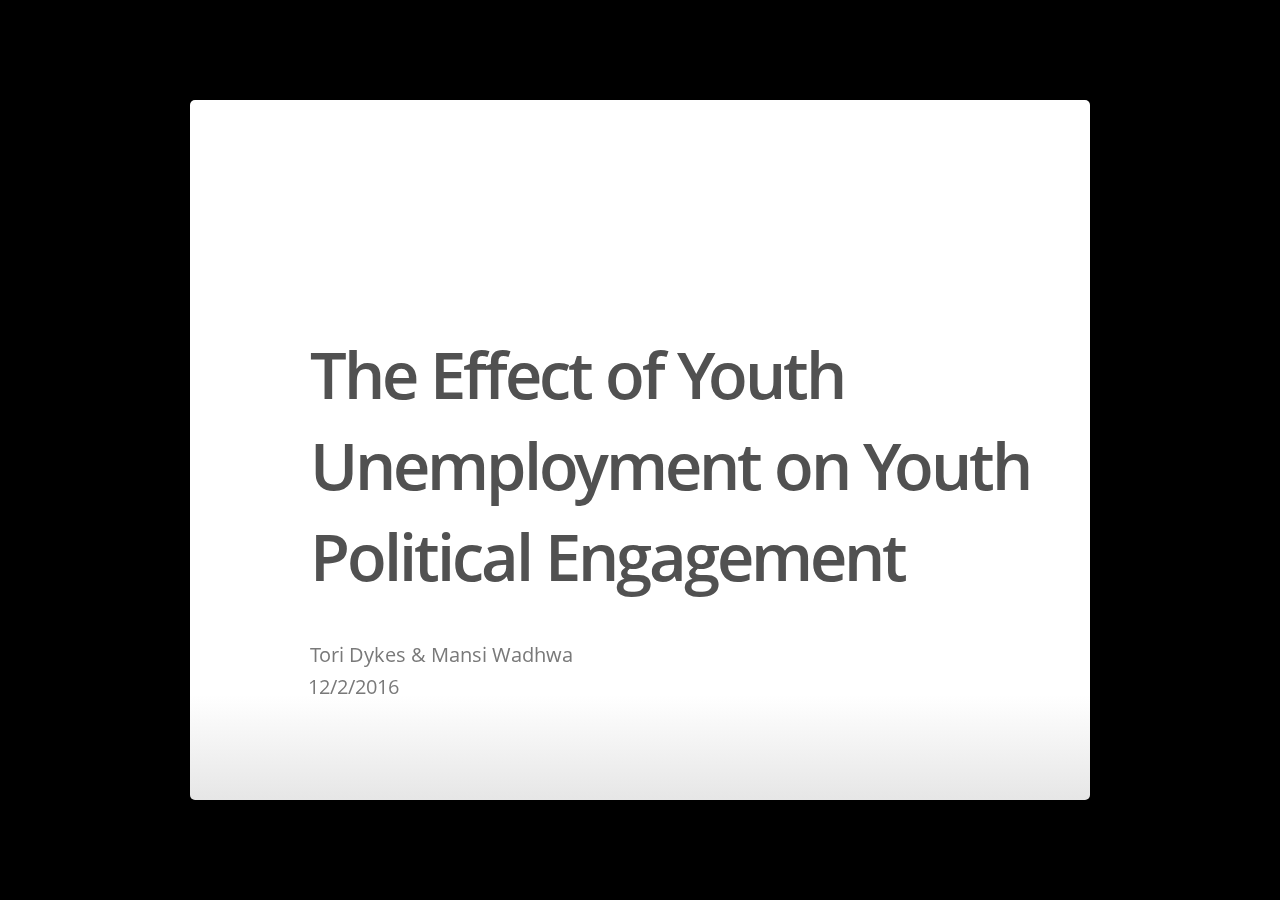
==== commit 350fdca7: "updating presentation file" ====
--- a/Presentation/FinalProject.html
+++ b/Presentation/FinalProject.html
@@ -10,7 +10,6 @@
 
 
 
-  <meta name="date" content="2016-11-28" />
 
   <meta name="viewport" content="width=device-width, initial-scale=1">
   <meta name="apple-mobile-web-app-capable" content="yes">
@@ -70,6 +69,7 @@
 
   </style>
 
+  <link href="data:text/css,%2Ereduced%7B%0A%09font%2Dsize%3A%200%2E5em%3B%0A%7D%0A" rel="stylesheet" type="text/css" />
 
   <link href="data:text/css,%40font%2Dface%20%7B%0A%20%20font%2Dfamily%3A%20%27Open%20Sans%27%3B%0A%20%20font%2Dstyle%3A%20normal%3B%0A%20%20font%2Dweight%3A%20400%3B%0A%20%20src%3A%20url%28data%3Aapplication%2Fx%2Dfont%2Dtruetype%3Bbase64%2CAAEAAAAQAQAABAAARkZUTVyseR0AAI5wAAAAHE9TLzKhPb8OAAABiAAAAGBjbWFwjOjcmQAABUAAAAGyY3Z0IA9NGKQAAA%2B0AAAAomZwZ21%2BYbYRAAAG9AAAB7RnYXNwABUAIwAAjmAAAAAQZ2x5ZqzBrbUAABIIAABRVGhlYWT5NhTaAAABDAAAADZoaGVhDrcE%[base64]%2FhAHrgdzAAAACAACAAAAAAAAAAEAAAiN%2FagAAAgA%2Fnn%2BeweuAAEAAAAAAAAAAAAAAAAAAADWAAEAAADWAEIABQA9AAQAAgAQAC8AXAAAAQ4AmQADAAEAAwROAZAABQAIBZoFMwAAAR8FmgUzAAAD0QBmAfEIAgILBgYDBQQCAgTgAALvQAAgWwAAACgAAAAAMUFTQwBAACAgrAYf%2FhQAhAiNAlggAAGfAAAAAARIBbYAAAAgAAEIAAAAAAAAAAQUAAACFAAAAiMAmAM1AIUFKwAzBJMAgwaWAGgF1wBxAcUAhQJeAFICXgA9BGoAVgSTAGgB9gA%2FApMAVAIhAJgC8AAUBJMAZgSTALwEkwBkBJMAXgSTACsEkwCFBJMAdQSTAF4EkwBoBJMAagIhAJgCIQA%2FBJMAaASTAHcEkwBoA28AGwcxAHkFEAAABS8AyQUMAH0F1QDJBHMAyQQhAMkF0wB9BecAyQI7AMkCI%2F9gBOkAyQQnAMkHOQDJBggAyQY7AH0E0QDJBjsAfQTyAMkEZABqBG0AEgXTALoEwwAAB2gAGwSeAAgEewAABJEAUgKiAKYC8AAXAqIAMwRWADEDlv%2F8BJ4BiQRzAF4E5wCwA88AcwTnAHMEfQBzArYAHQRiACcE6QCwAgYAogIG%2F5EEMwCwAgYAsAdxALAE6QCwBNUAcwTnALAE5wBzA0QAsAPRAGoC0wAfBOkApAQCAAAGOQAXBDEAJwQIAAIDvgBSAwgAPQRoAe4DCABIBJMAaAIUAAACIwCYBJMAvgSTAD8EkwB7BJMAHwRoAe4EIQB7BJ4BNQaoAGQC1QBGA%2FoAUgSTAGgCkwBUBqgAZAQA%2F%2FoDbQB%2FBJMAaALHADECxwAhBJ4BiQT0ALAFPQBxAiEAmAHRACUCxwBMAwAAQgP6AFAGPQBLBj0ALgY9ABoDbwAzBRAAAAUQAAAFEAAABRAAAAUQAAAFEAAABvz%2F%2FgUMAH0EcwDJBHMAyQRzAMkEcwDJAjsABQI7ALMCO%2F%2FHAjsABQXHAC8GCADJBjsAfQY7AH0GOwB9BjsAfQY7AH0EkwCFBjsAfQXTALoF0wC6BdMAugXTALoEewAABOMAyQT6ALAEcwBeBHMAXgRzAF4EcwBeBHMAXgRzAF4G3QBeA88AcwR9AHMEfQBzBH0AcwR9AHMCBv%2FaAgYAqQIG%2F7MCBv%2FsBMUAcQTpALAE1QBzBNUAcwTVAHME1QBzBNUAcwSTAGgE1QBzBOkApATpAKQE6QCkBOkApAQIAAIE5wCwBAgAAgIGALAHYgB9B4kAcQS8AQwEngFvBLwBCAQAAFIIAABSAVwAGQFcABkB9gA%2FAs0AGQLNABkDPQAZAwIApAJvAFICbwBQAQr%2BeQLHABQEuAA%2FAAAAAwAAAAMAAAAcAAEAAAAAAKwAAwABAAAAHAAEAJAAAAAgACAABAAAAH4A%2FwExAVMCxgLaAtwgFCAaIB4gIiA6IEQgdCCs%2F%2F8AAAAgAKABMQFSAsYC2gLcIBMgGCAcICIgOSBEIHQgrP%2F%2F%2F%2BP%2Fwv%2BR%2F3H9%2F%2F3s%2FevgteCy4LHgruCY4I%2FgYOApAAEAAAAAAAAAAAAAAAAAAAAAAAAAAAAAAAAAAAAAAAAAAAAAAQYAAAEAAAAAAAAAAQIAAAACAAAAAAAAAAAAAAAAAAAAAQAAAwQFBgcICQoLDA0ODxAREhMUFRYXGBkaGxwdHh8gISIjJCUmJygpKissLS4vMDEyMzQ1Njc4OTo7PD0%2BP0BBQkNERUZHSElKS0xNTk9QUVJTVFVWV1hZWltcXV5fYGEAhoeJi5OYnqOipKalp6mrqqytr66wsbO1tLa4t7y7vb4AcmRladB4oXBrAHZqAIiaAHMAAGd3AAAAAABsfACouoFjbgAAAABtfQBigoWXw8TIyc3Oysu5AMEA09XR0gAAAHnMzwCEjIONio%2BQkY6VlgCUnJ2bwsXHcQAAxnoAAAAAAEBHW1pZWFVUU1JRUE9OTUxLSklIR0ZFRENCQUA%[base64]%2F4BiIyAQI4qxDAyKcEVgILAAUFiwAWG4%2F7qLG7BGjFmwEGBoATpZLSwgRbADJUZSS7ATUVtYsAIlRiBoYbADJbADJT8jITgbIRFZLSwgRbADJUZQWLACJUYgaGGwAyWwAyU%[base64]%[base64]%[base64]%2BALACIz6xAQIGDLAKI2VCsAsjQgGwASM%2FALACIz%2BxAQIGDLAGI2VCsAcjQrABFgEtLLCAsAJDULABsAJDVFtYISMQsCAayRuKEO1ZLSywWSstLIoQ5S1AmQkhSCBVIAEeVR9IA1UfHgEPHj8erx4DTUsmH0xLMx9LRiUfJjQQVSUzJFUZE%2F8fBwT%2FHwYD%2Fx9KSTMfSUYlHxMzElUFAQNVBDMDVR8DAQ8DPwOvAwNHRhkf60YBIzMiVRwzG1UWMxVVEQEPVRAzD1UPD08PAh8Pzw8CDw%2F%2FDwIGAgEAVQEzAFVvAH8ArwDvAAQQAAGAFgEFAbgBkLFUUysrS7gH%2F1JLsAlQW7ABiLAlU7ABiLBAUVqwBoiwAFVaW1ixAQGOWYWNjQBCHUuwMlNYsCAdWUuwZFNYsBAdsRYAQllzcysrXnN0dSsrKysrdCtzdCsrKysrKysrKysrKytzdCsrKxheAAAABhQAFwBOBbYAFwB1BbYFzQAAAAAAAAAAAAAAAAAABEgAFACRAAD%2F7AAAAAD%2F7AAAAAD%2F7AAA%2FhT%2F7AAABbYAE%2FyU%2F%2B3%2Bhf%2Fq%2Fqn%2F7AAY%2FrwAAAAAAAAAAAAAAAAAAAAAAAAAAAAAAAAAAAAAAAAAAAAAAAAAAAAAAAAAAAAAAAAAAAAAAAAIAAAAAAAAiwCBAN0AmACPAI4AmQCIAIEBDwCKAAAAAAAAAAAAAAAAADIAWADgAVwBzgJMAmYCkgK%[base64]%2BgYDhiKGMAZPBmKGcYZ5BnsGnYajBrEGuIbHBtsG4wbzBv8HB4cUBx4HLIc6h0AHRYdLB2KHZwdrh3AHdId5B3wHj4eSh5cHm4egB6SHqQeth7IHtofMh9EH1YfaB96H4wfnh%2FMIDggSiBcIG4ggCCSINQhPCFMIVwhbCF8IY4hoCIsIjgiSCJYImgieiKMIp4isCLCIyojOiNKI1ojaiN6I4wj0iQ4JEgkWCRoJHokiiTiJPQlDCVwJeomFCZKJoQmmiawJs4m7Cb0JyQnVidwJ5AntCfYJ%2FIoNCiqAAAAAgCY%2F%2BMBiQW2AAMADgArQBQDCQkCBAQPEAEBDAIMBk9ZDBYCAwA%2FPysREgA5GC8REgE5ETMzETMxMAEjAzMDNDMyFhUUBiMiJgFGaTPP4Xg6P0A5NEQBkwQj%2BrSIRkJARz8AAAIAhQOmArAFtgADAAcAH0ANAAMHBAMECAkGAgcDAwA%2FM80yERIBOTkRMxEzMTABAyMDIQMjAwE%2FKGkpAispaCkFtv3wAhD98AIQAAACADMAAAT2BbYAGwAfAJlAVQgfHBUEFAkRDAwJEg8OCwQKExMUFh0eBwQGFwQBABkEGAUFBhQGCiEDGhcDGAoYICEIBAwNDE5ZHAENHwAQERBOWRkVEU8NAU8RAQ0RDREFFxMDCgUALzM%2FMxI5OS8vXV0RMzMrEQAzMxEzMysRADMzERIBOTkRFzMREjk5ETMREhc5ERIXOREzERIXOTIyETMREhc5MTABAyEVIQMjEyEDIxMhNSETITUhEzMDIRMzAyEVASETIQPVQgEb%2Fs1UiVT%2B0VKIUP76AR9E%2FusBK1KLUgExVIZUAQj85QEvQv7RA4P%2BrIH%2BUgGu%2FlIBroEBVH8BtP5MAbT%2BTH%2F%2BrAFUAAMAg%2F%[base64]%2F5OMl97ZUhZLP57HgMHTFwpAYMQXQAABQBo%2F%2BwGLQXLAAkAFQAhAC0AMQBFQCQAEAUKFigcIiIuKAowEAYyMwMNHysNKw0rMDEGMBgZJRkHEwcAPzM%2FMz8%2FEjk5Ly8RMxEzERIBFzkRMxEzETMRMzEwExQWMzIRECMiBgUUBiMiJjU0NjMyFgEUFjMyNjU0JiMiBgUUBiMiJjU0NjMyFgkBIwHySlOkpFNKAcqZlIyblZKRnAGmSlRUUFBUVEoBy5mUjpmVko6f%2Fv781ZMDKwQCqqoBVAFSqKrk6e7f4%2Bbu%2FNurqaetq6Wlq%2BPp7t7j5usDIPpKBbYAAAAAAwBx%2F%2BwF0wXNAAsAFQA1AFFAMBMWAB0GIyorListIw4mGR0WCTY3MwxJWTMTDyctDjAFLwMZJgMqKiAvEiAJSlkgBAA%2FKwAYPxI5Lxc5Ehc5PysREgEXOREzETMRMxEzMTABFBYXPgE1NCYjIgYTMjcBDgIVFBYlNDY3LgI1NDYzMhYVFAYHAT4BNzMCBwEjJw4BIyImAZ5IV4FlZ1ZZb5vxn%2F5Lb1wsm%2F65i7RVPSTEr6K6iJ0BlzhDF6hEiQEr5bl29JbX7QSTRX1YS39TTWFg%2B52aAahEWWZBdYn6gshmX2JqOZaop5VrtV3%2BeT6nY%2F7ilP7dsmpc1AAAAQCFA6YBPwW2AAMAFLcAAwMEBQIDAwA%2FzRESATkRMzEwAQMjAwE%2FKGkpBbb98AIQAAAAAAEAUv68AiEFtgANABxADAcACgQABA4PCycDAwA%2FPxESATk5ETMRMzEwExASNzMGAhUUEhcjJgJSm5KikJGUi6CTmgIxAQkBzq7B%2FjL08P42vaoBxgAAAAABAD3%2BvAIMBbYADQAcQAwECgcACgAODwoDBCcAPz8REgE5OREzETMxMAEQAgcjNhI1NAInMxYSAgybkqCLlJGQopOaAjH%2B%2Bf46qLwBy%2FD0Ac7Br%2F4xAAAAAQBWAn8EDgYUAA4AMEAbAwUEAQcNCgkLCQ8QBAoBDQIMDA0KBwQGCA4AAD%2FEMhc5ETMRMxEzERIBFzkxMAEDJRcFEwcLAScTJTcFAwKRKwGOGv6D%2BKywoLDy%2FocdAYcrBhT%2BdW%2B2H%2F66XgFq%2FpZeAUYftm8BiwAAAQBoAOMEKQTDAAsAKEATAAQECQUFDA0DBwgHUFkADwgBCAAvXTMrEQAzERIBOREzMxEzMTABIRUhESMRITUhETMCjQGc%2FmSL%2FmYBmosDF4r%2BVgGqigGsAAEAP%2F74AW0A7gAIABG1BQAJCgUAAC%2FNERIBOTkxMCUXBgIHIzYSNwFeDxpiNX0bQQ3uF2T%2B93JoATJcAAEAVAHZAj8CcQADABG1AgAFBAABAC8zERIBOTkxMBM1IRVUAesB2ZiYAAAAAQCY%2F%2BMBiQDyAAsAGEALBgAADA0JA09ZCRYAPysREgE5ETMxMDc0NjMyFhUUBiMiJpg9OTpBQjkzQ2pDRUVDQUY%2FAAABABQAAALbBbYAAwATtwIABAUDAwISAD8%2FERIBOTkxMAkBIwEC2%2F3fpgIhBbb6SgW2AAAAAgBm%2F%2BwELQXNAAsAFwAoQBQSAAwGAAYZGAkVS1kJBwMPS1kDGQA%2FKwAYPysREgE5OREzETMxMAEQAiMiAhEQEjMyEgEQEjMyEhEQAiMiAgQt7%2Fbs9u707vf84ZakppWVpqSWAt3%2Bhf6KAX8BcgF%2BAXL%2Bfv6S%2FsH%2B3QEnATsBOwEl%2Ft8AAQC8AAACywW2AAoAJEAQCQABCAELDAQJBwcBCQYBGAA%[base64]%2FsAC8I8Bg7KYkFN1iTxPcajTsov%2B8ND%2BxwgAAAAAAQBe%2F%2BwEGwXLACcAQ0AkGwATBwcAAxYiDQYoKQMXFhcWS1kXFwolJR5LWSUHChFLWQoZAD8rABg%2FKxESADkYLysREgA5ERIBFzkRMxEzMTABFAYHFR4BFRQEISImJzUeATMgERAhIzUzMjY1NCYjIgYHJz4BMzIWA%2B6dkLCq%2Ft7%2B9XTBW1%2FXYAF7%2Fl6QkqvIk35gqm1UWuuC1ewEXoyyHggWtJLR4SMsni8xASkBCo%2BXhmt6NEZwR1HDAAACACsAAARqBb4ACgASADxAHhIFCQICCwcDAAMFAxMUAQUSBUxZCQ8HEhIDBwYDGAA%2FPxI5LxI5MysRADMREgEXOREzMzMRMxEzMTABIxEjESE1ATMRMyERNDcjBgcBBGrZn%2F05Araw2f6ICggwKv43AVD%2BsAFQkQPd%2FCkB5o%2B0YD%2F9dgABAIX%2F7AQdBbYAGgA6QB8PAxkUCBQXAwQcGwARS1kAAAYVFRhMWRUGBgxLWQYZAD8rABg%2FKxESADkYLysREgEXOREzETMxMAEyBBUUACMiJzUeATMyNjUQISIHJxMhFSEDNgIt5wEJ%2Ft%2F%2B94JG0GWww%2F6JX59WNwLX%2FbclcwN95cfj%2Fv5PoC0zpp0BMh03AqyZ%2FkkXAAAAAAIAdf%2FsBC8FywAWACQAREAjGhELISEAAAYRAyYlDAsOHU1ZCw4OFAMUF0tZFBkDCE1ZAwcAPysAGD8rERIAORgvOSsRADMREgEXOREzETMRMzEwExAAITIXFSYjIgIDMzYzMhYVFAIjIgAFMjY1NCYjIg4BFRQeAXUBTwFIcUFNY%2Bv4DAxu7sXj%2BdTj%2FvYB646dkpFalllQkwJxAa8BqxOPGf7b%2Fsas7szk%2FvsBVcizqZGmSoJGZ7JoAAAAAQBeAAAEKwW2AAYAH0AQAQUFAAIDBwgDAkxZAwYAGAA%2FPysREgEXOREzMTAhASE1IRUBAR0CXvzjA839qgUdmYX6zwADAGj%[base64]%2B4xOtXCfvfumeIaMemGXR0CbA2d4ZFyEQjyKXGV3AAAAAAIAav%2FsBCUFywAXACUAQUAiGxEiCgoAAAQRAyYnDh5NWQsUDg4CFBQYS1kUBwIHTVkCGQA%2FKwAYPysREgA5GC8SOSsREgEXOREzETMRMzEwARAhIic1FjMyEhMjDgEjIiY1NAAzMhYSASIGFRQWMzI%2BATU0LgEEJf1odERQZvD1Cww3tnLC5AD%2F0JXfeP4Uj5yQk1uZWFKTA0b8phSPGgEpATNTV%2BjQ5AEImf7bATC4pJClSoBGabJmAAAAAgCY%2F%2BMBiQRkAAsAFQAoQBQQBgYMAAAWFw4TT1kOEAkDT1kJFgA%2FKwAYPysREgE5ETMzETMxMDc0NjMyFhUUBiMiJhE0MzIVFAYjIiaYPTk6QUI5M0N2e0I5M0NqQ0VFQ0FGPwO7h4dBRj8AAgA%2F%2FvgBhQRkAAgAEgAiQBABDQ0FCQkUEwsQT1kLEAUAAC%2FNPysREgE5ETMzETMxMCUXBgIHIzYSNwM0MzIVFAYjIiYBXg8aYjV9G0ENFXd7Qjk6Pe4XZP73cmgBMlwC74eHQUZGAAABAGgA8gQpBNkABgAVQAkEAAUBBAcIAwAALy8REgEXOTEwJQE1ARUJAQQp%2FD8DwfzyAw7yAaZiAd%2BV%2Fo3%2BuAAAAgB3AcEEGQPjAAMABwAqQBUHAgQAAgAJCAQFUFkEAQBQWQ8BAQEAL10rABgvKxESATk5ETMRMzEwEzUhFQE1IRV3A6L8XgOiA1qJif5niYkAAAAAAQBoAPIEKQTZAAYAFUAJBQECAAQHCAYDAC8vERIBFzkxMBMJATUBFQFoAw%2F88QPB%2FD8BiQFGAXWV%2FiFi%2FloAAAIAG%2F%[base64]%2FAAAAAgB5%[base64]%2F%2Btq4BQgEv0uLA9P6V%2Fm%2FWAYwBANcBT7f79sPPEg5IVYKTAtmO7IJoUVdizbDMAP8ZFv4qFrLXrLUBEJO5%2Fqnh%2Fs%2F%2BuFaFVAGPAWYBBAGW37X%2Bs%2F6k%2FgE5AQUUtAAAAAACAAAAAAUQBbwABwAOADlAHgIOCwgBBQADAAcDBAcEEA8OAklZCwUODgQFAwAEEgA%2FMz8SOS8SOSsREgE5OREzETMREhc5MTAhAyEDIwEzCQEDJicGBwMEYLb9trSsAkKPAj%2F%2BZaohIxYprAHR%2Fi8FvPpEAmoBxVZ9YHP%2BOwAAAAMAyQAABL4FtgAOABcAIABJQCYTBB0KDxkZDgoEBw4EISIIDxgPGEpZDw8OAA4ZSlkOEgAXSlkAAwA%2FKwAYPysREgA5GC8rERIAORESARc5ETMRMxEzETMxMBMhIAQVFAYHFQQRFAQjIRMhMjY1NCYrARkBITI2NTQmI8kBnQEjAQSRiwFN%2Fvfu%2FgKqARi0nrDA%2BgExsbO3uwW2rryCqRkKOf7bxNwDRHGGe239kf3diZKIgAAAAAABAH3%2F7ATPBcsAFgAmQBQDDhQJDgMXGBIASVkSBAsGSVkLEwA%2FKwAYPysREgEXOREzMTABIgAREAAzMjcVBiMgABE0EiQzMhcHJgM78f7pAQ35mcSY3%2F69%2FqGpAT%2FY5qxIpgUz%2Fr%2F%2B6f7h%2Fsc3lTkBiAFp4gFUuFSSTgAAAgDJAAAFWAW2AAgAEQAoQBQOBAkABAASEwUNSlkFAwQOSlkEEgA%2FKwAYPysREgE5OREzETMxMAEQACkBESEgAAMQACEjETMgAAVY%2Fnf%2Bj%2F5rAcABVQF6tP7h%2FuX3zwEwATIC6f6W%2FoEFtv6G%2FqcBHgEi%2B3ABKwAAAQDJAAAD%2BAW2AAsAOkAfBgoKAQQACAEEDA0GCUlZBgYBAgIFSVkCAwEKSVkBEgA%2FKwAYPysREgA5GC8rERIBFzkRMxEzMTApAREhFSERIRUhESED%2BPzRAy%2F9ewJe%2FaIChQW2l%2F4plv3mAAAAAQDJAAAD%2BAW2AAkAMkAaBgAAAQMIAQMKCwYJSVkGBgECAgVJWQIDARIAPz8rERIAORgvKxESARc5ETMRMzEwISMRIRUhESEVIQFzqgMv%2FXsCXv2iBbaX%2FemXAAABAH3%2F7AU9BcsAGwA6QB8UCBkCAg4bCAQcHQAbSVkAAAUMDBFJWQwEBRdJWQUTAD8rABg%2FKxESADkYLysREgEXOREzETMxMAEhEQ4BIyAAETQSJDMyFwcmIyAAERAAITI3ESEDTAHxdPCe%2FrT%2BjrcBWOfqykLGt%2F71%2FtQBIQEYmJH%2BuQL%2B%2FTklJgGLAWTkAVe1VpZU%2FsL%2B5v7Y%2Fs4jAcIAAQDJAAAFHwW2AAsAM0AZCQEBAAgEBAUABQ0MCANJWQgIBQoGAwEFEgA%2FMz8zEjkvKxESATk5ETMRMxEzETMxMCEjESERIxEzESERMwUfqvz%2BqqoDAqoCsP1QBbb9kgJuAAAAAAEAyQAAAXMFtgADABG2AAQFAQMAEgA%2FPxESATkxMDMRMxHJqgW2%2BkoAAAAAAf9g%2Fn8BaAW2AA0AHUANCwgIDg8JAwAFSVkAIgA%2FKwAYPxESATkRMzEwAyInNRYzMjY1ETMRFAYMXjZHTWNnqsD%2BfxuRFHhxBbb6WL7RAAABAMkAAATpBbYACwAqQBUIBAQFBQILCgAFDQwCCAUJBgMBBRIAPzM%2FMxI5ORESARc5ETMRMzEwISMBBxEjETMRATMBBOnI%2FeuZqqoCl8n9tALFiP3DBbb9KwLV%2FYUAAAABAMkAAAP4BbYABQAfQA4DAAAEBgcBAwADSVkAEgA%2FKwAYPxESATk5ETMxMDMRMxEhFcmqAoUFtvrkmgABAMkAAAZxBbYAEwAyQBgIBQUGCw4ODQYNFBUBChEDBgsHAw4ABhIAPzMzPzMSFzkREgE5OREzETMRMxEzMTAhASMWFREjESEBMwEzESMRNDcjAQNQ%2FhAIDp0BAAHPCAHT%2FqoOCP4MBRCa1PxeBbb7SgS2%2BkoDrqK%2B%2BvIAAQDJAAAFPwW2ABAALkAVCQYGBwEPDwAHABESCwMHDwgDAQcSAD8zPzMSOTkREgE5OREzETMRMxEzMTAhIwEjFhURIxEzATMmAjcRMwU%2FwvzhCBCdwAMdCAIOAp8Ey9i0%2FMEFtvs6GwElPwNHAAAAAAIAff%2FsBb4FzQALABcAKEAUEgAMBgAGGRgJFUlZCQQDD0lZAxMAPysAGD8rERIBOTkRMxEzMTABEAAhIAAREAAhIAABEBIzMhIREAIjIgIFvv6d%2FsT%2Bvf6hAWABRAE7AWL7c%2F3x8%2Fj38vP9At3%2Bof5uAYsBaAFlAYn%2BcP6g%2Ftf%2BzQEyASoBJwEx%2Fs0AAgDJAAAEaAW2AAkAEgA0QBoKBQUGDgAGABMUCgRKWQoKBgcHEkpZBwMGEgA%2FPysREgA5GC8rERIBOTkRMxEzETMxMAEUBCEjESMRISABMzI2NTQmKwEEaP7R%2FuasqgF7AiT9C5niyr7JvgQM3u%2F9wQW2%2FRuSoZGOAAAAAAIAff6kBb4FzQAPABsANEAbEAoWAAAEAwoEHB0DDQcNGUlZDQQHE0lZBQcTAD%2FGKwAYPysREgA5ERIBFzkRMxEzMTABEAIHASMBByAAERAAISAAARASMzISERACIyICBb7izgFc9%2F7jN%2F69%2FqEBYAFEATsBYvtz%2FfHz%2BPfy8%2F0C3f7n%2FoxC%2FpYBSgIBiwFoAWUBif5w%2FqD%2B1%2F7NATIBKgEnATH%2BzQAAAAIAyQAABM8FtgAMABUASEAlDQEBAgwJEQcLCgoHCQIEFhcJDQANAEpZDQ0CAwMVSVkDAwsCEgA%2FMz8rERIAORgvKxESADkREgEXOREzETMRMxEzETMxMAERIxEhIAQVEAUBIwElMzI2NTQmKwEBc6oBkQENAQH%2B2gGNyf6e%2Fs%2FptKirvd0CYP2gBbbOz%2F7eZv1vAmCSj4%2BRgAAAAAEAav%2FsBAIFywAkADRAGx4TDAAAGBMFBCUmDB4DFhYbSVkWBAMJSVkDEwA%2FKwAYPysREgA5ORESARc5ETMRMzEwARQEIyAnNR4BMzI2NTQuAScuATU0NjMyFwcmIyIGFRQeARceAQQC%2Fujw%2FvyMWtRoqqw9j5LMr%2F7R2rc1tauHmDiFieatAYXB2EOkJiyBc0xhUjRJyKGpyFCUTHRnTGFRMVK8AAAAAAEAEgAABFoFtgAHACRAEgABBQEDAwgJBwMEA0lZBAMBEgA%2FPysRADMREgEXOREzMTAhIxEhNSEVIQKLqv4xBEj%2BMQUfl5cAAAEAuv%2FsBRkFtgARACVAERABCgcBBxMSEQgDBA1JWQQTAD8rABg%2FMxESATk5ETMRMzEwAREUACEgADURMxEUFjMyNjURBRn%2B0v74%2Fvj%2B36rIwrnIBbb8Tvr%2B4gEg%2FAOu%[base64]%2B2RU0ARYw%2FuKo%2Fnu05zAWGzUBBrQBEzAhEzXmtAPTQcYUhJ38MwW2%2FHm%2BmrevA3n8f5vDjswDhQAAAQAIAAAElgW2AAsAI0ASBAYFCwoABg0MAggECQYDAQQSAD8zPzMSOTkREgEXOTEwISMJASMJATMJATMBBJbB%2Fnf%2BcLQB5v47vAFrAW61%2FjsCg%2F19AvwCuv29AkP9TAAAAQAAAAAEewW2AAgAIEAPBAUCBQcDCQoABQEHAwUSAD8%2FMxI5ERIBFzkRMzEwCQEzAREjEQEzAj0Bhrj%2BGKz%2BGboC2wLb%2FIH9yQIvA4cAAAABAFIAAAQ%2FBbYACQArQBcIAQMHAAcEAQQKCwUESVkFAwEISVkBEgA%2FKwAYPysREgEXOREzETMxMCkBNQEhNSEVASEEP%2FwTAwj9EAO%2F%2FPgDHoUEmJmF%2B2kAAQCm%2FrwCbwW2AAcAIEAOBgEEAAEACAkFAgMGAScAPzM%2FMxESATk5ETMRMzEwASERIRUhESECb%2F43Acn%2B3wEh%2FrwG%2Bo36IQAAAQAXAAAC3QW2AAMAE7cDAQQFAwMCEgA%2FPxESATk5MTATASMBugIjpv3gBbb6SgW2AAAAAAEAM%2F68AfwFtgAHACBADgMAAQYABggJAAcnAwQDAD8zPzMREgE5OREzETMxMBchESE1IREhMwEh%2Ft8Byf43tgXfjfkGAAAAAAEAMQInBCMFwQAGABhACQADBwgFAgAEAgAvLzMSORESATk5MTATATMBIwkBMQGyYwHdmP6M%2FrICJwOa%2FGYC6f0XAAAAAf%2F8%2FsUDmv9IAAMAEbUABQEEAQIALzMRATMRMzEwASE1IQOa%2FGIDnv7FgwABAYkE2QMSBiEACQATtgAECwoGgAEALxrNERIBOTkxMAEjLgEnNTMeARcDEm5BsijLIHIsBNk0wD8VRbU1AAAAAgBe%2F%2BwDzQRaABkAJABHQCUiCAseHhkZEggDJSYBAgseR1kCCwsAFRUPRlkVEAUaRlkFFgAVAD8%2FKwAYPysREgA5GC85KxEAMxESARc5ETMRMxEzMTAhJyMOASMiJjUQJTc1NCYjIgcnPgEzMhYVESUyNj0BBw4BFRQWA1IhCFKjeqO5AhO6b3qJrTNRwWHEvf4Om7Gmxq9tnGdJqJsBTBAGRIF7VH8sMq7A%2FRR1qpljBwdtc1peAAIAsP%2FsBHUGFAATAB8AREAiChcXDw8MHQMMAyAhDQAMFRIRChEGAAYaRlkGFgAURlkAEAA%2FKwAYPysREgA5OREzGD8%2FERIBOTkRMxEzETMRMzEwATISERACIyImJyMHIxEzERQHMzYXIgYVFBYzMjY1NCYCrtjv8dZrsTwMI3emCAh0zKqWmqqZlpYEWv7Z%2FvL%2B8v7VT1KNBhT%2Bhn9lpIvD5%2BfH39HW0gAAAAABAHP%2F7AOLBFwAFgAmQBQPAwMVCQMYFwYNRlkGEAASRlkAFgA%2FKwAYPysREgEXOREzMTAFIgAREAAzMhYXBy4BIyARFBYzMjcVBgJm7v77AQn1T54tMzeCMv6yo6CJkG4UASUBDAETASwiF40WHf5Wytg7kzkAAAACAHP%2F7AQ3BhQAEgAfAEJAIR0GFwAODhEGESAhEhUPAAABAQwDCQkaRlkJEAMTRlkDFgA%2FKwAYPysREgA5OREzGD8%2FERIBOTkRMxEzMxEzMTAlIwYjIgIREBIzMhczLwERMxEjJTI2PQE0JiMiBhUUFgOaCXPl1%2B%2Fw1t93DQcEpof%2BnqqZm6qSm5qTpwEmAQ8BDwEsok9NAb757He5ziPpx%2BPP0tYAAAACAHP%2F7AQSBFwAEwAaADtAHxgKFwsDAxEKAxwbFwtGWRcXAAYGFEZZBhAADkZZABYAPysAGD8rERIAORgvKxESARc5ETMzETMxMAUiABEQADMyEh0BIR4BMzI3FQ4BAyIGByE0JgJ%2F8%2F7nAQXczvD9DQW5qLGtWJ2chJ0OAj2MFAEoAQcBCQE4%2FvHeacHISpQmIQPlrJidpwAAAAABAB0AAAMOBh8AFAA5QB0UDAwTAgIHAwUDFRYKD0ZZCgABBQcFRlkTBw8DFQA%2FPzMrEQAzGD8rERIBOTkRMzMRMzMSOTEwASERIxEjNTc1ECEyFwcmIyIGHQEhAp7%2B6abExAFhV3UrYEReWgEXA8f8OQPHSzw9AZQjhR99ikcAAAMAJ%2F4UBDEEXAAqADcAQQBuQD4rGTglDB89BTETARMFAioiHB8lGQpCQxwPNQ81RlkIO0dZCiIIKg8IDwgWKioCR1kqDyg%2FR1koEBYuR1kWGwA%2FKwAYPysAGD8rERIAOTkYLy8REjk5KysREgA5ERIBFzkRMxEzETMRMxEzMTABFQceARUUBiMiJwYVFBY7ATIWFRQEISImNTQ2Ny4BNTQ2Ny4BNTQ2MzIXARQWMzI2NTQmKwEiBhMUFjMyNTQjIgYEMcscLNzAMStqSlrCsr%2F%2B3P7o1%2BmAdCo5QEVVa9jGVkX%2BEZaM0clumMdxflqCdPP2dX4ESGkYI3FHocAIOFUtK5aPtr%2BgkmSSGhNQNTxaKiOobLTDFPsAWVx9a1lFbAM8c3bs934AAQCwAAAERAYUABYAM0AZDgwICAkAFgkWFxgOCRISBEZZEhAKAAAJFQA%2FMz8%2FKxESADkREgE5OREzETMRMzMxMCERNCYjIgYVESMRMxEUBzM%2BATMyFhURA556gq2fpqYICjG1dMnJAsWGhLzW%2FcMGFP4pVThPW7%2FQ%2FTUAAAIAogAAAWYF3wADAA8AI0ARCgAABAEBEBENB0hZDQIPARUAPz%2FOKxESATkRMzMRMzEwISMRMwM0NjMyFhUUBiMiJgFWpqa0OCooOjooKjgESAEpOTU2ODg3NwAAAv%2BR%2FhQBZgXfAAwAGAAsQBYTCwsNCAgZGhYQSFkWQAkPAAVGWQAbAD8rABg%2FGs4rERIBOREzMxEzMTATIic1FjMyNjURMxEQAzQ2MzIWFRQGIyImK187RUNOSaa0OCooOjooKjj%2BFBmHFFVXBPz7EP68B105NTY4ODc3AAEAsAAABB0GFAAQADZAGxAOCgoLCwgGBAUIBBESDAAAEBAICAMHCxUDDwA%2FPzMSOS85ETM%2FERIBFzkROREzETMzMTABNjcBMwkBIwEHESMRMxEUBwFUK1gBYsX%2BRAHbyf59faSkCAIxPWMBd%2F4t%2FYsCBmz%2BZgYU%2FMc3cwABALAAAAFWBhQAAwAWQAkAAQEEBQIAARUAPz8REgE5ETMxMCEjETMBVqamBhQAAAABALAAAAbLBFwAIwBGQCMVERESCAkAIwkSIwMkJRwWFRUSGQQNGQ1GWR8ZEBMPCQASFQA%2FMzM%2FPzMrEQAzERI5GC8zMxESARc5ETMRMxEzETMxMCERNCYjIgYVESMRNCYjIgYVESMRMxczPgEzIBczPgEzMhYVEQYlcHablKZwd5yRpocbCC%2BragEBTwgxune6uQLJg4Oyuf2cAsmDg7vV%2FcEESJZQWrpWZL%2FS%2FTUAAAEAsAAABEQEXAAUADFAGAAUDAgICRQJFhUMCRAQBEZZEBAKDwAJFQA%2FMz8%2FKxESADkREgE5OREzETMRMzEwIRE0JiMiBhURIxEzFzM%2BATMyFhURA556gqygpocbCDO4ccbIAsWGhLrW%2FcEESJZRWb%2FS%2FTUAAgBz%2F%2BwEYgRcAAwAGAAoQBQTAA0HAAcaGQoWRlkKEAMQRlkDFgA%2FKwAYPysREgE5OREzETMxMAEQACMiJgI1EAAzMgABFBYzMjY1NCYjIgYEYv7y7pPkfAEM7uYBD%2Fy9qKOjqamlo6YCJf70%2FtOKAQKtAQwBK%2F7O%2FvvS3NvT0dnWAAAAAgCw%2FhQEdQRcABQAIQA%2FQCAZCwQHBwgfEggSIiMECwAPDxVGWQ8QCQ8IGwAcRlkAFgA%2FKwAYPz8%2FKxESADk5ERIBOTkRMxEzETMzMzEwBSImJyMWFREjETMXMz4BMzISERACAyIGBxUUFjMyNjU0JgKua7E8DAymhxcIQKpu2u3x7qiWApqqjqGhFE9SYFb%2BPQY0llpQ%2Ftb%2B8%2F7y%2FtUD47rLJefH5srN2wAAAAIAc%2F4UBDcEXAAMAB8AREAiChAdFgMaGhkQGSAhGhsXDx0eHhYNExMHRlkTEA0ARlkNFgA%2FKwAYPysREgA5OREzGD8%2FERIBOTkRMxEzMzMRMzEwJTI2NzU0JiMiBhUUFhciAhEQEjMyFzM3MxEjETQ3IwYCTqaYBZypkpuZfdTu8NbheQkYg6YLDXN3stMl5srjz8%2FZiwEqAQsBDQEuqpb5zAHVZEanAAEAsAAAAycEXAAQACpAFA0JCQoKAhESCw8NAAoVAAVGWQAQAD8rABg%2FEjk%2FERIBOTkRMxEzMTABMhcHJiMiBhURIxEzFzM%2BAQKkSToXRDSFvaaJEwg9rARcDJoP2KH9tARIy2t0AAAAAQBq%2F%2BwDcwRcACQANkAcHhMMAAAYBRMEJSYMHgMWFhtGWRYQBgMJRlkDFgA%2FKwAYLz8rERIAOTkREgEXOREzETMxMAEUBiMiJzUeATMyNjU0JicuAjU0NjMyFwcmIyIGFRQeARceAQNz5M7aek%2B1VIKMb6GZgT%2FavrGpO6WGdngtZI7DiQErmaZFmiguU1VAWz45VWxLhptIh0RKQSw%2BODVHkAABAB%2F%2F7AKoBUYAFgA0QBsQFBQJCwkSAwQYFwoTEBNHWQ5AEA8HAEZZBxYAPysAGD8azSsRADMREgEXOREzETMxMCUyNjcVDgEjIBkBIzU%2FATMVIRUhERQWAhIsUhgbaSr%2Bwp2dRmABPv7CXnUNB38NEQFPAoxQRer%2Bgf17Y2oAAAEApP%2FsBDkESAAUADRAGQETBwwMChMKFRYMDQ0QCBQPEARGWRAWCxUAPz8rABg%2FMxI5ETMREgE5OREzETMRMzEwAREUFjMyNjURMxEjJyMOASMiJjURAUx6gqyfpokYCTO1dMjHBEj9OYaEvNUCQPu4k1FWvtECzQAAAAABAAAAAAQCBEgACwAYQAoBCgwNBQkBDwAVAD8%2FMzkREgE5OTEwIQEzExYXMzYSEzMBAaD%2BYLLsUA4IC3XMsv5gBEj9duRENQFNAjD7uAAAAAEAFwAABiMESAAcACxAFAkbHR4XFg4NAwQNBAgaEgkPAAgVAD8zPzMzEjk5ETMRMzMzERIBOTkxMCEDJicjBgcDIwEzGgEXMz4BNxMzExYXMz4BEzMBBC%2FJEzQIKB7PwP7VrmpvCAgLMRLJtMQ4FAgEI7%2Bs%2FtECgzvRr1%2F9fwRI%2FmP%2BUEs5tTUCdf2LrHUklgLc%2B7gAAAAAAQAnAAAECARIAAsAIkARBwUGAAEFDA0JAwEICxUEAQ8APzM%2FMxI5ORESARc5MTAJATMJATMJASMJASMBuP6DvQEhASC7%2FoMBkbz%2Bzf7KvAIxAhf%2BXAGk%2Fen9zwG8%2FkQAAQAC%2FhQEBgRIABUAJEASCQ8AAxYXBA0ADRJGWQ0bCAAPAD8yPysREgA5ERIBFzkxMBMzExYXMz4BEzMBDgEjIic1FjMyPwECsvBPEwgNU%2Bay%2FilGu4hMSjdEq0k9BEj9j9ZfM%2FcCfPsguZsRhQzAnAAAAAABAFIAAANtBEgACQArQBcIAQMHAAcEAQQKCwUER1kFDwEIR1kBFQA%2FKwAYPysREgEXOREzETMxMCkBNQEhNSEVASEDbfzlAlb9zwLn%2FbICXXEDVoGB%2FLoAAQA9%2FrwCwQW2ABwALEAVGRoaCxcAAA8HFAMDBwsDHR4TAwQnAD8%2FERIBFzkRMxEzMxEzETMRMzEwJRQWFxUuATURNCYjNT4BNRE0NjMVBhURFAcVFhUB23VxvtB%2BeIJ02Lbm398MZlwCjAKqmgEvaFmNAlxgATKbrIsGwf7Z1ycMJ9cAAQHu%2FhACewYUAAMAFkAJAgMDBAUDGwAAAD8%2FERIBOREzMTABMxEjAe6NjQYU9%2FwAAQBI%2FrwCywW2AB0ALEAVFQUKEhICGQAdHQ4OGQUDHh8VJwYDAD8%2FERIBFzkRMxEzETMzETMRMzEwASY1ETQnNTIWFREUFhcVIgYVERQGBzU%2BATURNDY3Agrf47jTdoJ6fs2%2Bb3RucQI%2FJ9cBJ8EGi66Z%2Fs5hWwKNWWj%[base64]%2FSEAAAAABAL7%2F7APbBcsAGwA%2BQB4WCA0DAwoEABAQBAgDHB0ZBQITCg0CDQINBAsHBBkAPz8SOTkvLxEzMxEzMxESARc5ETMRMzMRMxEzMTAlBgcVIzUmAjUQJTUzFR4BFwcmIyIGFRQWMzI3A8tpk4XLwQGMh0uOMTGFbayin6eNjvA2BsjOIAER%2BgH8PqykAyEXjDPT2dTLOwAAAAEAPwAABEQFyQAdAEhAJhgTCQ0NGhYRAgsWEwUeHwwYGRhOWQkZGRMAExBMWRMYAAVLWQAHAD8rABg%2FKxESADkYLzMrEQAzERIBFzkRMzMRMxEzMTABMhcHJiMiBhURIRUhFRQGByEVITU2PQEjNTMRNDYCqr6qPZqPe30Bpv5aQUoDG%2Fv7zcbG4AXJVIVNfIz%2B2X%2FdZIgsmo0v9N9%2FATyyzQAAAgB7AQYEFwSgABsAJwAgQA0cACIOAA4oKR8VFSUHAC8zMy8zERIBOTkRMxEzMTATNDcnNxc2MzIXNxcHFhUUBxcHJwYjIicHJzcmNxQWMzI2NTQmIyIGuEqHXodogn9miV%2BGSkqDXIlmf4Zkh1yFSoGddHSeoHJ0nQLTemuMXIVJSYVcinF2g2eHXIVHSYVciGt8cKCfcXKipAAAAQAfAAAEcQW2ABYAVkAuEg4HCwsQDAUJAgkDDBQOFQcXGAoODgcPBhISAwATFQ8THxMCDxMPEwwBFQYMGAA%2FPzMSOTkvL10REjkyMhEzETMzETMREgEXOREzETMzETMRMzEwCQEzASEVIRUhFSERIxEhNSE1ITUhATMCSAF7rv5gAQb%2BwwE9%2FsOk%2FsQBPP7EAQD%2BZbIC3wLX%2FP5%2Fqn%2F%2B9AEMf6p%2FAwIAAgHu%2FhACewYUAAMABwAkQBACBgYDBwcICQQDBAMHGwAAAD8%2FOTkvLxESATkRMzMRMzEwATMRIxEzESMB7o2NjY0GFPz4%2Fg389wAAAAIAe%2F%[base64]%2F%2BwGRAXLABYAJgA2AEZAJycXAw8vHx8UCQ8XBTc4BgwAEg8MHwwCABIQEgIMEgwSGysjEzMbBAA%2FMz8zEjk5Ly9dXREzETMREgEXOREzETMRMzEwASIGFRQWMzI3FQ4BIyImNTQ2MzIXByYBNBIkMzIEEhUUAgQjIiQCNxQSBDMyJBI1NAIkIyIEAgN9fYd%2Fg1Z9MGVGwtDdv4B2Omz8l8gBXsrIAV7Kwv6i0M%2F%2BosNprgEtrK4BKq%2Bu%2Ftewrv7WrwQjrpqooi18FBzx2NH2PHYz%2FrjIAV7KyP6iysX%2BptDPAVrGrf7Tra4BKbCuASqvrv7XAAACAEYDFAJxBccAFgAfADdAHBcGGwoBARYWEAYDICEcCgoSGRYAAxADAgMNEh8APzPUXcQzEjkvMxESARc5ETMRMzMRMzEwAScGIyImNTQ2PwE1NCMiByc2MzIWFRElFDMyPQEHDgECFBhcjF9vmqV1lGRoK3KFgon%2BUHDJYnBnAyFUYWNmZmkGBCeFM2A4aXn%2BPLxktDEEBDkAAAACAFIAdQOqA74ABgANAClAEwMGCg0CBAsJCQQNBgQODwwFCAEALzMvMxESARc5ETMRMxEzETMxMBMBFwkBBwElARcJAQcBUgFWd%2F7fASF3%2FqoBiwFYdf7hAR91%2FqgCJwGXRf6i%2FqFHAZcbAZdF%2FqL%2BoUcBlwAAAAABAGgBCAQpAxcABQAbQAwCAQQBBgcFBFBZBQIALy8rERIBOTkRMzEwAREjESE1BCmJ%2FMgDF%2F3xAYWKAP%2F%2FAFQB2QI%2FAnESBgAQAAAABABk%2F%[base64]%2BHlAEFppv738gBXsrIAV7Kwv6i0M%2F%2BosNprgEtrK4BKq%2Bu%2Ftewrv7WrwL6U0BLQYhQex7%2BdQFi%2Fp4De4L%2BxcgBXsrI%2FqLKxf6m0M8BWsat%2FtOtrgEpsK4BKq%2Bu%2FtcAAf%2F6BhQEBgaTAAMAEbUABQEEAQIALzMRATMRMzEwASE1IQQG%2B%[base64]%2BZIv%2BZgGaiwGKigMWiv5WAaqKAawAAQAxAkoCjQXJABgAI0ARBxMXAQEOEwAEGhkKEB8XASAAPzM%[base64]%2FjF6InQTnUGcXL6KAjzh7RKKRa09EPUQrI1otNncAAQGJBNkDEgYhAAkAE7YJBAoLBIAJAC8azRESATk5MTABPgE3MxUOAQcjAYkwbyDKLK5AbwTyPrBBFUG%2BNAAAAAEAsP4UBEQESAAWADVAGgUKCggQABMTFAgUGBcGFQ8UGw0CRlkNFgkVAD8%2FKwAYPz8zERIBOTkRMxEzMxEzETMxMAEQMzI2NREzESMnIwYjIicjFhURIxEzAVb%2Bq5%2BmiBoKb%2BWWWAoKpqYBff76vdQCQPu4k6dcVKD%2BwAY0AAAAAQBx%2FvwEYAYUAA8AJ0ASBAUBAAAFCwMQEQgIBQMPBQEFAC8zPzMSOS8REgEXOREzETMxMAEjESMRIxEGIyImNRA2MyEEYHLVcz5U2Mva6AIt%2FvwGsPlQAzMS%2BvsBBP4AAQCYAkwBiQNaAAsAF0AKBgAADQwDCU9ZAwAvKxESATkRMzEwEzQ2MzIWFRQGIyImmD44OkFCOTNDAtNCRUVCQUY%2FAAABACX%2BFAG0AAAAEgAkQBARDgsAAA4FAxMUDhERCAMQAC%2FMMjkvMxESARc5ETMRMzEwARQGIyInNRYzMjY1NCYnNzMHFgG0mZYzLS07T1FPbVhuN7T%2B32FqCWoIKDYrNRGycycAAQBMAkoB4QW2AAoAIEAOAgADAwoMCwkJAyAGAB4APzI%2FOS8REgE5OREzMzEwATMRIxE0Nw4BBycBUo%2BFBhY2h0MFtvyUAkNbWhYtX2AAAAACAEIDFAK%2BBccACwAXACVAEgwGEgAGABgZDwADEAMCAxUJHwA%2FM8RdMhESATk5ETMRMzEwARQGIyImNTQ2MzIWBRQWMzI2NTQmIyIGAr6rlpKpqJeYpf3%2BW2hpXFxpZ1wEb6S3uqGjtbaienp6ent2dgAAAAIAUAB1A6gDvgAGAA0AI0ARCwkEAgADBwIKCQYODwwFCAEALzMvMxESARc5ETMRMzEwCQEnCQE3AQUBJwkBNwEDqP6odQEf%2FuF1AVj%2Bdf6odQEf%2FuF1AVgCDP5pRwFfAV5F%2Fmkb%2FmlHAV8BXkX%2Baf%2F%2FAEsAAAXRBbYQJwDTAoMAABAmAHv%2FABEHANQDHf23AAmzAwISGAA%2FNTUA%2F%2F8ALgAABdsFthAnANMCPwAAECYAe%2BIAEQcAdANO%2FbcAB7ICEBgAPzUAAAD%2F%2FwAaAAAGIQXJECYAdfkAECcA0wLfAAARBwDUA239twAJswMCKxgAPzU1AAACADP%[base64]%2F%2F8AAAAABRAHcxImACQAABEHAEP%2FwgFSAAizAhAFJgArNQAA%2F%2F8AAAAABRAHcxImACQAABEHAHYAhQFSAAizAhgFJgArNQAA%2F%2F8AAAAABRAHcxImACQAABEHAMUAIwFSAAizAh0FJgArNQAA%2F%2F8AAAAABRAHLxImACQAABEHAMcABAFSAAizAhgFJgArNQAA%2F%2F8AAAAABRAHJRImACQAABEHAGoANwFSAAq0AwIkBSYAKzU1%2F%2F8AAAAABRAHBhImACQAABAHAMYAOQCBAAL%2F%2FgAABoEFtgAPABMATkAsCg4OEQEACAwBEAUFFQUUCRMGE0lZEANJWQoNSVkQChAKAQYDBRIBDklZARIAPysAGD8%2FEjk5Ly8rKysRADMRATMREhc5ETMzETMxMCkBESEDIwEhFSERIRUhESEBIREjBoH9Ev3%2B47ACugPJ%2FbwCHf3jAkT7VAG%2BdgHR%2Fi8Ftpf%2BKZb95gHSArUA%2F%2F8Aff4UBM8FyxImACYAABAHAHoCAgAA%2F%2F8AyQAAA%2FgHcxImACgAABEHAEP%2FtwFSAAizAQ0FJgArNQAA%2F%2F8AyQAAA%2FgHcxImACgAABEHAHYAPwFSAAizARUFJgArNQAA%2F%2F8AyQAAA%2FgHcxImACgAABEHAMX%2F%2BwFSAAizARoFJgArNQAA%2F%2F8AyQAAA%2FgHJRImACgAABEHAGoAEgFSAAq0AgEhBSYAKzU1%2F%2F8ABQAAAY4HcxImACwAABEHAEP%2BfAFSAAizAQUFJgArNQAA%2F%2F8AswAAAjwHcxImACwAABEHAHb%2FKgFSAAizAQ0FJgArNQAA%2F%2F%2F%2FxwAAAmkHcxImACwAABEHAMX%2BuwFSAAizARIFJgArNQAA%2F%2F8ABQAAAjgHJRImACwAABEHAGr%2B0AFSAAq0AgEZBSYAKzU1AAIALwAABUgFtgAMABcAV0AyERUVCAQNAAATBAYEGBkUBgcGSVkRDwc%2FB68HzwffBwULAwcHBAkJEEpZCQMEFUpZBBIAPysAGD8rERIAORgvX15dMysRADMREgEXOREzETMzETMxMAEQACkBESM1MxEhIAADECEjESEVIREzIAVI%2Fnf%2Bj%2F57mpoBsgFRAXy1%2FcfnAXv%2Bhb4CYgLp%2Fpb%2BgQKJlgKX%2Fon%2BpAJA%2FfyW%2Fgr%2F%2FwDJAAAFPwcvEiYAMQAAEQcAxwCTAVIACLMBGgUmACs1AAD%2F%2FwB9%2F%2BwFvgdzEiYAMgAAEQcAQwB5AVIACLMCGQUmACs1AAD%2F%2FwB9%2F%2BwFvgdzEiYAMgAAEQcAdgEKAVIACLMCIQUmACs1AAD%2F%2FwB9%2F%2BwFvgdzEiYAMgAAEQcAxQC0AVIACLMCJgUmACs1AAD%2F%2FwB9%2F%2BwFvgcvEiYAMgAAEQcAxwCaAVIACLMCIQUmACs1AAD%2F%2FwB9%2F%2BwFvgclEiYAMgAAEQcAagDVAVIACrQDAi0FJgArNTUAAQCFARAEDASYAAsAGUAJBwkDAQkBDA0IABkvERIBOTkRMxEzMTABFwkBBwkBJwkBNwEDrGD%2BoAFeYP6e%2FqRlAV7%2BoGQBYQSYY%2F6e%2FqBjAV%2F%2BoWMBYAFgZf6dAAADAH3%2FwwW%2BBfYAEwAbACMATkAsFh8XHgQcFBwKFAAAEg8FCAoGJCUWHiEZDSFJWQ8SCAUEAxANBAMZSVkGAxMAP8YrABg%2FxhIXOSsREgA5ORESARc5ETMRMxESFzkxMAEQACEiJwcnNyYREAAhMhc3FwcWAxAnARYzMhIBEBcBJiMiAgW%2B%2Fp3%2BxOuUZXhssgFgAUTRnWF4asC0bv1gc7Dz%2BPwnZQKdaqjz%2FQLd%2FqH%2BbmSNT5rGAW0BZQGJXodQlMr%2BlQEQmvxMUgEyASr%2B%2BpoDr0n%2BzQAAAP%2F%2FALr%2F7AUZB3MSJgA4AAARBwBDAEYBUgAIswETBSYAKzUAAP%2F%2FALr%2F7AUZB3MSJgA4AAARBwB2AM8BUgAIswEbBSYAKzUAAP%2F%2FALr%2F7AUZB3MSJgA4AAARBwDFAH0BUgAIswEgBSYAKzUAAP%2F%2FALr%2F7AUZByUSJgA4AAARBwBqAJgBUgAKtAIBJwUmACs1Nf%2F%2FAAAAAAR7B3MSJgA8AAARBwB2ADEBUgAIswESBSYAKzUAAAACAMkAAAR5BbYADAAVADZAHA0JBQUGEQAGABYXDQRKWQkVSlkNCQ0JBgcDBhIAPz8SOTkvLysrERIBOTkRMxEzETMzMTABFAQhIxEjETMRMyAEATMyNjU0JisBBHn%2B0f7huKqq1wEZARb8%2Bqjiyr7KzAMQ4%2B7%2BwQW2%2FwDP%2FeqPpJWKAAABALD%2F7AScBh8AMABBQCIpKgUdIwAXDAwAHREqBTEyEhIqLi4mRlkuACoVDxVGWQ8WAD8rABg%2FPysREgA5GC8REgEXOREzETMRMxEzMTABFAcOARUUHgEXHgEVFAYjIic1HgEzMjU0JicuATU0Njc%2BATU0JiMgFREjETQ2MzIWBBmPWDgbR06MZsKzvGs%2FnEjXU25%2FYEVHS0CIf%2F7sptzezuEE8odzRkMhICo5M1%2BdZaCrRZonL7ZLa0ZSe1Q%2FajU5WjVQVd%2F7TASysrudAAD%2F%2FwBe%2F%2BwDzQYhEiYARAAAEQYAQ44AAAizAiYRJgArNf%2F%2FAF7%2F7APNBiESJgBEAAARBgB2KwAACLMCLhEmACs1%2F%2F8AXv%2FsA80GIRImAEQAABEGAMXYAAAIswIzESYAKzX%2F%2FwBe%2F%2BwDzQXdEiYARAAAEQYAx70AAAizAi4RJgArNf%2F%2FAF7%2F7APNBdMSJgBEAAARBgBq4gAACrQDAjoRJgArNTUAAP%2F%2FAF7%2F7APNBoUSJgBEAAARBgDG9wAACrQDAigRJgArNTUAAAADAF7%2F7AZzBFwAKQA0ADsAYUAzKgAkETA4GRkEMDkYGB8wCwAFPD0bLSctRlkZMQQxR1k4JCcRBAQOIicWNQgOCEZZFA4QAD8zKxEAMxg%2FMxI5LzkSOTMrEQAzKxEAMxESARc5ETMRMzMRMxI5OREzMTATNDY%2FATU0JiMiByc%2BATMyFhc%2BATMyEh0BIRIhMjY3FQ4BIyAnDgEjIiY3FBYzMjY9AQcOAQEiBgchNCZe%2BP64dHeQozRKx2KCpSk1q27A6P1DCAE6W51UVpVl%2Ft99UcWGo7mua1iRqJ66pAO9eYsLAgeAAS%2BhswgGRIF7VH8pNVdfWGD%2B9d5r%2FnUjJ5QmIel%2FaqqXX1mpmmMHCG0CMqaenKgAAAD%2F%2FwBz%2FhQDiwRcEiYARgAAEAcAegFGAAD%2F%2FwBz%2F%2BwEEgYhEiYASAAAEQYAQ7UAAAizAhwRJgArNf%2F%2FAHP%2F7AQSBiESJgBIAAARBgB2TgAACLMCJBEmACs1%2F%2F8Ac%2F%2FsBBIGIRImAEgAABEGAMX3AAAIswIpESYAKzX%2F%2FwBz%2F%2BwEEgXTEiYASAAAEQYAagoAAAq0AwIwESYAKzU1AAD%2F%2F%2F%2FaAAABYwYhEiYAwgAAEQcAQ%2F5RAAAACLMBBREmACs1AAD%2F%2FwCpAAACMgYhEiYAwgAAEQcAdv8gAAAACLMBDREmACs1AAD%2F%2F%2F%2BzAAACVQYhEiYAwgAAEQcAxf6nAAAACLMBEhEmACs1AAD%2F%2F%2F%2FsAAACHwXTEiYAwgAAEQcAav63AAAACrQCARkRJgArNTUAAgBx%2F%2BwEYgYhABsAJgBKQCshBgwcHAAAGBkWDhETEAYJJygJH0ZZCwMWERkODwUUCQkDFxQBAyRGWQMWAD8rABg%2FMxI5LxIXORI5KxESARc5ETMRMxEzMTABEAAjIgA1NAAzMhc3JicFJzcmJzcWFzcXBxYSAzQmIyARFBYzMjYEYv77997%2B6QEH3OJkCDnN%2FvFJ6VxeRZxm7kzPmKWotJz%2Br6%2Bir6ECM%2F7n%2FtIBDeLmAQZ5BNa%2Fm2yFPjF1SUuKa3eP%2FnL%2B6JOq%2Fpint8kA%2F%2F8AsAAABEQF3RImAFEAABEGAMcOAAAIswEeESYAKzX%2F%2FwBz%2F%2BwEYgYhEiYAUgAAEQYAQ9QAAAizAhoRJgArNf%2F%2FAHP%2F7ARiBiESJgBSAAARBgB2VgAACLMCIhEmACs1%2F%2F8Ac%2F%2FsBGIGIRImAFIAABEGAMUOAAAIswInESYAKzX%2F%2FwBz%2F%2BwEYgXdEiYAUgAAEQYAx%2FEAAAizAiIRJgArNf%2F%2FAHP%2F7ARiBdMSJgBSAAARBgBqGwAACrQDAi4RJgArNTUAAAADAGgA%2FAQpBKgAAwAPABsAM0AYFgoKEAQCBAEDHB0ZExMBBw0NAQEAUFkBAC8rEQAzGC8zETMvMxESARc5ETMzETMxMBM1IRUBNDYzMhYVFAYjIiYRNDYzMhYVFAYjIiZoA8H9rjs2NDo7MzQ9OzY0OjszND0CjYqK%2Fug8PT86OUA%2FAvQ8PT86OUA%2FAAMAc%2F%2B8BGIEhwATABsAIwBLQCkXHxwUFAocAAASDwUICgYkJRYeIRkNGUZZDxIIBQQDEA0QAyFGWQYDFgA%2FxisAGD%2FGEhc5KxESADk5ERIBFzkRMxEzERI5OTEwARAAIyInByc3JhEQADMyFzcXBxYFFBcBJiMiBgU0JwEWMzI2BGL%2B8u6acFRyXoEBDO6adFR1YX%2F8vTUB0Utyo6YClzP%2BL0dxo6kCJf70%2FtNFdU6DmAEAAQwBK0x3TIWY%2BatmAoY11tSkZP19M9sA%2F%2F8ApP%2FsBDkGIRImAFgAABEGAEPEAAAIswEWESYAKzX%2F%2FwCk%2F%2BwEOQYhEiYAWAAAEQYAdnEAAAizAR4RJgArNf%2F%2FAKT%2F7AQ5BiESJgBYAAARBgDFEgAACLMBIxEmACs1%2F%2F8ApP%2FsBDkF0xImAFgAABEGAGohAAAKtAIBKhEmACs1NQAA%2F%2F8AAv4UBAYGIRImAFwAABEGAHYSAAAIswEfESYAKzUAAgCw%2FhQEdQYUABYAIgA%2BQB8gBhsUEBARBhEkIxIAERsMFgkDCR5GWQkWAxdGWQMQAD8rABg%2FKxESADk5GD8%2FERIBOTkRMxEzMxEzMTABPgEzMhIREAIjIicjFxYVESMRMxEUByUiBgcVFBYzIBE0JgFYQqpq1%2FDx1t56DAQIpqYGAUiomAKaqgEvlAO0WU%2F%2B1P71%2FvT%2B06EiTT%2F%2BNQgA%2Fi40Whu4ySnnxwGw19EAAP%2F%2FAAL%2BFAQGBdMSJgBcAAARBgBqtQAACrQCASsRJgArNTUAAAABALAAAAFWBEgAAwAWQAkAAQEFBAIPARUAPz8REgE5ETMxMCEjETMBVqamBEgAAAACAH3%2F7AbnBc0AFAAfAFNALhgGDxMTHQANER0GBSAhDxJJWQ8PAAsLDklZCwMJFUlZCQQDG0lZAxIAE0lZABIAPysAGD8rABg%2FKwAYPysREgA5GC8rERIBFzkRMxEzETMxMCkBBiMgABEQACEyFyEVIREhFSERIQEiABEQADMyNxEmBuf9AGZc%2Frn%2BnwFcAUBmWgMO%2FbMCJ%2F3ZAk38RPn%2B%2FwEB93BXVxQBiQFqAWgBhheX%2FimW%2FeYEnf7P%2Ftn%2B1%2F7NIQR1HgAAAAMAcf%[base64]%2B230%2B0Ynf%2FvQBBuuDzT46wH7J7v0nCAFKXqFXWJj7IZino5mbpaaVBEd%2FkQwCIIQU63R3ATEBCAEJASx3cnB5%2Fvfiaf53IyeUJyACOdPb1dHd1djYpJ6epAABAQwE2QOuBiEADgAYQAkHABAPCwSADgkALzMazTIREgE5OTEwAT4BNzMeARcVIyYnBgcjAQx%[base64]%2B9wAAAAABABkDwQFEBbYABwAStgUBCAkFBwMAP8YREgE5OTEwARcGAgcjEjcBNQ8aYjV6RiAFthZk%2FvdyAR3YAP%2F%2FAD%2F%2B%2BAFtAO4SBgAPAAAAAgAZA8ECtAW2AAcADwAaQAwEAQ0JBBARAAgDDAMAPzPNMhESARc5MTABJzYTMwYCByEnNhI3MwYHAZYPOHp7HjsN%2FdcMFmI4e0IlA8EW1wEIc%2F7fYRZaAQx5%2FvcAAAAAAgAZA8ECtAW2AAcAEAAaQAwJDQEFBBESDQUQBwMAPzPGMhESARc5MTABFwYCByMSNyEXBgIHIzYSNwE1DxpiNXpGIAInDhhgOH0aQg0FthZk%2FvdyAR3YFlv%2B9npkATRdAAAA%2F%2F8AGf75ArQA7hEHAM4AAPs4ACC3AQAHQA0NSAe4%2F8CzDAxIB7j%2FwLMJCUgHABErKys1NQABAKQB9AJeA%2BMACwATtgYAAAwNCQMAL80REgE5ETMxMBM0NjMyFhUUBiMiJqRxbGl0c2prcgLseX58e3eBgwAAAQBSAHUCHwO%2BAAYAGkAKBAIDBgIGCAcFAQAvLxESATk5ETMRMzEwEwEXCQEHAVIBVnf%2B3wEhd%2F6qAicBl0X%2Bov6hRwGXAAAAAQBQAHUCHQO%2BAAYAGkAKAwAEAgACCAcFAQAvLxESATk5ETMRMzEwCQEnCQE3AQId%2Fqh1AR%2F%2B4XUBWAIM%2FmlHAV8BXkX%2BaQAAAf55AAACjwW2AAMAE7cABQIEAwMCEgA%2FPxEBMxEzMTAJASMBAo%2F8eY8DhwW2%2BkoFtgAAAAIAFAJKArQFvAAKABQAPEAfFAULBwMDCQIAAgUDFRYBBQUJDxQfFAIUFAMOBx8DIAA%2FPzMSOS9dMzMRMxESARc5ETMzETMzETMxMAEjFSM1ITUBMxEzITU0Nw4DDwECtH2R%2Fm4BmIt9%2FvIGBRgeHguoAxTKymUCQ%2F3Nw4ZLDCctLRH2AAEAP%2F%2FsBIkFywAmAHFAPx0XHxYWGgsCBwcaJBEEChoXBicoCxcYF05ZCBgFHR4dTlkCHg8eHx4vHgMJAxgeGB4TIiIATFkiBxMOTFkTGQA%2FKwAYPysREgA5ORgvL19eXREzKxEAMxEzKxEAMxESARc5ETMRMzMRMxEzETMxMAEgAyEVIQcVFyEVIR4BMzI3FQYjIgADIzUzJzU3IzUzEgAzMhcHJgMb%2FsFPAf799AICAc%2F%2BQSXLqpyZkqvt%2Ft8uppgCApikJwEk7cmlR6YFNf5tgTlALYG0xUKWQQENAQGBKixQgQEFASRhi1YAAAABAAAjAAABBdMYAAAKCvIABQAk%2F3EABQA3ACkABQA5ACkABQA6ACkABQA8ABQABQBE%2F64ABQBG%2F4UABQBH%2F4UABQBI%2F4UABQBK%2F8MABQBQ%2F8MABQBR%2F8MABQBS%2F4UABQBT%2F8MABQBU%2F4UABQBV%2F8MABQBW%2F8MABQBY%2F8MABQCC%2F3EABQCD%2F3EABQCE%2F3EABQCF%2F3EABQCG%2F3EABQCH%2F3EABQCfABQABQCi%2F4UABQCj%2F64ABQCk%2F64ABQCl%2F64ABQCm%2F64ABQCn%2F64ABQCo%2F64ABQCp%2F4UABQCq%2F4UABQCr%2F4UABQCs%2F4UABQCt%2F4UABQC0%2F4UABQC1%2F4UABQC2%2F4UABQC3%2F4UABQC4%2F4UABQC6%2F4UABQC7%2F8MABQC8%2F8MABQC9%2F8MABQC%2B%2F8MABQDE%2F4UACgAk%2F3EACgA3ACkACgA5ACkACgA6ACkACgA8ABQACgBE%2F64ACgBG%2F4UACgBH%2F4UACgBI%2F4UACgBK%2F8MACgBQ%2F8MACgBR%2F8MACgBS%2F4UACgBT%2F8MACgBU%2F4UACgBV%2F8MACgBW%2F8MACgBY%2F8MACgCC%2F3EACgCD%2F3EACgCE%2F3EACgCF%2F3EACgCG%2F3EACgCH%2F3EACgCfABQACgCi%2F4UACgCj%2F64ACgCk%2F64ACgCl%2F64ACgCm%2F64ACgCn%2F64ACgCo%2F64ACgCp%2F4UACgCq%2F4UACgCr%2F4UACgCs%2F4UACgCt%2F4UACgC0%2F4UACgC1%2F4UACgC2%2F4UACgC3%2F4UACgC4%2F4UACgC6%2F4UACgC7%2F8MACgC8%2F8MACgC9%2F8MACgC%2B%2F8MACgDE%2F4UACwAtALgADwAm%2F5oADwAq%2F5oADwAy%2F5oADwA0%2F5oADwA3%2F3EADwA4%2F9cADwA5%2F4UADwA6%2F4UADwA8%2F4UADwCJ%2F5oADwCU%2F5oADwCV%2F5oADwCW%2F5oADwCX%2F5oADwCY%2F5oADwCa%2F5oADwCb%2F9cADwCc%2F9cADwCd%2F9cADwCe%2F9cADwCf%2F4UADwDD%2F5oAEAA3%2F64AEQAm%2F5oAEQAq%2F5oAEQAy%2F5oAEQA0%2F5oAEQA3%2F3EAEQA4%2F9cAEQA5%2F4UAEQA6%2F4UAEQA8%2F4UAEQCJ%2F5oAEQCU%2F5oAEQCV%2F5oAEQCW%2F5oAEQCX%2F5oAEQCY%2F5oAEQCa%2F5oAEQCb%2F9cAEQCc%2F9cAEQCd%2F9cAEQCe%2F9cAEQCf%2F4UAEQDD%2F5oAJAAF%2F3EAJAAK%2F3EAJAAm%2F9cAJAAq%2F9cAJAAtAQoAJAAy%2F9cAJAA0%2F9cAJAA3%2F3EAJAA5%2F64AJAA6%2F64AJAA8%2F4UAJACJ%2F9cAJACU%2F9cAJACV%2F9cAJACW%2F9cAJACX%2F9cAJACY%2F9cAJACa%2F9cAJACf%2F4UAJADD%2F9cAJADL%2F3EAJADO%2F3EAJQAP%2F64AJQAR%2F64AJQAk%2F9cAJQA3%2F8MAJQA5%2F%2BwAJQA6%2F%2BwAJQA7%2F9cAJQA8%2F%2BwAJQA9%2F%2BwAJQCC%2F9cAJQCD%2F9cAJQCE%2F9cAJQCF%2F9cAJQCG%2F9cAJQCH%2F9cAJQCf%2F%2BwAJQDM%2F64AJQDP%2F64AJgAm%2F9cAJgAq%2F9cAJgAy%2F9cAJgA0%2F9cAJgCJ%2F9cAJgCU%2F9cAJgCV%2F9cAJgCW%2F9cAJgCX%2F9cAJgCY%2F9cAJgCa%2F9cAJgDD%2F9cAJwAP%2F64AJwAR%2F64AJwAk%2F9cAJwA3%2F8MAJwA5%2F%2BwAJwA6%2F%2BwAJwA7%2F9cAJwA8%2F%2BwAJwA9%2F%2BwAJwCC%2F9cAJwCD%2F9cAJwCE%2F9cAJwCF%2F9cAJwCG%2F9cAJwCH%2F9cAJwCf%2F%2BwAJwDM%2F64AJwDP%2F64AKAAtAHsAKQAP%2F4UAKQAR%2F4UAKQAiACkAKQAk%2F9cAKQCC%2F9cAKQCD%2F9cAKQCE%2F9cAKQCF%2F9cAKQCG%2F9cAKQCH%2F9cAKQDM%2F4UAKQDP%2F4UALgAm%2F9cALgAq%2F9cALgAy%2F9cALgA0%2F9cALgCJ%2F9cALgCU%2F9cALgCV%2F9cALgCW%2F9cALgCX%2F9cALgCY%2F9cALgCa%2F9cALgDD%2F9cALwAF%2F1wALwAK%2F1wALwAm%2F9cALwAq%2F9cALwAy%2F9cALwA0%2F9cALwA3%2F9cALwA4%2F%2BwALwA5%2F9cALwA6%2F9cALwA8%2F8MALwCJ%2F9cALwCU%2F9cALwCV%2F9cALwCW%2F9cALwCX%2F9cALwCY%2F9cALwCa%2F9cALwCb%2F%2BwALwCc%2F%2BwALwCd%2F%2BwALwCe%2F%2BwALwCf%2F8MALwDD%2F9cALwDL%2F1wALwDO%2F1wAMgAP%2F64AMgAR%2F64AMgAk%2F9cAMgA3%2F8MAMgA5%2F%2BwAMgA6%2F%2BwAMgA7%2F9cAMgA8%2F%2BwAMgA9%2F%2BwAMgCC%2F9cAMgCD%2F9cAMgCE%2F9cAMgCF%2F9cAMgCG%2F9cAMgCH%2F9cAMgCf%2F%2BwAMgDM%2F64AMgDP%2F64AMwAP%2FvYAMwAR%2FvYAMwAk%2F5oAMwA7%2F9cAMwA9%2F%2BwAMwCC%2F5oAMwCD%2F5oAMwCE%2F5oAMwCF%2F5oAMwCG%2F5oAMwCH%2F5oAMwDM%2FvYAMwDP%2FvYANAAP%2F64ANAAR%2F64ANAAk%2F9cANAA3%2F8MANAA5%2F%2BwANAA6%2F%2BwANAA7%2F9cANAA8%2F%2BwANAA9%2F%2BwANACC%2F9cANACD%2F9cANACE%2F9cANACF%2F9cANACG%2F9cANACH%2F9cANACf%2F%2BwANADM%2F64ANADP%2F64ANwAP%2F4UANwAQ%2F64ANwAR%2F4UANwAiACkANwAk%2F3EANwAm%2F9cANwAq%2F9cANwAy%2F9cANwA0%2F9cANwA3ACkANwBE%2F1wANwBG%2F3EANwBH%2F3EANwBI%2F3EANwBK%2F3EANwBQ%2F5oANwBR%2F5oANwBS%2F3EANwBT%2F5oANwBU%2F3EANwBV%2F5oANwBW%2F4UANwBY%2F5oANwBZ%2F9cANwBa%2F9cANwBb%2F9cANwBc%2F9cANwBd%2F64ANwCC%2F3EANwCD%2F3EANwCE%2F3EANwCF%2F3EANwCG%2F3EANwCH%2F3EANwCJ%2F9cANwCU%2F9cANwCV%2F9cANwCW%2F9cANwCX%2F9cANwCY%2F9cANwCa%2F9cANwCi%2F3EANwCj%2F1wANwCk%2F1wANwCl%2F1wANwCm%2F1wANwCn%2F1wANwCo%2F1wANwCp%2F3EANwCq%2F3EANwCr%2F3EANwCs%2F3EANwCt%2F3EANwC0%2F3EANwC1%2F3EANwC2%2F3EANwC3%2F3EANwC4%2F3EANwC6%2F3EANwC7%2F5oANwC8%2F5oANwC9%2F5oANwC%2B%2F5oANwC%2F%2F9cANwDD%2F9cANwDE%2F3EANwDI%2F64ANwDJ%2F64ANwDM%2F4UANwDP%2F4UAOAAP%2F9cAOAAR%2F9cAOAAk%2F%2BwAOACC%2F%2BwAOACD%2F%2BwAOACE%2F%2BwAOACF%2F%2BwAOACG%2F%2BwAOACH%2F%2BwAOADM%2F9cAOADP%2F9cAOQAP%2F5oAOQAR%2F5oAOQAiACkAOQAk%2F64AOQAm%2F%2BwAOQAq%2F%2BwAOQAy%2F%2BwAOQA0%2F%2BwAOQBE%2F9cAOQBG%2F9cAOQBH%2F9cAOQBI%2F9cAOQBK%2F%2BwAOQBQ%2F%2BwAOQBR%2F%2BwAOQBS%2F9cAOQBT%2F%2BwAOQBU%2F9cAOQBV%2F%2BwAOQBW%2F%2BwAOQBY%2F%2BwAOQCC%2F64AOQCD%2F64AOQCE%2F64AOQCF%2F64AOQCG%2F64AOQCH%2F64AOQCJ%2F%2BwAOQCU%2F%2BwAOQCV%2F%2BwAOQCW%2F%2BwAOQCX%2F%2BwAOQCY%2F%2BwAOQCa%2F%2BwAOQCi%2F9cAOQCj%2F9cAOQCk%2F9cAOQCl%2F9cAOQCm%2F9cAOQCn%2F9cAOQCo%2F9cAOQCp%2F9cAOQCq%2F9cAOQCr%2F9cAOQCs%2F9cAOQCt%2F9cAOQC0%2F9cAOQC1%2F9cAOQC2%2F9cAOQC3%2F9cAOQC4%2F9cAOQC6%2F9cAOQC7%2F%2BwAOQC8%2F%2BwAOQC9%2F%2BwAOQC%2B%2F%2BwAOQDD%2F%2BwAOQDE%2F9cAOQDM%2F5oAOQDP%2F5oAOgAP%2F5oAOgAR%2F5oAOgAiACkAOgAk%2F64AOgAm%2F%2BwAOgAq%2F%2BwAOgAy%2F%2BwAOgA0%2F%2BwAOgBE%2F9cAOgBG%2F9cAOgBH%2F9cAOgBI%2F9cAOgBK%2F%2BwAOgBQ%2F%2BwAOgBR%2F%2BwAOgBS%2F9cAOgBT%2F%2BwAOgBU%2F9cAOgBV%2F%2BwAOgBW%2F%2BwAOgBY%2F%2BwAOgCC%2F64AOgCD%2F64AOgCE%2F64AOgCF%2F64AOgCG%2F64AOgCH%2F64AOgCJ%2F%2BwAOgCU%2F%2BwAOgCV%2F%2BwAOgCW%2F%2BwAOgCX%2F%2BwAOgCY%2F%2BwAOgCa%2F%2BwAOgCi%2F9cAOgCj%2F9cAOgCk%2F9cAOgCl%2F9cAOgCm%2F9cAOgCn%2F9cAOgCo%2F9cAOgCp%2F9cAOgCq%2F9cAOgCr%2F9cAOgCs%2F9cAOgCt%2F9cAOgC0%2F9cAOgC1%2F9cAOgC2%2F9cAOgC3%2F9cAOgC4%2F9cAOgC6%2F9cAOgC7%2F%2BwAOgC8%2F%2BwAOgC9%2F%2BwAOgC%2B%2F%2BwAOgDD%2F%2BwAOgDE%2F9cAOgDM%2F5oAOgDP%2F5oAOwAm%2F9cAOwAq%2F9cAOwAy%2F9cAOwA0%2F9cAOwCJ%2F9cAOwCU%2F9cAOwCV%2F9cAOwCW%2F9cAOwCX%2F9cAOwCY%2F9cAOwCa%2F9cAOwDD%2F9cAPAAP%2F4UAPAAR%2F4UAPAAiACkAPAAk%2F4UAPAAm%2F9cAPAAq%2F9cAPAAy%2F9cAPAA0%2F9cAPABE%2F5oAPABG%2F5oAPABH%2F5oAPABI%2F5oAPABK%2F9cAPABQ%2F8MAPABR%2F8MAPABS%2F5oAPABT%2F8MAPABU%2F5oAPABV%2F8MAPABW%2F64APABY%2F8MAPABd%2F9cAPACC%2F4UAPACD%2F4UAPACE%2F4UAPACF%2F4UAPACG%2F4UAPACH%2F4UAPACJ%2F9cAPACU%2F9cAPACV%2F9cAPACW%2F9cAPACX%2F9cAPACY%2F9cAPACa%2F9cAPACi%2F5oAPACj%2F5oAPACk%2F5oAPACl%2F5oAPACm%2F5oAPACn%2F5oAPACo%2F5oAPACp%2F5oAPACq%2F5oAPACr%2F5oAPACs%2F5oAPACt%2F5oAPAC0%2F5oAPAC1%2F5oAPAC2%2F5oAPAC3%2F5oAPAC4%2F5oAPAC6%2F5oAPAC7%2F8MAPAC8%2F8MAPAC9%2F8MAPAC%2B%2F8MAPADD%2F9cAPADE%2F5oAPADM%2F4UAPADP%2F4UAPQAm%2F%2BwAPQAq%2F%2BwAPQAy%2F%2BwAPQA0%2F%2BwAPQCJ%2F%2BwAPQCU%2F%2BwAPQCV%2F%2BwAPQCW%2F%2BwAPQCX%2F%2BwAPQCY%2F%2BwAPQCa%2F%2BwAPQDD%2F%2BwAPgAtALgARAAF%2F%2BwARAAK%2F%2BwARADL%2F%2BwARADO%2F%2BwARQAF%2F%2BwARQAK%2F%2BwARQBZ%2F9cARQBa%2F9cARQBb%2F9cARQBc%2F9cARQBd%2F%2BwARQC%2F%2F9cARQDL%2F%2BwARQDO%2F%2BwARgAFACkARgAKACkARgDLACkARgDOACkASAAF%2F%2BwASAAK%2F%2BwASABZ%2F9cASABa%2F9cASABb%2F9cASABc%2F9cASABd%2F%2BwASAC%2F%2F9cASADL%2F%2BwASADO%2F%2BwASQAFAHsASQAKAHsASQDLAHsASQDOAHsASwAF%2F%2BwASwAK%2F%2BwASwDL%2F%2BwASwDO%2F%2BwATgBG%2F9cATgBH%2F9cATgBI%2F9cATgBS%2F9cATgBU%2F9cATgCi%2F9cATgCp%2F9cATgCq%2F9cATgCr%2F9cATgCs%2F9cATgCt%2F9cATgC0%2F9cATgC1%2F9cATgC2%2F9cATgC3%2F9cATgC4%2F9cATgC6%2F9cATgDE%2F9cAUAAF%2F%2BwAUAAK%2F%2BwAUADL%2F%2BwAUADO%2F%2BwAUQAF%2F%2BwAUQAK%2F%2BwAUQDL%2F%2BwAUQDO%2F%2BwAUgAF%2F%2BwAUgAK%2F%2BwAUgBZ%2F9cAUgBa%2F9cAUgBb%2F9cAUgBc%2F9cAUgBd%2F%2BwAUgC%2F%2F9cAUgDL%2F%2BwAUgDO%2F%2BwAUwAF%2F%2BwAUwAK%2F%2BwAUwBZ%2F9cAUwBa%2F9cAUwBb%2F9cAUwBc%2F9cAUwBd%2F%2BwAUwC%2F%2F9cAUwDL%2F%2BwAUwDO%2F%2BwAVQAFAFIAVQAKAFIAVQBE%2F9cAVQBG%2F9cAVQBH%2F9cAVQBI%2F9cAVQBK%2F%2BwAVQBS%2F9cAVQBU%2F9cAVQCi%2F9cAVQCj%2F9cAVQCk%2F9cAVQCl%2F9cAVQCm%2F9cAVQCn%2F9cAVQCo%2F9cAVQCp%2F9cAVQCq%2F9cAVQCr%2F9cAVQCs%2F9cAVQCt%2F9cAVQC0%2F9cAVQC1%2F9cAVQC2%2F9cAVQC3%2F9cAVQC4%2F9cAVQC6%2F9cAVQDE%2F9cAVQDLAFIAVQDOAFIAVwAFACkAVwAKACkAVwDLACkAVwDOACkAWQAFAFIAWQAKAFIAWQAP%2F64AWQAR%2F64AWQAiACkAWQDLAFIAWQDM%2F64AWQDOAFIAWQDP%2F64AWgAFAFIAWgAKAFIAWgAP%2F64AWgAR%2F64AWgAiACkAWgDLAFIAWgDM%2F64AWgDOAFIAWgDP%2F64AWwBG%2F9cAWwBH%2F9cAWwBI%2F9cAWwBS%2F9cAWwBU%2F9cAWwCi%2F9cAWwCp%2F9cAWwCq%2F9cAWwCr%2F9cAWwCs%2F9cAWwCt%2F9cAWwC0%2F9cAWwC1%2F9cAWwC2%2F9cAWwC3%2F9cAWwC4%2F9cAWwC6%2F9cAWwDE%2F9cAXAAFAFIAXAAKAFIAXAAP%2F64AXAAR%2F64AXAAiACkAXADLAFIAXADM%2F64AXADOAFIAXADP%2F64AXgAtALgAggAF%2F3EAggAK%2F3EAggAm%2F9cAggAq%2F9cAggAtAQoAggAy%2F9cAggA0%2F9cAggA3%2F3EAggA5%2F64AggA6%2F64AggA8%2F4UAggCJ%2F9cAggCU%2F9cAggCV%2F9cAggCW%2F9cAggCX%2F9cAggCY%2F9cAggCa%2F9cAggCf%2F4UAggDD%2F9cAggDL%2F3EAggDO%2F3EAgwAF%2F3EAgwAK%2F3EAgwAm%2F9cAgwAq%2F9cAgwAtAQoAgwAy%2F9cAgwA0%2F9cAgwA3%2F3EAgwA5%2F64AgwA6%2F64AgwA8%2F4UAgwCJ%2F9cAgwCU%2F9cAgwCV%2F9cAgwCW%2F9cAgwCX%2F9cAgwCY%2F9cAgwCa%2F9cAgwCf%2F4UAgwDD%2F9cAgwDL%2F3EAgwDO%2F3EAhAAF%2F3EAhAAK%2F3EAhAAm%2F9cAhAAq%2F9cAhAAtAQoAhAAy%2F9cAhAA0%2F9cAhAA3%2F3EAhAA5%2F64AhAA6%2F64AhAA8%2F4UAhACJ%2F9cAhACU%2F9cAhACV%2F9cAhACW%2F9cAhACX%2F9cAhACY%2F9cAhACa%2F9cAhACf%2F4UAhADD%2F9cAhADL%2F3EAhADO%2F3EAhQAF%2F3EAhQAK%2F3EAhQAm%2F9cAhQAq%2F9cAhQAtAQoAhQAy%2F9cAhQA0%2F9cAhQA3%2F3EAhQA5%2F64AhQA6%2F64AhQA8%2F4UAhQCJ%2F9cAhQCU%2F9cAhQCV%2F9cAhQCW%2F9cAhQCX%2F9cAhQCY%2F9cAhQCa%2F9cAhQCf%2F4UAhQDD%2F9cAhQDL%2F3EAhQDO%2F3EAhgAF%2F3EAhgAK%2F3EAhgAm%2F9cAhgAq%2F9cAhgAtAQoAhgAy%2F9cAhgA0%2F9cAhgA3%2F3EAhgA5%2F64AhgA6%2F64AhgA8%2F4UAhgCJ%2F9cAhgCU%2F9cAhgCV%2F9cAhgCW%2F9cAhgCX%2F9cAhgCY%2F9cAhgCa%2F9cAhgCf%2F4UAhgDD%2F9cAhgDL%2F3EAhgDO%2F3EAhwAF%2F3EAhwAK%2F3EAhwAm%2F9cAhwAq%2F9cAhwAtAQoAhwAy%2F9cAhwA0%2F9cAhwA3%2F3EAhwA5%2F64AhwA6%2F64AhwA8%2F4UAhwCJ%2F9cAhwCU%2F9cAhwCV%2F9cAhwCW%2F9cAhwCX%2F9cAhwCY%2F9cAhwCa%2F9cAhwCf%2F4UAhwDD%2F9cAhwDL%2F3EAhwDO%2F3EAiAAtAHsAiQAm%2F9cAiQAq%2F9cAiQAy%2F9cAiQA0%2F9cAiQCJ%2F9cAiQCU%2F9cAiQCV%2F9cAiQCW%2F9cAiQCX%2F9cAiQCY%2F9cAiQCa%2F9cAiQDD%2F9cAigAtAHsAiwAtAHsAjAAtAHsAjQAtAHsAkgAP%2F64AkgAR%2F64AkgAk%2F9cAkgA3%2F8MAkgA5%2F%2BwAkgA6%2F%2BwAkgA7%2F9cAkgA8%2F%2BwAkgA9%2F%2BwAkgCC%2F9cAkgCD%2F9cAkgCE%2F9cAkgCF%2F9cAkgCG%2F9cAkgCH%2F9cAkgCf%2F%2BwAkgDM%2F64AkgDP%2F64AlAAP%2F64AlAAR%2F64AlAAk%2F9cAlAA3%2F8MAlAA5%2F%2BwAlAA6%2F%2BwAlAA7%2F9cAlAA8%2F%2BwAlAA9%2F%2BwAlACC%2F9cAlACD%2F9cAlACE%2F9cAlACF%2F9cAlACG%2F9cAlACH%2F9cAlACf%2F%2BwAlADM%2F64AlADP%2F64AlQAP%2F64AlQAR%2F64AlQAk%2F9cAlQA3%2F8MAlQA5%2F%2BwAlQA6%2F%2BwAlQA7%2F9cAlQA8%2F%2BwAlQA9%2F%2BwAlQCC%2F9cAlQCD%2F9cAlQCE%2F9cAlQCF%2F9cAlQCG%2F9cAlQCH%2F9cAlQCf%2F%2BwAlQDM%2F64AlQDP%2F64AlgAP%2F64AlgAR%2F64AlgAk%2F9cAlgA3%2F8MAlgA5%2F%2BwAlgA6%2F%2BwAlgA7%2F9cAlgA8%2F%2BwAlgA9%2F%2BwAlgCC%2F9cAlgCD%2F9cAlgCE%2F9cAlgCF%2F9cAlgCG%2F9cAlgCH%2F9cAlgCf%2F%2BwAlgDM%2F64AlgDP%2F64AlwAP%2F64AlwAR%2F64AlwAk%2F9cAlwA3%2F8MAlwA5%2F%2BwAlwA6%2F%2BwAlwA7%2F9cAlwA8%2F%2BwAlwA9%2F%2BwAlwCC%2F9cAlwCD%2F9cAlwCE%2F9cAlwCF%2F9cAlwCG%2F9cAlwCH%2F9cAlwCf%2F%2BwAlwDM%2F64AlwDP%2F64AmAAP%2F64AmAAR%2F64AmAAk%2F9cAmAA3%2F8MAmAA5%2F%2BwAmAA6%2F%2BwAmAA7%2F9cAmAA8%2F%2BwAmAA9%2F%2BwAmACC%2F9cAmACD%2F9cAmACE%2F9cAmACF%2F9cAmACG%2F9cAmACH%2F9cAmACf%2F%2BwAmADM%2F64AmADP%2F64AmgAP%2F64AmgAR%2F64AmgAk%2F9cAmgA3%2F8MAmgA5%2F%2BwAmgA6%2F%2BwAmgA7%2F9cAmgA8%2F%2BwAmgA9%2F%2BwAmgCC%2F9cAmgCD%2F9cAmgCE%2F9cAmgCF%2F9cAmgCG%2F9cAmgCH%2F9cAmgCf%2F%2BwAmgDM%2F64AmgDP%2F64AmwAP%2F9cAmwAR%2F9cAmwAk%2F%2BwAmwCC%2F%2BwAmwCD%2F%2BwAmwCE%2F%2BwAmwCF%2F%2BwAmwCG%2F%2BwAmwCH%2F%2BwAmwDM%2F9cAmwDP%2F9cAnAAP%2F9cAnAAR%2F9cAnAAk%2F%2BwAnACC%2F%2BwAnACD%2F%2BwAnACE%2F%2BwAnACF%2F%2BwAnACG%2F%2BwAnACH%2F%2BwAnADM%2F9cAnADP%2F9cAnQAP%2F9cAnQAR%2F9cAnQAk%2F%2BwAnQCC%2F%2BwAnQCD%2F%2BwAnQCE%2F%2BwAnQCF%2F%2BwAnQCG%2F%2BwAnQCH%2F%2BwAnQDM%2F9cAnQDP%2F9cAngAP%2F9cAngAR%2F9cAngAk%2F%2BwAngCC%2F%2BwAngCD%2F%2BwAngCE%2F%2BwAngCF%2F%2BwAngCG%2F%2BwAngCH%2F%2BwAngDM%2F9cAngDP%2F9cAnwAP%2F4UAnwAR%2F4UAnwAiACkAnwAk%2F4UAnwAm%2F9cAnwAq%2F9cAnwAy%2F9cAnwA0%2F9cAnwBE%2F5oAnwBG%2F5oAnwBH%2F5oAnwBI%2F5oAnwBK%2F9cAnwBQ%2F8MAnwBR%2F8MAnwBS%2F5oAnwBT%2F8MAnwBU%2F5oAnwBV%2F8MAnwBW%2F64AnwBY%2F8MAnwBd%2F9cAnwCC%2F4UAnwCD%2F4UAnwCE%2F4UAnwCF%2F4UAnwCG%2F4UAnwCH%2F4UAnwCJ%2F9cAnwCU%2F9cAnwCV%2F9cAnwCW%2F9cAnwCX%2F9cAnwCY%2F9cAnwCa%2F9cAnwCi%2F5oAnwCj%2F5oAnwCk%2F5oAnwCl%2F5oAnwCm%2F5oAnwCn%2F5oAnwCo%2F5oAnwCp%2F5oAnwCq%2F5oAnwCr%2F5oAnwCs%2F5oAnwCt%2F5oAnwC0%2F5oAnwC1%2F5oAnwC2%2F5oAnwC3%2F5oAnwC4%2F5oAnwC6%2F5oAnwC7%2F8MAnwC8%2F8MAnwC9%2F8MAnwC%2B%2F8MAnwDD%2F9cAnwDE%2F5oAnwDM%2F4UAnwDP%2F4UAoAAP%2FvYAoAAR%2FvYAoAAk%2F5oAoAA7%2F9cAoAA9%2F%2BwAoACC%2F5oAoACD%2F5oAoACE%2F5oAoACF%2F5oAoACG%2F5oAoACH%2F5oAoADM%2FvYAoADP%2FvYAogAF%2F%2BwAogAK%2F%2BwAogDL%2F%2BwAogDO%2F%2BwAowAF%2F%2BwAowAK%2F%2BwAowDL%2F%2BwAowDO%2F%2BwApAAF%2F%2BwApAAK%2F%2BwApADL%2F%2BwApADO%2F%2BwApQAF%2F%2BwApQAK%2F%2BwApQDL%2F%2BwApQDO%2F%2BwApgAF%2F%2BwApgAK%2F%2BwApgDL%2F%2BwApgDO%2F%2BwApwAF%2F%2BwApwAK%2F%2BwApwDL%2F%2BwApwDO%2F%2BwAqgAF%2F%2BwAqgAK%2F%2BwAqgBZ%2F9cAqgBa%2F9cAqgBb%2F9cAqgBc%2F9cAqgBd%2F%2BwAqgC%2F%2F9cAqgDL%2F%2BwAqgDO%2F%2BwAqwAF%2F%2BwAqwAK%2F%2BwAqwBZ%2F9cAqwBa%2F9cAqwBb%2F9cAqwBc%2F9cAqwBd%2F%2BwAqwC%2F%2F9cAqwDL%2F%2BwAqwDO%2F%2BwArAAF%2F%2BwArAAK%2F%2BwArABZ%2F9cArABa%2F9cArABb%2F9cArABc%2F9cArABd%2F%2BwArAC%2F%2F9cArADL%2F%2BwArADO%2F%2BwArQAF%2F%2BwArQAK%2F%2BwArQBZ%2F9cArQBa%2F9cArQBb%2F9cArQBc%2F9cArQBd%2F%2BwArQC%2F%2F9cArQDL%2F%2BwArQDO%2F%2BwAsgAF%2F%2BwAsgAK%2F%2BwAsgBZ%2F9cAsgBa%2F9cAsgBb%2F9cAsgBc%2F9cAsgBd%2F%2BwAsgC%2F%2F9cAsgDL%2F%2BwAsgDO%2F%2BwAtAAF%2F%2BwAtAAK%2F%2BwAtABZ%2F9cAtABa%2F9cAtABb%2F9cAtABc%2F9cAtABd%2F%2BwAtAC%2F%2F9cAtADL%2F%2BwAtADO%2F%2BwAtQAF%2F%2BwAtQAK%2F%2BwAtQBZ%2F9cAtQBa%2F9cAtQBb%2F9cAtQBc%2F9cAtQBd%2F%2BwAtQC%2F%2F9cAtQDL%2F%2BwAtQDO%2F%2BwAtgAF%2F%2BwAtgAK%2F%2BwAtgBZ%2F9cAtgBa%2F9cAtgBb%2F9cAtgBc%2F9cAtgBd%2F%2BwAtgC%2F%2F9cAtgDL%2F%2BwAtgDO%2F%2BwAuAAF%2F9cAuAAK%2F9cAuADL%2F9cAuADO%2F9cAugAF%2F%2BwAugAK%2F%2BwAugBZ%2F9cAugBa%2F9cAugBb%2F9cAugBc%2F9cAugBd%2F%2BwAugC%2F%2F9cAugDL%2F%2BwAugDO%2F%2BwAvwAFAFIAvwAKAFIAvwAP%2F64AvwAR%2F64AvwAiACkAvwDLAFIAvwDM%2F64AvwDOAFIAvwDP%2F64AwAAF%2F%2BwAwAAK%2F%2BwAwABZ%2F9cAwABa%2F9cAwABb%2F9cAwABc%2F9cAwABd%2F%2BwAwAC%2F%2F9cAwADL%2F%2BwAwADO%2F%2BwAwQAFAFIAwQAKAFIAwQAP%2F64AwQAR%2F64AwQAiACkAwQDLAFIAwQDM%2F64AwQDOAFIAwQDP%2F64AwwAtAHsAyAA3%2F64AyQA3%2F64AygAk%2F3EAygA3ACkAygA5ACkAygA6ACkAygA8ABQAygBE%2F64AygBG%2F4UAygBH%2F4UAygBI%2F4UAygBK%2F8MAygBQ%2F8MAygBR%2F8MAygBS%2F4UAygBT%2F8MAygBU%2F4UAygBV%2F8MAygBW%2F8MAygBY%2F8MAygCC%2F3EAygCD%2F3EAygCE%2F3EAygCF%2F3EAygCG%2F3EAygCH%2F3EAygCfABQAygCi%2F4UAygCj%2F64AygCk%2F64AygCl%2F64AygCm%2F64AygCn%2F64AygCo%2F64AygCp%2F4UAygCq%2F4UAygCr%2F4UAygCs%2F4UAygCt%2F4UAygC0%2F4UAygC1%2F4UAygC2%2F4UAygC3%2F4UAygC4%2F4UAygC6%2F4UAygC7%2F8MAygC8%2F8MAygC9%2F8MAygC%2B%2F8MAygDE%2F4UAywAk%2F3EAywA3ACkAywA5ACkAywA6ACkAywA8ABQAywBE%2F64AywBG%2F4UAywBH%2F4UAywBI%2F4UAywBK%2F8MAywBQ%2F8MAywBR%2F8MAywBS%2F4UAywBT%2F8MAywBU%2F4UAywBV%2F8MAywBW%2F8MAywBY%2F8MAywCC%2F3EAywCD%2F3EAywCE%2F3EAywCF%2F3EAywCG%2F3EAywCH%2F3EAywCfABQAywCi%2F4UAywCj%2F64AywCk%2F64AywCl%2F64AywCm%2F64AywCn%2F64AywCo%2F64AywCp%2F4UAywCq%2F4UAywCr%2F4UAywCs%2F4UAywCt%2F4UAywC0%2F4UAywC1%2F4UAywC2%2F4UAywC3%2F4UAywC4%2F4UAywC6%2F4UAywC7%2F8MAywC8%2F8MAywC9%2F8MAywC%2B%2F8MAywDE%2F4UAzAAm%2F5oAzAAq%2F5oAzAAy%2F5oAzAA0%2F5oAzAA3%2F3EAzAA4%2F9cAzAA5%2F4UAzAA6%2F4UAzAA8%2F4UAzACJ%2F5oAzACU%2F5oAzACV%2F5oAzACW%2F5oAzACX%2F5oAzACY%2F5oAzACa%2F5oAzACb%2F9cAzACc%2F9cAzACd%2F9cAzACe%2F9cAzACf%2F4UAzADD%2F5oAzQAk%2F3EAzQA3ACkAzQA5ACkAzQA6ACkAzQA8ABQAzQBE%2F64AzQBG%2F4UAzQBH%2F4UAzQBI%2F4UAzQBK%2F8MAzQBQ%2F8MAzQBR%2F8MAzQBS%2F4UAzQBT%2F8MAzQBU%2F4UAzQBV%2F8MAzQBW%2F8MAzQBY%2F8MAzQCC%2F3EAzQCD%2F3EAzQCE%2F3EAzQCF%2F3EAzQCG%2F3EAzQCH%2F3EAzQCfABQAzQCi%2F4UAzQCj%2F64AzQCk%2F64AzQCl%2F64AzQCm%2F64AzQCn%2F64AzQCo%2F64AzQCp%2F4UAzQCq%2F4UAzQCr%2F4UAzQCs%2F4UAzQCt%2F4UAzQC0%2F4UAzQC1%2F4UAzQC2%2F4UAzQC3%2F4UAzQC4%2F4UAzQC6%2F4UAzQC7%2F8MAzQC8%2F8MAzQC9%2F8MAzQC%2B%2F8MAzQDE%2F4UAzwAm%2F5oAzwAq%2F5oAzwAy%2F5oAzwA0%2F5oAzwA3%2F3EAzwA4%2F9cAzwA5%2F4UAzwA6%2F4UAzwA8%2F4UAzwCJ%2F5oAzwCU%2F5oAzwCV%2F5oAzwCW%2F5oAzwCX%2F5oAzwCY%2F5oAzwCa%2F5oAzwCb%2F9cAzwCc%2F9cAzwCd%2F9cAzwCe%2F9cAzwCf%2F4UAzwDD%[base64]%[base64]%2BAIAAgQDsAO4AugDXALAAsQDYAN0A2QCyALMAtgC3AMQAtAC1AMUAhwC%2BAL8AvAEEAQUHdW5pMDBBRAlvdmVyc2NvcmUMZm91cnN1cGVyaW9yBEV1cm8AAAABAAMACAAKAA0AB%2F%2F%2FAA8AAAABAAAAAMmJbzEAAAAAyTUxiwAAAADJ7dhg%29%20format%28%27truetype%27%29%3B%0A%7D%0A%40font%2Dface%20%7B%0A%20%20font%2Dfamily%3A%20%27Open%20Sans%27%3B%0A%20%20font%2Dstyle%3A%20normal%3B%0A%20%20font%2Dweight%3A%20600%3B%0A%20%20src%3A%20url%28data%3Aapplication%2Fx%2Dfont%2Dtruetype%3Bbase64%2CAAEAAAAQAQAABAAARkZUTVzEMhEAAJKkAAAAHE9TLzKiDbgUAAABiAAAAGBjbWFwjOjcmQAABUAAAAGyY3Z0IBCRGjQAAA%2FAAAAApmZwZ21%2BYbYRAAAG9AAAB7RnYXNwAAgAGwAAkpgAAAAMZ2x5ZhQyYgAAABIYAABUuGhlYWT5NRTiAAABDAAAADZoaGVhDrUE%[base64]%2FhQHrgdzAAEACAACAAAAAAAAAAEAAAiN%2FagAAAgA%2Fnf%2BeweuAAEAAAAAAAAAAAAAAAAAAADWAAEAAADWAEQABQA%2FAAQAAgAQAC8AXAAAAQMAigADAAEAAwRsAlgABQAIBZoFMwAAAR8FmgUzAAAD0QBmAfYAAAILBwYDCAQCAgTgAALvQAAgWwAAACgAAAAAMUFTQwAgACAgrAYf%2FhQAhAiNAlggAAGfAAAAAARSBbYAAAAgAAEIAAAAAAAAAAQUAAACFAAAAjUAhQN9AIUFKwAvBJEAbwblAFQF7ABgAfIAhQKJAFICiQA9BGIASgSRAGACIwA%2FApMASAIzAIUDHwAQBJEAWASRAJoEkQBaBJEAVgSRACcEkQB1BJEAXgSRAEoEkQBYBJEAVgIzAIUCOQA%2FBJEAYASRAGYEkQBgA6AAEAcvAG8FSgAABUgAwQUSAHkF3wDBBHcAwQRCAMEFzwB5BgIAwQJxAMECZP9kBR0AwQRWAMEHYgDBBkQAwQZMAHkE7ADBBkwAeQUdAMEEZgBkBIcAHQXwALQE%2BgAAB5EADAT6AAQEvAAABJoAQgKkAJoDHwAQAqQAMwRMAB0Db%2F%2F8BLwBagSkAFoE%2FACoA%2FYAZgT8AGYEnABmAucAIwRzABcFFACoAjsAmgI7%2F4cEkwCoAjsAqAemAKgFFACoBOMAZgT8AKgE%2FABmA3MAqAPlAGIDJQAnBRQAngRIAAAGiQAUBGgAGQRKAAAD0wBEAxcALQRoAdkC%2BAAtBJEAYAIUAAACNQCFBJEApgSRAEgEkQB1BJEAEgRoAdkEAgBzBLwBJQaoAGQC8gA5BHMAUgSRAGACkwBIBqgAZAQA%2F%2FoDbQBtBJEAYALnADMC5wAtBLwBagUdAKgFPQBxAjMAhQG6AAAC5wBUAwwAPQRzAFAGpAA8BqQALgakADcDoAA3BUoAAAVKAAAFSgAABUoAAAVKAAAFSgAAB0z%2F%2FgUSAHkEdwDBBHcAwQR3AMEEdwDBAnH%2F%2BgJxALMCcf%2B1AnEAAQXZAC8GRADBBkwAeQZMAHkGTAB5BkwAeQZMAHkEkQCDBkwAeQXwALQF8AC0BfAAtAXwALQEvAAABPQAwQVUAKgEpABaBKQAWgSkAFoEpABaBKQAWgSkAFoHGQBaA%2FYAZgScAGYEnABmBJwAZgScAGYCO%2F%2B7AjsAnAI7%2F5wCO%2F%2FnBNsAZgUUAKgE4wBmBOMAZgTjAGYE4wBmBOMAZgSRAGAE4wBmBRQAngUUAJ4FFACeBRQAngRKAAAE%2FACoBEoAAAI7AKgHlgB5B64AZgTLAOMEngFgBMsA7AQAAFIIAABSAYsAGQGLABkCJQA%2FAy0AGQMtABkDsAArAwIAgwKwAFICsABQAQr%2BdwLnABAEpAA%2FAAAAAwAAAAMAAAAcAAEAAAAAAKwAAwABAAAAHAAEAJAAAAAgACAABAAAAH4A%2FwExAVMCxgLaAtwgFCAaIB4gIiA6IEQgdCCs%2F%2F8AAAAgAKABMQFSAsYC2gLcIBMgGCAcICIgOSBEIHQgrP%2F%2F%2F%2BP%2Fwv%2BR%2F3H9%2F%2F3s%2FevgteCy4LHgruCY4I%2FgYOApAAEAAAAAAAAAAAAAAAAAAAAAAAAAAAAAAAAAAAAAAAAAAAAAAQYAAAEAAAAAAAAAAQIAAAACAAAAAAAAAAAAAAAAAAAAAQAAAwQFBgcICQoLDA0ODxAREhMUFRYXGBkaGxwdHh8gISIjJCUmJygpKissLS4vMDEyMzQ1Njc4OTo7PD0%2BP0BBQkNERUZHSElKS0xNTk9QUVJTVFVWV1hZWltcXV5fYGEAhoeJi5OYnqOipKalp6mrqqytr66wsbO1tLa4t7y7vb4AcmRladB4oXBrAHZqAIiaAHMAAGd3AAAAAABsfACouoFjbgAAAABtfQBigoWXw8TIyc3Oysu5AMEA09XR0gAAAHnMzwCEjIONio%2BQkY6VlgCUnJ2bwsXHcQAAxnoAAAAAAEBHW1pZWFVUU1JRUE9OTUxLSklIR0ZFRENCQUA%[base64]%2F4BiIyAQI4qxDAyKcEVgILAAUFiwAWG4%2F7qLG7BGjFmwEGBoATpZLSwgRbADJUZSS7ATUVtYsAIlRiBoYbADJbADJT8jITgbIRFZLSwgRbADJUZQWLACJUYgaGGwAyWwAyU%[base64]%[base64]%[base64]%2BALACIz6xAQIGDLAKI2VCsAsjQgGwASM%2FALACIz%2BxAQIGDLAGI2VCsAcjQrABFgEtLLCAsAJDULABsAJDVFtYISMQsCAayRuKEO1ZLSywWSstLIoQ5S1ApQkhSCBVIAEeVR9IHlUfHgEPHj8erx4DT0YcH05NGx9NRhofJjQQVSUkSB8ZE%2F8fBwT%2FHwYD%2Fx9MSxwfS0YbHxMzElUFAQNVBDMDVR8DAQ8DPwOvAwPLSttK60oDy0kBSEYSH0dGEh9JRgEjSCJVHDMbVRYzFVURAQ9VEDMPVc8PAR8PAQ8P3w%2F%2FDwMGAgEAVQEzAFVvAH8ArwDvAAQQAAGAFgEFAbgBkLFUUysrS7gH%2F1JLsAlQW7ABiLAlU7ABiLBAUVqwBoiwAFVaW1ixAQGOWYWNjQBCHUuwMlNYsCAdWUuwZFNYsBAdsRYAQllzcysrXnN0dCsrKysrdCsrc3NzdCsrKysrKysrKysrKytzdCsrKxheBhQAFwBOBbYAFwB1BbYFzQAAAAAAAAAAAAAAAAAABFIAFACGAAD%2F7AAAAAD%2F7AAAAAD%2F7AAA%2FhT%2F7AAABbYAGfyU%2F%2B3%2Be%2F%2Fy%2Fqj%[base64]%[base64]%2BBuCG5gb0BwMHEYclhy2HPwdMB1SHYgdsh3sHiYePB5SHmgeyB7aHuwe%2Fh8QHyIfNB%2BOH5ofrB%2B%2BH9Af4h%2F0IAYgGCAqIHwgjiCgILIgxCDWIOghGCGCIZQhpiG4Icoh3CImIpIioiKyIsIi0iLkIvYjhCOQI6AjsCPAI9Ij5CP2JAgkGiSGJJYkpiS2JMYk1iToJTAlmCWoJbolyiXcJewmRCZWJm4m0idYJ4YnwCf%2BKBQoKihKKGoojCi%2BKO4pIilCKWQpiCmmKeYqXAAAAAIAhf%2FjAa4FtgADAA8AKUATCgMEAwICERABAQ0CAw0HUVkNEwA%2FKwAYPxI5LxESATkRMzMRMzEwASMDIQE0NjMyFhUUBiMiJgFzrjQBFf7fTkhHTE1GR08BvAP6%2BsdKTVBHR1NQAAAAAgCFA6YC%2BAW2AAMABwAfQA0HBAADBAMJCAYCBwMDAD8zzTIREgE5OREzETMxMAEDIwMhAyMDAW0plikCcymWKQW2%2FfACEP3wAhAAAAIALwAABPoFtAAbAB8AikBKCB8cFQQUCREMDAkSDw4LBAoTExQWHR4HBAYXBAEAGQQYBQUGFAYKIQMaFwMYChggIQgEDAwcAQ0fABAQGRURDRENEQUXEwMKBRIAPzM%2FMxI5OS8vETMzMxEzMxEzMzMRMzMREgE5OREXMxESOTkRMxESFzkREhc5ETMREhc5MjIRMxESFzkxMAEDIRUhAyMTIwMjEyM1IRMhNSETMwMzEzMDMxUBMxMjA903AQ7%2B0VCyUPhQrkz6ARs5%2FvgBJVC0UPxQrlD8%2FQD6OfoDZv7kqP5eAaL%2BXgGiqAEcqAGm%2FloBpv5aqP7kARwAAAMAb%2F%[base64]%2Bw%2FidHXVBUAcWRvBbZ0wRI0yo5AQF2Hz%2BvgYqyE6ilB0u3Pgz%2BlB1JooQ6SyP%2BwRsC4zlMJQE3DEoAAAUAVP%2FsBpEFywAJABQAHgApAC0AV0AwLSorLBofFSUFCgAQChAfJSosBi8uHKAnAScnLQNgDQGvDQENDSwtAywSBxIEGCITAD8zPzM%2FPxI5L11xMxE5L10zERIBFzkRMxEzETMRMxEzETMxMAEUFjMyERAjIgYFFAYjIiY1ECEyFgEUFjMyERAjIgYFFAYjIiY1ECEyFgkBIwEBFzpChIRCOgHCpaGYpwE%2FnakB9jtCg4NCOwHCpp%2BYqAFAmqv%2B1%2FzVwgMrBACVkgEnASeSk%2Bbn794Bye382pWUASkBJZCV5ubt3wHJ7AMh%2BkoFtgAAAAMAYP%2FsBekFywALABQAMgBUQC4sKxIVJygGIQAbKxUbISgFNDMlDi0qBCwnAyQYAw8nHiwSHglLWR4EMAxMWTATAD8rABg%2FKwAYPxI5ERc5ERIXORESARc5ETMRMxEzETMRMzEwARQWFz4BNTQmIyIGEzI3AQ4BFRQWJTQ2Ny4BNTQ2MzIWFRQGBwE2NzMCBwEhJw4BIyIkAcNDPHFbV0hPXZW3gv6BalCL%2Fn2Ap19F2bexyoeeAVpRNvJGmgEt%2FtGVZueM5v76BHs%2FcD9Ab0VBTlH792sBeUR3TGJ7zYPDYG%2BZUpiwq5Fyul3%2BsmvP%2FuSz%2Ft2RUlPaAAAAAAEAhQOmAW0FtgADABS3AAMDBQQCAwMAP80REgE5ETMxMAEDIwMBbSmWKQW2%2FfACEAAAAAABAFL%2BvAJMBbYADQAfQA4DBAsDCgcACgAPDgsDAwA%2FLxESATk5ETMRFzMxMBMQEjczBgIVFBIXIyYCUpuSzYuUlInLk5oCMQEJAc6uvP4t9PT%2BNrmqAcYAAQA9%2FrwCNwW2AA0AH0AOAwoLAwQHAAQADw4ECgMAPy8REgE5OREzERczMTABEAIHIzYSNTQCJzMWEgI3m5LLipOUi82TmgIx%2Fvn%2BOqi7Acj09QHRva%2F%2BMQAAAAABAEoCagQUBhQADgAbQA8DBQQBBw0KCQsJDxAIDgAAP8QREgEXOTEwAQMlFwUTBwsBJxMlNwUDAqApAYEc%2Fpjsx6aVzef%2BmiMBeCkGFP6CbNkd%2FslrAVL%2BrmsBNx3ZbAF%2BAAAAAQBgAOMEMQTDAAsALEAWBgMKCgsLAQgDDQwJAQIBUlkGLwIBAgAvXTMrEQAzERIBFzkRMxI5OTEwASE1IREzESEVIREjAe7%2BcgGOtAGP%2FnG0AnmyAZj%2BaLL%2BagABAD%2F%2B%2BAGcAO4ABgAeQA8ABQMFCAcDQAZQBtAGAwYAL13NERIBOTkRMzEwJQYDIxI3MwGcMICtRSLn17r%2B2wEO6AAAAAEASAHBAkoCiQADABVACQMABQQBAE1ZAQAvKxESATk5MTATNSEVSAICAcHIyAAAAAEAhf%2FjAa4BFAALABhACwYAAA0MCQNRWQkTAD8rERIBOREzMTA3NDYzMhYVFAYjIiaFTEhJTE1ISEx9SU5RRkdTUgAAAQAQAAADDgW2AAMAHEAMAwABAgIABQQDAwISAD8%2FERIBOTkRMxEzMTAJASMBAw794N4CIQW2%2BkoFtgAAAgBY%2F%2BwEOQXNAAsAFwAoQBQSAAwGBgAZGAkVTVkJBwMPTVkDGQA%2FKwAYPysREgE5OREzETMxMAEQAiMiAhEQEjMyEgEQEjMyEhEQAiMiAgQ59fz0%2FPX79fz9DXuHh319h4d7Atv%2Bg%2F6OAX4BcQGDAW%2F%2BgP6O%2FtX%2FAAEEAScBJgEH%2Fv4AAQCaAAADDAW2AAoAIUAQAAQICQQBAQwLBAcBCQYBGAA%2FPxI5ORESATkRFzMxMCEjETQ3DgEHJwEzAwzrCBdDv3YBrsQDsKljGDqblQFSAAABAFoAAAQ5BcsAGwAxQBoHFBoCAg4UGwQdHBEKTVkRBwIaAQEaTlkBGAA%2FKxESADkYPysREgEXOREzETMxMCkBNQE%2BAjU0JiMiBgcnPgEzMhYVFA4BDwEVIQQ5%2FCEBeadtMndpVJ1nf3rmgsz2R5Or%2FgK2sgF7q49%2BSGNyPlGbZ1bVtGOyvaH2CgAAAAEAVv%2FsBC0FywAmAENAJBMHGwAABAcNFyIGKCcDFxgYF09ZGBgKJCQeTVkkBwoQTVkKGQA%2FKwAYPysREgA5GC8rERIAORESARc5ETMRMzEwARQGBxUeARUUBCEiJzUeATMyNjU0JisBNTMgNTQmIyIGByc2ITIWBAKik7Cw%2Ftb%2B7fOnXdBgqqi6x3%2BBAV56d1OaaXPJAQrd%2BARmi7kgCBavkdPlT9EuMn6EdW6%2F8l5mL0SklL4AAAACACcAAARtBboACgASAEhAJwkBAQ4LBwQSBQUEAAMUEwEFEgVNWQkGUBIBDxIfEgISEgMPBwYDGAA%2FPzMSOS9dXTMzKxEAMxESARc5ETMRMzMzMxEzMTABIxEjESE1ATMRMyERNDcjBgcBBG3F5f1kApzlxf5WCggcPP6VAT%2F%2BwQE%2FtQPG%2FEgBb8R9Ql798AABAHX%2F7AQpBbYAHAA6QB8PAxoVAwgVGAQeHQARTVkAAAYWFhlOWRYGBgxNWQYZAD8rABg%2FKxESADkYLysREgEXOREzETMxMAEyBBUUACEiJzUeATMyNjUQISIGBycTIRUhAz4BAkrdAQL%2B2%2F7y9YxR0lqfpv6yL4o0aTgC%2BP3XISNlA5Hqyur%2B%2BU%2FVLjKOiQEGEww%2BAsrR%2FpYGEAACAF7%2F7AQ%2FBckAFwAkAERAIxsRIgoKAAAFEQMmJQoUDg4eT1kODhQCAgdPWQIHFBhNWRQZAD8rABg%2FKxESADkYLysREgA5ERIBFzkRMxEzETMxMBMQITIXFSYjIgYDMz4BMzIWFRQAIyImAgUyNjU0JiMiDgEVFBZeArtuTExk6%2BwKDC%2Bqc8fe%2Fv%2Feneh9Af55g3t7TIBKmQJvA1oRxBb8%2FupRWfTR5v71lwEh9pyRfpBBcTuNwQAAAQBKAAAEPQW0AAYAJUASBgABBQACBQMIBwAYAwJOWQMGAD8rABg%2FERIBFzkRMxEzMTAhASE1IRUBAQACQv0IA%2FP9wQTlz6T68AAAAAMAWP%2FsBDkFyQAWACMAMAA3QB0DCA4UKyEGMjEFESEhKysLAAAkT1kABwsaT1kLGQA%2FKwAYPysREgA5GC8zEjk5ERIBFzkxMAEyFhUUBR4BFRQEIyIkNTQ2Ny4BNTQ2AxQWMzI2NTQmLwEOAQEiBhUUHgEXPgE1NCYCSNDy%2FvKskf724%2B7%2B%2BomchnL6RpJ9gY%2BEhh2EdAENZHosVGR4Y3sFyb%2Bg4YVWvnW12sy7esNMULJvn737smhzd2ZRhjkNOosDP2NVNFJDLzV1TlVjAAACAFb%2F7AQ3BckAGAAlAERAIyIMDAAcEgAGEgMnJgwPFQ8fT1kPDwMVFRlNWRUHAwhPWQMZAD8rABg%2FKxESADkYLysREgA5ERIBFzkRMxEzETMxMAEQACEiJzUWMzISEyMOASMiJjU0ADMyFhIlIgYVFBYzMjY1NC4BBDf%2BpP6ihTpZWu7qCww7p3DC3gEB3pzofv4CeoJ5e3eiRXwDRv5Q%2FlYQxRkBAAESWlDy0%2BUBD5j%2B3%2FafkH2Pjl9Zm1oAAAACAIX%2F4wGuBGoACwAWAChAFBEMBgYAABgXDhRRWQ4QCQNRWQkTAD8rABg%2FKxESATkRMxI5OTEwNzQ2MzIWFRQGIyImETQzMhYVFAYjIiaFTEhJTE1ISEyUS0pNSEhMfUlOUUZHU1IDnpdQR0dTUgAAAgA%2F%2FvgBrARqAAYAEQAyQBsMBwEGBgQHAxMSBAAGEAaQBgMNAwYJD1FZCRAAPysAGC9fXl3GERIBFzkRMxEzMTAlFwYDIxI3AzQzMhYVFAYjIiYBjQ8wgK1FIiOUS0pNSEhM7he6%2FtsBDugC5ZdQR0dTUgABAGAA3QQxBOwABgAmQBYFAQABBAMIBwAPAwE%2FA28DjwPvAwQDAC9dccYREgEXOREzMTAlATUBFQkBBDH8LwPR%2FSMC3d0BrnkB6MP%2BqP7RAAIAZgGwBCkD8gADAAcALUAbBAcAAwQJCAQFUlkEAQEAUlkPAS8BTwFvAQQBAC9dKwAYEMYrERIBFzkxMBM1IRUBNSEVZgPD%2FD0DwwM%2Fs7P%2BcbKyAAEAYADdBDEE7AAGACZAFgEFAgUGAwgHBg8DAT8DbwOPA%2B8DBAMAL11xxhESARc5ETMxMBMJATUBFQFgAt39IwPR%2FC8BogEvAVjD%2Fhh5%2FlIAAgAQ%2F%2BMDbQXLABsAJgBBQCEhHBsABxMADhMcBCgnBBcXEAAAJBAQCktZEAQkHlFZJBMAPysAGD8rERIAORgvEjkRMxESARc5ETMRMxEzMTABNTQ2Nz4BNTQmIyIGByc2MzIWFRQOAQcOAR0BAzQzMhYVFAYjIiYBG1Bkd0VwaV%2BiTVTL6MTmLFltXT%2Ftk0hMTUdHTAG8QG6STl5oSFRaNiawccCpS3VqVUlgUS3%2BwZdPSEdTUQAAAAIAb%2F9WBr4FvgA1AD8ATEAmGwA7FDoHFjYOIy4ADhQWKC4GQUAICz0RETIYODgECwsrHzIDJisALzM%2FMxI5LzMzETMROS8zEjkREgEXOREzETMRMzMRMxEzMTABFA4BIyImJyMOASMiJjU0EjMyFhcDFRQzMjY1NAIkIyIEAhUQACEyNxUGIyAAERASJDMyBBIBFDMyEzcmIyIGBr5ao2tPdBQMMZBao7v40Uy5SBZoT12M%2Fv6n1f7FpgE2ASLd8NL3%2Fo7%2BYuABjfvZAVO7%2B%2Fy3wRIMP0iAjwLjj%2B2EVEhOTtKzzgEBGxj%2BLxigzJ6rAQOMsP652P7e%2FshapFYBjwFlAQUBl9i0%2FrP%2Bp%2BkBJe8RqgAAAAIAAAAABUoFvAAHAA8AN0AeBgUMAAcDBAECBAcIDA8HERAPAkxZDw8FAAQSDAUDAD8zPzMSOS8rERIBFzkRMxEzETMzMTAhAyEDIwEhCQEDLgEnBgcDBEyS%2FdGP%2FAIjAQQCI%2F4xiQ81Chs0hAGW%2FmoFvPpEAmQBjiisKHuS%2FoMAAwDBAAAE2QW2AA8AGAAhAElAJhQEHgsQGhoPBAgLDwQjIggZEBAZS1kQEA8AABhMWQADDxpMWQ8SAD8rABg%2FKxESADkYLysREgA5ERIBFzkRMxEzETMRMzEwEyEgBBUUBgcVHgEVFAQjIRMzMjY1NCYrARkBMzI2NTQmI8EBsgEuAQ2EfJqR%2Fu31%2FfDv5paKlaLP%2FpaZnJ8FtrC%2BgKoWCh2rksXfA1pfcmdc%2Far%2BMXN8cm4AAQB5%2F%2BwEzwXLABgAJkAUAw8JDxUDGhkTAExZEwQMBkxZDBMAPysAGD8rERIBFzkRMzEwASICERASMzI2NxUGIyAAETQSJDMyFwcuAQMvzuzj112uXqza%2Fr%2F%2BqKcBPNXgvlZKpQT%2B%2Ftz%2B%2F%2F7z%2FuwlHc1BAYUBauQBVrZexyM1AAACAMEAAAVmBbYACAAPAChAFA0ECQAEABARBQxMWQUDBA1MWQQSAD8rABg%2FKxESATk5ETMRMzEwARAAKQERISAAAxAhIxEzIAVm%2Fm7%2Bhv5nAcQBXQGE%2FP4Vz6oCEALp%2Fpb%2BgQW2%2Foj%2BowIN%2B9sAAAAAAQDBAAAD%2FAW2AAsAPUAgBAAGCgoBAAEIAw0MBglMWQYGAQICBUxZAgMBCkxZARIAPysAGD8rERIAORgvKxESARc5ETMRMxEzMTApAREhFSERIRUhESED%2FPzFAzv9tAIn%2FdkCTAW2yv5yyP41AAAAAAEAwQAAA%2FoFtgAJADhAHgYAAAEEBwEDCgsGCUxZDwYBCwMGBgIBEgIFTFkCAwA%2FKwAYPxI5L19eXSsREgEXOREzETMxMCEjESEVIREhFSEBru0DOf20Aif92QW2yv43ywAAAAABAHn%2F7AUxBcsAGgA6QB8YAhMIAggaDQQcGwAaTFkAAAULCxBMWQsEBRZMWQUTAD8rABg%2FKxESADkYLysREgEXOREzETMxMAEhEQ4BIyAAERAAITIXByYjIgAVEBIzMjcRIQMXAhqE843%2BtP6YAZYBZOXNVLKy6v7w9eZ0hP7RAxn9IiskAYkBZgFhAY9Yx1L%2B2v%2F%2B9P7pHQF5AAABAMEAAAVCBbYACwAzQBkIBAQFCQEBAAUADA0IA0xZCAgFCgYDAQUSAD8zPzMSOS8rERIBOTkRMxEzETMRMzEwISMRIREjETMRIREzBULw%2FV7v7wKi8AKT%2FW0Ftv2qAlYAAAAAAQDBAAABsAW2AAMAEbYABQQBAwASAD8%2FERIBOTEwMxEzEcHvBbb6SgAAAAAB%2F2T%2BaAGqBbYADAAfQA4KAwcHDg0IAwAFTFkAIwA%2FKwAYPxESATkRMzMxMBMiJzUWMzI1ETMRFAYIYkJUPsTw1f5oGckV%2BAWJ%2Bn%2Fg7QAAAAEAwQAABR0FtgAOADVAHAsMAQAIBAQFAAIFDA4FEA8CDgMIBAULBgMBBRIAPzM%2FMxIXORESARc5ETMRMxEzETMxMCkBAQcRIxEzETY3ASEABwUd%2Fuv%2BNY3v72JhAYsBEP6BpgKWc%2F3dBbb9RnhvAdP%2BPr8AAQDBAAAEGwW2AAUAH0AOAwAFAAcGAQMAA0xZABIAPysAGD8REgE5OREzMTAzETMRIRXB7wJrBbb7F80AAQDBAAAGogW2ABQAPkAfEgsODg0UAAkCCAUFBgYJDQMWFQISCQMGCwcDAA4GEgA%2FMzM%2FMxIXORESARc5ETMRMzMRMzMRMxEzMzEwIQEjEhURIxEhATMBIREjETQSNyMBAzn%2BWAgR2QFRAZYGAaIBUuYLBAj%2BSQTF%2FvDu%2FTkFtvt1BIv6SgLTbQFeJfs9AAAAAQDBAAAFgwW2ABEAMkAXDAEQEAADCgcHCAgAExIDDAgQCQMBCBIAPzM%2FMxI5ORESATk5ETMRMzMRMxEzMzEwKQEBIxcWFREjESEBMyYCNREzBYP%2B2%2F0xCAUO2QEiAs0GAgzbBI1Bupr9CAW2%2B3kXASFRAv4AAAAAAgB5%2F%2BwF0wXNAAsAFwAoQBQMBhIABgAYGQkVTFkJBAMPTFkDEwA%2FKwAYPysREgE5OREzETMxMAEQACEgABEQACEgAAEQEjMyEhEQAiMiAgXT%2Fpv%2Buf61%2Fp0BZQFLAUYBZPuk2tbV2dfV19sC3f6b%2FnQBiQFqAWoBhP52%2Fpr%2B8v7pARQBEQENARb%2B6gACAMEAAASJBbYACgATADJAGQ8ACwUFBgYAFRQLBExZCwsHBhIHE0xZBwMAPysAGD8SOS8rERIBOTkRMxEzETMxMAEUBCEjESMRISAEATMyNjU0JisBBIn%2B1P7rmO8BpQESARH9J3%2B4rJqjpgP85fT93QW24P4WgIh%2BfAAAAgB5%2FqQF0wXNAA8AGwA7QB8FBAMGFgAQCgAEBgoEHRwNGUxZDQQFBwMHBxNMWQcTAD8rEQAzGBDGPysREgEXOREzETMRMxEzMTABEAIHASEBIyAAERAAISAAARASMzISERACIyICBdPLwgFe%2Fr7%2B7Cf%2Btf6dAWUBSwFGAWT7pNrW1dnX1dfbAt3%2B9v6USv6HAUgBiQFqAWoBhP52%2Fpr%2B8v7pARQBEQENARb%2B6gAAAAACAMEAAAUKBbYACAAVAERAIxIVBBAUEwAKCgsLEBMVBBcWEgkACUtZAAAMFAsSDAhMWQwDAD8rABg%2FMxI5LysRADMREgEXOREzETMRMxEzETMxMAEzMjY1NCYrARkBIxEhIAQVEAUBIQEBsKanlqKjnu8BnQEbARD%2B5AGd%2FvD%2BogMOfHp8bP1c%2FbgFttTW%2Fu90%2FXkCSAAAAAEAZP%2FsBAwFywAkADRAGwwAHRIFEhcABCYlDB0DFRUaTFkVBAMJTFkDEwA%2FKwAYPysREgA5ORESARc5ETMRMzEwARQEIyInNR4BMzI2NTQmJy4BNTQkMzIXByYjIgYVFB4BFx4CBAz%2B5vj4nmThYY6HfMLIpAEE29LQTMOZdHgwbo%2BhlkYBjcPeTeIvNmxbUnJOUdCSt9Jcw1JlUzlRSDtDdJIAAQAdAAAEaAW2AAcAJUASAAEBAwYDCQgBEgcDBANMWQQDAD8rEQAzGD8REgEXOREzMTAhIxEhNSEVIQK67%2F5SBEv%2BUgTpzc0AAQC0%2F%2BwFOwW2ABEAJUAREAELCAgBExIRCQMFDkxZBRMAPysAGD8zERIBOTkRMxEzMTABERQGBCMgADURMxEUFjMgGQEFO4v%2B%2Bbf%2B8P7S8KiuAVIFtvxOovODASD8A678Y7WsAWMDmwABAAAAAAT6BbYADAAqQBQDAgkAAQUEAQQJAw4NCQMABAMDEgA%2FPzMSORESARc5ETMRMxEzMzEwATMBIwEzAR4BFz4BNwQC%2BP4A%2FP4C9gExGDYIDTYRBbb6SgW2%2FHNBzTJMyDAAAQAMAAAHgwW2ABwAQEAhAQAYCgkQFRQFGxwNDAUMEBgcBR4dEAUYAwobFAwDAQoSAD8zPzMzEhc5ERIBFzkRMxEzETMzETMzETMzMTApAQMuAScOAQcDIQsBMxMWFz4BNxMzExYXNjcTMwYG%2Fvz4EDAFCi0P8v78vcD00TEVCywS7u30IycPOdDyA2g51ypAzDL8nALcAtr8rM2dVdJBA1b8pnftj90DUgAAAAEABAAABPYFtgALADVAHAEACQoHBgMEBAACBQYICgsIDQwCCAQJBgMBBBIAPzM%2FMxI5ORESARc5ETMRMxEzETMxMCkBCQEhCQEhCQEhAQT2%2Fu3%2Bkv6P%2FwAB5f46AQoBUgFSAQL%2BNwJW%2FaoC9gLA%2FdcCKf08AAAAAAEAAAAABLwFtgAIACxAFQECCAcABAQFAgUHAwoJAAUBBwMFEgA%2FPzMSORESARc5ETMSOREzETMxMAkBIQERIxEBIQJeAVoBBP4Z8P4bAQQDGwKb%2FIH9yQIvA4cAAQBCAAAEWAW2AAkAOEAdAwcIAgACBAcECwoHBAUFBExZBQMCCAEBCExZARIAPysREgA5GD8rERIAORESARc5ETMRMzEwKQE1ASE1IRUBIQRY%2B%2BoC4f0zA%2B79HAL4pgRDzaj7vwAAAAABAJr%2BvAJxBbYABwAfQA0EAAYBAQAJCAYBBQIDAD8zLzMREgE5OREzETMxMAEhESEVIREhAnH%2BKQHX%2FwABAP68Bvqw%2BmcAAAABABAAAAMOBbYAAwAcQAwCAQADAwEFBAMDAhIAPz8REgE5OREzETMxMBMBIwHuAiDd%2Fd8FtvpKBbYAAAABADP%2BvAIIBbYABwAfQA0DAAEGBgAJCAAHAwQDAD8zLzMREgE5OREzETMxMBchESE1IREhMwEA%2FwAB1f4rkwWZsPkGAAEAHQIXBC8FvgAGACdAEgIBBQQDBgAAAwUDCAcFAAQCAwA%2FzTI5ERIBFzkRMxEzETMzMTATATMBIwkBHQG0eQHlwv6j%2Fs0CFwOn%2FFkCtv1KAAAAAAH%2F%2FP7BA3P%2FSAADABG1AwUCBAECAC8zEQEzETMxMAEhNSEDc%2FyJA3f%2BwYcAAQFqBNkDUAYhAAkAE7YIAwsKBYAAAC8azRESATk5MTABLgEnNSEeARcVArJF0zABESaDLATZNMU6FUa2MxkAAAIAWv%2FsBAQEZgAbACYASUAmDAEfHxskCAgUGwMoJwIFFwwgSlkMDAUXABUXEEhZFxAFHEhZBRYAPysAGD8rABg%2FERI5LysREgA5ERIBFzkRMxEzETMzMTAhJyMOASMiJjU0NiU3NTQmIyIGByc%2BATMyFhURJTI2PQEHDgEVFBYDXC8IUKJ%2Fo7f%2BAQS%2FY2hVnEhMWtZf09f9%2BoCbjqaXWJplSbChq64IBjtqaTIiqC8xuMX9F6CPgWAGBmNmSlEAAAIAqP%2FsBJMGFAATAB8AQEAhCRgRAw0eAw0LCwMhIAgRBgAMAAsVABRGWQAQBhtGWQYWAD8rABg%2FKwAYPz8REjk5ERIBOTkRMxEzERczMTABMhIREAIjIicjByMRMxEUBgczNhciBgcVFBYzMjY1EALdz%2Bfq0NJ0ECuw6wgCCnCdjn0CgJF9gQRm%2FtT%2B8f7w%2FtGXgwYU%2Fo4pohalwKfEEMq1xrsBeQAAAAEAZv%2FsA7QEZgAVACZAFA0DAwgSAxcWBgtGWQYQABBGWQAWAD8rABg%2FKxESARc5ETMxMAUiABEQACEyFwcmIyARFBYzMjcVDgECZvv%2B%2BwERAQKvjEeVYf7hj4qdjD%2BPFAElARIBFwEsQb06%2FoO6u07NJSAAAgBm%2F%2BwEVAYUABIAHwBAQCEQFwkDDAwOHQMOAyEgCREABgwADxUGGkZZBhAAE0ZZABYAPysAGD8rABg%2FPxESOTkREgE5OREzETMRFzMxMAUiAhEQEjMyFzMmNREzESMnIwYnMjY3NTQmIyIGFRQWAh3P6OvQ2nIMEey4KQtxm5GEAoiRfIaCFAEsAQ8BEAEvoXdFAZP57JGlvqO3IdGwybq4wQACAGb%2F7AQ5BGYAFAAbAEdAJxkKGAsLAwMKEQMdHBgLSFkMGBwYAhADGBgABgYVSFkGEAAOR1kAFgA%2FKwAYPysREgA5GC9fXl0rERIBFzkRMxEzETMxMAUgABEQADMyEh0BIR4BMzI2NxUOAQMiBgchLgECi%2F7%2B%2Ft0BDuzb%2Fv0fBaSVYqlhVrCccIcNAfYCgBQBLQEIAQ8BNv726X%2BhrSUrvykiA8iOiImNAAAAAQAjAAADQgYfABUAO0AeDRQUBwICAwADBQMXFgMVCxBGWQsABQEUAUhZBxQPAD8zKxEAMxg%2FKwAYPxESARc5ETMSOTkRMzEwASERIxEjNTc1NDYzMhcHJiMiBh0BIQLT%2FvLstra4vXx4PldPUEkBDgOg%2FGADoG5ISMS9KbIcY2NIAAAAAwAX%2FhQETgRmACsAOABDAHJAPSsCJT4FOSUMHzITLBkABRMZHyUGRUQiCAg8SlkICBYoHDYPDzZGWQ8PFigoQUpZKBArAklZKw8WL0lZFhsAPysAGD8rABg%2FKxESADkYLysREgA5ERI5GC8rEQAzERIBFzkRMxEzETMRMxEzEjk5MTABFQceARUUBiMiJwYVFBY7ATIWFRQEISImNTQ2Ny4BNTQ2Ny4BNTQ2MzIWFwEUFjMyNjU0JisBIgYTFBYzMjU0JiMiBgROvRoi7M81K0xHX8G3vv7K%2Ftvi7oF0Lz1GRVZr49IvZxr%2BGol8wLxnjLJld2VrZMxlZ2ZpBFKBIyNmOavECC8%2FJiack7zMoJRmixsUWTE%2BViolp3C0xg0H%2BwJMUm5bSD1fA0docNpsdXQAAAABAKgAAAR1BhQAFQAzQBkBAA8NCQkKAAoXFg8KExMFRlkTEAsAAQoVAD8zPz8rERIAORESATk5ETMRMzMRMzEwISMRNCYjIgYVESMRMxEUBzM%2BATMgEQR17GdwlIvr6wwPMKtyAZICqIB%2BsdD92wYU%2FnVfbFBY%2FmsAAAAAAgCaAAABogX6AAMADwA2QCIKAAQAAQEREA0fBy8HAl8Hbwd%2FB58HrwffB%2B8HBwcCDwEVAD8%2FL11xzRESATkRMzMRMzEwISMRMwM0NjMyFhUUBiMiJgGT6%2Bv5RUA%2BRUU%2BQEUEUgElP0REPzxFRQAAAAL%2Fh%2F4UAaIF%2BgAMABgAQ0AqEwoKDQMDBwcaGRZADxAfEC8QTxBfEI8QnxDPEN8QCQ4DEAgPAAVGWQAbAD8rABg%2FL19eXRrNERIBOREXMxEzMTATIic1FjMyNREzERQGAzQ2MzIWFRQGIyImN2pGREeW67NGRUA%2BRUU%2BQEX%2BFBm6EqoE0%2Fsdq7AHYz9ERD88RUUAAAABAKgAAASJBhQADgA6QB8CAwYFDgwJCQoDBAUHCgUQDw4IBwQECgILAAIPBgoVAD8zPz8REhc5ERIBFzkRMxEzMxEzETMxMAE3ASEJASEBBxEjETMRBwGLhQFOAQ%2F%2BQwHZ%2Fuz%2BnYHp6QwCSKYBZP4l%2FYkB5Wr%2BhQYU%2FQnVAAAAAAEAqAAAAZMGFAADABZACQABAQUEAgABFQA%2FPxESATkRMzEwISMRMwGT6%2BsGFAAAAAEAqAAABwYEZgAjAEZAIxwbEwAAAQ0JCQoBChsDJSQUDQoRCw8cAQoVIAURBUZZFxEQAD8zKxEAMxg%2FMzM%2FERI5ORESARc5ETMRMxEzEjkRMzEwISMRNCYjIgYVESMRMxczPgEzIBczPgEzMhYVESMRNCYjIgYVBEzsYGaIf%2Bu4IQwur2kA%2F1MQMbJzxrXrYWaJfwKqf32xzv3ZBFKRT1auUlzIzf0vAqp%2FfauxAAAAAQCoAAAEdQRmABMAMUAYDQkJCgEACgAUFQ0KEREFRlkREAsPAQoVAD8zPz8rERIAORESATk5ETMRMxEzMTAhIxE0JiMiBhURIxEzFzM%2BATMgEQR17GdwlYrruCEMMrhwAY4CqIB%2BsM%2F92QRSkU9W%2FmsAAAACAGb%2F7AR9BGYADAAVAChAFA0HEQAHABYXChNGWQoQAw9GWQMWAD8rABg%2FKxESATk5ETMRMzEwARAAIyImAjUQADMyAAEQISARECEiBgR9%2Fur4m%2B6AART78AEY%2FNsBGwEY%2FuaUhQIr%2FvH%2B0IwBBq0BDQEu%2Fsv%2B%2Bv6BAX8Be8QAAAIAqP4UBJMEZgATACAAP0AgGAsDBgYHHhEHESEiAwsADg4URlkOEAgPBxsAG0ZZABYAPysAGD8%2FPysREgA5ORESATk5ETMRMxEzMzMxMAUiJyMWFREjETMWFzM2MzISERACASIGHQEUFjMyNjU0JgLZ0nQODuu%2BCBkMbtzP5%2Bv%2B%2BIyBgJF6hIMUl4we%2FjsGPh91qP7U%2FvH%2B8f7QA7qktCPKtci5ur8AAAIAZv4UBFQEZgALACAAQEAgHhYDGhoZCg8ZDyIhGhsXDx8WDBISB0ZZEhAMAEZZDBYAPysAGD8rERIAOTkYPz8REgE5OREzETMRMzMzMTAlMjY9ATQmIyIGFRAXIgIREBIzMhYXMzczESMRNDY3IwYCXpSBhZR%2BhMPN6OzPaKVBCBrD7AgDDWioq60lzbTIu%2F6FvAEtAQ4BDgExTViR%2BcIB1SxiGqUAAAEAqAAAA04EZgAQACNAEA0JCQoCChIRCw8NChUFABAAPzI%2FOT8REgE5OREzETMxMAEyFwcmIyIGFREjETMXMz4BAtlHLhcyNo2v67gfDDexBGYK2wy4k%2F2%2BBFLDY3QAAAEAYv%2FsA48EZgAhADRAGwoAGxEABhEWBCMiChsDFBQZR1kUEAMISFkDFgA%2FKwAYPysREgA5ORESARc5ETMRMzEwARQGIyInNRYzMjU0LgEnLgE1NDYzMhcHJiMiFRQWFx4CA4%2Fs3N2Gw6jZMG5iv4flxcOuTLN6umGjiXw8ATuirUPLWoMqODwmSpR2jp1PsUpqNEg%2FNVhzAAAAAAEAJ%2F%2FsAvAFSAAVAD1AHw8MExMIAggKEQQXFg0PQAkSDA8PEkhZDw8GAEZZBhYAPysAGD8rEQAzETMaGBDNERIBFzkRMxI5OTEwJTI3FQ4BIyAZASM1PwEzFSEVIREUFgJEVlYne0L%2BspeiUJEBO%2F7FVaobsREXAWACVGhW6vay%2FbBVUQAAAAABAJ7%2F7ARtBFIAFAAwQBcBEREUCwgUCBYVAgUSCQ8AFQUORlkFFgA%2FKwAYPz8zEjkREgE5OREzETMRMzEwIScjDgEjIiY1ETMRFBYzMjY1ETMRA7QhDDG1dMnG7WhvlIvskU1YyMsC0%2F1Wf3%2Bx0AIn%2B64AAAEAAAAABEgEUgALAChAEwkKAgELAAUBCgUDDQwJAQ8FABUAPzI%2FMxESARc5ETMzETMRMzEwIQEzExYXMzY3EzMBAaT%2BXPjhOgwICT3h%2Bv5aBFL9faJkSL4Cg%2FuuAAAAAAEAFAAABnMEUgAdAD5AIR0AFxMSBAgHDhscCgkECQ4XHAUfHgANFwMIFQkbBAMSDwA%2FFzM%2FFzMREgEXOREzETMRMzMRMzMRMzMxMCEDJgMjAgcDIQEzExYXMz4BNxMhEx4BFzM2NxMzAQQzjxpECToik%2F78%2FsrwjTAUBgopD6gBAqMPLQQIDzeP7P7IAgRSASv%2B8nH9%2FgRS%2Fd%2FKkEm9LwJG%2Fboxyjh73QIh%2B64AAAAAAQAZAAAETgRSAAsAM0AaCAcEBQIBCgsAAQUGBwsGDQwJAwsEAQ8ICxUAPzM%2FMxI5ORESARc5ETMRMxEzETMxMAkBIRsBIQkBIQkBIQGe%2Fo0BDPz%2BAQr%2BjAGH%2Fvb%2B7%2F7w%2FvYCNQId%2Fn0Bg%2F3j%2FcsBnv5iAAABAAD%2BFARKBFIAFAAzQBoUCgQICQEAAAQJDwQWFQQUFQgADwwRRlkMGwA%2FKwAYPzM%2FMxESARc5ETMRMxEzMzEwESETFhczPgETMwECISInNRYzMj8BAQDhMxEICTDm%2Fv4ngf7TTko1RKpFKQRS%2FY2GdjedApv7G%2F6nEboMxWgAAAEARAAAA4sEUgAJADhAHQMHCAICBAcJBAsKBwQFBQRIWQUPAggBAQhIWQEVAD8rERIAORg%2FKxESADkREgEXOREzETMxMCkBNQEhNSEVASEDi%2Fy5Ai%2F98wMV%2Fd0CM5EDDbSk%2FQYAAAAAAQAt%2FrwC6QW2ABwARUAnCxgSAg4HFRUcAhgcAx4dEQICDwN%2FA48DrwO%2FA88DBgMDChgZCwoDAD8zLzMSOS9dMxI5ERIBFzkRMxI5ORE5ETMxMAE0ITUyNjURNDYzFQ4BFREUBxUWFREUFhcVLgE1ATf%2B9oeD2dlyZ%2BXlZnPnywEfur9bXQE3nJO2BVNS%2FtfHJwwkyf7VUlQCtwKZqwAAAAEB2f4fAo0GEAADABS3AgMDBQQDAAAAPy8REgE5ETMxMAEzESMB2bS0BhD4DwAAAAEALf68AssFtgAeAEVAJwsbEgQXDgcHAAAEGwMgHwwbGw8afxqPGq8avxrPGgYaGhMEAxITAwA%2FMy8zEjkvXTMSORESARc5ETMSOTkRMxE5MTAFFAYHNT4BNRE0Njc1JjURNCYnNTIWFREUFjMVIgYVAc%2FH219qanvlW27fw399e4EUnJICtwFLXAEGeYQVDCfHASlSUwW2ma7%2B4WRUv1VlAAAAAQBgAjsEMQNoABUAQEAkDwMXFg4GAxERC1JZABEQEQIJAxEGQAYAUlkPBh8GPwZvBgQGAC9dKwAaGBDNX15dKwAQGMQQxhESATk5MTABIgYHNTYzMhYXFjMyNjcVBiMiJicmAUoyez1jl0J2WINZNH06aZFBfVR%2FArQ8Pb9sGiU3Pjq%2Bbx8jNwAAAAACAIX%2BjQGuBF4AAwAPAChAEgQCCgIDAxEQAAANAw0HUVkNEAA%2FKwAYLxI5LxESATkRMzMRMzEwEzMTIQEUBiMiJjU0NjMyFsGuM%2F7rASFLSkhMTEhITQKF%2FAgFOEpOT0lFVFEAAQCm%2F%2BwD9gXLABwASkApDgILAgUWCAUIEBwEHh0FAgIZTVkAAhACAhADAgQZDhNNWQuQDgEODAcAP81dMisAGD%2FFX15dKxEAMxESARc5ETMRMzMRMzEwJQYHFSM1JgI1NBI3NTMVFhcHJiMiBhUUFjMyNjcD23eLnM%2FIyc6emINGkmiSjJCKS4dX7jsFwsgfARj6%[base64]%[base64]%2BBd4Vjcn5Zg3eDQKiIXmGIiGFdiQLTbWiFd4E%[base64]%2BceP%2B5wEZ%2Fufh%2FuUBG%2F7l4P529gMdApn9CJeamfT0mZqXAvgAAAAAAgHZ%2Fh8CjQYQAAMABwAkQBADAgUFBAQJCAMEAwQHGwAAAD8%2FOTkvLxESATkRMxI5OTEwATMRIxEzESMB2bS0tLQGEPzm%2FkX85AAAAAIAc%2F%[base64]%2BWi4vs0NSGTcBR6ypkYY2CPbgwbYxtfJ82RQMnUIMrU5iBkiIqojIabTZPM0SdbbFZUI%2BOpUezKDODKzY2JjdddWEtRkQ4QWdLZzUQWwACASUFAgOWBewACwAXAB5ADAwSBgASABkYDwMVCQAvM80yERIBOTkRMxEzMTABNDYzMhYVFAYjIiYlNDYzMhYVFAYjIiYBJUMwNT9ANDBDAYlDMDVAQjMwQwV3Pjc%2BNzVAOjs%2BNz43Nj86AAADAGT%2F7AZEBcsAFgAmADYARkAoAw8vHycXCQ8UFx8FODcAABIQEgISEhsGDwwfDJ8MAwwMIzMbBCsjEwA%2FMz8zEjkvXTMROS9dMxESARc5ETMRMxEzMTABIgYVFBYzMjY3FQYjIiY1NDYzMhcHJgE0EiQzMgQSFRQCBCMiJAI3FBIEMzIkEjU0AiQjIgQCA31veGx7N34uc3jF2dzEiohBavyGyAFeysgBXsrC%2FqLQz%2F6iw3upASSoqgEkp6n%2B26eo%2Ft%2BsBAqhjpOeHhWeM%2FHe1vdGjzf%2B0cgBXsrI%2FqLKxf6m0M8BWsaq%2Ft2oqwEhqagBJaim%2FtwAAAIAOQMCApMFxwAXACEAOUAdCwEhIRcbBwcRFwMjIiELCxMdAQAABBAEAgQOEwQAPzPUXcQzMxI5LzMREgEXOREzETMRMzMxMAEnDgEjIiY1NDY%2FATQmIyIHJzYzMhYVEQEOARUUMzI2PQECIx0udkdxcaioa0VFWng2kI2Kiv7%2BR21gW1wDDmE3NmlqaG8GBEhIOHNGfX3%2BQQE8AkAxWFJSKwAAAgBSAGgEIQPhAAYADQApQBMDBgoNAgQLCQkEDQYEDg8MBQgBAC8zxDIREgEXOREzETMRMxEzMTATARcJAQcBJQEXCQEHAVIBZKj%2B5gEaqP6cAcIBZaj%2B5QEbqP6bAjEBsF7%2Bov6kYQGvGgGwXv6i%2FqRhAa8AAAAAAQBgAQAEMQMrAAUAI0AQAQADAAcGAQQEA1JZLwQBBAAvXSsAGBDEERIBOTkRMzEwASMRITUhBDGy%2FOED0QEAAXmyAP%2F%2FAEgBwQJKAokSBgAQAAAABABk%2F%[base64]%2B9%2FIAV7KyAFeysL%2BotDP%2FqLDe6kBJKiqASSnqf7bp6j%2B36wDAkZBSDl9qz7%2BcwFa%2FqYDh4j%2BxcgBXsrI%2FqLKxf6m0M8BWsaq%2Ft2oqwEhqagBJaim%2FtwAAAAAAf%2F6BhQEBga4AAMAEbUABQEEAQIALzMRATMRMzEwASE1IQQG%2B%2FQEDAYUpAACAG0DOQL%2BBcsADAAYAB9ADRMGDQAGABoZEAkWAwQAPzPEMhESATk5ETMRMzEwEzQ2MzIWFRQGIyIuATcUFjMyNjU0JiMiBm2%2Bi4q%2BwIhYmViZZkpKZmhISGgEgYfDwIqLvVeYWUZoZ0dMZmgAAAAAAgBgAAAEMQThAAsADwA3QB4GAwoKCwwPAQgLBREQDA1SWQwSCQECAVJZBp8CAQIAL10zKxEAMxg%2FKxESARc5ETMSOTkxMAEhNSERMxEhFSERIwE1IRUB7v5yAY60AY%2F%2BcbT%2BcgPRApiyAZf%2BabL%2Bav7%2BsrIAAAAAAQAzAkoCpgXJABYAJ0ATBhEVAgIMERYEGBcJDh8CFRUBIAA%2FMxI5PzMREgEXOREzETMxMAEhNTc%2BATU0JiMiByc2MzIWFRQGDwEhAqb9jeZ1QUAzXWxei6qIl1yJiwGNAkqH4XBqOzQ2WHl3hHJTl3%2BBAAABAC0COQKiBckAIwA5QB8XABAGAAYLEx4DBiUkAxMTHxQBHxQBFBQJGiEfDgkhAD8zPzMSOS9dcTMSORESARc5ETMRMzEwARQGBx4BFRQGIyInNRYzMjU0KwE1MzI1NCYjIgYHJz4BMzIWAoVRT15fuq2UepF9s8dzabhFODlhOVQ9kmKGnQTjS18nFW5Nf4o%2BnU%2BHfYWBNDgoJXIuO3sAAQFqBNkDUAYhAAkAE7YFAAsKBYAAAC8azRESATk5MTABNT4BNyEVDgEHAWo5eSMBETTPRwTZGUasPRU9wTUAAAEAqP4UBHUEUgAYADtAHQoFBQgRABUVFhYIGhkRCw4GFw8JFRYbDgJGWQ4WAD8rABg%2FPz8zEjk5ERIBOTkRMxEzMxEzETMxMAEUMzI2NREzESMnIw4BIyInIx4BFREjETMBk9qSiuy3Ig0wj2iMTwQDB%2BvrAab8sdACJ%2Fuuk1NUWhyyJP7ABj4AAAAAAQBx%2FvwEdwYUAA8ALUAVAQAEBQAFCwMREAEFCAgOBQ4DS1kOAC8rABgvEjkvETMREgEXOREzETMxMAEjESMRIxEGIyImNRA2MyEEd4m%2FiT5U2Mva6AJE%2FvwGf%2FmBAzMS%2BvsBBP4AAAABAIUCOQGuA2oACwAXQAoGAAANDAMJUVkDAC8rERIBOREzMTATNDYzMhYVFAYjIiaFTEhJTE1ISEwC00lOUUZHU1IAAAEAAP4UAaoAAAARAC1AFw8MCgAABQwDExIMD0ALDkgPDw4HAhsOAC8%2FMxI5LyszERIBFzkRMxEzMTABFCEiJzUWMzI2NTQnNzMHHgEBqv7PQjc2RTY%2Fs1SYKVBa%2FvLeD4kOIS1VGaZYFV8AAAEAVAJKAhQFtgAKACJAEAAECQMBCAEMCwcJASAECR4APzM%2FEjkREgE5OREXMzEwASMRPwEOAQcnJTMCFLoDBREvdlgBGacCSgIAZ1sSLFlw0QAAAAIAPQMCAs8FxwALABcAJUASEgAMBgAGGRgPAAMQAwIDFQkEAD8zxF0yERIBOTkRMxEzMTABFAYjIiY1NDYzMhYFFBYzMjY1NCYjIgYCz6%2BdlrCxmZiw%2FhBOWFhOTlhYTgRkpL6%2Fo6m6vaZvbm5vcW1tAAAAAgBQAGgEIQPhAAYADQAlQBILCQQCAAMHAgoJBg4PCAEBDAUALzPELzIREgEXOREzETMxMAkBJwkBNwEFAScJATcBBCH%2BmagBG%2F7lqAFn%2Fj3%2BmqgBGv7mqAFmAhf%2BUWEBXAFeXv5QGv5RYQFcAV5e%2FlAAAP%2F%2FADwAAAYxBbYQJwDTAqYAABAmAHvoABEHANQDXP23AAmzAwIRGAA%2FNTUA%2F%2F8ALgAABkgFthAnANMCgwAAECYAe9oAEQcAdAOi%2FbcAB7ICEBgAPzUAAAD%2F%2FwA3AAAGaAXJECcA0wL4AAAQJwDUA5P9txEGAHUKAAAJswIBBxgAPzU1AAACADf%2BdwOWBF4AGwAnAEhAJhwiABsHExMbIgMpKAQXFwAbEBsCCwMbGxAlJR9RWSUQEApLWRAiAD8rABg%2FKxESADkYL19eXTkRMxESARc5ETMRMxEzMTABFRQGBw4BFRQWMzI2NxcGIyImNTQ%2BATc%2BAT0BExQGIyImNTQ2MzIWAotSZnw%2BbGtaqFJS3MzP6CpWcl4%2B70tKSExMSEhNAoU%2FapZQYmJLTl43JrNuv6lJcmhaTGFPLQFASk5PSUVUUf%2F%2FAAAAAAVKB3MSJgAkAAARBwBD%2F%2BQBUgAIswIZBSYAKzUAAP%2F%2FAAAAAAVKB3MSJgAkAAARBwB2AKoBUgAIswIZBSYAKzUAAP%2F%2FAAAAAAVKB3MSJgAkAAARBwDFADsBUgAIswIcBSYAKzUAAP%2F%2FAAAAAAVKB0gSJgAkAAARBwDHAC0BUgAIswIYBSYAKzUAAP%2F%2FAAAAAAVKBz4SJgAkAAARBwBqAEYBUgAKtAMCJQUmACs1Nf%2F%2FAAAAAAVKBwkSJgAkAAARBgDGVm0ACbMDAiQDAD81NQAAAAAC%2F%2F4AAAbTBbYADwATAGVANgYTExERCg4OAQgABAUFAAEMEBIFFRQKDUxZCgoBBhADTFkQEAEGBRIJEwYTTFkGAwEOTFkBEgA%2FKwAYPysRADMYPxESOS8rERIAORgvKxESARc5MxEzETMRMxI5OREzETMxMCkBESEDIwEhFSERIRUhESEBIREjBtP81f4IvPYCpgQv%2FcUCFP3sAjv7NwGeewGW%2FmoFtsr%2Bcsj%2BNQGZAoEAAP%2F%2FAHn%2BFATPBcsSJgAmAAAQBwB6Ag4AAP%2F%2FAMEAAAP8B3MSJgAoAAARBwBD%2F7cBUgAIswEVBSYAKzUAAP%2F%2FAMEAAAP8B3MSJgAoAAARBwB2AE4BUgAIswEVBSYAKzUAAP%2F%2FAMEAAAP8B3MSJgAoAAARBwDF%2F%2FkBUgAIswEYBSYAKzUAAP%2F%2FAMEAAAP8Bz4SJgAoAAARBwBqAAQBUgAKtAIBIQUmACs1Nf%2F%2F%2F%2FoAAAHgB3MSJgAsAAARBwBD%2FpABUgAIswENBSYAKzUAAP%2F%2FALMAAAKZB3MSJgAsAAARBwB2%2F0kBUgAIswENBSYAKzUAAP%2F%2F%2F7UAAAK3B3MSJgAsAAARBwDF%2FtIBUgAIswEQBSYAKzUAAP%2F%2FAAEAAAJyBz4SJgAsAAARBwBq%2FtwBUgAKtAIBGQUmACs1NQACAC8AAAVeBbYADAAYAEdAJQ0AEggWFgQABAYUBBoZFQYHBkxZEgcHBAkJEUxZCQMEFkxZBBIAPysAGD8rERIAORgvMysRADMREgEXOREzEjk5ETMxMAEQACkBESM1MxEhIAADEAIrAREhFSERMyAFXv5u%2Fob%2Bb5KSAb4BWwGE%2FPn0xQEz%2Fs2gAhIC6f6Y%2Fn8Cb8gCf%2F6H%2FqQBBAEJ%2FknI%2FloA%2F%2F8AwQAABYMHSBImADEAABEHAMcAsgFSAAizARoFJgArNQAA%2F%2F8Aef%2FsBdMHcxImADIAABEHAEMAdwFSAAizAiEFJgArNQAA%2F%2F8Aef%2FsBdMHcxImADIAABEHAHYBJwFSAAizAiEFJgArNQAA%2F%2F8Aef%2FsBdMHcxImADIAABEHAMUAugFSAAizAiQFJgArNQAA%2F%2F8Aef%2FsBdMHSBImADIAABEHAMcArgFSAAizAiAFJgArNQAA%2F%2F8Aef%2FsBdMHPhImADIAABEHAGoAywFSAAq0AwItBSYAKzU1AAEAgwEOBA4EmAALABxADwEDBQcJCwYNDC8AXwACAAAZL10REgEXOTEwCQE3CQEXCQEHCQEnAcn%2Bun0BSAFJff63AUV7%2Frf%2BvH0C0wFGf%2F66AUZ7%2Frb%2BuH0BRv66fQAAAAMAef%2B0BdMF%2FAATABsAIwBOQC0WFx4fBBQcFAAcCgAFCAoPBSUkFx4WHwQhGQ8SCAUEAw0NIUxZDQQDGUxZAxMAPysAGD8rERIAFzkREhc5ERIBFzkRMxEzERIXOTEwARAAISInByc3JhEQACEyFzcXBxYDNCcBFjMyEgEUFwEmIyICBdP%2Bm%2F651ZRejWK8AWUBS8ebWo5jw%2F5Q%2FbZhi9XZ%2FKJOAktci9fbAt3%2Bm%2F50UYlekMQBeQFqAYRSgVyMx%2F6Q4Yj8rjwBFAER54MDUjv%2B6gD%2F%2FwC0%2F%2BwFOwdzEiYAOAAAEQcAQwA3AVIACLMBGwUmACs1AAD%2F%2FwC0%2F%2BwFOwdzEiYAOAAAEQcAdgDuAVIACLMBGwUmACs1AAD%2F%2FwC0%2F%2BwFOwdzEiYAOAAAEQcAxQCLAVIACLMBHgUmACs1AAD%2F%2FwC0%2F%2BwFOwc%2BEiYAOAAAEQcAagCYAVIACrQCAScFJgArNTX%2F%2FwAAAAAEvAdzEiYAPAAAEQcAdgBYAVIACLMBEgUmACs1AAAAAgDBAAAEkQW2AAwAFQBGQCURAA0JBQUGBgAXFgkVTFkACRAJAgwDCQkGBw0ETFkNDQYHAwYSAD8%2FEjkvKxESADkYL19eXSsREgE5OREzETMzETMxMAEUBCEjESMRMxUzIAQBMzI2NTQmKwEEkf7c%2Fuuo7%2B%2FFAQwBEP0fhbusnKykAwjj9P7PBbbz4P4Vfox%2FewAAAAEAqP%2FsBQIGHwAzAEFAIiUABh8ZDiwtAA4UHy0FNTQZJRExLRUxKEZZMQARF0hZERYAPysAGD8rABg%2FERI5ORESARc5ETMRMxEzETMxMAEUBgcOARUUFh8BHgIVFAYjIic1HgEzMjU0JicuATU0Njc%2BATU0JiMiBhURIxE0JDMyBAR9TUJaNi05X1xXLNbMvm06okPARXl3aERHS0CGb3%2BG6wEB7%2BEBBATlSoUzRTocHjMmQD5fcEelrEHHJTGXPVhKSXxUP2k1N1UzSFFsaftzBJHBzagA%2F%2F8AWv%2FsBAQGIRImAEQAABEGAEOZAAAIswIwESYAKzX%2F%2FwBa%2F%2BwEBAYhEiYARAAAEQYAdkwAAAizAjARJgArNf%2F%2FAFr%2F7AQEBiESJgBEAAARBgDF6AAACLMCMxEmACs1%2F%2F8AWv%2FsBAQF9hImAEQAABEGAMfkAAAIswIvESYAKzX%2F%2FwBa%2F%2BwEBAXsEiYARAAAEQYAavUAAAq0AwI8ESYAKzU1AAD%2F%2FwBa%2F%2BwEBAacEiYARAAAEQYAxg4AAAq0AwIqESYAKzU1AAAAAwBa%2F%2BwGuARmACYAMAA3AHNAPyEPFgQtNBYWLTUVJwAAChUaLQU5OA8hJA0ELUpZBAQkDTQWSVk0NCQNETFIWQ0HSFkRDRAeGEdZJClIWR4kFgA%2FMysrABg%2FMysrERIAORgvKxESADkYLysREgA5ORESARc5ETMRMxEzETMRMxI5OTEwEzQ2PwE1NCMiByc%2BATMyFzYzMhIdASESITI3FQ4BIyImJw4BIyImNxQzMjY9AQcOAQEiBgchNCZa8%2Fm8yY2mSljRY%2FFjeOLO9P04CgEjuKxWq26M2UNewZGlu%2FSmfJCHm5ADpHCDCQHZdQE9rK0IBkzCUqYvMZub%2FvPkf%2F6wUL8pIm1ufV60m5uRf2AGBmECEYuLgpQAAP%2F%2FAGb%2BFAO0BGYSJgBGAAAQBwB6AWQAAP%2F%2FAGb%2F7AQ5BiESJgBIAAARBgBDrwAACLMCJREmACs1%2F%2F8AZv%2FsBDkGIRImAEgAABEGAHZgAAAIswIlESYAKzX%2F%2FwBm%2F%2BwEOQYhEiYASAAAEQYAxQAAAAizAigRJgArNf%2F%2FAGb%2F7AQ5BewSJgBIAAARBgBqDgAACrQDAjERJgArNTUAAP%2F%2F%2F7sAAAGhBiESJgDCAAARBwBD%2FlEAAAAIswENESYAKzUAAP%2F%2FAJwAAAKCBiESJgDCAAARBwB2%2FzIAAAAIswENESYAKzUAAP%2F%2F%2F5wAAAKeBiESJgDCAAARBwDF%2FrkAAAAIswEQESYAKzUAAP%2F%2F%2F%2BcAAAJYBewSJgDCAAARBwBq%2FsIAAAAKtAIBGREmACs1NQACAGb%2F7AR9BiEAGwAnAFBAKwwcHAAiBgAGEBMYBSkoFhkRDhAFFw8PFAwDCQkfR1kJCQMXFAEDJUdZAxYAPysAGD%2FGEjkvKxESADkSORgvEhc5ERIBFzkRMxEzETMxMAEQACMiADU0ADMyFzcmJwcnNyYnNxYXNxcHFhIDNCYjIgYVFBYzMjYEff7t%2B%2Bv%2B4gEG3NZXCD6l%2BljMVlFUjHbnWLyYn%2FCXg5eGlImUhgI3%2Fun%2BzAEQ5ecBDW8EvZyWhXc7K5I%2FUYqBcYz%2BhP7pf5aknpmitgAAAP%2F%2FAKgAAAR1BfYSJgBRAAARBgDHIQAACLMBHBEmACs1%2F%2F8AZv%2FsBH0GIRImAFIAABEGAEO7AAAIswIfESYAKzX%2F%2FwBm%2F%2BwEfQYhEiYAUgAAEQYAdm8AAAizAh8RJgArNf%2F%2FAGb%2F7AR9BiESJgBSAAARBgDFDAAACLMCIhEmACs1%2F%2F8AZv%2FsBH0F9hImAFIAABEGAMf%2FAAAIswIeESYAKzX%2F%2FwBm%2F%2BwEfQXsEiYAUgAAEQYAahIAAAq0AwIrESYAKzU1AAAAAwBgAOwEMQS2AAMADwAbADRAGhYQCgQAAwQQBB0cBw0ZEw0TAQEAUlkvAQEBAC9dKxEAMzMYLzMvMxESARc5ETMRMzEwEzUhFQE0NjMyFhUUBiMiJhE0NjMyFhUUBiMiJmAD0f2YP0A9QEQ5PEM%2FQD1ARDk8QwJ5srL%2B%2FEBHSD8%2FSkcC%2FEBHSD8%2FSkcAAAAAAwBm%2F7gEfQSLABMAGwAiAE9ALhYXHh8EHBQcABQKAAUICg8SBiQjFx4WHwQhGQ8SCAUEAw0NGUZZDRADIUZZAxYAPysAGD8rERIAFzkREhc5ERIBFzkRMxEzERIXOTEwARAAIyInByc3JhEQADMyFzcXBxYBFBcBJiMiBgU0JwEWMyAEff7q%2BJBqTIdSjgEU%2B5ByRYhOh%2FzbJQGHPFeUhQIzIf59NlYBGAIr%2FvH%2B0DltWnWbAQkBDQEuP2RcbJj%2FAIdUAi8nxLd5Uv3XIQAA%2F%2F8Anv%2FsBG0GIRImAFgAABEGAEO3AAAIswEeESYAKzX%2F%2FwCe%2F%2BwEbQYhEiYAWAAAEQcAdgCLAAAACLMBHhEmACs1AAD%2F%2FwCe%2F%2BwEbQYhEiYAWAAAEQYAxSEAAAizASERJgArNf%2F%2FAJ7%2F7ARtBewSJgBYAAARBgBqJwAACrQCASoRJgArNTUAAP%2F%2FAAD%2BFARKBiESJgBcAAARBgB2JwAACLMBHhEmACs1AAIAqP4UBJMGFAAVACEAQUAiHwYMEhUaBA8PEBAGIyIMFQkDEQAQGwMWRlkDEAkdRlkJFgA%2FKwAYPysAGD8%2FERI5ORESATk5ETMRFzMRMzEwAT4BMzISERACIyInIx8BESMRMxEPAQUiBh0BFBYzMhE0JgGTPaNqzujpzdtvDggG6%2BsHAwEZjoGAkf57A8FWT%2F7S%2FvP%2B8P7RlUhc%2FjcIAP5SihsbpLIlyrUBgb67AAD%2F%2FwAA%2FhQESgXsEiYAXAAAEQYAasoAAAq0AgEqESYAKzU1AAAAAQCoAAABkwRSAAMAFkAJAAEBBQQCDwEVAD8%2FERIBOREzMTAhIxEzAZPr6wRSAAAAAgB5%2F%2BwHGwXNABQAHwBWQC8NAA8TEx0YBgAGER0EISAPEkxZDw8BCwsOTFkLAwkVTFkJBAETTFkBEwMbTFkDEgA%2FKwAYPysAGD8rABg%2FKxESADkYLysREgEXOREzETMRMxEzMTApAQYjIAAREAAhMhchFSERIRUhESEBIgIREBIzMjcRJgcb%2FMxmbf7A%2FqUBWAE%2Fc14DOv3AAhv95QJA%2B%2F7Q1tTQgVRQFAGJAWoBaAGGF8r%2Bcsj%2BNQQ1%2Fur%2B8%2F7z%2FugjBAAlAAADAGb%2F7AdMBGYAHQApADAAb0A9DQIkLRQUJC4THgcHExokBDIxDQIECi0USFkMLRwtAhADLS0ECg8qSFkPCgonRlkKEAAXR1kABAQhRlkEFgA%2FKxEAMysAGD8rEQAzKxESADkYL19eXSsREgA5ORESARc5ETMRMxEzETMSOTkxMAUgJwYhIgAREAAzMhYXNjMyAB0BIR4BMzI2NxUOAQEUFjMyNjU0JiMiBiUiBgchNCYFnv7ni4T%2B9Oz%2B6AES9XnMQoP43QEA%2FR4LlZpmqmBUr%2FtHg5KNg4SRj4EEGW6HCwHxfhTCwgE2AQkBEAErYmDC%2FvXof6SqJSu%2FKCMCP73Cv7zAv77Mi4uGkAAAAQDjBNkD5QYhAAwAKEASCQgCAAwEBQIFDAMODQIJgAUAAC8yGs0yERIBFzkRMxEzETMzMTABJicGByM1NjchFhcVA0Z7aWd6nr8%2FAQQ%2FwQTZSWtnTRnGaW7BGQACAWAE1wM7BpwACwAWACpAFgwAEgYGABgXD3AJAQ8JHwkvCQMJFAMALzPEXV0yERIBOTkRMxEzMTABFAYjIiY1NDYzMhYHNCYjIgYVFDMyNgM7g2xsgH9taIeFPC4vPGsuPAW8Zn99ZmV9fGYyOTkyajcAAAEA7ATXA%2F4F9gAVADJAGBITBwgTCBcWEAAFCwALAAt%2FE48TAhOACAAvGsxdOTkvLxEzETMREgE5OREzETMxMAEiLgIjIgcjPgEzMh4CMzI3Mw4BAwgqUU5KIlEcegyDZitSTkkiTxt9DIIE2SMrI3OLkiMrI3OGlwAAAAABAFIBxwOuAoUAAwARtQMABQQAAQAvMxESATk5MTATNSEVUgNcAce%2BvgAAAAEAUgHHB64ChQADABG1AwAFBAABAC8zERIBOTkxMBM1IRVSB1wBx76%2BAAAAAQAZA8EBcwW2AAcAF0AJAQcHBQkIAAQDAD%2FNERIBOTkRMzEwEyc2EjczAgclDBRmNqpAJQPBFlMBGnL%2FAPUAAAEAGQPBAXMFtgAGABdACQEGBgQIBwQGAwA%2FxhESATk5ETMxMAEXBgMjEjcBZA81e6pFHwW2FtH%2B8gEh1AAAAAABAD%2F%2B%2BAGcAO4ABgAeQA8ABQUDCAcDQAZQBtAGAwYAL13NERIBOTkRMzEwJQYDIxI3MwGcMICtRSLn17r%2B2wEO6AAAAAIAGQPBAxQFtgAGAA4AIkAQBw0ABQMFCw0EEA8GDgIKAwA%2FM80yERIBFzkRMxEzMTABNhMzAgcjJTYSNzMCByMBuDV9qkUf6f5SFGY2qkAl6QPXywEU%2FtjNFlMBGnL%2FAPUAAAACABkDwQMUBbYABgANACJAEAcMAAUDBQoMBA8OCgMMBQMAPzPGMhESARc5ETMRMzEwAQYDIxI3MwUGAyMSNzMBczV7qkUf5wGwNXusRSLnBaDR%2FvIBIdQW0f7yAQ%2FmAAACACv%2B%2BAMpAO4ABgANAClAFgcMAAUDBQoMBA8OCgMMQAZQBtAGAwYAL10zzTIREgEXOREzETMxMCUGAyMSNzMFBgMjEjczAYc3eaxCJOgBsDCArEIk6NfW%2FvcBBPIXuv7bAQTyAAAAAAEAgwHRAn8EBgALABO2BgAADQwJAwAvzRESATkRMzEwEzQ2MzIWFRQGIyImg4R6eYWGeHiGAuyKkJGJh5SRAAABAFIAaAJeA%2BEABgAYQAoDBgIEBgMIBwUBAC%2FEERIBFzkRMzEwEwEXCQEHAVIBZKj%2B5gEaqP6cAjEBsF7%2Bov6kYQGvAAEAUABoAl4D4QAGABhACgMAAAIEAwgHAQUAL8QREgEXOREzMTAJAScJATcBAl7%2BmqgBGv7mqAFmAhf%2BUWEBXAFeXv5QAAAAAAH%2BdwAAAo8FtgADABpACwMABQECAgQDAwISAD8%2FEQEzETMRMzIxMAkBIwECj%2FyowANaBbb6SgW2AAAAAAIAEAJKAtUFvAAKABEAPkAgCQEBCwcEEQYABAYDExIBBQUGCQ8RHxECEREHAyAOBx4APzM%2FEjkvXTMzMxEzERIBFzkRMxEzMzMRMzEwASMVIzUhNQEzETMhNTQ3Bg8BAtV9wP54AYy8ff7DBjQklAL6sLB%2FAkP9zbJhZGg22QAAAQA%2F%2F%2BwEhQXFACYAcUBCDAMICBYfAxsFChEYGx0kBygnBh0eHVBZAw8eHx4vHr8eBAkDHhcJGBcYUFkMAxcBFAMXFxMiIgBNWSIHEw5NWRMZAD8rABg%2FKxESADkYL19eXTMrEQAzGBDGX15dMisRADMREgEXOREXMxEzMzEwASIGByEVIQcVFyEVIRIhMjcVBiMiACcjNTMnNTcjNTM2ADMyFwcmAx%2BNsx4ByP4pAgIBmP55QAEsj5aDrvH%2B0y6YiAICiJYmATLyyJ5UmgT%2BqKqaLTcnmf7IPss9AQj6mSUlQZr7AR5Yu0wAAAAAAAEAACMAAAEF0xgAAAoK8gAFACT%2FcQAFADcAKQAFADkAKQAFADoAKQAFADwAFAAFAET%2FrgAFAEb%2FhQAFAEf%2FhQAFAEj%2FhQAFAEr%2FwwAFAFD%2FwwAFAFH%2FwwAFAFL%2FhQAFAFP%2FwwAFAFT%2FhQAFAFX%2FwwAFAFb%2FwwAFAFj%2FwwAFAIL%2FcQAFAIP%2FcQAFAIT%2FcQAFAIX%2FcQAFAIb%2FcQAFAIf%2FcQAFAJ8AFAAFAKL%2FhQAFAKP%2FrgAFAKT%2FrgAFAKX%2FrgAFAKb%2FrgAFAKf%2FrgAFAKj%2FrgAFAKn%2FhQAFAKr%2FhQAFAKv%2FhQAFAKz%2FhQAFAK3%2FhQAFALT%2FhQAFALX%2FhQAFALb%2FhQAFALf%2FhQAFALj%2FhQAFALr%2FhQAFALv%2FwwAFALz%2FwwAFAL3%2FwwAFAL7%2FwwAFAMT%2FhQAKACT%2FcQAKADcAKQAKADkAKQAKADoAKQAKADwAFAAKAET%2FrgAKAEb%2FhQAKAEf%2FhQAKAEj%2FhQAKAEr%2FwwAKAFD%2FwwAKAFH%2FwwAKAFL%2FhQAKAFP%2FwwAKAFT%2FhQAKAFX%2FwwAKAFb%2FwwAKAFj%2FwwAKAIL%2FcQAKAIP%2FcQAKAIT%2FcQAKAIX%2FcQAKAIb%2FcQAKAIf%2FcQAKAJ8AFAAKAKL%2FhQAKAKP%2FrgAKAKT%2FrgAKAKX%2FrgAKAKb%2FrgAKAKf%2FrgAKAKj%2FrgAKAKn%2FhQAKAKr%2FhQAKAKv%2FhQAKAKz%2FhQAKAK3%2FhQAKALT%2FhQAKALX%2FhQAKALb%2FhQAKALf%2FhQAKALj%2FhQAKALr%2FhQAKALv%2FwwAKALz%2FwwAKAL3%2FwwAKAL7%2FwwAKAMT%2FhQALAC0AuAAPACb%2FmgAPACr%2FmgAPADL%2FmgAPADT%2FmgAPADf%2FcQAPADj%2F1wAPADn%2FhQAPADr%2FhQAPADz%2FhQAPAIn%2FmgAPAJT%2FmgAPAJX%2FmgAPAJb%2FmgAPAJf%2FmgAPAJj%2FmgAPAJr%2FmgAPAJv%2F1wAPAJz%2F1wAPAJ3%2F1wAPAJ7%2F1wAPAJ%2F%2FhQAPAMP%2FmgAQADf%2FrgARACb%2FmgARACr%2FmgARADL%2FmgARADT%2FmgARADf%2FcQARADj%2F1wARADn%2FhQARADr%2FhQARADz%2FhQARAIn%2FmgARAJT%2FmgARAJX%2FmgARAJb%2FmgARAJf%2FmgARAJj%2FmgARAJr%2FmgARAJv%2F1wARAJz%2F1wARAJ3%2F1wARAJ7%2F1wARAJ%2F%2FhQARAMP%2FmgAkAAX%2FcQAkAAr%2FcQAkACb%2F1wAkACr%2F1wAkAC0BCgAkADL%2F1wAkADT%2F1wAkADf%2FcQAkADn%2FrgAkADr%2FrgAkADz%2FhQAkAIn%2F1wAkAJT%2F1wAkAJX%2F1wAkAJb%2F1wAkAJf%2F1wAkAJj%2F1wAkAJr%2F1wAkAJ%2F%2FhQAkAMP%2F1wAkAMv%2FcQAkAM7%2FcQAlAA%2F%2FrgAlABH%2FrgAlACT%2F1wAlADf%2FwwAlADn%2F7AAlADr%2F7AAlADv%2F1wAlADz%2F7AAlAD3%2F7AAlAIL%2F1wAlAIP%2F1wAlAIT%2F1wAlAIX%2F1wAlAIb%2F1wAlAIf%2F1wAlAJ%2F%2F7AAlAMz%2FrgAlAM%2F%2FrgAmACb%2F1wAmACr%2F1wAmADL%2F1wAmADT%2F1wAmAIn%2F1wAmAJT%2F1wAmAJX%2F1wAmAJb%2F1wAmAJf%2F1wAmAJj%2F1wAmAJr%2F1wAmAMP%2F1wAnAA%2F%2FrgAnABH%2FrgAnACT%2F1wAnADf%2FwwAnADn%2F7AAnADr%2F7AAnADv%2F1wAnADz%2F7AAnAD3%2F7AAnAIL%2F1wAnAIP%2F1wAnAIT%2F1wAnAIX%2F1wAnAIb%2F1wAnAIf%2F1wAnAJ%2F%2F7AAnAMz%2FrgAnAM%2F%2FrgAoAC0AewApAA%2F%2FhQApABH%2FhQApACIAKQApACT%2F1wApAIL%2F1wApAIP%2F1wApAIT%2F1wApAIX%2F1wApAIb%2F1wApAIf%2F1wApAMz%2FhQApAM%2F%2FhQAuACb%2F1wAuACr%2F1wAuADL%2F1wAuADT%2F1wAuAIn%2F1wAuAJT%2F1wAuAJX%2F1wAuAJb%2F1wAuAJf%2F1wAuAJj%2F1wAuAJr%2F1wAuAMP%2F1wAvAAX%2FXAAvAAr%2FXAAvACb%2F1wAvACr%2F1wAvADL%2F1wAvADT%2F1wAvADf%2F1wAvADj%2F7AAvADn%2F1wAvADr%2F1wAvADz%2FwwAvAIn%2F1wAvAJT%2F1wAvAJX%2F1wAvAJb%2F1wAvAJf%2F1wAvAJj%2F1wAvAJr%2F1wAvAJv%2F7AAvAJz%2F7AAvAJ3%2F7AAvAJ7%2F7AAvAJ%2F%2FwwAvAMP%2F1wAvAMv%2FXAAvAM7%2FXAAyAA%2F%2FrgAyABH%2FrgAyACT%2F1wAyADf%2FwwAyADn%2F7AAyADr%2F7AAyADv%2F1wAyADz%2F7AAyAD3%2F7AAyAIL%2F1wAyAIP%2F1wAyAIT%2F1wAyAIX%2F1wAyAIb%2F1wAyAIf%2F1wAyAJ%2F%2F7AAyAMz%2FrgAyAM%2F%2FrgAzAA%2F%2B9gAzABH%2B9gAzACT%2FmgAzADv%2F1wAzAD3%2F7AAzAIL%2FmgAzAIP%2FmgAzAIT%2FmgAzAIX%2FmgAzAIb%2FmgAzAIf%2FmgAzAMz%2B9gAzAM%2F%2B9gA0AA%2F%2FrgA0ABH%2FrgA0ACT%2F1wA0ADf%2FwwA0ADn%2F7AA0ADr%2F7AA0ADv%2F1wA0ADz%2F7AA0AD3%2F7AA0AIL%2F1wA0AIP%2F1wA0AIT%2F1wA0AIX%2F1wA0AIb%2F1wA0AIf%2F1wA0AJ%2F%2F7AA0AMz%2FrgA0AM%2F%2FrgA3AA%2F%2FhQA3ABD%2FrgA3ABH%2FhQA3ACIAKQA3ACT%2FcQA3ACb%2F1wA3ACr%2F1wA3ADL%2F1wA3ADT%2F1wA3ADcAKQA3AET%2FXAA3AEb%2FcQA3AEf%2FcQA3AEj%2FcQA3AEr%2FcQA3AFD%2FmgA3AFH%2FmgA3AFL%2FcQA3AFP%2FmgA3AFT%2FcQA3AFX%2FmgA3AFb%2FhQA3AFj%2FmgA3AFn%2F1wA3AFr%2F1wA3AFv%2F1wA3AFz%2F1wA3AF3%2FrgA3AIL%2FcQA3AIP%2FcQA3AIT%2FcQA3AIX%2FcQA3AIb%2FcQA3AIf%2FcQA3AIn%2F1wA3AJT%2F1wA3AJX%2F1wA3AJb%2F1wA3AJf%2F1wA3AJj%2F1wA3AJr%2F1wA3AKL%2FcQA3AKP%2FXAA3AKT%2FXAA3AKX%2FXAA3AKb%2FXAA3AKf%2FXAA3AKj%2FXAA3AKn%2FcQA3AKr%2FcQA3AKv%2FcQA3AKz%2FcQA3AK3%2FcQA3ALT%2FcQA3ALX%2FcQA3ALb%2FcQA3ALf%2FcQA3ALj%2FcQA3ALr%2FcQA3ALv%2FmgA3ALz%2FmgA3AL3%2FmgA3AL7%2FmgA3AL%2F%2F1wA3AMP%2F1wA3AMT%2FcQA3AMj%2FrgA3AMn%2FrgA3AMz%2FhQA3AM%2F%2FhQA4AA%2F%2F1wA4ABH%2F1wA4ACT%2F7AA4AIL%2F7AA4AIP%2F7AA4AIT%2F7AA4AIX%2F7AA4AIb%2F7AA4AIf%2F7AA4AMz%2F1wA4AM%2F%2F1wA5AA%2F%2FmgA5ABH%2FmgA5ACIAKQA5ACT%2FrgA5ACb%2F7AA5ACr%2F7AA5ADL%2F7AA5ADT%2F7AA5AET%2F1wA5AEb%2F1wA5AEf%2F1wA5AEj%2F1wA5AEr%2F7AA5AFD%2F7AA5AFH%2F7AA5AFL%2F1wA5AFP%2F7AA5AFT%2F1wA5AFX%2F7AA5AFb%2F7AA5AFj%2F7AA5AIL%2FrgA5AIP%2FrgA5AIT%2FrgA5AIX%2FrgA5AIb%2FrgA5AIf%2FrgA5AIn%2F7AA5AJT%2F7AA5AJX%2F7AA5AJb%2F7AA5AJf%2F7AA5AJj%2F7AA5AJr%2F7AA5AKL%2F1wA5AKP%2F1wA5AKT%2F1wA5AKX%2F1wA5AKb%2F1wA5AKf%2F1wA5AKj%2F1wA5AKn%2F1wA5AKr%2F1wA5AKv%2F1wA5AKz%2F1wA5AK3%2F1wA5ALT%2F1wA5ALX%2F1wA5ALb%2F1wA5ALf%2F1wA5ALj%2F1wA5ALr%2F1wA5ALv%2F7AA5ALz%2F7AA5AL3%2F7AA5AL7%2F7AA5AMP%2F7AA5AMT%2F1wA5AMz%2FmgA5AM%2F%2FmgA6AA%2F%2FmgA6ABH%2FmgA6ACIAKQA6ACT%2FrgA6ACb%2F7AA6ACr%2F7AA6ADL%2F7AA6ADT%2F7AA6AET%2F1wA6AEb%2F1wA6AEf%2F1wA6AEj%2F1wA6AEr%2F7AA6AFD%2F7AA6AFH%2F7AA6AFL%2F1wA6AFP%2F7AA6AFT%2F1wA6AFX%2F7AA6AFb%2F7AA6AFj%2F7AA6AIL%2FrgA6AIP%2FrgA6AIT%2FrgA6AIX%2FrgA6AIb%2FrgA6AIf%2FrgA6AIn%2F7AA6AJT%2F7AA6AJX%2F7AA6AJb%2F7AA6AJf%2F7AA6AJj%2F7AA6AJr%2F7AA6AKL%2F1wA6AKP%2F1wA6AKT%2F1wA6AKX%2F1wA6AKb%2F1wA6AKf%2F1wA6AKj%2F1wA6AKn%2F1wA6AKr%2F1wA6AKv%2F1wA6AKz%2F1wA6AK3%2F1wA6ALT%2F1wA6ALX%2F1wA6ALb%2F1wA6ALf%2F1wA6ALj%2F1wA6ALr%2F1wA6ALv%2F7AA6ALz%2F7AA6AL3%2F7AA6AL7%2F7AA6AMP%2F7AA6AMT%2F1wA6AMz%2FmgA6AM%2F%2FmgA7ACb%2F1wA7ACr%2F1wA7ADL%2F1wA7ADT%2F1wA7AIn%2F1wA7AJT%2F1wA7AJX%2F1wA7AJb%2F1wA7AJf%2F1wA7AJj%2F1wA7AJr%2F1wA7AMP%2F1wA8AA%2F%2FhQA8ABH%2FhQA8ACIAKQA8ACT%2FhQA8ACb%2F1wA8ACr%2F1wA8ADL%2F1wA8ADT%2F1wA8AET%2FmgA8AEb%2FmgA8AEf%2FmgA8AEj%2FmgA8AEr%2F1wA8AFD%2FwwA8AFH%2FwwA8AFL%2FmgA8AFP%2FwwA8AFT%2FmgA8AFX%2FwwA8AFb%2FrgA8AFj%2FwwA8AF3%2F1wA8AIL%2FhQA8AIP%2FhQA8AIT%2FhQA8AIX%2FhQA8AIb%2FhQA8AIf%2FhQA8AIn%2F1wA8AJT%2F1wA8AJX%2F1wA8AJb%2F1wA8AJf%2F1wA8AJj%2F1wA8AJr%2F1wA8AKL%2FmgA8AKP%2FmgA8AKT%2FmgA8AKX%2FmgA8AKb%2FmgA8AKf%2FmgA8AKj%2FmgA8AKn%2FmgA8AKr%2FmgA8AKv%2FmgA8AKz%2FmgA8AK3%2FmgA8ALT%2FmgA8ALX%2FmgA8ALb%2FmgA8ALf%2FmgA8ALj%2FmgA8ALr%2FmgA8ALv%2FwwA8ALz%2FwwA8AL3%2FwwA8AL7%2FwwA8AMP%2F1wA8AMT%2FmgA8AMz%2FhQA8AM%2F%2FhQA9ACb%2F7AA9ACr%2F7AA9ADL%2F7AA9ADT%2F7AA9AIn%2F7AA9AJT%2F7AA9AJX%2F7AA9AJb%2F7AA9AJf%2F7AA9AJj%2F7AA9AJr%2F7AA9AMP%2F7AA%2BAC0AuABEAAX%2F7ABEAAr%2F7ABEAMv%2F7ABEAM7%2F7ABFAAX%2F7ABFAAr%2F7ABFAFn%2F1wBFAFr%2F1wBFAFv%2F1wBFAFz%2F1wBFAF3%2F7ABFAL%2F%2F1wBFAMv%2F7ABFAM7%2F7ABGAAUAKQBGAAoAKQBGAMsAKQBGAM4AKQBIAAX%2F7ABIAAr%2F7ABIAFn%2F1wBIAFr%2F1wBIAFv%2F1wBIAFz%2F1wBIAF3%2F7ABIAL%2F%2F1wBIAMv%2F7ABIAM7%2F7ABJAAUAewBJAAoAewBJAMsAewBJAM4AewBLAAX%2F7ABLAAr%2F7ABLAMv%2F7ABLAM7%2F7ABOAEb%2F1wBOAEf%2F1wBOAEj%2F1wBOAFL%2F1wBOAFT%2F1wBOAKL%2F1wBOAKn%2F1wBOAKr%2F1wBOAKv%2F1wBOAKz%2F1wBOAK3%2F1wBOALT%2F1wBOALX%2F1wBOALb%2F1wBOALf%2F1wBOALj%2F1wBOALr%2F1wBOAMT%2F1wBQAAX%2F7ABQAAr%2F7ABQAMv%2F7ABQAM7%2F7ABRAAX%2F7ABRAAr%2F7ABRAMv%2F7ABRAM7%2F7ABSAAX%2F7ABSAAr%2F7ABSAFn%2F1wBSAFr%2F1wBSAFv%2F1wBSAFz%2F1wBSAF3%2F7ABSAL%2F%2F1wBSAMv%2F7ABSAM7%2F7ABTAAX%2F7ABTAAr%2F7ABTAFn%2F1wBTAFr%2F1wBTAFv%2F1wBTAFz%2F1wBTAF3%2F7ABTAL%2F%2F1wBTAMv%2F7ABTAM7%2F7ABVAAUAUgBVAAoAUgBVAET%2F1wBVAEb%2F1wBVAEf%2F1wBVAEj%2F1wBVAEr%2F7ABVAFL%2F1wBVAFT%2F1wBVAKL%2F1wBVAKP%2F1wBVAKT%2F1wBVAKX%2F1wBVAKb%2F1wBVAKf%2F1wBVAKj%2F1wBVAKn%2F1wBVAKr%2F1wBVAKv%2F1wBVAKz%2F1wBVAK3%2F1wBVALT%2F1wBVALX%2F1wBVALb%2F1wBVALf%2F1wBVALj%2F1wBVALr%2F1wBVAMT%2F1wBVAMsAUgBVAM4AUgBXAAUAKQBXAAoAKQBXAMsAKQBXAM4AKQBZAAUAUgBZAAoAUgBZAA%2F%2FrgBZABH%2FrgBZACIAKQBZAMsAUgBZAMz%2FrgBZAM4AUgBZAM%2F%2FrgBaAAUAUgBaAAoAUgBaAA%2F%2FrgBaABH%2FrgBaACIAKQBaAMsAUgBaAMz%2FrgBaAM4AUgBaAM%2F%2FrgBbAEb%2F1wBbAEf%2F1wBbAEj%2F1wBbAFL%2F1wBbAFT%2F1wBbAKL%2F1wBbAKn%2F1wBbAKr%2F1wBbAKv%2F1wBbAKz%2F1wBbAK3%2F1wBbALT%2F1wBbALX%2F1wBbALb%2F1wBbALf%2F1wBbALj%2F1wBbALr%2F1wBbAMT%2F1wBcAAUAUgBcAAoAUgBcAA%2F%2FrgBcABH%2FrgBcACIAKQBcAMsAUgBcAMz%2FrgBcAM4AUgBcAM%2F%2FrgBeAC0AuACCAAX%2FcQCCAAr%2FcQCCACb%2F1wCCACr%2F1wCCAC0BCgCCADL%2F1wCCADT%2F1wCCADf%2FcQCCADn%2FrgCCADr%2FrgCCADz%2FhQCCAIn%2F1wCCAJT%2F1wCCAJX%2F1wCCAJb%2F1wCCAJf%2F1wCCAJj%2F1wCCAJr%2F1wCCAJ%2F%2FhQCCAMP%2F1wCCAMv%2FcQCCAM7%2FcQCDAAX%2FcQCDAAr%2FcQCDACb%2F1wCDACr%2F1wCDAC0BCgCDADL%2F1wCDADT%2F1wCDADf%2FcQCDADn%2FrgCDADr%2FrgCDADz%2FhQCDAIn%2F1wCDAJT%2F1wCDAJX%2F1wCDAJb%2F1wCDAJf%2F1wCDAJj%2F1wCDAJr%2F1wCDAJ%2F%2FhQCDAMP%2F1wCDAMv%2FcQCDAM7%2FcQCEAAX%2FcQCEAAr%2FcQCEACb%2F1wCEACr%2F1wCEAC0BCgCEADL%2F1wCEADT%2F1wCEADf%2FcQCEADn%2FrgCEADr%2FrgCEADz%2FhQCEAIn%2F1wCEAJT%2F1wCEAJX%2F1wCEAJb%2F1wCEAJf%2F1wCEAJj%2F1wCEAJr%2F1wCEAJ%2F%2FhQCEAMP%2F1wCEAMv%2FcQCEAM7%2FcQCFAAX%2FcQCFAAr%2FcQCFACb%2F1wCFACr%2F1wCFAC0BCgCFADL%2F1wCFADT%2F1wCFADf%2FcQCFADn%2FrgCFADr%2FrgCFADz%2FhQCFAIn%2F1wCFAJT%2F1wCFAJX%2F1wCFAJb%2F1wCFAJf%2F1wCFAJj%2F1wCFAJr%2F1wCFAJ%2F%2FhQCFAMP%2F1wCFAMv%2FcQCFAM7%2FcQCGAAX%2FcQCGAAr%2FcQCGACb%2F1wCGACr%2F1wCGAC0BCgCGADL%2F1wCGADT%2F1wCGADf%2FcQCGADn%2FrgCGADr%2FrgCGADz%2FhQCGAIn%2F1wCGAJT%2F1wCGAJX%2F1wCGAJb%2F1wCGAJf%2F1wCGAJj%2F1wCGAJr%2F1wCGAJ%2F%2FhQCGAMP%2F1wCGAMv%2FcQCGAM7%2FcQCHAAX%2FcQCHAAr%2FcQCHACb%2F1wCHACr%2F1wCHAC0BCgCHADL%2F1wCHADT%2F1wCHADf%2FcQCHADn%2FrgCHADr%2FrgCHADz%2FhQCHAIn%2F1wCHAJT%2F1wCHAJX%2F1wCHAJb%2F1wCHAJf%2F1wCHAJj%2F1wCHAJr%2F1wCHAJ%2F%2FhQCHAMP%2F1wCHAMv%2FcQCHAM7%2FcQCIAC0AewCJACb%2F1wCJACr%2F1wCJADL%2F1wCJADT%2F1wCJAIn%2F1wCJAJT%2F1wCJAJX%2F1wCJAJb%2F1wCJAJf%2F1wCJAJj%2F1wCJAJr%2F1wCJAMP%2F1wCKAC0AewCLAC0AewCMAC0AewCNAC0AewCSAA%2F%2FrgCSABH%2FrgCSACT%2F1wCSADf%2FwwCSADn%2F7ACSADr%2F7ACSADv%2F1wCSADz%2F7ACSAD3%2F7ACSAIL%2F1wCSAIP%2F1wCSAIT%2F1wCSAIX%2F1wCSAIb%2F1wCSAIf%2F1wCSAJ%2F%2F7ACSAMz%2FrgCSAM%2F%2FrgCUAA%2F%2FrgCUABH%2FrgCUACT%2F1wCUADf%2FwwCUADn%2F7ACUADr%2F7ACUADv%2F1wCUADz%2F7ACUAD3%2F7ACUAIL%2F1wCUAIP%2F1wCUAIT%2F1wCUAIX%2F1wCUAIb%2F1wCUAIf%2F1wCUAJ%2F%2F7ACUAMz%2FrgCUAM%2F%2FrgCVAA%2F%2FrgCVABH%2FrgCVACT%2F1wCVADf%2FwwCVADn%2F7ACVADr%2F7ACVADv%2F1wCVADz%2F7ACVAD3%2F7ACVAIL%2F1wCVAIP%2F1wCVAIT%2F1wCVAIX%2F1wCVAIb%2F1wCVAIf%2F1wCVAJ%2F%2F7ACVAMz%2FrgCVAM%2F%2FrgCWAA%2F%2FrgCWABH%2FrgCWACT%2F1wCWADf%2FwwCWADn%2F7ACWADr%2F7ACWADv%2F1wCWADz%2F7ACWAD3%2F7ACWAIL%2F1wCWAIP%2F1wCWAIT%2F1wCWAIX%2F1wCWAIb%2F1wCWAIf%2F1wCWAJ%2F%2F7ACWAMz%2FrgCWAM%2F%2FrgCXAA%2F%2FrgCXABH%2FrgCXACT%2F1wCXADf%2FwwCXADn%2F7ACXADr%2F7ACXADv%2F1wCXADz%2F7ACXAD3%2F7ACXAIL%2F1wCXAIP%2F1wCXAIT%2F1wCXAIX%2F1wCXAIb%2F1wCXAIf%2F1wCXAJ%2F%2F7ACXAMz%2FrgCXAM%2F%2FrgCYAA%2F%2FrgCYABH%2FrgCYACT%2F1wCYADf%2FwwCYADn%2F7ACYADr%2F7ACYADv%2F1wCYADz%2F7ACYAD3%2F7ACYAIL%2F1wCYAIP%2F1wCYAIT%2F1wCYAIX%2F1wCYAIb%2F1wCYAIf%2F1wCYAJ%2F%2F7ACYAMz%2FrgCYAM%2F%2FrgCaAA%2F%2FrgCaABH%2FrgCaACT%2F1wCaADf%2FwwCaADn%2F7ACaADr%2F7ACaADv%2F1wCaADz%2F7ACaAD3%2F7ACaAIL%2F1wCaAIP%2F1wCaAIT%2F1wCaAIX%2F1wCaAIb%2F1wCaAIf%2F1wCaAJ%2F%2F7ACaAMz%2FrgCaAM%2F%2FrgCbAA%2F%2F1wCbABH%2F1wCbACT%2F7ACbAIL%2F7ACbAIP%2F7ACbAIT%2F7ACbAIX%2F7ACbAIb%2F7ACbAIf%2F7ACbAMz%2F1wCbAM%2F%2F1wCcAA%2F%2F1wCcABH%2F1wCcACT%2F7ACcAIL%2F7ACcAIP%2F7ACcAIT%2F7ACcAIX%2F7ACcAIb%2F7ACcAIf%2F7ACcAMz%2F1wCcAM%2F%2F1wCdAA%2F%2F1wCdABH%2F1wCdACT%2F7ACdAIL%2F7ACdAIP%2F7ACdAIT%2F7ACdAIX%2F7ACdAIb%2F7ACdAIf%2F7ACdAMz%2F1wCdAM%2F%2F1wCeAA%2F%2F1wCeABH%2F1wCeACT%2F7ACeAIL%2F7ACeAIP%2F7ACeAIT%2F7ACeAIX%2F7ACeAIb%2F7ACeAIf%2F7ACeAMz%2F1wCeAM%2F%2F1wCfAA%2F%2FhQCfABH%2FhQCfACIAKQCfACT%2FhQCfACb%2F1wCfACr%2F1wCfADL%2F1wCfADT%2F1wCfAET%2FmgCfAEb%2FmgCfAEf%2FmgCfAEj%2FmgCfAEr%2F1wCfAFD%2FwwCfAFH%2FwwCfAFL%2FmgCfAFP%2FwwCfAFT%2FmgCfAFX%2FwwCfAFb%2FrgCfAFj%2FwwCfAF3%2F1wCfAIL%2FhQCfAIP%2FhQCfAIT%2FhQCfAIX%2FhQCfAIb%2FhQCfAIf%2FhQCfAIn%2F1wCfAJT%2F1wCfAJX%2F1wCfAJb%2F1wCfAJf%2F1wCfAJj%2F1wCfAJr%2F1wCfAKL%2FmgCfAKP%2FmgCfAKT%2FmgCfAKX%2FmgCfAKb%2FmgCfAKf%2FmgCfAKj%2FmgCfAKn%2FmgCfAKr%2FmgCfAKv%2FmgCfAKz%2FmgCfAK3%2FmgCfALT%2FmgCfALX%2FmgCfALb%2FmgCfALf%2FmgCfALj%2FmgCfALr%2FmgCfALv%2FwwCfALz%2FwwCfAL3%2FwwCfAL7%2FwwCfAMP%2F1wCfAMT%2FmgCfAMz%2FhQCfAM%2F%2FhQCgAA%2F%2B9gCgABH%2B9gCgACT%2FmgCgADv%2F1wCgAD3%2F7ACgAIL%2FmgCgAIP%2FmgCgAIT%2FmgCgAIX%2FmgCgAIb%2FmgCgAIf%2FmgCgAMz%2B9gCgAM%2F%2B9gCiAAX%2F7ACiAAr%2F7ACiAMv%2F7ACiAM7%2F7ACjAAX%2F7ACjAAr%2F7ACjAMv%2F7ACjAM7%2F7ACkAAX%2F7ACkAAr%2F7ACkAMv%2F7ACkAM7%2F7AClAAX%2F7AClAAr%2F7AClAMv%2F7AClAM7%2F7ACmAAX%2F7ACmAAr%2F7ACmAMv%2F7ACmAM7%2F7ACnAAX%2F7ACnAAr%2F7ACnAMv%2F7ACnAM7%2F7ACqAAX%2F7ACqAAr%2F7ACqAFn%2F1wCqAFr%2F1wCqAFv%2F1wCqAFz%2F1wCqAF3%2F7ACqAL%2F%2F1wCqAMv%2F7ACqAM7%2F7ACrAAX%2F7ACrAAr%2F7ACrAFn%2F1wCrAFr%2F1wCrAFv%2F1wCrAFz%2F1wCrAF3%2F7ACrAL%2F%2F1wCrAMv%2F7ACrAM7%2F7ACsAAX%2F7ACsAAr%2F7ACsAFn%2F1wCsAFr%2F1wCsAFv%2F1wCsAFz%2F1wCsAF3%2F7ACsAL%2F%2F1wCsAMv%2F7ACsAM7%2F7ACtAAX%2F7ACtAAr%2F7ACtAFn%2F1wCtAFr%2F1wCtAFv%2F1wCtAFz%2F1wCtAF3%2F7ACtAL%2F%2F1wCtAMv%2F7ACtAM7%2F7ACyAAX%2F7ACyAAr%2F7ACyAFn%2F1wCyAFr%2F1wCyAFv%2F1wCyAFz%2F1wCyAF3%2F7ACyAL%2F%2F1wCyAMv%2F7ACyAM7%2F7AC0AAX%2F7AC0AAr%2F7AC0AFn%2F1wC0AFr%2F1wC0AFv%2F1wC0AFz%2F1wC0AF3%2F7AC0AL%2F%2F1wC0AMv%2F7AC0AM7%2F7AC1AAX%2F7AC1AAr%2F7AC1AFn%2F1wC1AFr%2F1wC1AFv%2F1wC1AFz%2F1wC1AF3%2F7AC1AL%2F%2F1wC1AMv%2F7AC1AM7%2F7AC2AAX%2F7AC2AAr%2F7AC2AFn%2F1wC2AFr%2F1wC2AFv%2F1wC2AFz%2F1wC2AF3%2F7AC2AL%2F%2F1wC2AMv%2F7AC2AM7%2F7AC4AAX%2F1wC4AAr%2F1wC4AMv%2F1wC4AM7%2F1wC6AAX%2F7AC6AAr%2F7AC6AFn%2F1wC6AFr%2F1wC6AFv%2F1wC6AFz%2F1wC6AF3%2F7AC6AL%2F%2F1wC6AMv%2F7AC6AM7%2F7AC%2FAAUAUgC%2FAAoAUgC%2FAA%2F%2FrgC%2FABH%2FrgC%2FACIAKQC%2FAMsAUgC%2FAMz%2FrgC%2FAM4AUgC%2FAM%2F%2FrgDAAAX%2F7ADAAAr%2F7ADAAFn%2F1wDAAFr%2F1wDAAFv%2F1wDAAFz%2F1wDAAF3%2F7ADAAL%2F%2F1wDAAMv%2F7ADAAM7%2F7ADBAAUAUgDBAAoAUgDBAA%2F%2FrgDBABH%2FrgDBACIAKQDBAMsAUgDBAMz%2FrgDBAM4AUgDBAM%2F%2FrgDDAC0AewDIADf%2FrgDJADf%2FrgDKACT%2FcQDKADcAKQDKADkAKQDKADoAKQDKADwAFADKAET%2FrgDKAEb%2FhQDKAEf%2FhQDKAEj%2FhQDKAEr%2FwwDKAFD%2FwwDKAFH%2FwwDKAFL%2FhQDKAFP%2FwwDKAFT%2FhQDKAFX%2FwwDKAFb%2FwwDKAFj%2FwwDKAIL%2FcQDKAIP%2FcQDKAIT%2FcQDKAIX%2FcQDKAIb%2FcQDKAIf%2FcQDKAJ8AFADKAKL%2FhQDKAKP%2FrgDKAKT%2FrgDKAKX%2FrgDKAKb%2FrgDKAKf%2FrgDKAKj%2FrgDKAKn%2FhQDKAKr%2FhQDKAKv%2FhQDKAKz%2FhQDKAK3%2FhQDKALT%2FhQDKALX%2FhQDKALb%2FhQDKALf%2FhQDKALj%2FhQDKALr%2FhQDKALv%2FwwDKALz%2FwwDKAL3%2FwwDKAL7%2FwwDKAMT%2FhQDLACT%2FcQDLADcAKQDLADkAKQDLADoAKQDLADwAFADLAET%2FrgDLAEb%2FhQDLAEf%2FhQDLAEj%2FhQDLAEr%2FwwDLAFD%2FwwDLAFH%2FwwDLAFL%2FhQDLAFP%2FwwDLAFT%2FhQDLAFX%2FwwDLAFb%2FwwDLAFj%2FwwDLAIL%2FcQDLAIP%2FcQDLAIT%2FcQDLAIX%2FcQDLAIb%2FcQDLAIf%2FcQDLAJ8AFADLAKL%2FhQDLAKP%2FrgDLAKT%2FrgDLAKX%2FrgDLAKb%2FrgDLAKf%2FrgDLAKj%2FrgDLAKn%2FhQDLAKr%2FhQDLAKv%2FhQDLAKz%2FhQDLAK3%2FhQDLALT%2FhQDLALX%2FhQDLALb%2FhQDLALf%2FhQDLALj%2FhQDLALr%2FhQDLALv%2FwwDLALz%2FwwDLAL3%2FwwDLAL7%2FwwDLAMT%2FhQDMACb%2FmgDMACr%2FmgDMADL%2FmgDMADT%2FmgDMADf%2FcQDMADj%2F1wDMADn%2FhQDMADr%2FhQDMADz%2FhQDMAIn%2FmgDMAJT%2FmgDMAJX%2FmgDMAJb%2FmgDMAJf%2FmgDMAJj%2FmgDMAJr%2FmgDMAJv%2F1wDMAJz%2F1wDMAJ3%2F1wDMAJ7%2F1wDMAJ%2F%2FhQDMAMP%2FmgDNACT%2FcQDNADcAKQDNADkAKQDNADoAKQDNADwAFADNAET%2FrgDNAEb%2FhQDNAEf%2FhQDNAEj%2FhQDNAEr%2FwwDNAFD%2FwwDNAFH%2FwwDNAFL%2FhQDNAFP%2FwwDNAFT%2FhQDNAFX%2FwwDNAFb%2FwwDNAFj%2FwwDNAIL%2FcQDNAIP%2FcQDNAIT%2FcQDNAIX%2FcQDNAIb%2FcQDNAIf%2FcQDNAJ8AFADNAKL%2FhQDNAKP%2FrgDNAKT%2FrgDNAKX%2FrgDNAKb%2FrgDNAKf%2FrgDNAKj%2FrgDNAKn%2FhQDNAKr%2FhQDNAKv%2FhQDNAKz%2FhQDNAK3%2FhQDNALT%2FhQDNALX%2FhQDNALb%2FhQDNALf%2FhQDNALj%2FhQDNALr%2FhQDNALv%2FwwDNALz%2FwwDNAL3%2FwwDNAL7%2FwwDNAMT%2FhQDPACb%2FmgDPACr%2FmgDPADL%2FmgDPADT%2FmgDPADf%2FcQDPADj%2F1wDPADn%2FhQDPADr%2FhQDPADz%2FhQDPAIn%2FmgDPAJT%2FmgDPAJX%2FmgDPAJb%2FmgDPAJf%2FmgDPAJj%2FmgDPAJr%2FmgDPAJv%2F1wDPAJz%2F1wDPAJ3%2F1wDPAJ7%2F1wDPAJ%2F%2FhQDPAMP%[base64]%2FQABAAAAAAAQAAkFPAABAAAAAAARAAgFWAADAAEECQAAAGgAAAADAAEECQABACQAnwADAAEECQACAA4A2AADAAEECQADAE4A8AADAAEECQAEACQBaAADAAEECQAFABgBoQADAAEECQAGACIByAADAAEECQAHAKQB%[base64]%[base64]%2BAIAAgQDsAO4AugDXALAAsQDYAN0A2QCyALMAtgC3AMQAtAC1AMUAhwC%2BAL8AvAEEAQUHdW5pMDBBRAlvdmVyc2NvcmUMZm91cnN1cGVyaW9yBEV1cm8AAAABAAIACAAK%2F%2F8ADwAAAAEAAAAAyYlvMQAAAADJTOp9AAAAAMnt2GI%3D%29%20format%28%27truetype%27%29%3B%0A%7D%0A%40font%2Dface%20%7B%0A%20%20font%2Dfamily%3A%20%27Open%20Sans%27%3B%0A%20%20font%2Dstyle%3A%20italic%3B%0A%20%20font%2Dweight%3A%20400%3B%0A%20%20src%3A%20url%28data%3Aapplication%2Fx%2Dfont%2Dtruetype%3Bbase64%2CAAEAAAAQAQAABAAARkZUTVzakEwAAIZUAAAAHE9TLzKhTLaOAAABiAAAAGBjbWFwjOjcmQAABUAAAAGyY3Z0IA7AFxkAAA%2B0AAAAoGZwZ21%2BYbYRAAAG9AAAB7RnYXNwABUAIwAAhkQAAAAQZ2x5Zr%2FLVRcAABIEAABJAGhlYWT4qxTOAAABDAAAADZoaGVhDj8E%2FgAAAUQAAAAkaG10eGTdQjIAAAHoAAADWGtlcm4Mlg8JAABbBAAAIwRsb2NhW7BKSgAAEFQAAAGubWF4cAJdAPoAAAFoAAAAIG5hbWVqCPoKAAB%2BCAAABkVwb3N0gmzp1QAAhFAAAAHycHJlcFSBlpMAAA6oAAABCQABAAAAARmacz8BIV8PPPUAHwgAAAAAAMnt2FoAAAAAye3YWv4Z%2FhAHgQdzAAIACAACAAAAAAAAAAEAAAiN%2FagAAAgA%2Fhn%2BHAeBAGQAFQAAAAAAAAAAAAAAAADWAAEAAADWAEQABQA5AAQAAgAQAC8AXAAAAQ4ASwADAAEAAwQPAZAABQAIBZoFMwAAAR8FmgUzAAAD0QBmAgAAAAILBgYDBQQCAgTgAALvQAAgWwAAACgAAAAAMUFTQwABACAgrAYf%2FhQAhAiNAlggAAGfAAAAAARIBbYAAAAgAAEIAAAAAAAAAAQUAAACFAAAAhIAKwMXAOEFKwA%2FBGgASAZYAKgFXABCAbwA4QJIAFICSP9gBGoA1wRoAH8B7P%2BcAn8ANwIGACsCzf%2BiBGgAeQRoAS8EaAAMBGgALwRoABAEaABQBGgAhQRoAK4EaABgBGgAYgIGACsCBv%2BcBGgAeQRoAH8EaAB5A2oAngbHAG8Ecf%2BLBMkAVgSuAJYFVABWBBcAVgPHAFYFagCWBW0AVgIvAFYCI%2F7BBHUAVgPLAFYGsgBUBZ4AVAXDAJYEhwBWBcMAlgSNAFYEBAAnA%2FwAugVoAKQEYgC8BtEA3wQn%2F5gEBgC8BD%2F%2F8AJK%2F%2FACzQDdAkr%2FagQjADUDJ%2F9EBG8CPwSFAGIEngA7A5oAYgSeAGID8gBiAoH%2FGwQC%2F4EEngA7AggAOwII%2Fv4D5wA5AggAOQb6ADsEngA7BH0AYgSe%2F9UEngBiAysAOwNtAAgCmABaBJ4AcQOyAGIFvAB1A9P%2FtgOy%2FzsDjf%2FjAssAGwRoAh0Cy%2F%2B2BGgAcwIUAAACEv%2FyBGgA4QRo%2F%2BkEaACoBGgAfwRoAh0D4wA7BG8ByQaoAIsCrgCqA74AWARoAH8CfwA3BqgAiwMOAOMDbQDXBGgAfwLNAGACzQB3BG8CFASq%2F9UFPQDHAgYAqgGk%2F1YCzQECArAAqAO%2BABcF7gB7Be4AQgYdAFcDav%2F8BHH%2FiwRx%2F4sEcf%2BLBHH%2FiwRx%2F4sEcf%2BLBon%2FiQSuAJYEFwBWBBcAVgQXAFYEFwBWAi8AVgIvAFYCLwBWAi8AVgVUAEgFngBUBcMAlgXDAJYFwwCWBcMAlgXDAJYEaACoBcMAdwVoAKQFaACkBWgApAVoAKQEBgC8BIcAVgSe%2FwAEhQBiBIUAYgSFAGIEhQBiBIUAYgSFAGIGhQBiA5oAYgPyAGID8gBiA%2FIAYgPyAGICCAA7AggAOwIIADsCCAA7BI0AWgSeADsEfQBiBH0AYgR9AGIEfQBiBH0AYgRoAH8EfQA9BJ4AcQSeAHEEngBxBJ4AcQOy%2FzsEnv%2FVA7L%2FOwIIADsG1wCWBukAYgRvAY8EngInBG8BUAPXADcHrgA3AVwAewFcAH0B7P%2BcAs8AewLPAH0DWv%2BcAwYAxwJEAFgCRAAXAQz%2BGQLNAFwEaAA%2FAAAAAwAAAAMAAAAcAAEAAAAAAKwAAwABAAAAHAAEAJAAAAAgACAABAAAAH4A%2FwExAVMCxgLaAtwgFCAaIB4gIiA6IEQgdCCs%2F%2F8AAAAgAKABMQFSAsYC2gLcIBMgGCAcICIgOSBEIHQgrP%2F%2F%2F%2BP%2Fwv%2BR%2F3H9%2F%2F3s%2FevgteCy4LHgruCY4I%2FgYOApAAEAAAAAAAAAAAAAAAAAAAAAAAAAAAAAAAAAAAAAAAAAAAAAAQYAAAEAAAAAAAAAAQIAAAACAAAAAAAAAAAAAAAAAAAAAQAAAwQFBgcICQoLDA0ODxAREhMUFRYXGBkaGxwdHh8gISIjJCUmJygpKissLS4vMDEyMzQ1Njc4OTo7PD0%2BP0BBQkNERUZHSElKS0xNTk9QUVJTVFVWV1hZWltcXV5fYGEAhoeJi5OYnqOipKalp6mrqqytr66wsbO1tLa4t7y7vb4AcmRladB4oXBrAHZqAIiaAHMAAGd3AAAAAABsfACouoFjbgAAAABtfQBigoWXw8TIyc3Oysu5AMEA09XR0gAAAHnMzwCEjIONio%2BQkY6VlgCUnJ2bwsXHcQAAxnoAAAAAAEBHW1pZWFVUU1JRUE9OTUxLSklIR0ZFRENCQUA%[base64]%2F4BiIyAQI4qxDAyKcEVgILAAUFiwAWG4%2F7qLG7BGjFmwEGBoATpZLSwgRbADJUZSS7ATUVtYsAIlRiBoYbADJbADJT8jITgbIRFZLSwgRbADJUZQWLACJUYgaGGwAyWwAyU%[base64]%[base64]%[base64]%2BALACIz6xAQIGDLAKI2VCsAsjQgGwASM%2FALACIz%2BxAQIGDLAGI2VCsAcjQrABFgEtLLCAsAJDULABsAJDVFtYISMQsCAayRuKEO1ZLSywWSstLIoQ5S1AmQkhSCBVIAEeVR9IA1UfHgEPHj8erx4DTUsmH0xLMx9LRiUfJjQQVSUzJFUZE%2F8fBwT%2FHwYD%2Fx9KSTMfSUYlHxMzElUFAQNVBDMDVR8DAQ8DPwOvAwNHRhkf60YBIyIzHxwzG1UWMxVVEQEPVRAzD1UPD08PAh8Pzw8CDw%2F%2FDwIGAgEAVQEzAFVvAH8ArwDvAAQQAAGAFgEFAbgBkLFUUysrS7gH%2F1JLsAlQW7ABiLAlU7ABiLBAUVqwBoiwAFVaW1ixAQGOWYWNjQBCHUuwMlNYsCAdWUuwZFNYsBAdsRYAQllzcysrXnN0dSsrKysrdCtzdCsrKysrKysrKysrKytzdCsrKxheAAAABhQAFwBOBbYAFwB1BbYFzQAAAAAAAAAAAAAAAAAABEgAFACRAAD%2F7AAAAAD%2F7AAAAAD%2F7AAA%2FhT%2F7AAABbYAF%2FyU%2F%2Bv%2Bhf5e%2Fqj%2F6wAW%2FrwAAAAAAAAAAAAAAAAAAAAAAAAAAAAAAAAAAAAAAAAAAAAAAAAAAAAAAAAAAAAAAAAAAAAAAAAIAAAAAAAAiwCBAN0AmACPAI4AmQCIAIEBDwAAAAAAAAAAAAAALgBMAKQBDAF6AeYB%2BgIcAjwCZgKGApwCrgLKAuADHAM%2BA3oDzAQIBE4EpgTEBSgFfgWuBdoF%2FAYaBj4GjgcKBzoHiAfAB%2FYIJAhKCJIIugjOCPIJHAk2CW4JmgnaCg4KWgqYCuQLBAs2C1oLmgvCC%2BIMCgwmDDoMVgxyDIQMnAzmDTINZg2yDfwORg7ODw4PMA9mD5YPqBAAEDoQdhDCERARQBGIEcgSABIiEmYSjhLGEu4TOBNKE5QTxhPGE%2FAUNhSAFNAVGhU6FaQVzhY%2BFnwWshbIFtAXQBdSF4AXsBfiGCIYPBh6GKQYrhjSGPIZIBlUGWoZgBmWGeQZ9hoIGhoaLBpAGloapBqwGsIa1BrmGvobDBseGzAbRBuQG6IbtBvGG9gb6hv%2BHCochhyYHKocvBzQHOIdHh2QHaIdtB3GHdgd6h38HoAejB6eHrAewh7UHuYe%2BB8KHx4fgh%2BUH6YfuB%2FKH9wf7iAgIH4gkCCiILQgxiDYISghOiFMIaQiGCI8Im4inCKuIsAi2CLyIwgjLiNWI3ojlCOyI9Ij6CQcJIAAAAACACv%2F4wIrBbYABAAQABhACwICDgQDDghPWQ4WAD8rABg%2FEjkvMTAJASMSEwE0NjMyFhUUBiMiJgIr%2Fu5tMX%2F%2Bz09ELThOQjE3Bbb73QEzAvD6mExYNzZEXjgAAAIA4QOmA0IFtgADAAcADbQGAgcDAwA%2FM80yMTABAyMTIQMjEwHlmWtIAhmaa0gFtv3wAhD98AIQAAAAAAIAPwAABTsFtgAbAB8AM0AYAB8QEBkVERETBAgMDAEcDQ0KFxMDBgoSAD8zPzMSOS8zMzMRMzMROS8zMzMRMzMxMAEDIQchAyMTIQMjEyE3IRMhNyETMwMhEzMDIQcBIRMhBAxiAR0N%2Fst9i4H%2B0X%2BFef77DQEcZf7rDQEte4t9ATF%2FhX0BCAz8xQEvYP7RA4P%2BrIH%2BUgGu%2FlIBroEBVH8BtP5MAbT%2BTH%2F%2BrAFUAAAAAwBI%2F4kELwYQAB4AJQAsADpAHx8MAykiLBwNJQYGEwYMS1kbJhMmS1kWEwYTBhMVBRUALy8SOTkvLxEzKxEAMysREgAXOTIRMzEwARQGDwEjNyYnNR4BMxMuATU0Nj8BMwcWFwcmJwMeAQE%2BATU0JicDDgEVFBYXA67hxTGFMcN4UrtJYot92L8nhSeffD95f16Vf%2F53a35CUQhsdkVJAeyiyhbh3w46miktAcQxlXKfwBGwsgxAhz8J%2Fkg3jP6iDXxcNlQgAkoLdGI1WRoAAAUAqP%2FsBfwFywADAA8AHgArADoAJUASBBwcAyUxMQIDBgIYHzgHChUZAD8zPzM%2FPxI5LzMROS8zMTAJASMBAyIOARUUMzI2EjU0FxQCDgEjIiY1NBI2MzIWASIOARUUMzI%2BAjU0FxQCDgEjIiY1NBI2MzIWBbz7w5gEPiFDaT9qQWhFiz9ljVZuemWscnR4%2FCNCakBrNFQ%2FJoxAZYxXbXplrHJ0eAW2%2BkoFtv1Ogfh0rYIBC2eml2v%2B%2FrFjlZGmATGYjwJcfvl3rE%2BVyUemmGz%2B%2FbBilpGmATGYkAADAEL%2F7AUfBc0ACwAWADUAMEAbKioaBRAnBA8oMC0EHy8SHwBKWR8EMwxKWTMTAD8rABg%2FKwAYPxIXORc5OS8xMAEiBhUUFz4CNTQmATI2NwEOAhUUFiU0NjcmNTQ2MzIWFRQOAgcBNjczBgcTIycOASMiJgLhaXRSi2g%2BVf6lV6Jy%2Fs6AcDuF%2Fti01WfUr5WvQW6RUQEWf0ioZbbLyXV43ImoygVEeG54c0dOXDpNWfszQlsBsUNidUlqgd%2BU22alkKTJnoVOdmJSKv57brnssP7ypmRWwAABAOEDpgHlBbYAAwAJsgIDAwA%2FzTEwAQMjEwHlmWtIBbb98AIQAAAAAQBS%2FrwC5wW2AAsACrMDAwonAD8%2FMTATEBIBMwoBERATIwJS8AEInfb7coOTARABUwJAARP%2B8v2o%2FsL%2Brf79AQoAAAAB%2F2D%2BvAH0BbYACgAKswgDBCcAPz8xMAEQAgEjABEQAzMSAfTz%2FvucAfBxg5IDYP6r%2Fb%2F%2B8gInAn0BVQEB%2FvMAAQDXAmoEgQYbAA4AC7MGBg4AAD8zLzEwAQMlByUTBwMBJwElNwUTA1Z7AaYI%2Fne0pnH%2B%2FnQBNf6LNwFzKQX4%2FoESnS%2F%2BgTQBlv6oeQEcbZq5AZAAAQB%2FAQgEFwSgAAsADrQJAQEGAgAvMzMRMzEwASE1IREzESEVIREjAgT%2BewGFjQGG%2FnqNAouOAYf%2BeY7%2BfQAAAAH%2FnP74ASsA7gAGAAixBAAAL80xMCUXBgcjEjcBIwhxnYF%2BTu4X6%2FQBHtgAAQA3AdUCOQJzAAMACLEAAQAvMzEwEzchBzcjAd8iAdWengAAAQAr%2F%2BMBIwDyAAsADLUJA09ZCRYAPysxMDc0NjMyFhUUBiMiJitRRys1UEQuNkpNWzQ1R180AAAB%2F6IAAAN9BbYAAwAKswMDAhIAPz8xMAkBIwEDffzTrgMtBbb6SgW2AAAAAAIAef%2FsBEQFzQAMABkAF0AMCw1LWQsHBBRLWQQZAD8rABg%2FKzEwARACBCMiAjUQEiQzIAUiBgIVFBYzMjYSNRAERJ3%2B8bOwvKQBDa0Bbf6JccB3ZG9zvHED9v7Z%2Fhj7AP%2FyAQ4B6fmQ5%2F5h2Ky45AGs7wFDAAAAAAEBLwAAA4UFtgAKABC2BAcBCQYBGAA%2FPxI5OTEwISMTEjcGDwEnATMCTKzEOx0yWbJQAcGVA5EBBWI1Om5%2FARwAAAAAAQAMAAAENwXLABsAHEAOAhoRC0tZEQcBGkxZARgAPysAGD8rEQAzMTApATcBPgM1NCYjIgYHJzYzMhYVFA4BBwEVIQOP%2FH0fAdFmlWEveGdNk1lSv96wzU%2B3y%2F6gAqaTAaRdjX17S2N0OURzmrGbb7rQsf7NCAAAAQAv%2F%2BwEMQXLACgALUAXAxgZGRhLWRkZCyYmIEtZJgcLEUtZCxkAPysAGD8rERIAORgvKxESADkxMAEUBgcVHgEVFA4BIyInNR4BMzI2NTQmKwE3MzI2NTQmIyIGByc2MzIWBDHKs3yOfO6k0q9e0lWitJ6Ngx%2BLpdp0Y1CaYlDD5bPEBIec2SAJF6d9hctyT6QxNZ%2BKg4eProxcbDZCdpCuAAACABAAAARMBb4ACgATACVAEgYTDwcBBRMFTFkJExMDBwYDGAA%2FPxI5LzMrEQAzETMRMzEwASMDIxMhNwEzAzMhNhITIw4BBwEEK%2BlIpEr9cB0DQsTP6P51LkBUCBFjF%2F3rAU7%2BsgFOngPS%2FCncATIBJB2HHf2PAAABAFD%2F7ARIBbYAHAAtQBcbBwAAEk1ZAAAHFxcaTFkXBgcMS1kHGQA%2FKwAYPysREgA5GC8rERIAOTEwATIWFRQGBCMiJzUWMzI2NTQmIyIGBycTIQchAzYCVrbXkv76scGJpKq%2F1pODMGJaSsUCnCH99n9XA33RsqH0eU%2BkZsCsfpMNGDkCrJn%2BSRcAAAIAhf%2FsBFoFywAaACgALUAXDRgFESFNWRERGAUFCktZBQcYG0tZGBkAPysAGD8rERIAORgvKxESADkxMBM0GgEkMzIXByYjIgADMz4BMzIWFRQCBiMiJgUyPgE1NCMiDgIVFBaFec4BHrhvSSNEZtT%2B30QIO69qmrSF5JO2xwGPXpNR3UJ8YDB5AajRAZwBI5MXkRb%2B1v7aT17FrKH%2B9Y3mWWy%2Bcfg5X3JiiZ4AAAAAAQCuAAAEeQW2AAYAFkAKBQIAGAMCTFkDBgA%2FKwAYPxEzMTAzASE3IQcBrgMA%2FTEfA3sb%2FQQFIZWL%2BtUAAwBg%2F%2BwEVgXNABkAJQAxADJAGxMGKSMEDQAsGktZLCwNAAAmS1kABw0gS1kNGQA%2FKwAYPysREgA5GC8rERIAFzkxMAEyFhUUBgceARUUDgEjIiY1NDY3LgE1ND4BAw4BFRQWMzI2NTQmEyIGFRQWFz4BNTQmAuWuw5y8f2p44Zi%2B2L7JX1Ftxgq5mYpwi6ZoCHKITlihhnMFza2VgcBQTq5zer9mxamU2ExFl2Bvr2H87zynd2t%2BlHpjlgK9g25SfDY8j2ZaagACAGL%2F7AQrBcsAGgAoAC1AFw4FGCERTVkhIQUYGBtLWRgHBQpLWQUZAD8rABg%2FKxESADkYLysREgA5MTABFAoBBCMiJzUWMzISEyMOASMiJjU0EjYzMhYlIgYVFBYzMj4CNTQmBCtwt%2F78rIhqhnDK%2BkAKM6NjqbiB55C0x%2F5%2FlrZtbEyAWSl2BArC%2Flf%2B2Ywini8BGgEsS1fFvpkA%2F4%2FlV%2BKxfIQ5anpag5kAAgAr%2F%2BMBwwRkAAsAFgAXQAwPFE9ZDxAJA09ZCRYAPysAGD8rMTA3NDYzMhYVFAYjIiYTNDYzMhUUBiMiJitRRys1UEQuNqBQR2FTQS42Sk1bNDVHXzQDpU1baEldNQAAAv%2Bc%2FvgBwwRkAAYAEQAVQAkEQAYKD09ZChAAPysAGC8azjEwJRcGByMSNxM0NjMyFRQGIyImASMIcZ2Bfk5jUEdhU0EuNu4X6%2FQBHtgCzk1baEldNQAAAAEAeQDyBBAE2QAGABdACQECBQUGBAMAAwAvLxEzMjkRMzMxMCUBNQEVCQEEEPxpA5f9FQLr8gGmYgHflf6N%2FrgAAAAAAgB%2FAbwEFwPlAAMABwAStwUABAEEBAABAC8zMy9dMzEwEzUhFQE1IRV%2FA5j8aAOYA1qLi%2F5ijo4AAAAAAQB5APIEEATZAAYAG0ALBQQBAQMABgIDBgMALy8RMxEzEjkRMzMxMBMJATUBFQF5Aun9FwOX%2FGkBiQFIAXOV%2FiFi%2FloAAAAAAgCe%2F%2BMDmgXLABoAJgAlQBIHEQAAJBEkHk9ZJBYRCklZEQQAPysAGD8rERIAORgvEjkxMAE%2BATc%2BAjU0JiMiBgcnPgEzMhYVFAYHDgEHAzQ2MzIWFRQGIyImAQQWZXOAUC5nYFGUQj1cyFKnuIOgfVgX7VBHLDVTQS42AZOCp1tkWGQ%2BXWUzH4EzMqiae894W3Fo%2FrdNWzQ1SV00AAAAAAIAb%2F9GBo8FtAA1AEEAKkATJisHCTYQGD09BAkQCRAJKx8yAwA%2FM8Q5OS8vETMzETMRMxI5ETMxMAEUAgYjIicjBiMiJjU0PgEzMhYXDgEXFDMyPgE1NAAjIgQCFRAAITI3FQYjIAAREBIkITIEEgUiDgEVFBYzMhsBJgaPbsh6xRAIb7Rzg4jxjEF9WEBEA2ZOf0r%2FAPLk%2FpvFAR8BCsXf2%2BD%2Bxv6X%2FQGyAQ2%2FARSR%2FUpeoFxCQbtVRj8DVLP%2B3qS4uJeGnf6QGCTy%2FC51hul%2F7wEA1v6H5P7y%2FtdWf1oBcQFBAQUBwfaX%2FuxfbsRyXVMBOwECFwAAAv%2BLAAAEEAW2AAcADgAdQA4LBA4BSVkODgMEAwcDEgA%2FMz8SOS8rEQAzMTABIQMjATMTIwsBJicOAQMDLf4Q9b0DH664qksjGAUlV84B0f4vBbb6SgJtASuzq1iu%2Fn0AAwBWAAAEsgW2AA4AFwAgAC1AFwUgDw8gSlkPDw0ODhdKWQ4DDRhKWQ0SAD8rABg%2FKxESADkYLysREgA5MTABIBEUBgcVHgEVFAQjIQETMzI2NTQmKwEDITI2NTQmKwEDAgGwrp5ze%2F7Q%2F%2F4xATUn%2BJy6hY%2FT%2BgEKtcKVjOwFtv6wjcIdCiCdbtTxBbb9jpJ%2BaGf7bqGTdHsAAAAAAQCW%2F%2BwFCgXLABgAF0AMFABJWRQEDQdJWQ0TAD8rABg%2FKzEwASIEAhUUFjMyNxUOASMiABEQEiQzMhcHJgOurv7tocOri7dWnG7y%2FuzTAWThxZdFigUzwv6J3bvfOZUfHAErAQIBBQHB7FCNRQAAAAIAVgAABRQFtgAJABMAF0AMBhJKWQYDBRNKWQUSAD8rABg%2FKzEwARACBCkBASEgAAEyJBI1NCYrAQMFFNL%2Bev76%2FqABNQFWARQBH%2FytygEyo87HsvoDbf77%2FnDYBbb%2B1fwItwFO19fd%2B3AAAAEAVgAABGoFtgALACZAFAYJSVkGBgECAgVJWQIDAQpJWQESAD8rABg%2FKxESADkYLysxMCkBASEHIQMhByEDIQM1%2FSEBNQLfIP3KYgIPHf3vcgI1BbaZ%2FiuY%2FegAAQBWAAAEagW2AAkAHUAPBglJWQYGAgESAgVJWQIDAD8rABg%2FEjkvKzEwISMBIQchAyEHIQECrAE1At8e%2FchuAhAg%2Fe8Ftpn965kAAAEAlv%2FsBU4FywAdACZAFAAdSVkAAAQLCxJJWQsEBBlJWQQTAD8rABg%2FKxESADkYLysxMAEhAwYjIAAREBIkMzIWFwcuASMiBAIVFBYzMjcTIQM1Acua2Mv%2B%2BP7bywFo23XNaEJNsWqp%2FuuazbiaamD%2B3wL%2B%2FTlLASEBAwENAbn1KCyYIjLL%2FpThvtonAbwAAAEAVgAABXMFtgALABpADQgDSVkICAUKBgMBBRIAPzM%2FMxI5LysxMCEjEyEDIwEzAyETMwQ9p4%2F9bJGqATWqgwKUhagCsP1QBbb9kgJuAAAAAQBWAAACNQW2AAMACrMBAwASAD8%2FMTAzATMBVgE3qP7JBbb6SgAAAAH%2Bwf5%2FAjUFtgAMABG3CQMABUlZACIAPysAGD8xMAMiJzcWMzI2NwEzAQKmaTAGRUxkgxkBM6r%2By0%2F%2BfxmTFH14Bar6RP6FAAEAVgAABSsFtgANABVACQoEBwsIAwEHEgA%2FMz8zEjk5MTAhIyYCJwcDIwEzAwEzAQQKukiVSK59qgE1qpcCvNH9gbUBZbeD%2FbIFtv06Asb9gwAAAAEAVgAAA1YFtgAFABG3AQMAA0lZABIAPysAGD8xMDMBMwEhB1YBNar%2B7AI1IQW2%2BuSaAAABAFQAAAa4BbYAFAAZQAwKAhMDBwwIAwAPBxIAPzMzPzMSFzkxMCEDIw4BBwMjATMTMwEhASMaATcjAQKkpggHKxC%2BogE19JUJApMBCv7Rrn6GGwb9MwUQSPtK%2FH0FtvtMBLT6SgJOAndN%2Bu4AAAAAAQBUAAAFqAW2AA8AFUAJAwsHDggDAQcSAD8zPzMSOTkxMCEjASMGBwMjATMBMzY3EzMEc7X%2BNAYgKqyiATW0AcsGHiqupATH3cX82wW2%2BzzgtQMvAAAAAAIAlv%2FsBYMFzQANABsAF0AMCw5JWQsEBBVJWQQTAD8rABg%2FKzEwARACBCMgABEQEiQzMgAlIgYCFRQWMzI2EjU0JgWDsP641%2F8A%2FuLAAU%2FS9AEY%2Feed%2BInEqJjxjLwDi%2F7z%2FlfpASsBDgEIAbTs%2Fsycyv6Y2sffwwFs3cffAAAAAgBWAAAEhwW2AAoAEwAdQA8LBEpZCwsHBhIHE0pZBwMAPysAGD8SOS8rMTABFAAhIwMjASEyFgEzMjY1NCYrAQSH%2Frj%2Bw4d7qgE1AUrW3P0Thdjgi5CjBD34%2Fvr9wQW2vf3YtrB9bwACAJb%2BpAWDBc0ADQAfACNAER8QHRAHFwBJWRcEEAdJWRATAD8rABg%2FKxESADkYEMYxMAEiBgIVFBYzMjYSNTQmAQcjIAAREBIkMzIAERAABwEjA2qd%2BInEqJ7yhbz%2BxBEQ%2FwD%2B4sABT9L0ARj%2B6uwBEtsFNcr%2BmNrH38gBadvH3%2Fq5AgErAQ4BCAG07P7M%2FvL%2Bs%2F4aTv6aAAIAVgAABIkFtgALABUAJkATCAAODgBKWQ4OAwoCEgMMSVkDAwA%2FKwAYPzMSOS8rERIAOTEwAQMjASEgERAFEyMLAQIHMzI2NTQmIwGBgaoBNQFAAb7%2BkO%2B60WlmDqjB0IeYAmD9oAW2%2FpL%2BpGX9eQJgAsH%2BEkGqn3ltAAABACf%2F7AQjBcsAJgAgQBAfDBUDFRxJWRUEAwlJWQMTAD8rABg%2FKxESADk5MTABFAQjIiYnNRYzMjY1NCYnLgE1NCQzMhYXBy4BIyIGFRQeARceAgOR%2Fuf%2FaqFHorKivmmPl3UBCNdjq19CQqRFhqMiSmmTZzUBqNPpHSKqVJeETndRVap0u%2BsmLpYmLIt3Nk1EPVhkeQAAAAEAugAABLQFtgAHABZACgESBwMEA0lZBAMAPysRADMYPzEwISMBITchByEB56wBFf5qIQPZHv5oBR%2BXlwAAAAABAKT%2F7AV%2FBbYAFQAUQAkVCgMEEUlZBBMAPysAGD8zMTABAwIEIyImNTQ3EzMDBhUUFjMyNjcTBX%2FNN%2F7j9ubeGL2qvxaSkay%2FLM0Ftvw6%2Fvn90MNReANu%2FIVqUnWHr8oDugAAAQC8AAAFHwW2AAsAELYLBgMHAwYSAD8%2FMxEzMTAlNjcBMwEjAzMTFhUB3z1lAd%2B%2F%2FPO0oqphFMWQwgOf%2BkoFtvxexIsAAAAAAQDfAAAHgQW2AB0AGUAMBA8YAwkcEwoDAQkSAD8zPzMzEhc5MTAhIwMmNSMOAQEjAzMTFxQHMzY3ATMTFhUHMzY3ATME6aoxCAYZSP4srj6qHwIKBllDAZWyKwkBCUs4AYO2A8WIkkil%2FA4Ftvx7WGKg84wDYPykmZdT4IIDfQAB%2F5gAAATRBbYACwAVQAkIAgQJBgMBBBIAPzM%2FMxI5OTEwISMDASMJATMTATMBA7y01f4fugJU%2FvmsywG7uv3VAoH9fwMIAq79zQIz%2FUoAAAEAvAAABMMFtgAIABC2AAUBBwMFEgA%2FPzMSOTEwCQEzAQMjEwMzAhkB6cH9jXGsd%2B6qAssC6%2Fxn%2FeMCJQORAAAB%2F%2FAAAASTBbYACQAgQBAHBAIIBQRJWQUDAQhJWQESAD8rABg%2FKxEAMxEzMTApATcBITchBwEhA3X8exwDnP1xIANaGvxkArmJBJKbi%2FtvAAH%2F8P68AvAFtgAHAA61BQIDBgEnAD8zPzMxMAEhASEHIwEzAXP%2BfQF9AYMf4%2F7C4%2F68BvqN%2BiEAAQDdAAACUAW2AAMACrMDAwISAD8%2FMTABEyMDAXfZmtkFtvpKBbYAAAH%2Fav68AmoFtgAHAA61AwQDAAcnAD8zPzMxMAczASM3IQEhd%2BEBQOMeAYX%2BhP58tgXfjfkGAAAAAQA1AikEAgXBAAYADrQFAQAEAgAvLzMRMzEwEwEzASMDATUCVm0BCpHJ%2Fi0CKQOY%2FGgC6%2F0VAAAB%2F0T%2BvAKN%2F0gAAwAIsQECAC8zMTABITchAm%2F81R4DK%2F68jAABAj8E2QOHBiEACAAIsQYBAC%2FNMTABIy4BJzUzFhcDh2g9hxy1K2gE2T26PBWIpwACAGL%2F7ARgBFwAEgAgACdAFAoEDAAFDwgVABpGWQAQDBNGWQwWAD8rABg%2FKwAYPz8REjk5MTABMhYXMzczAyM3IwYjIiY1NBI2AzI2EjU0JiMiBgIVFBYCf1yQKAtDf%2BmFGgizxouejvopYcB4cFtos2ZeBFxjXaz7uNHlxqzQAWTK%2FBu5ASmVZ3qs%2FtqjcnEAAAAAAgA7%2F%2BwEOQYUABUAIgAnQBQLBAAPBwAGFQ8WRlkPEAAdRlkAFgA%2FKwAYPysAGD8%2FERI5OTEwBSImJyMHIwEzBgIHMz4BMzIWFRQCBhMiBgIVFBYzMjYSNTQCIWGTJQpGfQFKqDM3MAldtWCNnon1IGDHdW9pY6toFGZYqgYU8v7%2FrHZvxq3R%2Fp3HA%2BO%2B%2FuCXbnWiASuo4wABAGL%2F7AOqBFwAGAAXQAwHDEZZBxAAE0ZZABYAPysAGD8rMTAFIiY1NBIkMzIXByYjIgYCFRQWMzI2NxUGAfrC1pQBBaOJgy94Y3C5aYV1SIA%2BfBTWw8gBUr0zjTOZ%2Fu%2BggI4oG48%2FAAIAYv%2FsBMMGFAAUACEAJ0AUAwsOAAYACRUAHEZZABAOFUZZDhYAPysAGD8rABg%2FPxESOTkxMAEyFzM2NxMzASM3Iw4BIyImNTQSNgMyNhI1NCYjIgYCFRQCf8JXChEcTqb%2BtosWCGWwXouckPUmXsh1bGdlrWkEWr6bdwFm%2BezRfWjErtYBZML8HbsBI5dvdKX%2B1aXjAAAAAgBi%2F%2BwDtARcABgAIgAmQBQcDkZZHBwABwcZRlkHEAASRlkAFgA%2FKwAYPysREgA5GC8rMTAFIiY1NBI2MzIWFRQEISMHFBYzMjY3FQ4BEyIGBzMyNjU0JgHsuNKV9pSZmv60%2FsshBHuBP4VjXpA0Z7UwDOTzSRTawbwBWcCFd7TNUIOTJDCSLCMD4bynd3E1RgAAAAH%2FG%2F4UA4MGHwAgACpAFgwaCR0QFkZZEAAaHUdZGg8ABUZZABsAPysAGD8rABg%2FKxEAMxEzMTADIic1FjMyNjcTIz8CPgEzMhYXByYjIgYPATMHIwMOAWhFOEAwTFIZ48ENzhcuo6AodCArTD1XXR0Z7hnt6Cei%2FhQVjRZ8cwQ6Q0JkyKUXDoEdYYFsf%2Fu2va4AAAAD%2F4H%2BFARMBFwAKAA1AEMASEAoGzMzDkZZBzlHWQQgCQMHJjMHMwcVKCZAR1kmECgCR1koDxUsR1kVGwA%2FKwAYPysAGD8rERIAOTkYLy8REhc5KysRADMxMAEPARYVFAYjIicGFRQWHwEeARUUBCEiJjU0NjcmNTQ2Ny4BNTQ2MzIXARQWMzI2NTQmLwEOAQEUFjMyPgE1NCYjIg4BBEwZ0ynpwzcdi0I%2FdbWj%2Ftz%2B98LckKFOZls%2FUO%2B6Tkz9SoKAts1sgp94gAEWWlBPdj9YUk51QQRIaxg%2BYL%2FjCDVOKRsIDhaEgLjKk4ZpmjYpUEVjKyB9U8L4FPr1TVp%2FdD5IDhAZfgMSVVlUk1ZSVlGRAAEAOwAABCkGFAAdAB1ADhILFgwAAAsVFgVGWRYQAD8rABg%2FMz8REjkxMCETNjU0IyIOAQcDIwEzDgMHMz4BMzIWFRQHBgMC2ZQSk1mpgSFlqAFKqBIhIykbC163ZIOPFydqArReKZR24Z%2F%2BJwYUUpqfrmZ7apCEPmjB%2FiEAAAAAAgA7AAACHwXfAAMADgAOtQwHAg8BFQA%2FP8QyMTAzIxMzAzQ2MzIVFAYjIibjqOqoeUAzWEMsKDQESAEYOEdaN0wxAAAC%2Fv7%2BFAIdBd8ADAAXABZAChUQCA8ABUZZABsAPysAGD%2FEMjEwAyInNRYzMjcBMwEOAQE0NjMyFRQGIyImh0U2PTp9KwEIpv72JJ0BVEAzVkMsJjT%2BFBWNFs0E2%2FsWq58HTDhHWjdMMQAAAAABADkAAAQhBhQADgAYQAsGDgkBCgABDwUJFQA%2FMz8%2FERI5OTEwCQEzCQEjAwcDIwEzCgEHAUoCDsn%2BKwEnu%2BuYUqoBSqpIci0CLwIZ%2Fi39iwIMe%2F5vBhT%2BsP3sgQAAAAABADkAAAItBhQAAwAKswIAARUAPz8xMDMjATPhqAFMqAYUAAABADsAAAaHBFwALAAnQBMWDwwTDQ8AIQwVJwYTBkZZGhMQAD8zKxEAMxg%2FMzM%2FERI5OTEwIRM2NTQmIyIOAQcDIxMzBzM%2BATMyFhczPgEzMhYVFAcDIxM2NTQmIyIOAQcDAriUEj5LVJ95IWWo6osWCletXHF6CwhWwmN%2FixaQqpQURUpRnncfawK0XilGTnjfnf4lBEjLd2iCdH15iIJEbv1gArRoKj5LdNWS%2FgwAAAEAOwAABCkEXAAZAB1ADg8MEw0PAAwVEwZGWRMQAD8rABg%2FMz8REjkxMCETNjU0JiMiDgEHAyMTMwczPgEzMhYVFAcDAtmUFEdOWamBIWWo6osWCmCzYH%2BTF48CtGgoP0x43p7%2BJQRIy3pli31PZf1gAAAAAgBi%2F%2FAEHQRWAA0AGwAXQAwAEUZZABAHGEZZBxYAPysAGD8rMTABMhYVFAIGIyImNTQSNgE0JiMiBgIVFBYzMjYSAoO%2B3JD2m8DakvgBg31rba1ff3dopl0EVuHFvP6ytuLEvgFPs%2F5xc4%2BU%2Fvmhg4%2BSAQ0AAAAAAv%2FV%2FhQEOQRaABUAIgAnQBQEDAAPCg8JGw8WRlkPEAAdRlkAFgA%2FKwAYPysAGD8%2FERI5OTEwBSImJyMHDgEDIwEzBzM2MzIWFRQCBhMiBgIVFBYzMjYSNTQCIWGSKAoEAw9rpgFQixoIs8GJnor0IGDHdW9pY6toFGRaJhla%2FgMGNNHjw7DU%2Fp7FA%2BO%2B%2FuCXbnWiASuo4wACAGL%2BFARgBFwAFQAiACdAFAQLAA8FDwgbAB1GWQAQDxZGWQ8WAD8rABg%2FKwAYPz8REjk5MTABMhYXMzczASMTNjcjDgEjIiY1NBI2AzI2EjU0JiMiBgIVFAKBXo8lDUN9%2FrCmZQkwCF%2B0YIyfkfcpXMR5bWJlsGgEXGVbrPnMAeAtsHlsw6%2FUAWjC%2FBu4ASKbaXqp%2Ftej4wAAAAABADsAAANoBFwAEgAbQA0OCwAMDwsVAAVGWQAQAD8rABg%2FPxESOTEwATIXByYjIg4BBwMjEzMHMz4CAvBFMyQ1NFufdxxrqOqLFgpIXmcEXA6WDXjVgv4KBEjLX1MtAAABAAj%2F7ANEBFwAJAAgQBAMHgMVFRtGWRUQAwlGWQMWAD8rABg%2FKxESADk5MTABFAYjIic1HgEzMjY1NCYnLgE1NDYzMhcHJyYjIgYVFBYXHgIC393JqYhGokV%2BgEZ0gmzKpaufNjhld11qR29rXS4BN5yvRZ4qLmROOU5ESYxgiqlKiRkrV0U4UD88VmMAAAABAFr%2F7ALbBUQAGgAnQBMQEkAMFQ8SEhVHWRIPBgBGWQYWAD8rABg%2FKxEAMxEzGhgQzTEwJTI3FQ4BIyImNTQ3EyM%2FAjMHIQchAwYVFBYBizdZImQefYUSf6wOuX1iNwESGv7vgRI6dRqBDhR3dkJUAlpJTuT8f%2F2kVy04PAAAAAEAcf%2FsBF4ESAAYABtADQ8SChgPDRUSBUZZEhYAPysAGD8%2FMxI5MTABAwYVFDMyPgE3EzMDIzcjDgEjIiY1NDcTAcOWEpNYqoIiZKbnixYMYrJfgJIWkgRI%2FUlZMo944J4B2%2Fu4y31ii4E%2BbgKkAAABAGIAAAQSBEgACwAOtQkBDwUAFQA%2FMj8zMTAzAzMTEhUzEjcBMwHffahAGAZ%2FNAFFsv2xBEj9m%2F7%2BaAETYAJc%2B7gAAAEAdQAABgYESAAfABlADAUPGQMJHRMKDwAJFQA%2FMz8zMxIXOTEwIQMmPQEjDwEBIwMzExUUBzM2NwEzExYdAQczNhIBMwEDPyAECTJT%2Ft3KK6QSCAYvWgEntiUGAgYcbgEMsv4GAlpeTpx2vf2RBEj9rliTenzGAnX9rqheNSpWAQkCWPu4AAAB%2F7YAAAQGBEgACwAVQAkGAAIHBA8LAhUAPzM%2FMxI5OTEwCQEjAQMzEwEzARMjAdP%2BpsMB2%2B%2BqrgFKwv45%2FKgBsv5OAjUCE%2F5kAZz95f3TAAH%2FO%2F4UBBIESAAYABhACwUPCgAPDxRGWQ8bAD8rABg%2FMxI5MTATMxMWEhUzPgE3ATMBDgEjIic1FjMyNj8BYqhKChMGI2gZAUWy%2FUhdtoBIRD9EUnU3TARI%2Fd9F%2FvNSV%2BIrAmH6%2FqyGFYcSZWOIAAAB%2F%2BMAAAN9BEgACQAgQBAHBAIIBQRHWQUPAQhHWQEVAD8rABg%2FKxEAMxEzMTApATcBITchBwEhArL9MRcCtv4hGwKRHf1YAhN1A1Z9jPzBAAEAG%2F68Ay8FtgAnABlACxsKCgsLJhQSAwAnAD8%2FMzI5LzMSOTEwASImNTQ3PgEnNCM3MjY3Ez4BOwEHIgYHAw4BBxUWFRQPAQYVFBYzFQG6jZcUISUE0SB2jxZEIqerIR9pXBRHHH5olxIvD0lT%2FrxpdzRZkqMVj49XaAFGoICNSVf%2Bv3t6EQUprDtI0zooNTGOAAABAh3%2BEAKoBhQAAwAKswAAAxsAPz8xMAEzESMCHYuLBhT3%2FAAB%2F7b%2BvALBBbYAJwAbQAwcCwsKChQTJgADEycAPz8yETM5LzMSOTEwATIWFRQPAQYVFDMHIgYHAw4BKwE1MjY3Ez4BNzUmNTQ%2FATY1NCYjNwEdkJkVMRDRIXeOFkMkprUNc2gTSBl%2Ba5YSMg5RYxwFtml2MF3bRCuPkFZo%2FrqkfY5IVwFCdX0SBiqpO0jVQSI1MY0AAQBzAlAEMwNUABcAErYPAAaADAMSAC8zMxrNMjIxMAEiBgc1NjMyFhceATMyNjcVBiMiJicuAQFcNoEyYpFFdFZAYTI3gTNkkEh%2BSEtaAslFNJdtHSUbHEI3lm4hICAYAAAAAAL%2F8v6LAfIEXgADAA8AGEALAAAHAyIHDU9ZBxAAPysAGD8SOS8xMAEzAyMBNDYzMhYVFAYjIiYBBG2wzwEIUUYsNVFBMDYCrPvfBStMXDQ2R10zAAEA4f%2FsBCkFywAeAChAFQIeDAkJEU1ZHhhLWR4JHgkBCgcBGQA%2FPxI5OS8vKysRADMRMzEwBSM3LgE1NBI2PwEzBxYXByYjIgYCFRQWMzI2NxUGBwJGfSuEj3%2FmkSN7JXdiL21ucLlphHZIgD57oxTXIs%2BauQE%2BxxWqqAkojjSZ%2Fu%2BgfZIoHI8%2BBAAAAf%2FpAAAEmgXJABsAMUAZCxcYF05ZCBgYEgAABUtZAAcTDxIPTFkSGAA%2FKxEAMxg%2FKxESADkYLzMrEQAzMTABMhcHJiMiBwMhByEHDgEHIQchNzY%2FASM3MxMSA0q4mEKShNUyRQFyGv6NLxZYUALVIfxHG801L8gayUxLBclWhU%2Ft%2Frp%2F22KJK5qNLvPdfwFeAWEAAAIAqAEhBBAEhwAbACcAJEATBQIaFxMQDAkIBxIYFQoEHxUlBwAvM8QyzjIQzjISFzkxMBM0Nyc3FzYzMhc3FwcWFRQHFwcnBiMiJwcnNyY3FBYzMjY1NCYjIgblRIFcf2dycmWBXIFGRn9agWJ1d2J%2FWn9EgY9naJKSaGaQAtN1YoFcgUZGgVqBaHF3Yn9af0RGf1p%2FYHdnj49naJKRAAABAH8AAATsBbYAFgA9QCEKDg8OTVkHDwYSExJNWQMAExUPEx8TAg8TDxMMARUGDBgAPz8zEjk5Ly9dERI5MisRADMRMysRADMxMAkBMwEzByEHIQchAyMTITchNyE3MwMzAkYB67v96%2Bcc%2FtchASkd%2Ftk5mjj%2B3R0BIiH%2B3R3hyqMCywLr%2FP6FoIX%2B9gEKhaCFAwIAAgId%2FhACqAYUAAMABwAXQAoDAwcEBAcAAAcbAD8%2FETkvETkvMTABMxEjETMRIwIdi4uLiwYU%2FPj%2BDfz3AAAAAAIAO%2F%2F4A%2BUGHQAsADgALUAZGTMCLQ8tNjAzJwYeBx4kR1keFQcMR1kHAAA%[base64]%2BRDxbAAAAAgHJBQ4D6QXTAAoAFQAMsw4DEwgALzPNMjEwATQ2MzIVFAYjIiYlNDYzMhUUBiMiJgHJOC5OOycjLwFsOC9NOycjLwViLkNQMUQsKC5DUDFELAAAAwCL%2F%2BwGagXLABYAJgA2AC1AGQYMABIPDB8MAgASEBICDBIMEhsrIxMzGwQAPzM%2FMxI5OS8vXV0RMxEzMTABIgYVFBYzMjcVDgEjIiY1NDYzMhcHJgE0EiQzMgQSFRQCBCMiJAI3FBIEMzIkEjU0AiQjIgQCA6B9hYKAUoFCXjnA0ty%2BgnY8avyXyAFeysUBWtDJ%2FqfNz%2F6iw2muAS2srgEqr67%2B17Cu%2FtavBCOumqmhK3ocFO%2Fc0PU8eDX%2BuMgBXsrC%2FqLQzP6nys8BWsat%2FtOtrgEpsK4BKq%2Bu%2FtcAAAACAKoDFAMMBccAEgAeABtADAkDAAcTDAAEHhoAHwA%2FMj8Q1DLEEjk5MTABMhczNzMDIzcjDgEjIiY1ND4BAzI%2BATU0JiMiBhUUAfJyJwYlVotcDgQoZElNY1OWFj1nRTk5XH0Fx2da%2FWd1OEp4an%2FXe%2F20YrFPPkXOjIsAAgBYAHEDqAO%2BAAYADQAhQA4NBwoGAAMKAwUIAQwFAQAvLzMRMxI5OREzMxEzMzEwEwEXARMHAwUBFwETBwNYAYdO%2FtescecBiwFvVv7lnnHXAkgBdlH%2BuP59MQG6DgGVRf6T%2FqIxAY0AAAAAAQB%2FAQgEFwMZAAUACrICBAUALzMvMTABESMRITUEF4z89AMZ%2Fe8Bg44AAP%2F%2FADcB1QI5AnMSBgAQAAAABACL%2F%2BwGagXLAA8AHwAtADUALUAVJSkpBDUqKgwEIycnLi4MHAQEFAwTAD8zPzMSOS8zEjkREjkvMxE5LzMxMBM0EiQzMgQSFRQCBCMiJAI3FBIEMzIkEjU0AiQjIgQCJRQGBxMjAyMRIxEzMhYBMzI1NCYrAYvIAV7KxQFa0Mn%2Bp83P%2FqLDaa4BLayuASqvrv7XsK7%2B1q8Dtl9V45XPcX%2Flo53%2BWlzDX2ZaAtvIAV7Kwv6i0Mz%2Bp8rPAVrGrf7Tra4BKbCuASqvrv7XCE5%2BI%2F5%2FAWD%2BoANwfv7llUw%2BAAABAOMGFAQXBpgAAwAIsQECAC8zMTABITchA%[base64]%2Beo3%2BewOYAoONAYj%2BeI3%2Bff8AjY0AAAEAYAJKAvYFyQAXABK3Cg8fAhYWASAAPzMRMz8zMTABITclPgI1NCYjIgcnNjMyFhUUBg8BIQKR%2Fc8XAQhzVyg%2BO1ppO32VbX1pkd0BiwJKauRkY1cvNUBQWmVxXmOhfbsAAAABAHcCOQL0BckAIgAbQAwiEBAREQYYHR8LBiEAPzM%2FMxI5LzMSOTEwAR4BFRQGIyInNRYzMjU0KwE3MzI2NTQmIyIHJzYzMhYVFAcCJUVOtqJ9bH1yzbJaFl9hdEU7Zl43bZ9ygM8EDBFmRYSTOH9IqolrUkc8PURdWHBftDYAAAECFATZA7oGIQAJAAixBAkAL80xMAE%2BATczFQ4BByMCFDiLJb4mzEtpBPQ8tzoVMcw2AAAB%2F9X%2BFARqBEgAGgAgQBASDA8HFw8KFRYbDwJGWQ8WAD8rABg%2FPz8zEjk5MTABFDMyPgE3EzMDIzcjDgEjIicjDgEDIwEzAwYBJ5NZpoMiaaPpixgMXbRicDMJCxdIpAFQqJQSAQqTduCdAd77uM15aGBOjP6iBjT9SVwAAQDH%2FvwEtgYUAA8AGkALBggIDgUBDgNJWQ4ALysAGC8zEjkvOTEwASMRIxEjEQYjIiY1EDYzIQS2ctVzPlTYy9roAi3%2B%2FAZ9%2BYMDMxL6%2BwEE%2FgD%2F%2FwCqAksBogNaEAcAEQB%2FAmgAAAAB%2F1b%2BFADTAAAAEQAMswgDEA8ALzPMMjEwExQGIyInNRYzMjU0Jic3MwcW06KFKS0mHq5OPGVqPYP%2B7GJ2CWQGbi4rCLZ5JgABAQICSgKPBbYACgAOtQkGAyAAHgA%2FPzk5MTABMwMjEzY3DgEHJwIZdrqHcBkhGTJ4MwW2%2FJQCDmd6GStPWgAAAgCoAxQC6QXHAAwAFwANtBMDDQofAD8zxDIxMAEUBiMiJjU0PgEzMhYnIgYVFBYzMjY1NALpsZhxh1SXY3V%2B9WZ1TEVedQTDv%2FCOfXXFboYfr45VVbGQpgAAAAACABcAcwNoA8EABgANAB9ADQAGAwcNCgoDBQgBDAUALzMvMxI5OREzMxEzMzEwCQEnAQM3EyUBJwEDNxMDaP53TgEprHHp%2FnX%2BkFYBGp5x2QHl%2Fo5SAUMBhzL%2BQQ7%2Bb0YBaAFiMv5u%2F%2F8AewAABVIFthAnANMCYgAAECYAe8oAEQcA1AJm%2FbcACbMDAhIYAD81NQD%2F%2FwBCAAAFpAW2ECYAe5IAECcA0wIpAAARBwB0Aq79twAHsgIQGAA%2FNQAAAP%2F%2FAFcAAAXoBckQJgB14AAQJwDTAvgAABEHANQC%2FP23AAmzAwIqGAA%2FNTUAAAL%2F%2FP5xAvgEWAAZACUAI0ARBhkZECMjHU9ZIxAQCUlZECMAPysAGD8rERIAORgvOTEwAQ4BDwEGFRQWMzI2NxcOASMiJjU0Njc%2BATcTFAYjIiY1NDYzMhYCkRZkc1%2BfZ2BQlEI%2BWsZXqLaEn4RRFu5RRys1UEMvNgKogqRdS3%2BUXWYzH4EwNKeafNB3Ym1kAUpNWzQ0R18zAAAA%2F%2F%2F%2FiwAABBAHcxImACQAABEHAEP%2F2AFSAAq0AhAQBSYAKxE1%2F%2F%2F%2FiwAABE0HcxImACQAABEHAHYAkwFSAAq0AhgYBSYAKxE1%2F%2F%2F%2FiwAABDgHcxImACQAABEHAMUAQgFSAAq0AhUVBSYAKxE1%2F%2F%2F%2FiwAABI8HLxImACQAABEHAMcAYAFSAAq0AhgYBSYAKxE1%2F%2F%2F%2FiwAABCsHJRImACQAABEHAGoAQgFSAAy1AwIiIgUmACsRNTUAAP%2F%2F%2F4sAAAQQBwISJgAkAAARBwDGAAIAgQAZQA8DAu8YAd8YAW8YAQ8YARgAEV1dXV01NQAAAv%2BJAAAG3QW2AA8AEwA8QCAKDUlZCgoBBhMDSVkTEwEGBRIJEgYSSVkGAwEOSVkBEgA%2FKwAYPysRADMYPxESOS8rERIAORgvKzEwKQETIQEjASEHIQMhByEDIQETIwEFqP0fYv5K%2FtvFA6oDqiH9y2QCEBz973MCNv1%2Fk1T%2BTgHR%2Fi8Ftpn%2BK5b95gHVArD9UAAA%2F%2F8Alv4UBQoFyxImACYAABAHAHoCIwAA%2F%2F8AVgAABGoHcxImACgAABEHAEP%2F%2BwFSAAq0AQ0NBSYAKxE1%2F%2F8AVgAABGoHcxImACgAABEHAHYAfQFSAAq0ARUVBSYAKxE1%2F%2F8AVgAABGoHcxImACgAABEHAMUARgFSAAq0ARISBSYAKxE1%2F%2F8AVgAABGoHJRImACgAABEHAGoAQgFSAAy1AgEfHwUmACsRNTUAAP%2F%2FAFYAAAJRB3MSJgAsAAARBwBD%2FsoBUgAKtAEFBQUmACsRNf%2F%2FAFYAAANCB3MSJgAsAAARBwB2%2F4gBUgAKtAENDQUmACsRNf%2F%2FAFYAAAMoB3MSJgAsAAARBwDF%2FzIBUgAKtAEKCgUmACsRNf%2F%2FAFYAAAMpByUSJgAsAAARBwBq%2F0ABUgAMtQIBFxcFJgArETU1AAAAAgBIAAAFFAW2AA0AGwAtQBcaBwgHSVkXCAgFCgoWSlkKAwUbSlkFEgA%2FKwAYPysREgA5GC8zKxEAMzEwARACBCkBEyM3MxMhIAABMiQSNTQmKwEDIQchAwUU0v56%2Fvr%2BoIeVIJaNAVYBFAEf%2FK3KATKjzseybwFKIf62agNt%2Fvv%2BcNgCiZYCl%2F7V%2FAi3AU7X1939%2FJb%2BCv%2F%2FAFQAAAWoBy8SJgAxAAARBwDHAQgBUgAKtAEZGQUmACsRNf%2F%2FAJb%2F7AWDB3MSJgAyAAARBwBDAGgBUgAKtAIdHQUmACsRNf%2F%2FAJb%2F7AWDB3MSJgAyAAARBwB2ASEBUgAKtAIlJQUmACsRNf%2F%2FAJb%2F7AWDB3MSJgAyAAARBwDFANUBUgAKtAIiIgUmACsRNf%2F%2FAJb%2F7AWDBy8SJgAyAAARBwDHAOUBUgAKtAIlJQUmACsRNf%2F%2FAJb%2F7AWDByUSJgAyAAARBwBqAM8BUgAMtQMCLy8FJgArETU1AAAAAQCoATED8AR3AAsAFkAKAwYACQQCCggEAgAvMy8zEhc5MTAJATcJARcJAQcJAScB5%2F7BYgFAAUNj%2FrwBQmH%2Bvf7AYALTAUFj%2FsABQGD%2BvP6%2BYAFA%2FsJgAAMAd%2F%2BsBbYGBAAXACAAKQAjQBMfIx4kBCYYDxhJWQ8EBCZJWQQTAD8rABg%2FKxESABc5MTABEAIEIyInByc3JjUQEiQzMhYXNxcHHgEBIgYCFRQXASYTNCcBFjMyNhIFg7D%2BuNfIhIFwiWrAAU%2FSY59Ig3KVMDL95534iSkC4VrRIf0jW46Y8YwDi%2F7z%2FlfpYKBcqojrAQgBtOw2OaZcuD68AT%2FK%2Fpjah1wDl1j%2BWnZX%2FHFKwwFsAP%2F%2FAKT%2F7AV%2FB3MSJgA4AAARBwBDAFgBUgAKtAEXFwUmACsRNf%2F%2FAKT%2F7AV%2FB3MSJgA4AAARBwB2ASMBUgAKtAEfHwUmACsRNf%2F%2FAKT%2F7AV%2FB3MSJgA4AAARBwDFAMsBUgAKtAEcHAUmACsRNf%2F%2FAKT%2F7AV%2FByUSJgA4AAARBwBqALoBUgAMtQIBKSkFJgArETU1AAD%2F%2FwC8AAAEwwdzEiYAPAAAEQcAdgBUAVIACrQBEhIFJgArETUAAgBWAAAEUgW2AAwAFQAlQBMJFUpZCQkGBw0ESlkNDQYHAwYSAD8%2FEjkvKxESADkYLysxMAEUACEjAyMBMwMzMhYBMzI2NTQmKwEEUv64%2FsGFRqoBNao1oNXd%2FRCH1%2BKMkaYDPfj%2B%2Bv7BBbb%2FAL792bawfm4AAAAAAf8A%2FhQEWAYfAD8ALEAYNhUnAx4MDDlGWQwAHiRGWR4WAAVGWQAbAD8rABg%2FKwAYPysREgAXOTEwAyInNRYzMjY3AT4BMzIWFRQOAQcGFRQXHgIVFAYjIic1HgEzMjY1NC4BJy4BNTQ%2BATc%2BAjU0JiMiBgcBDgGFRTY9MkFUFwEYK%2BLCorQqUYpuXy9sM9m4r10zhz5xiBUuQlhFJT5dUD4iaVl3hhz%2B7iii%2FhQVjxZfbgUiyMaOfTljW2lTRDhCImtxQ6%2FHR6ApM3RlKD44N0VuPDVWR0U4P0MlQEl9gPrpva7%2F%2FwBi%2F%2BwEYAYhEiYARAAAEQYAQ7EAAAq0AiIiESYAKxE1AAD%2F%2FwBi%2F%2BwEYAYhEiYARAAAEQYAdkQAAAq0AioqESYAKxE1AAD%2F%2FwBi%2F%2BwEYAYhEiYARAAAEQYAxfcAAAq0AicnESYAKxE1AAD%2F%2FwBi%2F%2BwEYAXdEiYARAAAEQYAxxIAAAq0AioqESYAKxE1AAD%2F%2FwBi%2F%2BwEYAXTEiYARAAAEQYAav0AAAy1AwI0NBEmACsRNTX%2F%2FwBi%2F%2BwEYAaBEiYARAAAEQYAxtoAAAy1AwIkJBEmACsRNTUAAwBi%2F%2BwGWARcACoAOABCAEJAJBUYAwYEChE8IUZZPDwFFg8FFTkyETJGWRoRECUrCitGWQAKFgA%2FMysRADMYPzMrEQAzGD8%2FEjkvKxESABc5MTAFIiYnByM3Iw4BIyImNTQSNjMyFhczNzMHNjMyFhUUBCEjBxQWMzI2NxUGJTI2EjU0JiMiBgIVFBYBIgYHMzI2NTQmBI1soygfchoIbaVfeoqN8o5SficLQ20fe9F3k%2F6z%2Fs4nBH2DN3t1pPxrX7t3W01jsGRKA9V1vC8O4vVGFE9Qi9GEYcaqzgFmzGFfrJKmiHS2y1CDkyEzlkuLtwEqlmd6rf7epHJzA1a9pnVvPUIAAAD%2F%2FwBi%2FhQDqgRcEiYARgAAEAcAegF9AAD%2F%2FwBi%2F%2BwDtAYhEiYASAAAEQYAQ4IAAAq0AiQkESYAKxE1AAD%2F%2FwBi%2F%2BwD7wYhEiYASAAAEQYAdjUAAAq0AiwsESYAKxE1AAD%2F%2FwBi%2F%2BwDxgYhEiYASAAAEQYAxdAAAAq0AikpESYAKxE1AAD%2F%2FwBi%2F%2BwDvQXTEiYASAAAEQYAatQAAAy1AwI2NhEmACsRNTX%2F%2FwA7AAAB7AYhEiYAwgAAEQcAQ%2F5lAAAACrQBBQURJgArETX%2F%2FwA7AAAC6gYhEiYAwgAAEQcAdv8wAAAACrQBDQ0RJgArETX%2F%2FwA7AAACxAYhEiYAwgAAEQcAxf7OAAAACrQBCgoRJgArETX%2F%2FwA7AAACwQXTEiYAwgAAEQcAav7YAAAADLUCARcXESYAKxE1NQAAAAIAWv%2FsBHEGJQAgAC4ANEAcGQ8WHgAIBQQDHxYoRlkWFg8fDwYDAQ8hRlkPFgA%2FKwAYPzM%2FEjkvKxESABc5ERI5MTABJic3FhclFwceARUUAgQjIiY1NBI2MzIWFzc1NCYnBScTMj4BNTQmIyIOARUUFgKkQlBfdkYBBEDwV0%2BP%2Fvm0ts2H75RpmSMGSUr%2B8jgxa6Zmg3FtoFdzBT86N3VURpJphXP7kP3%2BfMTQuaABFJ5bTwIRiNBdlWz7vXDgcnaKc8%2BAfoL%2F%2FwA7AAAEUAXdEiYAUQAAEQYAxyEAAAq0ASMjESYAKxE1AAD%2F%2FwBi%2F%2FAEHQYhEiYAUgAAEQYAQ5cAAAq0Ah0dESYAKxE1AAD%2F%2FwBi%2F%2FAEHQYhEiYAUgAAEQYAdjkAAAq0AiUlESYAKxE1AAD%2F%2FwBi%2F%2FAEHQYhEiYAUgAAEQYAxe8AAAq0AiIiESYAKxE1AAD%2F%2FwBi%2F%2FAENQXdEiYAUgAAEQYAxwYAAAq0AiUlESYAKxE1AAD%2F%2FwBi%2F%2FAEHQXTEiYAUgAAEQYAaugAAAy1AwIvLxEmACsRNTUAAwB%2FAPwEFwSoAAMADgAZABC1AAEBEQwRAC8vEjkvMzEwEzUhFQE0MzIWFRQGIyImETQzMhYVFAYjIiZ%2FA5j9xG81Ozw0NDtvNTs8NDQ7AouOjv7qeT08Oj8%2BAvV5PTw6Pz4AAAMAPf%2B0BFAEkwAVAB4AJwAwQBsSDwcEBgkiHB0hERQIDwQPFkZZDxAEJEZZBBYAPysAGD8rERIAFzkYEMYQxjEwARQCBiMiJwcnNyY1NBI2MzIXNxcHFiUiBgIVFBcBJhM0JwEWMzI2EgQXi%2FSakmRiaW1Ek%2FSWkmpoaXc%2B%2FnBsr2QRAgY2jA39%2FjllZ6tfAsG9%2Fqq%2BQX1Sh2eiwgFOsESBT4FhaZL%2B%2FpdcLQKFL%2F7lVCP9fy2PAQIAAAD%2F%2FwBx%2F%2BwEXgYhEiYAWAAAEQYAQ5kAAAq0ARoaESYAKxE1AAD%2F%2FwBx%2F%2BwEXgYhEiYAWAAAEQYAdmgAAAq0ASIiESYAKxE1AAD%2F%2FwBx%2F%2BwEXgYhEiYAWAAAEQYAxQoAAAq0AR8fESYAKxE1AAD%2F%2FwBx%2F%2BwEXgXTEiYAWAAAEQYAagAAAAy1AgEsLBEmACsRNTX%2F%2F%2F87%2FhQEEgYhEiYAXAAAEQYAduAAAAq0ASIiESYAKxE1AAAAAv%2FV%2FhQEOQYUABcAJAAnQBQEDQARCQAIGxEYRlkREAAfRlkAFgA%2FKwAYPysAGD8%2FERI5OTEwBSImJyMGBwMjATMCBgczPgEzMhYVFAIGEyIGAhUUFjMyNhI1NAIhYpQnCggRZqYBsKhfKBMJZbBfi56K9CBgx3VvaWOraBRmWGhI%2FhoIAP5HokR9aMOw1P6exQPjvv7gl251ogErqOMA%2F%2F%2F%2FO%2F4UBBIF0xImAFwAABEGAGqGAAAMtQIBLCwRJgArETU1AAEAOwAAAc0ESAADAAqzAg8BFQA%2FPzEwMyMTM%2BOo6qgESAAAAAIAlv%2FsBykFzQAVACEAOUAgEBNJWRAQAQwMD0lZDAMKG0lZCgQDFklZAxIBEgEUSVkrABg%2FPysAGD8rABg%2FKxESADkYLysxMCkBBiMgABEQEiQzMhchByEDIQchAyEFMjcTJiMiBgIVFBYF9P1eTlD%2FAP7iwAFP0phVAsUf%2FctkAhAf%2FfBzAjX8pEU29kxznfiJxBQBKwEOAQgBtOwXmf4rlv3mFRMEiRbK%2Fpjax98AAwBi%2F%2BwGrARcACEALgA4ADtAHgIOBQwyGEZZMjIFDC8iDCJGWREMEBwpBSlGWQAFFgA%2FMysRADMYPzMrEQAzERI5GC8rERIAOTkxMAUgJw4BIyImNTQSNjMgFz4BMzIWFRQEISMHFBYzMjY3FQYBIgYCFRQWMzISETQmJSIGBzMyNjU0JgTj%2FvJWRc17uNiW%2FJsBDllLzXeLnP63%2FtApBHuBS4xQov0Cba5gfG6xyncCiX2%2FLBLn8EAU4Wty5MLBAU6x4W16g3m3ylCDkzEjlksD3ZL%2B%2FpuNkgFBAQt8hgS9pnp0MEUAAAEBjwTZA%2FYGIQAOAAyzAwsGAQAvM80yMTABIyYnBgcjNT4BNzMWHwED9mc5aIZsbZF3F54lWyoE2TCNd0YbhYEnY4hCAAAAAAICJwTZA90GgQALABcAFUALDx8JLwk%2FCQMJFQMALzPMXTIxMAEUBiMiJjU0NjMyFgc0JiMiBhUUFjMyNgPdeGNldnxfZXZoQDMxQjs4M0AFsGN0c2JedXJhNT4%2BNTY9PQAAAAABAVAE2QQvBd0AFQAStgUTC4AQAAkAL8QyGt3GMzEwASIuAiMiBgcjEjMyHgIzMjY3MwIDRihLR0MgLDMWZDqtLE9HPhssMxpkQgTbIysjOToBAiQrJDY%2F%2Fv4AAAEANwHVA5ECdQADAAixAAEALzMxMBM3IQc3IwM3IgHVoKAAAAEANwHVB2gCdQADAAixAAEALzMxMBM3IQc3IwcOIgHVoKAAAAEAewPBAggFtgAGAAmyAAMDAD%2FNMTATJzYTMwIHgQZirH%2BTOAPBFtMBDP6nnAAAAAEAfQPBAgwFtgAHAAmyBQcDAD%2FGMTABFw4BByMSNwIECCiOWIGGRQW2Flv%2FhQEqywAAAAAB%2F5z%2B%2BAErAO4ABgAIsQQAAC%2FNMTAlFwYHIxI3ASMIcZ2Bfk7uF%2Bv0AR7YAAIAewPBA3sFtgAGAA0ADbQABwMKAwA%2FM80yMTABJzYTMwIHISc2EzMCBwH0CFDAf6Ip%2FdEGYqx%2FkzgDwRa1ASr%2BhXoW0wEM%2FqecAAACAH0DwQN%2FBbYABwAPAA20DAUPBwMAPzPGMjEwARcOAQcjEjchFwYDIzYSNwIECCiOWIGGRQItCl60fzl1HAW2Flv%2FhQEqyxbO%2Fu9%2BASVSAAL%2FnP74ApwA7gAGAA0ADLMLDQQAAC%2FNMzIxMCUXBgcjEjchFwYDIxI3ASMIcZ2Bfk4CKwlfsIGMP%2B4X6%2FQBHtgXzf7uATy6AAEAxwHsApED6QALAAixCQMAL80xMBM0NjMyFhUUBiMiJseTfVxelIBZXQKskaxiXI2yYwABAFgAcQItA74ABgAStgYAAwMBBQEALy8SOREzMzEwEwEXARMHA1gBh07%2B16xx5wJCAXxR%2FrL%2BgzEBtAABABcAcwHsA8EABgAStgAGAwMFAQUALy8SOREzMzEwCQEnAQM3EwHs%2FnhNASiscegB8P6DUgFNAX0y%2FksAAAAAAf4ZAAAC8AW2AAMACrMDAwISAD8%2FMTAJASMBAvD7wpkEPQW2%2BkoFtgAAAAACAFwCSgLfBbwACgAQACFADw0HBhABBQUJEBADBx4DIAA%2FPxI5LzMzETMRMxEzMTABIwcjNyE3ATMDMyMSNwYPAQLJgSt%2FK%2F6TFwHhhXl%2F%2FkUVFFrNAxTKymUCQ%2F3NAUJJJHH2AAAAAAEAP%2F%2FsBNcFyQAmAEtAKQsXGBdOWQgYBhwdHE1ZAx0PHR8dAgkDGB0YHRIhIQBMWSEHEg1MWRIZAD8rABg%2FKxESADk5GC8vX15dETMrEQAzETMrEQAzMTABIgYHIQchBgchByEQITI3FQYjIgI9ASM3MzY3IzczEgAzMhYXByYDoIzkSwGqGv5HFQsBfR3%2BlwEpe4V%2Fl9TpqhuaCBaXG59hAUXPWY5GUHEFMcbHhUFjg%2F6LN5M7AQv1DINQVIUBCwEaKzGKTgAAAAABAAAjAAABBdMYAAAKCvIABQAk%2F3EABQA3ACkABQA5ACkABQA6ACkABQA8ABQABQBE%2F64ABQBG%2F4UABQBH%2F4UABQBI%2F4UABQBK%2F8MABQBQ%2F8MABQBR%2F8MABQBS%2F4UABQBT%2F8MABQBU%2F4UABQBV%2F8MABQBW%2F8MABQBY%2F8MABQCC%2F3EABQCD%2F3EABQCE%2F3EABQCF%2F3EABQCG%2F3EABQCH%2F3EABQCfABQABQCi%2F4UABQCj%2F64ABQCk%2F64ABQCl%2F64ABQCm%2F64ABQCn%2F64ABQCo%2F64ABQCp%2F4UABQCq%2F4UABQCr%2F4UABQCs%2F4UABQCt%2F4UABQC0%2F4UABQC1%2F4UABQC2%2F4UABQC3%2F4UABQC4%2F4UABQC6%2F4UABQC7%2F8MABQC8%2F8MABQC9%2F8MABQC%2B%2F8MABQDE%2F4UACgAk%2F3EACgA3ACkACgA5ACkACgA6ACkACgA8ABQACgBE%2F64ACgBG%2F4UACgBH%2F4UACgBI%2F4UACgBK%2F8MACgBQ%2F8MACgBR%2F8MACgBS%2F4UACgBT%2F8MACgBU%2F4UACgBV%2F8MACgBW%2F8MACgBY%2F8MACgCC%2F3EACgCD%2F3EACgCE%2F3EACgCF%2F3EACgCG%2F3EACgCH%2F3EACgCfABQACgCi%2F4UACgCj%2F64ACgCk%2F64ACgCl%2F64ACgCm%2F64ACgCn%2F64ACgCo%2F64ACgCp%2F4UACgCq%2F4UACgCr%2F4UACgCs%2F4UACgCt%2F4UACgC0%2F4UACgC1%2F4UACgC2%2F4UACgC3%2F4UACgC4%2F4UACgC6%2F4UACgC7%2F8MACgC8%2F8MACgC9%2F8MACgC%2B%2F8MACgDE%2F4UACwAtALgADwAm%2F5oADwAq%2F5oADwAy%2F5oADwA0%2F5oADwA3%2F3EADwA4%2F9cADwA5%2F4UADwA6%2F4UADwA8%2F4UADwCJ%2F5oADwCU%2F5oADwCV%2F5oADwCW%2F5oADwCX%2F5oADwCY%2F5oADwCa%2F5oADwCb%2F9cADwCc%2F9cADwCd%2F9cADwCe%2F9cADwCf%2F4UADwDD%2F5oAEAA3%2F64AEQAm%2F5oAEQAq%2F5oAEQAy%2F5oAEQA0%2F5oAEQA3%2F3EAEQA4%2F9cAEQA5%2F4UAEQA6%2F4UAEQA8%2F4UAEQCJ%2F5oAEQCU%2F5oAEQCV%2F5oAEQCW%2F5oAEQCX%2F5oAEQCY%2F5oAEQCa%2F5oAEQCb%2F9cAEQCc%2F9cAEQCd%2F9cAEQCe%2F9cAEQCf%2F4UAEQDD%2F5oAJAAF%2F3EAJAAK%2F3EAJAAm%2F9cAJAAq%2F9cAJAAtAQoAJAAy%2F9cAJAA0%2F9cAJAA3%2F3EAJAA5%2F64AJAA6%2F64AJAA8%2F4UAJACJ%2F9cAJACU%2F9cAJACV%2F9cAJACW%2F9cAJACX%2F9cAJACY%2F9cAJACa%2F9cAJACf%2F4UAJADD%2F9cAJADL%2F3EAJADO%2F3EAJQAP%2F64AJQAR%2F64AJQAk%2F9cAJQA3%2F8MAJQA5%2F%2BwAJQA6%2F%2BwAJQA7%2F9cAJQA8%2F%2BwAJQA9%2F%2BwAJQCC%2F9cAJQCD%2F9cAJQCE%2F9cAJQCF%2F9cAJQCG%2F9cAJQCH%2F9cAJQCf%2F%2BwAJQDM%2F64AJQDP%2F64AJgAm%2F9cAJgAq%2F9cAJgAy%2F9cAJgA0%2F9cAJgCJ%2F9cAJgCU%2F9cAJgCV%2F9cAJgCW%2F9cAJgCX%2F9cAJgCY%2F9cAJgCa%2F9cAJgDD%2F9cAJwAP%2F64AJwAR%2F64AJwAk%2F9cAJwA3%2F8MAJwA5%2F%2BwAJwA6%2F%2BwAJwA7%2F9cAJwA8%2F%2BwAJwA9%2F%2BwAJwCC%2F9cAJwCD%2F9cAJwCE%2F9cAJwCF%2F9cAJwCG%2F9cAJwCH%2F9cAJwCf%2F%2BwAJwDM%2F64AJwDP%2F64AKAAtAHsAKQAP%2F4UAKQAR%2F4UAKQAiACkAKQAk%2F9cAKQCC%2F9cAKQCD%2F9cAKQCE%2F9cAKQCF%2F9cAKQCG%2F9cAKQCH%2F9cAKQDM%2F4UAKQDP%2F4UALgAm%2F9cALgAq%2F9cALgAy%2F9cALgA0%2F9cALgCJ%2F9cALgCU%2F9cALgCV%2F9cALgCW%2F9cALgCX%2F9cALgCY%2F9cALgCa%2F9cALgDD%2F9cALwAF%2F1wALwAK%2F1wALwAm%2F9cALwAq%2F9cALwAy%2F9cALwA0%2F9cALwA3%2F9cALwA4%2F%2BwALwA5%2F9cALwA6%2F9cALwA8%2F8MALwCJ%2F9cALwCU%2F9cALwCV%2F9cALwCW%2F9cALwCX%2F9cALwCY%2F9cALwCa%2F9cALwCb%2F%2BwALwCc%2F%2BwALwCd%2F%2BwALwCe%2F%2BwALwCf%2F8MALwDD%2F9cALwDL%2F1wALwDO%2F1wAMgAP%2F64AMgAR%2F64AMgAk%2F9cAMgA3%2F8MAMgA5%2F%2BwAMgA6%2F%2BwAMgA7%2F9cAMgA8%2F%2BwAMgA9%2F%2BwAMgCC%2F9cAMgCD%2F9cAMgCE%2F9cAMgCF%2F9cAMgCG%2F9cAMgCH%2F9cAMgCf%2F%2BwAMgDM%2F64AMgDP%2F64AMwAP%2FvYAMwAR%2FvYAMwAk%2F5oAMwA7%2F9cAMwA9%2F%2BwAMwCC%2F5oAMwCD%2F5oAMwCE%2F5oAMwCF%2F5oAMwCG%2F5oAMwCH%2F5oAMwDM%2FvYAMwDP%2FvYANAAP%2F64ANAAR%2F64ANAAk%2F9cANAA3%2F8MANAA5%2F%2BwANAA6%2F%2BwANAA7%2F9cANAA8%2F%2BwANAA9%2F%2BwANACC%2F9cANACD%2F9cANACE%2F9cANACF%2F9cANACG%2F9cANACH%2F9cANACf%2F%2BwANADM%2F64ANADP%2F64ANwAP%2F4UANwAQ%2F64ANwAR%2F4UANwAiACkANwAk%2F3EANwAm%2F9cANwAq%2F9cANwAy%2F9cANwA0%2F9cANwA3ACkANwBE%2F1wANwBG%2F3EANwBH%2F3EANwBI%2F3EANwBK%2F3EANwBQ%2F5oANwBR%2F5oANwBS%2F3EANwBT%2F5oANwBU%2F3EANwBV%2F5oANwBW%2F4UANwBY%2F5oANwBZ%2F9cANwBa%2F9cANwBb%2F9cANwBc%2F9cANwBd%2F64ANwCC%2F3EANwCD%2F3EANwCE%2F3EANwCF%2F3EANwCG%2F3EANwCH%2F3EANwCJ%2F9cANwCU%2F9cANwCV%2F9cANwCW%2F9cANwCX%2F9cANwCY%2F9cANwCa%2F9cANwCi%2F3EANwCj%2F1wANwCk%2F1wANwCl%2F1wANwCm%2F1wANwCn%2F1wANwCo%2F1wANwCp%2F3EANwCq%2F3EANwCr%2F3EANwCs%2F3EANwCt%2F3EANwC0%2F3EANwC1%2F3EANwC2%2F3EANwC3%2F3EANwC4%2F3EANwC6%2F3EANwC7%2F5oANwC8%2F5oANwC9%2F5oANwC%2B%2F5oANwC%2F%2F9cANwDD%2F9cANwDE%2F3EANwDI%2F64ANwDJ%2F64ANwDM%2F4UANwDP%2F4UAOAAP%2F9cAOAAR%2F9cAOAAk%2F%2BwAOACC%2F%2BwAOACD%2F%2BwAOACE%2F%2BwAOACF%2F%2BwAOACG%2F%2BwAOACH%2F%2BwAOADM%2F9cAOADP%2F9cAOQAP%2F5oAOQAR%2F5oAOQAiACkAOQAk%2F64AOQAm%2F%2BwAOQAq%2F%2BwAOQAy%2F%2BwAOQA0%2F%2BwAOQBE%2F9cAOQBG%2F9cAOQBH%2F9cAOQBI%2F9cAOQBK%2F%2BwAOQBQ%2F%2BwAOQBR%2F%2BwAOQBS%2F9cAOQBT%2F%2BwAOQBU%2F9cAOQBV%2F%2BwAOQBW%2F%2BwAOQBY%2F%2BwAOQCC%2F64AOQCD%2F64AOQCE%2F64AOQCF%2F64AOQCG%2F64AOQCH%2F64AOQCJ%2F%2BwAOQCU%2F%2BwAOQCV%2F%2BwAOQCW%2F%2BwAOQCX%2F%2BwAOQCY%2F%2BwAOQCa%2F%2BwAOQCi%2F9cAOQCj%2F9cAOQCk%2F9cAOQCl%2F9cAOQCm%2F9cAOQCn%2F9cAOQCo%2F9cAOQCp%2F9cAOQCq%2F9cAOQCr%2F9cAOQCs%2F9cAOQCt%2F9cAOQC0%2F9cAOQC1%2F9cAOQC2%2F9cAOQC3%2F9cAOQC4%2F9cAOQC6%2F9cAOQC7%2F%2BwAOQC8%2F%2BwAOQC9%2F%2BwAOQC%2B%2F%2BwAOQDD%2F%2BwAOQDE%2F9cAOQDM%2F5oAOQDP%2F5oAOgAP%2F5oAOgAR%2F5oAOgAiACkAOgAk%2F64AOgAm%2F%2BwAOgAq%2F%2BwAOgAy%2F%2BwAOgA0%2F%2BwAOgBE%2F9cAOgBG%2F9cAOgBH%2F9cAOgBI%2F9cAOgBK%2F%2BwAOgBQ%2F%2BwAOgBR%2F%2BwAOgBS%2F9cAOgBT%2F%2BwAOgBU%2F9cAOgBV%2F%2BwAOgBW%2F%2BwAOgBY%2F%2BwAOgCC%2F64AOgCD%2F64AOgCE%2F64AOgCF%2F64AOgCG%2F64AOgCH%2F64AOgCJ%2F%2BwAOgCU%2F%2BwAOgCV%2F%2BwAOgCW%2F%2BwAOgCX%2F%2BwAOgCY%2F%2BwAOgCa%2F%2BwAOgCi%2F9cAOgCj%2F9cAOgCk%2F9cAOgCl%2F9cAOgCm%2F9cAOgCn%2F9cAOgCo%2F9cAOgCp%2F9cAOgCq%2F9cAOgCr%2F9cAOgCs%2F9cAOgCt%2F9cAOgC0%2F9cAOgC1%2F9cAOgC2%2F9cAOgC3%2F9cAOgC4%2F9cAOgC6%2F9cAOgC7%2F%2BwAOgC8%2F%2BwAOgC9%2F%2BwAOgC%2B%2F%2BwAOgDD%2F%2BwAOgDE%2F9cAOgDM%2F5oAOgDP%2F5oAOwAm%2F9cAOwAq%2F9cAOwAy%2F9cAOwA0%2F9cAOwCJ%2F9cAOwCU%2F9cAOwCV%2F9cAOwCW%2F9cAOwCX%2F9cAOwCY%2F9cAOwCa%2F9cAOwDD%2F9cAPAAP%2F4UAPAAR%2F4UAPAAiACkAPAAk%2F4UAPAAm%2F9cAPAAq%2F9cAPAAy%2F9cAPAA0%2F9cAPABE%2F5oAPABG%2F5oAPABH%2F5oAPABI%2F5oAPABK%2F9cAPABQ%2F8MAPABR%2F8MAPABS%2F5oAPABT%2F8MAPABU%2F5oAPABV%2F8MAPABW%2F64APABY%2F8MAPABd%2F9cAPACC%2F4UAPACD%2F4UAPACE%2F4UAPACF%2F4UAPACG%2F4UAPACH%2F4UAPACJ%2F9cAPACU%2F9cAPACV%2F9cAPACW%2F9cAPACX%2F9cAPACY%2F9cAPACa%2F9cAPACi%2F5oAPACj%2F5oAPACk%2F5oAPACl%2F5oAPACm%2F5oAPACn%2F5oAPACo%2F5oAPACp%2F5oAPACq%2F5oAPACr%2F5oAPACs%2F5oAPACt%2F5oAPAC0%2F5oAPAC1%2F5oAPAC2%2F5oAPAC3%2F5oAPAC4%2F5oAPAC6%2F5oAPAC7%2F8MAPAC8%2F8MAPAC9%2F8MAPAC%2B%2F8MAPADD%2F9cAPADE%2F5oAPADM%2F4UAPADP%2F4UAPQAm%2F%2BwAPQAq%2F%2BwAPQAy%2F%2BwAPQA0%2F%2BwAPQCJ%2F%2BwAPQCU%2F%2BwAPQCV%2F%2BwAPQCW%2F%2BwAPQCX%2F%2BwAPQCY%2F%2BwAPQCa%2F%2BwAPQDD%2F%2BwAPgAtALgARAAF%2F%2BwARAAK%2F%2BwARADL%2F%2BwARADO%2F%2BwARQAF%2F%2BwARQAK%2F%2BwARQBZ%2F9cARQBa%2F9cARQBb%2F9cARQBc%2F9cARQBd%2F%2BwARQC%2F%2F9cARQDL%2F%2BwARQDO%2F%2BwARgAFACkARgAKACkARgDLACkARgDOACkASAAF%2F%2BwASAAK%2F%2BwASABZ%2F9cASABa%2F9cASABb%2F9cASABc%2F9cASABd%2F%2BwASAC%2F%2F9cASADL%2F%2BwASADO%2F%2BwASQAFAHsASQAKAHsASQDLAHsASQDOAHsASwAF%2F%2BwASwAK%2F%2BwASwDL%2F%2BwASwDO%2F%2BwATgBG%2F9cATgBH%2F9cATgBI%2F9cATgBS%2F9cATgBU%2F9cATgCi%2F9cATgCp%2F9cATgCq%2F9cATgCr%2F9cATgCs%2F9cATgCt%2F9cATgC0%2F9cATgC1%2F9cATgC2%2F9cATgC3%2F9cATgC4%2F9cATgC6%2F9cATgDE%2F9cAUAAF%2F%2BwAUAAK%2F%2BwAUADL%2F%2BwAUADO%2F%2BwAUQAF%2F%2BwAUQAK%2F%2BwAUQDL%2F%2BwAUQDO%2F%2BwAUgAF%2F%2BwAUgAK%2F%2BwAUgBZ%2F9cAUgBa%2F9cAUgBb%2F9cAUgBc%2F9cAUgBd%2F%2BwAUgC%2F%2F9cAUgDL%2F%2BwAUgDO%2F%2BwAUwAF%2F%2BwAUwAK%2F%2BwAUwBZ%2F9cAUwBa%2F9cAUwBb%2F9cAUwBc%2F9cAUwBd%2F%2BwAUwC%2F%2F9cAUwDL%2F%2BwAUwDO%2F%2BwAVQAFAFIAVQAKAFIAVQBE%2F9cAVQBG%2F9cAVQBH%2F9cAVQBI%2F9cAVQBK%2F%2BwAVQBS%2F9cAVQBU%2F9cAVQCi%2F9cAVQCj%2F9cAVQCk%2F9cAVQCl%2F9cAVQCm%2F9cAVQCn%2F9cAVQCo%2F9cAVQCp%2F9cAVQCq%2F9cAVQCr%2F9cAVQCs%2F9cAVQCt%2F9cAVQC0%2F9cAVQC1%2F9cAVQC2%2F9cAVQC3%2F9cAVQC4%2F9cAVQC6%2F9cAVQDE%2F9cAVQDLAFIAVQDOAFIAVwAFACkAVwAKACkAVwDLACkAVwDOACkAWQAFAFIAWQAKAFIAWQAP%2F64AWQAR%2F64AWQAiACkAWQDLAFIAWQDM%2F64AWQDOAFIAWQDP%2F64AWgAFAFIAWgAKAFIAWgAP%2F64AWgAR%2F64AWgAiACkAWgDLAFIAWgDM%2F64AWgDOAFIAWgDP%2F64AWwBG%2F9cAWwBH%2F9cAWwBI%2F9cAWwBS%2F9cAWwBU%2F9cAWwCi%2F9cAWwCp%2F9cAWwCq%2F9cAWwCr%2F9cAWwCs%2F9cAWwCt%2F9cAWwC0%2F9cAWwC1%2F9cAWwC2%2F9cAWwC3%2F9cAWwC4%2F9cAWwC6%2F9cAWwDE%2F9cAXAAFAFIAXAAKAFIAXAAP%2F64AXAAR%2F64AXAAiACkAXADLAFIAXADM%2F64AXADOAFIAXADP%2F64AXgAtALgAggAF%2F3EAggAK%2F3EAggAm%2F9cAggAq%2F9cAggAtAQoAggAy%2F9cAggA0%2F9cAggA3%2F3EAggA5%2F64AggA6%2F64AggA8%2F4UAggCJ%2F9cAggCU%2F9cAggCV%2F9cAggCW%2F9cAggCX%2F9cAggCY%2F9cAggCa%2F9cAggCf%2F4UAggDD%2F9cAggDL%2F3EAggDO%2F3EAgwAF%2F3EAgwAK%2F3EAgwAm%2F9cAgwAq%2F9cAgwAtAQoAgwAy%2F9cAgwA0%2F9cAgwA3%2F3EAgwA5%2F64AgwA6%2F64AgwA8%2F4UAgwCJ%2F9cAgwCU%2F9cAgwCV%2F9cAgwCW%2F9cAgwCX%2F9cAgwCY%2F9cAgwCa%2F9cAgwCf%2F4UAgwDD%2F9cAgwDL%2F3EAgwDO%2F3EAhAAF%2F3EAhAAK%2F3EAhAAm%2F9cAhAAq%2F9cAhAAtAQoAhAAy%2F9cAhAA0%2F9cAhAA3%2F3EAhAA5%2F64AhAA6%2F64AhAA8%2F4UAhACJ%2F9cAhACU%2F9cAhACV%2F9cAhACW%2F9cAhACX%2F9cAhACY%2F9cAhACa%2F9cAhACf%2F4UAhADD%2F9cAhADL%2F3EAhADO%2F3EAhQAF%2F3EAhQAK%2F3EAhQAm%2F9cAhQAq%2F9cAhQAtAQoAhQAy%2F9cAhQA0%2F9cAhQA3%2F3EAhQA5%2F64AhQA6%2F64AhQA8%2F4UAhQCJ%2F9cAhQCU%2F9cAhQCV%2F9cAhQCW%2F9cAhQCX%2F9cAhQCY%2F9cAhQCa%2F9cAhQCf%2F4UAhQDD%2F9cAhQDL%2F3EAhQDO%2F3EAhgAF%2F3EAhgAK%2F3EAhgAm%2F9cAhgAq%2F9cAhgAtAQoAhgAy%2F9cAhgA0%2F9cAhgA3%2F3EAhgA5%2F64AhgA6%2F64AhgA8%2F4UAhgCJ%2F9cAhgCU%2F9cAhgCV%2F9cAhgCW%2F9cAhgCX%2F9cAhgCY%2F9cAhgCa%2F9cAhgCf%2F4UAhgDD%2F9cAhgDL%2F3EAhgDO%2F3EAhwAF%2F3EAhwAK%2F3EAhwAm%2F9cAhwAq%2F9cAhwAtAQoAhwAy%2F9cAhwA0%2F9cAhwA3%2F3EAhwA5%2F64AhwA6%2F64AhwA8%2F4UAhwCJ%2F9cAhwCU%2F9cAhwCV%2F9cAhwCW%2F9cAhwCX%2F9cAhwCY%2F9cAhwCa%2F9cAhwCf%2F4UAhwDD%2F9cAhwDL%2F3EAhwDO%2F3EAiAAtAHsAiQAm%2F9cAiQAq%2F9cAiQAy%2F9cAiQA0%2F9cAiQCJ%2F9cAiQCU%2F9cAiQCV%2F9cAiQCW%2F9cAiQCX%2F9cAiQCY%2F9cAiQCa%2F9cAiQDD%2F9cAigAtAHsAiwAtAHsAjAAtAHsAjQAtAHsAkgAP%2F64AkgAR%2F64AkgAk%2F9cAkgA3%2F8MAkgA5%2F%2BwAkgA6%2F%2BwAkgA7%2F9cAkgA8%2F%2BwAkgA9%2F%2BwAkgCC%2F9cAkgCD%2F9cAkgCE%2F9cAkgCF%2F9cAkgCG%2F9cAkgCH%2F9cAkgCf%2F%2BwAkgDM%2F64AkgDP%2F64AlAAP%2F64AlAAR%2F64AlAAk%2F9cAlAA3%2F8MAlAA5%2F%2BwAlAA6%2F%2BwAlAA7%2F9cAlAA8%2F%2BwAlAA9%2F%2BwAlACC%2F9cAlACD%2F9cAlACE%2F9cAlACF%2F9cAlACG%2F9cAlACH%2F9cAlACf%2F%2BwAlADM%2F64AlADP%2F64AlQAP%2F64AlQAR%2F64AlQAk%2F9cAlQA3%2F8MAlQA5%2F%2BwAlQA6%2F%2BwAlQA7%2F9cAlQA8%2F%2BwAlQA9%2F%2BwAlQCC%2F9cAlQCD%2F9cAlQCE%2F9cAlQCF%2F9cAlQCG%2F9cAlQCH%2F9cAlQCf%2F%2BwAlQDM%2F64AlQDP%2F64AlgAP%2F64AlgAR%2F64AlgAk%2F9cAlgA3%2F8MAlgA5%2F%2BwAlgA6%2F%2BwAlgA7%2F9cAlgA8%2F%2BwAlgA9%2F%2BwAlgCC%2F9cAlgCD%2F9cAlgCE%2F9cAlgCF%2F9cAlgCG%2F9cAlgCH%2F9cAlgCf%2F%2BwAlgDM%2F64AlgDP%2F64AlwAP%2F64AlwAR%2F64AlwAk%2F9cAlwA3%2F8MAlwA5%2F%2BwAlwA6%2F%2BwAlwA7%2F9cAlwA8%2F%2BwAlwA9%2F%2BwAlwCC%2F9cAlwCD%2F9cAlwCE%2F9cAlwCF%2F9cAlwCG%2F9cAlwCH%2F9cAlwCf%2F%2BwAlwDM%2F64AlwDP%2F64AmAAP%2F64AmAAR%2F64AmAAk%2F9cAmAA3%2F8MAmAA5%2F%2BwAmAA6%2F%2BwAmAA7%2F9cAmAA8%2F%2BwAmAA9%2F%2BwAmACC%2F9cAmACD%2F9cAmACE%2F9cAmACF%2F9cAmACG%2F9cAmACH%2F9cAmACf%2F%2BwAmADM%2F64AmADP%2F64AmgAP%2F64AmgAR%2F64AmgAk%2F9cAmgA3%2F8MAmgA5%2F%2BwAmgA6%2F%2BwAmgA7%2F9cAmgA8%2F%2BwAmgA9%2F%2BwAmgCC%2F9cAmgCD%2F9cAmgCE%2F9cAmgCF%2F9cAmgCG%2F9cAmgCH%2F9cAmgCf%2F%2BwAmgDM%2F64AmgDP%2F64AmwAP%2F9cAmwAR%2F9cAmwAk%2F%2BwAmwCC%2F%2BwAmwCD%2F%2BwAmwCE%2F%2BwAmwCF%2F%2BwAmwCG%2F%2BwAmwCH%2F%2BwAmwDM%2F9cAmwDP%2F9cAnAAP%2F9cAnAAR%2F9cAnAAk%2F%2BwAnACC%2F%2BwAnACD%2F%2BwAnACE%2F%2BwAnACF%2F%2BwAnACG%2F%2BwAnACH%2F%2BwAnADM%2F9cAnADP%2F9cAnQAP%2F9cAnQAR%2F9cAnQAk%2F%2BwAnQCC%2F%2BwAnQCD%2F%2BwAnQCE%2F%2BwAnQCF%2F%2BwAnQCG%2F%2BwAnQCH%2F%2BwAnQDM%2F9cAnQDP%2F9cAngAP%2F9cAngAR%2F9cAngAk%2F%2BwAngCC%2F%2BwAngCD%2F%2BwAngCE%2F%2BwAngCF%2F%2BwAngCG%2F%2BwAngCH%2F%2BwAngDM%2F9cAngDP%2F9cAnwAP%2F4UAnwAR%2F4UAnwAiACkAnwAk%2F4UAnwAm%2F9cAnwAq%2F9cAnwAy%2F9cAnwA0%2F9cAnwBE%2F5oAnwBG%2F5oAnwBH%2F5oAnwBI%2F5oAnwBK%2F9cAnwBQ%2F8MAnwBR%2F8MAnwBS%2F5oAnwBT%2F8MAnwBU%2F5oAnwBV%2F8MAnwBW%2F64AnwBY%2F8MAnwBd%2F9cAnwCC%2F4UAnwCD%2F4UAnwCE%2F4UAnwCF%2F4UAnwCG%2F4UAnwCH%2F4UAnwCJ%2F9cAnwCU%2F9cAnwCV%2F9cAnwCW%2F9cAnwCX%2F9cAnwCY%2F9cAnwCa%2F9cAnwCi%2F5oAnwCj%2F5oAnwCk%2F5oAnwCl%2F5oAnwCm%2F5oAnwCn%2F5oAnwCo%2F5oAnwCp%2F5oAnwCq%2F5oAnwCr%2F5oAnwCs%2F5oAnwCt%2F5oAnwC0%2F5oAnwC1%2F5oAnwC2%2F5oAnwC3%2F5oAnwC4%2F5oAnwC6%2F5oAnwC7%2F8MAnwC8%2F8MAnwC9%2F8MAnwC%2B%2F8MAnwDD%2F9cAnwDE%2F5oAnwDM%2F4UAnwDP%2F4UAoAAP%2FvYAoAAR%2FvYAoAAk%2F5oAoAA7%2F9cAoAA9%2F%2BwAoACC%2F5oAoACD%2F5oAoACE%2F5oAoACF%2F5oAoACG%2F5oAoACH%2F5oAoADM%2FvYAoADP%2FvYAogAF%2F%2BwAogAK%2F%2BwAogDL%2F%2BwAogDO%2F%2BwAowAF%2F%2BwAowAK%2F%2BwAowDL%2F%2BwAowDO%2F%2BwApAAF%2F%2BwApAAK%2F%2BwApADL%2F%2BwApADO%2F%2BwApQAF%2F%2BwApQAK%2F%2BwApQDL%2F%2BwApQDO%2F%2BwApgAF%2F%2BwApgAK%2F%2BwApgDL%2F%2BwApgDO%2F%2BwApwAF%2F%2BwApwAK%2F%2BwApwDL%2F%2BwApwDO%2F%2BwAqgAF%2F%2BwAqgAK%2F%2BwAqgBZ%2F9cAqgBa%2F9cAqgBb%2F9cAqgBc%2F9cAqgBd%2F%2BwAqgC%2F%2F9cAqgDL%2F%2BwAqgDO%2F%2BwAqwAF%2F%2BwAqwAK%2F%2BwAqwBZ%2F9cAqwBa%2F9cAqwBb%2F9cAqwBc%2F9cAqwBd%2F%2BwAqwC%2F%2F9cAqwDL%2F%2BwAqwDO%2F%2BwArAAF%2F%2BwArAAK%2F%2BwArABZ%2F9cArABa%2F9cArABb%2F9cArABc%2F9cArABd%2F%2BwArAC%2F%2F9cArADL%2F%2BwArADO%2F%2BwArQAF%2F%2BwArQAK%2F%2BwArQBZ%2F9cArQBa%2F9cArQBb%2F9cArQBc%2F9cArQBd%2F%2BwArQC%2F%2F9cArQDL%2F%2BwArQDO%2F%2BwAsgAF%2F%2BwAsgAK%2F%2BwAsgBZ%2F9cAsgBa%2F9cAsgBb%2F9cAsgBc%2F9cAsgBd%2F%2BwAsgC%2F%2F9cAsgDL%2F%2BwAsgDO%2F%2BwAtAAF%2F%2BwAtAAK%2F%2BwAtABZ%2F9cAtABa%2F9cAtABb%2F9cAtABc%2F9cAtABd%2F%2BwAtAC%2F%2F9cAtADL%2F%2BwAtADO%2F%2BwAtQAF%2F%2BwAtQAK%2F%2BwAtQBZ%2F9cAtQBa%2F9cAtQBb%2F9cAtQBc%2F9cAtQBd%2F%2BwAtQC%2F%2F9cAtQDL%2F%2BwAtQDO%2F%2BwAtgAF%2F%2BwAtgAK%2F%2BwAtgBZ%2F9cAtgBa%2F9cAtgBb%2F9cAtgBc%2F9cAtgBd%2F%2BwAtgC%2F%2F9cAtgDL%2F%2BwAtgDO%2F%2BwAuAAF%2F9cAuAAK%2F9cAuADL%2F9cAuADO%2F9cAugAF%2F%2BwAugAK%2F%2BwAugBZ%2F9cAugBa%2F9cAugBb%2F9cAugBc%2F9cAugBd%2F%2BwAugC%2F%2F9cAugDL%2F%2BwAugDO%2F%2BwAvwAFAFIAvwAKAFIAvwAP%2F64AvwAR%2F64AvwAiACkAvwDLAFIAvwDM%2F64AvwDOAFIAvwDP%2F64AwAAF%2F%2BwAwAAK%2F%2BwAwABZ%2F9cAwABa%2F9cAwABb%2F9cAwABc%2F9cAwABd%2F%2BwAwAC%2F%2F9cAwADL%2F%2BwAwADO%2F%2BwAwQAFAFIAwQAKAFIAwQAP%2F64AwQAR%2F64AwQAiACkAwQDLAFIAwQDM%2F64AwQDOAFIAwQDP%2F64AwwAtAHsAyAA3%2F64AyQA3%2F64AygAk%2F3EAygA3ACkAygA5ACkAygA6ACkAygA8ABQAygBE%2F64AygBG%2F4UAygBH%2F4UAygBI%2F4UAygBK%2F8MAygBQ%2F8MAygBR%2F8MAygBS%2F4UAygBT%2F8MAygBU%2F4UAygBV%2F8MAygBW%2F8MAygBY%2F8MAygCC%2F3EAygCD%2F3EAygCE%2F3EAygCF%2F3EAygCG%2F3EAygCH%2F3EAygCfABQAygCi%2F4UAygCj%2F64AygCk%2F64AygCl%2F64AygCm%2F64AygCn%2F64AygCo%2F64AygCp%2F4UAygCq%2F4UAygCr%2F4UAygCs%2F4UAygCt%2F4UAygC0%2F4UAygC1%2F4UAygC2%2F4UAygC3%2F4UAygC4%2F4UAygC6%2F4UAygC7%2F8MAygC8%2F8MAygC9%2F8MAygC%2B%2F8MAygDE%2F4UAywAk%2F3EAywA3ACkAywA5ACkAywA6ACkAywA8ABQAywBE%2F64AywBG%2F4UAywBH%2F4UAywBI%2F4UAywBK%2F8MAywBQ%2F8MAywBR%2F8MAywBS%2F4UAywBT%2F8MAywBU%2F4UAywBV%2F8MAywBW%2F8MAywBY%2F8MAywCC%2F3EAywCD%2F3EAywCE%2F3EAywCF%2F3EAywCG%2F3EAywCH%2F3EAywCfABQAywCi%2F4UAywCj%2F64AywCk%2F64AywCl%2F64AywCm%2F64AywCn%2F64AywCo%2F64AywCp%2F4UAywCq%2F4UAywCr%2F4UAywCs%2F4UAywCt%2F4UAywC0%2F4UAywC1%2F4UAywC2%2F4UAywC3%2F4UAywC4%2F4UAywC6%2F4UAywC7%2F8MAywC8%2F8MAywC9%2F8MAywC%2B%2F8MAywDE%2F4UAzAAm%2F5oAzAAq%2F5oAzAAy%2F5oAzAA0%2F5oAzAA3%2F3EAzAA4%2F9cAzAA5%2F4UAzAA6%2F4UAzAA8%2F4UAzACJ%2F5oAzACU%2F5oAzACV%2F5oAzACW%2F5oAzACX%2F5oAzACY%2F5oAzACa%2F5oAzACb%2F9cAzACc%2F9cAzACd%2F9cAzACe%2F9cAzACf%2F4UAzADD%2F5oAzQAk%2F3EAzQA3ACkAzQA5ACkAzQA6ACkAzQA8ABQAzQBE%2F64AzQBG%2F4UAzQBH%2F4UAzQBI%2F4UAzQBK%2F8MAzQBQ%2F8MAzQBR%2F8MAzQBS%2F4UAzQBT%2F8MAzQBU%2F4UAzQBV%2F8MAzQBW%2F8MAzQBY%2F8MAzQCC%2F3EAzQCD%2F3EAzQCE%2F3EAzQCF%2F3EAzQCG%2F3EAzQCH%2F3EAzQCfABQAzQCi%2F4UAzQCj%2F64AzQCk%2F64AzQCl%2F64AzQCm%2F64AzQCn%2F64AzQCo%2F64AzQCp%2F4UAzQCq%2F4UAzQCr%2F4UAzQCs%2F4UAzQCt%2F4UAzQC0%2F4UAzQC1%2F4UAzQC2%2F4UAzQC3%2F4UAzQC4%2F4UAzQC6%2F4UAzQC7%2F8MAzQC8%2F8MAzQC9%2F8MAzQC%2B%2F8MAzQDE%2F4UAzwAm%2F5oAzwAq%2F5oAzwAy%2F5oAzwA0%2F5oAzwA3%2F3EAzwA4%2F9cAzwA5%2F4UAzwA6%2F4UAzwA8%2F4UAzwCJ%2F5oAzwCU%2F5oAzwCV%2F5oAzwCW%2F5oAzwCX%2F5oAzwCY%2F5oAzwCa%2F5oAzwCb%2F9cAzwCc%2F9cAzwCd%2F9cAzwCe%2F9cAzwCf%2F4UAzwDD%[base64]%[base64]%2F%[base64]%[base64]%2BAIAAgQDsAO4AugDXALAAsQDYAN0A2QCyALMAtgC3AMQAtAC1AMUAhwC%2BAL8AvAEEAQUHdW5pMDBBRAlvdmVyc2NvcmUMZm91cnN1cGVyaW9yBEV1cm8AAAABAAMACAAKAA0AB%2F%2F%2FAA8AAAABAAAAAMmJbzEAAAAAyWNIwAAAAADJ7dha%29%20format%28%27truetype%27%29%3B%0A%7D%0A%40font%2Dface%20%7B%0A%20%20font%2Dfamily%3A%20%27Open%20Sans%27%3B%0A%20%20font%2Dstyle%3A%20italic%3B%0A%20%20font%2Dweight%3A%20600%3B%0A%20%20src%3A%20url%28data%3Aapplication%2Fx%2Dfont%2Dtruetype%3Bbase64%2CAAEAAAAQAQAABAAARkZUTVzakCwAAIdAAAAAHE9TLzKiF7fYAAABiAAAAGBjbWFwjOjcmQAABUAAAAGyY3Z0IBCQGPYAAA%2FAAAAApmZwZ21%2BYbYRAAAG9AAAB7RnYXNwAAgAGwAAhzQAAAAMZ2x5ZlP99RUAABIYAABI%2BGhlYWT4yBTmAAABDAAAADZoaGVhDlsE5gAAAUQAAAAkaG10eH8IOQoAAAHoAAADWGtlcm4Mlg8JAABbEAAAIwRsb2NhVbZEUAAAEGgAAAGubWF4cAJpAQYAAAFoAAAAIG5hbWUVGrLBAAB%2BFAAAByxwb3N0gmzp1QAAhUAAAAHycHJlcHisnCUAAA6oAAABGAABAAAAARmaflhYuV8PPPUAHwgAAAAAAMnt2GQAAAAAye3YZP4C%2FhQHtAdzAAMACAACAAAAAAAAAAEAAAiN%2FagAAAgA%2FgL%2BBAe0AGQAFQAAAAAAAAAAAAAAAADWAAEAAADWAEUABQA8AAQAAgAQAC8AXAAAARoAUwADAAEAAwQvAlgABQAIBZoFMwAAAR8FmgUzAAAD0QBmAgAAAAILBwYDCAQCAgTgAALvQAAgWwAAACgAAAAAMUFTQwAhACAgrAYf%2FhQAhAiNAlggAAGfAAAAAARSBbYAAAAgAAEIAAAAAAAAAAQUAAACFAAAAi0AIQNaANUFKwAzBGgAPQaYAI0FgwBCAeMA1QJ%2FAE4Cf%2F9mBGIAwQRoAHUCEv%2BaAokALwInACEDFP%2BkBGgAXARoAPIEaP%2FuBGgAHwRo%2F%2FwEaAA1BGgAbwRoAH0EaABMBGgAXAInACECJ%2F%2BcBGgAcwRoAHUEaABzA4sAogbPAGQEuv%2BHBN8ARgTJAIcFXgBGBDUARgQCAEYFdwCHBYMARgJgAEYCZP6%2BBK4ARgP4AEYG3QBEBdMARAXNAIcElgBGBc0AhwS2AEYEIQAnBB0AsAV3AJgEjQC6BvwAywR%2F%2F5EERAC6BET%2F2QJ3%2F%2BUDFADdAnf%2FcQQtACUDLf9EBG8CHQSiAF4EsAAvA7oAXgSuAF4EMwBeAr7%2FHwQr%2F4cEuAAvAjMALwIz%2FvoEOQAvAjMALwcbAC8EuAAvBJYAXgSw%2F8kErgBeA0QALwOaAA4C8ABcBLgAbwPlAGQGBAB5BAj%2FqgPs%2F1YDmP%2FZAtEACARoAfIC0f%2BoBGgAbwIUAAACLf%2FTBGgAwwRo%2F%2B4EaACNBGgAagRoAfID4wAnBG8BqgaoAIMC2QCgBB8AUARoAHUCiQAvBqgAgwOHAG8DbQC8BGgAdQLpAE4C6QBoBG8B%2FATF%2F8kFPQCsAicAlgGk%2F0QC6QDBAtEApAQfAAoGfQCVBn0AeQaTAGwDi%2F%2FdBLr%2FhwS6%2F4cEuv%2BHBLr%2FhwS6%2F4cEuv%2BHBtn%2FhwTJAIcENQBGBDUARgQ1AEYENQBGAmAARgJgAEYCYABGAmAARgVeADUF0wBEBc0AhwXNAIcFzQCHBc0AhwXNAIcEaACTBc0AbQV3AJgFdwCYBXcAmAV3AJgERAC6BJYARgTy%2Fv4EogBeBKIAXgSiAF4EogBeBKIAXgSiAF4GvgBeA7oAXgQzAF4EMwBeBDMAXgQzAF4CMwAvAjMALwIzAC8CMwAvBJYAUAS4AC8ElgBeBJYAXgSWAF4ElgBeBJYAXgRoAHUElgAzBLgAbwS4AG8EuABvBLgAbwPs%2F1YEsP%2FJA%2Bz%2FVgIzAC8HBgCHBvwAXgRvAWIEngIdBG8BRgPXAC8HrgAvAYkAdwGJAHMCEv%2BaAyMAdwMjAHMDqv%2BaAvQAmAJtAFACbQAKAQb%2BAgLpAEYEaAAzAAAAAwAAAAMAAAAcAAEAAAAAAKwAAwABAAAAHAAEAJAAAAAgACAABAAAAH4A%2FwExAVMCxgLaAtwgFCAaIB4gIiA6IEQgdCCs%2F%2F8AAAAgAKABMQFSAsYC2gLcIBMgGCAcICIgOSBEIHQgrP%2F%2F%2F%2BP%2Fwv%2BR%2F3H9%2F%2F3s%2FevgteCy4LHgruCY4I%2FgYOApAAEAAAAAAAAAAAAAAAAAAAAAAAAAAAAAAAAAAAAAAAAAAAAAAQYAAAEAAAAAAAAAAQIAAAACAAAAAAAAAAAAAAAAAAAAAQAAAwQFBgcICQoLDA0ODxAREhMUFRYXGBkaGxwdHh8gISIjJCUmJygpKissLS4vMDEyMzQ1Njc4OTo7PD0%2BP0BBQkNERUZHSElKS0xNTk9QUVJTVFVWV1hZWltcXV5fYGEAhoeJi5OYnqOipKalp6mrqqytr66wsbO1tLa4t7y7vb4AcmRladB4oXBrAHZqAIiaAHMAAGd3AAAAAABsfACouoFjbgAAAABtfQBigoWXw8TIyc3Oysu5AMEA09XR0gAAAHnMzwCEjIONio%2BQkY6VlgCUnJ2bwsXHcQAAxnoAAAAAAEBHW1pZWFVUU1JRUE9OTUxLSklIR0ZFRENCQUA%[base64]%2F4BiIyAQI4qxDAyKcEVgILAAUFiwAWG4%2F7qLG7BGjFmwEGBoATpZLSwgRbADJUZSS7ATUVtYsAIlRiBoYbADJbADJT8jITgbIRFZLSwgRbADJUZQWLACJUYgaGGwAyWwAyU%[base64]%[base64]%[base64]%2BALACIz6xAQIGDLAKI2VCsAsjQgGwASM%2FALACIz%2BxAQIGDLAGI2VCsAcjQrABFgEtLLCAsAJDULABsAJDVFtYISMQsCAayRuKEO1ZLSywWSstLIoQ5S1ApQkhSCBVIAEeVR9IHlUfHgEPHj8erx4DT0YcH05NGx9NRhofJjQQVSUk%2Fx8ZE%2F8fBwT%2FHwYD%2Fx9MSxwfS0YbHxMzElUFAQNVBDMDVR8DAQ8DPwOvAwPLSttK60oDy0kBSEYSH0dGEh9JRgEjSCJVHDMbVRYzFVURAQ9VEDMPVc8PAR8PAQ8P3w%2F%2FDwMGAgEAVQEzAFVvAH8ArwDvAAQQAAGAFgEFAbgBkLFUUysrS7gH%2F1JLsAlQW7ABiLAlU7ABiLBAUVqwBoiwAFVaW1ixAQGOWYWNjQBCHUuwMlNYsCAdWUuwZFNYsBAdsRYAQllzcysrXnN0dCsrKysrdCsrc3NzdCsrKysrKysrKysrKytzdCsrKxheBhQAFwBOBbYAFwB1BbYFzQAAAAAAAAAAAAAAAAAABFIAFACGAAD%2F7AAAAAD%2F7AAAAAD%2F7AAA%2FhT%2F7AAABbYAFfyU%2F%2Bv%2Bef%2F0%2Fqj%2BqAAX%[base64]%2BgpGCoIKygrqCxwLQguEC64Lzgv2DBIMJgxCDF4McAyKDNINIA1UDaQN8A42DroO9g8mD2oPmA%2BqD%2FoQMhBsELYRBBEuEXIRsBHqEgwSThJ4Eq4S2BMmEzgThBO8E7wT5hQqFHYUwBUKFSgVjhW8FiwWbBaWFrAWuBcsFz4XbBeeF9IYGhg0GHIYmBiiGNAY8BkiGU4ZZBl6GZAZ4hn0GgYaGBoqGj4aUBqaGqYauBrKGtwa8BsCGxQbJhs6G4YbmBuqG7wbzhvgG%2FQcIBx%2BHJAcohy0HMgc2h0SHXwdjh2gHbIdxB3WHegeaB50HoYemB6qHrwezh7gHvIfBh9oH3ofjB%2BeH7Afwh%2FUIBAgaiB8II4goCCyIMQhFCEmITghkiIGIigiXCKSIqQitiLQIuwjAiMqI1QjeCOSI6wjxiPcJBIkfAAAAAIAIf%2FlAlgFtgADAA8AGEALAQENAgMNB1FZDRMAPysAGD8SOS8xMAEjEyEBNDYzMhYVFAYjIiYBULCoARD9yVtVOUReTD5FAbwD%2BvqqUGRBPU9iQwAAAAACANUDpgN9BbYAAwAHAA20BgIHAwMAPzPNMjEwAQMjEyEDIxMCBJeYSAJgmJlKBbb98AIQ%2FfACEAAAAAACADMAAAU3BbYAGwAfADNAGAAfEBAZFREECAwMARwNEQ0RChcTAwYKEgA%2FMz8zEjk5Ly8zMzMRMzMRMzMzETMzMTABAyEHIQMjEyMDIxMjNyETITchEzMDMxMzAzMHATMTIwQMVAEPD%2F7RebR7%2BHmudfoRARhU%2FvgQASd5snn8ea55%2FA785fpS%2BgNo%2FuKo%2Fl4Bov5eAaKoAR6oAab%2BWgGm%2Flqo%2FuIBHgADAD3%2FiQRIBhIAHwAlACsAQUAiFUAPEkgcJQ0DKysTBAZAIAwGDE9ZAwYVE0AbJhMmTVkWEwAvMysRADMaGBDNLzMrEQAzGhgQzRI5ERczKzEwARQGDwEjNyYnNR4BFxMuATU0Nj8BMwcWFwcmJwMeAgE%2BATU0JwMOARUUFwPb79othy3FiU7LXFSch%2B3OJYcjoYBWhm5QgHU4%2FmBWZXMOWVluAe6s0hTT0w1D0So4AgGDOKV1p8kRo6UQQrlCCP6NM1hy%2FuELYk1lLAJEC11MYikAAAUAjf%2FsBkYFywALABkAHQApADcAJ0ATHjUGEDUQNRAcHQMcEgAXByQuEwA%2FMz8zPz8SOTkvLxEzETMxMAEiDgEVFDMyPgE1NBcUAgYjIiY1NBI2MzIWJQEjARMiDgEVFDMyPgE1NBcUAgYjIiY1NBI2MzIWAhI3WDVQNFc7wW%2B2c3yEarN3f4UCwvvDwwQ%2BDDRXOVE0WDvBb7Zxf4Vqs3Z%2FiAUjeuBnh3TrZoOBoP7Nmp6VpgEnlpiD%2BkoFtv0lc%2BNshnXoaIN%2Fof7LmpmSqwEqlZYAAwBC%2F%2BwFWgXNAAoAFAAxADRAHQUYIw8ELx0kDiksBCYmHSsSHQBLWR0ELwtLWS8TAD8rABg%2FKwAYPxI5Ehc5ERIXOTEwASIGFRQXPgE1NCYBMjY3AQ4BFRQWJTQ2NyY1NDYzMhYVFAYHEzY3MwIHEyEnDgEjIiYC7FdePpNpSP7TTYxK%2FviFYXD%2BoavJWOG5oLizzOttSOlxuM3%2B615q0ny%2B0wUSbFhtXEt1REJH%2B542NwF9SodWVm2uk9Zil4S01aKJgcpb%2Frpwt%2F7yuP7pg1BHwwABANUDpgIEBbYAAwAJsgIDAwA%2FzTEwAQMjEwIEl5hIBbb98AIQAAAAAQBO%2FrwDFwW2AAoACrMJJwMDAD8%2FMTATEBIBMwAREBMjAk75AP%2FR%2Fg5zt5MBFAFXAkMBCP3c%2FX7%2Bt%2F71AQUAAAH%2FZv68Ai8FtgAKAAqzBCcIAwA%2FPzEwARACASMAERADMxICL%2Fb%2B%2FtEB8nO3kwNc%2Fqr9wf71AiQCggFHAQ3%2B9wABAMECVgSDBh8ADgAJsgYOAAA%2FzTEwAQMlByUTBwsBJwElNwUTA2R0AZMM%2FpGqzWbjogEl%2FqJHAWIlBfT%2BkRfNLf6XPQFz%2FsiQAQpkw7IBfwAAAAABAHUBAAQdBKgACwAStwkBAgFSWQYCAC8zKxEAMzEwASE1IREzESEVIREjAfD%2BhQF7tAF5%2Foe0Ane0AX3%2Bg7T%2BiQAAAAH%2Fmv74AVYA7gAGAAixBAAAL80xMCUXAgcjNhMBTgh9jbJpX%2B4X%2Fvzb7gEIAAAAAAEALwG%2BAlICiQADAAu0AQBMWQEALysxMBM3IQcvLQH2LQG%2By8sAAAABACH%2F4wFOARQACwAMtQkDUVkJEwA%2FKzEwNzQ2MzIWFRQGIyImIV5UOENfTUI%2FXlNjPz1OZ0cAAAH%2FpAAAA7gFtgADAAqzAwMCEgA%2FPzEwCQEjAQO4%2FNXpAysFtvpKBbYAAAAAAgBc%2F%2BwETAXNAA0AGgAXQAwLDk1ZCwcEFU1ZBBkAPysAGD8rMTABEAIEIyICNRASJDMyFiUiBgIVFBYzMjYSNRAETJ7%2B6LnCv6YBF7a7wv5wYaZrTlpkpWMD9P7O%2Fh%2F1AP%2FsARwB5PbtKOD%2Bb8KPluMBltMBDAAAAQDyAAADtAW2AAoAELYHBAEJBgEYAD8%2FEjk5MTAhIxM2NwYPAScBMwJ97r0cNjlOu2oB%2FMYDZpauNy91qgE9AAH%2F7gAABD8FywAbAB1ADxEKTVkRBwIaAQEaTlkBGAA%2FKxESADkYPysxMCkBNwE%2BAjU0JiMiBgcnPgEzMhYVFA4BBwEVIQOP%2FF8kAdewfThjWkaKZXN43nW11k6oyP7JAm60AaafkHtGVWM8T6BhU7qebLrDq%2F74CAAAAAABAB%2F%2F7AQ%2FBcsAKAAtQBcDFxgYF09ZGBgLJiYfTVkmBwsRTVkLGQA%2FKwAYPysREgA5GC8rERIAOTEwARQGBxUeARUUBgQjIic1HgEzMjY1NCEjNzMyNjU0JiMiBgcnPgEzMhYEP8aqf4uI%2Fv%2Bw4aBUy16dsP7qhSVqpM9jWkiVWGh403m3zgSBntQfBxike4XPck%2FXMTWPfdu3lX1PWzM7oVFBsQAAAAAC%2F%2FwAAARCBboACgASAClAFwEFEgVNWQkPEh8SAlASARISAw8HBgMYAD8%2FMxI5L11dMysRADMxMAEjAyMTITcBMwMzIRM2NyMGBwEEF8lE5UX9kiUDI%2F7Jyf5RRB9FCDNU%2FloBPf7DAT3FA7j8SAE1iPFWZP4MAAABADX%2F7ARYBbYAGwAmQBQAEk9ZAAAHFhYZTlkWBgcMTVkHGQA%2FKwAYPysREgA5GC8rMTABMhYVFAYEIyInNRYzMjY1NCYjIgcnEyEHIQM2AmK114z%2B9L7WjaevrcJ8fl%2BCWMgCyS3%2BBmpdA4vPtqH0hU%2FZZKaTaX8jRALE0f6UEgAAAAACAG%2F%2F7ARtBcsAGQAoAC1AFw0XEBAgT1kQEBcFBQpNWQUHFxpNWRcZAD8rABg%2FKxESADkYLysREgA5MTATNBoBJDMyFwcmIyIAAzM2MzIWFRQCBiMiJgUyPgE1NCMiDgMXFBZvedEBJcR1VitIbc3%2B%2BEEGfcmcr4nqmcLRAaNRfESyM1lFMB4CYwG%2BzQGSARySGcIW%2Fv3%2B%2BarGraL%2B6o%2FwLmGsZsgmOkddQ26GAAAAAAEAfQAABJwFtgAGABhACwAYBQIDAwJOWQMGAD8rERIAORg%2FMTAzASE3IQcBfQLy%2FV4rA6Qh%2FQoE6c2o%2BvIAAAADAEz%2F7AReBc0AFwAjAC8AKUAUBhIYGCoqDQAAJE9ZAAcNHk9ZDRkAPysAGD8rERIAORgvMxI5OTEwATIWFRQGBx4BFRQOASMiJjUQJS4BNTQ2Ew4BFRQWMzI2NTQmEyIGFRQWFz4BNTQmAtuz0J6peGl75J3L5QFwW0%2F%2BQpWGdmNzi2EaXXJOQXN9YAXNspaEw0JOr3J5v2nIqAEph0aWV7Pb%2FNM2kWhdcIBnW4UCqXBcU2wnK3xfUVsAAAIAXP%2FsBDcFywAZACYALUAXDhAXECFPWRAQBRcXGk1ZFwcFCk1ZBRkAPysAGD8rERIAORgvKxESADkxMAEUCgEEIyInNRYzMjYTIwYjIiY1NBI2MzIWJSIOARUUFjMyNjU0JgQ3dL3%2B%2BbOFa3lzvOw7BnHApbWG75vAzf5hUn9EXFh1omAD%2Bs3%2BXf7phyDPK%2FYBCqDMupwBCo%2FvLF6mYGluvJJsgQAAAAIAIf%2FjAfoEagALABcAF0AMAwlRWQMQFQ9RWRUWAD8rABg%2FKzEwEzQ2MzIWFRQGIyImAzQ2MzIWFRQGIyImzV5UOENhTUI9rF5UOENfTUI%2FA7RTYz89T2ZH%2FN5TYz89TmdHAAAC%2F5z%2B%2BAH6BGoABgASABVACQRABgoQUVkKEAA%2FKwAYLxrOMTAlFwIHIzYbATQ2MzIWFRQGIyImAU4IfY2wX2drXlQ4Q2FNQj3uF%2F7829YBIALGU2M%2FPU9mRwAAAAEAcwDdBBsE7AAGAAixAAMAL8YxMCUBNQEVCQEEG%2FxYA6j9RwK53QGueQHow%2F6o%2FtEAAAACAHUBrgQdA%2FIAAwAHAB9AEQQFUlkEAQEAUlkPAQGQAQEBAC9dXSsAGBDGKzEwEzUhFQE1IRV1A6j8WAOoAz%2Bzs%2F5vtLQAAAABAHMA3QQbBOwABgAIsQYDAC%2FGMTATCQE1ARUBcwK2%2FUoDqPxYAaIBLwFYw%2F4Yef5SAAAAAgCi%2F%2BUDwwXLABkAJQAlQBIHEAAAIxAjHVFZIxYQCk1ZEAQAPysAGD8rERIAORgvEjkxMAE%2BATc%2BAjU0JiMiBgcnNjMyFhUUBgcOAQcBNDYzMhYVFAYjIiYBBBJre2tPJVVRTZJOTs%2FLq8R%2FqGhcD%2F7ZXlQ4Q2JMQj0BvIWvWk1QUTBGWDclsHGrnXjDd0p2Vf6iU2M%2FPU9kRQAAAgBk%2F0YGqgW0ADgARAAsQBQHCjkRESg1BAoaPz8KCi0hNQMoLQAvMz8zEjkvMxEzETMREjkvMxI5MTABFAIGIyImJyMGIyImNTQSNjMyHgEXAwYVFDMyPgE1NCQjIgQCFRAAMzI3FQYjIiQCNRASJCEyBBIFIg4BFRQzMjY%2FASYGqnfWhGJpDAZlsHuFh%2FGPNFVKXGUeT0h8R%2F7%2F69b%2Bqr8BGfvI5tvr0v7GqfUBuQERyAEkm%2F0zVpFScFJ3KUA1A06w%2FtumXEqmnYyXAQGVChAf%2FnhyLVyF2Hrk78f%2BlOD%2B%2Ff7kVptapwE40QEOAbb6lf7odmu1Z52QlPAQAAAAAAL%2FhwAABE4FuAAHAA4AGkANDgFMWQ4OBAcDEgsEAwA%2FMz8zEjkvKzEwASEDIwEhEyMDAiY1BgcDAzv%2BG9H%2BAw8BEqbqOSgLN1esAZb%2BagW4%2BkgCZgGgrzSLqP6wAAAAAAMARgAABMsFtgAPABcAIAAtQBcGIBAQIEtZEBAODw8XTFkPAw4YTFkOEgA%2FKwAYPysREgA5GC8rERIAOTEwATIWFRQGBxUeARUUBCkBARMzMjY1NCsBAzMyNjU0JisBAwre462ZbHf%2B1P71%2FhUBNW7Hi5jftePfk6d4dMgFtqikksIeCByXbNn4Bbb9pHlvrPvbiH5iZwAAAQCH%2F%2BwFIQXLABgAF0AMEwBMWRMEDAdMWQwTAD8rABg%2FKzEwASIGAhUUFjMyNxUGIyIAERASJDMyFwcuAQOcmvKRpaGNvLTC%2BP7n0wFg4tmsXj%2BOBP6y%2FqvMtL9EzUMBKQEMAQQBvuhcwyIwAAAAAAIARgAABR8FtgAJABMAF0AMBhJMWQYDBRNMWQUSAD8rABg%2FKzEwARACBCkBASEgAAEyJBI1NCYrAQMFH8j%2Bgv7%2B%2Fm8BNQFxAQ8BJPzEsQEIjbCokuMDff7x%2FmzaBbb%2B3vw1rAE4yLjB%2B9sAAAEARgAABIMFtgALACZAFAYJTFkGBgECAgVMWQIDAQpMWQESAD8rABg%2FKxESADkYLysxMCkBASEHIQMhByEDIQNO%2FPgBNQMIK%2F3lVAH2Kf4IYAIbBbbN%2FnXL%2FjgAAQBGAAAEgQW2AAkAHUAPBglMWQYGAgESAgVMWQIDAD8rABg%2FEjkvKzEwISMBIQchAyEHIQEz7QE1AwYr%2FedgAfYt%2FgwFts3%2BOssAAAEAh%2F%2FsBVwFywAdACZAFAAdTFkAAAUMDBJMWQwEBRlMWQUTAD8rABg%2FKxESADkYLysxMAEhAw4BIyAAERASJDMyFhcHJiMiBAIVFBYzMjcTIQMSAgCdcNWE%2Fvv%2B4M0Bd%2B9vzGdarqCe%2Fv6VsqRtalD%2B6wMZ%2FSAoJQEkAQsBCAG28ikxy1a1%2FrHNt7whAXMAAAEARgAABYsFtgALABpADQgDTFkICAUKBgMBBRIAPzM%2FMxI5LysxMCEjEyEDIwEzAyETMwRW7oz9yovtATXtfwI2f%2B0Ck%2F1tBbb9qgJWAAAAAQBGAAACaAW2AAMACrMBAwASAD8%2FMTAzATMBRgE36%2F7JBbb6SgAAAAH%2Bvv5oAnMFtgAMABG3CAMABUxZACMAPysAGD8xMAMiJzcWMzI3ATMBDgGYaEIFVEXJNQEr7v7PLuf%2BaBnJFfoFh%2Fpa2c8AAAEARgAABWYFtgAMABVACQgCBQoGAwEFEgA%2FMz8zEjk5MTApAQMHAyMBMwM3ASEBBD%2F%2B%2BvyVde0BNe2XjQHsARz9mAKPZP3VBbb9PqYCHP1jAAAAAAEARgAAA3kFtgAFABG3AQMAA0xZABIAPysAGD8xMDMBMwEhB0YBNe3%2B9gIbKwW2%2BxfNAAABAEQAAAblBbYAEwAbQAwRAgIJBgsHAwAOBhIAPzMzPzMSOTkRMzEwIQMjBgcDIwEhEzMBIQEjEzY3IwECh3MGCS642wE1AUNtBgJeAVj%2Bz%2BO2Jy8G%2FX0Evnbe%2FJYFtvuDBH36SgNoupz7QgABAEQAAAXdBbYAEQAVQAkDCwgQCQMBCBIAPzM%2FMxI5OTEwKQEBIwcOAQMjASEBMzYSNxMzBKj%2B%2FP5mBgoYF6zbATUBDAGPBwYyD6DbBItFlX%2F8zgW2%2B4M2ARVBAvEAAAACAIf%2F7AWNBc0ADQAbABdADAsOTFkLBAQVTFkEEwA%2FKwAYPysxMAEQAgQjIAAREBIkMzIAJSIGAhUUFjMyNhI1NCYFjb7%2Bs9z%2B%2Ff7kxQFW2fsBF%2F3biuB%2Fo5KK3XueA5r%2B6f5M4wErAQgBCwG56v7WXcD%2Bq8qtvL8BU86qvgAAAAIARgAABJYFtgAIABMAHUAPDQBMWQ0NEA8SEAhMWRADAD8rABg%2FEjkvKzEwATMyNjU0JisBBRQAISMDIwEhMhYB0V6yw3V5dwJX%2Fq3%2B0W5z7QE1AU7l6ALsn5JtZMn4%2Fvb93QW2yQAAAgCH%2FqQFjQXNABAAHgAjQBEFBw4RTFkOBAMYBwcYTFkHEwA%2FKxESADkYPysAGBDGMTABEAAHASEDIyAAERASJDMyACUiBgIVFBYzMjYSNTQmBY3%2B%2FOEBCP7fyh%2F%2B%2Ff7kxQFW2fsBF%2F3biuB%2Fo5KK3XueA5r%2Bvv4eW%2F6JAUgBKwEIAQsBuer%2B1l3A%2FqvKrby8AVPRqr4AAAACAEYAAASaBbYADQAWACZAEwoADg4AS1kODgMMAhIDFkxZAwMAPysAGD8zEjkvKxESADkxMAEDIwEhMhYVFAYHEyEDJzMyNjU0JisBAa577QE1AVLf7q2r%2Bf78z497qqh2fHcCSP24Bba9xKXjNP2HAkjGloNpXAABACf%2F7AQ7BcsAJAAgQBALHgMWFhtMWRYEAwhMWQMTAD8rABg%2FKxESADk5MTABFAQjIic1FjMyNjU0JicuAjU0PgEzMhcHJiMiBhUUHgEXHgEDov7f%2FtKKrbGJnlKDaWQ1e%2BGNzbBWoYZthB4%2FZ5t2AazS7kvgYXVoRWtTQ26DT4DGbFy%2FTnVeL0c9QWG1AAABALAAAATDBbYABwAWQAoBEgcDBANMWQQDAD8rEQAzGD8xMCEjASE3IQchAhDtAQj%2BhS0D5iv%2BgwTpzc0AAAAAAQCY%2F%2BwFiwW2ABUAFEAJFQoDBBFMWQQTAD8rABg%2FMzEwAQMCACMiJjU0NxMzAwYVFBYzMjY3EwWLyjj%2B0PvZ7RTB7cAVd3mRqifHBbb8RP71%2Fv3Ux1NXA4X8d1hGZnGhtQOoAAEAugAABUgFtgAMABC2DAYDBwMGEgA%2FPzMSOTEwJTY3ATMBIQMzExYXBwH6RkMBx%2F79BP7%2BkOhKCQIB%2BLKDA4n6SgW2%2FHdngkwAAAABAMsAAAe0BbYAHAAbQAwXDgUOCRsSCgMBCRIAPzM%2FMzMSOTkRMzEwKQEDJzcjBgcBIQMzExQHMzY3ATMTFwczPgE3ATMFJf7%2BJQYEBi9G%2Fn%2F%2FADXlEw0GUzsBg%2BEfAwMIHFQTAWb2A0q5apCT%2FLYFtvyuiNLdhgNJ%2FLmpvFjbKwNOAAAB%2F5EAAAUlBbYACwAVQAkCCAQJBgMBBBIAPzM%2FMxI5OTEwKQEDASEBAzMTASEBBBD%2FAMD%2BSv73Akr69rIBkgEK%2FdkCUP2wAwICtP3kAhz9OgAAAAABALoAAAUABbYACAAQtgAFAQcDBRIAPz8zEjkxMAkBIQEDIxMDMwJGAbABCv2Rcu537vIDGQKd%2FG%2F92wIpA40AAf%2FZAAAEogW2AAkAIEAQBwQFBExZBQMCCAEITFkBEgA%2FKxEAMxg%2FKxEAMzEwKQE3ASE3IQcBIQOF%2FFQhA1L9qisDgSP8rAKFqAQ%2Fz6z7wwAB%2F%2BX%2BvAMQBbYABwAOtQUCAwYBJwA%2FMz8zMTABIQEhByMBMwGT%2FlIBfQGuJ93%2B0d3%2BvAb6sPpnAAEA3QAAAocFtgADAAqzAwMCEgA%2FPzEwARMjAwGs29HZBbb6SgW2AAAB%2F3H%2BvAKaBbYABwAOtQMEAwAHJwA%2FMz8zMTAHMwEjNyEBIWrbATHdJwGu%2FoP%2BVJMFmbD5BgAAAAEAJQIZBBQFvgAGAA60BQIABAIALy8zEjkxMBMBMwEjAwElAmB%2FARC4vP5OAhkDpfxbArL9TgAAAf9E%2FrwCk%2F9IAAMACLEBAgAvMzEwASE3IQJ1%2FM8eAzH%2BvIwAAQIdBNkDlgYhAAgACrIGgAEALxrNMTABIy4BJzUzFhcDlpBBhiL1L1UE2T%2BxQxWalQAAAAIAXv%2FsBH8EZgASACAAJ0AUCxEABwwPBxpGWQcQDxUAE0ZZABYAPysAGD8%2FKwAYPxESOTkxMAUiJjU0EjYzMhYXMzczAyM3IwYnMjYSNTQmIyIGAhUUFgGPjaSL9JJhjCcKPrTsthUGnmlSnmZeTFWWWlEUy7jKAWDNW1ee%2B66wxL6bAQSaWGua%2FveOZmUAAAIAL%2F%2FsBFAGFAAWACMAJ0AUBAwAEAcABhUQF0ZZEBAAHkZZABYAPysAGD8rABg%2FPxESOTkxMAUiJicjByMBMwMOAQczPgEzMhYVFAIGAyIGAhUUFjMyNhI1NAJCYo0oCkCyAUrrRw0yDwhallaRoovyDFGiY11VVZRWFFpWnAYU%2FrM%2Fuy9xV8%2B2yv6dyAO6oP77jGBrnQEHj8kAAAEAXv%2FsA80EZgAXABdADAcMRlkHEAASRlkAFgA%2FKwAYPysxMAUiJjU0EiQzMhcHJiMiAhUUFjMyNjcVBgH6xNiTAQqppIVGemOWyHBjSoFBjBTUxc8BU789uDX%2BzeJveCwgw0cAAAAAAgBe%2F%2BwE3QYUABQAIQAuQBgDCw4ABgAAHEZZABAJCkhZCRUOFUZZDhYAPysAGD8rABg%2FKwAYPxESOTkxMAEyFzM2NxMzASM3Iw4BIyImNTQSNhMyNhI1NCYjIgYCFRQCb7NZCA0YTOn%2BtrgTB1ikXI%2Bij%2FAMUqFhV1lVlFgEZrKSaAFm%2BeywalrLus0BZMT8RKQBCIdbbpr%2B9IvLAAAAAAIAXv%2FsA%2FoEZgAJACMAJkAUAxhIWQMDChERAEhZERAKHUdZChYAPysAGD8rERIAORgvKzEwASIGBzMyNjU0JgMiJjU0EiQzMhYVFAQhIwcVFBYzMjY3FQ4BAphgqSUdvNRA18XdmwEJpKGz%2FrP%2BzCsCcXBIjmFgoQOyrI1rYjM5%2FDrex8YBVbqRhbbNHx1vfiYuuywlAAAAAf8f%2FhQDrgYfAB4AKUAWDxRGWQ8ACBsLGBgbSFkYDwAFRlkAGwA%2FKwAYPysRADMRMxg%2FKzEwAyInNRYzMjcTIz8CPgEzMhcHJiMiBg8BMwcjAw4BTFo7QDKGK9mzFcIVLLWmc2A9Sj5FUxYS5SXl3yi2%2FhQXvhTNA%2F5qTFzGpyuwHFZiVrL7472yAAAD%2F4f%2BFAR3BGYAJwA0AEEASEAoGygoDkZZBzxKWQQgCQMHJSgHKAcVJScCSFknDyU1SVklEBUuSVkVGwA%2FKwAYPysAGD8rERIAOTkYLy8REhc5KysRADMxMAEPARYVFAYjIicGFRQWHwEeARUUBCEiJjU0NjcmNTQ2NyY1NDYzMhcBDgEVFBYzMjY1NCYnEyIOARUUFjMyPgE1NAR3H8Ac7sg0KG8%2FPH%2BwmP7S%2FurL34uaTF1kh%2FXJUFD%2BTHB4b3KjuFpxhUFiNkdCQV81BFKJITpPweMIKEAmHAgQFoN6xNaWg2eWNC1SRWUvUavE8BT7wBJqTkFNbGUzOgwDxU2FT0dNTohRjgABAC8AAARKBhQAGgAcQA4QChQUBUZZFBALAAAKFQA%2FMz8%2FKxESADkxMCETNjU0IyIGBwMjATMDBg8BMz4BMzIWFRQHAwK%2BjhKBcMMtYuwBSus5Gy4TCFSpXYiRF4sCoFolh%2FrZ%2Fi0GFP76fqdLal6bkExi%2FXMAAAACAC8AAAJWBfoACwAPACVAGgkfAy8DAl8DbwN%2FA58DrwPfA%2B8DBwMODw0VAD8%2FL11xzTEwATQ2MzIWFRQGIyImAyMTMwFKTkc1QlBBNUYv7OzrBWJEVDU2R1I0%2BtYEUgAC%2Fvr%2BFAJWBfoADAAYADBAIBZADxAfEC8QTxBfEI8QnxDPEN8QCQ4DEAgPAAVGWQAbAD8rABg%2FL19eXRrNMTADIic1FjMyNwEzAQ4BATQ2MzIWFRQGIyImcVo7QDWDJwEE6f72JrMBKUxHNkFQQTVE%2FhQXvhS6BMP7IbWqB05EVDU2R1IzAAAAAQAvAAAEhwYUAA4AGUANAg0FBgQICQAADwQIFQA%2FMz8%2FERc5MTABIQkBIQMHAyMBMwIGBzMDdwEQ%2Fh0BI%2F760YhN7AFK64cxIwQEUv4b%2FZMB12D%2BiQYU%2FY3NfAABAC8AAAJkBhQAAwAKswIAARUAPz8xMCEjATMBGeoBSusGFAABAC8AAAauBGYAJgAlQBIDJAAXDSEVEhwAHEZZBgAQIg8APz8yKxEAMxg%2FMzMSOTkxMAEyFzM%2BATMyFhUUBwMjEzY1NCMiBgcDIxM2NTQjIgYHAyMTMwczNgMn3CIIS79nhYsWjOuPE3lsuytl648RdW67LWLs7LgVCZQEZut0d5mLQHX9cwKgXyaB%2BM3%2BHwKgUi2H%2FtP%2BKwRSzeEAAAAAAQAvAAAESgRmABgAHEAODgsSEgVGWRIQDA8ACxUAPzM%2FPysREgA5MTAhEzY1NCMiDgEHAyMTMwczPgEzMhYVFAcDAr6OEoFIjHAcYuzsuBUJU7BnhpMXiQKgWimDcteI%2FisEUs12a5iMRXD9cwAAAAIAXv%2FuBDcEZAANABsAF0AMGQNGWRkQEgpGWRIWAD8rABg%2FKzEwATQmIyIOARUUFjMyPgE3FAIGIyImNTQSJDMyFgNKYltdk1FjYVqQUO2S%2F6bA4o8BAqnD3AK%2Ba3mP9Ytvdoj1icr%2BtbHlxccBTLnoAAAAAv%2FJ%2FhQEUARmABMAIAAmQBQDCgANDRRGWQ0QCA8HGwAbRlkAFgA%2FKwAYPz8%2FKxESADk5MTAFIicjBgcDIwEzBzM2MzIWFRQCBgMiBgIVFBYzMjYSNTQCQrVYCgcSYOkBUrgVCZ27j6KM8QxRoGVdVVWUVhSwYVj%2BMQY%2BvNDOt8z%2BncYDup%2F%2B%2Boxga50BB4%2FJAAAAAAIAXv4UBH8EZgAVACIAJ0AUDAMPAAQPBxsAHUZZABAPFkZZDxYAPysAGD8rABg%2FPxESOTkxMAEyFzM3MwEjEz4BNyMOASMiJjU0EjYTMjYSNTQmIyIGAhUUAnG3WwpAsv6s6UsMPwcIVKBai6CS7w1QnmFbUVaUWQRmsp75wgFdOPgRbFrNttABZsH8RKIBCIlea5v%2B%2BI7LAAAAAAEALwAAA4kEZgAQABRACQUNCgAQChULDwA%2FPz8ROTIxMAEyFwcmIyIGBwMjEzMHMz4BAx0%2BLjM2MH7GJ2rs7LgVCVOmBGYM2w7it%2F4MBFLNeGkAAAEADv%2FsA3EEZgAiACBAEAscAxQUGUdZFBADCEhZAxYAPysAGD8rERIAOTkxMAEUBiMiJzUWMzI2NTQmJy4BNTQ2MzIXByYjIgYVFBYXHgIDDuzSvoSZn2F4RWt9Z9a2xJZMjH5JW0JmaVguAVStu0PLWlBFM0k9Q4tfm7BUsExCOy1GNztUYwABAFz%2F7AMlBUgAGQAnQBMPEUALFA4RERRIWREPBgBGWQYWAD8rABg%2FKxEAMxEzGhgQzTEwJTI3FQ4BIyA1NDcTIz8CMwchByEDBhUUFgHHRFMjeDz%2B7hB5ohW%2BgZI0ARcn%2Fut6DTKqH7IRGvc5SgI6blLo9rL9xDclKzMAAQBv%2F%2BwEhwRSABkAG0ANDxIKGQ8NFRIFRlkSFgA%2FKwAYPz8zEjkxMAEDBhUUMzI%2BATcTMwMjNyMOASMiJjU0NjcTAfqBH39Ijm4eY%2BnpuRUIUrJnhpIYDHsEUv2ejTSFctOOAdX7rs10bZiOP3s%2BAkgAAAABAGQAAARQBFIADAAOtQUKAQ8AFQA%2FPzMyMTAzAzMTFhUzPgE3ATMB54PoNw4HHFQXATf6%2FaoEUv2qn4pKtikCVvuuAAEAeQAABl4EUgAbAB1ADRQMAwwHEBAZCA8ABxUAPzM%2FMzMREjk5ETMxMCEDJzcOAQEhAzMTBgczNjcBMxMXBzM%2BAhMzAQNMEwEDGTX%2Bwf76L90NAgkGQisBFv4TAQMGEVAv5PT9%2BgJzRsg%2Bfv07BFL9eleesGACa%2F2kNeoy2W4CAvuuAAH%2FqgAABFQEUgALABVACQAGAgcEDwsCFQA%2FMz8zEjk5MTAJASEBAzMTASEBEyMB6f7P%2FvIB2%2Bf1kAEfARL%2BM%2Fj2AYP%2BfQI5Ahn%2BiwF1%2Fdv90wAAAAH%2FVv4UBFIEUgAXABhACwUOCQAPDhNGWQ4bAD8rABg%2FMxI5MTATMxMeARUzNjcBMwEOASMiJzUWMzI2PwFk6D8JDgZWMQEl%2Fv1QWtSPTENLMkp4QDMEUv3tPuFF12ICPvsApZkTvBBXcFwAAAH%2F2QAAA6IEUgAJACRAEgcEBQUESFkFDwIIAQEISFkBFQA%2FKxESADkYPysREgA5MTApATcBITchBwEhAs%2F9Ch0Ce%2F5JJwLBJf2RAeaTAw2yqv0KAAEACP68A0oFtgAnACBAEBsJCa8KvwoCCgoTJicUEwMAPzMvMxI5L10zEjkxMAEgNTQ%2FATY1NCM3MjY3Ez4COwEHIgYHAw4BBxUWFRQPAQYVFBYzFQHJ%2FsQRLQ7RJ3iPFjscWpZ7PClgVxJGGH50oBArC0FN%2FrzsPUjJQSGNu1VlAROGhzy4RFL%2By2x9EQYtqiZTwjAaMy%2B5AAAAAAEB8v4fAqQGEAADAAmyAAADAC8%2FMTABMxEjAfKysgYQ%2BA8AAAH%2FqP68AtEFtgAmACBAEBoKCq8JvwkCCQkmExIlJgMAPzMvMxI5L10zEjkxMAEgFRQPAQYVFDMHIgYHAw4BKwE1PgE3Ez4BNzUmNTQ%2FATY1NCYjNwEOAT4RLQ7RJ3mOFj8is7Qdal0SRhh%2BdJ4RKwpWTiMFtus9SMtBIY66VGT%2BzqWGtwJFUAE1bXoRBjCnN0LFLB46KLgAAQBvAjsEKwNoABcAH0AODwYDEhIMUlkSBgBSWQYALysAGC8rABAYxBDGMTABIgYHNTYzMhYXHgEzMjY3FQYjIiYnLgEBWDN6PGSVQG1cRloxMn06Z5M%2Fek1MVwK0Pju%2FbBgnHhk%2BOr5vISEgFwAAAAL%2F0%2F6LAgoEXgADAA8AF0AKAAANAw0HUVkNEAA%2FKwAYLxI5LzEwEzMDIQEUBiMiJjU0NjMyFt2upv7uAjdeUDtEYk5BPAKF%2FAYFVlBkPzxSZEcAAAEAw%2F%2FsBDEFywAeACRAEgIeHhhNWR4BGQkMDBFPWQwKBgA%2FzSsRADMYP8UrEQAzMTAFIzcuATU0EjY%2FATMHFhcHJiMiDgEVFBYzMjY3FQYHAkKcLYSMf%2BWTI5wlfGFFfWFjollwY0qBQYWgFNUiyZ6%2BAULHFqSkDC25NY%2F2j294KyDCRQUAAAAB%2F%[base64]%2FeYE9PX93f19weFd%2FdX89qH1cW4KCW1x9AtNuX4F3fz0%2FgXWBY2xyX313fzs7fXd9X3BbfnxdXX6AAAABAGoAAAT6BbYAFgA9QCEKDg8OUFkHDwYSExJQWQMAExUPEx8TAg8TDxMMARUGDBgAPz8zEjk5Ly9dERI5MisRADMRMysRADMxMAkBMwEzByEHIQchByM3ITchNyE3MwMzAlIBsPj9%2Btkj%2Fu4fARIh%2FvA13TP%2B7yEBER7%2B8CPTx%2BgDGQKd%2FQiblJv09JuUmwL4AAAAAgHy%2Fh8CpAYQAAMABwATtwMEAwQHAAAHAC8%2FETk5Ly8xMAEzESMRMxEjAfKysrKyBhD85v5F%2FOQAAAAAAgAn%2F%2FID9AYjACwAOAAlQBUCLRQzGikGHwgIDklZCAEfJElZHxYAPysAGD8rERIAFzkxMBM0Ny4BNTQ2MzIXBy4BIyIGFRQWFx4BFRQGBxYVFAYjIic1FjMyNjU0JicuAQEOARUUFhc%2BATU0JqLbLz7fubKaRD6HTVZhSXB%2Fd2lsZvbPvH%2BYp3R0TmaCdgFcRVNdfz5LYwL8vHcgZEGKpU6eHStFPCtDMjiPYFyePUx1nbBDu11RRytJMDyPAUEaaj49VzkkbTw8WQAAAgGqBQIEFwXsAAsAFwAMsw8DFQkALzPNMjEwATQ2MzIWFRQGIyImJTQ2MzIWFRQGIyImAapGPzA5RzovPgF%2FRj8wOUc6Lz4FZDxMLzBBSi8zPEwvMEFKLwAAAAADAIP%2F7AZiBcsAFQAlADUAL0AbBQsPCx8LnwsDABEAERARAgsRCxEiMhoEKiITAD8zPzMSOTkvL10RM10RMzEwASIGFRAzMjY3FQYjIiY1NDYzMhcHJgE0EiQzMgQSFRQCBCMiJAI3FBIEMzIkEjU0AiQjIgQCA6Jxfe4vgix1e8XU48eKgERq%2FIfIAV7KxwFdy8X%2BpM7P%2FqLDe6YBJKutASWipP7draj%2B26gECpib%2FtMgE54z99TY%2BUKTN%2F7RyAFeysb%2Bn8nH%2FqTMzwFaxqj%2B36yuASGmpQEjran%2B2wAAAAIAoAMCAzsFxwASAB0AH0AQBwgDEwAMEAwCDAAEHhkAHwA%2FMj8Q1F0yOTnEMTABMhczNzMDIzcjDgEjIiY1ND4BEzI%2BATU0IyIGFRQB8nE1Bid2k3sKBDJgPVtpXpcHMl87ZlJxBcdnWv1UaT43hHKA3XL9umCfT3fDhX0AAAAAAgBQAGQEEgPjAAYADQAMswwFCAEALzPEMjEwEwEXARMHAyUBFwETBwNQAYuH%2FuCZstkBuAGBif7ok7TRAj8BpHb%2BtP6PTAHFAgGycP6h%2FqJMAa4AAQB1AQAEHQMrAAUAEbYCBQUEUlkFAC8rABgQxDEwAREjESE1BB2z%2FQsDK%2F3VAXe0AAAA%2F%2F8ALwG%2BAlICiRIGABAAAAAEAIP%2F7AZiBcsADwAfACwANQAzQB0lKQ8pHykCNSoAKhAqAictKSoqKS0DDBwEBBQMEwA%2FMz8zEhc5Ly8vM10RM10RMzEwEzQSJDMyBBIVFAIEIyIkAjcUEgQzMiQSNTQCJCMiBAIlFAYHEyMDIxEjESEgATMyNjU0JisBg8gBXsrHAV3Lxf6kzs%2F%2BosN7pgEkq60BJaKk%2Ft2tqP7bqAPAW1XTyKxbsgENAVH%2BVEhUWltTSALbyAFeysb%2Bn8nH%2FqTMzwFaxqj%2B36yuASGmpQEjran%2B2wlTfCT%2BiwFF%2FrsDbv5nSD9JOAAAAQBvBhQEJQa6AAMACLEBAgAvMzEwASE3IQP8%[base64]%2BhQF7tAF5%2Foe0%2FoUDqAKRtQF9%2FoO1%2For%2B5bS0AAAAAQBOAkoDEAXJABkAErcKEB8CGBgBIAA%2FMxI5PzMxMAEhNyU%2BAjU0JiMiByc%[base64]%2FNAAAAf%2FJ%2FhQEkwRSABoAIEAQEgwKBxcPFhsKFQ8DRlkPFgA%2FKwAYPz8%2FMxI5OTEwARQWMzI2NxMzAyM3Iw4BIyInIwYHAyMBMwMGAWZCP3HBLWbn67gWCkucV2wvCAkeQukBUuuNEwEzQUj71AHZ%2B66%2Bb2NRSaL%2BwgY%2B%2FWJUAAEArP78BLQGFAAPABO3CAgBAw4ABQEALzM%2FMxI5LzEwASMRIxEjEQYjIiY1EDYzIQS0i7yMPlPYzNrpAkX%2B%2FAZm%2BZoDMxL6%2BwEE%2Fv%2F%2FAJYCOQHDA2oQBwARAHUCVgAAAAH%2FRP4UAOwAAAASABpADQ0QQAsOSBAQDwgDGw8ALz8zEjkvKzMxMBMUBiMiJzUWMzI1NCYnNzMHHgHspI5ANi8xiUZFYpIySED%2B%2BGp6D4cOYCgrCahgGVQAAAAAAQDBAkoCtgW2AAoADrUJAyAGAB4APzI%2FOTEwATMDIxM2Nw4BBycCFKK6v2MRKBU5fU0FtvyUAc1PihQuUIEAAAIApAMCAwgFxwANABcAFEAKEwAEEAQCBA4LHwA%2FM8RdMjEwARQOASMiJjU0PgEzMhYlIgYVFDMyNjU0AwhUnm56ilija3yC%2FvZRZ3BNZQS2fsZwkoN6x2%2BPCq%2BBja%2BEigAAAAACAAoAXAPPA9sABgANAA60CAEBDAUALzPELzIxMAkBJwEDNxMFAScBAzcTA8%2F%2Bc4YBH5m02f5I%2Fn%2BMARmSs9MB%2Fv5edwFKAXJM%2FjkC%2FlBxAVwBYEz%2BUAD%2F%2FwCVAAAFxQW2ECcA0wKTAAAQJgB71gARBwDUAsH9twAJswMCERgAPzU1AP%2F%2FAHkAAAYeBbYQJwDTAncAABAmAHu5ABEHAHQDDv23AAeyAhAYAD81AAAA%2F%2F8AbAAABi8FyRAnANMDIQAAECcA1AMr%2FbcRBgB1BAAACbMCAQYYAD81NQAAAv%2Fd%2FnUC%[base64]%2F%2F%2F4cAAAROB3MSJgAkAAARBwBD%2F%2F0BUgAKtAIQEAUmACsRNf%2F%2F%2F4cAAASsB3MSJgAkAAARBwB2AMcBUgAKtAIXFwUmACsRNf%2F%2F%2F4cAAASFB3MSJgAkAAARBwDFAFoBUgAKtAIVFQUmACsRNf%2F%2F%2F4cAAATLB0gSJgAkAAARBwDHAHMBUgAKtAIYGAUmACsRNf%2F%2F%2F4cAAARzBz4SJgAkAAARBwBqAFwBUgAMtQMCJCQFJgArETU1AAD%2F%2F%2F%2BHAAAETgcHEiYAJAAAEQYAxhttAAmzAwIkAwA%2FNTUAAAAAAv%2BHAAAHJQW2AA8AEwA8QCAKDUxZCgoBBhMDTFkTEwEGBRIJEgYSTFkGAwEOTFkBEgA%2FKwAYPysRADMYPxESOS8rERIAORgvKzEwKQETIQEhASEHIQMhByEDIQETIwEF8Pz3Vv5Q%2FwD%2B%2BgOiA%2Fwr%2FeVUAfgr%2FgpiAhv9TYpS%2FnABlv5qBbbN%2FnXI%2FjUBmwKD%2FX0A%2F%2F8Ah%2F4UBSEFyxImACYAABAHAHoCKwAA%2F%2F8ARgAABIMHcxImACgAABEHAEP%2F8QFSAAq0AQ0NBSYAKxE1%2F%2F8ARgAABIMHcxImACgAABEHAHYAfQFSAAq0ARQUBSYAKxE1%2F%2F8ARgAABIMHcxImACgAABEHAMUAPwFSAAq0ARISBSYAKxE1%2F%2F8ARgAABIMHPhImACgAABEHAGoANQFSAAy1AgEhIQUmACsRNTUAAP%2F%2FAEYAAAJ2B3MSJgAsAAARBwBD%2FuABUgAKtAEFBQUmACsRNf%2F%2FAEYAAAOIB3MSJgAsAAARBwB2%2F6MBUgAKtAEMDAUmACsRNf%2F%2FAEYAAANpB3MSJgAsAAARBwDF%2Fz4BUgAKtAEKCgUmACsRNf%2F%2FAEYAAANgBz4SJgAsAAARBwBq%2F0kBUgAMtQIBGRkFJgArETU1AAAAAgA1AAAFHwW2AA0AGwAtQBcaBwgHTFkXCAgFCgoWTFkKAwUbTFkFEgA%2FKwAYPysREgA5GC8zKxEAMzEwARACBCkBEyM3MxMhIAABMiQSNTQmKwEDIQchAwUfyP6C%2Fv7%2Bb4GSLZCJAXEBDwEk%2FMSxAQiNsKiSXgEdLf7lWgN9%2FvH%2BbNoCb8gCf%2F7e%2FDWsATjIuMH%2BScj%2BWv%2F%2FAEQAAAXdB0gSJgAxAAARBwDHAQABUgAKtAEbGwUmACsRNf%2F%2FAIf%2F7AWNB3MSJgAyAAARBwBDAG8BUgAKtAIdHQUmACsRNf%2F%2FAIf%2F7AWNB3MSJgAyAAARBwB2ARcBUgAKtAIkJAUmACsRNf%2F%2FAIf%2F7AWNB3MSJgAyAAARBwDFAMkBUgAKtAIiIgUmACsRNf%2F%2FAIf%2F7AWNB0gSJgAyAAARBwDHANkBUgAKtAIlJQUmACsRNf%2F%2FAIf%2F7AWNBz4SJgAyAAARBwBqAMUBUgAMtQMCMTEFJgArETU1AAAAAQCTAR8EAASHAAsAFkAKAwAGCQQCCggEAgAvMy8zEhc5MTAJATcJARcJAQcJAScByf7KfQE4ATl%2F%2FsUBN3v%2Bx%2F7IegLTATd9%2FssBNXv%2Bx%2F7HewE1%2Fs17AAMAbf%2BqBbQGBAAVAB4AJwAuQBodIRwiBCQWERQJBgQEDw8WTFkPBAQkTFkEEwA%2FKwAYPysREgAXORESFzkxMAEQAgQjIicHJzcmNRASJDMyFzcXBxYlIgYCFRQXASYTNCcBFjMyNhIFjb7%2Bs9zBfXaFgWfFAVbZvYB3hYVe%2FduN4IIYApxQvxP9a0t3i998A5r%2B6f5M41OVaKCK4wELAbnqXpVopoKOuv6oz1hMA0RB%2FpZYN%2FzHOL8BUgD%2F%2FwCY%2F%2BwFiwdzEiYAOAAAEQcAQwBOAVIACrQBFxcFJgArETX%2F%2FwCY%2F%2BwFiwdzEiYAOAAAEQcAdgEbAVIACrQBHh4FJgArETX%2F%2FwCY%2F%2BwFiwdzEiYAOAAAEQcAxQC2AVIACrQBHBwFJgArETX%2F%2FwCY%2F%2BwFiwc%2BEiYAOAAAEQcAagCwAVIADLUCASsrBSYAKxE1NQAA%2F%2F8AugAABQAHcxImADwAABEHAHYAZgFSAAq0ARERBSYAKxE1AAIARgAABGQFtgAMABUAH0ARCRVMWQ0ETFkJDQkNBgcDBhIAPz8SOTkvLysrMTABFAAhIwMjATMHMzIWATMyNjU0JisBBGT%2Bs%2F7KbELtATXtM2Hj6%2F06YLDFd3l5AzHz%2FvP%2BzwW288r%2BAZ2UbWIAAAAB%2Fv7%2BFAS2BhsAOQAsQBgxFCUDHQwMNEdZDAAdIkhZHRYABUZZABsAPysAGD8rABg%2FKxESABc5MTADIic1FjMyNjcBPgEzMhYVFAcOARUUFx4CFRQGIyInNRYzMjY1NCYnLgE1NDY3PgE1NCYjIgcBDgF1RUg9NEFTFgEGMPrgvNGzdj1Ka0gm6Ma2ZX5%2BaXYvWFJOWVtiUV5V0jT%2B%2BCq5%2FhQXwRVXaATS58ygh6mCV0EjLDlUVmM8rMhByVZYUDBKRkBzRUuAPEJcNEFI7%2FsUxa4A%2F%2F8AXv%2FsBH8GIRImAEQAABEGAEO5AAAKtAIiIhEmACsRNQAA%2F%2F8AXv%2FsBH8GIRImAEQAABEGAHZaAAAKtAIpKREmACsRNQAA%2F%2F8AXv%2FsBH8GIRImAEQAABEGAMX9AAAKtAInJxEmACsRNQAA%2F%2F8AXv%2FsBH8F9hImAEQAABEGAMcSAAAKtAIqKhEmACsRNQAA%2F%2F8AXv%2FsBH8F7BImAEQAABEGAGr%2FAAAMtQMCNjYRJgArETU1%2F%2F8AXv%2FsBH8GmhImAEQAABEGAMboAAAMtQMCJCQRJgArETU1AAMAXv%2FsBo8EZgApADcAQQA%2FQCM7IUhZOzsGAhQXBAkQFQ84MRAxRlkaEBAEFSUqCSpGWQAJFgA%2FMysRADMYPz8zKxEAMxg%2FERIXOTkvKzEwBSInByM3Iw4BIyImNTQSNjMyFhczNzMHPgEzMhYVFAQhIwcUFjMyNxUGJTI2EjU0JiMiBgIVFBYBIgYHMzI2NTQmBKLeUxeXFAhVoV6Gl4rvjViALAk%2FlBkzoGSMof6z%2FswtBHlzfbSv%2FIZVm2BNS1WVU0oDn2erJR%2B71EQUiXWwalrOtckBYsxXW551P0qZfbbNPHV4VL1PvqEBDoRbbqD%2B%2BotpYgMIrI1rYDo0AP%2F%2FAF7%2BFAPNBGYSJgBGAAAQBwB6AYEAAP%2F%2FAF7%2F7AP6BiESJgBIAAARBgBDlwAACrQCJSURJgArETUAAP%2F%2FAF7%2F7AQWBiESJgBIAAARBgB2MQAACrQCLCwRJgArETUAAP%2F%2FAF7%2F7AQJBiESJgBIAAARBgDF3gAACrQCKioRJgArETUAAP%2F%2FAF7%2F7AP6BewSJgBIAAARBgBq2gAADLUDAjk5ESYAKxE1Nf%2F%2FAC8AAAIYBiESJgDCAAARBwBD%2FoIAAAAKtAEFBREmACsRNf%2F%2FAC8AAAMdBiESJgDCAAARBwB2%2FzgAAAAKtAEMDBEmACsRNf%2F%2FAC8AAAMJBiESJgDCAAARBwDF%2Ft4AAAAKtAEKChEmACsRNf%2F%2FAC8AAAL7BewSJgDCAAARBwBq%2FuQAAAAMtQIBGRkRJgArETU1AAAAAgBQ%2F%2BwEewYlAB0AKwA2QBwFCAAbBAYcHAMZDhUVJUdZFRUOBgMBDh5HWQ4WAD8rABg%2FMxI5LysREgA5EjkYLxIXOTEwASYnNxYXNxcHFhEUAgQjIiY1NBI2MzIWFzMmJwcnEzI%2BATU0JiMiDgEVFBYChyxbaoFQ%2BkbZm5L%2B%2BrXF24Puk2CQKQYKe%2FpIUFyLTmhcW4tKYgUtKTeYSEqKf3nN%2Fs3%2F%2FoW%2F1sOiARKcTUbzjI6B%2B%2B53x2phdHDDc2hvAAAA%2F%2F8ALwAABH0F9hImAFEAABEGAMclAAAKtAEiIhEmACsRNQAA%2F%2F8AXv%2FuBDcGIRImAFIAABEGAEOfAAAKtAIdHREmACsRNQAA%2F%2F8AXv%2FuBDcGIRImAFIAABEGAHZIAAAKtAIkJBEmACsRNQAA%2F%2F8AXv%2FuBDcGIRImAFIAABEGAMXzAAAKtAIiIhEmACsRNQAA%2F%2F8AXv%2FuBFoF9hImAFIAABEGAMcCAAAKtAIlJREmACsRNQAA%2F%2F8AXv%2FuBDcF7BImAFIAABEGAGrvAAAMtQMCMTERJgArETU1AAMAdQDsBB0EtgADAA8AGwAcQAwHDRkTDRMBAQBSWQEALysRADMzGC8zLzMxMBM1IRUBNDYzMhYVFAYjIiYRNDYzMhYVFAYjIiZ1A6j9rj8%2BPkFFOjpDPz4%2BQUU6OkMCd7S0%2Fv5AR0g%2FQElHAvxAR0g%2FQElHAAAAAAMAM%2F%2BmBFoEkwAVAB0AJgAuQBocJBslBB4WERQJBgQEDw8WR1kPEAQeR1kEFgA%2FKwAYPysREgAXORESFzkxMAEUAgYjIicHJzcmNTQSJDMyFzcXBxYlIgIVFBcBJgMyPgE1NCcBFgQ1lP2iiWJpe3NGjQECqYhnVn1kP%2F5YjbwIAbotyVmUVQb%2BTCkCvND%2BsK47g2CNaJ3IAUq6PWxgdWRO%2Ft3bJyMCJSP9AIXrjC0W%2FeIh%2F%2F8Ab%2F%2FsBIcGIRImAFgAABEGAEOhAAAKtAEbGxEmACsRNQAA%2F%2F8Ab%2F%2FsBIcGIRImAFgAABEGAHZzAAAKtAEiIhEmACsRNQAA%2F%2F8Ab%2F%2FsBIcGIRImAFgAABEGAMUQAAAKtAEgIBEmACsRNQAA%2F%2F8Ab%2F%2FsBIcF7BImAFgAABEGAGoGAAAMtQIBLy8RJgArETU1%2F%2F%2F%2FVv4UBFIGIRImAFwAABEGAHb5AAAKtAEgIBEmACsRNQAAAAL%2Fyf4UBFAGFAAWACQAJ0AUBA0AEAkACBsQF0ZZEBAAHkZZABYAPysAGD8rABg%2FPxESOTkxMAUiJicjBgcDIwEzDgEHMzYzMhYVFAIGAyIGAhUUFjMyNhI1NCYCSl6OKwgHEmDpAbDrMDIzCJutkKGI6RxUnmBcVlaTVlIUW1VbXv4xCADf6K%2FIzLnM%2Fp3GA7qi%2FveGYmmaAQiRZGUAAP%2F%2F%2F1b%2BFARSBewSJgBcAAARBgBqmQAADLUCAS0tESYAKxE1NQABAC8AAAIGBFIAAwAKswIPARUAPz8xMCEjEzMBG%2Bzs6wRSAAACAIf%2F7AdSBc0AFQAhADpAIBATTFkQEAEMDA9MWQwDChtMWQoEARRMWQESAxZMWQMTAD8rABg%2FKwAYPysAGD8rERIAORgvKzEwKQEGIyAAERASJDMyFyEHIQMhByEDIQUyNxMmIyIGAhUUFgYd%2FTNUVv79%2FuTFAVbZkU4C%2BCv95VQB%2BCv%2BCGACG%2FxsSkHeRHGK4H%2BjFAErAQgBCwG56hfN%2FnXI%2FjUTGwQOH8D%2Bq8qtvAAAAAADAF7%2F7AbDBGYAIgAvADkAO0AeDgMFDDMYSFkzMwUMMCMMI0ZZEQwQHCoFKkZZAAUWAD8zKxEAMxg%2FMysRADMREjkYLysREgA5OTEwBSImJwYjIiY1NBIkMzIXPgEzMhYVFAQhIwcUFjMyNjcVDgEBIg4BFRQWMzISNTQmJSIGBzMyNjU0JgTJeLkwie262pMA%2F6btYknKfZ%2Bv%2FrX%2Bzi8DcXFFg29bqP1dV41XYVuPrWMCiWmuIh%2B90jwUXFy258XOAU2vwFtnlYG3zDxvfiMxvSskA7aA9ZF0egEl6291EKuObGUwOAAAAQFiBNkEKwYhAA0ADrQDC4AGAQAvMxrNMjEwASMmJwYHIzU%2BATczFhcEK5hMVYNppIp%2BG%2FgmiATZP3NuRBmAhyhjzAACAh0E1wP0BpoACwAXABlADg8PCR8JLwkDcAkBCRUDAC8zzF1dMjEwARQGIyImNTQ2MzIWBzQmIyIGFRQWMzI2A%2FSEamp%2FgmdohoM8Ly07NTMvPAW6aHt6Z2d7eWkyOTkyMTc3AAAAAAEBRgTXBFgF9gAVACFAEBAABQsACwALfxSPFAIUgAkALxrMXTk5Ly8RMxEzMTABIi4CIyIGByMSMzIeAjMyNjczAgNULUtEPyAmMhKJOccuTkM8HSgyF4lCBNkiKSI3OAEdIykjNTz%2B4wAAAAEALwHFA6AChwADAAixAAEALzMxMBM3IQcvKwNGKwHFwsIAAAEALwHFB3cChwADAAixAAEALzMxMBM3IQcvKwcdKwHFwsIAAAEAdwPBAjEFtgAHAAmyAAQDAD%2FNMTATJzYSNzMCB30GIpFXsHpNA8EWTAEKif7i1wAAAAABAHMDwQIvBbYACAAJsgUIAwA%2FzjEwARcGAgcjNhI3AicIJZNSsit%2BHQW2FlP%2B839fAUBWAAAAAAH%2Fmv74AVYA7gAGAAixBAAAL80xMCUXBgcjNhMBTghsnrJpX%2B4X6fbuAQgAAgB3A8EDyQW2AAYADgANtAAHAwsDAD8zzTIxMAEnNhMzAgchJzYSNzMCBwIXCVS3sHpN%2FXsGIpFXsHpNA8EWvgEh%2FuLXFkwBCon%2B4tcAAAACAHMDwQPHBbYACAAQAA20DQUQCAMAPzPOMjEwARcGAgcjNhI3IRcGAyM2EjcCJwglk1KyK34dAoUJYquwM3QgBbYWU%2F7zf18BQFYW3P79cgEmXQAC%2F5r%2B%2BALuAO4ABgANAAyzCwQNAAAvMs0yMTAlFwYHIzYTIRcGAyMSNwFOCGyesmlfAoMJXK%2BweE%2FuF%2Bn27gEIF87%2B7wEZ3QABAJgBzQKkBAgACwAIsQkDAC8vMTATNDYzMhYVFAYjIiaYp4xkdaSRZnECrJzAbXKcwHMAAQBQAGQCYgPjAAYACLEFAQAvxDEwEwEXARMHA1ABi4f%2B4Jmy2QI9AaZ2%2FrL%2BkUwBwQAAAAEACgBcAh0D2wAGAAixAQUAL8QxMAkBJwEDNxMCHf50hwEhmrPZAgL%2BWncBTgFuTP5AAAAB%2FgIAAAMCBbYAAwAKswMDAhIAPz8xMAkBIwEDAvvFxQQ9Bbb6SgW2AAAAAAIARgJKAwQFvAAKABAAJUAUDQcBBQkFBgMPEB8QAhAQAwceAyAAPz8SOS9dFzMRMxEzMTABIwcjNyE3ATMDMyE%2FAQYPAQLneie3J%2F6QGgHdxXl7%2Fs80IiBCuwL6sLCJAjn9zd2BM1DbAAAAAAEAM%2F%2FsBNkFywAnAFNALwYcHRxQWQMdCxcYF1BZCBgPHR8dAgkAGHAYAgsDHRgdGBMhIQBNWSEHEw5OWRMZAD8rABg%2FKxESADk5GC8vX15dXl0RMysRADMRMysRADMxMAEiBgchByEGByEHIRQWMzI3FQYjIgI1IzczNjcjNzMSADMyFhcHLgEDkXbBQQGDIf5uEgoBVCH%2BwXmHeIqBsdjkoiGLDwyJIJRcAUfQWJlQZjZqBQKuqJpDSJuhkzzLPQEE%2FJtfLJoBBAEbLDe0IiwAAAAAAAABAAAjAAABBdMYAAAKCvIABQAk%2F3EABQA3ACkABQA5ACkABQA6ACkABQA8ABQABQBE%2F64ABQBG%2F4UABQBH%2F4UABQBI%2F4UABQBK%2F8MABQBQ%2F8MABQBR%2F8MABQBS%2F4UABQBT%2F8MABQBU%2F4UABQBV%2F8MABQBW%2F8MABQBY%2F8MABQCC%2F3EABQCD%2F3EABQCE%2F3EABQCF%2F3EABQCG%2F3EABQCH%2F3EABQCfABQABQCi%2F4UABQCj%2F64ABQCk%2F64ABQCl%2F64ABQCm%2F64ABQCn%2F64ABQCo%2F64ABQCp%2F4UABQCq%2F4UABQCr%2F4UABQCs%2F4UABQCt%2F4UABQC0%2F4UABQC1%2F4UABQC2%2F4UABQC3%2F4UABQC4%2F4UABQC6%2F4UABQC7%2F8MABQC8%2F8MABQC9%2F8MABQC%2B%2F8MABQDE%2F4UACgAk%2F3EACgA3ACkACgA5ACkACgA6ACkACgA8ABQACgBE%2F64ACgBG%2F4UACgBH%2F4UACgBI%2F4UACgBK%2F8MACgBQ%2F8MACgBR%2F8MACgBS%2F4UACgBT%2F8MACgBU%2F4UACgBV%2F8MACgBW%2F8MACgBY%2F8MACgCC%2F3EACgCD%2F3EACgCE%2F3EACgCF%2F3EACgCG%2F3EACgCH%2F3EACgCfABQACgCi%2F4UACgCj%2F64ACgCk%2F64ACgCl%2F64ACgCm%2F64ACgCn%2F64ACgCo%2F64ACgCp%2F4UACgCq%2F4UACgCr%2F4UACgCs%2F4UACgCt%2F4UACgC0%2F4UACgC1%2F4UACgC2%2F4UACgC3%2F4UACgC4%2F4UACgC6%2F4UACgC7%2F8MACgC8%2F8MACgC9%2F8MACgC%2B%2F8MACgDE%2F4UACwAtALgADwAm%2F5oADwAq%2F5oADwAy%2F5oADwA0%2F5oADwA3%2F3EADwA4%2F9cADwA5%2F4UADwA6%2F4UADwA8%2F4UADwCJ%2F5oADwCU%2F5oADwCV%2F5oADwCW%2F5oADwCX%2F5oADwCY%2F5oADwCa%2F5oADwCb%2F9cADwCc%2F9cADwCd%2F9cADwCe%2F9cADwCf%2F4UADwDD%2F5oAEAA3%2F64AEQAm%2F5oAEQAq%2F5oAEQAy%2F5oAEQA0%2F5oAEQA3%2F3EAEQA4%2F9cAEQA5%2F4UAEQA6%2F4UAEQA8%2F4UAEQCJ%2F5oAEQCU%2F5oAEQCV%2F5oAEQCW%2F5oAEQCX%2F5oAEQCY%2F5oAEQCa%2F5oAEQCb%2F9cAEQCc%2F9cAEQCd%2F9cAEQCe%2F9cAEQCf%2F4UAEQDD%2F5oAJAAF%2F3EAJAAK%2F3EAJAAm%2F9cAJAAq%2F9cAJAAtAQoAJAAy%2F9cAJAA0%2F9cAJAA3%2F3EAJAA5%2F64AJAA6%2F64AJAA8%2F4UAJACJ%2F9cAJACU%2F9cAJACV%2F9cAJACW%2F9cAJACX%2F9cAJACY%2F9cAJACa%2F9cAJACf%2F4UAJADD%2F9cAJADL%2F3EAJADO%2F3EAJQAP%2F64AJQAR%2F64AJQAk%2F9cAJQA3%2F8MAJQA5%2F%2BwAJQA6%2F%2BwAJQA7%2F9cAJQA8%2F%2BwAJQA9%2F%2BwAJQCC%2F9cAJQCD%2F9cAJQCE%2F9cAJQCF%2F9cAJQCG%2F9cAJQCH%2F9cAJQCf%2F%2BwAJQDM%2F64AJQDP%2F64AJgAm%2F9cAJgAq%2F9cAJgAy%2F9cAJgA0%2F9cAJgCJ%2F9cAJgCU%2F9cAJgCV%2F9cAJgCW%2F9cAJgCX%2F9cAJgCY%2F9cAJgCa%2F9cAJgDD%2F9cAJwAP%2F64AJwAR%2F64AJwAk%2F9cAJwA3%2F8MAJwA5%2F%2BwAJwA6%2F%2BwAJwA7%2F9cAJwA8%2F%2BwAJwA9%2F%2BwAJwCC%2F9cAJwCD%2F9cAJwCE%2F9cAJwCF%2F9cAJwCG%2F9cAJwCH%2F9cAJwCf%2F%2BwAJwDM%2F64AJwDP%2F64AKAAtAHsAKQAP%2F4UAKQAR%2F4UAKQAiACkAKQAk%2F9cAKQCC%2F9cAKQCD%2F9cAKQCE%2F9cAKQCF%2F9cAKQCG%2F9cAKQCH%2F9cAKQDM%2F4UAKQDP%2F4UALgAm%2F9cALgAq%2F9cALgAy%2F9cALgA0%2F9cALgCJ%2F9cALgCU%2F9cALgCV%2F9cALgCW%2F9cALgCX%2F9cALgCY%2F9cALgCa%2F9cALgDD%2F9cALwAF%2F1wALwAK%2F1wALwAm%2F9cALwAq%2F9cALwAy%2F9cALwA0%2F9cALwA3%2F9cALwA4%2F%2BwALwA5%2F9cALwA6%2F9cALwA8%2F8MALwCJ%2F9cALwCU%2F9cALwCV%2F9cALwCW%2F9cALwCX%2F9cALwCY%2F9cALwCa%2F9cALwCb%2F%2BwALwCc%2F%2BwALwCd%2F%2BwALwCe%2F%2BwALwCf%2F8MALwDD%2F9cALwDL%2F1wALwDO%2F1wAMgAP%2F64AMgAR%2F64AMgAk%2F9cAMgA3%2F8MAMgA5%2F%2BwAMgA6%2F%2BwAMgA7%2F9cAMgA8%2F%2BwAMgA9%2F%2BwAMgCC%2F9cAMgCD%2F9cAMgCE%2F9cAMgCF%2F9cAMgCG%2F9cAMgCH%2F9cAMgCf%2F%2BwAMgDM%2F64AMgDP%2F64AMwAP%2FvYAMwAR%2FvYAMwAk%2F5oAMwA7%2F9cAMwA9%2F%2BwAMwCC%2F5oAMwCD%2F5oAMwCE%2F5oAMwCF%2F5oAMwCG%2F5oAMwCH%2F5oAMwDM%2FvYAMwDP%2FvYANAAP%2F64ANAAR%2F64ANAAk%2F9cANAA3%2F8MANAA5%2F%2BwANAA6%2F%2BwANAA7%2F9cANAA8%2F%2BwANAA9%2F%2BwANACC%2F9cANACD%2F9cANACE%2F9cANACF%2F9cANACG%2F9cANACH%2F9cANACf%2F%2BwANADM%2F64ANADP%2F64ANwAP%2F4UANwAQ%2F64ANwAR%2F4UANwAiACkANwAk%2F3EANwAm%2F9cANwAq%2F9cANwAy%2F9cANwA0%2F9cANwA3ACkANwBE%2F1wANwBG%2F3EANwBH%2F3EANwBI%2F3EANwBK%2F3EANwBQ%2F5oANwBR%2F5oANwBS%2F3EANwBT%2F5oANwBU%2F3EANwBV%2F5oANwBW%2F4UANwBY%2F5oANwBZ%2F9cANwBa%2F9cANwBb%2F9cANwBc%2F9cANwBd%2F64ANwCC%2F3EANwCD%2F3EANwCE%2F3EANwCF%2F3EANwCG%2F3EANwCH%2F3EANwCJ%2F9cANwCU%2F9cANwCV%2F9cANwCW%2F9cANwCX%2F9cANwCY%2F9cANwCa%2F9cANwCi%2F3EANwCj%2F1wANwCk%2F1wANwCl%2F1wANwCm%2F1wANwCn%2F1wANwCo%2F1wANwCp%2F3EANwCq%2F3EANwCr%2F3EANwCs%2F3EANwCt%2F3EANwC0%2F3EANwC1%2F3EANwC2%2F3EANwC3%2F3EANwC4%2F3EANwC6%2F3EANwC7%2F5oANwC8%2F5oANwC9%2F5oANwC%2B%2F5oANwC%2F%2F9cANwDD%2F9cANwDE%2F3EANwDI%2F64ANwDJ%2F64ANwDM%2F4UANwDP%2F4UAOAAP%2F9cAOAAR%2F9cAOAAk%2F%2BwAOACC%2F%2BwAOACD%2F%2BwAOACE%2F%2BwAOACF%2F%2BwAOACG%2F%2BwAOACH%2F%2BwAOADM%2F9cAOADP%2F9cAOQAP%2F5oAOQAR%2F5oAOQAiACkAOQAk%2F64AOQAm%2F%2BwAOQAq%2F%2BwAOQAy%2F%2BwAOQA0%2F%2BwAOQBE%2F9cAOQBG%2F9cAOQBH%2F9cAOQBI%2F9cAOQBK%2F%2BwAOQBQ%2F%2BwAOQBR%2F%2BwAOQBS%2F9cAOQBT%2F%2BwAOQBU%2F9cAOQBV%2F%2BwAOQBW%2F%2BwAOQBY%2F%2BwAOQCC%2F64AOQCD%2F64AOQCE%2F64AOQCF%2F64AOQCG%2F64AOQCH%2F64AOQCJ%2F%2BwAOQCU%2F%2BwAOQCV%2F%2BwAOQCW%2F%2BwAOQCX%2F%2BwAOQCY%2F%2BwAOQCa%2F%2BwAOQCi%2F9cAOQCj%2F9cAOQCk%2F9cAOQCl%2F9cAOQCm%2F9cAOQCn%2F9cAOQCo%2F9cAOQCp%2F9cAOQCq%2F9cAOQCr%2F9cAOQCs%2F9cAOQCt%2F9cAOQC0%2F9cAOQC1%2F9cAOQC2%2F9cAOQC3%2F9cAOQC4%2F9cAOQC6%2F9cAOQC7%2F%2BwAOQC8%2F%2BwAOQC9%2F%2BwAOQC%2B%2F%2BwAOQDD%2F%2BwAOQDE%2F9cAOQDM%2F5oAOQDP%2F5oAOgAP%2F5oAOgAR%2F5oAOgAiACkAOgAk%2F64AOgAm%2F%2BwAOgAq%2F%2BwAOgAy%2F%2BwAOgA0%2F%2BwAOgBE%2F9cAOgBG%2F9cAOgBH%2F9cAOgBI%2F9cAOgBK%2F%2BwAOgBQ%2F%2BwAOgBR%2F%2BwAOgBS%2F9cAOgBT%2F%2BwAOgBU%2F9cAOgBV%2F%2BwAOgBW%2F%2BwAOgBY%2F%2BwAOgCC%2F64AOgCD%2F64AOgCE%2F64AOgCF%2F64AOgCG%2F64AOgCH%2F64AOgCJ%2F%2BwAOgCU%2F%2BwAOgCV%2F%2BwAOgCW%2F%2BwAOgCX%2F%2BwAOgCY%2F%2BwAOgCa%2F%2BwAOgCi%2F9cAOgCj%2F9cAOgCk%2F9cAOgCl%2F9cAOgCm%2F9cAOgCn%2F9cAOgCo%2F9cAOgCp%2F9cAOgCq%2F9cAOgCr%2F9cAOgCs%2F9cAOgCt%2F9cAOgC0%2F9cAOgC1%2F9cAOgC2%2F9cAOgC3%2F9cAOgC4%2F9cAOgC6%2F9cAOgC7%2F%2BwAOgC8%2F%2BwAOgC9%2F%2BwAOgC%2B%2F%2BwAOgDD%2F%2BwAOgDE%2F9cAOgDM%2F5oAOgDP%2F5oAOwAm%2F9cAOwAq%2F9cAOwAy%2F9cAOwA0%2F9cAOwCJ%2F9cAOwCU%2F9cAOwCV%2F9cAOwCW%2F9cAOwCX%2F9cAOwCY%2F9cAOwCa%2F9cAOwDD%2F9cAPAAP%2F4UAPAAR%2F4UAPAAiACkAPAAk%2F4UAPAAm%2F9cAPAAq%2F9cAPAAy%2F9cAPAA0%2F9cAPABE%2F5oAPABG%2F5oAPABH%2F5oAPABI%2F5oAPABK%2F9cAPABQ%2F8MAPABR%2F8MAPABS%2F5oAPABT%2F8MAPABU%2F5oAPABV%2F8MAPABW%2F64APABY%2F8MAPABd%2F9cAPACC%2F4UAPACD%2F4UAPACE%2F4UAPACF%2F4UAPACG%2F4UAPACH%2F4UAPACJ%2F9cAPACU%2F9cAPACV%2F9cAPACW%2F9cAPACX%2F9cAPACY%2F9cAPACa%2F9cAPACi%2F5oAPACj%2F5oAPACk%2F5oAPACl%2F5oAPACm%2F5oAPACn%2F5oAPACo%2F5oAPACp%2F5oAPACq%2F5oAPACr%2F5oAPACs%2F5oAPACt%2F5oAPAC0%2F5oAPAC1%2F5oAPAC2%2F5oAPAC3%2F5oAPAC4%2F5oAPAC6%2F5oAPAC7%2F8MAPAC8%2F8MAPAC9%2F8MAPAC%2B%2F8MAPADD%2F9cAPADE%2F5oAPADM%2F4UAPADP%2F4UAPQAm%2F%2BwAPQAq%2F%2BwAPQAy%2F%2BwAPQA0%2F%2BwAPQCJ%2F%2BwAPQCU%2F%2BwAPQCV%2F%2BwAPQCW%2F%2BwAPQCX%2F%2BwAPQCY%2F%2BwAPQCa%2F%2BwAPQDD%2F%2BwAPgAtALgARAAF%2F%2BwARAAK%2F%2BwARADL%2F%2BwARADO%2F%2BwARQAF%2F%2BwARQAK%2F%2BwARQBZ%2F9cARQBa%2F9cARQBb%2F9cARQBc%2F9cARQBd%2F%2BwARQC%2F%2F9cARQDL%2F%2BwARQDO%2F%2BwARgAFACkARgAKACkARgDLACkARgDOACkASAAF%2F%2BwASAAK%2F%2BwASABZ%2F9cASABa%2F9cASABb%2F9cASABc%2F9cASABd%2F%2BwASAC%2F%2F9cASADL%2F%2BwASADO%2F%2BwASQAFAHsASQAKAHsASQDLAHsASQDOAHsASwAF%2F%2BwASwAK%2F%2BwASwDL%2F%2BwASwDO%2F%2BwATgBG%2F9cATgBH%2F9cATgBI%2F9cATgBS%2F9cATgBU%2F9cATgCi%2F9cATgCp%2F9cATgCq%2F9cATgCr%2F9cATgCs%2F9cATgCt%2F9cATgC0%2F9cATgC1%2F9cATgC2%2F9cATgC3%2F9cATgC4%2F9cATgC6%2F9cATgDE%2F9cAUAAF%2F%2BwAUAAK%2F%2BwAUADL%2F%2BwAUADO%2F%2BwAUQAF%2F%2BwAUQAK%2F%2BwAUQDL%2F%2BwAUQDO%2F%2BwAUgAF%2F%2BwAUgAK%2F%2BwAUgBZ%2F9cAUgBa%2F9cAUgBb%2F9cAUgBc%2F9cAUgBd%2F%2BwAUgC%2F%2F9cAUgDL%2F%2BwAUgDO%2F%2BwAUwAF%2F%2BwAUwAK%2F%2BwAUwBZ%2F9cAUwBa%2F9cAUwBb%2F9cAUwBc%2F9cAUwBd%2F%2BwAUwC%2F%2F9cAUwDL%2F%2BwAUwDO%2F%2BwAVQAFAFIAVQAKAFIAVQBE%2F9cAVQBG%2F9cAVQBH%2F9cAVQBI%2F9cAVQBK%2F%2BwAVQBS%2F9cAVQBU%2F9cAVQCi%2F9cAVQCj%2F9cAVQCk%2F9cAVQCl%2F9cAVQCm%2F9cAVQCn%2F9cAVQCo%2F9cAVQCp%2F9cAVQCq%2F9cAVQCr%2F9cAVQCs%2F9cAVQCt%2F9cAVQC0%2F9cAVQC1%2F9cAVQC2%2F9cAVQC3%2F9cAVQC4%2F9cAVQC6%2F9cAVQDE%2F9cAVQDLAFIAVQDOAFIAVwAFACkAVwAKACkAVwDLACkAVwDOACkAWQAFAFIAWQAKAFIAWQAP%2F64AWQAR%2F64AWQAiACkAWQDLAFIAWQDM%2F64AWQDOAFIAWQDP%2F64AWgAFAFIAWgAKAFIAWgAP%2F64AWgAR%2F64AWgAiACkAWgDLAFIAWgDM%2F64AWgDOAFIAWgDP%2F64AWwBG%2F9cAWwBH%2F9cAWwBI%2F9cAWwBS%2F9cAWwBU%2F9cAWwCi%2F9cAWwCp%2F9cAWwCq%2F9cAWwCr%2F9cAWwCs%2F9cAWwCt%2F9cAWwC0%2F9cAWwC1%2F9cAWwC2%2F9cAWwC3%2F9cAWwC4%2F9cAWwC6%2F9cAWwDE%2F9cAXAAFAFIAXAAKAFIAXAAP%2F64AXAAR%2F64AXAAiACkAXADLAFIAXADM%2F64AXADOAFIAXADP%2F64AXgAtALgAggAF%2F3EAggAK%2F3EAggAm%2F9cAggAq%2F9cAggAtAQoAggAy%2F9cAggA0%2F9cAggA3%2F3EAggA5%2F64AggA6%2F64AggA8%2F4UAggCJ%2F9cAggCU%2F9cAggCV%2F9cAggCW%2F9cAggCX%2F9cAggCY%2F9cAggCa%2F9cAggCf%2F4UAggDD%2F9cAggDL%2F3EAggDO%2F3EAgwAF%2F3EAgwAK%2F3EAgwAm%2F9cAgwAq%2F9cAgwAtAQoAgwAy%2F9cAgwA0%2F9cAgwA3%2F3EAgwA5%2F64AgwA6%2F64AgwA8%2F4UAgwCJ%2F9cAgwCU%2F9cAgwCV%2F9cAgwCW%2F9cAgwCX%2F9cAgwCY%2F9cAgwCa%2F9cAgwCf%2F4UAgwDD%2F9cAgwDL%2F3EAgwDO%2F3EAhAAF%2F3EAhAAK%2F3EAhAAm%2F9cAhAAq%2F9cAhAAtAQoAhAAy%2F9cAhAA0%2F9cAhAA3%2F3EAhAA5%2F64AhAA6%2F64AhAA8%2F4UAhACJ%2F9cAhACU%2F9cAhACV%2F9cAhACW%2F9cAhACX%2F9cAhACY%2F9cAhACa%2F9cAhACf%2F4UAhADD%2F9cAhADL%2F3EAhADO%2F3EAhQAF%2F3EAhQAK%2F3EAhQAm%2F9cAhQAq%2F9cAhQAtAQoAhQAy%2F9cAhQA0%2F9cAhQA3%2F3EAhQA5%2F64AhQA6%2F64AhQA8%2F4UAhQCJ%2F9cAhQCU%2F9cAhQCV%2F9cAhQCW%2F9cAhQCX%2F9cAhQCY%2F9cAhQCa%2F9cAhQCf%2F4UAhQDD%2F9cAhQDL%2F3EAhQDO%2F3EAhgAF%2F3EAhgAK%2F3EAhgAm%2F9cAhgAq%2F9cAhgAtAQoAhgAy%2F9cAhgA0%2F9cAhgA3%2F3EAhgA5%2F64AhgA6%2F64AhgA8%2F4UAhgCJ%2F9cAhgCU%2F9cAhgCV%2F9cAhgCW%2F9cAhgCX%2F9cAhgCY%2F9cAhgCa%2F9cAhgCf%2F4UAhgDD%2F9cAhgDL%2F3EAhgDO%2F3EAhwAF%2F3EAhwAK%2F3EAhwAm%2F9cAhwAq%2F9cAhwAtAQoAhwAy%2F9cAhwA0%2F9cAhwA3%2F3EAhwA5%2F64AhwA6%2F64AhwA8%2F4UAhwCJ%2F9cAhwCU%2F9cAhwCV%2F9cAhwCW%2F9cAhwCX%2F9cAhwCY%2F9cAhwCa%2F9cAhwCf%2F4UAhwDD%2F9cAhwDL%2F3EAhwDO%2F3EAiAAtAHsAiQAm%2F9cAiQAq%2F9cAiQAy%2F9cAiQA0%2F9cAiQCJ%2F9cAiQCU%2F9cAiQCV%2F9cAiQCW%2F9cAiQCX%2F9cAiQCY%2F9cAiQCa%2F9cAiQDD%2F9cAigAtAHsAiwAtAHsAjAAtAHsAjQAtAHsAkgAP%2F64AkgAR%2F64AkgAk%2F9cAkgA3%2F8MAkgA5%2F%2BwAkgA6%2F%2BwAkgA7%2F9cAkgA8%2F%2BwAkgA9%2F%2BwAkgCC%2F9cAkgCD%2F9cAkgCE%2F9cAkgCF%2F9cAkgCG%2F9cAkgCH%2F9cAkgCf%2F%2BwAkgDM%2F64AkgDP%2F64AlAAP%2F64AlAAR%2F64AlAAk%2F9cAlAA3%2F8MAlAA5%2F%2BwAlAA6%2F%2BwAlAA7%2F9cAlAA8%2F%2BwAlAA9%2F%2BwAlACC%2F9cAlACD%2F9cAlACE%2F9cAlACF%2F9cAlACG%2F9cAlACH%2F9cAlACf%2F%2BwAlADM%2F64AlADP%2F64AlQAP%2F64AlQAR%2F64AlQAk%2F9cAlQA3%2F8MAlQA5%2F%2BwAlQA6%2F%2BwAlQA7%2F9cAlQA8%2F%2BwAlQA9%2F%2BwAlQCC%2F9cAlQCD%2F9cAlQCE%2F9cAlQCF%2F9cAlQCG%2F9cAlQCH%2F9cAlQCf%2F%2BwAlQDM%2F64AlQDP%2F64AlgAP%2F64AlgAR%2F64AlgAk%2F9cAlgA3%2F8MAlgA5%2F%2BwAlgA6%2F%2BwAlgA7%2F9cAlgA8%2F%2BwAlgA9%2F%2BwAlgCC%2F9cAlgCD%2F9cAlgCE%2F9cAlgCF%2F9cAlgCG%2F9cAlgCH%2F9cAlgCf%2F%2BwAlgDM%2F64AlgDP%2F64AlwAP%2F64AlwAR%2F64AlwAk%2F9cAlwA3%2F8MAlwA5%2F%2BwAlwA6%2F%2BwAlwA7%2F9cAlwA8%2F%2BwAlwA9%2F%2BwAlwCC%2F9cAlwCD%2F9cAlwCE%2F9cAlwCF%2F9cAlwCG%2F9cAlwCH%2F9cAlwCf%2F%2BwAlwDM%2F64AlwDP%2F64AmAAP%2F64AmAAR%2F64AmAAk%2F9cAmAA3%2F8MAmAA5%2F%2BwAmAA6%2F%2BwAmAA7%2F9cAmAA8%2F%2BwAmAA9%2F%2BwAmACC%2F9cAmACD%2F9cAmACE%2F9cAmACF%2F9cAmACG%2F9cAmACH%2F9cAmACf%2F%2BwAmADM%2F64AmADP%2F64AmgAP%2F64AmgAR%2F64AmgAk%2F9cAmgA3%2F8MAmgA5%2F%2BwAmgA6%2F%2BwAmgA7%2F9cAmgA8%2F%2BwAmgA9%2F%2BwAmgCC%2F9cAmgCD%2F9cAmgCE%2F9cAmgCF%2F9cAmgCG%2F9cAmgCH%2F9cAmgCf%2F%2BwAmgDM%2F64AmgDP%2F64AmwAP%2F9cAmwAR%2F9cAmwAk%2F%2BwAmwCC%2F%2BwAmwCD%2F%2BwAmwCE%2F%2BwAmwCF%2F%2BwAmwCG%2F%2BwAmwCH%2F%2BwAmwDM%2F9cAmwDP%2F9cAnAAP%2F9cAnAAR%2F9cAnAAk%2F%2BwAnACC%2F%2BwAnACD%2F%2BwAnACE%2F%2BwAnACF%2F%2BwAnACG%2F%2BwAnACH%2F%2BwAnADM%2F9cAnADP%2F9cAnQAP%2F9cAnQAR%2F9cAnQAk%2F%2BwAnQCC%2F%2BwAnQCD%2F%2BwAnQCE%2F%2BwAnQCF%2F%2BwAnQCG%2F%2BwAnQCH%2F%2BwAnQDM%2F9cAnQDP%2F9cAngAP%2F9cAngAR%2F9cAngAk%2F%2BwAngCC%2F%2BwAngCD%2F%2BwAngCE%2F%2BwAngCF%2F%2BwAngCG%2F%2BwAngCH%2F%2BwAngDM%2F9cAngDP%2F9cAnwAP%2F4UAnwAR%2F4UAnwAiACkAnwAk%2F4UAnwAm%2F9cAnwAq%2F9cAnwAy%2F9cAnwA0%2F9cAnwBE%2F5oAnwBG%2F5oAnwBH%2F5oAnwBI%2F5oAnwBK%2F9cAnwBQ%2F8MAnwBR%2F8MAnwBS%2F5oAnwBT%2F8MAnwBU%2F5oAnwBV%2F8MAnwBW%2F64AnwBY%2F8MAnwBd%2F9cAnwCC%2F4UAnwCD%2F4UAnwCE%2F4UAnwCF%2F4UAnwCG%2F4UAnwCH%2F4UAnwCJ%2F9cAnwCU%2F9cAnwCV%2F9cAnwCW%2F9cAnwCX%2F9cAnwCY%2F9cAnwCa%2F9cAnwCi%2F5oAnwCj%2F5oAnwCk%2F5oAnwCl%2F5oAnwCm%2F5oAnwCn%2F5oAnwCo%2F5oAnwCp%2F5oAnwCq%2F5oAnwCr%2F5oAnwCs%2F5oAnwCt%2F5oAnwC0%2F5oAnwC1%2F5oAnwC2%2F5oAnwC3%2F5oAnwC4%2F5oAnwC6%2F5oAnwC7%2F8MAnwC8%2F8MAnwC9%2F8MAnwC%2B%2F8MAnwDD%2F9cAnwDE%2F5oAnwDM%2F4UAnwDP%2F4UAoAAP%2FvYAoAAR%2FvYAoAAk%2F5oAoAA7%2F9cAoAA9%2F%2BwAoACC%2F5oAoACD%2F5oAoACE%2F5oAoACF%2F5oAoACG%2F5oAoACH%2F5oAoADM%2FvYAoADP%2FvYAogAF%2F%2BwAogAK%2F%2BwAogDL%2F%2BwAogDO%2F%2BwAowAF%2F%2BwAowAK%2F%2BwAowDL%2F%2BwAowDO%2F%2BwApAAF%2F%2BwApAAK%2F%2BwApADL%2F%2BwApADO%2F%2BwApQAF%2F%2BwApQAK%2F%2BwApQDL%2F%2BwApQDO%2F%2BwApgAF%2F%2BwApgAK%2F%2BwApgDL%2F%2BwApgDO%2F%2BwApwAF%2F%2BwApwAK%2F%2BwApwDL%2F%2BwApwDO%2F%2BwAqgAF%2F%2BwAqgAK%2F%2BwAqgBZ%2F9cAqgBa%2F9cAqgBb%2F9cAqgBc%2F9cAqgBd%2F%2BwAqgC%2F%2F9cAqgDL%2F%2BwAqgDO%2F%2BwAqwAF%2F%2BwAqwAK%2F%2BwAqwBZ%2F9cAqwBa%2F9cAqwBb%2F9cAqwBc%2F9cAqwBd%2F%2BwAqwC%2F%2F9cAqwDL%2F%2BwAqwDO%2F%2BwArAAF%2F%2BwArAAK%2F%2BwArABZ%2F9cArABa%2F9cArABb%2F9cArABc%2F9cArABd%2F%2BwArAC%2F%2F9cArADL%2F%2BwArADO%2F%2BwArQAF%2F%2BwArQAK%2F%2BwArQBZ%2F9cArQBa%2F9cArQBb%2F9cArQBc%2F9cArQBd%2F%2BwArQC%2F%2F9cArQDL%2F%2BwArQDO%2F%2BwAsgAF%2F%2BwAsgAK%2F%2BwAsgBZ%2F9cAsgBa%2F9cAsgBb%2F9cAsgBc%2F9cAsgBd%2F%2BwAsgC%2F%2F9cAsgDL%2F%2BwAsgDO%2F%2BwAtAAF%2F%2BwAtAAK%2F%2BwAtABZ%2F9cAtABa%2F9cAtABb%2F9cAtABc%2F9cAtABd%2F%2BwAtAC%2F%2F9cAtADL%2F%2BwAtADO%2F%2BwAtQAF%2F%2BwAtQAK%2F%2BwAtQBZ%2F9cAtQBa%2F9cAtQBb%2F9cAtQBc%2F9cAtQBd%2F%2BwAtQC%2F%2F9cAtQDL%2F%2BwAtQDO%2F%2BwAtgAF%2F%2BwAtgAK%2F%2BwAtgBZ%2F9cAtgBa%2F9cAtgBb%2F9cAtgBc%2F9cAtgBd%2F%2BwAtgC%2F%2F9cAtgDL%2F%2BwAtgDO%2F%2BwAuAAF%2F9cAuAAK%2F9cAuADL%2F9cAuADO%2F9cAugAF%2F%2BwAugAK%2F%2BwAugBZ%2F9cAugBa%2F9cAugBb%2F9cAugBc%2F9cAugBd%2F%2BwAugC%2F%2F9cAugDL%2F%2BwAugDO%2F%2BwAvwAFAFIAvwAKAFIAvwAP%2F64AvwAR%2F64AvwAiACkAvwDLAFIAvwDM%2F64AvwDOAFIAvwDP%2F64AwAAF%2F%2BwAwAAK%2F%2BwAwABZ%2F9cAwABa%2F9cAwABb%2F9cAwABc%2F9cAwABd%2F%2BwAwAC%2F%2F9cAwADL%2F%2BwAwADO%2F%2BwAwQAFAFIAwQAKAFIAwQAP%2F64AwQAR%2F64AwQAiACkAwQDLAFIAwQDM%2F64AwQDOAFIAwQDP%2F64AwwAtAHsAyAA3%2F64AyQA3%2F64AygAk%2F3EAygA3ACkAygA5ACkAygA6ACkAygA8ABQAygBE%2F64AygBG%2F4UAygBH%2F4UAygBI%2F4UAygBK%2F8MAygBQ%2F8MAygBR%2F8MAygBS%2F4UAygBT%2F8MAygBU%2F4UAygBV%2F8MAygBW%2F8MAygBY%2F8MAygCC%2F3EAygCD%2F3EAygCE%2F3EAygCF%2F3EAygCG%2F3EAygCH%2F3EAygCfABQAygCi%2F4UAygCj%2F64AygCk%2F64AygCl%2F64AygCm%2F64AygCn%2F64AygCo%2F64AygCp%2F4UAygCq%2F4UAygCr%2F4UAygCs%2F4UAygCt%2F4UAygC0%2F4UAygC1%2F4UAygC2%2F4UAygC3%2F4UAygC4%2F4UAygC6%2F4UAygC7%2F8MAygC8%2F8MAygC9%2F8MAygC%2B%2F8MAygDE%2F4UAywAk%2F3EAywA3ACkAywA5ACkAywA6ACkAywA8ABQAywBE%2F64AywBG%2F4UAywBH%2F4UAywBI%2F4UAywBK%2F8MAywBQ%2F8MAywBR%2F8MAywBS%2F4UAywBT%2F8MAywBU%2F4UAywBV%2F8MAywBW%2F8MAywBY%2F8MAywCC%2F3EAywCD%2F3EAywCE%2F3EAywCF%2F3EAywCG%2F3EAywCH%2F3EAywCfABQAywCi%2F4UAywCj%2F64AywCk%2F64AywCl%2F64AywCm%2F64AywCn%2F64AywCo%2F64AywCp%2F4UAywCq%2F4UAywCr%2F4UAywCs%2F4UAywCt%2F4UAywC0%2F4UAywC1%2F4UAywC2%2F4UAywC3%2F4UAywC4%2F4UAywC6%2F4UAywC7%2F8MAywC8%2F8MAywC9%2F8MAywC%2B%2F8MAywDE%2F4UAzAAm%2F5oAzAAq%2F5oAzAAy%2F5oAzAA0%2F5oAzAA3%2F3EAzAA4%2F9cAzAA5%2F4UAzAA6%2F4UAzAA8%2F4UAzACJ%2F5oAzACU%2F5oAzACV%2F5oAzACW%2F5oAzACX%2F5oAzACY%2F5oAzACa%2F5oAzACb%2F9cAzACc%2F9cAzACd%2F9cAzACe%2F9cAzACf%2F4UAzADD%2F5oAzQAk%2F3EAzQA3ACkAzQA5ACkAzQA6ACkAzQA8ABQAzQBE%2F64AzQBG%2F4UAzQBH%2F4UAzQBI%2F4UAzQBK%2F8MAzQBQ%2F8MAzQBR%2F8MAzQBS%2F4UAzQBT%2F8MAzQBU%2F4UAzQBV%2F8MAzQBW%2F8MAzQBY%2F8MAzQCC%2F3EAzQCD%2F3EAzQCE%2F3EAzQCF%2F3EAzQCG%2F3EAzQCH%2F3EAzQCfABQAzQCi%2F4UAzQCj%2F64AzQCk%2F64AzQCl%2F64AzQCm%2F64AzQCn%2F64AzQCo%2F64AzQCp%2F4UAzQCq%2F4UAzQCr%2F4UAzQCs%2F4UAzQCt%2F4UAzQC0%2F4UAzQC1%2F4UAzQC2%2F4UAzQC3%2F4UAzQC4%2F4UAzQC6%2F4UAzQC7%2F8MAzQC8%2F8MAzQC9%2F8MAzQC%2B%2F8MAzQDE%2F4UAzwAm%2F5oAzwAq%2F5oAzwAy%2F5oAzwA0%2F5oAzwA3%2F3EAzwA4%2F9cAzwA5%2F4UAzwA6%2F4UAzwA8%2F4UAzwCJ%2F5oAzwCU%2F5oAzwCV%2F5oAzwCW%2F5oAzwCX%2F5oAzwCY%2F5oAzwCa%2F5oAzwCb%2F9cAzwCc%2F9cAzwCd%2F9cAzwCe%2F9cAzwCf%2F4UAzwDD%[base64]%2F%[base64]%[base64]%2BAIAAgQDsAO4AugDXALAAsQDYAN0A2QCyALMAtgC3AMQAtAC1AMUAhwC%2BAL8AvAEEAQUHdW5pMDBBRAlvdmVyc2NvcmUMZm91cnN1cGVyaW9yBEV1cm8AAAABAAIACAAK%2F%2F8ADwAAAAEAAAAAyYlvMQAAAADJY0iWAAAAAMnt2GQ%3D%29%20format%28%27truetype%27%29%3B%0A%7D%0A%40font%2Dface%20%7B%0A%20%20font%2Dfamily%3A%20%27Source%20Code%20Pro%27%3B%0A%20%20font%2Dstyle%3A%20normal%3B%0A%20%20font%2Dweight%3A%20400%3B%0A%20%20src%3A%20url%28data%3Aapplication%2Fx%2Dfont%2Dtruetype%3Bbase64%2CAAEAAAAPAIAAAwBwRkZUTWaiaLcAAKVwAAAAHE9TLzJyvPgMAAABeAAAAGBjbWFwVIOo9QAAA8QAAAICY3Z0IAC%2FC3EAAAeAAAAAImZwZ20GWZw3AAAFyAAAAXNnYXNw%2F%2F8AAwAApWgAAAAIZ2x5ZrbD8a4AAAmIAABdUGhlYWT7xXV0AAAA%2FAAAADZoaGVhBi4C3QAAATQAAAAkaG10eDZGLdMAAAHYAAAB6mxvY2F%2FBGjeAAAHpAAAAeJtYXhwAwgBUgAAAVgAAAAgbmFtZXFCsfwAAGbYAAA7ZHBvc3QKYvRKAACiPAAAAylwcmVwJrMjsAAABzwAAABBAAEAAAABBFos1IC0Xw889QAfA%2BgAAAAAzR8W4gAAAADNHxbi%2F%2F%2F%2FBgJVA2sAAAAIAAIAAAAAAAAAAQAAA9j%2B7wAAA%2Bj%2F%2FwAAAlUAAQAAAAAAAAAAAAAAAAAAAAUAAQAAAPAAVgAEAEgABgABAAAAAAAKAAACAACyAAMAAQADAlgBkAAFAAACigJYAAAASwKKAlgAAAFeADIBIAAAAgsFCQMEAwICBCAAAAcAABgBAAAAAAAAAABBREJFAEAADSIVAu7%[base64]%2F%[base64]%2BQCkAJsApQDPANIAAAAAAAMAAAADAAAAHAABAAAAAAD8AAMAAQAAABwABADgAAAANAAgAAQAFAAAAA0AfgD%2FATEBUwLGAtoC3AMEAwgDCgMnHUMdUiAUIBogHiAiIDogRCB0IKwiEiIV%2F%2F8AAAAAAA0AIACgATEBUgLGAtoC3AMAAwgDCgMnHUMdUiATIBggHCAiIDkgRCB0IKwiEiIV%2F%2F8AA%2F%2F3%2F%2BX%2FxP%2BT%2F3P%2BAf3u%2Fe39yv3H%2Fcb9quOP44HgweC%[base64]%2BHd3gAAAHvY2wCGjoWPjJGSk5CXmACWnp%2BdxMfJcwAAyHwAAAAAALgAACxLuAAJUFixAQGOWbgB%2F4W4AEQduQAJAANfXi24AAEsICBFaUSwAWAtuAACLLgAASohLbgAAywgRrADJUZSWCNZIIogiklkiiBGIGhhZLAEJUYgaGFkUlgjZYpZLyCwAFNYaSCwAFRYIbBAWRtpILAAVFghsEBlWVk6LbgABCwgRrAEJUZSWCOKWSBGIGphZLAEJUYgamFkUlgjilkv%[base64]%2BAAwCkAAMAsgADAAAAAAAAAAAAAAAAAAAAAAAOABEALoBJAE0AeYB%2FAIeAj4CdAKYAr4CxgLoAwIDZAOcA%2B4EYASyBRgFjAXCBkgGvAbIBtQHBgcSB0QHlggMCFAItAkECUIJgAm2ChYKUgqICsQLFAs6C5AL4Aw0DH4M8A1EDbIN3g4gDlgOuA8UD1IPiA%2BmD8AP3hAIEBwQJBCqESYRdhHuEkwSnBNqE8IUABRWFKYU3hViFboWDhaIFwAXTBeyGAIYVhiQGQIZYBm%2BGfQaVhpqGswbChsKGzgbohwKHGQcxhzkHXAdeB4AHggeFB4qHjIeqh6yHu4fLB82H0AfSB%2B%2BH%2FAf%2BiACIAwgFCAgIDAgQCBQIKAgrCC4IMQg0CDcIOghQiFOIVohZiFyIX4hiiGWIaIhriH%2BIgoiFiIiIi4iOiJGInQi%2FCMIIxQjICMsIzgjfCP4JAQkECQcJCgkNCRAJPglBCUQJRwlKCU0JUAlTCVYJWQl8CX8JggmFCYgJiwmOCZ4JwAnDCcYJyQnMCc8J7YnwifqKDwo5CjsKPQo%2FCkOKSIpQil6KY4pwin0KiIqdiqyKsYq2isAKyQrLis6K0YrVCt6K5IrqivGK9AsTixiLGospCzGLQQtWC2SLaQtuC3YLhQuSC56LqgAAAACAOP%2F9AF1Ap4ABQARAC0AuAAARVi4AAEvG7kAAQANPlm4AABFWLgADy8buQAPAAM%2BWbgACdy4AAXcMDEBJzMHAyMHNDYzMhYVFAYjIiYBBgJQAgo4LSseHisrHh4rAkBeXv6opiMpKSMkKioAAAD%2F%2FwCDAWAB1gKvEiYADI4AEAYADHMAAAAAAgBXAAACBwKKABsAHwCLALgAAEVYuAAILxu5AAgACz5ZuAAARVi4AAwvG7kADAALPlm4AABFWLgAGy8buQAbAAM%[base64]%2FkgIAAuwAMQBHALgAFi%[base64]%2FUAiEgwUqHQAA%2F%2F8AHP%2F0Aj0CihInAOT%2FewFNECYA3wAAEAcA5ACGAAAAAwAq%2F%2FQCQQKcAA0AGwBHAJAAuAAARVi4ADMvG7kAMwANPlm4AABFWLgAIS8buQAhAAM%2BWbgAAEVYuAAcLxu5ABwAAz5ZuAAhELkABQAB9LoACAAhADMREjm6ABEAMwAhERI5uAARELgAK9C4AAvQuAAzELkAGQAB9LgACBC4AB7QuAARELkAOwAB9LgAHhC4AEXQuAA%2B0LgAHBC4AEfQMDE3FB4CMzI2Ny4BJw4BExQWFz4DNTQmIyIGASYnDgEjIi4CNTQ%[base64]%2Ff8hVKgAAAQB6%2F1ABiALcAA0ACwC6AAcADQADKzAxFz4BNTQmJzceARUUBgd6ZV9fZS1oeXlohlXIf3%2FIVSpR5JGR5FEAAAEAVABvAgQCLAAOAC8AuAAOL7oAAQAOAAUREjm4AAEQuQAEAAH0uAAH0LgAARC4AArQuAAOELgADNAwMT8BJzcXNzMXNxcHFwcnB4psohCnCTAJpxCibCp4eI2lRi43vb03LkalHp%2BfAAAAAAEAVQBoAgMCLAALAB0AuwACAAEAAQAEK7gAAhC4AAbQuAABELgACdAwMQEjNTM1MxUzFSMVIwELtrZCtrZCASs%2Bw8M%2BwwAAAAEAxf8rAYwAmwASAAsAugAMAAYAAyswMRc%2BATcOASMiJjU0NjMyFhUUBgfFPj4CBQkFIC4wIC0tXVOhHE88AQElJiUnRTtYeR8AAP%2F%2FAFUBKwIDAWkSBgDiAAAAAQDb%2F%2FQBfQCdAAsAGAC4AABFWLgACS8buQAJAAM%2BWbgAA9wwMTc0NjMyFhUUBiMiJtsvIiIvLyIiL0gmLy8mJi4uAAABAGP%2FYAH1AsYAAwAYALgAAEVYuAACLxu5AAIADz5ZuAAA3DAxFyMBM61KAUhKoANmAAAAAwBH%2F%2FQCEQKKAAsAGwAnAEsAuAAARVi4AAYvG7kABgALPlm4AABFWLgAAC8buQAAAAM%2BWbgABhC5AAwAAfS4AAAQuQAUAAH0ugAcABQADBESObgAHC%2B4ACLcMDEFIiY1NDYzMhYVFAYDIg4CFRQWMzI2NTQuAgMiJjU0NjMyFhUUBgEsa3p6a2t6emshOCkWVUNDVRYpOCEZJSUZGSUlDK2goaiooaCtAlQeQWNFiYKCiUVjQR7%2BvSMgHyMjHyAjAAAAAAEAYgAAAhACfgAMAD0AuAAARVi4AAovG7kACgALPlm4AABFWLgAAi8buQACAAM%2BWbkAAwAB9LgAANC4AAoQuAAF0LkABwAB9DAxJRUhNTMRIzU%2BATczEQIQ%2FlK1iDNMHj1EREQB1jUIFxD9xgAAAAABAEUAAAIKAooAHwBDALgAAEVYuAAPLxu5AA8ACz5ZuAAARVi4AB4vG7kAHgADPlm5ABwAAfS4AADQugAFAA8AHhESObgADxC5AAgAAfQwMTc%2BAzU0JiMiBgcnPgEzMh4CFRQOAgc%2BATsBFSFJUX1VLERHLU0fLytjRDBNNh0rTmxBHT0d0v4%2FMUh0YVQoN0YtIC8sNRsxRiotW2FpOwIERwAAAAEAOf%2F0AgYCigAzAFMAuAAARVi4AB0vG7kAHQALPlm4AABFWLgAMC8buQAwAAM%[base64]%2BWbgAAEVYuAANLxu5AA0AAz5ZuwAOAAEAAAAEK7gAERC5AAQAAfS4AAAQuAAJ0LgADhC4AAvQuAAJELgAENC4AAAQuAAT0DAxJTU%2BATcjDgEPAQUjFSM1ITUBMxEzAXABAgIFDyIQrQGfY07%2BtwE%2FWGPyxho9GhcvF9pCsLA3AZf%2BdAAAAQA4%2F%2FQCCgJ%2BACgAVQC4AABFWLgAEi8buQASAAs%2BWbgAAEVYuAAjLxu5ACMAAz5ZuwAZAAEADQAEK7gAIxC5AAUAAfS6ABYAIwASERI5uAAWELgAEdC4ABIQuQAUAAH0MDE3HgMzMj4CNTQmIyIGBycTIRUhBz4BMzIeAhUUDgIjIi4CJ2EQJCs1ICI7LBlVSCg4IiwVAWn%2B4BEcNSUuUDsiJ0JVLitFNy0SgQ4bFAwVJjYhQkoUExwBM0e9DA4YMUs0NFA3HQ8YHxEAAgBN%2F%2FQCFgKKAA0AMABXALgAAEVYuAAtLxu5AC0ACz5ZuAAARVi4ACMvG7kAIwADPlm7AAgAAQAZAAQruAAjELkAAAAB9LoAFgAjAC0REjm4ABYQuQALAAH0uAAtELkAEQAB9DAxJTI%[base64]%2BWbgABxC5AAUAAfS4AAnQMDEzPgM3ITUhFQ4DByPiBBoyTTf%2BkAHOP1IyFgNWW5WGfkNHM0iEiZheAAAAAAMARP%2F0AhMCigANABoAQABXALgAAEVYuAApLxu5ACkACz5ZuAAARVi4ADwvG7kAPAADPlm5AAMAAfS4ACkQuQATAAH0ugALAAMAExESObgACy%2B4ADHQuAAxL7gADty4AAsQuAAg3DAxNxQWMzI2NTQuAicOATc2NTQmIyIGFRQeAgc0PgI3NS4BNTQ%2BAjMyHgIVFAYHFR4DFRQOAiMiLgKPV0pITB82SSovPtFQQj82QhouPfgYJjEaKDkdNUgrL0kzGzkoGi4iEx86VTc2VzwhqzZEPjIhLSAZDhpBgTpGMEE4Lx0pIBnEITQqHwwEGUkzJTwrGBktPyUtTxwEDR4mMyIkPi4aGi9AAAACAEP%2F9AIMAooADQAwAFcAuAAARVi4ACMvG7kAIwALPlm4AABFWLgALS8buQAtAAM%2BWbsAAAABABkABCu6ABYALQAjERI5uAAWELkAAwAB9LgAIxC5AAYAAfS4AC0QuQARAAH0MDEBMjY3LgEjIg4CFRQWBx4BMzI%2BAjcOASMiLgI1ND4CMzIeAhUUDgIjIiYnARklVCoKU0cdMSQVRVkYQiUmRTUgAiddMSxJNB0iO00qNFpCJS1KYDQ7VyABNicuXmAUJTQfQkXLFxwcQWhNJiwZMUoxLks2HiZNc01gh1UnJh0AAAD%2F%2FwDb%2F%2FQBfQIDEicAEwAAAWYQBgATAAD%2F%2FwDF%2FysBjAIDEicAEwAAAWYQBgARAAAAAQB4ADAB7QJoAAcAOwC7AAAAAQAHAAQruAAAELgAAtC4AAIvuQABAAH0ugAEAAAABxESObgABxC4AAXQuAAFL7kABgAB9DAxEyUVBRUFFSV4AXX%2B0wEt%2FosBa%2F1PywTLT%2F0A%2F%2F8AVQDBAgMB1BImAOIAaxAGAOIAlgAAAAEAawAwAeACaAAHADsAuwAHAAEAAAAEK7gAABC4AALQuAACL7kAAQAB9LoABAAHAAAREjm4AAcQuAAF0LgABS%2B5AAYAAfQwMQEFNSU1JTUFAeD%2BiwEt%2FtMBdQEt%2FU%2FLBMtP%2FQACAG3%2F9AHfAqoAHQApACoAuAAARVi4ACcvG7kAJwADPlm7ABEAAQAKAAQruAAnELgAIdy4AADcMDE3Jj4ENTQmIyIGByc%[base64]%[base64]%2FW%2Fso%2FQz05%2BAAAAQBC%2F%2FQCKgKcACEAOQC4AABFWLgABS8buQAFAA0%2BWbgAAEVYuAAdLxu5AB0AAz5ZuAAFELkADAAB9LgAHRC5ABYAAfQwMRM0PgIzMhYXBy4BIyIOAhUUHgIzMjY3Fw4BIyIuAkIrTmxAPFodLxpAKi9NNh0dNk0vLUYgMCdiPz5pTSwBSE9%2BWC8wIDUbISVFYj0%2BY0YmJiMzLTIuV38AAAIAVQAAAiUCkAAKABMAOQC4AABFWLgAAC8buQAAAA0%2BWbgAAEVYuAAKLxu5AAoAAz5ZuAAAELkAEgAB9LgAChC5ABMAAfQwMRMzMhYVFA4CKwE3MjY1NCYrARFVoJWbJ0xwSaSbcG9vcEgCkKidTntVLUSKfX2E%2FfgAAAABAHMAAAISApAACwBNALgAAEVYuAAALxu5AAAADT5ZuAAARVi4AAsvG7kACwADPlm4AAAQuQADAAH0ugAHAAsAABESObgABy%2B5AAQAAfS4AAsQuQAIAAH0MDETIRUhFSEVIRUhFSFzAZX%2BvwEP%2FvEBS%2F5hApBGzkfuRwAAAQCHAAACGAKQAAkAQwC4AABFWLgAAC8buQAAAA0%2BWbgAAEVYuAAJLxu5AAkAAz5ZuAAAELkAAwAB9LoABwAJAAAREjm4AAcvuQAEAAH0MDETIRUhFSEVIREjhwGR%2FsIBDf7zUwKQRt5G%2FtoAAQA1%2F%2FQCFQKcACcATQC4AABFWLgABS8buQAFAA0%2BWbgAAEVYuAAjLxu5ACMAAz5ZuAAFELkADgAB9LgAIxC5ABgAAfS6AB0AIwAFERI5uAAdL7kAHgAB9DAxEzQ%2BAjMyHgIXBy4BIyIOAhUUHgIzMjY3NSM1MxEOASMiLgI1K01rQCE2LSMOLxg%2BMC5LNh0bM0wwIzwTg9AgZEA%2BaEwqAUhPf1cvDhccDzUaIiVFYj0%2BY0YmFRKrRf7sICwuV38AAQBPAAACCQKQAAsASQC4AABFWLgAAC8buQAAAA0%2BWbgAAEVYuAALLxu5AAsAAz5ZugAJAAsAABESObgACS%2B5AAIAAfS4AAAQuAAE0LgACxC4AAfQMDETMxEhETMRIxEhESNPVAESVFT%2B7lQCkP7tARP9cAE1%2FssAAQBfAAAB%2BQKQAAsAQQC4AABFWLgABC8buQAEAA0%2BWbgAAEVYuAALLxu5AAsAAz5ZuQAAAAH0uAAEELkAAwAB9LgABtC4AAAQuAAJ0DAxNzMRIzUhFSMRMxUhX6OjAZqjo%2F5mRwIDRkb9%2FUcAAQBR%2F%2FQB7QKRABMANQC4AABFWLgACS8buQAJAA0%2BWbgAAEVYuAAQLxu5ABAAAz5ZuQADAAH0uAAJELkABwAB9DAxNx4BMzI2NREhNSERFA4CIyImJ4cdSCZHQf7tAWYWM1M9OGkikywqS1EBckb%2BQS5RPCM0OQAAAQBiAAACQwKQAAwAawC4AABFWLgAAC8buQAAAA0%2BWbgAAEVYuAAELxu5AAQADT5ZuAAARVi4AAsvG7kACwADPlm4AABFWLgACC8buQAIAAM%2BWboAAwAHAAAREjm6AAkABwAAERI5uAAJELgABtC4AAMQuAAK0DAxEzMRMwEzBxMjAwcVI2JUAwEUXs%2FnXb5yVAKQ%2FrcBSfr%2BagFVhdAAAAEAhgAAAh0CkAAFACsAuAAARVi4AAAvG7kAAAANPlm4AABFWLgABS8buQAFAAM%2BWbkAAgAB9DAxEzMRIRUhhlIBRf5pApD9t0cAAAABAFEAAAIHApAAHQBNALgAAEVYuAAALxu5AAAADT5ZuAAARVi4AB0vG7kAHQADPlm7ABIAAQAEAAQruAAAELgABtC4AB0QuAAJ0LgAABC5ABYAAfS4ABDQMDETMxMXMzcTMxEjETQ%2BAjcjDwEjLwEjHgMVESNRXF0hBCBcXEcCAwMCAytaLVosAwEEBAJGApD%2B6WpqARf9cAFxFDY3NRSM%2Ff2MFDU3NhT%2BjwAAAQBTAAACBQKQABMAWQC4AABFWLgAAS8buQABAA0%2BWbgAAEVYuAALLxu5AAsAAz5ZugACAAEACxESObkABAAB9LgAARC4AAjQugAMAAsAARESObgAARC5AA0AAfS4AAsQuAAS0DAxEzMTFzMuATURMxEjAycjHgEVESNTVdVCAgIJT1XVQgICCU8CkP5ihjFrNAFU%2FXABnoYzZzP%2BqQAAAAIAMP%2F0AigCnAATACcANQC4AABFWLgACi8buQAKAA0%2BWbgAAEVYuAAALxu5AAAAAz5ZuQAUAAH0uAAKELkAHgAB9DAxBSIuAjU0PgIzMh4CFRQOAicyPgI1NC4CIyIOAhUUHgIBLDhcQyUlQ1w4N11DJSVDXTclPisYGCs%2BJSY9KxgYKz0MMFl%2FT099Vy4vV31OT39ZMEkmR2M%2BPWJEJSVEYj0%2BY0cmAAIAZgAAAiECkAAOABcARwC4AABFWLgAAC8buQAAAA0%2BWbgAAEVYuAAOLxu5AA4AAz5ZugAMAA4AABESObgADC%2B4AAAQuQAWAAH0uAAMELkAFwAB9DAxEzMyHgIVFA4CKwERIxMyNjU0JisBEWbJNlo%2FIyNAWTZ2U75XU1VVawKQFC1KNjRMMhn%2B%2FAFIQUZHN%2F77AAACADH%2FXQIpAp0AEwA0AEsAuAAARVi4ACQvG7kAJAANPlm4AABFWLgAGi8buQAaAAM%2BWbsAMQABABcABCu4ABoQuQAFAAH0uAAkELkADwAB9LgAGhC4AC7QMDETFB4CMzI%2BAjU0LgIjIg4CAQ4BIyImJy4DNTQ%[base64]%2BWboACwANAA4REjm4AAsvuQAAAAH0uAAOELkACAAB9LgADRC4AAnQuAALELgAF9AwMRMzMjY1NCYrAQEDIxEjETMyHgIVFAYHE7dtTVFRTW0BE551U8wyVD0iUEOnAVk%2FQEE0%2FbMBFf7rApATLEYzTVwR%2FuIAAAABAEP%2F9AIZApwAMwBJALgAAEVYuAAWLxu5ABYADT5ZuAAARVi4ADAvG7kAMAADPlm5AAMAAfS6AAYAMAAWERI5uAAWELkAHQAB9LoAIAAWADAREjkwMTceATMyNjU0LgIvAS4DNTQ%2BAjMyFhcHLgEjIgYVFB4CHwEeAxUUDgIjIiYndSViNkZMEiArGV4ZMikaIDlPLz5oJCwgTTE8RhUhKhVcHjUnFyA8VjZIeS2PJS07MBkjGRQLKQocKDckJUAvGi0kNh0hMy0YIRkSCSgMHyk3JCdEMx00LQAAAQAqAAACLgKQAAcAMwC4AABFWLgAAi8buQACAA0%2BWbgAAEVYuAAHLxu5AAcAAz5ZuAACELkAAQAB9LgABdAwMQEjNSEVIxEjAQLYAgTYVAJKRkb9tgAAAAEAT%2F%2F0AgkCkAAZADMAuAAARVi4AAAvG7kAAAANPlm4AABFWLgAFC8buQAUAAM%2BWbkABwAB9LgAABC4AA3QMDETMxEUHgIzMj4CNREzERQOAiMiLgI1T1QVJTIeHjImFVEhOlEwMFI7IQKQ%2FmYzRysUFCtHMwGa%2FmhHYj8cHD9iRwAAAAEAKwAAAi0CkAAPADMAuAAARVi4AAAvG7kAAAANPlm4AABFWLgADy8buQAPAAM%[base64]%2FATMXHgEXMz4BNxMzAyMDLgEnIw4BBwMjClM1AgkDAwsVCkU7RQkVCwQDCAMyT2FcSwcMBQMGDAhIWgKR%2FmQqTykpUCny8ihRKSlQKQGc%2FW8BEx08HR08Hf7tAAABADYAAAIiApAAGQBdALgAAEVYuAACLxu5AAIADT5ZuAAARVi4ABgvG7kAGAADPlm6AAAAGAACERI5ugAGABgAAhESObgAAhC4AAvQugANABgAAhESObgAGBC4AA%2FQugAUABgAAhESOTAxEwMzFx4BFzM%2BAT8BMwMTIycuAScjDgEPASP6t1xcDRgQBA4VDFpYt8RcYw4bEQQOGg1iWAFTAT2oFysdHSsXqP6%2F%2FrGxGDMeHjMYsQAAAQAmAAACMgKQAA8AQAC4AABFWLgAAS8buQABAA0%2BWbgAAEVYuAALLxu5AAsADT5ZuAAARVi4AA4vG7kADgADPlm6AAcADgABERI5MDElAzMXHgEXMz4BPwEzAxUjAQLcWGMTJBQEFCYTX1bcVOoBpsMmSygoTCbC%2FlrqAAEAQQAAAhsCkQAJAD0AuAAARVi4AAMvG7kAAwANPlm4AABFWLgACC8buQAIAAM%2BWbkABgAB9LgAANC4AAMQuQABAAH0uAAF0DAxNwEhNSEVASEVIUEBb%2F6xAbX%2BkAF1%2FiYyAhlGMv3oRwAAAAEA4v9oAfYCxAAHABcAuwAFAAEABgAEK7sAAQABAAIABCswMRMhFSMRMxUh4gEU09P%2B7ALEMP0EMAAAAAEAY%2F9gAfUCxgADABgAuAAARVi4AAAvG7kAAAAPPlm4AALcMDETMwEjY0oBSEoCxvyaAAABAGP%2FaAF3AsQABwAXALsAAAABAAUABCu7AAQAAQABAAQrMDEFESM1IREhNQE10gEU%2FuxoAvww%2FKQwAAABAG8BHAHpAp4ACQAmALgAAEVYuAAALxu5AAAADT5ZuAAC3LoABQAAAAIREjm4AAnQMDEBMxMjLwEjDwEjAQhImUhCMQQxQkgCnv5%2BsIWFsAAAAAABADz%2FdAIc%2F7sAAwANALsAAAABAAEABCswMQUVITUCHP4gRUdHAAD%2F%2FwC5Aj0BbQLREgYAygAAAAIAUf%2F0AgMB8gAhAC8AgAC4AABFWLgAEy8buQATAAc%2BWbgAAEVYuAAdLxu5AB0AAz5ZuAAARVi4ABcvG7kAFwADPlm6AAUAEwAXERI5uAAFL7gAExC5AAoAAfS4AB0QuQAnAAH0ugANAAoAJxESOboAGQAXABMREjm4ABkQuQAqAAH0uAAFELkAKwAB9DAxNzQ%2BAjcuAyMiBgcnPgMzMhYVESMnIw4BIyIuAjcUHgIzMjY3NQ4DUSdVhl4BDh4xIzBYIiASMTc%2BIGRhQwcDKWM0IjwtGlASHScVKlEqTmk%2FGn4pPSwcCBksIRQlFTgMGRQNbVv%2B1kIgLhMjMycVHRMJJSOABhYfJwAAAAACAF3%2F9AIcAsgAFgAnAIMAuAAARVi4AAYvG7kABgAHPlm4AABFWLgAAC8buQAAAA8%2BWbgAAEVYuAAQLxu5ABAAAz5ZuAAARVi4ABYvG7kAFgADPlm6AAMABgAQERI5ugAUABAABhESObgAFBC5ABcAAfS4ABAQuQAaAAH0uAAGELkAJAAB9LgAAxC5ACcAAfQwMRMzFQc%2BATMyHgIVFA4CIyImJyMHIzceATMyPgI1NC4CIyIGB11SAiNXKzFMMxokPVArI1EjAwdCUiNHGiA2KBYQITQkIEkmAsjCXiIoI0FbOD5iRCMjHzZyHxobMUgtKEIvGiMmAAEAUP%2F0AhsB8gAhADkAuAAARVi4AAUvG7kABQAHPlm4AABFWLgAHS8buQAdAAM%2BWbgABRC5AAwAAfS4AB0QuQAWAAH0MDE3ND4CMzIWFwcuASMiDgIVFB4CMzI2NxcOASMiLgJQK0pjNzxXHikeQSYqRjEcGzFFKi1LHyQoYzY5YUgo8j1fQiIqHTUaHhsyRSoqRDEbIxo1JCgiQV8AAAACADz%2F9AH7AsgAFgAkAIMAuAAARVi4AAUvG7kABQAHPlm4AABFWLgACi8buQAKAA8%[base64]%2F04QB8tIkFePlhiSfIfGhsxRAACAEX%2F9AIZAfIAHgAnAEMAuAAARVi4AAUvG7kABQAHPlm4AABFWLgAGi8buQAaAAM%2BWbsAJwABAA0ABCu4ABoQuQATAAH0uAAFELkAIgAB9DAxNzQ%2BAjMyHgIVFAYHIR4DMzI2NxcOASMiLgIlNCYjIg4CB0UqRVkvNFI5HgEC%2FoQBHTFDKCtHIh0kXDs2X0cpAYhMRB43LB4F8jxfQiMhPFQzDRkJJz4sGBgVNhciI0FeZElOFCc4JAAAAAEAZwAAAkIC1AAWAFYAuAAARVi4ABQvG7kAFAAPPlm4AABFWLgAEC8buQAQAAc%2BWbgAAEVYuAAMLxu5AAwAAz5ZuAAUELkAAwAB9LgAEBC4AAfQuAAQELkADQAB9LgACtAwMQEuASMiBh0BMxUjESMRIzU3NTQ2MzIXAi8eMyBCOczMUYuLX2VIRAJ6DglDPCxD%2Fl0Boz4FKVlsHAAAAAADAEj%2FIAI2AfIAEQBFAFUAsgC4AABFWLgAJS8buQAlAAc%2BWbgAAEVYuAAoLxu5ACgABz5ZuAAARVi4ACcvG7kAJwAHPlm4AABFWLgAQy8buQBDAAU%2BWbgAAEVYuAAMLxu5AAwAAz5ZuABDELkAAwAB9LgADBC4AA%2FQuAAV0LgADBC5ADoAAfS4ADLcuQBGAAH0ugA1AEYAMhESObgANRC4ABzQuAAoELkAKQAB9LgAJxC5ACoAAfS4ACUQuQBOAAH0MDEXFBYzMj4CNTQmKwEiJicOAQc0Njc1LgE1NDY3NS4BNTQ%2BAjMyFzMVIx4BFRQOAiMiJicGFRQWOwEyFhUUDgIjIiYTMjY1NC4CIyIOAhUUFo9RTipEMBk3OF8VJRAjG0cpJxQeHhwZIx80RScoIMmCERwdM0UnEysUJjUwbV5bJkZkPmt12y9BEh4pFxcpHhJCUSYwERwkEyMYAwUTKR0dOBcECyYfFzETBBM%2FLChALRkMPxI0ICc%2BKxcJCRggHRs0PiI%2BLhxGAWs%2BNRkqHhERHioZNT4AAAAAAQBdAAACCwLIABYAZQC4AABFWLgAAC8buQAAAA8%2BWbgAAEVYuAAGLxu5AAYABz5ZuAAARVi4ABYvG7kAFgADPlm4AABFWLgACy8buQALAAM%2BWboAAwAGAAsREjm4AAYQuQAPAAH0uAADELkAFAAB9DAxEzMVBz4BMzIWFREjETQmIyIOAgcRI11SBCdYOVdRUjQ8FiUkJhVSAsjCcyk2Y2H%2B0gEjRUMLFiEW%2Fq0AAAACAFoAAAGeAskABQARADsAuAAARVi4AAAvG7kAAAAHPlm4AABFWLgAAi8buQACAAM%2BWbgAABC5AAQAAfS4AAAQuAAG3LgADNwwMRMhESMRIyUiJjU0NjMyFhUUBloBNFLiAQIdJSUdHCYmAeb%2BGgGjpyIdHSMjHR0iAAAAAgA3%2FycBngLJABUAIQBBALgAAEVYuAAALxu5AAAABz5ZuAAARVi4AAcvG7kABwAFPlm5AA4AAfS4AAAQuQAUAAH0uAAAELgAFty4ABzcMDETIREUDgIjIiYnNx4BMzI%2BAjURIyUiJjU0NjMyFhUUBloBNBQvTjsmSB0bGjkcJDAcC%2BIBAh0lJR0cJiYB5v4OLUs3HhMOPQ0OEiIxHwG1pyIdHSMjHR0iAAAAAAEAagAAAj4CyAAMAG0AuAAARVi4AAQvG7kABAAHPlm4AABFWLgAAC8buQAAAA8%2BWbgAAEVYuAAMLxu5AAwAAz5ZuAAARVi4AAgvG7kACAADPlm6AAIAAAAMERI5ugAJAAAACBESObgACRC4AAbQuAACELkACgAB9DAxEzMRMwEzBxMjJwcVI2pSBAEGXsLcXLNzUgLI%2Fh4BAMH%2B2%2FNvhAABAFH%2F9AIZAsgAEAA1ALgAAEVYuAAALxu5AAAADz5ZuAAARVi4AAsvG7kACwADPlm5AAUAAfS4AAAQuQAQAAH0MDETMxEUFjMyNxcOASMiJjURI1H4MywoNBUhOihOUaYCyP3VNi8XPgwRWFcB4gAAAQA8AAACLAHyACAAowC4AABFWLgABi8buQAGAAc%2BWbgAAEVYuAALLxu5AAsABz5ZuAAARVi4AAAvG7kAAAAHPlm4AABFWLgAIC8buQAgAAM%2BWbgAAEVYuAAYLxu5ABgAAz5ZuAAARVi4ABAvG7kAEAADPlm6AAIAIAAAERI5uAACELgACNC4AAsQuQATAAH0uAAIELkAFgAB9LgABhC5ABsAAfS4AAIQuQAeAAH0MDETMxczPgEzMhc%2BATMyFhURIxE0IyIGBxEjETQjIgYHESM8QAcDEjEqShIWNCkzN081GiYTQjcaJBNPAeZAIipUJi5NSf6kAVVWJSb%2BoAFVViUm%2FqAAAAAAAQBdAAACCwHyABYAZQC4AABFWLgABi8buQAGAAc%2BWbgAAEVYuAAALxu5AAAABz5ZuAAARVi4ABYvG7kAFgADPlm4AABFWLgACy8buQALAAM%2BWboAAgAGABYREjm4AAYQuQAPAAH0uAACELkAFAAB9DAxEzMXMz4BMzIWFREjETQmIyIOAgcRI11EBwQmWDlXUVI0PBYlJCYVUgHmUyk2Y2H%2B0gEjRUMLFiEW%2Fq0AAAACADz%2F9AIcAfIAEwAnADUAuAAARVi4AAUvG7kABQAHPlm4AABFWLgADy8buQAPAAM%2BWbkAGQAB9LgABRC5ACMAAfQwMTc0PgIzMh4CFRQOAiMiLgI3FB4CMzI%2BAjU0LgIjIg4CPCdCVzAwV0InJ0JXMDBXQidVFik5IyM5KRYWKTkjIzkpFvI9X0IiIkJfPTxfQSIiQV88KkQxGxsxRCoqRTIbGzJFAAACAF3%2FMwIcAfIAFgAlAIMAuAAARVi4AAkvG7kACQAHPlm4AABFWLgAAy8buQADAAc%2BWbgAAEVYuAATLxu5ABMAAz5ZuAAARVi4AAIvG7kAAgAFPlm6AAUACQATERI5ugAWABMACRESObgAFhC5ABcAAfS4ABMQuQAaAAH0uAAJELkAIgAB9LgABRC5ACUAAfQwMRcVIxEzFzM%2BATMyHgIVFA4CIyImJzceATMyNjU0LgIjIgYHr1JEBwMiWS0xSzMaJD1QLCJPIQIjRhlCVBAhNCQgSSYppAKzPiAqI0FbOT5hRCMhHj8fGmZbKEIvGiMmAAAAAgA8%2FzMB%2BwHyABYAJACDALgAAEVYuAAFLxu5AAUABz5ZuAAARVi4AAsvG7kACwAHPlm4AABFWLgAEi8buQASAAM%2BWbgAAEVYuAANLxu5AA0ABT5ZugAIAAUAEhESOboADwASAAUREjm4ABIQuQAaAAH0uAAPELkAHAAB9LgACBC5AB0AAfS4AAUQuQAgAAH0MDE3ND4CMzIWFzM3MxEjNTcOASMiLgI3FBYzMjc1LgEjIg4CPCU9UCstRiMDB0JSBCBRLTBNOB5VS0RIQSE%2FICA3KRjyO19CJCIgNv1Ns1gfKyJBXj5YYknyHxobMUQAAQCSAAACGQHyABIAVAC4AABFWLgAAC8buQAAAAc%2BWbgAAEVYuAAGLxu5AAYABz5ZuAAARVi4ABEvG7kAEQADPlm6AAIAEQAAERI5uAAGELkADQAB9LgAAhC5ABAAAfQwMRMzFzM%2BATMyFhcHLgEjIgYHESOSRAcDJm9EGy4XExojHTdlLFIB5nM7RAkLRwkIP0z%2B4wAAAAABAEj%[base64]%2F9AIiAm4AGwBNALgABS%2B4AABFWLgAAy8buQADAAc%2BWbgAAEVYuAAWLxu5ABYAAz5ZuAADELkAAQAB9LgAAxC4AAfQuAABELgACNC4ABYQuQAPAAH0MDETIzU%2FATMVMxUjFRQeAjMyNjcXDgEjIi4CNc6JjAtE7%2B8MHDAjIzgaEiFQKDVIKxMBoz4FiIhD5yExIhEMCjwMER01Si0AAQBN%2F%2FQB%2BQHmABQAZQC4AABFWLgACi8buQAKAAc%2BWbgAAEVYuAATLxu5ABMABz5ZuAAARVi4AAYvG7kABgADPlm4AABFWLgAAC8buQAAAAM%2BWboAAgAGABMREjm4AAYQuQAPAAH0uAACELkAEgAB9DAxISMnIw4BIyImNREzERQWMzI2NxEzAflDBwQlVzlYUVMzPSpEKVJVKzZjYQEu%2Ft1FQysvAVEAAQAzAAACJQHmAA0APAC4AABFWLgAAC8buQAAAAc%2BWbgAAEVYuAAKLxu5AAoABz5ZuAAARVi4AA0vG7kADQADPlm5AAUAAfQwMRMzEx4BFzM%2BATcTMwMjM1NwDxsNBA0ZD3BPyVwB5v7sJUcjI0clART%2BGgABAAgAAAJQAeYAIQB0ALgAAEVYuAAALxu5AAAABz5ZuAAARVi4AAovG7kACgAHPlm4AABFWLgAFC8buQAUAAc%2BWbgAAEVYuAAhLxu5ACEAAz5ZuAAARVi4ABcvG7kAFwADPlm6AAYAAAAhERI5uAAGELgAD9C6ABwAAAAXERI5MDETMxMeARczPgE%2FATMXHgEXMz4BNxMzAyMnLgEnIw4BDwEjCFQ7BwwFBAcOCDtGPAgOCAQHCwY7TmpjOgcMCAQGDAk4YgHm%2FucjQiIiQyL8%2FCNCIiJCIwEZ%2Fhr2I0UlIEQq9QABAEAAAAIXAeYAGQBlALgAAEVYuAABLxu5AAEABz5ZuAAARVi4AAsvG7kACwAHPlm4AABFWLgAGS8buQAZAAM%2BWbgAAEVYuAAPLxu5AA8AAz5ZugATAAEAGRESObgAExC4AADQuAATELgADdC4AAfQMDE3JzMXHgEXMz4BPwEzBxcjJy4BJyMOAQ8BI%2FmrW00NHQ8EDhwNSVetulpVDyEQBA8eD1BY%2FOprFCoUFCwUafH1cBUuFRYrF3AAAAEAMf8vAicB5gAcAFsAuAAARVi4AAgvG7kACAAHPlm4AABFWLgAEi8buQASAAc%2BWbgAAEVYuAAZLxu5ABkABT5ZuAAARVi4AAcvG7kABwADPlm4ABkQuQADAAH0ugAOAAgABxESOTAxFx4BMzI2PwEDMxMeARczPgE3EzMDDgMjIic3VAoXCzNAEg%2FjU3cOHw8EDRsMak7WDiQyQSkkHBGGAwQ7LSQB5%2F7zIEojI0khAQ398iQ%2BLRoKQQAAAQBHAAACFAHmAAkAPQC4AABFWLgAAy8buQADAAc%2BWbgAAEVYuAAILxu5AAgAAz5ZuQAGAAH0uAAA0LgAAxC5AAEAAfS4AAXQMDE3ASE1IRUBIRUhRwFN%2FtgBnv6yAVj%2BMywBd0Ms%2FolDAAAAAQB4%2F2gB9gLEADkAKwC7ADMAAQA0AAQruwAZAAEAGgAEK7sACwABAAoABCu6ACcACgALERI5MDEFND4CNTQuAiM1Mj4CNTQmNTQ%2BAjsBFSMiDgIVFBYVFAYHFR4BFRQGFRQeAjsBFSMiLgIBAAMDAwwgOSwsOSAMCRYuRi89NCYxGwoGJzQ0JwYKGzEmND0vRi4WExsxLi4ZDxsWDjQOFhsPMF00JzMeDTAKFSMYK1svMTMJBAkzMTNULhgjFQowDR4zAAEBB%2F8GAVEC7gADAAsAugABAAIAAyswMQEzESMBB0pKAu78GAAAAAABAGP%[base64]%2BATMyHgIzMj4CNxcOASMiLgIjIgYHTBpIJh4vKScVDBUVEgk1GkgmHi8pJxUXKREBFkY3GiAaBxMiGhhGNhogGiI0AAAAAAIA4%2F9IAXUB8gAFABEAHAC4AABFWLgADy8buQAPAAc%2BWbgACdy4AATcMDEFFyM3EzM3FAYjIiY1NDYzMhYBUgJQAgo4LSseHisrHh4rWl5eAVinJCkpJCMqKgAAAgBx%2F98B%2BgKNAAYAJQBcALgAAEVYuAAYLxu5ABgACz5ZuwAiAAEACgAEK7sAGgABACEABCu4ACEQuAAA0LgAAC%2B4ACIQuAAG0LgABi%2B4AAoQuAAN0LgADS%2B4AAzcuAAaELgAF9C4ABcvMDEBDgEVFBYfAQ4BBxUjNS4DNTQ%2BAjc1MxUeARcHLgEnET4BNwE6OEA%[base64]%2F47Pz0IdWMLFR43TTA%2BVR0wFzsqQkUTC72tBiUmR0cyHF85Gh00BCA9ICpEMBorIC8XHkE0IDsgOBsdNUYfBAAAAgA6AFMCHgJBACAANAAXALsAJgABAB0ABCu7AAwAAQAwAAQrMDE%2FAS4BNTQ2Nyc3FzYzMhc3FwceARUUBgcXBycOASMiJwc3FB4CMzI%2BAjU0LgIjIg4COlQRExIRUyxXMD8%2BMVcsVBETExFULFgXOR4%2BMVdQEyArGBgrIBMTICsYGCsgE4BVFzojIzsXVi1aJSVaLVYXOyMjOhdVLVkTEyZZ9h4xJBMTJDEeHjEkExMkMQAAAQA1AAACIwJ%2BAB0AbAC4AABFWLgAAC8buQAAAAs%[base64]%2FsAvQTCenjBBLwFAAAIBB%2F8GAVEC7gADAAcAEwC6AAEABQADK7oAAwAHAAMrMDEBMxEjFxEjEQEHSkpKSgLu%2FjVN%2FjAB0AAAAAIAW%2F%[base64]%2FKjEpDg8YKjskN1wgMho9KiktKj5KPiozKA4REyY4JjJRHsAOJiIiLCEdEhApHyErIRwBaxQaJRobJB4eKz0uMDwWECcaHjIkFSYhLRgcKB0cJh4dKj0uLUAVECcaGi8kFSIXAP%2F%2FAJYCTAHCAroSBgDPAAAAAwAe%2F%2FUCOgKNABMAJwBFAE0AuAAARVi4AAUvG7kABQALPlm4AABFWLgADy8buQAPAAM%2BWbkAGQAB9LgABRC5ACMAAfS4AC3QuQA0AAH0uAAZELgAQdC5ADoAAfQwMRM0PgIzMh4CFRQOAiMiLgI3FB4CMzI%2BAjU0LgIjIg4CFzQ%2BAjMyFhcHLgEjIgYVFBYzMjY3Fw4BIyIuAh4pSWM5OWNJKSlJYzk5Y0kpLiA7UzIyUzsgIDtTMjJTOyBGGy47ISMxFCIQHxQuODUtGiYRHhc0JiI7LBkBQ0x7VS4uVXtMTXtXLy9Xe01Ca00qKk1rQkJqTCkpTGpCK0YyGhsUJw4RSztCTRQOKhQbGzNJAP%2F%2FAKcA%2FAG6Ak4SBgDSAAD%2F%2FwBTADQB%2BAHEEiYA3Y4AEAYA3XMAAAAAAQBVAGgCAwFpAAUADQC7AAEAAQAEAAQrMDETIREjNSFVAa5C%2FpQBaf7%2Fw%2F%2F%2FAFUBKwIDAWkSBgDiAAAABABwAT8B6ALJABMAJwA1AD4APQC7ABQAAQAAAAQruwAKAAEAHgAEK7sANgABADIABCu4AB4QuAAp0LgAMhC4AC%2FQuAAUELgANNC4ADHQMDEBIi4CNTQ%2BAjMyHgIVFA4CJzI%2BAjU0LgIjIg4CFRQeAgMzMhYVFAYHFyMnIxUjNzI2NTQmKwEVASwnRTMdHTNFJydEMx4eM0QnHzcnFxcnNx8gNigXFyg2KUwgLxURLi4jKSlDFBgTFxwBPx00SCwsSDQdHTRILCxINB0lFyo7JCM7KxgYKzsjJDsqFwEIHSQSHwZTRkZmEREPEkMAAAD%2F%[base64]%2BWbsAAwABAAAABCu4AAMQuAAE3LgAAxC4AAbQuAAAELgACNC4AA4QuQAMAAH0uAAL3DAxASM1MzUzFTMVIxUjByEVIQELtrZCtrZCtgGu%2FlIBMD6%2Bvj6xQT4AAP%2F%2FAK4BuAGnAvUSBwDmAAEBuAAA%2F%2F8ArAGsAaQC9RIHAOcAAAG4AAD%2F%2FwDrAj0BnwLREgYAywAAAAEATf9FAi4B5gAoAHMAuAAoL7gAAEVYuAAALxu5AAAABz5ZuAAARVi4AAsvG7kACwAHPlm4AABFWLgAHy8buQAfAAM%[base64]%2BCDU6ODUVICY7NDMeAAAAAgBI%2F7AB5QKQAAMAEAAlALgAAEVYuAAALxu5AAAADT5ZuAAARVi4AA8vG7kADwANPlkwMQEzESMDIyIuAjU0PgI7AQGUUVE2IDVaQiUkP1YyKwKQ%2FSABMhk1Ujk7UTMWAAAA%2F%2F8A2wEHAX0BsBIHABMAAAETAAD%2F%2FwDd%2FysBdgADEgYA0QYA%2F%2F8A0AG4AWEC6RIHAOUAAAG4AAD%2F%2FwCOAPwBygJOEgYA0wAA%2F%2F8AYQA0AgYBxBImAN6OABAGAN5zAAAA%2F%2F8AHAAAAj8CfhInAOX%2FewFNECYA3wAAEAcA6ACGAAD%2F%2FwAcAAACPAJ%2BEicA5f97AU0QJgDfAAAQBwDmAIcAAP%2F%2FACcAAAJVAooSJwDn%2F3sBTRAmAN8ZABAHAOgAhgAAAAIAe%2F88AewB8gAbACcAKgC4AABFWLgAJS8buQAlAAc%2BWbsACgABABEABCu4ACUQuAAf3LgAG9wwMSUWDgQVFBYzMjY3Fw4BIyImNTQ%2BBCc3FAYjIiY1NDYzMhYBZwYSIywnGjg3JkEbMCFdOlRlGyctJBQEZyweHisrHh4s%2FiQ4LignKxkqNh4bLSMuVEghMysoLDIhpyQpKSQjKioAAP%2F%2FACAAAAI4AzISJgAmAAAQBgDpAAAAAP%2F%2FACAAAAI4AzISJgAmAAAQBgDqAAAAAP%2F%2FACAAAAI4AzISJgAmAAAQBgDrAAAAAP%2F%2FACAAAAI4AzMSJgAmAAAQBgDsAAAAAP%2F%2FACAAAAI4Ay0SJgAmAAAQBgDtAAAAAP%2F%2FACAAAAI4A2sSJgAmAAAQBgDuAAAAAAAC%2F%2F8AAAJPApAABgAWAGYAuAAARVi4AA4vG7kADgANPlm4AABFWLgACC8buQAIAAM%2BWbgAAEVYuAAMLxu5AAwAAz5ZuwAAAAEACgAEK7sAEwABABQABCu4AA4QuQABAAH0uAAIELkABwAB9LgAARC4ABHQMDEBESMOAQ8BBRUhNSMHIwEhFSMVMxUjFQE9AxQrFC4Blv7unklXAQQBQ72TkwECAUw2aTZ3u0e%2FvwKQRs1H7%2F%2F%2FAEL%2FKwIqApwSJgAoAAAQBgDvLwAAAP%2F%2FAHMAAAISAzISJgAqAAAQBgDpHwAAAP%2F%2FAHMAAAISAzISJgAqAAAQBgDqHwAAAP%2F%2FAHMAAAISAzISJgAqAAAQBgDrHwAAAP%2F%2FAHMAAAISAy0SJgAqAAAQBgDtHwAAAP%2F%2FAF8AAAH5AzISJgAuAAAQBgDpAAAAAP%2F%2FAF8AAAH5AzISJgAuAAAQBgDqAAAAAP%2F%2FAF8AAAH5AzISJgAuAAAQBgDrAAAAAP%2F%2FAF8AAAH5Ay0SJgAuAAAQBgDtAAAAAAACABAAAAIrApAADAAZAFMAuAAARVi4AAQvG7kABAANPlm4AABFWLgACy8buQALAAM%2BWbsAAwABAAAABCu4AAsQuQANAAH0uAAEELkAEwAB9LgAAxC4ABXQuAAAELgAF9AwMRMjNTcRMzIWFRQGKwE3MjY1NCYrARUzFSMVW0tLoZSbm5Gkm3Bvb3BIj48BQSoFASConZ2uRIp9fYTcL%2F3%2F%2FwBTAAACBQMzEiYAMwAAEAYA7AYAAAD%2F%2FwAw%2F%2FQCKAMyEiYANAAAEAYA6QAAAAD%2F%2FwAw%2F%2FQCKAMyEiYANAAAEAYA6gAAAAD%2F%2FwAw%2F%2FQCKAMyEiYANAAAEAYA6wAAAAD%2F%2FwAw%2F%2FQCKAMzEiYANAAAEAYA7AAAAAD%2F%2FwAw%2F%2FQCKAMtEiYANAAAEAYA7QAAAAAAAQBmAH4B8gIVAAsAKQC6AAUACQADK7oACgAJAAUREjm4AAoQuAAB0LgAChC4AAfQuAAE0DAxPwEnNxc3FwcXBycHZpqaLJqaLJqaLJqaq5%2BeLZ%2BfLZ6fLaCgAAADAC3%2F4gIsAq4ACgAVAC8AfQC4AABFWLgAKy8buQArAA0%2BWbgAAEVYuAAeLxu5AB4AAz5ZugAVAB4AKxESObgAFRC4AADQuAAeELkAAwAB9LoACgAeACsREjm4AAoQuAAL0LgAKxC5AA4AAfS4AAoQuAAW0LgAABC4ACDQuAAVELgAI9C4AAsQuAAt0DAxNx4BMzI%2BAjU0LwEuASMiDgIVFBcBHgEVFA4CIyInByc3LgE1ND4CMzIXNxfAFTcgJT4rGBkfFTghJj0rGBsBTB0eJUNdN1pANTA%2FHR8lQ1w4XD82L3QaHSZHYz5ZQDgaHSVEYj1fQAGFK3NIT39ZMD1PIF0tdklPfVcuPU8gAAAA%2F%2F8AT%2F%2F0AgkDMhImADoAABAGAOkAAAAA%2F%2F8AT%2F%2F0AgkDMhImADoAABAGAOoAAAAA%2F%2F8AT%2F%2F0AgkDMhImADoAABAGAOsAAAAA%2F%2F8AT%2F%2F0AgkDLRImADoAABAGAO0AAAAA%2F%2F8AJgAAAjIDMhImAD4AABAGAOoAAAAAAAIAZQAAAiECkAAQABkAOQC4AABFWLgAAC8buQAAAA0%2BWbgAAEVYuAAPLxu5AA8AAz5ZuwARAAEADQAEK7sAAwABABcABCswMRMzFTMyHgIVFA4CKwEVIzcyNjU0JisBEWVUdjZaPyMjQFk2dlS%2FV1NVVWsCkG4ULkk2NE0yGJbaQEdHNv78AAABAFj%2F9AI0AtQAOQBaALgAAEVYuAAFLxu5AAUADz5ZuAAARVi4ADkvG7kAOQADPlm4AABFWLgAGy8buQAbAAM%2BWbkAIgAB9LoADwAFACIREjm4AAUQuQA0AAH0ugAlABsANBESOTAxEzQ%2BAjMyHgIVFA4CFRQeBBUUDgIjIiYnNx4BMzI2NTQuBDU0PgI1NCYjIgYVESNYHDRKLyg9KhUcIhweLDUsHhcrPCUqRiAhHDQdKi0eLTQtHhwiHCwqNz9SAgcuTDYdGCk1HiY1LCkaGCAbGiQ1JyA2KBcYFToUEy8fHSYdGSEtIyIxLS8gJTFLS%2F4FAAAA%2F%2F8AUf%2F0AgMC0RImAEYAABAGAMoOAAAA%2F%2F8AUf%2F0AgMC0RImAEYAABAGAMsOAAAA%2F%2F8AUf%2F0AgMC0RImAEYAABAGAMwOAAAA%2F%2F8AUf%2F0AgMCsBImAEYAABAGAM0OAAAA%2F%2F8AUf%2F0AgMCuhImAEYAABAGAM8OAAAA%2F%2F8AUf%2F0AgMC1xImAEYAABAGANAOAAAAAAMAEf%2F0AlUB8gAuADcARAClALgAAEVYuAANLxu5AA0ABz5ZuAAARVi4ABMvG7kAEwAHPlm4AABFWLgAJi8buQAmAAM%2BWbgAAEVYuAAsLxu5ACwAAz5ZuwAvAAEAGwAEK7oAAwANACwREjm4AAMvuAANELkABgAB9LoAEAAmAA0REjm4ACYQuQAfAAH0ugApACYADRESObgAExC5ADQAAfS4ACwQuQA7AAH0uAADELkAQgAB9DAxNzQ2Ny4BIyIGByc%2BATMyFhc%2BATMyHgIVFAYHIR4BMzI2NxcOASMiJicOASMiJiU0LgIjIgYPARQWMzI2Ny4BLwEOARF8fAEnLxpBFx8eUC0wOw4YRTAlNyUSAgL%2B%2FgM8OxwvFR0ZQSY1SBgpTyY8RgH%2FCBQhGC85BfEoIho%2BGggHAQFcT4FJVxM2RRkQOBQgOCovMyQ9UC0OGg1MXRINNhEaMCstLkvXHzgrGVJJkScoJCMWNR0ZEDr%2F%2FwBQ%2FysCGwHyEiYASAAAEAYA0SoAAAD%2F%2FwBF%2F%2FQCGQLREiYASgAAEAYAyg8AAAD%2F%2FwBF%2F%2FQCGQLREiYASgAAEAYAyw8AAAD%2F%2FwBF%2F%2FQCGQLREiYASgAAEAYAzA8AAAD%2F%2FwBF%2F%2FQCGQK6EiYASgAAEAYAzw8AAAD%2F%2FwBaAAABnQLREiYAxAAAEAYAyjAAAAD%2F%2FwBaAAABzwLREiYAxAAAEAYAyzAAAAD%2F%2FwBaAAAB4ALREiYAxAAAEAYAzDAAAAD%2F%2FwBaAAAB8gK6EiYAxAAAEAYAzzAAAAAAAgA8%2F%[base64]%2F%2F8AXQAAAgsCsBImAFMAABAGAM0SAAAA%2F%2F8APP%2F0AhwC0RImAFQAABAGAMoAAAAA%2F%2F8APP%2F0AhwC0RImAFQAABAGAMsAAAAA%2F%2F8APP%2F0AhwC0RImAFQAABAGAMwAAAAA%2F%2F8APP%2F0AhwCsBImAFQAABAGAM0AAAAA%2F%2F8APP%2F0AhwCuhImAFQAABAGAM8AAAAAAAMAVQBgAgMCMwALABcAGwAlALsAGQABABoABCu4ABkQuAAA3LgABty4ABoQuAAP3LgAFdwwMQEiJjU0NjMyFhUUBgM0NjMyFhUUBiMiJichFSEBLBcfHxcXHx9NHxcXHx8XFx%2BhAa7%2BUgHIHhgXHh4XGB7%2BzhceHhcYHh7rPgAAAwA8%2F%2BkCHAH9AAoAFgAwAH0AuAAARVi4ACwvG7kALAAHPlm4AABFWLgAHy8buQAfAAM%2BWboAFgAfACwREjm4ABYQuAAA0LgAHxC5AAIAAfS6AAoALAAfERI5uAAKELgAC9C4ACwQuQAOAAH0uAAKELgAF9C4AAAQuAAh0LgAFhC4ACTQuAALELgALtAwMTcWMzI%2BAjU0Ji8BLgEjIg4CFRQWFwEeARUUDgIjIicHJzcuATU0PgIzMhc3F8kpOiM5KRYODR4TMh0jOSkWDg0BNRsgJ0JXMFM%2FMyU1GyAnQlcwUz8zJVwmHDFFKiE6FyYSFBwyRiohOBcBICBZNzxfQSIwOx0%2BIFg2PV9CIjA7Hf%2F%2FAE3%2F9AH5AtESJgBaAAAQBgDK%2FAAAAP%2F%2FAE3%2F9AH5AtESJgBaAAAQBgDL%2FAAAAP%2F%2FAE3%2F9AH5AtESJgBaAAAQBgDM%2FAAAAP%2F%2FAE3%2F9AH5AroSJgBaAAAQBgDP%2FAAAAP%2F%2FADH%2FLwInAtESJgBeAAAQBgDLBAAAAAACAF3%2FMwIcAsgAFgAlAIMAuAAARVi4AAIvG7kAAgAPPlm4AABFWLgACC8buQAIAAc%[base64]%2F%2FwAx%2Fy8CJwK6EiYAXgAAEAYAzwQAAAAAAQBaAAABjgHmAAUALwC4AABFWLgAAC8buQAAAAc%2BWbgAAEVYuAACLxu5AAIAAz5ZuAAAELkABAAB9DAxEyERIxEjWgE0UuIB5v4aAaMAAAACACEAAAJPApEAEgAbAE8AuAAARVi4AAMvG7kAAwANPlm4AABFWLgADS8buQANAAM%2BWbsACAABAAkABCu4AAMQuQAGAAH0uAANELkACwAB9LgAFtC4AAYQuAAY0DAxEzQ2MyEVIxUzFSMVMxUhIi4CNxQWOwERIyIGIY19ARrClJTM%2Ftk%2BYUQkVlRWFRVWVAFLnqhGz0fuRy1Ve05%2BiQIIgwAAAAMAC%2F%2F0AlQB8gATADsARACNALgAAEVYuAAZLxu5ABkABz5ZuAAARVi4AB8vG7kAHwAHPlm4AABFWLgAMi8buQAyAAM%[base64]%2F%2F8AqAI9AbAC0RIGAMwAAP%2F%2FAM8CHgGJAtcSBgDQAAD%2F%2FwCeAkMBugKwEgYAzQAAAAEAuQI9AW0C0QADAAsAugABAAMAAyswMRMzFyO5Wlo%2FAtGUAAEA6wI9AZ8C0QADAAsAugACAAAAAyswMQEjNzMBKj9aWgI9lAAAAAABAKgCPQGwAtEABwAZALsAAQABAAQABCu4AAQQuAAD3LgABtAwMQEzFyMnIwcjAQlGYT9DBEM%2FAtGUY2MAAAAAAQCeAkMBugKwABYAJwC7AAgAAQAOAAQruAAOELgAE9y5AAMAAfS4AArQuAAOELgAFdAwMRM%[base64]%[base64]%2FPTQFAhg5ICs8PyIZFysXUUMBWTU4Cx4sFQ0rDxtIP8MlExoyLxgXFRNSCSUAAAIAjgD8AcoCTgATAB8AFwC7ABcAAQAPAAQruwAFAAEAHQAEKzAxEzQ%2BAjMyHgIVFA4CIyIuAjcUFjMyNjU0JiMiBo4aKzkgIDksGRksOSAgOSsaQjErKzExKysxAaUoPysXFys%2FKCg%[base64]%2BATcGIyImNTQ2MzIWFRQGB9kwNQMMDiAnKiAoMkxDAY4aTzUGJyAjK0A5S3Yj%2F%2F8A2f8fAYQAfBIHANcAAP3BAAD%2F%2FwBfAV4B7wK7EiYA1o4AEAYA1nMAAAD%2F%2FwBnAV4B9wK7EiYA144AEAYA13MAAAD%2F%2FwBn%2Fx8B9wB8EicA1%2F%2BO%[base64]%2FJ5mZJ%2FylI6BQoCIAAAACABwAIAI8AnAAAwAHAAsAugAHAAMAAyswMT8BFwcBByc3HLchpwHvtyGnTbweywIjvB7LAAAA%2F%2F8ArAG4AbkC6RIHAOgAAAG4AAAAAQA6%2F%2FQCNgKKADEAbQC4AABFWLgAFS8buQAVAAs%2BWbgAAEVYuAADLxu5AAMAAz5ZugAoACIAAyu4ACgQuQArAAH0uAAG0LgAKBC4AAnQuAAiELgAD9C4ACIQuQAfAAH0uAAS0LgAFRC5ABwAAfS4AAMQuQAuAAH0MDElDgEjIiYnIzU3JjQ1PAE3IzU3PgEzMhYXBy4BIyIGByEVIQYUFRwBFyEVIx4BMzI2NwI2Jlw%2BYocTQDsBATtAE41qM1geMRo7JkpaDgEm%2FtUBAQED%2FQ5YRStBHlEsMYF2KwQJEgkIEAgsBXaFLSEvGiFiVzEHDggKEwkwVWAkIwAAAQBVASsCAwFpAAMADQC7AAEAAQACAAQrMDETIRUhVQGu%2FlIBaT4A%2F%2F8AHAAgAjwCcBIGAN8AAAACAKH%[base64]%2BATczESMBIlIhKRUyP%2BYqBRAM%2Fs8AAQCtAAABpgE9ABgALAC4AABFWLgAFy8buQAXAAM%2BWbsADQABAAYABCu4ABcQuQAVAAH0uAAA0DAxNz4BNTQmIyIGByc%2BATMyFhUUDgIHMxUjt05THx0UJg4nFzskNj4TISwZiO8kO04hGyAXEyEaIzUyFCcnKRY1AAAAAAEArP%[base64]%[base64]%[base64]%2FKwFrAAMAEQAdALoAAQACAAMruAACELgAEdC4AAvcuQAKAAH0MDElMwceARUUDgIHJz4BNTQmJwETNhkYIxgoNRwIKDEhHwM1CCAfFiAWDQMpBRcUFBUIAAAAGgE%[base64]%[base64]%2FAH4AgACBAOwA7gC6ANcAsACxANgA3QDZAQoBCwEMAQ0BDgEPARABEQESARMAsgCzALYAtwDEALQAtQDFAIcAvgC%[base64]%2F%2F8AAgAAAAEAAAAAzG2xVQAAAADNFaB%2FAAAAAM0fFuI%3D%29%20format%28%27truetype%27%29%3B%0A%7D%0A" rel="stylesheet" />
   <link href="data:text/css,%40charset%20%22UTF%2D8%22%3B%0A%2F%2A%20line%2017%2C%20%2E%2E%2F%2E%2E%2F%2E%2E%2F%2E%2E%2F%2E%2E%2F%2E%2E%2FLibrary%2FRuby%2FGems%2F1%2E8%2Fgems%2Fcompass%2D0%2E12%2E2%2Fframeworks%2Fcompass%2Fstylesheets%2Fcompass%2Freset%2F%5Futilities%2Escss%20%2A%2F%0Ahtml%2C%20body%2C%20div%2C%20span%2C%20applet%2C%20object%2C%20iframe%2C%0Ah1%2C%20h2%2C%20h3%2C%20h4%2C%20h5%2C%20h6%2C%20p%2C%20blockquote%2C%20pre%2C%0Aa%2C%20abbr%2C%20acronym%2C%20address%2C%20big%2C%20cite%2C%20code%2C%0Adel%2C%20dfn%2C%20em%2C%20img%2C%20ins%2C%20kbd%2C%20q%2C%20s%2C%20samp%2C%0Asmall%2C%20strike%2C%20strong%2C%20tt%2C%20var%2C%0Ab%2C%20u%2C%20i%2C%20center%2C%0Adl%2C%20dt%2C%20dd%2C%20ol%2C%20ul%2C%20li%2C%0Afieldset%2C%20form%2C%20label%2C%20legend%2C%0Atable%2C%20caption%2C%20tbody%2C%20tfoot%2C%20thead%2C%20tr%2C%20th%2C%20td%2C%0Aarticle%2C%20aside%2C%20canvas%2C%20details%2C%20embed%2C%0Afigure%2C%20figcaption%2C%20footer%2C%20header%2C%20hgroup%2C%0Amenu%2C%20nav%2C%20output%2C%20ruby%2C%20section%2C%20summary%2C%0Atime%2C%20mark%2C%20audio%2C%20video%20%7B%0A%20%20margin%3A%200%3B%0A%20%20padding%3A%200%3B%0A%20%20border%3A%200%3B%0A%20%20font%3A%20inherit%3B%0A%20%20font%2Dsize%3A%20100%25%3B%0A%20%20vertical%2Dalign%3A%20baseline%3B%0A%7D%0A%0A%2F%2A%20line%2022%2C%20%2E%2E%2F%2E%2E%2F%2E%2E%2F%2E%2E%2F%2E%2E%2F%2E%2E%2FLibrary%2FRuby%2FGems%2F1%2E8%2Fgems%2Fcompass%2D0%2E12%2E2%2Fframeworks%2Fcompass%2Fstylesheets%2Fcompass%2Freset%2F%5Futilities%2Escss%20%2A%2F%0Ahtml%20%7B%0A%20%20line%2Dheight%3A%201%2E2%3B%0A%7D%0A%0A%2F%2A%20line%2024%2C%20%2E%2E%2F%2E%2E%2F%2E%2E%2F%2E%2E%2F%2E%2E%2F%2E%2E%2FLibrary%2FRuby%2FGems%2F1%2E8%2Fgems%2Fcompass%2D0%2E12%2E2%2Fframeworks%2Fcompass%2Fstylesheets%2Fcompass%2Freset%2F%5Futilities%2Escss%20%2A%2F%0Aul%20%7B%0A%20%20list%2Dstyle%3A%20none%3B%0A%7D%0A%0A%2F%2A%20line%2026%2C%20%2E%2E%2F%2E%2E%2F%2E%2E%2F%2E%2E%2F%2E%2E%2F%2E%2E%2FLibrary%2FRuby%2FGems%2F1%2E8%2Fgems%2Fcompass%2D0%2E12%2E2%2Fframeworks%2Fcompass%2Fstylesheets%2Fcompass%2Freset%2F%5Futilities%2Escss%20%2A%2F%0Atable%20%7B%0A%20%20border%2Dcollapse%3A%20collapse%3B%0A%20%20border%2Dspacing%3A%200%3B%0A%7D%0A%0A%2F%2A%20line%2028%2C%20%2E%2E%2F%2E%2E%2F%2E%2E%2F%2E%2E%2F%2E%2E%2F%2E%2E%2FLibrary%2FRuby%2FGems%2F1%2E8%2Fgems%2Fcompass%2D0%2E12%2E2%2Fframeworks%2Fcompass%2Fstylesheets%2Fcompass%2Freset%2F%5Futilities%2Escss%20%2A%2F%0Acaption%2C%20th%2C%20td%20%7B%0A%20%20font%2Dweight%3A%20normal%3B%0A%20%20vertical%2Dalign%3A%20middle%3B%0A%7D%0A%0A%2F%2A%20line%2030%2C%20%2E%2E%2F%2E%2E%2F%2E%2E%2F%2E%2E%2F%2E%2E%2F%2E%2E%2FLibrary%2FRuby%2FGems%2F1%2E8%2Fgems%2Fcompass%2D0%2E12%2E2%2Fframeworks%2Fcompass%2Fstylesheets%2Fcompass%2Freset%2F%5Futilities%2Escss%20%2A%2F%0Aq%2C%20blockquote%20%7B%0A%20%20quotes%3A%20none%3B%0A%7D%0A%2F%2A%20line%20103%2C%20%2E%2E%2F%2E%2E%2F%2E%2E%2F%2E%2E%2F%2E%2E%2F%2E%2E%2FLibrary%2FRuby%2FGems%2F1%2E8%2Fgems%2Fcompass%2D0%2E12%2E2%2Fframeworks%2Fcompass%2Fstylesheets%2Fcompass%2Freset%2F%5Futilities%2Escss%20%2A%2F%0Aq%3Abefore%2C%20q%3Aafter%2C%20blockquote%3Abefore%2C%20blockquote%3Aafter%20%7B%0A%20%20content%3A%20%22%22%3B%0A%20%20content%3A%20none%3B%0A%7D%0A%0A%2F%2A%20line%2032%2C%20%2E%2E%2F%2E%2E%2F%2E%2E%2F%2E%2E%2F%2E%2E%2F%2E%2E%2FLibrary%2FRuby%2FGems%2F1%2E8%2Fgems%2Fcompass%2D0%2E12%2E2%2Fframeworks%2Fcompass%2Fstylesheets%2Fcompass%2Freset%2F%5Futilities%2Escss%20%2A%2F%0Aa%20img%20%7B%0A%20%20border%3A%20none%3B%0A%7D%0A%0A%2F%2A%20line%20116%2C%20%2E%2E%2F%2E%2E%2F%2E%2E%2F%2E%2E%2F%2E%2E%2F%2E%2E%2FLibrary%2FRuby%2FGems%2F1%2E8%2Fgems%2Fcompass%2D0%2E12%2E2%2Fframeworks%2Fcompass%2Fstylesheets%2Fcompass%2Freset%2F%5Futilities%2Escss%20%2A%2F%0Aarticle%2C%20aside%2C%20details%2C%20figcaption%2C%20figure%2C%20footer%2C%20header%2C%20hgroup%2C%20menu%2C%20nav%2C%20section%2C%20summary%20%7B%0A%20%20display%3A%20block%3B%0A%7D%0A%0A%2F%2A%2A%0A%20%2A%20Base%20SlideDeck%20Styles%0A%20%2A%2F%0A%2F%2A%20line%2052%2C%20%2E%2E%2Fscss%2F%5Fbase%2Escss%20%2A%2F%0Ahtml%20%7B%0A%20%20height%3A%20100%25%3B%0A%20%20overflow%3A%20hidden%3B%0A%7D%0A%0A%2F%2A%20line%2057%2C%20%2E%2E%2Fscss%2F%5Fbase%2Escss%20%2A%2F%0Abody%20%7B%0A%20%20margin%3A%200%3B%0A%20%20padding%3A%200%3B%0A%20%20opacity%3A%200%3B%0A%20%20height%3A%20100%25%3B%0A%20%20min%2Dheight%3A%20740px%3B%0A%20%20width%3A%20100%25%3B%0A%20%20overflow%3A%20hidden%3B%0A%20%20color%3A%20%23fff%3B%0A%20%20%2Dwebkit%2Dfont%2Dsmoothing%3A%20antialiased%3B%0A%20%20%2Dmoz%2Dfont%2Dsmoothing%3A%20antialiased%3B%0A%20%20%2Dms%2Dfont%2Dsmoothing%3A%20antialiased%3B%0A%20%20%2Do%2Dfont%2Dsmoothing%3A%20antialiased%3B%0A%20%20%2Dwebkit%2Dtransition%3A%20opacity%20250ms%20ease%2Din%3B%0A%20%20%2Dwebkit%2Dtransition%2Ddelay%3A%20100ms%3B%0A%20%20%2Dmoz%2Dtransition%3A%20opacity%20250ms%20ease%2Din%20100ms%3B%0A%20%20%2Do%2Dtransition%3A%20opacity%20250ms%20ease%2Din%20100ms%3B%0A%20%20transition%3A%20opacity%20250ms%20ease%2Din%20100ms%3B%0A%7D%0A%2F%2A%20line%2073%2C%20%2E%2E%2Fscss%2F%5Fbase%2Escss%20%2A%2F%0Abody%2Eloaded%20%7B%0A%20%20opacity%3A%201%20%21important%3B%0A%7D%0A%0A%2F%2A%20line%2078%2C%20%2E%2E%2Fscss%2F%5Fbase%2Escss%20%2A%2F%0Ainput%2C%20button%20%7B%0A%20%20vertical%2Dalign%3A%20middle%3B%0A%7D%0A%0A%2F%2A%20line%2082%2C%20%2E%2E%2Fscss%2F%5Fbase%2Escss%20%2A%2F%0Aslides%20%3E%20slide%5Bhidden%5D%20%7B%0A%20%20display%3A%20none%20%21important%3B%0A%7D%0A%0A%2F%2A%20line%2086%2C%20%2E%2E%2Fscss%2F%5Fbase%2Escss%20%2A%2F%0Aslides%20%7B%0A%20%20width%3A%20100%25%3B%0A%20%20height%3A%20100%25%3B%0A%20%20position%3A%20absolute%3B%0A%20%20left%3A%200%3B%0A%20%20top%3A%200%3B%0A%20%20%2Dwebkit%2Dtransform%3A%20translate3d%280%2C%200%2C%200%29%3B%0A%20%20%2Dmoz%2Dtransform%3A%20translate3d%280%2C%200%2C%200%29%3B%0A%20%20%2Dms%2Dtransform%3A%20translate3d%280%2C%200%2C%200%29%3B%0A%20%20%2Do%2Dtransform%3A%20translate3d%280%2C%200%2C%200%29%3B%0A%20%20transform%3A%20translate3d%280%2C%200%2C%200%29%3B%0A%20%20%2Dwebkit%2Dperspective%3A%201000%3B%0A%20%20%2Dmoz%2Dperspective%3A%201000%3B%0A%20%20%2Dms%2Dperspective%3A%201000%3B%0A%20%20%2Do%2Dperspective%3A%201000%3B%0A%20%20perspective%3A%201000%3B%0A%20%20%2Dwebkit%2Dtransform%2Dstyle%3A%20preserve%2D3d%3B%0A%20%20%2Dmoz%2Dtransform%2Dstyle%3A%20preserve%2D3d%3B%0A%20%20%2Dms%2Dtransform%2Dstyle%3A%20preserve%2D3d%3B%0A%20%20%2Do%2Dtransform%2Dstyle%3A%20preserve%2D3d%3B%0A%20%20transform%2Dstyle%3A%20preserve%2D3d%3B%0A%20%20%2Dwebkit%2Dtransition%3A%20opacity%20250ms%20ease%2Din%3B%0A%20%20%2Dwebkit%2Dtransition%2Ddelay%3A%20100ms%3B%0A%20%20%2Dmoz%2Dtransition%3A%20opacity%20250ms%20ease%2Din%20100ms%3B%0A%20%20%2Do%2Dtransition%3A%20opacity%20250ms%20ease%2Din%20100ms%3B%0A%20%20transition%3A%20opacity%20250ms%20ease%2Din%20100ms%3B%0A%7D%0A%0A%2F%2A%20line%2098%2C%20%2E%2E%2Fscss%2F%5Fbase%2Escss%20%2A%2F%0Aslides%20%3E%20slide%20%7B%0A%20%20display%3A%20block%3B%0A%20%20position%3A%20absolute%3B%0A%20%20overflow%3A%20hidden%3B%0A%20%20left%3A%2050%25%3B%0A%20%20top%3A%2050%25%3B%0A%20%20%2Dwebkit%2Dbox%2Dsizing%3A%20border%2Dbox%3B%0A%20%20%2Dmoz%2Dbox%2Dsizing%3A%20border%2Dbox%3B%0A%20%20box%2Dsizing%3A%20border%2Dbox%3B%0A%7D%0A%0A%2F%2A%20Slide%20styles%20%2A%2F%0A%2F%2Aarticle%2Efill%20iframe%20%7B%0A%20%20position%3A%20absolute%3B%0A%20%20left%3A%200%3B%0A%20%20top%3A%200%3B%0A%20%20width%3A%20100%25%3B%0A%20%20height%3A%20100%25%3B%0A%0A%20%20border%3A%200%3B%0A%20%20margin%3A%200%3B%0A%0A%20%20%40include%20border%2Dradius%2810px%29%3B%0A%0A%20%20z%2Dindex%3A%20%2D1%3B%0A%7D%0A%0Aslide%2Efill%20%7B%0A%20%20background%2Drepeat%3A%20no%2Drepeat%3B%0A%20%20%40include%20background%2Dsize%28cover%29%3B%0A%7D%0A%0Aslide%2Efill%20img%20%7B%0A%20%20position%3A%20absolute%3B%0A%20%20left%3A%200%3B%0A%20%20top%3A%200%3B%0A%20%20min%2Dwidth%3A%20100%25%3B%0A%20%20min%2Dheight%3A%20100%25%3B%0A%0A%20%20z%2Dindex%3A%20%2D1%3B%0A%7D%0A%2A%2F%0A%2F%2A%2A%0A%20%2A%20Theme%20Styles%0A%20%2A%2F%0A%2F%2A%20line%2022%2C%20%2E%2E%2Fscss%2Fdefault%2Escss%20%2A%2F%0A%3A%3Aselection%20%7B%0A%20%20color%3A%20white%3B%0A%20%20background%2Dcolor%3A%20%23ffd14d%3B%0A%20%20text%2Dshadow%3A%20none%3B%0A%7D%0A%0A%2F%2A%20line%2028%2C%20%2E%2E%2Fscss%2Fdefault%2Escss%20%2A%2F%0A%3A%3A%2Dwebkit%2Dscrollbar%20%7B%0A%20%20height%3A%2016px%3B%0A%20%20overflow%3A%20visible%3B%0A%20%20width%3A%2016px%3B%0A%7D%0A%0A%2F%2A%20line%2033%2C%20%2E%2E%2Fscss%2Fdefault%2Escss%20%2A%2F%0A%3A%3A%2Dwebkit%2Dscrollbar%2Dthumb%20%7B%0A%20%20background%2Dcolor%3A%20rgba%280%2C%200%2C%200%2C%200%2E1%29%3B%0A%20%20background%2Dclip%3A%20padding%2Dbox%3B%0A%20%20border%3A%20solid%20transparent%3B%0A%20%20min%2Dheight%3A%2028px%3B%0A%20%20padding%3A%20100px%200%200%3B%0A%20%20%2Dwebkit%2Dbox%2Dshadow%3A%20inset%201px%201px%200%20rgba%280%2C%200%2C%200%2C%200%2E1%29%2C%20inset%200%20%2D1px%200%20rgba%280%2C%200%2C%200%2C%200%2E07%29%3B%0A%20%20%2Dmoz%2Dbox%2Dshadow%3A%20inset%201px%201px%200%20rgba%280%2C%200%2C%200%2C%200%2E1%29%2C%20inset%200%20%2D1px%200%20rgba%280%2C%200%2C%200%2C%200%2E07%29%3B%0A%20%20box%2Dshadow%3A%20inset%201px%201px%200%20rgba%280%2C%200%2C%200%2C%200%2E1%29%2C%20inset%200%20%2D1px%200%20rgba%280%2C%200%2C%200%2C%200%2E07%29%3B%0A%20%20border%2Dwidth%3A%201px%201px%201px%206px%3B%0A%7D%0A%0A%2F%2A%20line%2042%2C%20%2E%2E%2Fscss%2Fdefault%2Escss%20%2A%2F%0A%3A%3A%2Dwebkit%2Dscrollbar%2Dthumb%3Ahover%20%7B%0A%20%20background%2Dcolor%3A%20rgba%280%2C%200%2C%200%2C%200%2E5%29%3B%0A%7D%0A%0A%2F%2A%20line%2045%2C%20%2E%2E%2Fscss%2Fdefault%2Escss%20%2A%2F%0A%3A%3A%2Dwebkit%2Dscrollbar%2Dbutton%20%7B%0A%20%20height%3A%200%3B%0A%20%20width%3A%200%3B%0A%7D%0A%0A%2F%2A%20line%2049%2C%20%2E%2E%2Fscss%2Fdefault%2Escss%20%2A%2F%0A%3A%3A%2Dwebkit%2Dscrollbar%2Dtrack%20%7B%0A%20%20background%2Dclip%3A%20padding%2Dbox%3B%0A%20%20border%3A%20solid%20transparent%3B%0A%20%20border%2Dwidth%3A%200%200%200%204px%3B%0A%7D%0A%0A%2F%2A%20line%2054%2C%20%2E%2E%2Fscss%2Fdefault%2Escss%20%2A%2F%0A%3A%3A%2Dwebkit%2Dscrollbar%2Dcorner%20%7B%0A%20%20background%3A%20transparent%3B%0A%7D%0A%0A%2F%2A%20line%2058%2C%20%2E%2E%2Fscss%2Fdefault%2Escss%20%2A%2F%0Abody%20%7B%0A%20%20background%3A%20black%3B%0A%7D%0A%0A%2F%2A%20line%2062%2C%20%2E%2E%2Fscss%2Fdefault%2Escss%20%2A%2F%0Aslides%20%3E%20slide%20%7B%0A%20%20display%3A%20none%3B%0A%20%20font%2Dfamily%3A%20%27Open%20Sans%27%2C%20Arial%2C%20sans%2Dserif%3B%0A%20%20font%2Dsize%3A%2026px%3B%0A%20%20color%3A%20%23797979%3B%0A%20%20width%3A%20900px%3B%0A%20%20height%3A%20700px%3B%0A%20%20margin%2Dleft%3A%20%2D450px%3B%0A%20%20margin%2Dtop%3A%20%2D350px%3B%0A%20%20padding%3A%2040px%2060px%3B%0A%20%20%2Dwebkit%2Dborder%2Dradius%3A%205px%3B%0A%20%20%2Dmoz%2Dborder%2Dradius%3A%205px%3B%0A%20%20%2Dms%2Dborder%2Dradius%3A%205px%3B%0A%20%20%2Do%2Dborder%2Dradius%3A%205px%3B%0A%20%20border%2Dradius%3A%205px%3B%0A%20%20%2Dwebkit%2Dtransition%3A%20all%200%2E6s%20ease%2Din%2Dout%3B%0A%20%20%2Dmoz%2Dtransition%3A%20all%200%2E6s%20ease%2Din%2Dout%3B%0A%20%20%2Do%2Dtransition%3A%20all%200%2E6s%20ease%2Din%2Dout%3B%0A%20%20transition%3A%20all%200%2E6s%20ease%2Din%2Dout%3B%0A%7D%0A%2F%2A%20line%2083%2C%20%2E%2E%2Fscss%2Fdefault%2Escss%20%2A%2F%0Aslides%20%3E%20slide%2Efar%2Dpast%20%7B%0A%20%20display%3A%20none%3B%0A%7D%0A%2F%2A%20line%2090%2C%20%2E%2E%2Fscss%2Fdefault%2Escss%20%2A%2F%0Aslides%20%3E%20slide%2Epast%20%7B%0A%20%20display%3A%20block%3B%0A%20%20opacity%3A%200%3B%0A%7D%0A%2F%2A%20line%2097%2C%20%2E%2E%2Fscss%2Fdefault%2Escss%20%2A%2F%0Aslides%20%3E%20slide%2Ecurrent%20%7B%0A%20%20display%3A%20block%3B%0A%20%20opacity%3A%201%3B%0A%7D%0A%2F%2A%20line%20103%2C%20%2E%2E%2Fscss%2Fdefault%2Escss%20%2A%2F%0Aslides%20%3E%20slide%2Ecurrent%20%2Eauto%2Dfadein%20%7B%0A%20%20opacity%3A%201%3B%0A%7D%0A%2F%2A%20line%20107%2C%20%2E%2E%2Fscss%2Fdefault%2Escss%20%2A%2F%0Aslides%20%3E%20slide%2Ecurrent%20%2Egdbar%20%7B%0A%20%20%2Dwebkit%2Dbackground%2Dsize%3A%20100%25%20100%25%3B%0A%20%20%2Dmoz%2Dbackground%2Dsize%3A%20100%25%20100%25%3B%0A%20%20%2Do%2Dbackground%2Dsize%3A%20100%25%20100%25%3B%0A%20%20background%2Dsize%3A%20100%25%20100%25%3B%0A%7D%0A%2F%2A%20line%20112%2C%20%2E%2E%2Fscss%2Fdefault%2Escss%20%2A%2F%0Aslides%20%3E%20slide%2Enext%20%7B%0A%20%20display%3A%20block%3B%0A%20%20opacity%3A%200%3B%0A%20%20pointer%2Devents%3A%20none%3B%0A%7D%0A%2F%2A%20line%20120%2C%20%2E%2E%2Fscss%2Fdefault%2Escss%20%2A%2F%0Aslides%20%3E%20slide%2Efar%2Dnext%20%7B%0A%20%20display%3A%20none%3B%0A%7D%0A%2F%2A%20line%20127%2C%20%2E%2E%2Fscss%2Fdefault%2Escss%20%2A%2F%0Aslides%20%3E%20slide%2Edark%20%7B%0A%20%20background%3A%20%23515151%20%21important%3B%0A%7D%0A%0A%2F%2A%20line%20147%2C%20%2E%2E%2Fscss%2Fdefault%2Escss%20%2A%2F%0Aslides%20%3E%20slide%3Anot%28%2Enobackground%29%3Aafter%20%7B%0A%20%20font%2Dsize%3A%2012pt%3B%0A%20%20content%3A%20attr%28data%2Dslide%2Dnum%29%20%22%2F%22%20attr%28data%2Dtotal%2Dslides%29%3B%0A%20%20position%3A%20absolute%3B%0A%20%20bottom%3A%2020px%3B%0A%20%20right%3A%2060px%3B%0A%20%20line%2Dheight%3A%201%2E9%3B%0A%7D%0A%2F%2A%20line%20158%2C%20%2E%2E%2Fscss%2Fdefault%2Escss%20%2A%2F%0Aslides%20%3E%20slide%2Etitle%2Dslide%3Aafter%20%7B%0A%20%20content%3A%20%27%27%3B%0A%20%20position%3A%20absolute%3B%0A%20%20bottom%3A%2040px%3B%0A%20%20right%3A%2040px%3B%0A%20%20width%3A%20100%25%3B%0A%20%20height%3A%2060px%3B%0A%7D%0A%2F%2A%20line%20170%2C%20%2E%2E%2Fscss%2Fdefault%2Escss%20%2A%2F%0Aslides%20%3E%20slide%2Ebackdrop%20%7B%0A%20%20z%2Dindex%3A%20%2D10%3B%0A%20%20display%3A%20block%20%21important%3B%0A%20%20background%3A%20%2Dwebkit%2Dgradient%28linear%2C%2050%25%200%25%2C%2050%25%20100%25%2C%20color%2Dstop%280%25%2C%20%23ffffff%29%2C%20color%2Dstop%2885%25%2C%20%23ffffff%29%2C%20color%2Dstop%28100%25%2C%20%23e6e6e6%29%29%3B%0A%20%20background%3A%20%2Dwebkit%2Dlinear%2Dgradient%28%23ffffff%2C%20%23ffffff%2085%25%2C%20%23e6e6e6%29%3B%0A%20%20background%3A%20%2Dmoz%2Dlinear%2Dgradient%28%23ffffff%2C%20%23ffffff%2085%25%2C%20%23e6e6e6%29%3B%0A%20%20background%3A%20%2Do%2Dlinear%2Dgradient%28%23ffffff%2C%20%23ffffff%2085%25%2C%20%23e6e6e6%29%3B%0A%20%20background%3A%20linear%2Dgradient%28%23ffffff%2C%20%23ffffff%2085%25%2C%20%23e6e6e6%29%3B%0A%20%20background%2Dcolor%3A%20white%3B%0A%7D%0A%2F%2A%20line%20175%2C%20%2E%2E%2Fscss%2Fdefault%2Escss%20%2A%2F%0Aslides%20%3E%20slide%2Ebackdrop%3Aafter%2C%20slides%20%3E%20slide%2Ebackdrop%3Abefore%20%7B%0A%20%20display%3A%20none%3B%0A%7D%0A%2F%2A%20line%20180%2C%20%2E%2E%2Fscss%2Fdefault%2Escss%20%2A%2F%0Aslides%20%3E%20slide%20%3E%20hgroup%20%2B%20article%20%7B%0A%20%20margin%2Dtop%3A%2045px%3B%0A%7D%0A%2F%2A%20line%20184%2C%20%2E%2E%2Fscss%2Fdefault%2Escss%20%2A%2F%0Aslides%20%3E%20slide%20%3E%20hgroup%20%2B%20article%2Eflexbox%2Evcenter%2C%20slides%20%3E%20slide%20%3E%20hgroup%20%2B%20article%2Eflexbox%2Evleft%2C%20slides%20%3E%20slide%20%3E%20hgroup%20%2B%20article%2Eflexbox%2Evright%20%7B%0A%20%20height%3A%2080%25%3B%0A%7D%0A%2F%2A%20line%20189%2C%20%2E%2E%2Fscss%2Fdefault%2Escss%20%2A%2F%0Aslides%20%3E%20slide%20%3E%20hgroup%20%2B%20article%20p%20%7B%0A%20%20margin%2Dbottom%3A%201em%3B%0A%7D%0A%2F%2A%20line%20194%2C%20%2E%2E%2Fscss%2Fdefault%2Escss%20%2A%2F%0Aslides%20%3E%20slide%20%3E%20article%3Aonly%2Dchild%20%7B%0A%20%20height%3A%20100%25%3B%0A%7D%0A%2F%2A%20line%20197%2C%20%2E%2E%2Fscss%2Fdefault%2Escss%20%2A%2F%0Aslides%20%3E%20slide%20%3E%20article%3Aonly%2Dchild%20%3E%20iframe%20%7B%0A%20%20height%3A%2095%25%3B%0A%7D%0A%0A%2F%2A%20line%20203%2C%20%2E%2E%2Fscss%2Fdefault%2Escss%20%2A%2F%0Aslides%2Elayout%2Dfaux%2Dwidescreen%20%3E%20slide%20%7B%0A%20%20padding%3A%2040px%20160px%3B%0A%7D%0A%0A%2F%2A%20line%20212%2C%20%2E%2E%2Fscss%2Fdefault%2Escss%20%2A%2F%0Aslides%2Elayout%2Dwidescreen%20%3E%20slide%2C%0Aslides%2Elayout%2Dfaux%2Dwidescreen%20%3E%20slide%20%7B%0A%20%20margin%2Dleft%3A%20%2D550px%3B%0A%20%20width%3A%201100px%3B%0A%7D%0A%2F%2A%20line%20217%2C%20%2E%2E%2Fscss%2Fdefault%2Escss%20%2A%2F%0Aslides%2Elayout%2Dwidescreen%20%3E%20slide%2Efar%2Dpast%2C%0Aslides%2Elayout%2Dfaux%2Dwidescreen%20%3E%20slide%2Efar%2Dpast%20%7B%0A%20%20display%3A%20block%3B%0A%20%20display%3A%20none%3B%0A%20%20%2Dwebkit%2Dtransform%3A%20translate%28%2D2260px%29%3B%0A%20%20%2Dmoz%2Dtransform%3A%20translate%28%2D2260px%29%3B%0A%20%20%2Dms%2Dtransform%3A%20translate%28%2D2260px%29%3B%0A%20%20%2Do%2Dtransform%3A%20translate%28%2D2260px%29%3B%0A%20%20transform%3A%20translate%28%2D2260px%29%3B%0A%20%20%2Dwebkit%2Dtransform%3A%20translate3d%28%2D2260px%2C%200%2C%200%29%3B%0A%20%20%2Dmoz%2Dtransform%3A%20translate3d%28%2D2260px%2C%200%2C%200%29%3B%0A%20%20%2Dms%2Dtransform%3A%20translate3d%28%2D2260px%2C%200%2C%200%29%3B%0A%20%20%2Do%2Dtransform%3A%20translate3d%28%2D2260px%2C%200%2C%200%29%3B%0A%20%20transform%3A%20translate3d%28%2D2260px%2C%200%2C%200%29%3B%0A%7D%0A%2F%2A%20line%20224%2C%20%2E%2E%2Fscss%2Fdefault%2Escss%20%2A%2F%0Aslides%2Elayout%2Dwidescreen%20%3E%20slide%2Epast%2C%0Aslides%2Elayout%2Dfaux%2Dwidescreen%20%3E%20slide%2Epast%20%7B%0A%20%20display%3A%20block%3B%0A%20%20opacity%3A%200%3B%0A%7D%0A%2F%2A%20line%20231%2C%20%2E%2E%2Fscss%2Fdefault%2Escss%20%2A%2F%0Aslides%2Elayout%2Dwidescreen%20%3E%20slide%2Ecurrent%2C%0Aslides%2Elayout%2Dfaux%2Dwidescreen%20%3E%20slide%2Ecurrent%20%7B%0A%20%20display%3A%20block%3B%0A%20%20opacity%3A%201%3B%0A%7D%0A%2F%2A%20line%20238%2C%20%2E%2E%2Fscss%2Fdefault%2Escss%20%2A%2F%0Aslides%2Elayout%2Dwidescreen%20%3E%20slide%2Enext%2C%0Aslides%2Elayout%2Dfaux%2Dwidescreen%20%3E%20slide%2Enext%20%7B%0A%20%20display%3A%20block%3B%0A%20%20opacity%3A%200%3B%0A%20%20pointer%2Devents%3A%20none%3B%0A%7D%0A%2F%2A%20line%20246%2C%20%2E%2E%2Fscss%2Fdefault%2Escss%20%2A%2F%0Aslides%2Elayout%2Dwidescreen%20%3E%20slide%2Efar%2Dnext%2C%0Aslides%2Elayout%2Dfaux%2Dwidescreen%20%3E%20slide%2Efar%2Dnext%20%7B%0A%20%20display%3A%20block%3B%0A%20%20display%3A%20none%3B%0A%20%20%2Dwebkit%2Dtransform%3A%20translate%282260px%29%3B%0A%20%20%2Dmoz%2Dtransform%3A%20translate%282260px%29%3B%0A%20%20%2Dms%2Dtransform%3A%20translate%282260px%29%3B%0A%20%20%2Do%2Dtransform%3A%20translate%282260px%29%3B%0A%20%20transform%3A%20translate%282260px%29%3B%0A%20%20%2Dwebkit%2Dtransform%3A%20translate3d%282260px%2C%200%2C%200%29%3B%0A%20%20%2Dmoz%2Dtransform%3A%20translate3d%282260px%2C%200%2C%200%29%3B%0A%20%20%2Dms%2Dtransform%3A%20translate3d%282260px%2C%200%2C%200%29%3B%0A%20%20%2Do%2Dtransform%3A%20translate3d%282260px%2C%200%2C%200%29%3B%0A%20%20transform%3A%20translate3d%282260px%2C%200%2C%200%29%3B%0A%7D%0A%2F%2A%20line%20253%2C%20%2E%2E%2Fscss%2Fdefault%2Escss%20%2A%2F%0Aslides%2Elayout%2Dwidescreen%20%23prev%2Dslide%2Darea%2C%0Aslides%2Elayout%2Dfaux%2Dwidescreen%20%23prev%2Dslide%2Darea%20%7B%0A%20%20margin%2Dleft%3A%20%2D650px%3B%0A%7D%0A%2F%2A%20line%20257%2C%20%2E%2E%2Fscss%2Fdefault%2Escss%20%2A%2F%0Aslides%2Elayout%2Dwidescreen%20%23next%2Dslide%2Darea%2C%0Aslides%2Elayout%2Dfaux%2Dwidescreen%20%23next%2Dslide%2Darea%20%7B%0A%20%20margin%2Dleft%3A%20550px%3B%0A%7D%0A%0A%2F%2A%20line%20262%2C%20%2E%2E%2Fscss%2Fdefault%2Escss%20%2A%2F%0Ab%20%7B%0A%20%20font%2Dweight%3A%20600%3B%0A%7D%0A%0A%2F%2A%20line%20266%2C%20%2E%2E%2Fscss%2Fdefault%2Escss%20%2A%2F%0Aa%20%7B%0A%20%20color%3A%20%232a7cdf%3B%0A%20%20text%2Ddecoration%3A%20none%3B%0A%20%20border%2Dbottom%3A%201px%20solid%20rgba%2842%2C%20124%2C%20223%2C%200%2E5%29%3B%0A%7D%0A%2F%2A%20line%20271%2C%20%2E%2E%2Fscss%2Fdefault%2Escss%20%2A%2F%0Aa%3Ahover%20%7B%0A%20%20color%3A%20black%20%21important%3B%0A%7D%0A%0A%2F%2A%20line%20276%2C%20%2E%2E%2Fscss%2Fdefault%2Escss%20%2A%2F%0Ah1%2C%20h2%2C%20h3%20%7B%0A%20%20font%2Dweight%3A%20600%3B%0A%7D%0A%0A%2F%2A%20line%20280%2C%20%2E%2E%2Fscss%2Fdefault%2Escss%20%2A%2F%0Ah2%20%7B%0A%20%20font%2Dsize%3A%2045px%3B%0A%20%20line%2Dheight%3A%2065px%3B%0A%20%20letter%2Dspacing%3A%20%2D2px%3B%0A%20%20color%3A%20%23515151%3B%0A%7D%0A%0A%2F%2A%20line%20287%2C%20%2E%2E%2Fscss%2Fdefault%2Escss%20%2A%2F%0Ah3%20%7B%0A%20%20font%2Dsize%3A%2030px%3B%0A%20%20letter%2Dspacing%3A%20%2D1px%3B%0A%20%20line%2Dheight%3A%202%3B%0A%20%20font%2Dweight%3A%20inherit%3B%0A%20%20color%3A%20%23797979%3B%0A%7D%0A%0A%2F%2A%20line%20295%2C%20%2E%2E%2Fscss%2Fdefault%2Escss%20%2A%2F%0Aol%2C%20ul%20%7B%0A%20%20margin%2Dleft%3A%201%2E2em%3B%0A%20%20margin%2Dbottom%3A%201em%3B%0A%20%20position%3A%20relative%3B%0A%7D%0A%0Aol%20%7B%0A%20%20margin%2Dleft%3A%201%2E4em%3B%0A%7D%0A%0A%2F%2A%20line%20300%2C%20%2E%2E%2Fscss%2Fdefault%2Escss%20%2A%2F%0Aol%20li%2C%0Aul%20li%20%7B%0A%20%20margin%2Dbottom%3A%200%2E5em%3B%0A%7D%0A%2F%2A%20line%20303%2C%20%2E%2E%2Fscss%2Fdefault%2Escss%20%2A%2F%0Aul%20li%20ul%20%7B%0A%20%20margin%2Dleft%3A%202em%3B%0A%20%20margin%2Dbottom%3A%200%3B%0A%7D%0A%2F%2A%20line%20307%2C%20%2E%2E%2Fscss%2Fdefault%2Escss%20%2A%2F%0Aul%20li%20ul%20li%3Abefore%20%7B%0A%20%20content%3A%20%27%2D%27%3B%0A%20%20font%2Dweight%3A%20600%3B%0A%7D%0A%2F%2A%20line%20314%2C%20%2E%2E%2Fscss%2Fdefault%2Escss%20%2A%2F%0Aul%20%3E%20li%3Abefore%20%7B%0A%20%20content%3A%20%27%5C00B7%27%3B%0A%20%20margin%2Dleft%3A%20%2D1em%3B%0A%20%20position%3A%20absolute%3B%0A%20%20font%2Dweight%3A%20600%3B%0A%7D%0A%2F%2A%20line%20321%2C%20%2E%2E%2Fscss%2Fdefault%2Escss%20%2A%2F%0Aul%20ul%2C%0Aol%20ul%20%7B%0A%20%20margin%2Dtop%3A%20%2E5em%3B%0A%7D%0A%0Aol%20ul%2C%0Aol%20ol%20%7B%0A%20%20margin%2Dtop%3A%20%2E5em%3B%0A%7D%0A%0A%2F%2A%20line%20328%2C%20%2E%2E%2Fscss%2Fdefault%2Escss%20%2A%2F%0A%2Ehighlight%2Dcode%20slide%2Ecurrent%20pre%20%3E%20%2A%20%7B%0A%20%20opacity%3A%200%2E25%3B%0A%20%20%2Dwebkit%2Dtransition%3A%20opacity%200%2E5s%20ease%2Din%3B%0A%20%20%2Dmoz%2Dtransition%3A%20opacity%200%2E5s%20ease%2Din%3B%0A%20%20%2Do%2Dtransition%3A%20opacity%200%2E5s%20ease%2Din%3B%0A%20%20transition%3A%20opacity%200%2E5s%20ease%2Din%3B%0A%7D%0A%2F%2A%20line%20332%2C%20%2E%2E%2Fscss%2Fdefault%2Escss%20%2A%2F%0A%2Ehighlight%2Dcode%20slide%2Ecurrent%20b%20%7B%0A%20%20opacity%3A%201%3B%0A%7D%0A%0A%2F%2A%20line%20337%2C%20%2E%2E%2Fscss%2Fdefault%2Escss%20%2A%2F%0Apre%20%7B%0A%20%20font%2Dfamily%3A%20%27Source%20Code%20Pro%27%2C%20%27Courier%20New%27%2C%20monospace%3B%0A%20%20font%2Dsize%3A%2020px%3B%0A%20%20line%2Dheight%3A%2028px%3B%0A%20%20padding%3A%2010px%200%2010px%2060px%3B%0A%20%20letter%2Dspacing%3A%20%2D1px%3B%0A%20%20margin%2Dbottom%3A%2020px%3B%0A%20%20width%3A%20106%25%3B%0A%20%20left%3A%20%2D60px%3B%0A%20%20position%3A%20relative%3B%0A%20%20%2Dwebkit%2Dbox%2Dsizing%3A%20border%2Dbox%3B%0A%20%20%2Dmoz%2Dbox%2Dsizing%3A%20border%2Dbox%3B%0A%20%20box%2Dsizing%3A%20border%2Dbox%3B%0A%20%20%2F%2Aoverflow%3A%20hidden%3B%2A%2F%0A%7D%0A%0A%2Eprettyprint%20%7B%0A%20%20background%2Dcolor%3A%20%23e6e6e6%3B%0A%7D%0A%0A%2F%2A%20line%20351%2C%20%2E%2E%2Fscss%2Fdefault%2Escss%20%2A%2F%0Apre%5Bdata%2Dlang%5D%3Aafter%20%7B%0A%20%20content%3A%20attr%28data%2Dlang%29%3B%0A%20%20background%2Dcolor%3A%20darkgrey%3B%0A%20%20right%3A%200%3B%0A%20%20top%3A%200%3B%0A%20%20position%3A%20absolute%3B%0A%20%20font%2Dsize%3A%2016pt%3B%0A%20%20color%3A%20white%3B%0A%20%20padding%3A%202px%2025px%3B%0A%20%20text%2Dtransform%3A%20uppercase%3B%0A%7D%0A%0A%2F%2A%20line%20364%2C%20%2E%2E%2Fscss%2Fdefault%2Escss%20%2A%2F%0Apre%5Bdata%2Dlang%3D%22go%22%5D%20%7B%0A%20%20color%3A%20%23333%3B%0A%7D%0A%0A%2F%2A%20line%20368%2C%20%2E%2E%2Fscss%2Fdefault%2Escss%20%2A%2F%0Acode%20%7B%0A%20%20font%2Dsize%3A%2095%25%3B%0A%20%20font%2Dfamily%3A%20%27Source%20Code%20Pro%27%2C%20%27Courier%20New%27%2C%20monospace%3B%0A%20%20color%3A%20black%3B%0A%7D%0A%0A%2F%2A%20line%20374%2C%20%2E%2E%2Fscss%2Fdefault%2Escss%20%2A%2F%0Aiframe%20%7B%0A%20%20width%3A%20100%25%3B%0A%20%20height%3A%20510px%3B%0A%20%20background%3A%20white%3B%0A%20%20border%3A%201px%20solid%20%23e6e6e6%3B%0A%20%20%2Dwebkit%2Dbox%2Dsizing%3A%20border%2Dbox%3B%0A%20%20%2Dmoz%2Dbox%2Dsizing%3A%20border%2Dbox%3B%0A%20%20box%2Dsizing%3A%20border%2Dbox%3B%0A%7D%0A%0A%2F%2A%20line%20382%2C%20%2E%2E%2Fscss%2Fdefault%2Escss%20%2A%2F%0Adt%20%7B%0A%20%20font%2Dweight%3A%20bold%3B%0A%7D%0A%0A%2F%2A%20line%20386%2C%20%2E%2E%2Fscss%2Fdefault%2Escss%20%2A%2F%0Abutton%20%7B%0A%20%20display%3A%20inline%2Dblock%3B%0A%20%20background%3A%20%2Dwebkit%2Dgradient%28linear%2C%2050%25%200%25%2C%2050%25%20100%25%2C%20color%2Dstop%2840%25%2C%20%23f9f9f9%29%2C%20color%2Dstop%2870%25%2C%20%23e3e3e3%29%29%3B%0A%20%20background%3A%20%2Dwebkit%2Dlinear%2Dgradient%28%23f9f9f9%2040%25%2C%20%23e3e3e3%2070%25%29%3B%0A%20%20background%3A%20%2Dmoz%2Dlinear%2Dgradient%28%23f9f9f9%2040%25%2C%20%23e3e3e3%2070%25%29%3B%0A%20%20background%3A%20%2Do%2Dlinear%2Dgradient%28%23f9f9f9%2040%25%2C%20%23e3e3e3%2070%25%29%3B%0A%20%20background%3A%20linear%2Dgradient%28%23f9f9f9%2040%25%2C%20%23e3e3e3%2070%25%29%3B%0A%20%20border%3A%201px%20solid%20darkgrey%3B%0A%20%20%2Dwebkit%2Dborder%2Dradius%3A%203px%3B%0A%20%20%2Dmoz%2Dborder%2Dradius%3A%203px%3B%0A%20%20%2Dms%2Dborder%2Dradius%3A%203px%3B%0A%20%20%2Do%2Dborder%2Dradius%3A%203px%3B%0A%20%20border%2Dradius%3A%203px%3B%0A%20%20padding%3A%205px%208px%3B%0A%20%20outline%3A%20none%3B%0A%20%20white%2Dspace%3A%20nowrap%3B%0A%20%20%2Dwebkit%2Duser%2Dselect%3A%20none%3B%0A%20%20%2Dmoz%2Duser%2Dselect%3A%20none%3B%0A%20%20user%2Dselect%3A%20none%3B%0A%20%20cursor%3A%20pointer%3B%0A%20%20text%2Dshadow%3A%201px%201px%20white%3B%0A%20%20font%2Dsize%3A%2010pt%3B%0A%7D%0A%0A%2F%2A%20line%20400%2C%20%2E%2E%2Fscss%2Fdefault%2Escss%20%2A%2F%0Abutton%3Anot%28%3Adisabled%29%3Ahover%20%7B%0A%20%20border%2Dcolor%3A%20%23515151%3B%0A%7D%0A%0A%2F%2A%20line%20404%2C%20%2E%2E%2Fscss%2Fdefault%2Escss%20%2A%2F%0Abutton%3Anot%28%3Adisabled%29%3Aactive%20%7B%0A%20%20background%3A%20%2Dwebkit%2Dgradient%28linear%2C%2050%25%200%25%2C%2050%25%20100%25%2C%20color%2Dstop%2840%25%2C%20%23e3e3e3%29%2C%20color%2Dstop%2870%25%2C%20%23f9f9f9%29%29%3B%0A%20%20background%3A%20%2Dwebkit%2Dlinear%2Dgradient%28%23e3e3e3%2040%25%2C%20%23f9f9f9%2070%25%29%3B%0A%20%20background%3A%20%2Dmoz%2Dlinear%2Dgradient%28%23e3e3e3%2040%25%2C%20%23f9f9f9%2070%25%29%3B%0A%20%20background%3A%20%2Do%2Dlinear%2Dgradient%28%23e3e3e3%2040%25%2C%20%23f9f9f9%2070%25%29%3B%0A%20%20background%3A%20linear%2Dgradient%28%23e3e3e3%2040%25%2C%20%23f9f9f9%2070%25%29%3B%0A%7D%0A%0A%2F%2A%20line%20408%2C%20%2E%2E%2Fscss%2Fdefault%2Escss%20%2A%2F%0A%3Adisabled%20%7B%0A%20%20color%3A%20darkgrey%3B%0A%7D%0A%0A%2F%2A%20line%20412%2C%20%2E%2E%2Fscss%2Fdefault%2Escss%20%2A%2F%0A%2Eblue%20%7B%0A%20%20color%3A%20%234387fd%3B%0A%7D%0A%0A%2F%2A%20line%20415%2C%20%2E%2E%2Fscss%2Fdefault%2Escss%20%2A%2F%0A%2Eblue2%20%7B%0A%20%20color%3A%20%233c8ef3%3B%0A%7D%0A%0A%2F%2A%20line%20418%2C%20%2E%2E%2Fscss%2Fdefault%2Escss%20%2A%2F%0A%2Eblue3%20%7B%0A%20%20color%3A%20%232a7cdf%3B%0A%7D%0A%0A%2F%2A%20line%20421%2C%20%2E%2E%2Fscss%2Fdefault%2Escss%20%2A%2F%0A%2Eyellow%20%7B%0A%20%20color%3A%20%23ffd14d%3B%0A%7D%0A%0A%2F%2A%20line%20424%2C%20%2E%2E%2Fscss%2Fdefault%2Escss%20%2A%2F%0A%2Eyellow2%20%7B%0A%20%20color%3A%20%23f9cc46%3B%0A%7D%0A%0A%2F%2A%20line%20427%2C%20%2E%2E%2Fscss%2Fdefault%2Escss%20%2A%2F%0A%2Eyellow3%20%7B%0A%20%20color%3A%20%23f6c000%3B%0A%7D%0A%0A%2F%2A%20line%20430%2C%20%2E%2E%2Fscss%2Fdefault%2Escss%20%2A%2F%0A%2Egreen%20%7B%0A%20%20color%3A%20%230da861%3B%0A%7D%0A%0A%2F%2A%20line%20433%2C%20%2E%2E%2Fscss%2Fdefault%2Escss%20%2A%2F%0A%2Egreen2%20%7B%0A%20%20color%3A%20%2300a86d%3B%0A%7D%0A%0A%2F%2A%20line%20436%2C%20%2E%2E%2Fscss%2Fdefault%2Escss%20%2A%2F%0A%2Egreen3%20%7B%0A%20%20color%3A%20%23009f5d%3B%0A%7D%0A%0A%2F%2A%20line%20439%2C%20%2E%2E%2Fscss%2Fdefault%2Escss%20%2A%2F%0A%2Ered%20%7B%0A%20%20color%3A%20%23f44a3f%3B%0A%7D%0A%0A%2F%2A%20line%20442%2C%20%2E%2E%2Fscss%2Fdefault%2Escss%20%2A%2F%0A%2Ered2%20%7B%0A%20%20color%3A%20%23e0543e%3B%0A%7D%0A%0A%2F%2A%20line%20445%2C%20%2E%2E%2Fscss%2Fdefault%2Escss%20%2A%2F%0A%2Ered3%20%7B%0A%20%20color%3A%20%23d94d3a%3B%0A%7D%0A%0A%2F%2A%20line%20448%2C%20%2E%2E%2Fscss%2Fdefault%2Escss%20%2A%2F%0A%2Egray%20%7B%0A%20%20color%3A%20%23e6e6e6%3B%0A%7D%0A%0A%2F%2A%20line%20451%2C%20%2E%2E%2Fscss%2Fdefault%2Escss%20%2A%2F%0A%2Egray2%20%7B%0A%20%20color%3A%20darkgrey%3B%0A%7D%0A%0A%2F%2A%20line%20454%2C%20%2E%2E%2Fscss%2Fdefault%2Escss%20%2A%2F%0A%2Egray3%20%7B%0A%20%20color%3A%20%23797979%3B%0A%7D%0A%0A%2F%2A%20line%20457%2C%20%2E%2E%2Fscss%2Fdefault%2Escss%20%2A%2F%0A%2Egray4%20%7B%0A%20%20color%3A%20%23515151%3B%0A%7D%0A%0A%2F%2A%20line%20461%2C%20%2E%2E%2Fscss%2Fdefault%2Escss%20%2A%2F%0A%2Ewhite%20%7B%0A%20%20color%3A%20white%20%21important%3B%0A%7D%0A%0A%2F%2A%20line%20464%2C%20%2E%2E%2Fscss%2Fdefault%2Escss%20%2A%2F%0A%2Eblack%20%7B%0A%20%20color%3A%20black%20%21important%3B%0A%7D%0A%0A%2F%2A%20line%20468%2C%20%2E%2E%2Fscss%2Fdefault%2Escss%20%2A%2F%0A%2Ecolumns%2D2%20%7B%0A%20